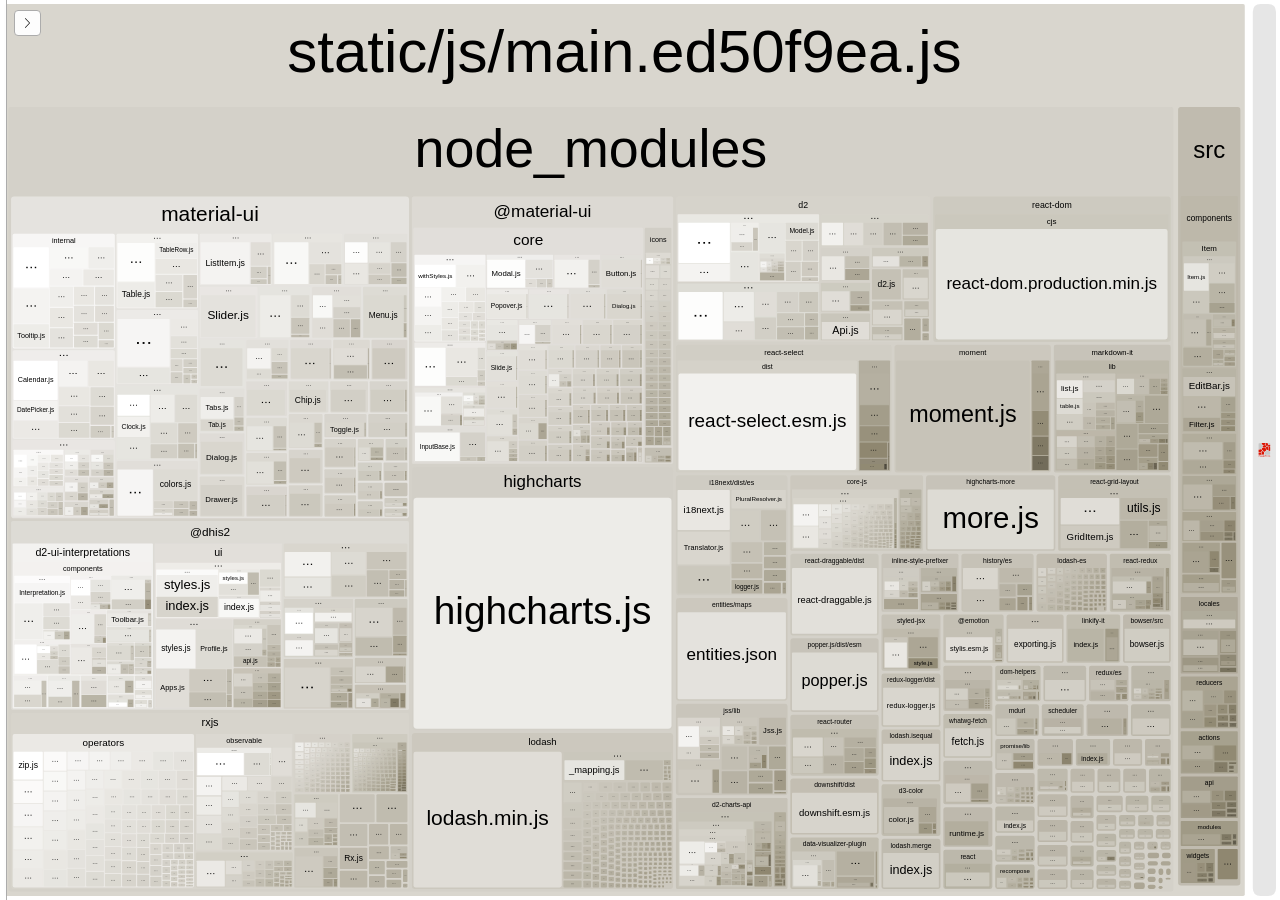
==== docs/bundleAnalyzerReport.html @ 2a391f6a "b59e4bb Add data statistics on filter (#256)" ====
<!DOCTYPE html>
<html>
  <head>
    <meta charset="UTF-8"/>
    <meta name="viewport" content="width=device-width, initial-scale=1"/>
    <title>Webpack Bundle Analyzer</title>

    
  <!-- viewer.js -->
  <script>
    !function(e){var t={};function n(r){if(t[r])return t[r].exports;var i=t[r]={i:r,l:!1,exports:{}};return e[r].call(i.exports,i,i.exports,n),i.l=!0,i.exports}n.m=e,n.c=t,n.d=function(e,t,r){n.o(e,t)||Object.defineProperty(e,t,{enumerable:!0,get:r})},n.r=function(e){"undefined"!=typeof Symbol&&Symbol.toStringTag&&Object.defineProperty(e,Symbol.toStringTag,{value:"Module"}),Object.defineProperty(e,"__esModule",{value:!0})},n.t=function(e,t){if(1&t&&(e=n(e)),8&t)return e;if(4&t&&"object"==typeof e&&e&&e.__esModule)return e;var r=Object.create(null);if(n.r(r),Object.defineProperty(r,"default",{enumerable:!0,value:e}),2&t&&"string"!=typeof e)for(var i in e)n.d(r,i,function(t){return e[t]}.bind(null,i));return r},n.n=function(e){var t=e&&e.__esModule?function(){return e.default}:function(){return e};return n.d(t,"a",t),t},n.o=function(e,t){return Object.prototype.hasOwnProperty.call(e,t)},n.p="/",n(n.s=65)}([function(e,t,n){var r=n(36);"string"==typeof r&&(r=[[e.i,r,""]]);var i={hmr:!0,transform:void 0,insertInto:void 0};n(3)(r,i);r.locals&&(e.exports=r.locals)},function(e,t,n){var r;
/*!
  Copyright (c) 2017 Jed Watson.
  Licensed under the MIT License (MIT), see
  http://jedwatson.github.io/classnames
*/
/*!
  Copyright (c) 2017 Jed Watson.
  Licensed under the MIT License (MIT), see
  http://jedwatson.github.io/classnames
*/
!function(){"use strict";var n={}.hasOwnProperty;function i(){for(var e=[],t=0;t<arguments.length;t++){var r=arguments[t];if(r){var o=typeof r;if("string"===o||"number"===o)e.push(r);else if(Array.isArray(r)&&r.length){var a=i.apply(null,r);a&&e.push(a)}else if("object"===o)for(var s in r)n.call(r,s)&&r[s]&&e.push(s)}}return e.join(" ")}void 0!==e&&e.exports?(i.default=i,e.exports=i):void 0===(r=function(){return i}.apply(t,[]))||(e.exports=r)}()},function(e,t){e.exports=function(e){var t=[];return t.toString=function(){return this.map(function(t){var n=function(e,t){var n=e[1]||"",r=e[3];if(!r)return n;if(t&&"function"==typeof btoa){var i=function(e){return"/*# sourceMappingURL=data:application/json;charset=utf-8;base64,"+btoa(unescape(encodeURIComponent(JSON.stringify(e))))+" */"}(r),o=r.sources.map(function(e){return"/*# sourceURL="+r.sourceRoot+e+" */"});return[n].concat(o).concat([i]).join("\n")}return[n].join("\n")}(t,e);return t[2]?"@media "+t[2]+"{"+n+"}":n}).join("")},t.i=function(e,n){"string"==typeof e&&(e=[[null,e,""]]);for(var r={},i=0;i<this.length;i++){var o=this[i][0];"number"==typeof o&&(r[o]=!0)}for(i=0;i<e.length;i++){var a=e[i];"number"==typeof a[0]&&r[a[0]]||(n&&!a[2]?a[2]=n:n&&(a[2]="("+a[2]+") and ("+n+")"),t.push(a))}},t}},function(e,t,n){var r={},i=function(e){var t;return function(){return void 0===t&&(t=e.apply(this,arguments)),t}}(function(){return window&&document&&document.all&&!window.atob}),o=function(e){var t={};return function(e,n){if("function"==typeof e)return e();if(void 0===t[e]){var r=function(e,t){return t?t.querySelector(e):document.querySelector(e)}.call(this,e,n);if(window.HTMLIFrameElement&&r instanceof window.HTMLIFrameElement)try{r=r.contentDocument.head}catch(e){r=null}t[e]=r}return t[e]}}(),a=null,s=0,u=[],l=n(27);function c(e,t){for(var n=0;n<e.length;n++){var i=e[n],o=r[i.id];if(o){o.refs++;for(var a=0;a<o.parts.length;a++)o.parts[a](i.parts[a]);for(;a<i.parts.length;a++)o.parts.push(b(i.parts[a],t))}else{var s=[];for(a=0;a<i.parts.length;a++)s.push(b(i.parts[a],t));r[i.id]={id:i.id,refs:1,parts:s}}}}function h(e,t){for(var n=[],r={},i=0;i<e.length;i++){var o=e[i],a=t.base?o[0]+t.base:o[0],s={css:o[1],media:o[2],sourceMap:o[3]};r[a]?r[a].parts.push(s):n.push(r[a]={id:a,parts:[s]})}return n}function f(e,t){var n=o(e.insertInto);if(!n)throw new Error("Couldn't find a style target. This probably means that the value for the 'insertInto' parameter is invalid.");var r=u[u.length-1];if("top"===e.insertAt)r?r.nextSibling?n.insertBefore(t,r.nextSibling):n.appendChild(t):n.insertBefore(t,n.firstChild),u.push(t);else if("bottom"===e.insertAt)n.appendChild(t);else{if("object"!=typeof e.insertAt||!e.insertAt.before)throw new Error("[Style Loader]\n\n Invalid value for parameter 'insertAt' ('options.insertAt') found.\n Must be 'top', 'bottom', or Object.\n (https://github.com/webpack-contrib/style-loader#insertat)\n");var i=o(e.insertAt.before,n);n.insertBefore(t,i)}}function d(e){if(null===e.parentNode)return!1;e.parentNode.removeChild(e);var t=u.indexOf(e);t>=0&&u.splice(t,1)}function p(e){var t=document.createElement("style");if(void 0===e.attrs.type&&(e.attrs.type="text/css"),void 0===e.attrs.nonce){var r=function(){0;return n.nc}();r&&(e.attrs.nonce=r)}return g(t,e.attrs),f(e,t),t}function g(e,t){Object.keys(t).forEach(function(n){e.setAttribute(n,t[n])})}function b(e,t){var n,r,i,o;if(t.transform&&e.css){if(!(o=t.transform(e.css)))return function(){};e.css=o}if(t.singleton){var u=s++;n=a||(a=p(t)),r=y.bind(null,n,u,!1),i=y.bind(null,n,u,!0)}else e.sourceMap&&"function"==typeof URL&&"function"==typeof URL.createObjectURL&&"function"==typeof URL.revokeObjectURL&&"function"==typeof Blob&&"function"==typeof btoa?(n=function(e){var t=document.createElement("link");return void 0===e.attrs.type&&(e.attrs.type="text/css"),e.attrs.rel="stylesheet",g(t,e.attrs),f(e,t),t}(t),r=function(e,t,n){var r=n.css,i=n.sourceMap,o=void 0===t.convertToAbsoluteUrls&&i;(t.convertToAbsoluteUrls||o)&&(r=l(r));i&&(r+="\n/*# sourceMappingURL=data:application/json;base64,"+btoa(unescape(encodeURIComponent(JSON.stringify(i))))+" */");var a=new Blob([r],{type:"text/css"}),s=e.href;e.href=URL.createObjectURL(a),s&&URL.revokeObjectURL(s)}.bind(null,n,t),i=function(){d(n),n.href&&URL.revokeObjectURL(n.href)}):(n=p(t),r=function(e,t){var n=t.css,r=t.media;r&&e.setAttribute("media",r);if(e.styleSheet)e.styleSheet.cssText=n;else{for(;e.firstChild;)e.removeChild(e.firstChild);e.appendChild(document.createTextNode(n))}}.bind(null,n),i=function(){d(n)});return r(e),function(t){if(t){if(t.css===e.css&&t.media===e.media&&t.sourceMap===e.sourceMap)return;r(e=t)}else i()}}e.exports=function(e,t){if("undefined"!=typeof DEBUG&&DEBUG&&"object"!=typeof document)throw new Error("The style-loader cannot be used in a non-browser environment");(t=t||{}).attrs="object"==typeof t.attrs?t.attrs:{},t.singleton||"boolean"==typeof t.singleton||(t.singleton=i()),t.insertInto||(t.insertInto="head"),t.insertAt||(t.insertAt="bottom");var n=h(e,t);return c(n,t),function(e){for(var i=[],o=0;o<n.length;o++){var a=n[o];(s=r[a.id]).refs--,i.push(s)}e&&c(h(e,t),t);for(o=0;o<i.length;o++){var s;if(0===(s=i[o]).refs){for(var u=0;u<s.parts.length;u++)s.parts[u]();delete r[s.id]}}}};var v=function(){var e=[];return function(t,n){return e[t]=n,e.filter(Boolean).join("\n")}}();function y(e,t,n,r){var i=n?"":r.css;if(e.styleSheet)e.styleSheet.cssText=v(t,i);else{var o=document.createTextNode(i),a=e.childNodes;a[t]&&e.removeChild(a[t]),a.length?e.insertBefore(o,a[t]):e.appendChild(o)}}},function(e,t,n){var r=n(30);"string"==typeof r&&(r=[[e.i,r,""]]);var i={hmr:!0,transform:void 0,insertInto:void 0};n(3)(r,i);r.locals&&(e.exports=r.locals)},function(e,t,n){"use strict";
/**
 * filesize
 *
 * @copyright 2018 Jason Mulligan <jason.mulligan@avoidwork.com>
 * @license BSD-3-Clause
 * @version 3.6.1
 */
/**
 * filesize
 *
 * @copyright 2018 Jason Mulligan <jason.mulligan@avoidwork.com>
 * @license BSD-3-Clause
 * @version 3.6.1
 */
!function(t){var n=/^(b|B)$/,r={iec:{bits:["b","Kib","Mib","Gib","Tib","Pib","Eib","Zib","Yib"],bytes:["B","KiB","MiB","GiB","TiB","PiB","EiB","ZiB","YiB"]},jedec:{bits:["b","Kb","Mb","Gb","Tb","Pb","Eb","Zb","Yb"],bytes:["B","KB","MB","GB","TB","PB","EB","ZB","YB"]}},i={iec:["","kibi","mebi","gibi","tebi","pebi","exbi","zebi","yobi"],jedec:["","kilo","mega","giga","tera","peta","exa","zetta","yotta"]};function o(e){var t,o,a,s,u,l,c,h,f,d,p,g,b,v=arguments.length>1&&void 0!==arguments[1]?arguments[1]:{},y=[],m=0,x=void 0,w=void 0;if(isNaN(e))throw new Error("Invalid arguments");return o=!0===v.bits,f=!0===v.unix,t=v.base||2,h=void 0!==v.round?v.round:f?1:2,d=void 0!==v.separator&&v.separator||"",p=void 0!==v.spacer?v.spacer:f?"":" ",b=v.symbols||v.suffixes||{},g=2===t&&v.standard||"jedec",c=v.output||"string",s=!0===v.fullform,u=v.fullforms instanceof Array?v.fullforms:[],x=void 0!==v.exponent?v.exponent:-1,l=(w=Number(e))<0,a=t>2?1e3:1024,l&&(w=-w),(-1===x||isNaN(x))&&(x=Math.floor(Math.log(w)/Math.log(a)))<0&&(x=0),x>8&&(x=8),0===w?(y[0]=0,y[1]=f?"":r[g][o?"bits":"bytes"][x]):(m=w/(2===t?Math.pow(2,10*x):Math.pow(1e3,x)),o&&(m*=8)>=a&&x<8&&(m/=a,x++),y[0]=Number(m.toFixed(x>0?h:0)),y[1]=10===t&&1===x?o?"kb":"kB":r[g][o?"bits":"bytes"][x],f&&(y[1]="jedec"===g?y[1].charAt(0):x>0?y[1].replace(/B$/,""):y[1],n.test(y[1])&&(y[0]=Math.floor(y[0]),y[1]=""))),l&&(y[0]=-y[0]),y[1]=b[y[1]]||y[1],"array"===c?y:"exponent"===c?x:"object"===c?{value:y[0],suffix:y[1],symbol:y[1]}:(s&&(y[1]=u[x]?u[x]:i[g][x]+(o?"bit":"byte")+(1===y[0]?"":"s")),d.length>0&&(y[0]=y[0].toString().replace(".",d)),y.join(p))}o.partial=function(e){return function(t){return o(t,e)}},e.exports=o}("undefined"!=typeof window&&window)},function(e,t,n){var r=n(44);"string"==typeof r&&(r=[[e.i,r,""]]);var i={hmr:!0,transform:void 0,insertInto:void 0};n(3)(r,i);r.locals&&(e.exports=r.locals)},function(e,t,n){var r=n(35);"string"==typeof r&&(r=[[e.i,r,""]]);var i={hmr:!0,transform:void 0,insertInto:void 0};n(3)(r,i);r.locals&&(e.exports=r.locals)},function(e,t,n){var r=n(55),i=n(14),o=/[&<>"']/g,a=RegExp(o.source);e.exports=function(e){return(e=i(e))&&a.test(e)?e.replace(o,r):e}},function(e,t,n){var r=n(28);"string"==typeof r&&(r=[[e.i,r,""]]);var i={hmr:!0,transform:void 0,insertInto:void 0};n(3)(r,i);r.locals&&(e.exports=r.locals)},function(e,t,n){var r=n(29);"string"==typeof r&&(r=[[e.i,r,""]]);var i={hmr:!0,transform:void 0,insertInto:void 0};n(3)(r,i);r.locals&&(e.exports=r.locals)},function(e,t,n){var r=n(34);"string"==typeof r&&(r=[[e.i,r,""]]);var i={hmr:!0,transform:void 0,insertInto:void 0};n(3)(r,i);r.locals&&(e.exports=r.locals)},function(e,t,n){var r=n(57);"string"==typeof r&&(r=[[e.i,r,""]]);var i={hmr:!0,transform:void 0,insertInto:void 0};n(3)(r,i);r.locals&&(e.exports=r.locals)},function(e,t,n){var r=n(17).Symbol;e.exports=r},function(e,t,n){var r=n(52);e.exports=function(e){return null==e?"":r(e)}},function(e,t,n){var r=n(26);"string"==typeof r&&(r=[[e.i,r,""]]);var i={hmr:!0,transform:void 0,insertInto:void 0};n(3)(r,i);r.locals&&(e.exports=r.locals)},function(e,t){e.exports=function(e){var t=typeof e;return null!=e&&("object"==t||"function"==t)}},function(e,t,n){var r=n(38),i="object"==typeof self&&self&&self.Object===Object&&self,o=r||i||Function("return this")();e.exports=o},function(e,t,n){var r=n(40),i=n(43),o="[object Symbol]";e.exports=function(e){return"symbol"==typeof e||i(e)&&r(e)==o}},function(e,t){var n=RegExp("[\\u200d\\ud800-\\udfff\\u0300-\\u036f\\ufe20-\\ufe2f\\u20d0-\\u20ff\\ufe0e\\ufe0f]");e.exports=function(e){return n.test(e)}},function(e,t){
/**
 * Carrot Search FoamTree HTML5 (demo variant)
 * v3.4.5, 4fa198d722d767b68d0409e88290ea6de98d1eaa/4fa198d7, build FOAMTREE-SOFTWARE4-DIST-39, Jul 26, 2017
 * 
 * Carrot Search confidential.
 * Copyright 2002-2017, Carrot Search s.c, All Rights Reserved.
 */
!function(){var e,t=function(){var e,n=window.navigator.userAgent;try{window.localStorage.setItem("ftap5caavc","ftap5caavc"),window.localStorage.removeItem("ftap5caavc"),e=!0}catch(t){e=!1}return{of:function(){return/webkit/i.test(n)},mf:function(){return/Mac/.test(n)},lf:function(){return/iPad|iPod|iPhone/.test(n)},hf:function(){return/Android/.test(n)},ii:function(){return"ontouchstart"in window||!!window.DocumentTouch&&document instanceof window.DocumentTouch},hi:function(){return e},gi:function(){var e=document.createElement("canvas");return!(!e.getContext||!e.getContext("2d"))},Dd:function(e,n){return[].forEach&&t.gi()?e&&e():n&&n()}}}(),n=function(){function e(){return window.performance&&(window.performance.now||window.performance.mozNow||window.performance.msNow||window.performance.oNow||window.performance.webkitNow)||Date.now}var t=e();return{create:function(){return{now:function(){var t=e();return function(){return t.call(window.performance)}}()}},now:function(){return t.call(window.performance)}}}();var r=t.Dd(function(){function e(){this.buffer=[],this.oa=0,this.Gc=p.extend({},s)}function t(e){return function(){var t,n=this.buffer,r=this.oa;for(n[r++]="call",n[r++]=e,n[r++]=arguments.length,t=0;t<arguments.length;t++)n[r++]=arguments[t];this.oa=r}}function n(e){return function(){return i[e].apply(i,arguments)}}(o=document.createElement("canvas")).width=1,o.height=1;var i=o.getContext("2d"),o=["font"],a="fillStyle globalAlpha globalCompositeOperation lineCap lineDashOffset lineJoin lineWidth miterLimit shadowBlur shadowColor shadowOffsetX shadowOffsetY strokeStyle textAlign textBaseline".split(" "),s={};return a.concat(o).forEach(function(e){s[e]=i[e]}),e.prototype.clear=function(){this.oa=0},e.prototype.Na=function(){return 0===this.oa},e.prototype.Ta=function(e){e instanceof r?function(e,t,n){for(var r=0,i=e.oa,o=e.buffer;r<n;)o[i++]=t[r++];e.oa=i}(e,this.buffer,this.oa):function(e,t,n,r){for(var i=0;i<n;)switch(t[i++]){case"set":e[t[i++]]=t[i++];break;case"setGlobalAlpha":e[t[i++]]=t[i++]*r;break;case"call":var o=t[i++];switch(t[i++]){case 0:e[o]();break;case 1:e[o](t[i++]);break;case 2:e[o](t[i++],t[i++]);break;case 3:e[o](t[i++],t[i++],t[i++]);break;case 4:e[o](t[i++],t[i++],t[i++],t[i++]);break;case 5:e[o](t[i++],t[i++],t[i++],t[i++],t[i++]);break;case 6:e[o](t[i++],t[i++],t[i++],t[i++],t[i++],t[i++]);break;case 7:e[o](t[i++],t[i++],t[i++],t[i++],t[i++],t[i++],t[i++]);break;case 8:e[o](t[i++],t[i++],t[i++],t[i++],t[i++],t[i++],t[i++],t[i++]);break;case 9:e[o](t[i++],t[i++],t[i++],t[i++],t[i++],t[i++],t[i++],t[i++],t[i++]);break;default:throw"CB0"}}}(e,this.buffer,this.oa,p.B(e.globalAlpha,1))},e.prototype.replay=e.prototype.Ta,e.prototype.d=function(){return new e},e.prototype.scratch=e.prototype.d,"arc arcTo beginPath bezierCurveTo clearRect clip closePath drawImage fill fillRect fillText lineTo moveTo putImageData quadraticCurveTo rect rotate scale setLineDash setTransform stroke strokeRect strokeText transform translate".split(" ").forEach(function(n){e.prototype[n]=t(n)}),["measureText","createLinearGradient","createRadialGradient","createPattern","getLineDash"].forEach(function(t){e.prototype[t]=n(t)}),["save","restore"].forEach(function(r){e.prototype[r]=function(e,t){return function(){e.apply(this,arguments),t.apply(this,arguments)}}(t(r),n(r))}),o.forEach(function(t){Object.defineProperty(e.prototype,t,{set:function(e){i[t]=e,this.Gc[t]=e;var n=this.buffer;n[this.oa++]="set",n[this.oa++]=t,n[this.oa++]=e},get:function(){return this.Gc[t]}})}),a.forEach(function(t){Object.defineProperty(e.prototype,t,{set:function(e){this.Gc[t]=e;var n=this.buffer;n[this.oa++]="globalAlpha"===t?"setGlobalAlpha":"set",n[this.oa++]=t,n[this.oa++]=e},get:function(){return this.Gc[t]}})}),e.prototype.roundRect=function(e,t,n,r,i){this.beginPath(),this.moveTo(e+i,t),this.lineTo(e+n-i,t),this.quadraticCurveTo(e+n,t,e+n,t+i),this.lineTo(e+n,t+r-i),this.quadraticCurveTo(e+n,t+r,e+n-i,t+r),this.lineTo(e+i,t+r),this.quadraticCurveTo(e,t+r,e,t+r-i),this.lineTo(e,t+i),this.quadraticCurveTo(e,t,e+i,t),this.closePath()},e.prototype.fillPolygonWithText=function(e,t,n,i,o){o||(o={});var a={sb:p.B(o.maxFontSize,M.Ea.sb),Zc:p.B(o.minFontSize,M.Ea.Zc),lineHeight:p.B(o.lineHeight,M.Ea.lineHeight),pb:p.B(o.horizontalPadding,M.Ea.pb),eb:p.B(o.verticalPadding,M.Ea.eb),tb:p.B(o.maxTotalTextHeight,M.Ea.tb),fontFamily:p.B(o.fontFamily,M.Ea.fontFamily),fontStyle:p.B(o.fontStyle,M.Ea.fontStyle),fontVariant:p.B(o.fontVariant,M.Ea.fontVariant),fontWeight:p.B(o.fontWeight,M.Ea.fontWeight),verticalAlign:p.B(o.verticalAlign,M.Ea.verticalAlign)},s=o.cache;if(s&&p.Q(o,"area")){s.jd||(s.jd=new r);var u=o.area,l=p.B(o.cacheInvalidationThreshold,.05);e=M.xe(a,this,i,e,x.q(e,{}),{x:t,y:n},o.allowForcedSplit||!1,o.allowEllipsis||!1,s,u,l,o.invalidateCache)}else e=M.Le(a,this,i,e,x.q(e,{}),{x:t,y:n},o.allowForcedSplit||!1,o.allowEllipsis||!1);return e.la?{fit:!0,lineCount:e.mc,fontSize:e.fontSize,box:{x:e.da.x,y:e.da.y,w:e.da.f,h:e.da.i},ellipsis:e.ec}:{fit:!1}},e}),i=t.Dd(function(){function e(e){this.O=e,this.d=[],this.Ib=[void 0],this.Nc=["#SIZE#px sans-serif"],this.Ld=[0],this.Md=[1],this.ie=[0],this.je=[0],this.ke=[0],this.Qd=[10],this.hc=[10],this.Sb=[this.Ib,this.Nc,this.hc,this.Ld,this.Md,this.ie,this.Qd,this.je,this.ke],this.ga=[1,0,0,1,0,0]}function t(e){var t=e.O,n=e.Sb[0].length-1;e.Ib[n]&&(t.setLineDash(e.Ib[n]),t.Tj=e.Ld[n]),t.miterLimit=e.Qd[n],t.lineWidth=e.Md[n],t.shadowBlur=e.ie[n],t.shadowOffsetX=e.je[n],t.shadowOffsetY=e.ke[n],t.font=e.Nc[n].replace("#SIZE#",e.hc[n].toString())}function n(e,t,n){return e*n[0]+t*n[2]+n[4]}function r(e,t,n){return e*n[1]+t*n[3]+n[5]}function i(e,t){for(var n=0;n<e.length;n++)e[n]*=t[0];return e}e.prototype.save=function(){this.d.push(this.ga.slice(0));for(var e=0;e<this.Sb.length;e++){var t=this.Sb[e];t.push(t[t.length-1])}this.O.save()},e.prototype.restore=function(){this.ga=this.d.pop();for(var e=0;e<this.Sb.length;e++)this.Sb[e].pop();this.O.restore(),t(this)},e.prototype.scale=function(e,n){(r=this.ga)[0]*=e,r[1]*=e,r[2]*=n,r[3]*=n;var r=this.ga,o=this.Sb,a=o[0].length-1,s=this.Ib[a];for(s&&i(s,r),s=2;s<o.length;s++){o[s][a]*=r[0]}t(this)},e.prototype.translate=function(e,t){var n=this.ga;n[4]+=n[0]*e+n[2]*t,n[5]+=n[1]*e+n[3]*t},["moveTo","lineTo"].forEach(function(t){e.prototype[t]=function(e){return function(t,i){var o=this.ga;return this.O[e].call(this.O,n(t,i,o),r(t,i,o))}}(t)}),["clearRect","fillRect","strokeRect","rect"].forEach(function(t){e.prototype[t]=function(e){return function(t,i,o,a){var s=this.ga;return this.O[e].call(this.O,n(t,i,s),r(t,i,s),o*s[0],a*s[3])}}(t)}),"fill stroke beginPath closePath clip createImageData createPattern getImageData putImageData getLineDash setLineDash".split(" ").forEach(function(t){e.prototype[t]=function(e){return function(){return this.O[e].apply(this.O,arguments)}}(t)}),[{vb:"lineDashOffset",zb:function(e){return e.Ld}},{vb:"lineWidth",zb:function(e){return e.Md}},{vb:"miterLimit",zb:function(e){return e.Qd}},{vb:"shadowBlur",zb:function(e){return e.ie}},{vb:"shadowOffsetX",zb:function(e){return e.je}},{vb:"shadowOffsetY",zb:function(e){return e.ke}}].forEach(function(t){Object.defineProperty(e.prototype,t.vb,{set:function(e){var n=t.zb(this);e*=this.ga[0],n[n.length-1]=e,this.O[t.vb]=e}})});var o=/(\d+(?:\.\d+)?)px/;return Object.defineProperty(e.prototype,"font",{set:function(e){var t=o.exec(e);if(1<t.length){var n=this.hc.length-1;this.hc[n]=parseFloat(t[1]),this.Nc[n]=e.replace(o,"#SIZE#px"),this.O.font=this.Nc[n].replace("#SIZE#",(this.hc[n]*this.ga[0]).toString())}}}),"fillStyle globalAlpha globalCompositeOperation lineCap lineJoin shadowColor strokeStyle textAlign textBaseline".split(" ").forEach(function(t){Object.defineProperty(e.prototype,t,{set:function(e){this.O[t]=e}})}),e.prototype.arc=function(e,t,i,o,a,s){var u=this.ga;this.O.arc(n(e,t,u),r(e,t,u),i*u[0],o,a,s)},e.prototype.arcTo=function(e,t,i,o,a){var s=this.ga;this.O.arc(n(e,t,s),r(e,t,s),n(i,o,s),r(i,o,s),a*s[0])},e.prototype.bezierCurveTo=function(e,t,i,o,a,s){var u=this.ga;this.O.bezierCurveTo(n(e,t,u),r(e,t,u),n(i,o,u),r(i,o,u),n(a,s,u),r(a,s,u))},e.prototype.drawImage=function(e,t,i,o,a,s,u,l,c){function h(t,i,o,a){d.push(n(t,i,f)),d.push(r(t,i,f)),o=p.V(o)?e.width:o,a=p.V(a)?e.height:a,d.push(o*f[0]),d.push(a*f[3])}var f=this.ga,d=[e];p.V(s)?h(t,i,o,a):h(s,u,l,c),this.O.drawImage.apply(this.O,d)},e.prototype.quadraticCurveTo=function(e,t,i,o){var a=this.ga;this.O.quadraticCurveTo(n(e,t,a),r(e,t,a),n(i,o,a),r(i,o,a))},e.prototype.fillText=function(e,t,i,o){var a=this.ga;this.O.fillText(e,n(t,i,a),r(t,i,a),p.Sc(o)?o*a[0]:1e20)},e.prototype.setLineDash=function(e){e=i(e.slice(0),this.ga),this.Ib[this.Ib.length-1]=e,this.O.setLineDash(e)},e}),o=function(){var e=!t.of()||t.lf()||t.hf()?1:7;return{eh:function(){function t(e){e.beginPath(),a.le(e,l)}(s=document.createElement("canvas")).width=800,s.height=600;var r,i=s.getContext("2d"),o=s.width,s=s.height,u=0,l=[{x:0,y:100}];for(r=1;6>=r;r++)u=2*r*Math.PI/6,l.push({x:0+100*Math.sin(u),y:0+100*Math.cos(u)});r={polygonPlainFill:[t,function(e){e.fillStyle="rgb(255, 0, 0)",e.fill()}],polygonPlainStroke:[t,function(e){e.strokeStyle="rgb(128, 0, 0)",e.lineWidth=2,e.closePath(),e.stroke()}],polygonGradientFill:[t,function(e){var t=e.createRadialGradient(0,0,10,0,0,60);t.addColorStop(0,"rgb(255, 0, 0)"),t.addColorStop(1,"rgb(255, 255, 0)"),e.fillStyle=t,e.fill()}],polygonGradientStroke:[t,function(e){var t=e.createLinearGradient(-100,-100,100,100);t.addColorStop(0,"rgb(224, 0, 0)"),t.addColorStop(1,"rgb(32, 0, 0)"),e.strokeStyle=t,e.lineWidth=2,e.closePath(),e.stroke()}],polygonExposureShadow:[t,function(e){e.shadowBlur=50,e.shadowColor="rgba(0, 0, 0, 1)",e.fillStyle="rgba(0, 0, 0, 1)",e.globalCompositeOperation="source-over",e.fill(),e.shadowBlur=0,e.shadowColor="transparent",e.globalCompositeOperation="destination-out",e.fill()}],labelPlainFill:[function(e){e.fillStyle="#000",e.font="24px sans-serif",e.textAlign="center"},function(e){e.fillText("Some text",0,-16),e.fillText("for testing purposes",0,16)}]};u=100/Object.keys(r).length;var c,h=n.now(),f={};for(c in r){var d,p=r[c],g=n.now(),b=0;do{for(i.save(),i.translate(Math.random()*o,Math.random()*s),d=3*Math.random()+.5,i.scale(d,d),d=0;d<p.length;d++)p[d](i);i.restore(),b++,d=n.now()}while(d-g<u);f[c]=e*(d-g)/b}return f.total=n.now()-h,f}}}(),a={le:function(e,t){var n=t[0];e.moveTo(n.x,n.y);for(var r=t.length-1;0<r;r--)n=t[r],e.lineTo(n.x,n.y)},rj:function(e,t,n,r){var i,o,a,s,u,l=[],c=0,h=t.length;for(a=0;a<h;a++)i=t[a],o=t[(a+1)%h],i=x.d(i,o),i=Math.sqrt(i),l.push(i),c+=i;n=r*(n+.5*r*c/h),r={};c={};var f={};for(a=0;a<h;a++)i=t[a],o=t[(a+1)%h],s=t[(a+2)%h],u=l[(a+1)%h],u=Math.min(.5,n/u),x.Aa(1-u,o,s,c),x.Aa(u,o,s,f),0,0==a&&(s=Math.min(.5,n/l[0]),x.Aa(s,i,o,r),0,e.moveTo(r.x,r.y)),e.quadraticCurveTo(o.x,o.y,c.x,c.y),e.lineTo(f.x,f.y);return!0}};var s=new function(){function e(e){if("hsl"==e.model||"hsla"==e.model)return e;var t,n=e.r/=255,r=e.g/=255,i=e.b/=255,o=Math.max(n,r,i),a=(o+(u=Math.min(n,r,i)))/2;if(o==u)t=u=0;else{var s=o-u,u=.5<a?s/(2-o-u):s/(o+u);switch(o){case n:t=(r-i)/s+(r<i?6:0);break;case r:t=(i-n)/s+2;break;case i:t=(n-r)/s+4}t/=6}return e.h=360*t,e.s=100*u,e.l=100*a,e.model="hsl",e}var t={h:0,s:0,l:0,a:1,model:"hsla"};this.Ba=function(n){return p.Tc(n)?e(s.Hg(n)):p.jc(n)?e(n):t},this.Hg=function(e){var n;return(n=/rgba\(\s*([^,\s]+)\s*,\s*([^,\s]+)\s*,\s*([^,\s]+)\s*,\s*([^,\s]+)\s*\)/.exec(e))&&5==n.length?{r:parseFloat(n[1]),g:parseFloat(n[2]),b:parseFloat(n[3]),a:parseFloat(n[4]),model:"rgba"}:(n=/hsla\(\s*([^,\s]+)\s*,\s*([^,%\s]+)%\s*,\s*([^,\s%]+)%\s*,\s*([^,\s]+)\s*\)/.exec(e))&&5==n.length?{h:parseFloat(n[1]),s:parseFloat(n[2]),l:parseFloat(n[3]),a:parseFloat(n[4]),model:"hsla"}:(n=/rgb\(\s*([^,\s]+)\s*,\s*([^,\s]+)\s*,\s*([^,\s]+)\s*\)/.exec(e))&&4==n.length?{r:parseFloat(n[1]),g:parseFloat(n[2]),b:parseFloat(n[3]),a:1,model:"rgb"}:(n=/hsl\(\s*([^,\s]+)\s*,\s*([^,\s%]+)%\s*,\s*([^,\s%]+)%\s*\)/.exec(e))&&4==n.length?{h:parseFloat(n[1]),s:parseFloat(n[2]),l:parseFloat(n[3]),a:1,model:"hsl"}:(n=/#([0-9a-fA-F]{2})([0-9a-fA-F]{2})([0-9a-fA-F]{2})/.exec(e))&&4==n.length?{r:parseInt(n[1],16),g:parseInt(n[2],16),b:parseInt(n[3],16),a:1,model:"rgb"}:(n=/#([0-9a-fA-F])([0-9a-fA-F])([0-9a-fA-F])/.exec(e))&&4==n.length?{r:17*parseInt(n[1],16),g:17*parseInt(n[2],16),b:17*parseInt(n[3],16),a:1,model:"rgb"}:t},this.Cg=function(e){function t(e,t,n){return 0>n&&(n+=1),1<n&&(n-=1),n<1/6?e+6*(t-e)*n:.5>n?t:n<2/3?e+(t-e)*(2/3-n)*6:e}if("rgb"==e.model||"rgba"==e.model)return Math.sqrt(e.r*e.r*.241+e.g*e.g*.691+e.b*e.b*.068)/255;var n,r;n=e.l/100;var i=e.s/100;if(r=e.h/360,0==e.Wj)n=e=r=n;else{var o=2*n-(i=.5>n?n*(1+i):n+i-n*i);n=t(o,i,r+1/3),e=t(o,i,r),r=t(o,i,r-1/3)}return Math.sqrt(65025*n*n*.241+65025*e*e*.691+65025*r*r*.068)/255},this.Ng=function(e){if(p.Tc(e))return e;if(!p.jc(e))return"#000";switch(e.model){case"hsla":return s.Ig(e);case"hsl":return s.Ac(e);case"rgba":return s.Lg(e);case"rgb":return s.Kg(e);default:return"#000"}},this.Lg=function(e){return"rgba("+(.5+e.r|0)+","+(.5+e.g|0)+","+(.5+e.b|0)+","+e.a+")"},this.Kg=function(e){return"rgba("+(.5+e.r|0)+","+(.5+e.g|0)+","+(.5+e.b|0)+")"},this.Ig=function(e){return"hsla("+(.5+e.h|0)+","+(.5+e.s|0)+"%,"+(.5+e.l|0)+"%,"+e.a+")"},this.Ac=function(e){return"hsl("+(.5+e.h|0)+","+(.5+e.s|0)+"%,"+(.5+e.l|0)+"%)"},this.Y=function(e,t,n){return"hsl("+(.5+e|0)+","+(.5+t|0)+"%,"+(.5+n|0)+"%)"}};function u(){var e,t=!1,n=[],r=this,i=new function(){this.N=function(i){return i&&(t?i.apply(r,e):n.push(i)),this},this.ih=function(e){return r=e,{then:this.N}}};this.J=function(){e=arguments;for(var i=0;i<n.length;i++)n[i].apply(r,e);return t=!0,this},this.L=function(){return i}}function l(e){var t=new u,n=e.length;if(0<e.length)for(var r=e.length-1;0<=r;r--)e[r].N(function(){0==--n&&t.J()});else t.J();return t.L()}function c(e){var t=0;this.d=function(){t++},this.k=function(){0===--t&&e()},this.clear=function(){t=0},this.A=function(){return 0===t}}var h={Ie:function(e,t,n,r){return r=r||{},e=e.getBoundingClientRect(),r.x=t-e.left,r.y=n-e.top,r}};function f(){var e=document,t={};this.addEventListener=function(n,r){var i=t[n];i||(i=[],t[n]=i),i.push(r),e.addEventListener(n,r)},this.d=function(){p.Ga(t,function(t,n){for(var r=t.length-1;0<=r;r--)e.removeEventListener(n,t[r])})}}var d=function(){function e(e){return function(t){return Math.pow(t,e)}}function t(e){return function(t){return 1-Math.pow(1-t,e)}}function n(e){return function(t){return 1>(t*=2)?.5*Math.pow(t,e):1-.5*Math.abs(Math.pow(2-t,e))}}function r(e){return function(t){for(var n=0;n<e.length;n++)t=(0,e[n])(t);return t}}return{pa:function(e){switch(e){case"linear":return d.Jb;case"bounce":return d.Vg;case"squareIn":return d.og;case"squareOut":return d.Rb;case"squareInOut":return d.pg;case"cubicIn":return d.Zg;case"cubicOut":return d.ze;case"cubicInOut":return d.$g;case"quadIn":return d.Ri;case"quadOut":return d.Ti;case"quadInOut":return d.Si;default:return d.Jb}},Jb:function(e){return e},Vg:r([n(2),function(e){return 0===e?0:1===e?1:e*(e*(e*(e*(25.9425*e-85.88)+105.78)-58.69)+13.8475)}]),og:e(2),Rb:t(2),pg:n(2),Zg:e(3),ze:t(3),$g:n(3),Ri:e(2),Ti:t(2),Si:n(2),d:r}}(),p={V:function(e){return void 0===e},nf:function(e){return null===e},Sc:function(e){return"[object Number]"===Object.prototype.toString.call(e)},Tc:function(e){return"[object String]"===Object.prototype.toString.call(e)},Gd:function(e){return"function"==typeof e},jc:function(e){return e===Object(e)},Fd:function(e,t){return 1e-6>e-t&&-1e-6<e-t},jf:function(e){return p.V(e)||p.nf(e)||p.Tc(e)&&!/\S/.test(e)},Q:function(e,t){return e&&e.hasOwnProperty(t)},ob:function(e,t){if(e)for(var n=t.length-1;0<=n;n--)if(e.hasOwnProperty(t[n]))return!0;return!1},extend:function(e){return p.dh(Array.prototype.slice.call(arguments,1),function(t){if(t)for(var n in t)t.hasOwnProperty(n)&&(e[n]=t[n])}),e},A:function(e,t){return e.map(function(e){return e[t]},[])},dh:function(e,t,n){null!=e&&(e.forEach?e.forEach(t,n):p.Ga(e,t,n))},Ga:function(e,t,n){for(var r in e)if(e.hasOwnProperty(r)&&!1===t.call(n,e[r],r,e))break},B:function(){for(var e=0;e<arguments.length;e++){var t=arguments[e];if(!(p.V(t)||p.Sc(t)&&isNaN(t)||p.Tc(t)&&p.jf(t)))return t}},cg:function(e,t){var n=e.indexOf(t);0<=n&&e.splice(n,1)},ah:function(e,t,n){var r;return function(){var i=this,o=arguments,a=n&&!r;clearTimeout(r),r=setTimeout(function(){r=null,n||e.apply(i,o)},t),a&&e.apply(i,o)}},defer:function(e){setTimeout(e,1)},k:function(e){return e},ta:function(){}},g={ji:function(e,n,r){return t.hi()?function(){var t=n+":"+JSON.stringify(arguments),i=window.localStorage.getItem(t);return i&&(i=JSON.parse(i)),i&&Date.now()-i.t<r?i.v:(i=e.apply(this,arguments),window.localStorage.setItem(t,JSON.stringify({v:i,t:Date.now()})),i)}:e}},b={m:function(e,t){function n(){var n=[];if(Array.isArray(e))for(var r=0;r<e.length;r++){var i=e[r];i&&n.push(i.apply(t,arguments))}else e&&n.push(e.apply(t,arguments));return n}return n.empty=function(){return 0===e.length&&!p.Gd(e)},n}};var v={kg:function(e){for(var t="",n=0;n<e.length;n++)t+=String.fromCharCode(1^e.charCodeAt(n));return t}};function y(e){function t(t,n,r){var u,c=this,h=0;this.id=a++,this.name=r||"{unnamed on "+t+"}",this.target=function(){return t},this.Gb=function(){return-1!=l.indexOf(c)},this.start=function(){if(!c.Gb()){if(-1==l.indexOf(c)){var t=s.now();!0===c.xf(t)&&(l=l.slice()).push(c)}0<l.length&&e.repeat(i)}return this},this.stop=function(){for(o(c);u<n.length;u++){var e=n[u];e.jb&&e.Ya.call()}return this},this.eg=function(){u=void 0},this.xf=function(e){var t;if(h++,0!==n.length)for(p.V(u)?(t=n[u=0]).W&&t.W.call(t,e,h,c):t=n[u];u<n.length;){if(t.Ya&&t.Ya.call(t,e,h,c))return!0;t.Da&&t.Da.call(t,e,h,c),p.V(u)&&(u=-1),++u<n.length&&((t=n[u]).W&&t.W.call(t,e,h,c))}return!1}}function r(e){return p.V(e)?l.slice():l.filter(function(t){return t.target()===e})}function i(){!function(){var e=s.now();l.forEach(function(t){!0!==t.xf(e)&&o(t)})}(),0==l.length&&e.cancel(i)}function o(e){l=l.filter(function(t){return t!==e})}var a=0,s=n.create(),l=[];this.d=function(){for(var e=l.length-1;0<=e;e--)l[e].stop();l=[]},this.D=function(){function e(){}function n(e){var t,n,r=e.target,i=e.duration,o=e.ca;this.W=function(){for(var i in t={},e.G)r.hasOwnProperty(i)&&(t[i]={start:p.V(e.G[i].start)?r[i]:p.Gd(e.G[i].start)?e.G[i].start.call(void 0):e.G[i].start,end:p.V(e.G[i].end)?r[i]:p.Gd(e.G[i].end)?e.G[i].end.call(void 0):e.G[i].end,P:p.V(e.G[i].P)?d.Jb:e.G[i].P});n=s.now()},this.Ya=function(){var e,a=s.now()-n;a=0===i?1:Math.min(i,a)/i;for(e in t){var u=t[e];r[e]=u.start+(u.end-u.start)*u.P(a)}return o&&o.call(r,a),1>a}}return e.m=function(e,r){return new function(){function i(t,n,r,i){return n?(p.V(r)&&(r=e),t.Bb(new function(e,t,n){this.jb=n,this.Ya=function(){return e.call(t),!1}}(n,r,i))):t}var o=[];this.Bb=function(e){return o.push(e),this},this.fb=function(e){return this.Bb(new function(e){var t;this.W=function(n){t=n+e},this.Ya=function(e){return e<t}}(e))},this.oe=function(e){return this.Bb(new function(e){var t;this.W=function(n,r){t=r+e},this.Ya=function(e,n){return n<t}}(e||1))},this.call=function(e,t){return i(this,e,t,!1)},this.jb=function(e,t){return i(this,e,t,!0)},this.ia=function(t){return p.V(t.target)&&(t.target=e),this.Bb(new n(t))},this.Za=function(e){return this.Bb(new function(e){this.W=function(){e.forEach(function(e){e.start()})},this.Ya=function(){for(var t=0;t<e.length;t++)if(e[t].Gb())return!0;return!1}}(e))},this.eg=function(){return this.Bb({Ya:function(e,t){return t.eg(),!0}})},this.xa=function(){return new t(e,o,r)},this.start=function(){return this.xa().start()},this.Fg=function(){var e=new u;return this.oe().call(e.J).xa(),e.L()},this.bb=function(){var e=this.Fg();return this.start(),e}}},e.tc=function(t){return r(t).forEach(function(e){e.stop()}),e.m(t,void 0)},e}()}var m=function(){var e={He:function(e,t){if(e.e)for(var n=e.e,r=0;r<n.length;r++)t(n[r],r)},Kc:function(t,n){if(t.e)for(var r=t.e,i=0;i<r.length;i++)if(!1===e.Kc(r[i],n)||!1===n(r[i],i))return!1}};return e.F=e.Kc,e.Lc=function(t,n){if(t.e)for(var r=t.e,i=0;i<r.length;i++)if(!1===n(r[i],i)||!1===e.Lc(r[i],n))return!1},e.Fa=function(t,n){if(t.e)for(var r=t.e,i=0;i<r.length;i++)if(!1===e.Fa(r[i],n))return!1;return n(t)},e.Nj=e.Fa,e.xd=function(t,n){!1!==n(t)&&e.Lc(t,n)},e.Mc=function(t,n){var r=[];return e.Lc(t,function(e){r.push(e)}),n?r.filter(n):r},e.Ge=function(e,t){for(var n=e.parent;n&&!1!==t(n);)n=n.parent},e.ki=function(e,t){for(var n=e.parent;n&&n!==t;)n=n.parent;return!!n},e}(),x=new function(){function e(e,t){var n=e.x-t.x,r=e.y-t.y;return n*n+r*r}function t(e,t,n){for(var r=0;r<e.length;r++){var i=x.za(e[r],e[r+1]||e[0],t,n,!0);if(i)return i}}return this.za=function(e,t,n,r,i){var o=e.x;e=e.y;var a=t.x-o;t=t.y-e;var s=n.x,u=n.y;n=r.x-s;var l=r.y-u;if(!(1e-12>=(r=a*l-n*t)&&-1e-12<=r)&&(n=((s-=o)*l-n*(u-=e))/r,0<=(r=(s*t-a*u)/r)&&(i||1>=r)&&0<=n&&1>=n))return{x:o+a*n,y:e+t*n}},this.Jg=function(e,t,n,r){var i=e.x;e=e.y;var o=t.x-i;t=t.y-e;var a=n.x;n=n.y;var s=r.x-a,u=o*(r=r.y-n)-s*t;if(!(1e-12>=u&&-1e-12<=u)&&(0<=(r=((a-i)*r-s*(n-e))/u)&&1>=r))return{x:i+o*r,y:e+t*r}},this.Bc=function(e,n,r){for(var i,o=x.k(n,{}),a=(l=x.k(r,{})).x-o.x,s=l.y-o.y,u=[],l=0;l<r.length;l++)i=r[l],u.push({x:i.x-a,y:i.y-s});for(r=[],i=[],l=0;l<e.length;l++){var c=e[l];(f=t(n,o,c))?(r.push(f),i.push(t(u,o,c))):(r.push(null),i.push(null))}for(l=0;l<e.length;l++)if(f=r[l],c=i[l],f&&c){n=e[l];u=o;var h=f.x-o.x,f=f.y-o.y;if(1e-12<(f=Math.sqrt(h*h+f*f))){h=n.x-o.x;var d=n.y-o.y;f=Math.sqrt(h*h+d*d)/f;n.x=u.x+f*(c.x-u.x),n.y=u.y+f*(c.y-u.y)}else n.x=u.x,n.y=u.y}for(l=0;l<e.length;l++)(i=e[l]).x+=a,i.y+=s},this.q=function(e,t){if(0!==e.length){var n,r,i,o;n=r=e[0].x,i=o=e[0].y;for(var a=e.length;0<--a;)n=Math.min(n,e[a].x),r=Math.max(r,e[a].x),i=Math.min(i,e[a].y),o=Math.max(o,e[a].y);return t.x=n,t.y=i,t.f=r-n,t.i=o-i,t}},this.A=function(e){return[{x:e.x,y:e.y},{x:e.x+e.f,y:e.y},{x:e.x+e.f,y:e.y+e.i},{x:e.x,y:e.y+e.i}]},this.k=function(e,t){for(var n=0,r=0,i=e.length,o=e[0],a=0,s=1;s<i-1;s++){var u=e[s],l=e[s+1],c=o.y+u.y+l.y,h=(u.x-o.x)*(l.y-o.y)-(l.x-o.x)*(u.y-o.y);n=n+h*(o.x+u.x+l.x),r=r+h*c,a=a+h}return t.x=n/(3*a),t.y=r/(3*a),t.ja=a/2,t},this.re=function(e,t){this.k(e,t),t.Ob=Math.sqrt(t.ja/Math.PI)},this.Va=function(e,t){for(var n=0;n<e.length;n++){var r=e[n],i=e[n+1]||e[0];if(0>(t.y-r.y)*(i.x-r.x)-(t.x-r.x)*(i.y-r.y))return!1}return!0},this.Mg=function(e,t,n){var r=e.x,i=t.x;if(e.x>t.x&&(r=t.x,i=e.x),i>n.x+n.f&&(i=n.x+n.f),r<n.x&&(r=n.x),r>i)return!1;var o=e.y,a=t.y,s=t.x-e.x;return 1e-7<Math.abs(s)&&(o=(a=(t.y-e.y)/s)*r+(e=e.y-a*e.x),a=a*i+e),o>a&&(r=a,a=o,o=r),a>n.y+n.i&&(a=n.y+n.i),o<n.y&&(o=n.y),o<=a},this.se=function(n,r,i,o,a){var s,u;function l(i,o,a){if(r.x===f.x&&r.y===f.y)return a;var l=t(n,r,f),h=Math.sqrt(e(l,r)/(i*i+o*o));return h<c?(c=h,s=l.x,u=l.y,0!==o?Math.abs(u-r.y)/Math.abs(o):Math.abs(s-r.x)/Math.abs(i)):a}o=p.B(o,.5),a=p.B(a,.5),i=p.B(i,1);var c=Number.MAX_VALUE;u=s=0;var h,f={x:0,y:0},d=o*i;return i*=1-o,o=1-a,f.x=r.x-d,f.y=r.y-a,h=l(d,a,h),f.x=r.x+i,f.y=r.y-a,h=l(i,a,h),f.x=r.x-d,f.y=r.y+o,h=l(d,o,h),f.x=r.x+i,f.y=r.y+o,l(i,o,h)},this.Eg=function(e,t){function n(e,t,n){var r=t.x,i=n.x;t=t.y;var o=i-r,a=(n=n.y)-t;return Math.abs(a*e.x-o*e.y-r*n+i*t)/Math.sqrt(o*o+a*a)}for(var r=e.length,i=n(t,e[r-1],e[0]),o=0;o<r-1;o++){var a=n(t,e[o],e[o+1]);a<i&&(i=a)}return i},this.Wb=function(e,t,n){var r;n={x:t.x+Math.cos(n),y:t.y-Math.sin(n)};var i=[],o=[],a=e.length;for(r=0;r<a;r++){if((s=x.Jg(e[r],e[(r+1)%a],t,n))&&(i.push(s),2==o.push(r)))break}if(2==i.length){var s=i[0],u=(i=i[1],o[0]),l=(o=o[1],[i,s]);for(r=u+1;r<=o;r++)l.push(e[r]);for(r=[s,i];o!=u;)o=(o+1)%a,r.push(e[o]);return e=[l,r],a=n.x-t.x,r=i.x-s.x,0===a&&(a=n.y-t.y,r=i.y-s.y),(0>a?-1:0<a?1:0)!=(0>r?-1:0<r?1:0)&&e.reverse(),e}},this.Aa=function(e,t,n,r){return r.x=e*(t.x-n.x)+n.x,r.y=e*(t.y-n.y)+n.y,r},this.d=e,this.qe=function(e,n,r){if(p.Sc(n))n=2*Math.PI*n/360;else{var i=x.q(e,{});switch(n){case"random":n=Math.random()*Math.PI*2;break;case"top":n=Math.atan2(-i.i,0);break;case"bottom":n=Math.atan2(i.i,0);break;case"topleft":n=Math.atan2(-i.i,-i.f);break;default:n=Math.atan2(i.i,i.f)}}return i=x.k(e,{}),x.Aa(r,t(e,i,{x:i.x+Math.cos(n),y:i.y+Math.sin(n)}),i,{})},this},w=new function(){function e(e,t){this.face=e,this.kd=t,this.pc=this.dd=null}function t(e,t,n){this.ma=[e,t,n],this.C=Array(3);var r=t.y-e.y,i=n.z-e.z,o=t.x-e.x;t=t.z-e.z;var a=n.x-e.x;e=n.y-e.y,this.Oa={x:r*i-t*e,y:t*a-o*i,z:o*e-r*a},this.kb=[],this.td=this.visible=!1}this.S=function(r){function o(t,n,r){var i,o,a=t.ma[0],u=(h=t.Oa).x,l=h.y,h=h.z,f=Array(c);for(i=(n=n.kb).length,s=0;s<i;s++)f[(o=n[s].kd).index]=!0,0>u*(o.x-a.x)+l*(o.y-a.y)+h*(o.z-a.z)&&e.d(t,o);for(i=(n=r.kb).length,s=0;s<i;s++)!0!==f[(o=n[s].kd).index]&&0>u*(o.x-a.x)+l*(o.y-a.y)+h*(o.z-a.z)&&e.d(t,o)}var a,s,u,l,c=r.length;for(a=0;a<c;a++)r[a].index=a,r[a].$b=null;var h,f=[];if(0<(h=function(){function n(e,n,r,i){var o=(n.y-e.y)*(r.z-e.z)-(n.z-e.z)*(r.y-e.y),a=(n.z-e.z)*(r.x-e.x)-(n.x-e.x)*(r.z-e.z),s=(n.x-e.x)*(r.y-e.y)-(n.y-e.y)*(r.x-e.x);return o*i.x+a*i.y+s*i.z>o*e.x+a*e.y+s*e.z?new t(e,n,r):new t(r,n,e)}function i(e,t,n,r){function i(e,t,n){return(e=e.ma)[((t=e[0]==t?0:e[1]==t?1:2)+1)%3]!=n?(t+2)%3:t}t.C[i(t,n,r)]=e,e.C[i(e,r,n)]=t}if(4>c)return 0;var o=r[0],a=r[1],s=r[2],u=r[3],l=n(o,a,s,u),h=n(o,s,u,a),d=n(o,a,u,s),p=n(a,s,u,o);for(i(l,h,s,o),i(l,d,o,a),i(l,p,a,s),i(h,d,u,o),i(h,p,s,u),i(d,p,u,a),f.push(l,h,d,p),o=4;o<c;o++)for(a=r[o],s=0;4>s;s++)l=(u=f[s]).ma[0],0>(h=u.Oa).x*(a.x-l.x)+h.y*(a.y-l.y)+h.z*(a.z-l.z)&&e.d(u,a);return 4}())){for(;h<c;){if((u=r[h]).$b){for(a=u.$b;null!==a;)a.face.visible=!0,a=a.pc;var d,p;a=0;e:for(;a<f.length;a++)if(l=f[a],!1===l.visible){var g=l.C;for(s=0;3>s;s++)if(!0===g[s].visible){d=l,p=s;break e}}l=[];g=[];var b=d,v=p;do{if(l.push(b),g.push(v),v=(v+1)%3,!1===b.C[v].visible)do{for(a=b.ma[v],b=b.C[v],s=0;3>s;s++)b.ma[s]==a&&(v=s)}while(!1===b.C[v].visible&&(b!==d||v!==p))}while(b!==d||v!==p);var y=null,m=null;for(a=0;a<l.length;a++){b=l[a],v=g[a];var x,w=b.C[v],C=b.ma[(v+1)%3],S=b.ma[v],T=C.y-u.y,M=S.z-u.z,z=C.x-u.x,k=C.z-u.z,j=S.x-u.x,L=S.y-u.y;0<i.length?((x=i.pop()).ma[0]=u,x.ma[1]=C,x.ma[2]=S,x.Oa.x=T*M-k*L,x.Oa.y=k*j-z*M,x.Oa.z=z*L-T*j,x.kb.length=0,x.visible=!1,x.td=!0):x={ma:[u,C,S],C:Array(3),Oa:{x:T*M-k*L,y:k*j-z*M,z:z*L-T*j},kb:[],visible:!1},f.push(x),b.C[v]=x,x.C[1]=b,null!==m&&(m.C[0]=x,x.C[2]=m),m=x,null===y&&(y=x),o(x,b,w)}for(m.C[0]=y,y.C[2]=m,a=[],s=0;s<f.length;s++)if(!0===(l=f[s]).visible){for(b=(g=l.kb).length,u=0;u<b;u++)y=(v=g[u]).dd,m=v.pc,null!==y&&(y.pc=m),null!==m&&(m.dd=y),null===y&&(v.kd.$b=m),n.push(v);l.td&&i.push(l)}else a.push(l);f=a}h++}for(a=0;a<f.length;a++)(l=f[a]).td&&i.push(l)}return{Je:f}},e.d=function(t,r){var i;0<n.length?((i=n.pop()).face=t,i.kd=r,i.pc=null,i.dd=null):i=new e(t,r),t.kb.push(i);var o=r.$b;null!==o&&(o.dd=i),i.pc=o,r.$b=i};for(var n=Array(2e3),r=0;r<n.length;r++)n[r]=new e(null,null);var i=Array(1e3);for(r=0;r<i.length;r++)i[r]={ma:Array(3),C:Array(3),Oa:{x:0,y:0,z:0},kb:[],visible:!1}},C=new function(){function e(e,n,r,i,o,a,s,u){var l=(e-r)*(a-u)-(n-i)*(o-s);return Math.abs(l)<t?void 0:{x:((e*i-n*r)*(o-s)-(e-r)*(o*u-a*s))/l,y:((e*i-n*r)*(a-u)-(n-i)*(o*u-a*s))/l}}var t=1e-12;return this.cb=function(n,r){for(var i=n[0],o=i.x,a=i.y,s=i.x,u=i.y,l=n.length-1;0<l;l--)i=n[l],o=Math.min(o,i.x),a=Math.min(a,i.y),s=Math.max(s,i.x),u=Math.max(u,i.y);if(s-o<3*r||u-a<3*r)i=void 0;else{e:{for(void 0==(i=!0)&&(i=!1),o=[],a=n.length,s=0;s<=a;s++){u=n[s%a],l=n[(s+1)%a];var c,h,f,d=n[(s+2)%a];c=l.x-u.x,h=l.y-u.y;var p=r*c/(f=Math.sqrt(c*c+h*h)),g=r*h/f;if(c=d.x-l.x,h=d.y-l.y,c=r*c/(f=Math.sqrt(c*c+h*h)),h=r*h/f,(u=e(u.x-g,u.y+p,l.x-g,l.y+p,l.x-h,l.y+c,d.x-h,d.y+c))&&(o.push(u),d=o.length,i&&3<=d&&(u=o[d-3],l=o[d-2],d=o[d-1],0>(l.x-u.x)*(d.y-u.y)-(d.x-u.x)*(l.y-u.y)))){i=void 0;break e}}o.shift(),i=3>o.length?void 0:o}if(!i)e:{for(o=n.slice(0),i=0;i<n.length;i++){if(s=n[i%n.length],d=(l=n[(i+1)%n.length]).x-s.x,a=l.y-s.y,d=r*d/(u=Math.sqrt(d*d+a*a)),u=r*a/u,a=s.x-u,s=s.y+d,u=l.x-u,l=l.y+d,0!=o.length){for(g=a-u,h=s-l,d=[],c=f=!0,p=void 0,p=0;p<o.length;p++){var b=g*(s-o[p].y)-(a-o[p].x)*h;b<=t&&b>=-t&&(b=0),d.push(b),0<b&&(f=!1),0>b&&(c=!1)}if(f)o=[];else if(!c){for(g=[],p=0;p<o.length;p++)h=(p+1)%o.length,f=d[p],c=d[h],0<=f&&g.push(o[p]),(0<f&&0>c||0>f&&0<c)&&g.push(e(o[p].x,o[p].y,o[h].x,o[h].y,a,s,u,l));o=g}}if(3>o.length){i=void 0;break e}}i=o}}return i},this},S=new function(){function e(e){for(var t=o=e[0].x,n=a=e[0].y,r=1;r<e.length;r++){var i=e[r],o=Math.min(o,i.x),a=Math.min(a,i.y);t=Math.max(t,i.x),n=Math.max(n,i.y)}return[{x:o+2*(e=t-o),y:a+2*(n-=a),f:0},{x:o+2*e,y:a-2*n,f:0},{x:o-2*e,y:a+2*n,f:0}]}var t=1e-12;this.S=function(n,r){function i(e){var t=[e[0]],n=e[0][0],r=e[0][1],i=e.length,o=1;e:for(;o<i;o++)for(var a=1;a<i;a++){var s=e[a];if(null!==s){if(s[1]===n){if(t.unshift(s),n=s[0],e[a]=null,t.length===i)break e;continue}if(s[0]===r&&(t.push(s),r=s[1],e[a]=null,t.length===i))break e}}return t[0][0]!=t[i-1][1]&&t.push([t[i-1][1],t[0][0]]),t}function o(e,n,r,i){var o,a=[],s=[],u=r.length,l=n.length,c=0,h=-1,f=-1,d=-1,p=null,g=i;for(i=0;i<u;i++){var b=(g+1)%u,v=r[g][0],y=r[b][0];if(x.d(v.ha,y.ha)>t)if(v.ub&&y.ub){var m=[],w=[];for(o=0;o<l&&(h=(c+1)%l,!(p=x.za(n[c],n[h],v.ha,y.ha,!1))||(w.push(c),2!==m.push(p)));o++)c=h;if(2===m.length){if(h=m[1],v=(p=x.d(v.ha,m[0]))<(h=x.d(v.ha,h))?0:1,p=p<h?1:0,h=w[v],-1===f&&(f=h),-1!==d)for(;h!=d;)d=(d+1)%l,a.push(n[d]),s.push(null);a.push(m[v],m[p]),s.push(r[g][2],null),d=w[p]}}else if(v.ub&&!y.ub)for(o=0;o<l;o++){if(h=(c+1)%l,p=x.za(n[c],n[h],v.ha,y.ha,!1)){if(-1!==d)for(m=d;c!=m;)m=(m+1)%l,a.push(n[m]),s.push(null);a.push(p),s.push(r[g][2]),-1===f&&(f=c);break}c=h}else if(!v.ub&&y.ub)for(o=0;o<l;o++){if(h=(c+1)%l,p=x.za(n[c],n[h],v.ha,y.ha,!1)){a.push(v.ha,p),s.push(r[g][2],null),d=c;break}c=h}else a.push(v.ha),s.push(r[g][2]);g=b}if(0==a.length)s=a=null;else if(-1!==d)for(;f!=d;)d=(d+1)%l,a.push(n[d]),s.push(null);e.o=a,e.C=s}if(1===n.length)n[0].o=r.slice(0),n[0].C=[];else{var a,s;s=e(r);var u,l=[];for(a=0;a<s.length;a++)u=s[a],l.push({x:u.x,y:u.y,z:u.x*u.x+u.y*u.y-u.f});for(a=0;a<n.length;a++)(u=n[a]).o=null,l.push({x:u.x,y:u.y,z:u.x*u.x+u.y*u.y-u.f});var c=w.S(l).Je;for(function(){for(a=0;a<c.length;a++){var e=c[a],t=(i=e.ma)[0],n=i[1],r=i[2],i=t.x,o=t.y,s=(t=t.z,n.x),u=n.y,l=(n=n.z,r.x),h=r.y,f=(r=r.z,i*(u-h)+s*(h-o)+l*(o-u));e.ha={x:-(o*(n-r)+u*(r-t)+h*(t-n))/f/2,y:-(t*(s-l)+n*(l-i)+r*(i-s))/f/2}}}(),function(e){for(a=0;a<c.length;a++){var t=c[a];t.ub=!x.Va(e,t.ha)}}(r),l=function(e,t){var n,r=Array(t.length);for(n=0;n<r.length;n++)r[n]=[];for(n=0;n<e.length;n++){var i=e[n];if(!(0>i.Oa.z))for(var o=i.C,a=0;a<o.length;a++){var s=o[a];if(!(0>s.Oa.z)){var u=(l=i.ma)[(a+1)%3].index,l=l[a].index;2<u&&r[u-3].push([i,s,2<l?t[l-3]:null])}}}return r}(c,n),a=0;a<n.length;a++)if(0!==(u=l[a]).length){var h=n[a],f=(u=i(u)).length,d=-1;for(s=0;s<f;s++)u[s][0].ub&&(d=s);if(0<=d)o(h,r,u,d);else{d=[];var p=[];for(s=0;s<f;s++)x.d(u[s][0].ha,u[(s+1)%f][0].ha)>t&&(d.push(u[s][0].ha),p.push(u[s][2]));h.o=d,h.C=p}h.o&&3>h.o.length&&(h.o=null,h.C=null)}}},this.zc=function(t,n){var r,i,o=!1,a=t.length;for(i=0;i<a;i++)null===(r=t[i]).o&&(o=!0),r.pe=r.f;if(o){o=e(n);var s,u,l=[];for(i=t.length,r=0;r<o.length;r++)s=o[r],l.push({x:s.x,y:s.y,z:s.x*s.x+s.y*s.y});for(r=0;r<i;r++)s=t[r],l.push({x:s.x,y:s.y,z:s.x*s.x+s.y*s.y});for(s=w.S(l).Je,o=Array(i),r=0;r<i;r++)o[r]={};for(l=s.length,r=0;r<l;r++)if(0<(u=s[r]).Oa.z){var c=u.ma,h=c.length;for(u=0;u<h-1;u++){var f=c[u].index-3,d=c[u+1].index-3;0<=f&&0<=d&&(o[f][d]=!0,o[d][f]=!0)}u=c[0].index-3,0<=d&&0<=u&&(o[d][u]=!0,o[u][d]=!0)}for(r=0;r<i;r++){u=o[r],s=t[r];var p;d=Number.MAX_VALUE,l=null;for(p in u)u=t[p],d>(c=x.d(s,u))&&(d=c,l=u);s.Uj=l,s.vf=Math.sqrt(d)}for(i=0;i<a;i++)r=t[i],p=Math.min(Math.sqrt(r.f),.95*r.vf),r.f=p*p;for(this.S(t,n),i=0;i<a;i++)(r=t[i]).pe!==r.f&&0<r.uc&&(p=Math.min(r.uc,r.pe-r.f),r.f+=p,r.uc-=p)}}},T=new function(){this.Dg=function(e){for(var t=0,n=(e=e.e).length,r=0;r<n;r++){var i=e[r];if(i.o){var o=i.x,a=i.y;x.k(i.o,i),o-=i.x,i=a-i.y,t<(i=(0<o?o:-o)+(0<i?i:-i))&&(t=i)}}return t},this.ya=function(e,t){var n,r,i,o,a=e.e;switch(t){case"random":return e.e[Math.floor(a.length*Math.random())];case"topleft":var s=(n=a[0]).x+n.y;for(o=1;o<a.length;o++)(i=(r=a[o]).x+r.y)<s&&(s=i,n=r);return n;case"bottomright":for(s=(n=a[0]).x+n.y,o=1;o<a.length;o++)(i=(r=a[o]).x+r.y)>s&&(s=i,n=r);return n;default:for(n=a[0],i=r=x.d(e,n),o=a.length-1;1<=o;o--)s=a[o],(r=x.d(e,s))<i&&(i=r,n=s);return n}},this.Ja=function(e,t,n){var r=e.e;if(r[0].C){var i,o,a=r.length;for(e=0;e<a;e++)r[e].ld=!1,r[e].ic=0;for(o=i=0,(a=[])[i++]=t||r[0],t=t.ic=0;o<i;)if(!(r=a[o++]).ld&&r.C){n(r,t++,r.ic),r.ld=!0;var s=r.C,u=s.length;for(e=0;e<u;e++){var l=s[e];l&&!0!==l.ld&&(0===l.ic&&(l.ic=r.ic+1),a[i++]=l)}}}else for(e=0;e<r.length;e++)n(r[e],e,1)}},M=function(){function e(e,r,u,c,d,g,b,v){var w=p.extend({},s,e);1>e.lineHeight&&(e.lineHeight=1),e=w.fontFamily;var C=w.fontStyle+" "+w.fontVariant+" "+w.fontWeight,S=w.sb,T=w.Zc,M=C+" "+e;w.Ne=M;var z={la:!1,mc:0,fontSize:0};if(r.save(),r.font=C+" "+x+"px "+e,r.textBaseline="middle",r.textAlign="center",t(r,w),u=u.trim(),y.text=u,function(e,t,n,r){for(var i,o,a=0;a<e.length;a++)e[a].y===t.y&&(void 0===i?i=a:o=a);void 0===o&&(o=i),i!==o&&e[o].x<e[i].x&&(a=i,i=o,o=a),r.o=e,r.q=t,r.vd=n,r.tf=i,r.uf=o}(c,d,g,m),/[\u3000-\u303f\u3040-\u309f\u30a0-\u30ff\uff00-\uff9f\u4e00-\u9faf\u3400-\u4dbf]/.test(u)?(i(y),n(r,y,M),o(w,y,m,T,S,!0,z)):(n(r,y,M),o(w,y,m,T,S,!1,z),!z.la&&(b&&(i(y),n(r,y,M)),v||b)&&(v&&(z.ec=!0),o(w,y,m,T,T,!0,z))),z.la){var k="",j=0,L=Number.MAX_VALUE,D=Number.MIN_VALUE;a(w,y,z.mc,z.fontSize,m,z.ec,function(e,t){0<k.length&&t===l&&(k+=l),k+=e},function(e,t,n,i,o){i===f&&(k+=h),r.save(),r.translate(g.x,t),e=z.fontSize/x,r.scale(e,e),r.fillText(k,0,0),r.restore(),k=n,j<o&&(j=o),L>t&&(L=t),D<t&&(D=t)}),z.da={x:g.x-j/2,y:L-z.fontSize/2,f:j,i:D-L+z.fontSize},r.restore()}else r.clear&&r.clear();return z}function t(e,t){var n=t.Ne,r=u[n];void 0===r&&(r={},u[n]=r),r[l]=e.measureText(l).width,r[c]=e.measureText(c).width}function n(e,t,n){var r,i=t.text.split(/(\n|[ \f\r\t\v\u2028\u2029]+|\u00ad+|\u200b+)/),o=[],a=[],s=i.length>>>1;for(r=0;r<s;r++)o.push(i[2*r]),a.push(i[2*r+1]);for(2*r<i.length&&(o.push(i[2*r]),a.push(void 0)),n=u[n],r=0;r<o.length;r++)void 0===(s=n[i=o[r]])&&(s=e.measureText(i).width,n[i]=s);t.md=o,t.lg=a}function i(e){for(var t=e.text.split(/\s+/),n=[],r={".":!0,",":!0,";":!0,"?":!0,"!":!0,":":!0,"。":!0},i=0;i<t.length;i++){var o=t[i];if(3<o.length){for(var a=(a=(a="")+o.charAt(0))+o.charAt(1),s=2;s<o.length-2;s++){var u=o.charAt(s);r[u]||(a+=d),a+=u}a+=d,a+=o.charAt(o.length-2),a+=o.charAt(o.length-1),n.push(a)}else n.push(o)}e.text=n.join(l)}function o(e,t,n,r,i,o,s){var u=e.lineHeight,l=Math.max(e.eb,.001),c=e.tb,h=t.md,f=n.vd,d=n.q,p=void 0,g=void 0;switch(e.verticalAlign){case"top":f=d.y+d.i-f.y;break;case"bottom":f=f.y-d.y;break;default:f=2*Math.min(f.y-d.y,d.y+d.i-f.y)}if(0>=(c=Math.min(f,c*n.q.i)))s.la=!1;else{f=r,i=Math.min(i,c),d=Math.min(1,c/Math.max(20,t.md.length));do{var b=(f+i)/2,v=Math.min(h.length,Math.floor((c+b*(u-1-2*l))/(b*u))),y=void 0;if(0<v)for(var m=1,x=v;;){var w=Math.floor((m+x)/2);if(a(e,t,w,b,n,o&&b===r&&w===v,null,null)){if(m===(x=p=y=w))break}else if((m=w+1)>x)break}void 0!==y?f=g=b:i=b}while(i-f>d);void 0===g?(s.la=!1,s.fontSize=0):(s.la=!0,s.fontSize=g,s.mc=p,s.ec=o&&b===f)}}function a(e,t,n,r,i,o,a,s){var h=e.pb,f=r*(e.lineHeight-1),d=e.verticalAlign,p=Math.max(e.eb,.001);e=u[e.Ne];var y=t.md;t=t.lg;var m,w=i.o,C=i.vd,S=i.tf,T=i.uf;switch(d){case"top":i=C.y+r/2+r*p,m=1;break;case"bottom":i=C.y-(r*n+f*(n-1))+r/2-r*p,m=-1;break;default:i=C.y-(r*(n-1)/2+f*(n-1)/2),m=1}for(d=i,p=0;p<n;p++)g[2*p]=i-r/2,g[2*p+1]=i+r/2,i+=m*r,i+=m*f;for(;b.length<g.length;)b.push(Array(2));p=g,i=2*n,m=b;for(var M=w.length,z=S,k=(S=(S-1+M)%M,T),j=(T=(T+1)%M,0);j<i;){for(var L=p[j],D=w[S];D.y<L;)z=S,D=w[S=(S-1+M)%M];for(var _=w[T];_.y<L;)k=T,_=w[T=(T+1)%M];var O=w[z],A=w[k];_=A.x+(_.x-A.x)*(L-A.y)/(_.y-A.y);m[j][0]=O.x+(D.x-O.x)*(L-O.y)/(D.y-O.y),m[j][1]=_,j++}for(p=0;p<n;p++)w=2*p,m=(m=(i=C.x)-b[w][0])<(M=b[w][1]-i)?m:M,w=(M=i-b[w+1][0])<(w=b[w+1][1]-i)?M:w,v[p]=2*(m<w?m:w)-h*r;for(z=e[l]*r/x,m=e[c]*r/x,S=v[h=0],C=0,w=void 0,p=0;p<y.length;p++){if(i=y[p],k=t[p],C+(M=e[i]*r/x)<S&&y.length-p>=n-h&&"\n"!=w)C+=M," "===k&&(C+=z),a&&a(i,w);else{if(M>S&&(h!==n-1||!o))return!1;if(h+1>=n)return!!o&&(((n=S-C-m)>m||M>m)&&(0<(n=Math.floor(i.length*n/M))&&a&&a(i.substring(0,n),w)),a&&a(c,void 0),s&&s(h,d,i,w,C),!0);if(h++,s&&s(h,d,i,w,C),d+=r,d+=f,S=v[h],C=M," "===k&&(C+=z),M>S&&(h!==n||!o))return!1}w=k}return s&&s(h,d,void 0,void 0,C),!0}var s={sb:72,Zc:0,lineHeight:1.05,pb:1,eb:.5,tb:.9,fontFamily:"sans-serif",fontStyle:"normal",fontWeight:"normal",fontVariant:"normal",verticalAlign:"center"},u={},l=" ",c="…",h="‐",f="­",d="​",g=[],b=[],v=[],y={text:"",md:void 0,lg:void 0},m={o:void 0,q:void 0,vd:void 0,tf:0,uf:0},x=100;return{Le:e,xe:function(t,n,r,i,o,a,s,u,l,c,h,f){var d,p=0,g=0;return r=r.toString().trim(),!f&&l.result&&r===l.sg&&Math.abs(c-l.ue)/c<=h&&((d=l.result).la&&(p=a.x-l.zg,g=a.y-l.Ag,h=l.jd,n.save(),n.translate(p,g),h.Ta(n),n.restore())),d||((h=l.jd).clear(),(d=e(t,h,r,i,o,a,s,u)).la&&h.Ta(n),l.ue=c,l.zg=a.x,l.Ag=a.y,l.result=d,l.sg=r),d.la?{la:!0,mc:d.mc,fontSize:d.fontSize,da:{x:d.da.x+p,y:d.da.y+g,f:d.da.f,i:d.da.i},ec:d.ec}:{la:!1}},yi:function(){return{ue:0,zg:0,Ag:0,result:void 0,jd:new r,sg:void 0}},Ea:s}}(),z=new function(){function e(e,t){return function(r,i,o,a){function s(e,t,n,r,i){e.o=[{x:t,y:n},{x:t+r,y:n},{x:t+r,y:n+i},{x:t,y:n+i}]}var u=i.x,l=i.y,c=i.f;if(i=i.i,0!=r.length)if(1==r.length)r[0].x=u+c/2,r[0].y=l+i/2,r[0].Ed=0,o&&s(r[0],u,l,c,i);else{r=r.slice(0);for(var h=0,f=0;f<r.length;f++)h+=r[f].T;for(h=c*i/h,f=0;f<r.length;f++)r[f].vc=r[f].T*h;(function e(r,i,a,u,l){if(0!=r.length){var c,h,f,d,p=r.shift(),g=n(p);if(t(u,l)){c=i,f=g/u;do{d=(h=(g=p.shift()).vc)/f;var b=a,v=f;(h=g).x=c+d/2,h.y=b+v/2,o&&s(g,c,a,d,f),c+=d}while(0<p.length);return e(r,i,a+f,u,l-f)}c=a,d=g/l;do{b=c,v=f=(h=(g=p.shift()).vc)/d,(h=g).x=i+d/2,h.y=b+v/2,o&&s(g,i,c,d,f),c+=f}while(0<p.length);return e(r,i+d,a,u-d,l)}})(a=e(r,c,i,[[r.shift()]],a),u,l,c,i)}}}function t(e,t,r,i){function o(e){return Math.max(Math.pow(u*e/s,r),Math.pow(s/(u*e),i))}var a=n(e),s=a*a,u=t*t;for(t=o(e[0].vc),a=1;a<e.length;a++)t=Math.max(t,o(e[a].vc));return t}function n(e){for(var t=0,n=0;n<e.length;n++)t+=e[n].vc;return t}this.te=e(function(e,r,i,o,a){for(var s=1/(a=Math.pow(2,a)),u=r<i;0<e.length;){var l=o[o.length-1],c=e.shift(),h=u?r:i,f=u?a:s,d=u?s:a,p=t(l,h,f,d);l.push(c),p<(h=t(l,h,f,d))&&(l.pop(),o.push([c]),u?i-=n(l)/r:r-=n(l)/i,u=r<i)}return o},function(e,t){return e<t}),this.Xb=e(function(e,n,r,i,o){function a(e){if(1<i.length){for(var r=i[i.length-1],o=i[i.length-2].slice(0),a=0;a<r.length;a++)o.push(r[a]);t(o,n,s,u)<e&&i.splice(-2,2,o)}}for(var s=Math.pow(2,o),u=1/s;0<e.length;){if(o=t(r=i[i.length-1],n,s,u),0==e.length)return;var l=e.shift();r.push(l),o<t(r,n,s,u)&&(r.pop(),a(o),i.push([l]))}return a(t(i[i.length-1],n,s,u)),i},function(){return!0})};var k=new function(){var e=window.console;this.Pa=function(e){throw"FoamTree: "+e},this.info=function(t){e.info("FoamTree: "+t)},this.warn=function(t){e.warn("FoamTree: "+t)}};function j(e,t,n){var r={};t.Ha&&m.F(e,function(e){n(e)&&(r[e.id]=e)}),e=t.e,t=t.Ia;for(var i=e.length-1;0<=i;i--){var o=e[i];r[o.id]=t?o:void 0}var a=[];return p.Ga(r,function(e){void 0!==e&&a.push(e)}),a}function L(e){function t(e,t){var n=e.ka;t.opacity=1,t.Ka=1,t.va=0>n?1-k.ei/100*n:1,t.wa=0>n?1-k.fi/100*n:1,t.fa=0>n?1+.5*n:1}function n(e){return e=e.ka,Math.max(.001,0===e?1:1+e*(k.Xa-1))}function r(t,n,r,f){var p=a();if(0===t.length&&!p)return(new u).J().L();var g=t.reduce(function(e,t){return e[t.id]=!0,e},{}),v=[];if(t=[],S.reduce(function(e,t){return e||g[t.id]&&(!t.U||1!==t.ka)||!g[t.id]&&!t.parent.U&&(t.U||-1!==t.ka)},!1)){var C=[],M={};S.forEach(function(e){g[e.id]&&(e.U||v.push(e),e.U=!0,m.Fa(e,function(e){C.push(c(e,1)),M[e.id]=!0}))}),0<C.length?(m.F(b,function(e){g[e.id]||(e.U&&v.push(e),e.U=!1),M[e.id]||C.push(c(e,-1))}),t.push(w.D.m({}).Za(C).call(h).bb()),i(g),t.push(o(p)),r&&(x.sc(T,k.Qc,k.Wa,d.pa(k.gc)),x.Qb())):(t.push(s(r)),n&&m.F(b,function(e){e.U&&v.push(e)}))}return l(t).N(function(){y.ud(n,v,"exposed",function(e){return e.U},{indirect:f},e.options.Ef,e.options.Df)})}function i(e){S.reduce(f(!0,void 0,function(t){return t.U||e[t.id]}),g(T)),T.x-=T.f*(k.Xa-1)/2,T.y-=T.i*(k.Xa-1)/2,T.f*=k.Xa,T.i*=k.Xa}function o(t){return t||!x.Rd()?w.D.m(v).ia({duration:.7*k.Wa,G:{x:{end:T.x+T.f/2,P:d.pa(k.gc)},y:{end:T.y+T.i/2,P:d.pa(k.gc)}},ca:function(){e.c.p("foamtree:dirty",!0)}}).bb():(v.x=T.x+T.f/2,v.y=T.y+T.i/2,(new u).J().L())}function a(){return!!S&&S.reduce(function(e,t){return e||0!==t.ka},!1)}function s(e){var t=[],n=[];return m.F(b,function(e){0!==e.ka&&n.push(c(e,0,function(){this.U=!1}))}),t.push(w.D.m({}).Za(n).bb()),x.content(0,0,M,z),e&&(t.push(x.reset(k.Wa,d.pa(k.gc))),x.Qb()),l(t)}function c(n,r,i){var o=w.D.m(n);return 0===n.ka&&0!==r&&o.call(function(){this.Cc(L),this.Ab(t)}),o.ia({duration:k.Wa,G:{ka:{end:r,P:d.pa(k.gc)}},ca:function(){b.I=!0,b.Ma=!0,e.c.p("foamtree:dirty",!0)}}),0===r&&o.call(function(){this.Nd(),this.nc(),this.fd(L),this.ed(t)}),o.call(i).xa()}function h(){var e=b.e.reduce(f(!1,L.Ub,void 0),g({})).da,t=k.Qc,n=Math.min(e.x,T.x-T.f*t),r=Math.max(e.x+e.f,T.x+T.f*(1+t)),i=Math.min(e.y,T.y-T.i*t);e=Math.max(e.y+e.i,T.y+T.i*(1+t));x.content(n,i,r-n,e-i)}function f(e,t,n){var r={};return function(i,o){if(!n||n(o)){for(var a,s=e&&o.aa||o.o,u=s.length-1;0<=u;u--)a=void 0!==t?t(o,s[u],r):s[u],i.$c=Math.min(i.$c,a.x),i.Od=Math.max(i.Od,a.x),i.ad=Math.min(i.ad,a.y),i.Pd=Math.max(i.Pd,a.y);i.da.x=i.$c,i.da.y=i.ad,i.da.f=i.Od-i.$c,i.da.i=i.Pd-i.ad}return i}}function g(e){return{$c:Number.MAX_VALUE,Od:Number.MIN_VALUE,ad:Number.MAX_VALUE,Pd:Number.MIN_VALUE,da:e}}var b,v,y,x,w,C,S,T,M,z,k=e.options,L={rf:function(e,t){return t.scale=n(e),!1},Tb:function(e,t){var r=n(e),i=v.x,o=v.y;t.translate(i,o),t.scale(r,r),t.translate(-i,-o)},Vb:function(e,t,r){e=n(e);var i=v.x,o=v.y;r.x=(t.x-i)/e+i,r.y=(t.y-o)/e+o},Ub:function(e,t,r){e=n(e);var i=v.x,o=v.y;return r.x=(t.x-i)*e+i,r.y=(t.y-o)*e+o,r}};e.c.j("stage:initialized",function(e,t,n,r){v={x:n/2,y:r/2},T={x:0,y:0,f:M=n,i:z=r}}),e.c.j("stage:resized",function(e,t,n,r){v.x*=n/e,v.y*=r/t,M=n,z=r}),e.c.j("api:initialized",function(e){y=e}),e.c.j("zoom:initialized",function(e){x=e}),e.c.j("model:loaded",function(e,t){b=e,S=t}),e.c.j("model:childrenAttached",function(e){S=e}),e.c.j("timeline:initialized",function(e){w=e}),e.c.j("openclose:initialized",function(e){C=e});var D=["groupExposureScale","groupUnexposureScale","groupExposureZoomMargin"];e.c.j("options:changed",function(e){p.ob(e,D)&&a()&&(i({}),x.Bj(T,k.Qc),x.Qb())}),this.H=function(){e.c.p("expose:initialized",this)},this.fc=function(e,t,n,i){var o=e.e.reduce(function(e,t){for(var n=t;n=n.parent;)e[n.id]=!0;return e},{}),a=j(b,e,function(e){return e.U&&!e.open&&!o[e.id]}),s=new u;return function(e,t){for(var n=e.reduce(function(e,t){return e[t.id]=t,e},{}),r=e.length-1;0<=r;r--)m.F(e[r],function(e){n[e.id]=void 0});var i=[];p.Ga(n,function(e){e&&m.Ge(e,function(e){e.open||i.push(e)})});var o=[];return p.Ga(n,function(e){e&&e.open&&o.push(e)}),r=[],0!==i.length&&r.push(C.Kb({e:i,Ia:!0,Ha:!0},t,!0)),l(r)}(a,t).N(function(){r(a.filter(function(e){return e.o&&e.aa}),t,n,i).N(s.J)}),s.L()}}function D(e){function n(e){return function(t){e.call(this,{x:t.x,y:t.y,scale:t.scale,wd:t.delta,ctrlKey:t.ctrlKey,metaKey:t.metaKey,altKey:t.altKey,shiftKey:t.shiftKey,xb:t.secondary,touches:t.touches})}}function r(){function n(e){return function(t){return t.x*=O/u.clientWidth,t.y*=A/u.clientHeight,e(t)}}"external"!==E.gf&&("hammerjs"===E.gf&&p.Q(window,"Hammer")&&(R.H(u),R.m("tap",n(P.d),!0),R.m("doubletap",n(P.k),!0),R.m("hold",n(P.ya),!0),R.m("touch",n(P.Aa),!1),R.m("release",n(P.Ba),!1),R.m("dragstart",n(P.Y),!0),R.m("drag",n(P.A),!0),R.m("dragend",n(P.S),!0),R.m("transformstart",n(P.Va),!0),R.m("transform",n(P.Ja),!0),R.m("transformend",n(P.cb),!0)),D=new function(e){function n(e){return function(t){r(t)&&e.apply(this,arguments)}}function r(t){for(t=t.target;t;){if(t===e)return!0;t=t.parentElement}return!1}function i(e,t,n){o(e,n=n||{});for(var r=0;r<t.length;r++)t[r].call(e.target,n);return(void 0===n.Mb&&n.zi||"prevent"===n.Mb)&&e.preventDefault(),n}function o(t,n){return h.Ie(e,t.clientX,t.clientY,n),n.altKey=t.altKey,n.metaKey=t.metaKey,n.ctrlKey=t.ctrlKey,n.shiftKey=t.shiftKey,n.xb=3===t.which,n}var a=new f,s=[],u=[],l=[],c=[],d=[],p=[],g=[],b=[],v=[],y=[],m=[];this.d=function(e){s.push(e)},this.k=function(e){d.push(e)},this.ya=function(e){u.push(e)},this.Ba=function(e){l.push(e)},this.Pa=function(e){c.push(e)},this.Aa=function(e){m.push(e)},this.za=function(e){p.push(e)},this.Ja=function(e){g.push(e)},this.Y=function(e){b.push(e)},this.A=function(e){v.push(e)},this.S=function(e){y.push(e)},this.lb=function(){a.d()};var w,C,S,T,M={x:0,y:0},z={x:0,y:0},k=!1,j=!1;a.addEventListener("mousedown",n(function(t){if(t.target!==e){var n=i(t,l);z.x=n.x,z.y=n.y,M.x=n.x,M.y=n.y,k=!0,i(t,b),C=!1,w=window.setTimeout(function(){100>x.d(M,n)&&(window.clearTimeout(T),i(t,u),C=!0)},400)}})),a.addEventListener("mouseup",function(e){if(i(e,c),k){if(j&&i(e,y),window.clearTimeout(w),!C&&!j&&r(e)){var t=function(e){var t={};return t.x=e.pageX,t.y=e.pageY,t}(e);S&&100>x.d(t,S)?i(e,d):i(e,s),S=t,T=window.setTimeout(function(){S=null},350)}j=k=!1}}),a.addEventListener("mousemove",function(e){var t=o(e,{});r(e)&&i(e,p,{type:"move"}),M.x=t.x,M.y=t.y,k&&!j&&100<x.d(z,M)&&(j=!0),j&&i(e,v,t)}),a.addEventListener("mouseout",n(function(e){i(e,g,{type:"out"})})),a.addEventListener(void 0!==document.onmousewheel?"mousewheel":"MozMousePixelScroll",n(function(e){var n=e.wheelDelta,r=e.detail;i(e,m,{wd:(r?n?0<n/r/40*r?1:-1:-r/(t.mf()?40:19):n/40)/3,zi:!0})})),a.addEventListener("contextmenu",n(function(e){e.preventDefault()}))}(u),_=new f,D.d(n(P.d)),D.k(n(P.k)),D.ya(n(P.ya)),D.Ba(n(P.Aa)),D.Pa(n(P.Ba)),D.Y(n(P.Y)),D.A(n(P.A)),D.S(n(P.S)),D.za(n(P.za)),D.Ja(n(P.za)),D.Aa(n(P.Pa)),_.addEventListener("keyup",function(t){var n=!1,r=void 0,i=E.Sf({keyCode:t.keyCode,preventDefault:function(){n=!0},preventOriginalEventDefault:function(){r="prevent"},allowOriginalEventDefault:function(){r="allow"}});"prevent"===r&&t.preventDefault(),(n=n||0<=i.indexOf(!1))||27===t.keyCode&&e.c.p("interaction:reset")}))}function i(){l.Hc(2)?e.c.p("interaction:reset"):l.normalize(E.wc,d.pa(E.xc))}function o(e){return function(){C.empty()||e.apply(this,arguments)}}function a(e,t,n){var r={},i={};return function(o){var a;switch(e){case"click":a=E.yf;break;case"doubleclick":a=E.zf;break;case"hold":a=E.Ff;break;case"hover":a=E.Gf;break;case"mousemove":a=E.If;break;case"mousewheel":a=E.Kf;break;case"mousedown":a=E.Hf;break;case"mouseup":a=E.Jf;break;case"dragstart":a=E.Cf;break;case"drag":a=E.Af;break;case"dragend":a=E.Bf;break;case"transformstart":a=E.Rf;break;case"transform":a=E.Pf;break;case"transformend":a=E.Qf}var u=!1,c=!a.empty(),h=l.absolute(o,r),f=(t||c)&&s(h),d=(t||c)&&function(e){var t=void 0,n=0;return m.Kc(C,function(r){!0===r.open&&r.ea&&r.scale>n&&U(r,e)&&(t=r,n=r.scale)}),t}(h);c&&(c=f?f.group:null,h=f?f.Vb(h,i):h,o.Mb=void 0,a=a({type:e,group:c,topmostClosedGroup:c,bottommostOpenGroup:d?d.group:null,x:o.x,y:o.y,xAbsolute:h.x,yAbsolute:h.y,scale:p.B(o.scale,1),secondary:o.xb,touches:p.B(o.touches,1),delta:p.B(o.wd,0),ctrlKey:o.ctrlKey,metaKey:o.metaKey,altKey:o.altKey,shiftKey:o.shiftKey,preventDefault:function(){u=!0},preventOriginalEventDefault:function(){o.Mb="prevent"},allowOriginalEventDefault:function(){o.Mb="allow"}}),u=u||0<=a.indexOf(!1),f&&f.na&&"click"===e&&(u=!1)),u||n&&n({Ec:f,Wg:d},o)}}function s(e,t){var n;if("flattened"==E.Ua)n=function(e){return function e(t,n){var r=n.e;if(r){for(var i,o=-Number.MAX_VALUE,a=0;a<r.length;a++){var s=r[a];!s.description&&s.ea&&U(s,t)&&s.scale>o&&(i=s,o=s.scale)}var u;return i&&(u=e(t,i)),u||i}}(e,C)}(e);else{n=t||0;for(var r=I.length,i=void 0,o=0;o<r;o++){var a=I[o];a.scale>n&&!1===a.open&&a.ea&&U(a,e)&&(i=a,n=a.scale)}n=i}return n}var u,l,c,g,b,y,w,C,S,T,M,z,k,j,L,D,_,O,A,I,N=t.mf(),P=this,E=e.options,G=!1;e.c.j("stage:initialized",function(e,t,n,i){u=t,O=n,A=i,r()}),e.c.j("stage:resized",function(e,t,n,r){O=n,A=r}),e.c.j("stage:disposed",function(){D.lb(),R.lb(),_.d()}),e.c.j("expose:initialized",function(e){g=e}),e.c.j("zoom:initialized",function(e){l=e}),e.c.j("openclose:initialized",function(e){b=e}),e.c.j("select:initialized",function(e){y=e}),e.c.j("titlebar:initialized",function(e){w=e}),e.c.j("timeline:initialized",function(e){c=e}),e.c.j("model:loaded",function(e,t){C=e,I=t}),e.c.j("model:childrenAttached",function(e){I=e}),this.H=function(){},this.Aa=o(a("mousedown",!1,function(){l.vi()})),this.Ba=o(a("mouseup",!1,void 0)),this.d=o(a("click",!0,function(e,t){if(!t.xb&&!t.shiftKey){var n=e.Ec;n&&(n.na?document.location.href=v.kg("iuuq;..b`ssnurd`sbi/bnl.gn`lusdd"):y.select({e:[n],Ia:!n.selected,Ha:t.metaKey||t.ctrlKey},!0))}})),this.k=o(a("doubleclick",!0,function(t,n){var r,i;n.xb||n.shiftKey?(r=t.Ec)&&(r.parent.U&&(r=r.parent),i={e:r.parent!==C?[r.parent]:[],Ia:!0,Ha:!1},y.select(i,!0),g.fc(i,!0,!0,!1)):(r=t.Ec)&&(i={e:[r],Ia:!0,Ha:!1},r.gb=!0,e.c.p("foamtree:attachChildren",[r]),g.fc(i,!0,!0,!1)),r&&c.D.m({}).fb(E.Wa/2).call(function(){b.Kb({e:m.Mc(C,function(e){return e.Td&&!m.ki(r,e)}),Ia:!1,Ha:!0},!0,!0),r.Td=!0,b.Kb({e:[r],Ia:!(n.xb||n.shiftKey),Ha:!0},!0,!0)}).start()})),this.ya=o(a("hold",!0,function(e,t){var n,r=!(t.metaKey||t.ctrlKey||t.shiftKey||t.xb);(n=r?e.Ec:e.Wg)&&n!==C&&b.Kb({e:[n],Ia:r,Ha:!0},!0,!1)})),this.Y=o(a("dragstart",!1,function(e,t){S=t.x,T=t.y,M=Date.now(),G=!0})),this.A=o(a("drag",!1,function(e,t){if(G){var n=Date.now();j=Math.min(1,n-M),M=n;n=t.x-S;var r=t.y-T;l.ti(n,r),z=n,k=r,S=t.x,T=t.y}})),this.S=o(a("dragend",!1,function(){if(G){G=!1;var e=Math.sqrt(z*z+k*k)/j;4<=e?l.ui(e,z,k):l.wf()}})),this.Va=o(a("transformstart",!1,function(e,t){L=1,S=t.x,T=t.y}));var B=1,F=!1;this.Ja=o(a("transform",!1,function(e,t){var n=t.scale-.01;l.Qg(t,n/L,t.x-S,t.y-T),L=n,S=t.x,T=t.y,B=L,F=F||2<t.touches})),this.cb=o(a("transformend",!1,function(){F&&.8>B?e.c.p("interaction:reset"):i(),F=!1})),this.Pa=o(a("mousewheel",!1,function(){var e=p.ah(function(){i()},300);return function(t,n){var r=E.Hj;1!==r&&(r=Math.pow(r,n.wd),N?(l.Rg(n,r),e()):l.Yb(n,r,E.wc,d.pa(E.xc)).N(i))}}())),this.za=o(function(){var t,n=void 0,r={},i=!1,o=a("hover",!1,function(){n&&(n.Eb=!1,n.I=!0),t&&(t.Eb=!0,t.I=!0),w.update(t),e.c.p("foamtree:dirty",!1)}),u=a("mousemove",!1,void 0);return function(e){if("out"===e.type)i=(t=void 0)!==n;else if(l.absolute(e,r),n&&!n.open&&U(n,r)){var a=s(r,n.scale);a&&a!=n?(i=!0,t=a):i=!1}else t=s(r),i=t!==n;i&&(o(e),n=t,i=!1),n&&u(e)}}()),this.hb={click:n(this.d),doubleclick:n(this.k),hold:n(this.ya),mouseup:n(this.Ba),mousedown:n(this.Aa),dragstart:n(this.Y),drag:n(this.A),dragend:n(this.S),transformstart:n(this.Va),transform:n(this.Ja),transformend:n(this.cb),hover:n(this.za),mousewheel:n(this.Pa)};var R=function(){var e,t={};return{H:function(t){e=window.Hammer(t,{doubletap_interval:350,hold_timeout:400,doubletap_distance:10})},m:function(n,r,i){t[n]=r,e.on(n,function(e,t){return function(n){var r=(n=n.gesture).center;(r=h.Ie(u,r.pageX,r.pageY,{})).scale=n.scale,r.xb=1<n.touches.length,r.touches=n.touches.length,e.call(u,r),(void 0===r.Mb&&t||"prevent"===r.Mb)&&n.preventDefault()}}(r,i))},lb:function(){e&&p.Ga(t,function(t,n){e.off(n,t)})}}}(),U=function(){var e={};return function(t,n){return t.Vb(n,e),t.aa&&x.Va(t.aa,e)}}()}function _(e){var t,n=e.options,r=new function(e,t){function n(e){if(e.e){e=e.e;for(var t=0;t<e.length;t++){var n=e[t];n.uc=n.rc*h.Rh}}}function r(e,r){t.kf(e)&&(e.u||(e.u=C.cb(e.o,h.Ad*Math.pow(h.Ra,e.R-1)),e.u&&"flattened"==h.Ua&&"stab"==h.dc&&s(e)),e.u&&(c.Nb(e),f.d(i(e),e.u,e.group),e.M=!0,r(e)),n(e))}function i(e){return"stab"==h.dc&&0<e.e.length&&e.e[0].description?e.e.slice(1):e.e}function o(e){var t=i(e);return S.S(t,e.u),S.zc(t,e.u),T.Dg(e)*Math.sqrt(l.K.ja/e.K.ja)}function a(e){return e<h.bg||1e-4>e}function s(e){var t=h.cc/(1+h.cc),n=x.q(e.u,{}),r={x:n.x,y:0},i=n.y,o=n.i,a=h.Ce*Math.pow(h.Ra,e.R-1),s=o*h.Be,u=h.Ic;"bottom"==u||0<=u&&180>u?(u=Math.PI,i+=o,o=-1):(u=0,o=1);for(var l,c=e.u,f=u,d=0,p=1,g=x.k(c,{}),b=g.ja,t=b*t,v=0;d<p&&20>v++;){var y=(d+p)/2;r.y=n.y+n.i*y,l=x.Wb(c,r,f),x.k(l[0],g);var m=g.ja-t;if(.01>=Math.abs(m)/b)break;0<(0==f?1:-1)*m?p=y:d=y}x.q(l[0],n),(n.i<a||n.i>s)&&(r.y=n.i<a?i+o*Math.min(a,s):i+o*s,l=x.Wb(e.u,r,u)),e.e[0].o=l[0],e.u=l[1]}function u(e){e!==l&&2*Math.sqrt(e.K.ja/(Math.PI*e.e.length))<Math.max(.85*h.Ve,t.Bg)&&(e.M=!1,e.Ca=!1,e.Qa=!0,e.u=null)}var l,c=this,h=e.options,f=new function(e){function t(e,t,n,r){var i,o=0,a=[];for(i=0;i<t.length;i++){var s=Math.sqrt(x.d(t[i],t[(i+1)%t.length]));a.push(s),o+=s}for(i=0;i<a.length;i++)a[i]/=o;e[0].x=n.x,e[0].y=n.y;var u=s=o=0;for(i=1;i<e.length;i++){var l=e[i],c=.95*Math.pow(i/e.length,r);for(o+=.3819;s<o;)s+=a[u],u=(u+1)%a.length;var h=1-(s-o)/a[d=(u-1+a.length)%a.length],f=t[d].x,d=t[d].y,p=t[u].x,g=t[u].y;f=(f-n.x)*c+n.x,d=(d-n.y)*c+n.y,p=(p-n.x)*c+n.x,g=(g-n.y)*c+n.y,l.x=f*(1-h)+p*h,l.y=d*(1-h)+g*h}}var n={random:{Fb:function(e,t){for(var n=0;n<e.length;n++){var r=e[n];r.x=t.x+Math.random()*t.f,r.y=t.y+Math.random()*t.i}},Zb:"box"},ordered:{Fb:function(e,t){var n=e.slice(0);r.lc&&n.sort(B),z.Xb(n,t,!1,r.ce)},Zb:"box"},squarified:{Fb:function(e,t){var n=e.slice(0);r.lc&&n.sort(B),z.te(n,t,!1,r.ce)},Zb:"box"},fisheye:{Fb:function(e,n,i){e=e.slice(0),r.lc&&e.sort(B),t(e,n,i,.25)},Zb:"polygon"},blackhole:{Fb:function(e,n,i){e=e.slice(0),r.lc&&e.sort(B).reverse(),t(e,n,i,1)},Zb:"polygon"}};n.order=n.ordered,n.treemap=n.squarified;var r=e.options;this.d=function(e,t,i){if(0<e.length){if("box"===(i=n[i.relaxationInitializer||i.initializer||r.gj||"random"]).Zb){var o=x.q(t,{});i.Fb(e,o),x.Bc(e,x.A(o),t)}else i.Fb(e,t,x.k(t,{}));for(o=e.length-1;0<=o;o--){if((i=e[o]).description){e=x.qe(t,r.Ic,r.bh),i.x=e.x,i.y=e.y;break}if(i.na){e=x.qe(t,r.ve,r.Sg),i.x=e.x,i.y=e.y;break}}}}}(e),d=0;e.c.j("model:loaded",function(e){l=e,d=0}),this.step=function(e,n,s,c){function f(n){return n.M&&n.Ca?u(n):n.Qa&&n.o&&r(n,function(){var t=i(n);S.S(t,n.u),S.zc(t,n.u),e(n)}),n.u&&n.M?(n.parent&&n.parent.Z||n.La?(l=o(n),c&&c(n),n.La=!a(l)&&!s,n.Z=!0):l=0,t.yd(n,g),l):0;var l}for(var p=0,g=[l];0<g.length;)p=Math.max(p,f(g.shift()));var b=a(p);return n&&function(e,t,n){d<e&&(d=e);var r=h.bg;h.Sd(t?1:1-(e-r)/(d-r||1),t,n),t&&(d=0)}(p,b,s),b},this.complete=function(e){for(var n=[l];0<n.length;){var i=n.shift();if(!i.M&&i.Qa&&i.o&&r(i,e),i.u){if(i.parent&&i.parent.Z||i.La){for(var s=1e-4>i.K.ja,u=0;!(a(o(i))||s&&32<u++););i.Z=!0,i.La=!1}t.yd(i,n)}}},this.qc=function(e){m.F(e,n)},this.we=function(e,t){if(e.M){var n=e.u;n&&(e.Xd=n),e.u=C.cb(e.o,t),e.u&&"flattened"==h.Ua&&"stab"==h.dc&&s(e),n&&!e.u&&(e.Z=!0),e.u&&e.Xd&&x.Bc(i(e),e.Xd,e.u)}},this.Nb=function(e){for(var t,n=i(e),r=e.ja,o=t=0;o<n.length;o++)t+=n[o].T;for(e.ak=t,e=0;e<n.length;e++)(o=n[e]).qg=o.f,o.rc=r/Math.PI*(0<t?o.T/t:1/n.length)}}(e,this),i=new function(e,t){function n(e,n){if(t.kf(e)){if(!e.u||e.parent&&e.parent.Z){var r=a.Ad*Math.pow(a.Ra,e.R-1);e.u=x.A(function(e,t){var n=2*t;return e.x+=t,e.y+=t,e.f-=n,e.i-=n,e}(x.q(e.o,{}),r))}e.u&&(e.M=!0,n(e))}else e.M=!1,m.Fa(e,function(e){e.u=null})}function r(e){var t;"stab"==a.dc&&0<e.e.length&&e.e[0].description?(t=e.e.slice(1),function(e){function t(){r.o=x.A(i),r.x=i.x+i.f/2,r.y=i.y+i.i/2}var n=a.cc/(1+a.cc),r=e.e[0],i=x.q(e.u,{}),o=i.i,n=Math.min(Math.max(o*n,a.Ce*Math.pow(a.Ra,e.R-1)),o*a.Be),s=a.Ic;"bottom"==s||0<=s&&180>s?(i.i=o-n,e.u=x.A(i),i.y+=o-n,i.i=n,t()):(i.i=n,t(),i.y+=n,i.i=o-n,e.u=x.A(i))}(e)):t=e.e,a.lc&&t.sort(B),"floating"==a.dc&&i(t,a.Ic,function(e){return e.description}),i(t,a.ve,function(e){return e.na});var n=x.q(e.u,{});(s[a.Wc]||z.Xb)(t,n,!0,a.ce),e.La=!1,e.Z=!0,e.I=!0,e.Ma=!0}function i(e,t,n){for(var r=0;r<e.length;r++){var i=e[r];if(n(i)){e.splice(r,1),"topleft"==t||135<=t&&315>t?e.unshift(i):e.push(i);break}}}var o,a=e.options,s={squarified:z.te,ordered:z.Xb};e.c.j("model:loaded",function(e){o=e}),this.step=function(e,t,n){return this.complete(e),t&&a.Sd(1,!0,n),!0},this.complete=function(e){for(var i=[o];0<i.length;){var a=i.shift();(!a.M||a.parent&&a.parent.Z)&&a.Qa&&a.o&&n(a,e),a.u&&((a.parent&&a.parent.Z||a.La)&&r(a),t.yd(a,i))}},this.Nb=this.qc=this.we=p.ta}(e,this),o={relaxed:r,ordered:i,squarified:i},a=o[e.options.Wc]||r;this.Bg=5e-5,e.c.j("model:loaded",function(e){t=e}),e.c.j("options:changed",function(e){e.layout&&p.Q(o,n.Wc)&&(a=o[n.Wc])}),this.step=function(e,t,n,r){return a.step(e,t,n,r)},this.complete=function(e){a.complete(e)},this.kf=function(e){return e===t||2*Math.sqrt(e.K.ja/(Math.PI*e.e.length))>=Math.max(n.Ve,5e-5)},this.yd=function(e,t){for(var r=Math.pow(n.Ra,e.R),i=n.mb*r,o=(r=n.Ad*r,e.e),s=o.length-1;0<=s;s--){var u=o[s];a.we(u,r);var l=u;l.aa=0<i?C.cb(l.o,i):l.o,l.aa&&(x.q(l.aa,l.q),x.re(l.aa,l.K)),u.e&&t.push(u)}},this.qc=function(e){a.qc(e)},this.Nb=function(e){a.Nb(e)}}var O,A,I,N,P=new function(){this.Gg=function(e){e.beginPath(),e.moveTo(3.2,497),e.bezierCurveTo(.1,495.1,0,494.1,0,449.6),e.bezierCurveTo(0,403.5,-.1,404.8,4.1,402.6),e.bezierCurveTo(5.2,402,7.4,401.4,9,401.2),e.bezierCurveTo(10.6,401,31.2,400.6,54.7,400.2),e.bezierCurveTo(99.5,399.4,101,399.5,104.6,402.3),e.bezierCurveTo(107.9,404.9,107.6,404,129.3,473.2),e.bezierCurveTo(131,478.6,132.9,484.4,133.4,486.1),e.bezierCurveTo(135.2,491.4,135.4,494.9,134,496.4),e.bezierCurveTo(132.8,497.7,131.7,497.7,68.6,497.7),e.bezierCurveTo(24.2,497.7,4,497.5,3.2,497),e.closePath(),e.fillStyle="rgba(220,20,3,1)",e.fill(),e.beginPath(),e.moveTo(162.1,497),e.bezierCurveTo(159.5,496.3,157.7,494.6,156.2,491.6),e.bezierCurveTo(155.5,490.3,148.7,469.4,141.1,445.2),e.bezierCurveTo(126.1,397.5,125.6,395.4,128.1,389.8),e.bezierCurveTo(129.5,386.7,164.1,339,168,334.9),e.bezierCurveTo(170.3,332.5,172.2,332.1,175.1,333.7),e.bezierCurveTo(176.1,334.2,189.3,347,204.3,362.1),e.bezierCurveTo(229.4,387.4,231.8,390,233.5,394),e.bezierCurveTo(235.2,397.8,235.4,399.2,235.4,404.3),e.bezierCurveTo(235.3,415,230.5,489.9,229.8,492.5),e.bezierCurveTo(228.4,497.5,229.2,497.4,194.7,497.5),e.bezierCurveTo(177.8,497.6,163.1,497.4,162.1,497),e.closePath(),e.fillStyle="rgba(220,20,3,1)",e.fill(),e.beginPath(),e.moveTo(258.7,497),e.bezierCurveTo(255.8,496.1,252.6,492.3,252,489.1),e.bezierCurveTo(251.4,484.8,256.8,405.2,258.1,401.1),e.bezierCurveTo(260.4,393.4,262.7,391.1,300.4,359.2),e.bezierCurveTo(319.9,342.6,337.7,327.9,339.9,326.5),e.bezierCurveTo(347.4,321.6,350.4,321,372,320.5),e.bezierCurveTo(393.4,320,400.5,320.4,407.5,322.5),e.bezierCurveTo(413.9,324.4,487.4,359.5,490.6,362.1),e.bezierCurveTo(492,363.3,493.9,365.8,495,367.7),e.lineTo(496.8,371.2),e.lineTo(497,419.3),e.bezierCurveTo(497.1,445.7,497,468,496.8,468.8),e.bezierCurveTo(496.2,471.6,489.6,480.8,485,485.3),e.bezierCurveTo(478.6,491.7,474.9,494.1,468.2,496),e.lineTo(462.3,497.7),e.lineTo(361.6,497.7),e.bezierCurveTo(303.1,497.6,259.9,497.3,258.7,497),e.closePath(),e.fillStyle="rgba(200,200,200,1)",e.fill(),e.beginPath(),e.moveTo(4.4,380.8),e.bezierCurveTo(2.9,380.2,1.7,379.8,1.6,379.8),e.bezierCurveTo(1.5,379.8,1.2,378.8,.7,377.6),e.bezierCurveTo(.2,376.1,0,361.6,0,331.2),e.bezierCurveTo(0,281.2,-.2,283.1,4.9,280.9),e.bezierCurveTo(7.1,279.9,19.3,278.2,54.8,274.1),e.bezierCurveTo(80.6,271.1,102.9,268.6,104.4,268.6),e.bezierCurveTo(105.8,268.6,109.1,269.4,111.7,270.4),e.bezierCurveTo(116,272.1,117.2,273.2,133.4,289.3),e.bezierCurveTo(150.9,306.8,153.4,310,153.4,314.5),e.bezierCurveTo(153.4,317.6,151.1,321.3,136.4,341.2),e.bezierCurveTo(109.4,377.8,111.6,375.3,105.4,378.1),e.lineTo(101.3,380),e.lineTo(75.7,380.5),e.bezierCurveTo(6.8,381.8,7.3,381.8,4.4,380.8),e.closePath(),e.fillStyle="rgba(220,20,3,1)",e.fill(),e.beginPath(),e.moveTo(243.5,372.4),e.bezierCurveTo(240.2,370.8,136.6,266.7,134.2,262.6),e.bezierCurveTo(132.1,259,131.7,254.9,133.2,251.3),e.bezierCurveTo(134.5,248.2,166.3,206,169.3,203.4),e.bezierCurveTo(172.6,200.5,178.5,198.4,183.2,198.4),e.bezierCurveTo(187.1,198.4,275.2,204.1,281.6,204.8),e.bezierCurveTo(289.7,205.7,294.6,208.7,297.6,214.6),e.bezierCurveTo(300.5,220.3,327.4,297.4,327.8,301.1),e.bezierCurveTo(328.3,305.7,326.7,310.4,323.4,314),e.bezierCurveTo(322,315.6,307.8,327.9,291.9,341.3),e.bezierCurveTo(256.2,371.4,256.6,371.2,253.9,372.5),e.bezierCurveTo(251.1,373.9,246.5,373.9,243.5,372.4),e.closePath(),e.fillStyle="rgba(220,20,3,1)",e.fill(),e.beginPath(),e.moveTo(489.3,339.1),e.bezierCurveTo(488.6,338.9,473.7,331.9,456.3,323.6),e.bezierCurveTo(435.9,313.9,423.8,307.8,422.4,306.4),e.bezierCurveTo(419.5,303.7,418,300.2,418,296.1),e.bezierCurveTo(418,292.5,438,185,439.3,181.6),e.bezierCurveTo(441.2,176.6,445.5,173.1,450.8,172.1),e.bezierCurveTo(456,171.2,487.1,169.2,489.6,169.7),e.bezierCurveTo(493.1,170.3,495.5,171.9,497,174.7),e.bezierCurveTo(498.1,176.7,498.2,181.7,498.4,253.2),e.bezierCurveTo(498.5,295.3,498.4,330.9,498.2,332.5),e.bezierCurveTo(497.5,337.4,493.7,340.2,489.3,339.1),e.closePath(),e.fillStyle="rgba(220,20,3,1)",e.fill(),e.beginPath(),e.moveTo(353.2,300.7),e.bezierCurveTo(350.4,299.8,347.9,297.9,346.5,295.6),e.bezierCurveTo(345.8,294.5,338.2,273.7,329.6,249.5),e.bezierCurveTo(314.6,207.1,314.1,205.3,314.1,200.4),e.bezierCurveTo(314.1,196.7,314.4,194.6,315.3,193),e.bezierCurveTo(316,191.7,322.5,181.6,329.8,170.6),e.bezierCurveTo(346.8,144.8,345.4,145.8,365.8,144.4),e.bezierCurveTo(380.9,143.4,385.7,143.7,390.6,146.3),e.bezierCurveTo(397.3,149.8,417.4,164.4,419.2,167),e.bezierCurveTo(422.4,171.8,422.4,171.8,410.6,234.4),e.bezierCurveTo(402.3,278.6,399.3,293.2,398.1,295.3),e.bezierCurveTo(395.4,300.1,393.7,300.5,373,300.9),e.bezierCurveTo(363.1,301.1,354.2,301,353.2,300.7),e.closePath(),e.fillStyle="rgba(220,20,3,1)",e.fill(),e.beginPath(),e.moveTo(6.2,259.9),e.bezierCurveTo(4.9,259.2,3.2,257.8,2.4,256.8),e.bezierCurveTo(1,254.9,1,254.8,.8,148.7),e.bezierCurveTo(.7,74,.9,40.8,1.4,36.7),e.bezierCurveTo(2.3,29.6,4.7,24.4,9.8,18.3),e.bezierCurveTo(14.1,13.1,20.9,7.3,25,5.3),e.bezierCurveTo(26.5,4.6,31,3.3,34.9,2.6),e.bezierCurveTo(41.3,1.3,44.2,1.2,68.5,1.4),e.lineTo(95.1,1.6),e.lineTo(99,3.5),e.bezierCurveTo(101.2,4.6,103.9,6.6,105.2,8.1),e.bezierCurveTo(107.7,11,153.1,88.2,155.8,94),e.bezierCurveTo(159.1,101.4,159.6,104.7,159.5,121.6),e.bezierCurveTo(159.5,147.8,158.4,177.2,157.3,181),e.bezierCurveTo(156.8,182.8,155.6,186.1,154.6,188.1),e.bezierCurveTo(152.6,192.2,119.5,237.2,115.1,241.8),e.bezierCurveTo(112.1,244.9,106.3,248.3,102,249.4),e.bezierCurveTo(99.2,250.1,13,261.1,10.1,261.1),e.bezierCurveTo(9.2,261.1,7.5,260.6,6.2,259.9),e.closePath(),e.fillStyle="rgba(200,200,200,1)",e.fill(),e.beginPath(),e.moveTo(234.1,183.4),e.bezierCurveTo(180.2,179.7,182.3,180,179.5,174.5),e.lineTo(178,171.4),e.lineTo(178.7,142.4),e.bezierCurveTo(179.4,114.8,179.5,113.3,180.9,110.4),e.bezierCurveTo(183.5,105,182.7,105.2,237.9,95.3),e.bezierCurveTo(285.1,86.7,287.9,86.3,291,87.1),e.bezierCurveTo(292.8,87.6,295.3,88.8,296.7,89.9),e.bezierCurveTo(299.1,91.8,321.9,124.4,325,130.3),e.bezierCurveTo(326.9,134,327.2,139.1,325.7,142.6),e.bezierCurveTo(324.5,145.5,302.5,179.1,300.2,181.5),e.bezierCurveTo(297,184.9,293.5,186.3,287.4,186.5),e.bezierCurveTo(284.4,186.6,260.4,185.2,234.1,183.4),e.closePath(),e.fillStyle="rgba(220,20,3,1)",e.fill(),e.beginPath(),e.moveTo(435.8,153.4),e.bezierCurveTo(434.8,153.1,433,152.3,431.7,151.6),e.bezierCurveTo(428.4,150,410.1,137.1,407,134.4),e.bezierCurveTo(404.1,131.8,402.7,128.3,403.2,125.1),e.bezierCurveTo(403.6,122.9,420.3,81.3,423,75.9),e.bezierCurveTo(424.7,72.6,426.6,70.4,429.3,68.9),e.bezierCurveTo(431.1,67.9,435,67.7,462.2,67.6),e.lineTo(493.1,67.3),e.lineTo(495.4,69.6),e.bezierCurveTo(497,71.3,497.8,72.8,498.1,75),e.bezierCurveTo(498.4,76.6,498.5,92.9,498.4,111.1),e.bezierCurveTo(498.2,141.2,498.1,144.3,497,146.3),e.bezierCurveTo(494.8,150.3,493.3,150.6,470.3,152.4),e.bezierCurveTo(448.6,154,438.8,154.3,435.8,153.4),e.closePath(),e.fillStyle="rgba(220,20,3,1)",e.fill(),e.beginPath(),e.moveTo(346.6,125.3),e.bezierCurveTo(345,124.5,342.6,122.6,341.4,121),e.bezierCurveTo(337.1,115.7,313,79.8,311.6,76.7),e.bezierCurveTo(309.4,71.7,309.3,68,311.2,58.2),e.bezierCurveTo(319.2,16.9,321.3,7.1,322.4,5.2),e.bezierCurveTo(323.1,4,324.7,2.4,326,1.6),e.bezierCurveTo(328.3,.3,329.4,.3,353.9,.3),e.bezierCurveTo(379.2,.3,379.5,.3,382.4,1.8),e.bezierCurveTo(384,2.7,386,4.5,386.9,5.9),e.bezierCurveTo(388.6,8.6,405.1,46.3,407.2,52.2),e.bezierCurveTo(408.7,56.3,408.8,60.7,407.7,64.1),e.bezierCurveTo(407.3,65.4,402.2,78.2,396.3,92.7),e.bezierCurveTo(382.6,126.3,384.1,124.6,366.6,126),e.bezierCurveTo(353.4,127.1,350,127,346.6,125.3),e.closePath(),e.fillStyle="rgba(220,20,3,1)",e.fill(),e.beginPath(),e.moveTo(179.2,85.6),e.bezierCurveTo(175.7,84.6,171.9,82,170,79.2),e.bezierCurveTo(167.2,75.2,130.6,12.4,129.3,9.3),e.bezierCurveTo(128.2,6.7,128.1,5.9,128.8,4.2),e.bezierCurveTo(130.5,0,125.2,.3,211.7,0),e.bezierCurveTo(255.3,-.1,292.2,0,293.9,.3),e.bezierCurveTo(297.7,.8,301.1,4,301.8,7.6),e.bezierCurveTo(302.3,10.5,293.9,55.2,291.9,59.6),e.bezierCurveTo(290.4,63,286.1,66.9,282.3,68.3),e.bezierCurveTo(279.6,69.3,193.5,85.1,185.5,86.1),e.bezierCurveTo(183.8,86.3,181,86.1,179.2,85.6),e.closePath(),e.fillStyle="rgba(220,20,3,1)",e.fill(),e.beginPath(),e.moveTo(431.9,47.7),e.bezierCurveTo(428.7,46.9,426.4,45.2,424.6,42.3),e.bezierCurveTo(421.8,37.8,409.2,7.7,409.2,5.5),e.bezierCurveTo(409.2,1.2,408,1.3,451.6,1.3),e.bezierCurveTo(495,1.3,494,1.2,496.1,5.4),e.bezierCurveTo(497,7.2,497.2,10.2,497,25.5),e.lineTo(496.8,43.5),e.lineTo(494.9,45.4),e.lineTo(493,47.3),e.lineTo(474.8,47.7),e.bezierCurveTo(450.1,48.3,434.5,48.3,431.9,47.7),e.closePath(),e.fillStyle="rgba(200,200,200,1)",e.fill(),e.beginPath(),e.moveTo(1.3,511.9),e.lineTo(1.3,514.3),e.lineTo(3.7,514.3),e.bezierCurveTo(7.2,514.4,9.5,515.5,10.6,517.6),e.bezierCurveTo(11.7,519.8,12.1,522.7,12,526.3),e.lineTo(12,591),e.lineTo(22.8,591),e.lineTo(22.8,553.2),e.lineTo(49.9,553.2),e.lineTo(49.9,548.5),e.lineTo(22.8,548.5),e.lineTo(22.8,516.7),e.lineTo(41.9,516.7),e.bezierCurveTo(46.7,516.7,50.4,517.8,52.9,520),e.bezierCurveTo(55.5,522.2,56.8,525.7,56.8,530.5),e.lineTo(59.2,530.5),e.lineTo(59.2,521.5),e.bezierCurveTo(59.3,519,58.7,516.8,57.3,514.9),e.bezierCurveTo(55.9,513,53.1,512,49,511.9),e.closePath(),e.fillStyle="rgba(220,20,3,1)",e.fill(),e.beginPath(),e.moveTo(107.6,562.8),e.bezierCurveTo(107.6,569.9,106.2,575.7,103.5,580.3),e.bezierCurveTo(100.8,584.8,97.2,587.2,92.7,587.4),e.bezierCurveTo(88.1,587.2,84.5,584.8,81.8,580.3),e.bezierCurveTo(79.1,575.7,77.8,569.9,77.7,562.8),e.bezierCurveTo(77.8,555.8,79.1,550,81.8,545.4),e.bezierCurveTo(84.5,540.8,88.1,538.4,92.7,538.3),e.bezierCurveTo(97.2,538.4,100.8,540.8,103.5,545.4),e.bezierCurveTo(106.2,550,107.6,555.8,107.6,562.8),e.moveTo(66.3,562.8),e.bezierCurveTo(66.4,571.1,68.7,578,73.2,583.5),e.bezierCurveTo(77.8,589.1,84.2,591.9,92.7,592.1),e.bezierCurveTo(101.1,591.9,107.6,589.1,112.1,583.5),e.bezierCurveTo(116.7,578,118.9,571.1,119,562.8),e.bezierCurveTo(118.9,554.5,116.7,547.6,112.1,542.1),e.bezierCurveTo(107.6,536.6,101.1,533.7,92.7,533.5),e.bezierCurveTo(84.2,533.7,77.8,536.6,73.2,542.1),e.bezierCurveTo(68.7,547.6,66.4,554.5,66.3,562.8),e.closePath(),e.fillStyle="rgba(220,20,3,1)",e.fill(),e.beginPath(),e.moveTo(161.5,579.6),e.bezierCurveTo(160.3,581.4,158.9,583.1,157.2,584.5),e.bezierCurveTo(155.4,585.9,153.1,586.7,150.1,586.8),e.bezierCurveTo(147,586.8,144.4,585.9,142.2,584),e.bezierCurveTo(140,582.1,138.9,579.3,138.8,575.4),e.bezierCurveTo(138.8,571.7,140.5,568.9,143.8,566.7),e.bezierCurveTo(147.2,564.6,151.9,563.5,157.9,563.4),e.lineTo(161.5,563.4),e.moveTo(172.3,591),e.lineTo(172.3,558.6),e.bezierCurveTo(172.1,548.2,169.9,541.3,165.8,538),e.bezierCurveTo(161.7,534.7,156.9,533.2,151.3,533.5),e.bezierCurveTo(147.6,533.5,144.1,533.8,140.8,534.5),e.bezierCurveTo(137.4,535.1,135,536.2,133.4,537.7),e.bezierCurveTo(131.9,539.2,131.1,540.8,130.7,542.6),e.bezierCurveTo(130.4,544.4,130.3,546.4,130.4,548.5),e.lineTo(135.8,548.5),e.bezierCurveTo(136.7,544.6,138.3,542,140.5,540.5),e.bezierCurveTo(142.8,538.9,145.6,538.2,148.9,538.3),e.bezierCurveTo(152.6,538.1,155.6,539.4,157.9,542.2),e.bezierCurveTo(160.2,545,161.4,550.5,161.5,558.6),e.lineTo(157.9,558.6),e.bezierCurveTo(149.6,558.5,142.5,559.7,136.6,562.1),e.bezierCurveTo(130.7,564.5,127.6,568.9,127.4,575.4),e.bezierCurveTo(127.7,581.8,129.8,586.3,133.6,588.7),e.bezierCurveTo(137.4,591.1,141.1,592.3,144.7,592.1),e.bezierCurveTo(149.2,592.1,152.8,591.3,155.6,590),e.bezierCurveTo(158.3,588.6,160.3,587.1,161.5,585.6),e.lineTo(162.1,585.6),e.lineTo(166.3,591),e.closePath(),e.fillStyle="rgba(220,20,3,1)",e.fill(),e.beginPath(),e.moveTo(200.3,539.5),e.bezierCurveTo(199.8,538,198.7,536.8,197,536),e.bezierCurveTo(195.4,535.1,193.1,534.7,190.2,534.7),e.lineTo(179.4,534.7),e.lineTo(179.4,537.1),e.lineTo(181.8,537.1),e.bezierCurveTo(185.3,537.1,187.6,538.2,188.7,540.4),e.bezierCurveTo(189.8,542.5,190.3,545.4,190.2,549.1),e.lineTo(190.2,591),e.lineTo(200.9,591),e.lineTo(200.9,545.2),e.bezierCurveTo(202.4,543.5,204.2,542,206.2,540.8),e.bezierCurveTo(208.3,539.6,210.5,538.9,212.9,538.9),e.bezierCurveTo(215.9,538.8,218.3,540,219.9,542.5),e.bezierCurveTo(221.6,544.9,222.4,549.1,222.5,555),e.lineTo(222.5,591),e.lineTo(233.2,591),e.lineTo(233.2,555),e.bezierCurveTo(233.3,553.8,233.2,552.3,233.2,550.6),e.bezierCurveTo(233.1,549,232.9,547.6,232.6,546.7),e.bezierCurveTo(233.9,544.8,235.7,543,238,541.4),e.bezierCurveTo(240.4,539.8,242.7,539,245.2,538.9),e.bezierCurveTo(248.2,538.8,250.6,540,252.3,542.5),e.bezierCurveTo(253.9,544.9,254.8,549.1,254.8,555),e.lineTo(254.8,591),e.lineTo(265.6,591),e.lineTo(265.6,555),e.bezierCurveTo(265.4,546.5,263.8,540.8,260.6,537.8),e.bezierCurveTo(257.4,534.7,253.4,533.3,248.8,533.5),e.bezierCurveTo(245.4,533.5,242.2,534.2,238.9,535.7),e.bezierCurveTo(235.7,537.1,233,539.2,230.9,541.9),e.bezierCurveTo(229.3,538.6,227.3,536.4,224.8,535.2),e.bezierCurveTo(222.3,534,219.5,533.4,216.5,533.5),e.bezierCurveTo(212.9,533.6,209.8,534.2,207.1,535.4),e.bezierCurveTo(204.5,536.5,202.4,537.9,200.9,539.5),e.closePath(),e.fillStyle="rgba(220,20,3,1)",e.fill(),e.beginPath(),e.moveTo(284,511.9),e.bezierCurveTo(279.9,512,277.2,513,275.8,514.9),e.bezierCurveTo(274.4,516.8,273.7,519,273.8,521.5),e.lineTo(273.8,530.5),e.lineTo(276.2,530.5),e.bezierCurveTo(276.3,525.7,277.6,522.2,280.1,520),e.bezierCurveTo(282.7,517.8,286.4,516.7,291.2,516.7),e.lineTo(302,516.7),e.lineTo(302,590.9),e.lineTo(312.7,590.9),e.lineTo(312.7,516.7),e.lineTo(339.7,516.7),e.lineTo(339.7,511.9),e.closePath(),e.fillStyle="rgba(220,20,3,1)",e.fill(),e.beginPath(),e.moveTo(349.4,590.9),e.lineTo(360.2,590.9),e.lineTo(360.2,546.7),e.bezierCurveTo(361.4,544.8,363,543.4,364.9,542.3),e.bezierCurveTo(366.9,541.2,369.1,540.7,371.5,540.7),e.bezierCurveTo(373.7,540.7,375.5,541,377.2,541.6),e.bezierCurveTo(378.9,542.2,380.2,543.1,381.1,544.3),e.lineTo(385.9,540.7),e.bezierCurveTo(385.3,539.5,384.7,538.4,384,537.5),e.bezierCurveTo(383.4,536.6,382.6,535.9,381.7,535.3),e.bezierCurveTo(380.8,534.7,379.7,534.2,378.3,533.9),e.bezierCurveTo(377,533.6,375.8,533.5,374.5,533.5),e.bezierCurveTo(370.9,533.6,367.9,534.3,365.5,535.7),e.bezierCurveTo(363.2,537,361.4,538.5,360.2,540.1),e.lineTo(359.6,540.1),e.bezierCurveTo(359,538.3,357.9,536.9,356.3,536),e.bezierCurveTo(354.6,535.1,352.4,534.7,349.4,534.7),e.lineTo(339.8,534.7),e.lineTo(339.8,537.1),e.lineTo(341,537.1),e.bezierCurveTo(344.5,537.1,346.8,538.2,347.9,540.4),e.bezierCurveTo(349,542.5,349.5,545.4,349.4,549.1),e.closePath(),e.fillStyle="rgba(220,20,3,1)",e.fill(),e.beginPath(),e.moveTo(440.3,559.8),e.bezierCurveTo(440.3,551.4,438.3,544.9,434.4,540.4),e.bezierCurveTo(430.4,535.8,424.4,533.5,416.3,533.5),e.bezierCurveTo(408.8,533.7,403,536.6,399,542.1),e.bezierCurveTo(395,547.6,393,554.5,393,562.8),e.bezierCurveTo(393,571.1,395.1,578,399.3,583.5),e.bezierCurveTo(403.5,589.1,409.7,591.9,418.1,592.1),e.bezierCurveTo(422.6,592.2,426.7,591.2,430.2,589.2),e.bezierCurveTo(433.8,587.2,437,584,439.7,579.6),e.lineTo(437.3,577.8),e.bezierCurveTo(435.2,580.8,432.9,583.1,430.2,584.8),e.bezierCurveTo(427.6,586.5,424.4,587.3,420.5,587.4),e.bezierCurveTo(415.4,587.2,411.4,585.1,408.6,580.9),e.bezierCurveTo(405.8,576.8,404.4,571.3,404.4,564.6),e.lineTo(440,564.6),e.moveTo(404.4,559.8),e.bezierCurveTo(404.4,553.7,405.6,548.7,407.9,544.9),e.bezierCurveTo(410.3,541,413.3,539,416.9,538.9),e.bezierCurveTo(421.1,538.9,424.3,540.8,426.4,544.4),e.bezierCurveTo(428.4,548.1,429.5,553.2,429.5,559.8),e.closePath(),e.fillStyle="rgba(220,20,3,1)",e.fill(),e.beginPath(),e.moveTo(497.1,559.8),e.bezierCurveTo(497.1,551.4,495.1,544.9,491.2,540.4),e.bezierCurveTo(487.2,535.8,481.2,533.5,473.1,533.5),e.bezierCurveTo(465.6,533.7,459.9,536.6,455.9,542.1),e.bezierCurveTo(451.9,547.6,449.8,554.5,449.8,562.8),e.bezierCurveTo(449.8,571.1,451.9,578,456.1,583.5),e.bezierCurveTo(460.3,589.1,466.6,591.9,474.9,592.1),e.bezierCurveTo(479.4,592.2,483.5,591.2,487.1,589.2),e.bezierCurveTo(490.6,587.2,493.8,584,496.5,579.6),e.lineTo(494.1,577.8),e.bezierCurveTo(492,580.8,489.7,583.1,487.1,584.8),e.bezierCurveTo(484.4,586.5,481.2,587.3,477.3,587.4),e.bezierCurveTo(472.2,587.2,468.2,585.1,465.4,580.9),e.bezierCurveTo(462.6,576.8,461.2,571.3,461.2,564.6),e.lineTo(496.8,564.6),e.moveTo(461.2,559.8),e.bezierCurveTo(461.2,553.7,462.4,548.7,464.8,544.9),e.bezierCurveTo(467.1,541,470.1,539,473.7,538.9),e.bezierCurveTo(477.9,538.9,481.1,540.8,483.2,544.4),e.bezierCurveTo(485.3,548.1,486.3,553.2,486.3,559.8),e.closePath(),e.fillStyle="rgba(220,20,3,1)",e.fill()}};function E(e,n){function r(e,t){var n=(i=e.K.Ob)/15,r=.5*i/15,i=i/5,o=e.K.x,a=e.K.y;t.fillRect(o-r,a-r,n,n),t.fillRect(o-r-i,a-r,n,n),t.fillRect(o-r+i,a-r,n,n)}function u(e,t,n,r){null===e&&n.clearRect(0,0,E,G);var i,o=Array(te.length);for(i=te.length-1;0<=i;i--)o[i]=te[i].qa(n,r);for(i=te.length-1;0<=i;i--)o[i]&&te[i].W(n,r);for(F.Jc([n,_],function(r){var i;if(null!==e){for(n.save(),n.globalCompositeOperation="destination-out",n.fillStyle=n.strokeStyle="rgba(255, 255, 255, 1)",i=e.length-1;0<=i;i--){var s=e[i];(l=s.o)&&(n.save(),n.beginPath(),s.Tb(n),a.le(n,l),n.fill(),0<(s=J.mb*Math.pow(J.Ra,s.R-1))&&(n.lineWidth=s/2,n.stroke()),n.restore())}n.restore()}if(r=r.scale,0!==t.length){for(i={},l=te.length-1;0<=l;l--)te[l].Og(i);for(s=ee.length-1;0<=s;s--)if(i[(l=ee[s]).id])for(var u=l.be,l=0;l<t.length;l++){var c=t[l];!c.parent||c.parent.Ca&&c.parent.M?u(c,r):c.ba.clear()}}for(i=te.length-1;0<=i;i--)s=te[i],o[i]&&s.ee(t,n,r)}),i=te.length-1;0<=i;i--)o[i]&&te[i].Da(n);J.rd&&(n.canvas.style.opacity=.99,setTimeout(function(){n.canvas.style.opacity=1},1))}function l(e){C===T?e<.9*K&&(C=S,k=j,f()):e>=K&&(C=T,k=L,f())}function c(){var e=null,t=null,n=null;return F.Jc([],function(r){l(r.scale);var i=!1;m.F(V,function(e){e.$&&(i=e.Nd()||i,e.nc(),e.Sa=Y.d(e)||e.Sa)}),i&&(V.I=!0);var o="onSurfaceDirty"===J.oh;m.xd(V,function(e){e.parent&&e.parent.Z&&(e.ba.clear(),e.Sa=!0,o||(e.Fc=!0,e.ac.clear())),o&&(e.Fc=!0,e.ac.clear())});var a=r.scale*r.scale;if(m.xd(V,function(e){if(e.M){for(var t=e.e,n=0;n<t.length;n++)if(5<t[n].K.ja*a)return void(e.X=!0);e.X=!1}}),function(e){V.ea=!0,m.xd(V,function(t){if(t.$&&t.X&&t.Ca&&t.M&&(V.I||t.Z||t.me)){t.me=!1;var n=t.e,r={x:0,y:0,f:0,i:0},i=!!t.u;if(1<E/e.f){var o;for(o=n.length-1;0<=o;o--)n[o].ea=!1;if(t.ea&&i)for(o=n.length-1;0<=o;o--)if(1!==(t=n[o]).scale&&(t.Vb(e,r),r.f=e.f/t.scale,r.i=e.i/t.scale),!1===t.ea&&t.o){var i=t.o,a=i.length;if(x.Va(t.o,1===t.scale?e:r))t.ea=!0;else for(var s=0;s<a;s++)if(x.Mg(i[s],i[(s+1)%a],1===t.scale?e:r)){t.ea=!0,t.C&&(t=t.C[s])&&(n[t.index].ea=!0);break}}}else for(o=0;o<n.length;o++)n[o].ea=i}})}(r),n=[],m.Lc(V,function(e){if(e.parent.X&&e.ea&&e.$){n.push(e);for(var t=e.parent;t!==V&&(t.open||0===t.opacity);)t=t.parent;t!==V&&.02>Math.abs(t.scale-e.scale)&&(e.scale=Math.min(e.scale,t.scale))}}),function e(t,n,r){t.Cb=Math.floor(1e3*t.scale)-r*n,0<t.opacity&&!t.open&&n++;var i=t.e;if(i)for(var o=i.length-1;0<=o;o--)t.$&&e(i[o],n,r)}(V,0,"flattened"==J.Ua?-1:1),n.sort(function(e,t){return e.Cb-t.Cb}),h())e=n,t=null;else{var s={},u={},c="none"!=J.Cd&&J.mb<J.nb/2,f=J.mb<J.Rc/2+J.Bd*J.Xe.a;m.F(V,function(e){if(e.$&&!e.description&&(e.Z||e.I||e.Yc&&e.parent.X&&e.Sa)){var t,n,r,i=[e],o=e.C||e.parent.e;if(c)for(t=0;t<o.length;t++)(n=o[t])&&i.push(n);else if(f)if(!e.selected&&e.ab){for(n=!0,t=0;t<o.length;t++)o[t]?i.push(o[t]):n=!1;!n&&1<e.R&&i.push(e.parent)}else for(t=0;t<o.length;t++)(n=o[t])&&n.selected&&i.push(n);for(t=e.parent;t!=V;)t.selected&&(r=t),t=t.parent;for(r&&i.push(r),t=0;t<i.length;t++){for(e=(r=i[t]).parent;e&&e!==V;)0<e.opacity&&(r=e),e=e.parent;u[r.id]=!0,m.Fa(r,function(e){s[e.id]=!0})}}}),e=n.filter(function(e){return s[e.id]}),t=e.filter(function(e){return u[e.id]})}}),function(){var e=!1;J.ag&&m.F(V,function(t){if(t.$&&0!==t.sa.a&&1!==t.sa.a)return e=!0,!1}),e?(m.Kc(V,function(e){if(e.$&&(e.opacity!==e.bd||e.Ma)){var t=e.e;if(t){for(var n=0,r=t.length-1;0<=r;r--)n=Math.max(n,t[r].Xc);e.Xc=n+e.opacity*e.sa.a}else e.Xc=e.opacity*e.sa.a}}),m.F(V,function(e){if(e.$&&(e.opacity!==e.bd||e.Ma)){for(var t=e.Xc,n=e;(n=n.parent)&&n!==V;)t+=n.opacity*n.sa.a*J.Zf;e.sd=0<t?1-Math.pow(1-e.sa.a,1/t):0,e.bd=e.opacity}})):m.F(V,function(e){e.$&&(e.sd=1,e.bd=-1)})}(),{wg:e,vg:t,ea:n}}function h(){var e=V.Z||V.I||"none"==J.ef;if(!e&&!V.empty()){var t=V.e[0].scale;m.F(V,function(n){if(n.$&&n.ea&&n.scale!==t)return e=!0,!1})}return!e&&0<J.Re&&1!=J.Xa&&m.F(V,function(t){if(t.$&&0<t.ka)return e=!0,!1}),"accurate"==J.ef&&(!(e=(e=e||0===J.mb)||"none"!=J.Cd&&J.mb<J.nb/2)&&J.mb<J.Rc/2+J.Bd*J.Xe.a&&m.F(V,function(t){if(t.$&&(t.selected&&!t.ab||!t.selected&&t.ab))return e=!0,!1})),e}function f(){function e(e,n,r,i,o){function a(e,t,n,r,i){return e[r]&&(t-=n*y[r],e[r]=!1,i&&(t+=n*y[i],e[i]=!0)),t}switch(e=p.extend({},e),r){case"never":e.labelPlainFill=!1;break;case"always":case"auto":e.labelPlainFill=!0}if(J.Pc)switch(i){case"never":e.contentDecoration=!1;break;case"always":case"auto":e.contentDecoration=!0}else e.contentDecoration=!1;var s=0;return p.Ga(e,function(e,t){e&&(s+=n*y["contentDecoration"===t?"labelPlainFill":t])}),e.polygonExposureShadow=t,(s+=2*y.polygonExposureShadow)<=o||(s=a(e,s,2,"polygonExposureShadow"))<=o||(s=a(e,s,n,"polygonGradientFill","polygonPlainFill"))<=o||(s=a(e,s,n,"polygonGradientStroke"))<=o||(s=a(e,s,n,"polygonPlainStroke"))<=o||"auto"===i&&(s=a(e,s,n,"contentDecoration"))<=o?e:("auto"===r&&(s=a(e,s,n,"labelPlainFill")),e)}var t=C===S,n=0,r=0;m.He(V,function(e){var t=1;m.F(e,function(){t++}),n+=t,r=Math.max(r,t)});var i={};switch(J.xh){case"plain":i.polygonPlainFill=!0;break;case"gradient":i.polygonPlainFill=!t,i.polygonGradientFill=t}switch(J.Cd){case"plain":i.polygonPlainStroke=!0;break;case"gradient":i.polygonPlainStroke=!t,i.polygonGradientStroke=t}W=e(i,n,J.Fj,J.Dj,J.Ej),$=e(i,2*r,"always","always",J.hh),q=e(i,n,"always","always",J.gh)}function b(e){return function(t,n){return t===C?!0===W[e]:!0===(n?$:q)[e]}}function v(e,t){return function(n,r){return e(n,r)&&t(n,r)}}var y,w,C,S,T,z,k,j,L,D,_,E,G,B,F,R,U,V,H,W,q,$,K=t.of()?50:1e4,Y=new function(e){function t(e){return i.Nh?(u.fontFamily=o.fontFamily,u.fontStyle=o.fontStyle,u.fontVariant=o.fontVariant,u.fontWeight=o.fontWeight,u.lineHeight=o.lineHeight,u.horizontalPadding=o.pb,u.verticalPadding=o.eb,u.maxTotalTextHeight=o.tb,u.maxFontSize=o.sb,r.Dc(i.Mh,e,u),a.fontFamily=u.fontFamily,a.fontStyle=u.fontStyle,a.fontVariant=u.fontVariant,a.fontWeight=u.fontWeight,a.lineHeight=u.lineHeight,a.pb=u.horizontalPadding,a.eb=u.verticalPadding,a.tb=u.maxTotalTextHeight,a.sb=u.maxFontSize,a):o}function n(e){void 0!==e.groupLabelFontFamily&&(o.fontFamily=e.groupLabelFontFamily),void 0!==e.groupLabelFontStyle&&(o.fontStyle=e.groupLabelFontStyle),void 0!==e.groupLabelFontVariant&&(o.fontVariant=e.groupLabelFontVariant),void 0!==e.groupLabelFontWeight&&(o.fontWeight=e.groupLabelFontWeight),void 0!==e.groupLabelLineHeight&&(o.lineHeight=e.groupLabelLineHeight),void 0!==e.groupLabelHorizontalPadding&&(o.pb=e.groupLabelHorizontalPadding),void 0!==e.groupLabelVerticalPadding&&(o.eb=e.groupLabelVerticalPadding),void 0!==e.groupLabelMaxTotalHeight&&(o.tb=e.groupLabelMaxTotalHeight),void 0!==e.groupLabelMaxFontSize&&(o.sb=e.groupLabelMaxFontSize)}var r,i=e.options,o={},a={},s={groupLabel:""},u={};e.c.j("api:initialized",function(e){r=e}),e.c.j("options:changed",n),n(e.Ud),this.d=function(e){if(!e.aa)return!1;var t=e.group.label;return i.Hh&&!e.na&&(s.labelText=t,r.Dc(i.Gh,e,s),t=s.labelText),e.qf=t,e.Id!=t},this.k=function(e){var n=e.qf;e.Id=n,e.Uc.clear(),e.ra=void 0,!e.aa||p.jf(n)||"flattened"==i.Ua&&!e.empty()&&e.M||(e.ra=M.xe(t(e),e.Uc,n,e.aa,e.q,e.K,!1,!1,e.li,e.K.ja,i.Qh,e.Sa)),e.Sa=!1},N=this.A=function(e,t){e.Uc.Ta(t)}}(e),Z=new function(e){function t(e,t){var n,r,i=e.e,a=i.length,s=o.K.Ob;for(n=0;n<a;n++)(r=i[n]).Db=(180*(Math.atan2(r.x-e.x,r.y-e.y)+t)/Math.PI+180)/360,r.Oc=Math.min(1,Math.sqrt(x.d(r,e))/s)}function n(e,t){var n=e.e,r=n.length;if(1===r||2===r&&n[0].description)n[0].Db=.5;else{var i,o,a=0,s=Number.MAX_VALUE,u=Math.sin(t),l=Math.cos(t);for(i=0;i<r;i++){var c=(o=n[i]).x*u+o.y*l;a<c&&(a=c),s>c&&(s=c),o.Db=c,o.Oc=1}for(i=0;i<r;i++)(o=n[i]).Db=(o.Db-s)/(a-s)}}function r(e,t,n,r){return(t=t[r])+(n[r]-t)*e}var i,o,a={radial:t,linear:n},u=e.options,l={groupColor:null,labelColor:null};return e.c.j("model:loaded",function(e){o=e}),e.c.j("api:initialized",function(e){i=e}),this.H=function(){},this.apply=function(){function e(e,t,n,r){var i=0>e+n*r?0:100<e+n*r?100:e+n*r;return i+t*((0>e-n*(1-r)?0:100<e-n*(1-r)?100:e-n*(1-r))-i)}var c=a[u.Ui]||t,h=n,f=u.dj,d=u.Xi,g=u.lh,b=u.mh,v=u.Yi,y=u.bj;!function t(n){if(n.M&&n.Ca){var o,a,m=n.e;if(n.Z||n.Ma||b){for(0===n.R?c(n,u.Vi*Math.PI/180):h(n,u.Zi*Math.PI/180),o=m.length-1;0<=o;o--){(a=m[o]).Ma=!0;var x,w,C,S,T=a.Db,M=a.Pe;0===n.R?(x=r(T,f,d,"h"),w=(y+(1-y)*a.Oc)*r(T,f,d,"s"),C=(1+(0>a.ka?v*(a.ka+1):v)*(1-a.Oc))*r(T,f,d,"l"),S=r(T,f,d,"a")):(x=(C=n.sa).h,w=C.s,C=e(C.l,T,u.$i,u.aj),S=n.Pe.a),M.h=x,M.s=w,M.l=C,M.a=S,x=a.sa,a.na?(x.h=0,x.s=0,x.l="light"==u.Tg?90:10,x.a=1):(x.h=M.h,x.s=M.s,x.l=M.l,x.a=M.a),b&&!a.na&&(l.groupColor=x,l.labelColor="auto",i.Dc(g,a,l,function(e){e.ratio=T}),a.sa=s.Ba(l.groupColor),a.sa.a=p.Q(l.groupColor,"a")?l.groupColor.a:1,"auto"!==l.labelColor&&(a.Hd=s.Ng(l.labelColor)))}n.Ma=!1}for(o=m.length-1;0<=o;o--)t(m[o])}}(o)},this}(e),J=e.options;e.c.j("stage:initialized",function(e,t,n,r){E=n,G=r,w=(B=e).oc("wireframe",J.yb,!1),S=w.getContext("2d"),T=new i(S),z=B.oc("hifi",J.n,!1),j=z.getContext("2d"),L=new i(j),C=S,k=j,S.n=J.yb,T.n=J.yb,j.n=J.n,L.n=J.n,D=B.oc("tmp",Math.max(J.n,J.yb),!0),(_=D.getContext("2d")).n=1,[S,j,_].forEach(function(e){e.scale(e.n,e.n)})}),e.c.j("stage:resized",function(e,t,n,r){E=n,G=r,[S,j,_].forEach(function(e){e.scale(e.n,e.n)})}),e.c.j("model:loaded",function(t){H=!0,function e(t){var n=0;if(!t.empty()){for(var r=t.e,i=r.length-1;0<=i;i--)n=Math.max(n,e(r[i]));n+=1}return t.ng=n}(V=t),f(),e.c.p("render:renderers:resolved",W,$,q)});var Q="groupFillType groupStrokeType wireframeDrawMaxDuration wireframeLabelDrawing wireframeContentDecorationDrawing finalCompleteDrawMaxDuration finalIncrementalDrawMaxDuration groupContentDecorator".split(" "),X=["groupLabelLightColor","groupLabelDarkColor","groupLabelColorThreshold","groupUnexposureLabelColorThreshold"];e.c.j("options:changed",function(e){function t(e,t,n,r){B.fj(e,n),t.n=n,r&&t.scale(n,n)}e.dataObject||(p.ob(e,Q)&&f(),p.ob(e,X)&&m.F(V,function(e){e.zd=-1}));var n=p.Q(e,"pixelRatio");e=p.Q(e,"wireframePixelRatio"),(n||e)&&(n&&t(z,k,J.n,!0),e&&t(w,C,J.yb,!0),t(D,_,Math.max(J.n,J.yb),!1))}),e.c.j("zoom:initialized",function(e){F=e}),e.c.j("timeline:initialized",function(e){R=e}),e.c.j("api:initialized",function(e){U=e});var ee=[{id:"offsetPolygon",be:function(e){if((e.selected||0<e.opacity&&!1===e.open||!e.X)&&e.ba.Na()){var t=e.ba;if(t.clear(),e.aa){var n=e.aa,r=J.jh;0<r?(r=Math.min(1,r*Math.pow(1-J.kh*r,e.ng)),a.rj(t,n,e.parent.K.Ob/32,r)):a.le(t,n)}e.Vd=!0}}},{id:"label",be:function(e){e.Sa&&e.Yc&&Y.k(e)}},{id:"custom",be:function(t,n){if(t.aa&&(0<t.opacity&&(!1===t.open||!0===t.selected)||!t.X)&&t.Fc&&e.options.Pc&&!t.na){var r={};U.pd(r,t),U.qd(r,t),U.od(r,t,!0),r.context=t.ac,r.polygonContext=t.ba,r.labelContext=t.Uc,r.shapeDirty=t.Vd,r.viewportScale=n;var i={groupLabelDrawn:!0,groupPolygonDrawn:!0};e.options.nh(e.Ud,r,i),i.groupLabelDrawn||(t.pf=!1),i.groupPolygonDrawn||(t.Wd=!1),t.Vd=!1,t.Fc=!1}}}].reverse(),te=[new function(e){var t=Array(e.length);this.ee=function(n,r,i){if(0!==n.length){var o,a,s=[],u=n[0].Cb;for(o=0;o<n.length;o++)(a=n[o]).Cb!==u&&(s.push(o),u=a.Cb);s.push(o);for(var l=u=0;l<s.length;l++){for(var c=s[l],h=e.length-1;0<=h;h--)if(t[h]){var f=e[h];for(r.save(),o=u;o<c;o++)a=n[o],r.save(),a.Tb(r),f.wb.call(f,a,r,i),r.restore();f.ib.call(f,r,i),r.restore()}u=c}}},this.qa=function(n,r){for(var i=!1,o=e.length-1;0<=o;o--)t[o]=e[o].qa(n,r),i|=t[o];return i},this.W=function(n,r){for(var i=e.length-1;0<=i;i--)if(t[i]){var o=e[i];o.W.call(o,n,r)}},this.Da=function(n){for(var r=e.length-1;0<=r;r--)if(t[r]){var i=e[r];i.Da.call(i,n)}},this.Og=function(n){for(var r=e.length-1;0<=r;r--){var i=e[r];if(t[r])for(var o=i.$a.length-1;0<=o;o--)n[i.$a[o]]=!0}}}([{$a:["offsetPolygon"],qa:b("polygonExposureShadow"),W:function(e){_.save(),_.scale(e.n,e.n)},Da:function(){_.restore()},d:function(){},ib:function(e){this.mg&&(this.mg=!1,e.save(),e.setTransform(1,0,0,1,0,0),e.drawImage(D,0,0,e.canvas.width,e.canvas.height,0,0,e.canvas.width,e.canvas.height),e.restore(),_.save(),_.setTransform(1,0,0,1,0,0),_.clearRect(0,0,D.width,D.height),_.restore())},wb:function(e,t,n){if(!(e.open&&e.X||e.ba.Na())){var r=J.Re*e.opacity*e.ka*("flattened"==J.Ua?1-e.parent.ka:(1-e.Lb)*e.parent.Lb)*(1.1<=J.Xa?1:(J.Xa-1)/.1);0<r&&(_.save(),_.beginPath(),e.Tb(_),e.ba.Ta(_),_.shadowBlur=n*t.n*r,_.shadowColor=J.ph,_.fillStyle="rgba(0, 0, 0, 1)",_.globalCompositeOperation="source-over",_.globalAlpha=e.opacity,_.fill(),_.shadowBlur=0,_.shadowColor="transparent",_.globalCompositeOperation="destination-out",_.fill(),_.restore(),this.mg=!0)}}},{$a:["offsetPolygon"],qa:function(){return!0},W:function(){function e(e){var n=e.sa,r=e.Eb,i=e.selected,o=t(n.l*e.va+(r?J.Ch:0)+(i?J.Th:0)),a=t(n.s*e.wa+(r?J.Dh:0)+(i?J.Uh:0));return(e=e.Qe).h=(n.h+(r?J.Bh:0)+(i?J.Sh:0))%360,e.s=a,e.l=o,e}function t(e){return 100<e?100:0>e?0:e}var n=[{type:"fill",qa:b("polygonPlainFill"),hd:function(t,n){n.fillStyle=s.Ac(e(t))}},{type:"fill",qa:b("polygonGradientFill"),hd:function(n,r){var i=n.K.Ob,o=e(n);(i=r.createRadialGradient(n.x,n.y,0,n.x,n.y,i*J.th)).addColorStop(0,s.Y((o.h+J.qh)%360,t(o.s+J.sh),t(o.l+J.rh))),i.addColorStop(1,s.Y((o.h+J.uh)%360,t(o.s+J.wh),t(o.l+J.vh))),n.ba.Ta(r),r.fillStyle=i}},{type:"stroke",qa:v(b("polygonPlainStroke"),function(){return 0<J.nb}),hd:function(e,n){var r=e.sa,i=e.Eb,o=e.selected;n.strokeStyle=s.Y((r.h+J.af+(i?J.Se:0)+(o?J.Ye:0))%360,t(r.s*e.wa+J.cf+(i?J.Ue:0)+(o?J.$e:0)),t(r.l*e.va+J.bf+(i?J.Te:0)+(o?J.Ze:0))),n.lineWidth=J.nb*Math.pow(J.Ra,e.R-1)}},{type:"stroke",qa:v(b("polygonGradientStroke"),function(){return 0<J.nb}),hd:function(e,n){var r=e.K.Ob*J.$h,i=e.sa,o=Math.PI*J.Wh/180,a=(r=n.createLinearGradient(e.x+r*Math.cos(o),e.y+r*Math.sin(o),e.x+r*Math.cos(o+Math.PI),e.y+r*Math.sin(o+Math.PI)),e.Eb),u=e.selected,l=(o=(i.h+J.af+(a?J.Se:0)+(u?J.Ye:0))%360,t(i.s*e.wa+J.cf+(a?J.Ue:0)+(u?J.$e:0)));i=t(i.l*e.va+J.bf+(a?J.Te:0)+(u?J.Ze:0));r.addColorStop(0,s.Y((o+J.Xh)%360,t(l+J.Zh),t(i+J.Yh))),r.addColorStop(1,s.Y((o+J.ai)%360,t(l+J.ci),t(i+J.bi))),n.strokeStyle=r,n.lineWidth=J.nb*Math.pow(J.Ra,e.R-1)}}],r=Array(n.length);return function(e,t){for(var i=n.length-1;0<=i;i--)r[i]=n[i].qa(e,t);this.vj=n,this.Xg=r}}(),Da:function(){},d:function(){},ib:function(){},wb:function(e,t){if(e.Wd&&!((0===e.opacity||e.open)&&e.X||e.ba.Na()||!J.De&&e.description)){var n=this.vj,r=this.Xg;t.beginPath(),e.ba.Ta(t);for(var i=!1,o=!1,a=n.length-1;0<=a;a--){var s=n[a];if(r[a])switch(s.hd(e,t),s.type){case"fill":i=!0;break;case"stroke":o=!0}}n=(e.X?e.opacity:1)*e.sa.a,r=!e.empty(),a=J.ag?e.sd:1,i&&(i=r&&e.X&&e.M&&e.e[0].$?1-e.e.reduce(function(e,t){return e+t.ua*t.Zd},0)/e.e.length*(1-J.Zf):1,t.globalAlpha=n*i*a,O(t)),o&&(t.globalAlpha=n*(r?J.wi:1)*a,t.closePath(),A(t),t.stroke())}}},{$a:["offsetPolygon"],qa:function(){return 0<J.Rc},W:function(){},Da:function(){},d:function(){},ib:function(){},wb:function(e,t,n){if(e.Wd&&e.selected&&!e.ba.Na()){t.globalAlpha=e.Ka,t.beginPath();var r=Math.pow(J.Ra,e.R-1);t.lineWidth=J.Rc*r,t.strokeStyle=J.Vh;var i=J.Bd;0<i&&(t.shadowBlur=i*r*n*t.n,t.shadowColor=J.We),e.ba.Ta(t),t.closePath(),t.stroke()}}},{$a:[],qa:function(){return!0},W:function(){},Da:function(){},d:function(){},ib:function(){},wb:function(e,t){e.na&&!e.ba.Na()&&function(n){var r=P.yc.width,i=P.yc.height,o=x.se(e.aa,e.K,r/i);o=Math.min(Math.min(.9*o,.5*e.q.i)/i,.5*e.q.f/r),t.save(),t.translate(e.x,e.y),t.globalAlpha=e.opacity*e.fa,t.scale(o,o),t.translate(-r/2,-i/2),n(t),t.restore()}(function(e){P.Gg(e)})}},{$a:[],qa:function(e,t){return function(n,r){return e(n,r)||t(n,r)}}(b("labelPlainFill"),v(b("contentDecoration"),function(){return J.Pc})),W:function(){},Da:function(){},d:function(){},ib:function(){},wb:function(e,t,n){(0<e.opacity&&0<e.fa&&!e.open||!e.X)&&!e.ba.Na()&&(e.Vc=e.ra&&e.ra.la&&J.n*e.ra.fontSize*e.scale*n>=J.Ph,!J.De&&e.description?e.rb=e.parent.rb:"auto"===e.Hd?(n=(t=e.Qe).h+(t.s<<9)+(t.l<<16),e.zd!==n&&(e.rb=s.Cg(t)>(0>e.ka?J.di:J.Eh)?J.Fh:J.Oh,e.zd=n)):e.rb=e.Hd)}},{$a:["custom"],qa:v(b("contentDecoration"),function(){return J.Pc}),W:function(){},Da:function(){},d:function(){},ib:function(){},wb:function(e,t){!(0<e.opacity&&0<e.fa&&!e.open||!e.X)||e.ac.Na()||e.ba.Na()||(e.Vc||void 0===e.ra?(t.globalAlpha=e.fa*(e.X?e.opacity:1)*(e.empty()?1:J.$f),t.fillStyle=e.rb,t.strokeStyle=e.rb,e.ac.Ta(t)):r(e,t))}},{$a:["label"],qa:b("labelPlainFill"),W:function(){},Da:function(){},d:function(){},ib:function(){},wb:function(e,t,n){e.pf&&e.Yc&&(0<e.opacity&&0<e.fa&&!e.open||!e.X)&&!e.ba.Na()&&e.ra&&(t.fillStyle=e.rb,t.globalAlpha=e.fa*(e.X?e.opacity:1)*(e.empty()?1:J.$f),e.Vc?N(e,t,n):r(e,t))}}].reverse())];this.H=function(){y=g.ji(function(){return o.eh()},"CarrotSearchFoamTree",12096e5)({version:"3.4.5",build:"4fa198d722d767b68d0409e88290ea6de98d1eaa/4fa198d7",brandingAllowed:!1}),Z.H()},this.clear=function(){C.clearRect(0,0,E,G),k.clearRect(0,0,E,G)};var ne=!1,re=void 0;this.k=function(e){ne?re=e:e()},this.ee=function(){function e(){window.clearTimeout(t),ne=!0,t=setTimeout(function(){if(ne=!1,function(){if(J.n!==J.yb)return!0;var e="polygonPlainFill polygonPlainStroke polygonGradientFill polygonGradientStroke labelPlainFill contentDecoration".split(" ");m.F(V,function(t){if(t.$&&t.U)return e.push("polygonExposureShadow"),!1});for(var t=e.length-1;0<=t;t--){var n=e[t];if(!!W[n]!=!!$[n])return!0}return!1}()){var e=!h();u(null,r.ea,k,e),p.defer(function(){ie.sj(),re&&(re(),re=void 0)})}},Math.max(J.Gj,3*n.rg.Kd,3*n.rg.Jd))}var t,r;return function(t){I(Z);var n=null!==(r=c()).vg,i=0<B.kc("hifi"),o=i&&(n||!t);t=n||H||!t,H=!1,i&&!o&&ie.tj(),u(r.vg,r.wg,o?k:C,t),m.Fa(V,function(e){e.Z=!1,e.I=!1,e.ab=!1}),o||e(),J.Vf(n)}}(),this.d=function(e){e=e||{},I(Z),V.I=!0;var t=c(),n=J.n;try{var r=p.B(e.pixelRatio,J.n);J.n=r;var o=B.oc("export",r,!0),a=o.getContext("2d");C===T&&(a=new i(a)),a.scale(r,r);var s=p.Q(e,"backgroundColor");s&&(a.save(),a.fillStyle=e.backgroundColor,a.fillRect(0,0,E,G),a.restore()),u(s?[]:null,t.wg,a,!0)}finally{J.n=n}return o.toDataURL(p.B(e.format,"image/png"),p.B(e.quality,.8))};var ie=function(){function e(e,t,r,i){function o(e,t,n,r){return R.D.m({opacity:B.kc(e)}).ia({duration:n,G:{opacity:{end:t,P:r}},ca:function(){B.kc(e,this.opacity)}}).xa()}var a=p.Fd(B.kc(e),1),s=p.Fd(B.kc(r),0);if(!a||!s){for(var u=n.length-1;0<=u;u--)n[u].stop();return n=[],a||n.push(o(e,1,t,d.Rb)),s||n.push(o(r,0,i,d.og)),R.D.m({}).Za(n).start()}}var t,n=[];return{tj:function(){J.rd?1!==w.style.opacity&&(w.style.visibility="visible",z.style.visibility="hidden",w.style.opacity=1,z.style.opacity=0):t&&t.Gb()||(t=e("wireframe",J.Me,"hifi",J.Me))},sj:function(){J.rd?(z.style.visibility="visible",w.style.visibility="hidden",w.style.opacity=0,z.style.opacity=1):e("hifi",J.yg,"wireframe",J.yg)}}}();return I=function(e){e.apply()},O=function(e){e.fill()},A=function(e){e.stroke()},this}function G(){this.uc=this.pe=this.rc=this.qg=this.f=this.xg=this.T=this.y=this.x=this.id=0,this.o=this.parent=this.e=null,this.q={x:0,y:0,f:0,i:0},this.C=null,this.Id=this.qf=void 0,this.ld=!1,this.Oc=this.Db=0,this.Pe={h:0,s:0,l:0,a:0,model:"hsla"},this.sa={h:0,s:0,l:0,a:0,model:"hsla"},this.Qe={h:0,s:0,l:0,model:"hsl"},this.zd=-1,this.Hd="auto",this.rb="#000",this.ng=this.R=this.Ed=this.index=0,this.na=!1,this.ja=this.vf=0,this.ea=!1,this.aa=null,this.K={x:0,y:0,ja:0,Ob:0},this.Xd=this.u=null,this.Yc=this.$=this.ab=this.Fc=this.me=this.Vd=this.Sa=this.Ma=this.I=this.Z=this.La=this.Ca=this.M=this.Qa=!1,this.wa=this.va=this.Ka=this.fa=this.opacity=this.scale=1,this.ua=0,this.Zd=1,this.Lb=this.ka=this.Hb=0,this.description=this.selected=this.Eb=this.Td=this.open=this.U=!1,this.Cb=0,this.pf=this.Wd=this.X=!0,this.ra=void 0,this.Vc=!1,this.Uc=new r,this.ba=new r,this.ac=new r,this.li=M.yi(),this.Xc=0,this.sd=1,this.bd=-1,this.empty=function(){return!this.e||0===this.e.length};var e=[];this.Cc=function(t){e.push(t)},this.fd=function(t){p.cg(e,t)};var t={scale:1};this.Nd=function(){var n=!1;this.scale=1;for(var r=0;r<e.length;r++)n=e[r].rf(this,t)||n,this.scale*=t.scale;return n},this.Tb=function(t){for(var n=0;n<e.length;n++)e[n].Tb(this,t)},this.Ub=function(t,n){n.x=t.x,n.y=t.y;for(var r=0;r<e.length;r++)e[r].Ub(this,n,n);return n},this.Vb=function(t,n){n.x=t.x,n.y=t.y;for(var r=0;r<e.length;r++)e[r].Vb(this,n,n);return n};var n=[];this.Ab=function(e){n.push(e)},this.ed=function(e){p.cg(n,e)};var i={opacity:1,wa:1,va:1,fa:1,Ka:1};this.nc=function(){if(0!==n.length){this.Ka=this.fa=this.va=this.wa=this.opacity=1;for(var e=n.length-1;0<=e;e--)(0,n[e])(this,i),this.opacity*=i.opacity,this.va*=i.va,this.wa*=i.wa,this.fa*=i.fa,this.Ka*=i.Ka}}}function B(e,t){return t.T>e.T?1:t.T<e.T?-1:e.index-t.index}function F(e){function t(e,t,n){return x=!0,l&&l.stop(),c&&c.stop(),a(g.reset(e),t,n).N(function(){x=!1})}function n(t){g.update(t),h.I=!0,e.c.p("foamtree:dirty",!0)}function r(e,t){return g.d((0!==g.k()?.35:1)*e,(0!==g.A()?.35:1)*t)}function i(){if(1===b.Pb){var e=Math.round(1e4*g.k())/1e4;0!==e&&(v.$d=e,l=f.D.tc(v).ia({duration:500,G:{x:{start:e,end:0,P:d.Rb}},ca:function(){g.d(v.x-v.$d,0),n(1),v.$d=v.x}}).start())}}function o(){if(1===b.Pb){var e=Math.round(1e4*g.A())/1e4;0!==e&&(y.ae=e,c=f.D.tc(y).ia({duration:500,G:{y:{start:e,end:0,P:d.Rb}},ca:function(){g.d(0,y.y-y.ae),n(1),y.ae=y.y}}).start())}}function a(e,t,r){return e?f.D.tc(b).ia({duration:void 0===t?700:t,G:{Pb:{start:0,end:1,P:r||d.pg}},ca:function(){n(b.Pb)}}).bb():(new u).J().L()}function s(e){return function(){return x?(new u).J().L():e.apply(this,arguments)}}var l,c,h,f,g=new function(e){function t(e,t,n){return m=!0,g.x=0,g.y=0,b.x=0,b.y=0,a=f,s.x=d.x,s.y=d.y,t(),u*=e,l=n?u/a:e,l=Math.max(.25/a,l),!0}function n(e,t){return t.x=e.x/f+d.x,t.y=e.y/f+d.y,t}function r(e,t,n,r,i,o,a,s,u){var l=(e-n)*(o-s)-(t-r)*(i-a);return!(1e-5>Math.abs(l)||(u.x=((e*r-t*n)*(i-a)-(e-n)*(i*s-o*a))/l,u.y=((e*r-t*n)*(o-s)-(t-r)*(i*s-o*a))/l,0))}var i,o,a=1,s={x:0,y:0},u=1,l=1,c=1,h={x:0,y:0},f=1,d={x:0,y:0},g={x:0,y:0},b={x:0,y:0},v={x:0,y:0,f:0,i:0},y={x:0,y:0,f:0,i:0,scale:1},m=!0;e.c.j("stage:initialized",function(e,t,n,r){i=n,o=r,v.x=0,v.y=0,v.f=n,v.i=r,y.x=0,y.y=0,y.f=n,y.i=r,y.scale=1}),e.c.j("stage:resized",function(e,t,n,r){function a(e){e.x*=l,e.y*=c}function u(e){a(e),e.f*=l,e.i*=c}i=n,o=r;var l=n/e,c=r/t;a(s),a(d),a(h),a(g),a(b),u(v),u(y)}),this.Yb=function(e,r){return t(r,function(){n(e,h)},!0)},this.Y=function(e,n){if(1==Math.round(1e4*n)/1e4){var i=v.x-d.x,o=v.y-d.y;return t(1,function(){},!0),this.d(-i,-o)}return t(n,function(){for(var t=!1;!t;){t=Math.random();var n=Math.random(),i=Math.random(),o=Math.random();t=r(e.x+t*e.f,e.y+n*e.i,v.x+t*v.f,v.y+n*v.i,e.x+i*e.f,e.y+o*e.i,v.x+i*v.f,v.y+o*v.i,h)}},!0)},this.sc=function(e,n){var a,s,u,l;return(a=e.f/e.i)<(s=i/o)?(u=e.i*s,l=e.i,a=e.x-.5*(u-e.f),s=e.y):a>s?(u=e.f,l=e.f*o/i,a=e.x,s=e.y-.5*(l-e.i)):(a=e.x,s=e.y,u=e.f,l=e.i),a-=u*n,u*=1+2*n,r(a,s-=l*n,d.x,d.y,a+u,s,d.x+i/f,d.y,h)?t(i/f/u,p.ta,!1):(m=!1,this.d(f*(d.x-a),f*(d.y-s)))},this.d=function(e,t){var n=Math.round(1e4*e)/1e4,r=Math.round(1e4*t)/1e4;return b.x+=n/f,b.y+=r/f,0!==n||0!==r},this.reset=function(e){return e&&this.content(0,0,i,o),this.Y({x:v.x+d.x,y:v.y+d.y,f:v.f/f,i:v.i/f},c/u)},this.Qb=function(e){c=Math.min(1,Math.round(1e4*(e||u))/1e4)},this.k=function(){return d.x<v.x?(v.x-d.x)*f:d.x+i/f>v.x+v.f?-(d.x+i/f-v.x-v.f)*f:0},this.A=function(){return d.y<v.y?(v.y-d.y)*f:d.y+o/f>v.y+v.i?-(d.y+o/f-v.y-v.i)*f:0},this.update=function(e){var t=Math.abs(Math.log(l));6>t?t=2:(t/=4,t+=3*t*(1<l?e:1-e)),t=1<l?Math.pow(e,t):1-Math.pow(1-e,t),f=a*(t=(m?t:1)*(l-1)+1),d.x=h.x-(h.x-s.x)/t,d.y=h.y-(h.y-s.y)/t,d.x-=g.x*(1-e)+b.x*e,d.y-=g.y*(1-e)+b.y*e,1===e&&(g.x=b.x,g.y=b.y),y.x=d.x,y.y=d.y,y.f=i/f,y.i=o/f,y.scale=f},this.S=function(e){return e.x=y.x,e.y=y.y,e.scale=y.scale,e},this.absolute=function(e,t){return n(e,t||{})},this.nd=function(e,t){var n=t||{};return n.x=(e.x-d.x)*f,n.y=(e.y-d.y)*f,n},this.Hc=function(e){return this.scale()<c/e},this.Rd=function(){return p.Fd(f,1)},this.scale=function(){return Math.round(1e4*f)/1e4},this.content=function(e,t,n,r){v.x=e,v.y=t,v.f=n,v.i=r},this.Jc=function(e,t){var n;for(n=e.length-1;0<=n;n--){var r=e[n];r.save(),r.scale(f,f),r.translate(-d.x,-d.y)}for(t(y),n=e.length-1;0<=n;n--)(r=e[n]).restore()}}(e),b={Pb:1},v={Ee:0,x:0,$d:0},y={Fe:0,y:0,ae:0},m=this,x=!1;e.c.j("model:loaded",function(e){h=e,g.reset(!1),g.update(1)}),e.c.j("timeline:initialized",function(e){f=e}),this.H=function(){e.c.p("zoom:initialized",this)},this.reset=function(e,n){return g.Qb(1),t(!0,e,n)},this.normalize=s(function(e,n){g.Hc(1)?t(!1,e,n):m.wf()}),this.wf=function(){i(),o()},this.k=s(function(e,t,n,r){return m.sc(e.q,t,n,r)}),this.Yb=s(function(e,t,n,r){return a(g.Yb(e,t),n,r)}),this.sc=s(function(e,t,n,r){return a(g.sc(e,t),n,r)}),this.Bj=s(function(e,t){g.sc(e,t)&&n(1)}),this.ti=s(function(e,t){1===b.Pb&&r(e,t)&&n(1)}),this.Rg=s(function(e,t){g.Yb(e,t)&&n(1)}),this.Qg=s(function(e,t,i,o){e=0|g.Yb(e,t),(e|=r(i,o))&&n(1)}),this.ui=s(function(e,t,a){1===b.Pb&&(l=f.D.tc(v).ia({duration:e/.03,G:{Ee:{start:t,end:0,P:d.Rb}},ca:function(){g.d(v.Ee,0)&&n(1),i()}}).start(),c=f.D.tc(y).ia({duration:e/.03,G:{Fe:{start:a,end:0,P:d.Rb}},ca:function(){r(0,y.Fe)&&n(1),o()}}).start())}),this.vi=function(){l&&0===g.k()&&l.stop(),c&&0===g.A()&&c.stop()},this.Jc=function(e,t){g.Jc(e,t)},this.Qb=function(e){return g.Qb(e)},this.Hc=function(e){return g.Hc(e)},this.Rd=function(){return g.Rd()},this.absolute=function(e,t){return g.absolute(e,t)},this.nd=function(e,t){return g.nd(e,t)},this.scale=function(){return g.scale()},this.d=function(e){return g.S(e)},this.content=function(e,t,n,r){g.content(e,t,n,r)}}function R(r,i,o){function a(e){var t=[];return m.F(C,function(n){e(n)&&t.push(n.group)}),{groups:t}}function s(e,t){var n=(i=z.options).kj,r=i.jj,i=i.fe,o=0<n+r?i:0,a=[];return T.Ja(e,T.ya(e,z.options.he),function(e,i,s){i="groups"===z.options.ge?s:i,e.e&&(e=A.D.m(e).fb(o*(r+n*i)).call(t).xa(),a.push(e))}),A.D.m({}).Za(a).bb()}function h(e){se||(se=!0,O.d(function(){se=!1,z.c.p("repaint:before"),V.ee(this.Pg)},{Pg:e}))}function f(e){function t(e,i){var o=e.$;if(e.$=i<=n,e.Yc=i<=r,e.$!==o&&m.Ge(e,function(e){e.me=!0}),e.open||e.gb||i++,o=e.e)for(var a=0;a<o.length;a++)t(o[a],i)}var n=z.options.sf,r=Math.min(z.options.sf,z.options.oi);if(e)for(var i=0;i<e.length;i++){var o=e[i];t(o,w(o))}else t(C,0)}function g(e,t){var n=[],r=b(e,t);r.si&&z.c.p("model:childrenAttached",m.Mc(C)),r.ej&&U.complete(function(e){oe.qb(e),n.push(e)});for(var i=r=0;i<n.length;i++){var o=n[i];o.e&&(r+=o.e.length),o.Ca=!0,q.d(o)}return r}function b(e,t){function n(e,t){var n=!e.na&&t-(e.gb?1:0)<o;s=s||n,e.Qa=e.Qa||n,e.open||e.gb||t++;var i=e.e;if(!i&&n&&(a=R.S(e)||a,i=e.e,u&&(e.Sa=!0)),i)for(n=0;n<i.length;n++)r.push(i[n],t)}var r,o=t||z.options.pi,a=!1,s=!1,u="flattened"===i.Ua;for(r=e?e.reduce(function(e,t){return e.push(t,1),e},[]):[C,1];0<r.length;)n(r.shift(),r.shift());return{si:a,ej:s}}function w(e){for(var t=0;e.parent;)e.open||e.gb||t++,e=e.parent;return t}var C,S=this,z={c:new function(){var e={};this.j=function(t,n){var r=e[t];r||(r=[],e[t]=r),r.push(n)},this.p=function(t,n){var r=e[t];if(r)for(var i=Array.prototype.slice.call(arguments,1),o=0;o<r.length;o++)r[o].apply(this,i)}},options:i,Ud:o},O=new function(){function r(){if(!u)throw"AF0";var e=n.now();0!==l&&(o.Kd=e-l),l=e,s=s.filter(function(e){return null!==e}),o.frames++;for(var t=0;t<s.length;t++){var r=s[t];null!==r&&(!0===r.ye.call(r.Yg)?s[t]=null:p.Sc(r.repeat)&&(r.repeat=r.repeat-1,0>=r.repeat&&(s[t]=null)))}s=s.filter(function(e){return null!==e}),u=!1,i(),0!=(e=n.now()-e)&&(o.Jd=e),o.totalTime+=e,o.Oe=1e3*o.frames/o.totalTime,l=0===s.length?0:n.now()}function i(){0<s.length&&!u&&(u=!0,a(r))}var o=this.rg={frames:0,totalTime:0,Jd:0,Kd:0,Oe:0};e=o;var a=t.lf()?function(e){window.setTimeout(e,0)}:window.requestAnimationFrame||window.webkitRequestAnimationFrame||window.mozRequestAnimationFrame||window.oRequestAnimationFrame||window.msRequestAnimationFrame||function(){var e=n.create();return function(t){var n=0;window.setTimeout(function(){var r=e.now();t(),n=e.now()-r},16>n?16-n:0)}}(),s=[],u=!1,l=0;this.repeat=function(e,t,n){this.cancel(e),s.push({ye:e,Yg:n,repeat:t}),i()},this.d=function(e,t){this.repeat(e,1,t)},this.cancel=function(e){for(var t=0;t<s.length;t++){var n=s[t];null!==n&&n.ye===e&&(s[t]=null)}},this.k=function(){s=[]}},A=new y(O),I=n.create(),N=new function(e){function t(e){c[e].style.opacity=f*h[e]}function n(e){e.width=Math.round(o*e.n),e.height=Math.round(a*e.n)}function r(){return/relative|absolute|fixed/.test(window.getComputedStyle(i,null).getPropertyValue("position"))}var i,o,a,s,u,l=[],c={},h={},f=0;this.H=function(t){i=t,r()||(i.style.position="relative"),0!=i.clientWidth&&0!=i.clientHeight||k.Pa("element has zero dimensions: "+i.clientWidth+" x "+i.clientHeight+"."),i.innerHTML="",o=i.clientWidth,a=i.clientHeight,s=0!==o?o:void 0,u=0!==a?a:void 0,"embedded"===i.getAttribute("data-foamtree")&&k.Pa("visualization already embedded in the element."),i.setAttribute("data-foamtree","embedded"),e.c.p("stage:initialized",this,i,o,a)},this.lb=function(){i.removeAttribute("data-foamtree"),l=[],c={},e.c.p("stage:disposed",this,i)},this.k=function(){if(r()||(i.style.position="relative"),o=i.clientWidth,a=i.clientHeight,0!==o&&0!==a&&(o!==s||a!==u)){for(var t=l.length-1;0<=t;t--)n(l[t]);e.c.p("stage:resized",s,u,o,a),s=o,u=a}},this.fj=function(e,t){e.n=t,n(e)},this.oc=function(r,o,a){var s=document.createElement("canvas");return s.setAttribute("style","position: absolute; top: 0; bottom: 0; left: 0; right: 0; width: 100%; height: 100%; -webkit-touch-callout: none; -webkit-user-select: none; -moz-user-select: none; -ms-user-select: none; user-select: none;"),s.n=o,n(s),l.push(s),c[r]=s,h[r]=1,t(r),a||i.appendChild(s),e.c.p("stage:newLayer",r,s),s},this.kc=function(e,n){return p.V(n)||(h[e]=n,t(e)),h[e]},this.d=function(e){return p.V(e)||(f=e,p.Ga(c,function(e,n){t(n)})),f}}(z),P=new F(z),B=new function(e){var t,n={},r=e.Ud;e.c.j("model:loaded",function(e){t=e}),this.H=function(){e.c.p("api:initialized",this)},this.Dc=function(e,t,i,o){this.pd(n,t),this.qd(n,t),this.od(n,t,!1),o&&o(n),e(r,n,i)},this.ud=function(e,n,r,i,o,a,s){if(e){for(e=n.length-1;0<=e;e--){var u=n[e],l=p.extend({group:u.group},o);l[r]=i(u),a(l)}0<n.length&&s(p.extend({groups:m.Mc(t,i).map(function(e){return e.group})},o))}},this.qd=function(e,t){return e.selected=t.selected,e.hovered=t.Eb,e.open=t.open,e.openness=t.Lb,e.exposed=t.U,e.exposure=t.ka,e.transitionProgress=t.ua,e.revealed=!t.ba.Na(),e.browseable=t.Qa?t.M:void 0,e.visible=t.ea,e.labelDrawn=t.ra&&t.ra.la,e},this.pd=function(e,t){var n=t.parent;return e.group=t.group,e.parent=n&&n.group,e.weightNormalized=t.xg,e.level=t.R-1,e.siblingCount=n&&n.e.length,e.hasChildren=!t.empty(),e.index=t.index,e.indexByWeight=t.Ed,e.description=t.description,e.attribution=t.na,e},this.od=function(e,t,n){if(e.polygonCenterX=t.K.x,e.polygonCenterY=t.K.y,e.polygonArea=t.K.ja,e.boxLeft=t.q.x,e.boxTop=t.q.y,e.boxWidth=t.q.f,e.boxHeight=t.q.i,t.ra&&t.ra.la){var r=t.ra.da;e.labelBoxLeft=r.x,e.labelBoxTop=r.y,e.labelBoxWidth=r.f,e.labelBoxHeight=r.i,e.labelFontSize=t.ra.fontSize}return n&&t.aa&&(e.polygon=t.aa.map(function(e){return{x:e.x,y:e.y}}),e.neighbors=t.C&&t.C.map(function(e){return e&&e.group})),e}}(z),R=new function(e){function t(t,r){t.e=[],t.La=!0;var o=i(r),a=0;if("flattened"==e.Ua&&0<r.length&&0<t.R){var s=r.reduce(function(e,t){return e+p.B(t.weight,1)},0);(u=n(t.group,!1)).description=!0,u.T=s*e.cc,u.index=a++,u.parent=t,u.R=t.R+1,u.id=u.id+"_d",t.e.push(u)}for(s=0;s<r.length;s++){var u,l=r[s];if(0>=(u=p.B(l.weight,1))){if(!e.uj)continue;u=.9*o}(l=n(l,!0)).T=u,l.index=a,l.parent=t,l.R=t.R+1,t.e.push(l),a++}}function n(e,t){var n=new G;return r(e),n.id=e.__id,n.group=e,t&&(l[e.__id]=n),n}function r(e){p.Q(e,"__id")||(Object.defineProperty(e,"__id",{enumerable:!1,configurable:!1,writable:!1,value:u}),u++)}function i(e){for(var t=Number.MAX_VALUE,n=0;n<e.length;n++){var r=e[n].weight;0<r&&t>r&&(t=r)}return t===Number.MAX_VALUE&&(t=1),t}function o(e){if(!e.empty()){var t,n=0;for(t=(e=e.e).length-1;0<=t;t--){var r=e[t].T;n<r&&(n=r)}for(t=e.length-1;0<=t;t--)(r=e[t]).xg=r.T/n}}function a(e){if(!e.empty()){e=e.e.slice(0).sort(function(e,t){return e.T<t.T?1:e.T>t.T?-1:e.index-t.index});for(var t=0;t<e.length;t++)e[t].Ed=t}}function s(){for(var t=g.e.reduce(function(e,t){return e+t.T},0),n=0;n<g.e.length;n++){var r=g.e[n];r.na&&(r.T=Math.max(.025,e.Ug)*t)}}var u,l,c,h,f,d=this,g=new G;this.H=function(){return g},this.S=function(n){var r=n.group.groups,i=e.qi;return!!(!n.e&&!n.description&&r&&0<r.length&&f+r.length<=i)&&(f+=r.length,t(n,r),o(n),a(n),!0)},this.Y=function(e){g.group=e,g.Ca=!1,g.M=!1,g.Qa=!1,g.open=!0,g.Lb=1,u=function e(t,n){if(!t)return n;var r=Math.max(n,t.__id||0),i=t.groups;if(i&&0<i.length)for(var o=i.length-1;0<=o;o--)r=e(i[o],r);return r}(e,0)+1,l={},c={},h={},f=0,e&&(r(e),l[e.__id]=g,p.V(e.id)||(c[e.id]=e),function e(t){var n=t.groups;if(n)for(var i=0;i<n.length;i++){var o=n[i];r(o);var a=o.__id;l[a]=null,h[a]=t,a=o.id,p.V(a)||(c[a]=o),e(o)}}(e)),t(g,e&&e.groups||[]),function(e){if(!e.empty()){var t=n({attribution:!0});t.index=e.e.length,t.parent=e,t.R=e.R+1,t.na=!0,e.e.push(t)}}(g),o(g),s(),a(g)},this.update=function(){m.Fa(g,function(e){if(!e.empty())for(var t=i((e=e.e).map(function(e){return e.group})),n=0;n<e.length;n++){var r=e[n];r.T=0<r.group.weight?r.group.weight:.9*t}}),o(g),s(),a(g)},this.k=function(e){return function(){if(p.V(e)||p.nf(e))return[];if(Array.isArray(e))return e.map(d.d,d);if(p.jc(e)){if(p.Q(e,"__id"))return[d.d(e)];if(p.Q(e,"all")){var t=[];return m.F(g,function(e){t.push(e)}),t}if(p.Q(e,"groups"))return d.k(e.groups)}return[d.d(e)]}().filter(function(e){return void 0!==e})},this.d=function(e){if(p.jc(e)&&p.Q(e,"__id")){if(e=e.__id,p.Q(l,e)){if(null===l[e]){for(var t=h[e],n=[];t&&(t=t.__id,n.push(t),!l[t]);)t=h[t];for(t=n.length-1;0<=t;t--)this.S(l[n[t]])}return l[e]}}else if(p.Q(c,e))return this.d(c[e])},this.A=function(e,t,n){return{e:d.k(e),Ia:p.B(e&&e[t],!0),Ha:p.B(e&&e.keepPrevious,n)}}}(z.options),U=new _(z),V=new E(z,O),H=new D(z);new function(e){var t,n,r,i,o,a,s=this,u=e.options;e.c.j("stage:initialized",function(o,a,l,c){r=l,i=c,t=o.oc("titlebar",u.n,!1),(n=t.getContext("2d")).n=u.n,n.scale(n.n,n.n),e.c.p("titlebar:initialized",s)}),e.c.j("stage:resized",function(e,t,o,a){r=o,i=a,n.scale(n.n,n.n)}),e.c.j("zoom:initialized",function(e){a=e}),e.c.j("api:initialized",function(e){o=e}),e.c.j("model:loaded",function(){n.clearRect(0,0,r,i)}),this.update=function(e){if(n.clearRect(0,0,r,i),e){!e.empty()&&e.e[0].description&&(e=e.e[0]);var t=u.Aj,s=u.zj,l=Math.min(i/2,u.ne+2*t),c=l-2*t,h=r-2*s;if(!(0>=c||0>=h)){var f,d=e.Vc?e.ra.fontSize*e.scale*a.scale():0,p={titleBarText:e.Id,titleBarTextColor:u.ug,titleBarBackgroundColor:u.tg,titleBarMaxFontSize:u.ne,titleBarShown:d<u.ri};e.na?f=v.kg("B`ssnu!Rd`sbi!Gn`lUsdd!whrt`mh{`uhno/!Bmhbj!uid!mnfn!un!fn!un!iuuq;..b`ssnurd`sbi/bnl.gn`lusdd!gns!lnsd!edu`hmr/"):(o.Dc(u.wj,e,p,function(e){e.titleBarWidth=h,e.titleBarHeight=c,e.labelFontSize=d,e.viewportScale=a.scale()}),f=p.titleBarText),f&&0!==f.length&&p.titleBarShown&&(t={x:s,y:(e=a.nd(e.Ub(e,{}),{}).y>i/2)?t:i-l+t,f:h,i:c},s=x.A(t),n.fillStyle=u.tg,n.fillRect(0,e?0:i-l,r,l),n.fillStyle=u.ug,M.Le({fontFamily:u.xj||u.Ih,fontStyle:u.Yj||u.Jh,fontWeight:u.$j||u.Lh,fontVariant:u.Zj||u.Kh,sb:u.ne,Zc:u.yj,pb:0,eb:0,tb:1},n,f,s,t,{x:t.x+t.f/2,y:t.y+t.i/2},!0,!0).la||n.clearRect(0,0,r,i))}}}}(z);var W=new L(z),q=new function(e){function t(t){function n(e,t){var n=Math.min(1,Math.max(0,e.ua));t.opacity=n,t.va=1,t.wa=n,t.Ka=n,t.fa=e.Hb}var i=e.options,l=i.pj,c=i.qj,h=i.mj,f=i.nj,p=i.oj,g=i.fe,b=l+c+h+f+p,v=0<b?g/b:0,y=[];if(s.hb(i.hg,i.gg,i.ig,i.jg,i.fg),0===v&&t.e&&t.M){for(g=t.e,b=0;b<g.length;b++){var m=g[b];m.ua=1,m.Hb=1,m.Ab(n),m.nc(),m.ed(n)}return t.I=!0,e.c.p("foamtree:dirty",0<v),(new u).J().L()}if(t.e&&t.M){T.Ja(t,T.ya(t,e.options.he),function(t,o,u){t.Cc(s),t.Ab(n),u="groups"===e.options.ge?u:o,o=r.D.m(t).fb(u*v*l).ia({duration:v*c,G:{ua:{end:1,P:d.pa(i.lj)}},ca:function(){this.I=!0,e.c.p("foamtree:dirty",0<v)}}).xa(),u=r.D.m(t).fb(a?v*(h+u*f):0).ia({duration:a?v*p:0,G:{Hb:{end:1,P:d.Jb}},ca:function(){this.I=!0,e.c.p("foamtree:dirty",0<v)}}).xa(),t=r.D.m(t).Za([o,u]).oe().jb(function(){this.Nd(),this.nc(),this.fd(s),this.ed(n)}).xa(),y.push(t)}),o.d();var x=new u;return r.D.m({}).Za(y).call(function(){o.k(),x.J()}).start(),x.L()}return(new u).J().L()}var n,r,i=[],o=new c(p.ta);e.c.j("stage:initialized",function(){}),e.c.j("stage:resized",function(){}),e.c.j("stage:newLayer",function(e,t){i.push(t)}),e.c.j("model:loaded",function(e){n=e,o.clear()}),e.c.j("zoom:initialized",function(){}),e.c.j("timeline:initialized",function(e){r=e});var a=!1;e.c.j("render:renderers:resolved",function(e){a=e.labelPlainFill||!1});var s=new function(){var e=0,t=0,n=0,r=0,i=0,o=0;this.hb=function(a,s,u,l,c){t=1-(e=1+s),n=u,r=l,i=c,o=a},this.rf=function(o,a){return a.scale=e+t*o.ua,0!==i||0!==n||0!==r},this.Tb=function(a,s){var u=e+t*a.ua,l=a.parent,c=o*a.x+(1-o)*l.x,h=o*a.y+(1-o)*l.y;s.translate(c,h),s.scale(u,u),u=1-a.ua,s.rotate(i*Math.PI*u),s.translate(-c,-h),s.translate(l.q.f*n*u,l.q.i*r*u)},this.Vb=function(i,a,s){var u=e+t*i.ua,l=o*i.x+(1-o)*i.parent.x,c=o*i.y+(1-o)*i.parent.y,h=1-i.ua;i=i.parent,s.x=(a.x-l)/u+l-i.q.f*n*h,s.y=(a.y-c)/u+c-i.q.i*r*h},this.Ub=function(i,a,s){var u=e+t*i.ua,l=o*i.x+(1-o)*i.parent.x,c=o*i.y+(1-o)*i.parent.y,h=1-i.ua;i=i.parent,s.x=(a.x-l)*u+l-i.q.f*n*h,s.y=(a.y-c)*u+c-i.q.i*r*h}};this.H=function(){},this.k=function(){function t(e,t){var n=Math.min(1,Math.max(0,e.ua));t.opacity=n,t.va=1,t.wa=n,t.Ka=n,t.fa=e.Hb}function i(e,t){var n=Math.min(1,Math.max(0,e.Zd));t.opacity=n,t.Ka=n,t.va=1,t.wa=1,t.fa=e.Hb}var u=e.options,l=u.Yd,c=u.Ii,h=u.Ji,f=u.Ki,p=u.Ei,g=u.Fi,b=u.Gi,v=u.Ai,y=u.Bi,x=u.Ci,w=p+g+b+v+y+x+c+h+f,C=0<w?l/w:0,S=[];return o.A()?s.hb(u.Oi,u.Mi,u.Pi,u.Qi,u.Li):s.hb(u.hg,u.gg,u.ig,u.jg,u.fg),T.Ja(n,T.ya(n,e.options.Ni),function(n,o,l){var w="groups"===e.options.Hi?l:o;S.push(r.D.m(n).call(function(){this.Ab(t)}).fb(a?C*(p+w*g):0).ia({duration:a?C*b:0,G:{Hb:{end:0,P:d.Jb}},ca:function(){this.I=!0,e.c.p("foamtree:dirty",!0)}}).xa()),m.F(n,function(t){S.push(r.D.m(t).call(function(){this.Cc(s),this.Ab(i)}).fb(C*(v+y*w)).ia({duration:C*x,G:{Zd:{end:0,P:d.Jb}},ca:function(){this.I=!0,e.c.p("foamtree:dirty",!0)}}).jb(function(){this.selected=!1,this.fd(s)}).xa())}),S.push(r.D.m(n).call(function(){this.Cc(s)}).fb(C*(c+h*w)).ia({duration:C*f,G:{ua:{end:0,P:d.pa(u.Di)}},ca:function(){this.I=!0,e.c.p("foamtree:dirty",!0)}}).jb(function(){this.selected=!1,this.fd(s)}).xa())}),r.D.m({}).Za(S).bb()},this.d=function(e){return t(e)}}(z),$=new function(e){function t(e,t){var n,r=[];if(m.F(a,function(t){if(t.e){var n=p.Q(e,t.id);t.open!==n&&(n||t.U||m.F(t,function(e){if(e.U)return r.push(t),!1}))}}),0===r.length)return(new u).J().L();for(n=r.length-1;0<=n;n--)r[n].open=!1;var i=o.fc({e:r,Ia:!0,Ha:!0},t,!0,!0);for(n=r.length-1;0<=n;n--)r[n].open=!0;return i}function n(t,n,o){function l(t,n){t.Ab(c);var o=i.D.m(t).ia({duration:e.options.cd,G:{Lb:{end:n?1:0,P:d.ze}},ca:function(){this.I=!0,e.c.p("foamtree:dirty",!0)}}).call(function(){this.open=n,t.gb=!1}).jb(function(){this.nc(),this.ed(c),delete r[this.id]}).xa();return r[t.id]=o}function c(e,t){t.opacity=1-e.Lb,t.va=1,t.wa=1,t.fa=1,t.Ka=1}var h=[],f=[];return m.F(a,function(e){if(e.M&&e.X){var n=p.Q(t,e.id),i=r[e.id];if(i&&i.Gb())i.stop();else if(e.open===n)return;e.gb=n,n||(e.open=n,e.Td=!1),f.push(e),h.push(l(e,n))}}),0<h.length?(e.c.p("openclose:changing"),i.D.m({}).Za(h).bb().N(function(){s.ud(n,f,"open",function(e){return e.open},{indirect:o},e.options.Mf,e.options.Lf)})):(new u).J().L()}var r,i,o,a,s;e.c.j("api:initialized",function(e){s=e}),e.c.j("model:loaded",function(e){a=e,r={}}),e.c.j("timeline:initialized",function(e){i=e}),e.c.j("expose:initialized",function(e){o=e}),this.H=function(){e.c.p("openclose:initialized",this)},this.Kb=function(r,i,o){if("flattened"==e.options.Ua)return(new u).J().L();r=j(a,r,function(e){return e.open||e.gb});for(var s=new u,l=0;l<r.length;l++)r[l].gb=!0;0<r.length&&e.c.p("foamtree:attachChildren",r);var c=r.reduce(function(e,t){return e[t.id]=!0,e},{});return t(c,i).N(function(){n(c,i,o).N(s.J)}),s.L()}}(z),K=new function(e){function t(t,i){var o,a=j(n,t,function(e){return e.selected});for(m.F(n,function(e){!0===e.selected&&(e.selected=!e.selected,e.I=!e.I,e.ab=!e.ab)}),o=a.length-1;0<=o;o--){var s=a[o];s.selected=!s.selected,s.I=!s.I,s.ab=!s.ab}var u=[];m.F(n,function(e){e.I&&u.push(e)}),0<u.length&&e.c.p("foamtree:dirty",!1),r.ud(i,u,"selected",function(e){return e.selected},{},e.options.Of,e.options.Nf)}var n,r;e.c.j("api:initialized",function(e){r=e}),e.c.j("model:loaded",function(e){n=e}),this.H=function(){e.c.p("select:initialized",this)},this.select=function(e,n){return t(e,n)}}(z);z.c.j("stage:initialized",function(e,t,n,r){te.ff(n,r)}),z.c.j("stage:resized",function(e,t,n,r){te.ij(e,t,n,r)}),z.c.j("foamtree:attachChildren",g),z.c.j("openclose:changing",f),z.c.j("interaction:reset",function(){ae(!0)}),z.c.j("foamtree:dirty",h),this.H=function(){z.c.p("timeline:initialized",A),C=R.H(),N.H(r),B.H(),V.H(),H.H(),W.H(),q.H(),P.H(),$.H(),K.H()},this.lb=function(){A.d(),ie.stop(),O.k(),N.lb()};var Y="groupLabelFontFamily groupLabelFontStyle groupLabelFontVariant groupLabelFontWeight groupLabelLineHeight groupLabelHorizontalPadding groupLabelVerticalPadding groupLabelDottingThreshold groupLabelMaxTotalHeight groupLabelMinFontSize groupLabelMaxFontSize groupLabelDecorator".split(" "),Z="rainbowColorDistribution rainbowLightnessDistribution rainbowColorDistributionAngle rainbowLightnessDistributionAngle rainbowColorModelStartPoint rainbowLightnessCorrection rainbowSaturationCorrection rainbowStartColor rainbowEndColor rainbowHueShift rainbowHueShiftCenter rainbowSaturationShift rainbowSaturationShiftCenter rainbowLightnessShift rainbowLightnessShiftCenter attributionTheme".split(" "),J=!1,Q=["groupBorderRadius","groupBorderRadiusCorrection","groupBorderWidth","groupInsetWidth","groupBorderWidthScaling"],X=["maxGroupLevelsDrawn","maxGroupLabelLevelsDrawn"];this.Xb=function(e){z.c.p("options:changed",e),p.ob(e,Y)&&m.F(C,function(e){e.Sa=!0}),p.ob(e,Z)&&(C.Ma=!0),p.ob(e,Q)&&(J=!0),p.ob(e,X)&&(f(),g())},this.reload=function(){ne.reload()},this.yc=function(e,t){p.defer(function(){if(J)te.mi(e),J=!1;else{if(t)for(var n=R.k(t),r=n.length-1;0<=r;r--)n[r].I=!0;else C.I=!0;h(e)}})},this.Y=function(){N.k()},this.update=function(){R.update(),te.Cj()},this.reset=function(){return ae(!1)},this.S=V.d,this.Ja=function(){var e={};return function(t,n){var r=R.d(t);return r?B.od(e,r,n):null}}(),this.Ba=function(){var e={x:0,y:0},t={x:0,y:0};return function(n,r){var i=R.d(n);return i?(e.x=r.x,e.y=r.y,i.Ub(e,e),P.nd(e,e),t.x=e.x,t.y=e.y,t):null}}(),this.ya=function(){var e={};return function(t){return(t=R.d(t))?B.qd(e,t):null}}(),this.Wb=function(){var e={};return function(t){return(t=R.d(t))?B.pd(e,t):null}}(),this.za=function(){var e={};return function(){return P.d(e)}}(),this.zc=function(){this.A({groups:a(function(e){return e.group.selected}),newState:!0,keepPrevious:!1}),this.k({groups:a(function(e){return e.group.open}),newState:!0,keepPrevious:!1}),this.d({groups:a(function(e){return e.group.exposed}),newState:!0,keepPrevious:!1})},this.Pa=function(){return a(function(e){return e.U})},this.d=function(e){return ne.submit(function(){return W.fc(R.A(e,"exposed",!1),!1,!0,!1)})},this.cb=function(){return a(function(e){return e.open})},this.k=function(e){return ne.submit(function(){return $.Kb(R.A(e,"open",!0),!1,!1)})},this.Va=function(){return a(function(e){return e.selected})},this.A=function(e){return ne.submit(function(){return K.select(R.A(e,"selected",!0),!1),(new u).J().L()})},this.Bc=function(e){return(e=R.d(e))?e===C?P.reset(i.wc,d.pa(i.xc)):P.k(e,i.Qc,i.wc,d.pa(i.xc)):(new u).J().L()},this.Aa=function(e,t){var n=R.k(e);if(n){var r=g(n,t);return f(n),r}return 0},this.hb=function(e){return H.hb[e]},this.Ac=function(){var t=e;return{frames:t.frames,totalTime:t.totalTime,lastFrameTime:t.Jd,lastInterFrameTime:t.Kd,fps:t.Oe}};var ee,te=function(){function e(e,o){var a=e||n,s=o||r;n=a,r=s;var u=i.bc&&i.bc.boundary;u&&2<u.length?C.o=u.map(function(e){return{x:a*e.x,y:s*e.y}}):C.o=[{x:0,y:0},{x:a,y:0},{x:a,y:s},{x:0,y:s}],t()}function t(){C.Z=!0,C.u=C.o,C.q=x.q(C.o,C.q),C.K=C,x.re(C.o,C.K)}var n,r;return{ff:e,ij:function(t,n,r,i){oe.stop();var o=r/t,a=i/n;m.He(C,function(e){e.x=e.x*o+(Math.random()-.5)*r/1e3,e.y=e.y*a+(Math.random()-.5)*i/1e3}),e(r,i),C.La=!0,U.step(oe.qb,!0,!1,function(e){var t=e.e;if(t){U.Nb(e);for(var n=t.length-1;0<=n;n--){var r=t[n];r.f=r.rc}e.La=!0}})?h(!1):(U.qc(C),z.options.de?(h(!1),ie.dg(),ie.gd()):(U.complete(oe.qb),C.Ma=!0,h(!1)))},mi:function(e){var n=!1;return C.empty()||(t(),ie.Gb()||(n=U.step(oe.qb,!1,!1),h(e))),n},Cj:function(){m.Fa(C,function(e){e.empty()||U.Nb(e)}),U.qc(C),z.options.de?(ie.dg(),m.Fa(C,function(e){e.empty()||oe.df(e)})):(m.Fa(C,function(e){e.empty()||oe.qb(C)}),U.complete(oe.qb),C.Ma=!0,h(!1))}}}(),ne=function(){function e(){var e;0===i.Yd&&P.reset(0),z.options.Uf(i.bc),te.ff(),R.Y(i.bc),b(),f(),z.c.p("model:loaded",C,m.Mc(C)),C.empty()||(C.open=!0,C.Qa=!0,i.de?e=ie.gd():(ie.xi(),e=n()),function(){var e=i.Wa,t=i.cd;i.Wa=0,i.cd=0,S.zc(),i.Wa=e,i.cd=t}(),0<i.fe?(V.clear(),N.d(1)):e=l([e,t(1)])),z.options.Tf(i.bc),e&&(z.options.Xf(),e.N(function(){V.k(function(){O.d(z.options.Wf)})}))}function t(e,t){return 0===i.Ke||t?(N.d(e),(new u).J().L()):A.D.m({opacity:N.d()}).oe(2).ia({duration:i.Ke,G:{opacity:{end:e,P:d.pa(i.fh)}},ca:function(){N.d(this.opacity)}}).bb()}function n(){m.Fa(C,function(e){e.Ca=!1});var e=new u,t=new c(e.J);return t.d(),C.Ca=!0,q.d(C).N(t.k),s(C,function e(){this.M&&this.o&&(this.Z=this.Ca=!0,t.d(),q.d(this).N(t.k),t.d(),s(this,e).N(t.k))}),e.L()}function r(){for(var e=0;e<a.length;e++){var t=a[e],n=t.action();p.Q(n,"then")?n.N(t.Ae.J):t.Ae.J()}a=[]}var o=!1,a=[];return{reload:function(){o||(C.empty()?e():(oe.stop(),A.d(),ie.stop(),o=!0,l(0<i.Yd?[q.k(),ae(!1)]:[t(0)]).N(function(){t(0,!0),o=!1,e(),p.defer(r)})))},submit:function(e){if(o){var t=new u;return a.push({action:e,Ae:t}),t.L()}return e()}}}(),re=new c(function(){ee.J()}),ie=function(){function e(){return o||(re.A()&&(ee=new u),re.d(),t(),o=!0,O.repeat(n)),ee.L()}function t(){r=I.now()}function n(){var t=I.now()-r>i.hj;t=U.step(function(t){t.Ca=!0,oe.df(t),re.d(),q.d(t).N(re.k),re.d(),s(t,function(){this.Qa=!0,e()}).N(re.k)},!0,t)||t;return h(!0),t&&(o=!1,re.k()),t}var r,o=!1;return{xi:function(){U.complete(oe.qb)},gd:e,dg:t,Gb:function(){return!re.A()},stop:function(){O.cancel(n),o=!1,re.clear()}}}(),oe=function(){function e(e){var t=!e.empty();if(e.Ca=!0,t){for(var n=e.e,r=n.length-1;0<=r;r--){var i=n[r];i.f=i.rc}e.La=!0}return t}var t=[];return{df:function(n){var r=z.options,i=r.zh;0<i?T.Ja(n,T.ya(n,z.options.he),function(e,n,o){n="groups"===z.options.ge?o:n,re.d(),t.push(A.D.m(e).fb(n*r.yh*i).ia({duration:i,G:{f:{start:e.qg,end:e.rc,P:d.pa(r.Ah)}},ca:function(){this.f=Math.max(0,this.f),this.parent.La=!0,ie.gd()}}).jb(re.k).start())}):e(n)&&ie.gd()},qb:e,stop:function(){for(var e=t.length-1;0<=e;e--)t[e].stop();t=[]}}}(),ae=function(){var e=!1;return function(t){if(e)return(new u).J().L();e=!0;var n=[];n.push(P.reset(i.wc,d.pa(i.xc)));var r=new u;return W.fc({e:[],Ia:!1,Ha:!1},t,!1,!0).N(function(){$.Kb({e:[],Ia:!1,Ha:!1},t,!1).N(r.J)}),n.push(r.L()),l(n).N(function(){e=!1,t&&i.Yf()})}}(),se=!1}function U(){return{version:"3.4.5",build:"4fa198d722d767b68d0409e88290ea6de98d1eaa/4fa198d7",brandingAllowed:!1}}P.yc={width:498,height:592},t.Dd(function(){window.CarrotSearchFoamTree=function(e){function t(e){function t(e,t){return p.Q(n,e)?(t(n[e]),delete n[e],1):0}var n;if(0===arguments.length)return 0;1===arguments.length?n=p.extend({},arguments[0]):2===arguments.length&&((n={})[arguments[0]]=arguments[1]),a&&a.validate(n,l.ni);var i=0;c&&(i+=t("selection",c.A),i+=t("open",c.k),i+=t("exposure",c.d));var o={};return p.Ga(n,function(e,t){(u[t]!==e||p.jc(e))&&(o[t]=e,i++),u[t]=e}),0<i&&r(o),i}function n(e,t){var n="on"+e.charAt(0).toUpperCase()+e.slice(1),i=u[n];u[n]=t(Array.isArray(i)?i:[i]),(i={})[n]=u[n],r(i)}function r(e){!function(){function t(t,n){return p.Q(e,t)||void 0===n?b.m(u[t],o):n}l.ni=u.logging,l.bc=u.dataObject,l.n=u.pixelRatio,l.yb=u.wireframePixelRatio,l.Ua=u.stacking,l.dc=u.descriptionGroupType,l.Ic=u.descriptionGroupPosition,l.bh=u.descriptionGroupDistanceFromCenter,l.cc=u.descriptionGroupSize,l.Ce=u.descriptionGroupMinHeight,l.Be=u.descriptionGroupMaxHeight,l.De=u.descriptionGroupPolygonDrawn,l.Wc=u.layout,l.lc=u.layoutByWeightOrder,l.uj=u.showZeroWeightGroups,l.Ve=u.groupMinDiameter,l.ce=u.rectangleAspectRatioPreference,l.gj=u.initializer||u.relaxationInitializer,l.hj=u.relaxationMaxDuration,l.de=u.relaxationVisible,l.bg=u.relaxationQualityThreshold,l.Rh=u.groupResizingBudget,l.zh=u.groupGrowingDuration,l.yh=u.groupGrowingDrag,l.Ah=u.groupGrowingEasing,l.jh=u.groupBorderRadius,l.mb=u.groupBorderWidth,l.Ra=u.groupBorderWidthScaling,l.Ad=u.groupInsetWidth,l.kh=u.groupBorderRadiusCorrection,l.nb=u.groupStrokeWidth,l.Rc=u.groupSelectionOutlineWidth,l.Vh=u.groupSelectionOutlineColor,l.Bd=u.groupSelectionOutlineShadowSize,l.We=u.groupSelectionOutlineShadowColor,l.Sh=u.groupSelectionFillHueShift,l.Uh=u.groupSelectionFillSaturationShift,l.Th=u.groupSelectionFillLightnessShift,l.Ye=u.groupSelectionStrokeHueShift,l.$e=u.groupSelectionStrokeSaturationShift,l.Ze=u.groupSelectionStrokeLightnessShift,l.xh=u.groupFillType,l.th=u.groupFillGradientRadius,l.qh=u.groupFillGradientCenterHueShift,l.sh=u.groupFillGradientCenterSaturationShift,l.rh=u.groupFillGradientCenterLightnessShift,l.uh=u.groupFillGradientRimHueShift,l.wh=u.groupFillGradientRimSaturationShift,l.vh=u.groupFillGradientRimLightnessShift,l.Cd=u.groupStrokeType,l.nb=u.groupStrokeWidth,l.af=u.groupStrokePlainHueShift,l.cf=u.groupStrokePlainSaturationShift,l.bf=u.groupStrokePlainLightnessShift,l.$h=u.groupStrokeGradientRadius,l.Wh=u.groupStrokeGradientAngle,l.ai=u.groupStrokeGradientUpperHueShift,l.ci=u.groupStrokeGradientUpperSaturationShift,l.bi=u.groupStrokeGradientUpperLightnessShift,l.Xh=u.groupStrokeGradientLowerHueShift,l.Zh=u.groupStrokeGradientLowerSaturationShift,l.Yh=u.groupStrokeGradientLowerLightnessShift,l.Bh=u.groupHoverFillHueShift,l.Dh=u.groupHoverFillSaturationShift,l.Ch=u.groupHoverFillLightnessShift,l.Se=u.groupHoverStrokeHueShift,l.Ue=u.groupHoverStrokeSaturationShift,l.Te=u.groupHoverStrokeLightnessShift,l.Xa=u.groupExposureScale,l.ph=u.groupExposureShadowColor,l.Re=u.groupExposureShadowSize,l.Qc=u.groupExposureZoomMargin,l.ei=u.groupUnexposureLightnessShift,l.fi=u.groupUnexposureSaturationShift,l.di=u.groupUnexposureLabelColorThreshold,l.Wa=u.exposeDuration,l.gc=u.exposeEasing,l.cd=u.openCloseDuration,l.lh=b.m(u.groupColorDecorator,o),l.mh=u.groupColorDecorator!==p.ta,l.Gh=b.m(u.groupLabelDecorator,o),l.Hh=u.groupLabelDecorator!==p.ta,l.Mh=b.m(u.groupLabelLayoutDecorator,o),l.Nh=u.groupLabelLayoutDecorator!==p.ta,l.nh=b.m(u.groupContentDecorator,o),l.Pc=u.groupContentDecorator!==p.ta,l.oh=u.groupContentDecoratorTriggering,l.cj=u.rainbowStartColor,l.Wi=u.rainbowEndColor,l.Ui=u.rainbowColorDistribution,l.Vi=u.rainbowColorDistributionAngle,l.Zi=u.rainbowLightnessDistributionAngle,l.$i=u.rainbowLightnessShift,l.aj=u.rainbowLightnessShiftCenter,l.bj=u.rainbowSaturationCorrection,l.Yi=u.rainbowLightnessCorrection,l.Zf=u.parentFillOpacity,l.wi=u.parentStrokeOpacity,l.$f=u.parentLabelOpacity,l.ag=u.parentOpacityBalancing,l.Qh=u.groupLabelUpdateThreshold,l.Ih=u.groupLabelFontFamily,l.Jh=u.groupLabelFontStyle,l.Kh=u.groupLabelFontVariant,l.Lh=u.groupLabelFontWeight,l.Ph=u.groupLabelMinFontSize,l.Qj=u.groupLabelMaxFontSize,l.Pj=u.groupLabelLineHeight,l.Oj=u.groupLabelHorizontalPadding,l.Sj=u.groupLabelVerticalPadding,l.Rj=u.groupLabelMaxTotalHeight,l.Fh=u.groupLabelDarkColor,l.Oh=u.groupLabelLightColor,l.Eh=u.groupLabelColorThreshold,l.Ej=u.wireframeDrawMaxDuration,l.Fj=u.wireframeLabelDrawing,l.Dj=u.wireframeContentDecorationDrawing,l.yg=u.wireframeToFinalFadeDuration,l.Gj=u.wireframeToFinalFadeDelay,l.gh=u.finalCompleteDrawMaxDuration,l.hh=u.finalIncrementalDrawMaxDuration,l.Me=u.finalToWireframeFadeDuration,l.rd=u.androidStockBrowserWorkaround,l.ef=u.incrementalDraw,l.qi=u.maxGroups,l.pi=u.maxGroupLevelsAttached,l.sf=u.maxGroupLevelsDrawn,l.oi=u.maxGroupLabelLevelsDrawn,l.he=u.rolloutStartPoint,l.ge=u.rolloutMethod,l.lj=u.rolloutEasing,l.fe=u.rolloutDuration,l.gg=u.rolloutScalingStrength,l.ig=u.rolloutTranslationXStrength,l.jg=u.rolloutTranslationYStrength,l.fg=u.rolloutRotationStrength,l.hg=u.rolloutTransformationCenter,l.pj=u.rolloutPolygonDrag,l.qj=u.rolloutPolygonDuration,l.mj=u.rolloutLabelDelay,l.nj=u.rolloutLabelDrag,l.oj=u.rolloutLabelDuration,l.kj=u.rolloutChildGroupsDrag,l.jj=u.rolloutChildGroupsDelay,l.Ni=u.pullbackStartPoint,l.Hi=u.pullbackMethod,l.Di=u.pullbackEasing,l.Vj=u.pullbackType,l.Yd=u.pullbackDuration,l.Mi=u.pullbackScalingStrength,l.Pi=u.pullbackTranslationXStrength,l.Qi=u.pullbackTranslationYStrength,l.Li=u.pullbackRotationStrength,l.Oi=u.pullbackTransformationCenter,l.Ii=u.pullbackPolygonDelay,l.Ji=u.pullbackPolygonDrag,l.Ki=u.pullbackPolygonDuration,l.Ei=u.pullbackLabelDelay,l.Fi=u.pullbackLabelDrag,l.Gi=u.pullbackLabelDuration,l.Ai=u.pullbackChildGroupsDelay,l.Bi=u.pullbackChildGroupsDrag,l.Ci=u.pullbackChildGroupsDuration,l.Ke=u.fadeDuration,l.fh=u.fadeEasing,l.Hj=u.zoomMouseWheelFactor,l.wc=u.zoomMouseWheelDuration,l.xc=u.zoomMouseWheelEasing,l.ri=u.maxLabelSizeForTitleBar,l.xj=u.titleBarFontFamily,l.tg=u.titleBarBackgroundColor,l.ug=u.titleBarTextColor,l.yj=u.titleBarMinFontSize,l.ne=u.titleBarMaxFontSize,l.zj=u.titleBarTextPaddingLeftRight,l.Aj=u.titleBarTextPaddingTopBottom,l.wj=u.titleBarDecorator,l.Lj=u.attributionText,l.Ij=u.attributionLogo,l.Kj=u.attributionLogoScale,l.Mj=u.attributionUrl,l.ve=u.attributionPosition,l.Sg=u.attributionDistanceFromCenter,l.Ug=u.attributionWeight,l.Tg=u.attributionTheme,l.gf=u.interactionHandler,l.Uf=t("onModelChanging",l.Uf),l.Tf=t("onModelChanged",l.Tf),l.Vf=t("onRedraw",l.Vf),l.Xf=t("onRolloutStart",l.Xf),l.Wf=t("onRolloutComplete",l.Wf),l.Sd=t("onRelaxationStep",l.Sd),l.Yf=t("onViewReset",l.Yf),l.Mf=t("onGroupOpenOrCloseChanging",l.Mf),l.Lf=t("onGroupOpenOrCloseChanged",l.Lf),l.Ef=t("onGroupExposureChanging",l.Ef),l.Df=t("onGroupExposureChanged",l.Df),l.Of=t("onGroupSelectionChanging",l.Of),l.Nf=t("onGroupSelectionChanged",l.Nf),l.Gf=t("onGroupHover",l.Gf),l.If=t("onGroupMouseMove",l.If),l.yf=t("onGroupClick",l.yf),l.zf=t("onGroupDoubleClick",l.zf),l.Ff=t("onGroupHold",l.Ff),l.Kf=t("onGroupMouseWheel",l.Kf),l.Jf=t("onGroupMouseUp",l.Jf),l.Hf=t("onGroupMouseDown",l.Hf),l.Cf=t("onGroupDragStart",l.Cf),l.Af=t("onGroupDrag",l.Af),l.Bf=t("onGroupDragEnd",l.Bf),l.Rf=t("onGroupTransformStart",l.Rf),l.Pf=t("onGroupTransform",l.Pf),l.Qf=t("onGroupTransformEnd",l.Qf),l.Sf=t("onKeyUp",l.Sf)}(),l.dj=s.Ba(l.cj),l.Xi=s.Ba(l.Wi),l.Xe=s.Ba(l.We),l.Jj=null,c&&(c.Xb(e),p.Q(e,"dataObject")&&c.reload())}function i(e){return function(){return e.apply(this,arguments).ih(o)}}var o=this,a=window.CarrotSearchFoamTree.asserts,u=p.extend({},window.CarrotSearchFoamTree.defaults),l={};t(e),(e=u.element||document.getElementById(u.id))||k.Pa("Element to embed FoamTree in not found."),u.element=e;var c=new R(e,l,u);c.H();var h={get:function(e){return 0===arguments.length?p.extend({},u):function(e,t){if(!a||a.exists(e))switch(e){case"selection":return c.Va();case"open":return c.cb();case"exposure":return c.Pa();case"state":return c.ya.apply(this,t);case"geometry":return c.Ja.apply(this,t);case"hierarchy":return c.Wb.apply(this,t);case"containerCoordinates":return c.Ba.apply(this,t);case"imageData":return c.S.apply(this,t);case"viewport":return c.za();case"times":return c.Ac();case"onModelChanged":case"onRedraw":case"onRolloutStart":case"onRolloutComplete":case"onRelaxationStep":case"onGroupHover":case"onGroupOpenOrCloseChanging":case"onGroupExposureChanging":case"onGroupSelectionChanging":case"onGroupSelectionChanged":case"onGroupClick":case"onGroupDoubleClick":case"onGroupHold":var n=u[e];return Array.isArray(n)?n:[n];default:return u[e]}}(arguments[0],Array.prototype.slice.call(arguments,1))},set:t,on:function(e,t){n(e,function(e){return e.push(t),e})},off:function(e,t){n(e,function(e){return e.filter(function(e){return e!==t})})},resize:c.Y,redraw:c.yc,update:c.update,attach:c.Aa,select:i(c.A),expose:i(c.d),open:i(c.k),reset:i(c.reset),zoom:i(c.Bc),trigger:function(e,t){var n=c.hb(e);n&&n(t)},dispose:function(){function e(){throw"FoamTree instance disposed"}c.lb(),p.Ga(h,function(t,n){"dispose"!==n&&(o[n]=e)})}};p.Ga(h,function(e,t){o[t]=e}),c.reload()},window["CarrotSearchFoamTree.asserts"]&&(window.CarrotSearchFoamTree.asserts=window["CarrotSearchFoamTree.asserts"],delete window["CarrotSearchFoamTree.asserts"]),window.CarrotSearchFoamTree.supported=!0,window.CarrotSearchFoamTree.version=U,window.CarrotSearchFoamTree.defaults=Object.freeze({id:void 0,element:void 0,logging:!1,dataObject:void 0,pixelRatio:1,wireframePixelRatio:1,layout:"relaxed",layoutByWeightOrder:!0,showZeroWeightGroups:!0,groupMinDiameter:10,rectangleAspectRatioPreference:-1,relaxationInitializer:"fisheye",relaxationMaxDuration:3e3,relaxationVisible:!1,relaxationQualityThreshold:1,stacking:"hierarchical",descriptionGroupType:"stab",descriptionGroupPosition:225,descriptionGroupDistanceFromCenter:1,descriptionGroupSize:.125,descriptionGroupMinHeight:35,descriptionGroupMaxHeight:.5,descriptionGroupPolygonDrawn:!1,maxGroups:5e4,maxGroupLevelsAttached:4,maxGroupLevelsDrawn:4,maxGroupLabelLevelsDrawn:3,groupGrowingDuration:0,groupGrowingEasing:"bounce",groupGrowingDrag:0,groupResizingBudget:2,groupBorderRadius:.15,groupBorderWidth:4,groupBorderWidthScaling:.6,groupInsetWidth:6,groupBorderRadiusCorrection:1,groupSelectionOutlineWidth:5,groupSelectionOutlineColor:"#222",groupSelectionOutlineShadowSize:0,groupSelectionOutlineShadowColor:"#fff",groupSelectionFillHueShift:0,groupSelectionFillSaturationShift:0,groupSelectionFillLightnessShift:0,groupSelectionStrokeHueShift:0,groupSelectionStrokeSaturationShift:0,groupSelectionStrokeLightnessShift:-10,groupFillType:"gradient",groupFillGradientRadius:1,groupFillGradientCenterHueShift:0,groupFillGradientCenterSaturationShift:0,groupFillGradientCenterLightnessShift:20,groupFillGradientRimHueShift:0,groupFillGradientRimSaturationShift:0,groupFillGradientRimLightnessShift:-5,groupStrokeType:"plain",groupStrokeWidth:1.5,groupStrokePlainHueShift:0,groupStrokePlainSaturationShift:0,groupStrokePlainLightnessShift:-10,groupStrokeGradientRadius:1,groupStrokeGradientAngle:45,groupStrokeGradientUpperHueShift:0,groupStrokeGradientUpperSaturationShift:0,groupStrokeGradientUpperLightnessShift:20,groupStrokeGradientLowerHueShift:0,groupStrokeGradientLowerSaturationShift:0,groupStrokeGradientLowerLightnessShift:-20,groupHoverFillHueShift:0,groupHoverFillSaturationShift:0,groupHoverFillLightnessShift:20,groupHoverStrokeHueShift:0,groupHoverStrokeSaturationShift:0,groupHoverStrokeLightnessShift:-10,groupExposureScale:1.15,groupExposureShadowColor:"rgba(0, 0, 0, 0.5)",groupExposureShadowSize:50,groupExposureZoomMargin:.1,groupUnexposureLightnessShift:65,groupUnexposureSaturationShift:-65,groupUnexposureLabelColorThreshold:.35,exposeDuration:700,exposeEasing:"squareInOut",groupColorDecorator:p.ta,groupLabelDecorator:p.ta,groupLabelLayoutDecorator:p.ta,groupContentDecorator:p.ta,groupContentDecoratorTriggering:"onLayoutDirty",openCloseDuration:500,rainbowColorDistribution:"radial",rainbowColorDistributionAngle:-45,rainbowLightnessDistributionAngle:45,rainbowSaturationCorrection:.1,rainbowLightnessCorrection:.4,rainbowStartColor:"hsla(0, 100%, 55%, 1)",rainbowEndColor:"hsla(359, 100%, 55%, 1)",rainbowLightnessShift:30,rainbowLightnessShiftCenter:.4,parentFillOpacity:.7,parentStrokeOpacity:1,parentLabelOpacity:1,parentOpacityBalancing:!0,wireframeDrawMaxDuration:15,wireframeLabelDrawing:"auto",wireframeContentDecorationDrawing:"auto",wireframeToFinalFadeDuration:500,wireframeToFinalFadeDelay:300,finalCompleteDrawMaxDuration:80,finalIncrementalDrawMaxDuration:100,finalToWireframeFadeDuration:200,androidStockBrowserWorkaround:t.hf(),incrementalDraw:"fast",groupLabelFontFamily:"sans-serif",groupLabelFontStyle:"normal",groupLabelFontWeight:"normal",groupLabelFontVariant:"normal",groupLabelLineHeight:1.05,groupLabelHorizontalPadding:1,groupLabelVerticalPadding:1,groupLabelMinFontSize:6,groupLabelMaxFontSize:160,groupLabelMaxTotalHeight:.9,groupLabelUpdateThreshold:.05,groupLabelDarkColor:"#000",groupLabelLightColor:"#fff",groupLabelColorThreshold:.35,rolloutStartPoint:"center",rolloutEasing:"squareOut",rolloutMethod:"groups",rolloutDuration:2e3,rolloutScalingStrength:-.7,rolloutTranslationXStrength:0,rolloutTranslationYStrength:0,rolloutRotationStrength:-.7,rolloutTransformationCenter:.7,rolloutPolygonDrag:.1,rolloutPolygonDuration:.5,rolloutLabelDelay:.8,rolloutLabelDrag:.1,rolloutLabelDuration:.5,rolloutChildGroupsDrag:.1,rolloutChildGroupsDelay:.2,pullbackStartPoint:"center",pullbackEasing:"squareIn",pullbackMethod:"groups",pullbackDuration:1500,pullbackScalingStrength:-.7,pullbackTranslationXStrength:0,pullbackTranslationYStrength:0,pullbackRotationStrength:-.7,pullbackTransformationCenter:.7,pullbackPolygonDelay:.3,pullbackPolygonDrag:.1,pullbackPolygonDuration:.8,pullbackLabelDelay:0,pullbackLabelDrag:.1,pullbackLabelDuration:.3,pullbackChildGroupsDelay:.1,pullbackChildGroupsDrag:.1,pullbackChildGroupsDuration:.3,fadeDuration:700,fadeEasing:"cubicInOut",zoomMouseWheelFactor:1.5,zoomMouseWheelDuration:500,zoomMouseWheelEasing:"squareOut",maxLabelSizeForTitleBar:8,titleBarFontFamily:null,titleBarFontStyle:"normal",titleBarFontWeight:"normal",titleBarFontVariant:"normal",titleBarBackgroundColor:"rgba(0, 0, 0, 0.5)",titleBarTextColor:"rgba(255, 255, 255, 1)",titleBarMinFontSize:10,titleBarMaxFontSize:40,titleBarTextPaddingLeftRight:20,titleBarTextPaddingTopBottom:15,titleBarDecorator:p.ta,attributionText:null,attributionLogo:null,attributionLogoScale:.5,attributionUrl:"http://carrotsearch.com/foamtree",attributionPosition:"bottom-right",attributionDistanceFromCenter:1,attributionWeight:.025,attributionTheme:"light",interactionHandler:t.ii()?"hammerjs":"builtin",onModelChanging:[],onModelChanged:[],onRedraw:[],onRolloutStart:[],onRolloutComplete:[],onRelaxationStep:[],onViewReset:[],onGroupOpenOrCloseChanging:[],onGroupOpenOrCloseChanged:[],onGroupExposureChanging:[],onGroupExposureChanged:[],onGroupSelectionChanging:[],onGroupSelectionChanged:[],onGroupHover:[],onGroupMouseMove:[],onGroupClick:[],onGroupDoubleClick:[],onGroupHold:[],onGroupMouseWheel:[],onGroupMouseUp:[],onGroupMouseDown:[],onGroupDragStart:[],onGroupDrag:[],onGroupDragEnd:[],onGroupTransformStart:[],onGroupTransform:[],onGroupTransformEnd:[],onKeyUp:[],selection:null,open:null,exposure:null,imageData:null,hierarchy:null,geometry:null,containerCoordinates:null,state:null,viewport:null,times:null}),window.CarrotSearchFoamTree.geometry=Object.freeze({rectangleInPolygon:function(e,t,n,r,i,o,a){return i=p.B(i,1),o=p.B(o,.5),a=p.B(a,.5),{x:t-(e=x.se(e,{x:t,y:n},r,o,a)*i)*r*o,y:n-e*a,w:e*r,h:e}},circleInPolygon:function(e,t,n){return x.Eg(e,{x:t,y:n})},stabPolygon:function(e,t,n,r){return x.Wb(e,{x:t,y:n},r)},polygonCentroid:function(e){return{x:(e=x.k(e,{})).x,y:e.y,area:e.ja}},boundingBox:function(e){for(var t=e[0].x,n=e[0].y,r=e[0].x,i=e[0].y,o=1;o<e.length;o++){var a=e[o];a.x<t&&(t=a.x),a.y<n&&(n=a.y),a.x>r&&(r=a.x),a.y>i&&(i=a.y)}return{x:t,y:n,w:r-t,h:i-n}}})},function(){window.CarrotSearchFoamTree=function(){window.console.error("FoamTree is not supported on this browser.")},window.CarrotSearchFoamTree.Xj=!1})}(),e.exports=CarrotSearchFoamTree},function(e,t,n){var r=n(31);"string"==typeof r&&(r=[[e.i,r,""]]);var i={hmr:!0,transform:void 0,insertInto:void 0};n(3)(r,i);r.locals&&(e.exports=r.locals)},function(e,t,n){var r=n(16),i=n(37),o=n(39),a="Expected a function",s=Math.max,u=Math.min;e.exports=function(e,t,n){var l,c,h,f,d,p,g=0,b=!1,v=!1,y=!0;if("function"!=typeof e)throw new TypeError(a);function m(t){var n=l,r=c;return l=c=void 0,g=t,f=e.apply(r,n)}function x(e){var n=e-p;return void 0===p||n>=t||n<0||v&&e-g>=h}function w(){var e=i();if(x(e))return C(e);d=setTimeout(w,function(e){var n=t-(e-p);return v?u(n,h-(e-g)):n}(e))}function C(e){return d=void 0,y&&l?m(e):(l=c=void 0,f)}function S(){var e=i(),n=x(e);if(l=arguments,c=this,p=e,n){if(void 0===d)return function(e){return g=e,d=setTimeout(w,t),b?m(e):f}(p);if(v)return d=setTimeout(w,t),m(p)}return void 0===d&&(d=setTimeout(w,t)),f}return t=o(t)||0,r(n)&&(b=!!n.leading,h=(v="maxWait"in n)?s(o(n.maxWait)||0,t):h,y="trailing"in n?!!n.trailing:y),S.cancel=function(){void 0!==d&&clearTimeout(d),g=0,l=p=c=d=void 0},S.flush=function(){return void 0===d?f:C(i())},S}},function(e,t,n){var r=n(45);"string"==typeof r&&(r=[[e.i,r,""]]);var i={hmr:!0,transform:void 0,insertInto:void 0};n(3)(r,i);r.locals&&(e.exports=r.locals)},function(e,t,n){var r=n(46)("toUpperCase");e.exports=r},function(e,t,n){var r=n(14),i=/[\\^$.*+?()[\]{}|]/g,o=RegExp(i.source);e.exports=function(e){return(e=r(e))&&o.test(e)?e.replace(i,"\\$&"):e}},function(e,t,n){(t=e.exports=n(2)(!1)).push([e.i,".Tooltip__container{font:var(--main-font);position:absolute;padding:5px 10px;border-radius:4px;background:#fff;border:1px solid #aaa;opacity:.7;white-space:nowrap;visibility:visible;transition:opacity .2s ease,visibility .2s ease}.Tooltip__hidden{opacity:0;visibility:hidden}",""]),t.locals={container:"Tooltip__container",hidden:"Tooltip__hidden"}},function(e,t){e.exports=function(e){var t="undefined"!=typeof window&&window.location;if(!t)throw new Error("fixUrls requires window.location");if(!e||"string"!=typeof e)return e;var n=t.protocol+"//"+t.host,r=n+t.pathname.replace(/\/[^\/]*$/,"/");return e.replace(/url\s*\(((?:[^)(]|\((?:[^)(]+|\([^)(]*\))*\))*)\)/gi,function(e,t){var i,o=t.trim().replace(/^"(.*)"$/,function(e,t){return t}).replace(/^'(.*)'$/,function(e,t){return t});return/^(#|data:|http:\/\/|https:\/\/|file:\/\/\/|\s*$)/i.test(o)?e:(i=0===o.indexOf("//")?o:0===o.indexOf("/")?n+o:r+o.replace(/^\.\//,""),"url("+JSON.stringify(i)+")")})}},function(e,t,n){(t=e.exports=n(2)(!1)).push([e.i,".Button__button{background:#fff;border:1px solid #aaa;border-radius:4px;cursor:pointer;display:inline-block;font:var(--main-font);outline:none;padding:5px 7px;transition:background .3s ease;white-space:nowrap}.Button__button:focus,.Button__button:hover{background:#ffefd7}.Button__button.Button__active{background:orange;color:#000}.Button__button[disabled]{cursor:default}",""]),t.locals={button:"Button__button",active:"Button__active"}},function(e,t,n){(t=e.exports=n(2)(!1)).push([e.i,".Switcher__container{font:var(--main-font);white-space:nowrap}.Switcher__label{font-weight:700;font-size:11px;margin-bottom:7px}.Switcher__item+.Switcher__item{margin-left:5px}",""]),t.locals={container:"Switcher__container",label:"Switcher__label",item:"Switcher__item"}},function(e,t,n){(t=e.exports=n(2)(!1)).push([e.i,".Sidebar__container{background:#fff;border:none;border-right:1px solid #aaa;box-sizing:border-box;max-width:calc(50% - 10px);opacity:.95;z-index:1}.Sidebar__container:not(.Sidebar__hidden){min-width:200px}.Sidebar__container:not(.Sidebar__pinned){bottom:0;position:absolute;top:0;transition:transform .2s ease}.Sidebar__container.Sidebar__pinned{position:relative}.Sidebar__container.Sidebar__left{left:0}.Sidebar__container.Sidebar__left.Sidebar__hidden{transform:translateX(calc(-100% + 7px))}.Sidebar__content{box-sizing:border-box;height:100%;overflow-y:auto;padding:25px 20px 20px;width:100%}.Sidebar__empty.Sidebar__pinned .Sidebar__content{padding:0}.Sidebar__pinButton,.Sidebar__toggleButton{cursor:pointer;height:26px;line-height:0;position:absolute;top:10px;width:27px}.Sidebar__pinButton{right:47px}.Sidebar__toggleButton{padding-left:6px;right:15px}.Sidebar__hidden .Sidebar__toggleButton{right:-35px;transition:transform .2s ease}.Sidebar__hidden .Sidebar__toggleButton:hover{transform:translateX(4px)}.Sidebar__resizer{bottom:0;cursor:col-resize;position:absolute;right:0;top:0;width:7px}",""]),t.locals={toggleTime:".2s",container:"Sidebar__container",hidden:"Sidebar__hidden",pinned:"Sidebar__pinned",left:"Sidebar__left",content:"Sidebar__content",empty:"Sidebar__empty",pinButton:"Sidebar__pinButton",toggleButton:"Sidebar__toggleButton",resizer:"Sidebar__resizer"}},function(e,t,n){(t=e.exports=n(2)(!1)).push([e.i,".Icon__icon{background:no-repeat 50%/contain;display:inline-block}",""]),t.locals={icon:"Icon__icon"}},function(e,t){e.exports="[data-uri]"},function(e,t){e.exports="[data-uri]"},function(e,t,n){(t=e.exports=n(2)(!1)).push([e.i,".Checkbox__label{display:inline-block}.Checkbox__checkbox,.Checkbox__label{cursor:pointer}.Checkbox__itemText{margin-left:3px;position:relative;top:-2px;vertical-align:middle}",""]),t.locals={label:"Checkbox__label",checkbox:"Checkbox__checkbox",itemText:"Checkbox__itemText"}},function(e,t,n){(t=e.exports=n(2)(!1)).push([e.i,".CheckboxList__container{font:var(--main-font);white-space:nowrap}.CheckboxList__label{font-size:11px;font-weight:700;margin-bottom:7px}.CheckboxList__item+.CheckboxList__item{margin-top:1px}",""]),t.locals={container:"CheckboxList__container",label:"CheckboxList__label",item:"CheckboxList__item"}},function(e,t,n){(t=e.exports=n(2)(!1)).push([e.i,".ModulesTreemap__container{align-items:stretch;display:flex;height:100%;position:relative;width:100%}.ModulesTreemap__map{flex:1}.ModulesTreemap__sidebarGroup{font:var(--main-font);margin-bottom:20px}.ModulesTreemap__showOption{margin-top:5px}.ModulesTreemap__activeSize{font-weight:700}.ModulesTreemap__foundModulesInfo{display:flex;font:var(--main-font);margin:8px 0 0}.ModulesTreemap__foundModulesInfoItem+.ModulesTreemap__foundModulesInfoItem{margin-left:15px}.ModulesTreemap__foundModulesContainer{margin-top:15px;max-height:600px;overflow:auto}.ModulesTreemap__foundModulesChunk+.ModulesTreemap__foundModulesChunk{margin-top:15px}.ModulesTreemap__foundModulesChunkName{cursor:pointer;font:var(--main-font);font-weight:700;margin-bottom:7px}.ModulesTreemap__foundModulesList{margin-left:7px}",""]),t.locals={container:"ModulesTreemap__container",map:"ModulesTreemap__map",sidebarGroup:"ModulesTreemap__sidebarGroup",showOption:"ModulesTreemap__showOption",activeSize:"ModulesTreemap__activeSize",foundModulesInfo:"ModulesTreemap__foundModulesInfo",foundModulesInfoItem:"ModulesTreemap__foundModulesInfoItem",foundModulesContainer:"ModulesTreemap__foundModulesContainer",foundModulesChunk:"ModulesTreemap__foundModulesChunk",foundModulesChunkName:"ModulesTreemap__foundModulesChunkName",foundModulesList:"ModulesTreemap__foundModulesList"}},function(e,t,n){var r=n(17);e.exports=function(){return r.Date.now()}},function(e,t){e.exports=!1},function(e,t,n){var r=n(16),i=n(18),o=NaN,a=/^\s+|\s+$/g,s=/^[-+]0x[0-9a-f]+$/i,u=/^0b[01]+$/i,l=/^0o[0-7]+$/i,c=parseInt;e.exports=function(e){if("number"==typeof e)return e;if(i(e))return o;if(r(e)){var t="function"==typeof e.valueOf?e.valueOf():e;e=r(t)?t+"":t}if("string"!=typeof e)return 0===e?e:+e;e=e.replace(a,"");var n=u.test(e);return n||l.test(e)?c(e.slice(2),n?2:8):s.test(e)?o:+e}},function(e,t,n){var r=n(13),i=n(41),o=n(42),a="[object Null]",s="[object Undefined]",u=r?r.toStringTag:void 0;e.exports=function(e){return null==e?void 0===e?s:a:u&&u in Object(e)?i(e):o(e)}},function(e,t,n){var r=n(13),i=Object.prototype,o=i.hasOwnProperty,a=i.toString,s=r?r.toStringTag:void 0;e.exports=function(e){var t=o.call(e,s),n=e[s];try{e[s]=void 0;var r=!0}catch(e){}var i=a.call(e);return r&&(t?e[s]=n:delete e[s]),i}},function(e,t){var n=Object.prototype.toString;e.exports=function(e){return n.call(e)}},function(e,t){e.exports=function(e){return null!=e&&"object"==typeof e}},function(e,t,n){(t=e.exports=n(2)(!1)).push([e.i,".Search__container{font:var(--main-font);white-space:nowrap}.Search__label{font-weight:700;margin-bottom:7px}.Search__row{display:flex}.Search__input{border:1px solid #aaa;border-radius:4px;display:block;flex:1;padding:5px}.Search__clear{flex:0 0 auto;line-height:1;margin-left:3px;padding:5px 8px 7px}",""]),t.locals={container:"Search__container",label:"Search__label",row:"Search__row",input:"Search__input",clear:"Search__clear"}},function(e,t,n){(t=e.exports=n(2)(!1)).push([e.i,".ModulesList__container{font:var(--main-font)}",""]),t.locals={container:"ModulesList__container"}},function(e,t,n){var r=n(47),i=n(19),o=n(49),a=n(14);e.exports=function(e){return function(t){t=a(t);var n=i(t)?o(t):void 0,s=n?n[0]:t.charAt(0),u=n?r(n,1).join(""):t.slice(1);return s[e]()+u}}},function(e,t,n){var r=n(48);e.exports=function(e,t,n){var i=e.length;return n=void 0===n?i:n,!t&&n>=i?e:r(e,t,n)}},function(e,t){e.exports=function(e,t,n){var r=-1,i=e.length;t<0&&(t=-t>i?0:i+t),(n=n>i?i:n)<0&&(n+=i),i=t>n?0:n-t>>>0,t>>>=0;for(var o=Array(i);++r<i;)o[r]=e[r+t];return o}},function(e,t,n){var r=n(50),i=n(19),o=n(51);e.exports=function(e){return i(e)?o(e):r(e)}},function(e,t){e.exports=function(e){return e.split("")}},function(e,t){var n="[\\ud800-\\udfff]",r="[\\u0300-\\u036f\\ufe20-\\ufe2f\\u20d0-\\u20ff]",i="\\ud83c[\\udffb-\\udfff]",o="[^\\ud800-\\udfff]",a="(?:\\ud83c[\\udde6-\\uddff]){2}",s="[\\ud800-\\udbff][\\udc00-\\udfff]",u="(?:"+r+"|"+i+")"+"?",l="[\\ufe0e\\ufe0f]?"+u+("(?:\\u200d(?:"+[o,a,s].join("|")+")[\\ufe0e\\ufe0f]?"+u+")*"),c="(?:"+[o+r+"?",r,a,s,n].join("|")+")",h=RegExp(i+"(?="+i+")|"+c+l,"g");e.exports=function(e){return e.match(h)||[]}},function(e,t,n){var r=n(13),i=n(53),o=n(54),a=n(18),s=1/0,u=r?r.prototype:void 0,l=u?u.toString:void 0;e.exports=function e(t){if("string"==typeof t)return t;if(o(t))return i(t,e)+"";if(a(t))return l?l.call(t):"";var n=t+"";return"0"==n&&1/t==-s?"-0":n}},function(e,t){e.exports=function(e,t){for(var n=-1,r=null==e?0:e.length,i=Array(r);++n<r;)i[n]=t(e[n],n,e);return i}},function(e,t){var n=Array.isArray;e.exports=n},function(e,t,n){var r=n(56)({"&":"&amp;","<":"&lt;",">":"&gt;",'"':"&quot;","'":"&#39;"});e.exports=r},function(e,t){e.exports=function(e){return function(t){return null==e?void 0:e[t]}}},function(e,t,n){var r=n(58);(t=e.exports=n(2)(!1)).push([e.i,".ModuleItem__container{background:no-repeat 0;cursor:pointer;margin-bottom:4px;padding-left:18px;position:relative;white-space:nowrap}.ModuleItem__container.ModuleItem__module{background-image:url("+r(n(59))+");background-position-x:1px}.ModuleItem__container.ModuleItem__folder{background-image:url("+r(n(60))+")}.ModuleItem__container.ModuleItem__chunk{background-image:url("+r(n(61))+")}.ModuleItem__container.ModuleItem__invisible:hover:before{background:url("+r(n(62))+') no-repeat 0;content:"";height:100%;left:0;top:1px;position:absolute;width:13px}',""]),t.locals={container:"ModuleItem__container",module:"ModuleItem__module",folder:"ModuleItem__folder",chunk:"ModuleItem__chunk",invisible:"ModuleItem__invisible"}},function(e,t){e.exports=function(e){return"string"!=typeof e?e:(/^['"].*['"]$/.test(e)&&(e=e.slice(1,-1)),/["'() \t\n]/.test(e)?'"'+e.replace(/"/g,'\\"').replace(/\n/g,"\\n")+'"':e)}},function(e,t){e.exports="[data-uri]"},function(e,t){e.exports="[data-uri]"},function(e,t){e.exports="[data-uri]"},function(e,t){e.exports="[data-uri]"},function(e,t,n){var r=n(64);"string"==typeof r&&(r=[[e.i,r,""]]);var i={hmr:!0,transform:void 0,insertInto:void 0};n(3)(r,i);r.locals&&(e.exports=r.locals)},function(e,t,n){(e.exports=n(2)(!1)).push([e.i,":root{--main-font:normal 11px Verdana}#app,body,html{height:100%;margin:0;overflow:hidden;padding:0;width:100%}body.resizing{user-select:none!important}body.resizing *{pointer-events:none}body.resizing.col{cursor:col-resize!important}",""])},function(e,t,n){"use strict";n.r(t);var r=function(){},i={},o=[],a=[];function s(e,t){var n,s,u,l,c=a;for(l=arguments.length;l-- >2;)o.push(arguments[l]);for(t&&null!=t.children&&(o.length||o.push(t.children),delete t.children);o.length;)if((s=o.pop())&&void 0!==s.pop)for(l=s.length;l--;)o.push(s[l]);else"boolean"==typeof s&&(s=null),(u="function"!=typeof e)&&(null==s?s="":"number"==typeof s?s=String(s):"string"!=typeof s&&(u=!1)),u&&n?c[c.length-1]+=s:c===a?c=[s]:c.push(s),n=u;var h=new r;return h.nodeName=e,h.children=c,h.attributes=null==t?void 0:t,h.key=null==t?void 0:t.key,void 0!==i.vnode&&i.vnode(h),h}function u(e,t){for(var n in t)e[n]=t[n];return e}var l="function"==typeof Promise?Promise.resolve().then.bind(Promise.resolve()):setTimeout;var c=/acit|ex(?:s|g|n|p|$)|rph|ows|mnc|ntw|ine[ch]|zoo|^ord/i,h=[];function f(e){!e._dirty&&(e._dirty=!0)&&1==h.push(e)&&(i.debounceRendering||l)(d)}function d(){var e,t=h;for(h=[];e=t.pop();)e._dirty&&A(e)}function p(e,t,n){return"string"==typeof t||"number"==typeof t?void 0!==e.splitText:"string"==typeof t.nodeName?!e._componentConstructor&&g(e,t.nodeName):n||e._componentConstructor===t.nodeName}function g(e,t){return e.normalizedNodeName===t||e.nodeName.toLowerCase()===t.toLowerCase()}function b(e){var t=u({},e.attributes);t.children=e.children;var n=e.nodeName.defaultProps;if(void 0!==n)for(var r in n)void 0===t[r]&&(t[r]=n[r]);return t}function v(e){var t=e.parentNode;t&&t.removeChild(e)}function y(e,t,n,r,i){if("className"===t&&(t="class"),"key"===t);else if("ref"===t)n&&n(null),r&&r(e);else if("class"!==t||i)if("style"===t){if(r&&"string"!=typeof r&&"string"!=typeof n||(e.style.cssText=r||""),r&&"object"==typeof r){if("string"!=typeof n)for(var o in n)o in r||(e.style[o]="");for(var o in r)e.style[o]="number"==typeof r[o]&&!1===c.test(o)?r[o]+"px":r[o]}}else if("dangerouslySetInnerHTML"===t)r&&(e.innerHTML=r.__html||"");else if("o"==t[0]&&"n"==t[1]){var a=t!==(t=t.replace(/Capture$/,""));t=t.toLowerCase().substring(2),r?n||e.addEventListener(t,m,a):e.removeEventListener(t,m,a),(e._listeners||(e._listeners={}))[t]=r}else if("list"!==t&&"type"!==t&&!i&&t in e){try{e[t]=null==r?"":r}catch(e){}null!=r&&!1!==r||"spellcheck"==t||e.removeAttribute(t)}else{var s=i&&t!==(t=t.replace(/^xlink:?/,""));null==r||!1===r?s?e.removeAttributeNS("http://www.w3.org/1999/xlink",t.toLowerCase()):e.removeAttribute(t):"function"!=typeof r&&(s?e.setAttributeNS("http://www.w3.org/1999/xlink",t.toLowerCase(),r):e.setAttribute(t,r))}else e.className=r||""}function m(e){return this._listeners[e.type](i.event&&i.event(e)||e)}var x=[],w=0,C=!1,S=!1;function T(){for(var e;e=x.pop();)i.afterMount&&i.afterMount(e),e.componentDidMount&&e.componentDidMount()}function M(e,t,n,r,i,o){w++||(C=null!=i&&void 0!==i.ownerSVGElement,S=null!=e&&!("__preactattr_"in e));var a=z(e,t,n,r,o);return i&&a.parentNode!==i&&i.appendChild(a),--w||(S=!1,o||T()),a}function z(e,t,n,r,i){var o=e,a=C;if(null!=t&&"boolean"!=typeof t||(t=""),"string"==typeof t||"number"==typeof t)return e&&void 0!==e.splitText&&e.parentNode&&(!e._component||i)?e.nodeValue!=t&&(e.nodeValue=t):(o=document.createTextNode(t),e&&(e.parentNode&&e.parentNode.replaceChild(o,e),k(e,!0))),o.__preactattr_=!0,o;var s=t.nodeName;if("function"==typeof s)return function(e,t,n,r){var i=e&&e._component,o=i,a=e,s=i&&e._componentConstructor===t.nodeName,u=s,l=b(t);for(;i&&!u&&(i=i._parentComponent);)u=i.constructor===t.nodeName;i&&u&&(!r||i._component)?(O(i,l,3,n,r),e=i.base):(o&&!s&&(I(o),e=a=null),i=D(t.nodeName,l,n),e&&!i.nextBase&&(i.nextBase=e,a=null),O(i,l,1,n,r),e=i.base,a&&e!==a&&(a._component=null,k(a,!1)));return e}(e,t,n,r);if(C="svg"===s||"foreignObject"!==s&&C,s=String(s),(!e||!g(e,s))&&(o=function(e,t){var n=t?document.createElementNS("http://www.w3.org/2000/svg",e):document.createElement(e);return n.normalizedNodeName=e,n}(s,C),e)){for(;e.firstChild;)o.appendChild(e.firstChild);e.parentNode&&e.parentNode.replaceChild(o,e),k(e,!0)}var u=o.firstChild,l=o.__preactattr_,c=t.children;if(null==l){l=o.__preactattr_={};for(var h=o.attributes,f=h.length;f--;)l[h[f].name]=h[f].value}return!S&&c&&1===c.length&&"string"==typeof c[0]&&null!=u&&void 0!==u.splitText&&null==u.nextSibling?u.nodeValue!=c[0]&&(u.nodeValue=c[0]):(c&&c.length||null!=u)&&function(e,t,n,r,i){var o,a,s,u,l,c=e.childNodes,h=[],f={},d=0,g=0,b=c.length,y=0,m=t?t.length:0;if(0!==b)for(var x=0;x<b;x++){var w=c[x],C=w.__preactattr_,S=m&&C?w._component?w._component.__key:C.key:null;null!=S?(d++,f[S]=w):(C||(void 0!==w.splitText?!i||w.nodeValue.trim():i))&&(h[y++]=w)}if(0!==m)for(var x=0;x<m;x++){u=t[x],l=null;var S=u.key;if(null!=S)d&&void 0!==f[S]&&(l=f[S],f[S]=void 0,d--);else if(g<y)for(o=g;o<y;o++)if(void 0!==h[o]&&p(a=h[o],u,i)){l=a,h[o]=void 0,o===y-1&&y--,o===g&&g++;break}l=z(l,u,n,r),s=c[x],l&&l!==e&&l!==s&&(null==s?e.appendChild(l):l===s.nextSibling?v(s):e.insertBefore(l,s))}if(d)for(var x in f)void 0!==f[x]&&k(f[x],!1);for(;g<=y;)void 0!==(l=h[y--])&&k(l,!1)}(o,c,n,r,S||null!=l.dangerouslySetInnerHTML),function(e,t,n){var r;for(r in n)t&&null!=t[r]||null==n[r]||y(e,r,n[r],n[r]=void 0,C);for(r in t)"children"===r||"innerHTML"===r||r in n&&t[r]===("value"===r||"checked"===r?e[r]:n[r])||y(e,r,n[r],n[r]=t[r],C)}(o,t.attributes,l),C=a,o}function k(e,t){var n=e._component;n?I(n):(null!=e.__preactattr_&&e.__preactattr_.ref&&e.__preactattr_.ref(null),!1!==t&&null!=e.__preactattr_||v(e),j(e))}function j(e){for(e=e.lastChild;e;){var t=e.previousSibling;k(e,!0),e=t}}var L=[];function D(e,t,n){var r,i=L.length;for(e.prototype&&e.prototype.render?(r=new e(t,n),N.call(r,t,n)):((r=new N(t,n)).constructor=e,r.render=_);i--;)if(L[i].constructor===e)return r.nextBase=L[i].nextBase,L.splice(i,1),r;return r}function _(e,t,n){return this.constructor(e,n)}function O(e,t,n,r,o){e._disable||(e._disable=!0,e.__ref=t.ref,e.__key=t.key,delete t.ref,delete t.key,void 0===e.constructor.getDerivedStateFromProps&&(!e.base||o?e.componentWillMount&&e.componentWillMount():e.componentWillReceiveProps&&e.componentWillReceiveProps(t,r)),r&&r!==e.context&&(e.prevContext||(e.prevContext=e.context),e.context=r),e.prevProps||(e.prevProps=e.props),e.props=t,e._disable=!1,0!==n&&(1!==n&&!1===i.syncComponentUpdates&&e.base?f(e):A(e,1,o)),e.__ref&&e.__ref(e))}function A(e,t,n,r){if(!e._disable){var o,a,s,l=e.props,c=e.state,h=e.context,f=e.prevProps||l,d=e.prevState||c,p=e.prevContext||h,g=e.base,v=e.nextBase,y=g||v,m=e._component,C=!1,S=p;if(e.constructor.getDerivedStateFromProps&&(c=u(u({},c),e.constructor.getDerivedStateFromProps(l,c)),e.state=c),g&&(e.props=f,e.state=d,e.context=p,2!==t&&e.shouldComponentUpdate&&!1===e.shouldComponentUpdate(l,c,h)?C=!0:e.componentWillUpdate&&e.componentWillUpdate(l,c,h),e.props=l,e.state=c,e.context=h),e.prevProps=e.prevState=e.prevContext=e.nextBase=null,e._dirty=!1,!C){o=e.render(l,c,h),e.getChildContext&&(h=u(u({},h),e.getChildContext())),g&&e.getSnapshotBeforeUpdate&&(S=e.getSnapshotBeforeUpdate(f,d));var z,j,L=o&&o.nodeName;if("function"==typeof L){var _=b(o);(a=m)&&a.constructor===L&&_.key==a.__key?O(a,_,1,h,!1):(z=a,e._component=a=D(L,_,h),a.nextBase=a.nextBase||v,a._parentComponent=e,O(a,_,0,h,!1),A(a,1,n,!0)),j=a.base}else s=y,(z=m)&&(s=e._component=null),(y||1===t)&&(s&&(s._component=null),j=M(s,o,h,n||!g,y&&y.parentNode,!0));if(y&&j!==y&&a!==m){var N=y.parentNode;N&&j!==N&&(N.replaceChild(j,y),z||(y._component=null,k(y,!1)))}if(z&&I(z),e.base=j,j&&!r){for(var P=e,E=e;E=E._parentComponent;)(P=E).base=j;j._component=P,j._componentConstructor=P.constructor}}for(!g||n?x.unshift(e):C||(e.componentDidUpdate&&e.componentDidUpdate(f,d,S),i.afterUpdate&&i.afterUpdate(e));e._renderCallbacks.length;)e._renderCallbacks.pop().call(e);w||r||T()}}function I(e){i.beforeUnmount&&i.beforeUnmount(e);var t=e.base;e._disable=!0,e.componentWillUnmount&&e.componentWillUnmount(),e.base=null;var n=e._component;n?I(n):t&&(t.__preactattr_&&t.__preactattr_.ref&&t.__preactattr_.ref(null),e.nextBase=t,v(t),L.push(e),j(t)),e.__ref&&e.__ref(null)}function N(e,t){this._dirty=!0,this.context=t,this.props=e,this.state=this.state||{},this._renderCallbacks=[]}function P(e,t,n){return M(n,e,{},!1,t,!1)}u(N.prototype,{setState:function(e,t){this.prevState||(this.prevState=this.state),this.state=u(u({},this.state),"function"==typeof e?e(this.state,this.props):e),t&&this._renderCallbacks.push(t),f(this)},forceUpdate:function(e){e&&this._renderCallbacks.push(e),A(this,2)},render:function(){}});function E(e,t,n,r){n&&Object.defineProperty(e,t,{enumerable:n.enumerable,configurable:n.configurable,writable:n.writable,value:n.initializer?n.initializer.call(r):void 0})}function G(e,t,n,r,i){var o={};return Object.keys(r).forEach(function(e){o[e]=r[e]}),o.enumerable=!!o.enumerable,o.configurable=!!o.configurable,("value"in o||o.initializer)&&(o.writable=!0),o=n.slice().reverse().reduce(function(n,r){return r(e,t,n)||n},o),i&&void 0!==o.initializer&&(o.value=o.initializer?o.initializer.call(i):void 0,o.initializer=void 0),void 0===o.initializer&&(Object.defineProperty(e,t,o),o=null),o}const B="An invariant failed, however the error is obfuscated because this is an production build.",F=[];Object.freeze(F);const R={};function U(){return++Ke.mobxGuid}function V(e){throw H(!1,e),"X"}function H(e,t){if(!e)throw new Error("[mobx] "+(t||B))}Object.freeze(R);function W(e){let t=!1;return function(){if(!t)return t=!0,e.apply(this,arguments)}}const q=()=>{};function $(e){return null!==e&&"object"==typeof e}function K(e){if(null===e||"object"!=typeof e)return!1;const t=Object.getPrototypeOf(e);return t===Object.prototype||null===t}function Y(e,t,n){Object.defineProperty(e,t,{enumerable:!1,writable:!0,configurable:!0,value:n})}function Z(e,t){const n="isMobX"+e;return t.prototype[n]=!0,function(e){return $(e)&&!0===e[n]}}function J(e){return e instanceof Map}function Q(e){return null===e?null:"object"==typeof e?""+e:e}const X=Symbol("mobx administration");class ee{constructor(e="Atom@"+U()){this.name=e,this.isPendingUnobservation=!1,this.isBeingObserved=!1,this.observers=new Set,this.diffValue=0,this.lastAccessedBy=0,this.lowestObserverState=Ie.NOT_TRACKING}onBecomeUnobserved(){}onBecomeObserved(){}reportObserved(){return nt(this)}reportChanged(){et(),function(e){if(e.lowestObserverState===Ie.STALE)return;e.lowestObserverState=Ie.STALE,e.observers.forEach(t=>{t.dependenciesState===Ie.UP_TO_DATE&&(t.isTracing!==Ne.NONE&&rt(t,e),t.onBecomeStale()),t.dependenciesState=Ie.STALE})}(this),tt()}toString(){return this.name}}const te=Z("Atom",ee);function ne(e,t=q,n=q){const r=new ee(e);return function(e,t,n){mt("onBecomeObserved",e,t,n)}(r,t),function(e,t,n){mt("onBecomeUnobserved",e,t,n)}(r,n),r}const re={identity:function(e,t){return e===t},structural:function(e,t){return nn(e,t)},default:function(e,t){return Object.is(e,t)}},ie=Symbol("mobx did run lazy initializers"),oe=Symbol("mobx pending decorators"),ae={},se={};function ue(e){if(!0===e[ie])return;const t=e[oe];if(t){Y(e,ie,!0);for(let n in t){const r=t[n];r.propertyCreator(e,r.prop,r.descriptor,r.decoratorTarget,r.decoratorArguments)}}}function le(e,t){return function(){let n;const r=function(r,i,o,a){if(!0===a)return t(r,i,o,r,n),null;if(!Object.prototype.hasOwnProperty.call(r,oe)){const e=r[oe];Y(r,oe,Object.assign({},e))}return r[oe][i]={prop:i,propertyCreator:t,descriptor:o,decoratorTarget:r,decoratorArguments:n},function(e,t){const n=t?ae:se;return n[e]||(n[e]={configurable:!0,enumerable:t,get(){return ue(this),this[e]},set(t){ue(this),this[e]=t}})}(i,e)};return function(e){return(2===e.length||3===e.length)&&"string"==typeof e[1]||4===e.length&&!0===e[3]}(arguments)?(n=F,r.apply(null,arguments)):(n=Array.prototype.slice.call(arguments),r)}}function ce(e,t,n){return Mt(e)?e:Array.isArray(e)?we.array(e,{name:n}):K(e)?we.object(e,void 0,{name:n}):J(e)?we.map(e,{name:n}):e}function he(e){return e}function fe(e){H(e);const t=le(!0,(t,n,r,i,o)=>{const a=r?r.initializer?r.initializer.call(t):r.value:void 0;qt(t).addObservableProp(n,a,e)}),n=t;return n.enhancer=e,n}const de={deep:!0,name:void 0,defaultDecorator:void 0,proxy:!0};function pe(e){return null===e||void 0===e?de:"string"==typeof e?{name:e,deep:!0,proxy:!0}:e}Object.freeze(de);const ge=fe(ce),be=fe(function(e,t,n){return void 0===e||null===e?e:Jt(e)||Ft(e)||Ht(e)?e:Array.isArray(e)?we.array(e,{name:n,deep:!1}):K(e)?we.object(e,void 0,{name:n,deep:!1}):J(e)?we.map(e,{name:n,deep:!1}):V(!1)}),ve=fe(he),ye=fe(function(e,t,n){return nn(e,t)?t:e});function me(e){return e.defaultDecorator?e.defaultDecorator.enhancer:!1===e.deep?he:ce}const xe={box(e,t){arguments.length>2&&Ce("box");const n=pe(t);return new _e(e,me(n),n.name)},array(e,t){arguments.length>2&&Ce("array");const n=pe(t);return function(e,t,n="ObservableArray@"+U(),r=!1){const i=new Et(n,t,r);!function(e,t,n){Object.defineProperty(e,t,{enumerable:!1,writable:!1,configurable:!0,value:n})}(i.values,X,i);const o=new Proxy(i.values,Pt);if(i.proxy=o,e&&e.length){const t=je(!0);i.spliceWithArray(0,0,e),Le(t)}return o}(e,me(n),n.name)},map(e,t){arguments.length>2&&Ce("map");const n=pe(t);return new Vt(e,me(n),n.name)},object(e,t,n){"string"==typeof arguments[1]&&Ce("object");const r=pe(n);if(!1===r.proxy)return xt({},e,t,r);{const n=wt(r),i=function(e){const t=new Proxy(e,jt);return e[X].proxy=t,t}(xt({},void 0,void 0,r));return Ct(i,e,t,n),i}},ref:ve,shallow:be,deep:ge,struct:ye},we=function(e,t,n){if("string"==typeof arguments[1])return ge.apply(null,arguments);if(Mt(e))return e;const r=K(e)?we.object(e,t,n):Array.isArray(e)?we.array(e,t):J(e)?we.map(e,t):e;if(r!==e)return r;V(!1)};function Ce(e){V(`Expected one or two arguments to observable.${e}. Did you accidentally try to use observable.${e} as decorator?`)}Object.keys(xe).forEach(e=>we[e]=xe[e]);const Se=le(!1,(e,t,n,r,i)=>{const{get:o,set:a}=n,s=i[0]||{};qt(e).addComputedProp(r,t,Object.assign({get:o,set:a,context:e},s))}),Te=Se({equals:re.structural});var Me=function(e,t,n){if("string"==typeof t)return Se.apply(null,arguments);if(null!==e&&"object"==typeof e&&1===arguments.length)return Se.apply(null,arguments);const r="object"==typeof t?t:{};return r.get=e,r.set="function"==typeof t?t:r.set,r.name=r.name||e.name||"",new Oe(r)};function ze(e,t){const n=function(){return ke(e,t,this,arguments)};return n.isMobxAction=!0,n}function ke(e,t,n,r){const i=function(e,t,n,r){const i=ct()&&!!e;let o=0;0;const a=Ue();et();const s=je(!0);return{prevDerivation:a,prevAllowStateChanges:s,notifySpy:i,startTime:o}}(e);try{return t.apply(n,r)}finally{!function(e){Le(e.prevAllowStateChanges),tt(),Ve(e.prevDerivation),e.notifySpy,0}(i)}}function je(e){const t=Ke.allowStateChanges;return Ke.allowStateChanges=e,t}function Le(e){Ke.allowStateChanges=e}Me.struct=Te;const De={};class _e extends ee{constructor(e,t,n="ObservableValue@"+U(),r=!0){super(n),this.enhancer=t,this.hasUnreportedChange=!1,this.value=t(e,void 0,n),r&&ct()}dehanceValue(e){return void 0!==this.dehancer?this.dehancer(e):e}set(e){this.value;if((e=this.prepareNewValue(e))!==De){ct();0,this.setNewValue(e)}}prepareNewValue(e){if(Be(this),Lt(this)){const t=_t(this,{object:this,type:"update",newValue:e});if(!t)return De;e=t.newValue}return e=this.enhancer(e,this.value,this.name),this.value!==e?e:De}setNewValue(e){const t=this.value;this.value=e,this.reportChanged(),Ot(this)&&It(this,{type:"update",object:this,newValue:e,oldValue:t})}get(){return this.reportObserved(),this.dehanceValue(this.value)}intercept(e){return Dt(this,e)}observe(e,t){return t&&e({object:this,type:"update",newValue:this.value,oldValue:void 0}),At(this,e)}toJSON(){return this.get()}toString(){return`${this.name}[${this.value}]`}valueOf(){return Q(this.get())}[Symbol.toPrimitive](){return this.valueOf()}}Z("ObservableValue",_e);class Oe{constructor(e){this.dependenciesState=Ie.NOT_TRACKING,this.observing=[],this.newObserving=null,this.isBeingObserved=!1,this.isPendingUnobservation=!1,this.observers=new Set,this.diffValue=0,this.runId=0,this.lastAccessedBy=0,this.lowestObserverState=Ie.UP_TO_DATE,this.unboundDepsCount=0,this.__mapid="#"+U(),this.value=new Pe(null),this.isComputing=!1,this.isRunningSetter=!1,this.isTracing=Ne.NONE,this.firstGet=!0,this.derivation=e.get,this.name=e.name||"ComputedValue@"+U(),e.set&&(this.setter=ze(this.name+"-setter",e.set)),this.equals=e.equals||(e.compareStructural||e.struct?re.structural:re.default),this.scope=e.context,this.requiresReaction=!!e.requiresReaction,this.keepAlive=!!e.keepAlive}onBecomeStale(){!function(e){if(e.lowestObserverState!==Ie.UP_TO_DATE)return;e.lowestObserverState=Ie.POSSIBLY_STALE,e.observers.forEach(t=>{t.dependenciesState===Ie.UP_TO_DATE&&(t.dependenciesState=Ie.POSSIBLY_STALE,t.isTracing!==Ne.NONE&&rt(t,e),t.onBecomeStale())})}(this)}onBecomeUnobserved(){}onBecomeObserved(){}get(){this.keepAlive&&this.firstGet&&(this.firstGet=!1,bt(()=>this.get())),this.isComputing&&V(`Cycle detected in computation ${this.name}: ${this.derivation}`),0===Ke.inBatch&&0===this.observers.size?Ge(this)&&(this.warnAboutUntrackedRead(),et(),this.value=this.computeValue(!1),tt()):(nt(this),Ge(this)&&this.trackAndCompute()&&function(e){if(e.lowestObserverState===Ie.STALE)return;e.lowestObserverState=Ie.STALE,e.observers.forEach(t=>{t.dependenciesState===Ie.POSSIBLY_STALE?t.dependenciesState=Ie.STALE:t.dependenciesState===Ie.UP_TO_DATE&&(e.lowestObserverState=Ie.UP_TO_DATE)})}(this));const e=this.value;if(Ee(e))throw e.cause;return e}peek(){const e=this.computeValue(!1);if(Ee(e))throw e.cause;return e}set(e){if(this.setter){H(!this.isRunningSetter,`The setter of computed value '${this.name}' is trying to update itself. Did you intend to update an _observable_ value, instead of the computed property?`),this.isRunningSetter=!0;try{this.setter.call(this.scope,e)}finally{this.isRunningSetter=!1}}else H(!1,!1)}trackAndCompute(){ct();const e=this.value,t=this.dependenciesState===Ie.NOT_TRACKING,n=this.computeValue(!0),r=t||Ee(e)||Ee(n)||!this.equals(e,n);return r&&(this.value=n),r}computeValue(e){let t;if(this.isComputing=!0,Ke.computationDepth++,e)t=Fe(this,this.derivation,this.scope);else if(!0===Ke.disableErrorBoundaries)t=this.derivation.call(this.scope);else try{t=this.derivation.call(this.scope)}catch(e){t=new Pe(e)}return Ke.computationDepth--,this.isComputing=!1,t}suspend(){Re(this),this.value=void 0}observe(e,t){let n=!0,r=void 0;return bt(()=>{let i=this.get();if(!n||t){const t=Ue();e({type:"update",object:this,newValue:i,oldValue:r}),Ve(t)}n=!1,r=i})}warnAboutUntrackedRead(){}toJSON(){return this.get()}toString(){return`${this.name}[${this.derivation.toString()}]`}valueOf(){return Q(this.get())}[Symbol.toPrimitive](){return this.valueOf()}}const Ae=Z("ComputedValue",Oe);var Ie,Ne;!function(e){e[e.NOT_TRACKING=-1]="NOT_TRACKING",e[e.UP_TO_DATE=0]="UP_TO_DATE",e[e.POSSIBLY_STALE=1]="POSSIBLY_STALE",e[e.STALE=2]="STALE"}(Ie||(Ie={})),function(e){e[e.NONE=0]="NONE",e[e.LOG=1]="LOG",e[e.BREAK=2]="BREAK"}(Ne||(Ne={}));class Pe{constructor(e){this.cause=e}}function Ee(e){return e instanceof Pe}function Ge(e){switch(e.dependenciesState){case Ie.UP_TO_DATE:return!1;case Ie.NOT_TRACKING:case Ie.STALE:return!0;case Ie.POSSIBLY_STALE:{const t=Ue(),n=e.observing,r=n.length;for(let i=0;i<r;i++){const r=n[i];if(Ae(r)){if(Ke.disableErrorBoundaries)r.get();else try{r.get()}catch(e){return Ve(t),!0}if(e.dependenciesState===Ie.STALE)return Ve(t),!0}}return He(e),Ve(t),!1}}}function Be(e){const t=e.observers.size>0;Ke.computationDepth>0&&t&&V(!1),Ke.allowStateChanges||!t&&"strict"!==Ke.enforceActions||V(!1)}function Fe(e,t,n){He(e),e.newObserving=new Array(e.observing.length+100),e.unboundDepsCount=0,e.runId=++Ke.runId;const r=Ke.trackingDerivation;let i;if(Ke.trackingDerivation=e,!0===Ke.disableErrorBoundaries)i=t.call(n);else try{i=t.call(n)}catch(e){i=new Pe(e)}return Ke.trackingDerivation=r,function(e){const t=e.observing,n=e.observing=e.newObserving;let r=Ie.UP_TO_DATE,i=0,o=e.unboundDepsCount;for(let a=0;a<o;a++){const e=n[a];0===e.diffValue&&(e.diffValue=1,i!==a&&(n[i]=e),i++),e.dependenciesState>r&&(r=e.dependenciesState)}n.length=i,e.newObserving=null,o=t.length;for(;o--;){const n=t[o];0===n.diffValue&&Qe(n,e),n.diffValue=0}for(;i--;){const t=n[i];1===t.diffValue&&(t.diffValue=0,Je(t,e))}r!==Ie.UP_TO_DATE&&(e.dependenciesState=r,e.onBecomeStale())}(e),i}function Re(e){const t=e.observing;e.observing=[];let n=t.length;for(;n--;)Qe(t[n],e);e.dependenciesState=Ie.NOT_TRACKING}function Ue(){const e=Ke.trackingDerivation;return Ke.trackingDerivation=null,e}function Ve(e){Ke.trackingDerivation=e}function He(e){if(e.dependenciesState===Ie.UP_TO_DATE)return;e.dependenciesState=Ie.UP_TO_DATE;const t=e.observing;let n=t.length;for(;n--;)t[n].lowestObserverState=Ie.UP_TO_DATE}class We{constructor(){this.version=5,this.trackingDerivation=null,this.computationDepth=0,this.runId=0,this.mobxGuid=0,this.inBatch=0,this.pendingUnobservations=[],this.pendingReactions=[],this.isRunningReactions=!1,this.allowStateChanges=!0,this.enforceActions=!1,this.spyListeners=[],this.globalReactionErrorHandlers=[],this.computedRequiresReaction=!1,this.disableErrorBoundaries=!1}}let qe=!0,$e=!1,Ke=function(){const e=Ze();return e.__mobxInstanceCount>0&&!e.__mobxGlobals&&(qe=!1),e.__mobxGlobals&&e.__mobxGlobals.version!==(new We).version&&(qe=!1),qe?e.__mobxGlobals?(e.__mobxInstanceCount+=1,e.__mobxGlobals):(e.__mobxInstanceCount=1,e.__mobxGlobals=new We):(setTimeout(()=>{$e||V("There are multiple, different versions of MobX active. Make sure MobX is loaded only once or use `configure({ isolateGlobalState: true })`")},1),new We)}();function Ye(){return Ke}function Ze(){return"undefined"!=typeof window?window:void 0}function Je(e,t){e.observers.add(t),e.lowestObserverState>t.dependenciesState&&(e.lowestObserverState=t.dependenciesState)}function Qe(e,t){e.observers.delete(t),0===e.observers.size&&Xe(e)}function Xe(e){!1===e.isPendingUnobservation&&(e.isPendingUnobservation=!0,Ke.pendingUnobservations.push(e))}function et(){Ke.inBatch++}function tt(){if(0==--Ke.inBatch){st();const e=Ke.pendingUnobservations;for(let t=0;t<e.length;t++){const n=e[t];n.isPendingUnobservation=!1,0===n.observers.size&&(n.isBeingObserved&&(n.isBeingObserved=!1,n.onBecomeUnobserved()),n instanceof Oe&&n.suspend())}Ke.pendingUnobservations=[]}}function nt(e){const t=Ke.trackingDerivation;return null!==t?(t.runId!==e.lastAccessedBy&&(e.lastAccessedBy=t.runId,t.newObserving[t.unboundDepsCount++]=e,e.isBeingObserved||(e.isBeingObserved=!0,e.onBecomeObserved())),!0):(0===e.observers.size&&Ke.inBatch>0&&Xe(e),!1)}function rt(e,t){if(console.log(`[mobx.trace] '${e.name}' is invalidated due to a change in: '${t.name}'`),e.isTracing===Ne.BREAK){const n=[];!function e(t,n,r){if(n.length>=1e3)return void n.push("(and many more)");n.push(`${new Array(r).join("\t")}${t.name}`);t.dependencies&&t.dependencies.forEach(t=>e(t,n,r+1))}(function(e,t){return St(Qt(e,t))}(e),n,1),new Function(`debugger;\n/*\nTracing '${e.name}'\n\nYou are entering this break point because derivation '${e.name}' is being traced and '${t.name}' is now forcing it to update.\nJust follow the stacktrace you should now see in the devtools to see precisely what piece of your code is causing this update\nThe stackframe you are looking for is at least ~6-8 stack-frames up.\n\n${e instanceof Oe?e.derivation.toString():""}\n\nThe dependencies for this derivation are:\n\n${n.join("\n")}\n*/\n    `)()}}class it{constructor(e="Reaction@"+U(),t,n){this.name=e,this.onInvalidate=t,this.errorHandler=n,this.observing=[],this.newObserving=[],this.dependenciesState=Ie.NOT_TRACKING,this.diffValue=0,this.runId=0,this.unboundDepsCount=0,this.__mapid="#"+U(),this.isDisposed=!1,this._isScheduled=!1,this._isTrackPending=!1,this._isRunning=!1,this.isTracing=Ne.NONE}onBecomeStale(){this.schedule()}schedule(){this._isScheduled||(this._isScheduled=!0,Ke.pendingReactions.push(this),st())}isScheduled(){return this._isScheduled}runReaction(){if(!this.isDisposed){if(et(),this._isScheduled=!1,Ge(this)){this._isTrackPending=!0;try{this.onInvalidate(),this._isTrackPending&&ct()}catch(e){this.reportExceptionInDerivation(e)}}tt()}}track(e){et();ct();this._isRunning=!0;const t=Fe(this,e,void 0);this._isRunning=!1,this._isTrackPending=!1,this.isDisposed&&Re(this),Ee(t)&&this.reportExceptionInDerivation(t.cause),tt()}reportExceptionInDerivation(e){if(this.errorHandler)return void this.errorHandler(e,this);if(Ke.disableErrorBoundaries)throw e;const t=`[mobx] Encountered an uncaught exception that was thrown by a reaction or observer component, in: '${this}`;console.error(t,e),ct()&&ht({type:"error",name:this.name,message:t,error:""+e}),Ke.globalReactionErrorHandlers.forEach(t=>t(e,this))}dispose(){this.isDisposed||(this.isDisposed=!0,this._isRunning||(et(),Re(this),tt()))}getDisposer(){const e=this.dispose.bind(this);return e[X]=this,e}toString(){return`Reaction[${this.name}]`}trace(e=!1){!function(...e){let t=!1;"boolean"==typeof e[e.length-1]&&(t=e.pop());const n=function(e){switch(e.length){case 0:return Ke.trackingDerivation;case 1:return Qt(e[0]);case 2:return Qt(e[0],e[1])}}(e);if(!n)return V(!1);n.isTracing===Ne.NONE&&console.log(`[mobx.trace] '${n.name}' tracing enabled`);n.isTracing=t?Ne.BREAK:Ne.LOG}(this,e)}}const ot=100;let at=e=>e();function st(){Ke.inBatch>0||Ke.isRunningReactions||at(ut)}function ut(){Ke.isRunningReactions=!0;const e=Ke.pendingReactions;let t=0;for(;e.length>0;){++t===ot&&(console.error(`Reaction doesn't converge to a stable state after ${ot} iterations.`+` Probably there is a cycle in the reactive function: ${e[0]}`),e.splice(0));let n=e.splice(0);for(let e=0,t=n.length;e<t;e++)n[e].runReaction()}Ke.isRunningReactions=!1}const lt=Z("Reaction",it);function ct(){return!1}function ht(e){}function ft(){V(!1)}function dt(e){return function(t,n,r){if(r){if(r.value)return{value:ze(e,r.value),enumerable:!1,configurable:!0,writable:!0};const{initializer:t}=r;return{enumerable:!1,configurable:!0,writable:!0,initializer(){return ze(e,t.call(this))}}}return function(e){return function(t,n,r){Object.defineProperty(t,n,{configurable:!0,enumerable:!1,get(){},set(t){Y(this,n,pt(e,t))}})}}(e).apply(this,arguments)}}var pt=function(e,t,n,r){return 1===arguments.length&&"function"==typeof e?ze(e.name||"<unnamed action>",e):2===arguments.length&&"function"==typeof t?ze(e,t):1===arguments.length&&"string"==typeof e?dt(e):!0!==r?dt(t).apply(null,arguments):void Y(e,t,ze(e.name||t,n.value))};function gt(e,t,n){Y(e,t,ze(t,n.bind(e)))}function bt(e,t=R){const n=t&&t.name||e.name||"Autorun@"+U();let r;if(!t.scheduler&&!t.delay)r=new it(n,function(){this.track(i)},t.onError);else{const e=yt(t);let o=!1;r=new it(n,()=>{o||(o=!0,e(()=>{o=!1,r.isDisposed||r.track(i)}))},t.onError)}function i(){e(r)}return r.schedule(),r.getDisposer()}pt.bound=function(e,t,n,r){return!0===r?(gt(e,t,n.value),null):n?{configurable:!0,enumerable:!1,get(){return gt(this,t,n.value||n.initializer.call(this)),this[t]},set:ft}:{enumerable:!1,configurable:!0,set(e){gt(this,t,e)},get(){}}};const vt=e=>e();function yt(e){return e.scheduler?e.scheduler:e.delay?t=>setTimeout(t,e.delay):vt}function mt(e,t,n,r){const i="string"==typeof n?Qt(t,n):Qt(t),o="string"==typeof n?r:n,a=i[e];return"function"!=typeof a?V(!1):(i[e]=function(){a.call(this),o.call(this)},function(){i[e]=a})}function xt(e,t,n,r){const i=wt(r=pe(r));return qt(e,r.name,i.enhancer),t&&Ct(e,t,n,i),e}function wt(e){return e.defaultDecorator||(!1===e.deep?ve:ge)}function Ct(e,t,n,r){et();try{for(let i in t){const o=Object.getOwnPropertyDescriptor(t,i);0;const a=(n&&i in n?n[i]:o.get?Se:r)(e,i,o,!0);a&&Object.defineProperty(e,i,a)}}finally{tt()}}function St(e){const t={name:e.name};return e.observing&&e.observing.length>0&&(t.dependencies=function(e){const t=[];return e.forEach(e=>{-1===t.indexOf(e)&&t.push(e)}),t}(e.observing).map(St)),t}function Tt(e,t){return null!==e&&void 0!==e&&(void 0!==t?!!Jt(e)&&e[X].values.has(t):Jt(e)||!!e[X]||te(e)||lt(e)||Ae(e))}function Mt(e){return 1!==arguments.length&&V(!1),Tt(e)}function zt(e,t){et();try{return e.apply(t)}finally{tt()}}function kt(e){return e[X]}const jt={has(e,t){if(t===X||"constructor"===t||t===ie)return!0;const n=kt(e);return!!n.values.get(t)||("string"==typeof t?n.has(t):t in e)},get(e,t){if(t===X||"constructor"===t||t===ie)return e[t];const n=kt(e),r=n.values.get(t);return r instanceof ee?r.get():("string"==typeof t&&n.has(t),e[t])},set:(e,t,n)=>"string"==typeof t&&(function e(t,n,r){if(2!==arguments.length)if(Jt(t)){const e=t[X];e.values.get(n)?e.write(n,r):e.addObservableProp(n,r,e.defaultEnhancer)}else if(Ht(t))t.set(n,r);else{if(!Ft(t))return V(!1);"number"!=typeof n&&(n=parseInt(n,10)),H(n>=0,`Not a valid index: '${n}'`),et(),n>=t.length&&(t.length=n+1),t[n]=r,tt()}else{et();const r=n;try{for(let n in r)e(t,n,r[n])}finally{tt()}}}(e,t,n),!0),deleteProperty(e,t){if("string"!=typeof t)return!1;return kt(e).remove(t),!0},ownKeys:e=>(kt(e).keysAtom.reportObserved(),Reflect.ownKeys(e)),preventExtensions:e=>(V("Dynamic observable objects cannot be frozen"),!1)};function Lt(e){return void 0!==e.interceptors&&e.interceptors.length>0}function Dt(e,t){const n=e.interceptors||(e.interceptors=[]);return n.push(t),W(()=>{const e=n.indexOf(t);-1!==e&&n.splice(e,1)})}function _t(e,t){const n=Ue();try{const r=e.interceptors;if(r)for(let e=0,n=r.length;e<n&&(H(!(t=r[e](t))||t.type,"Intercept handlers should return nothing or a change object"),t);e++);return t}finally{Ve(n)}}function Ot(e){return void 0!==e.changeListeners&&e.changeListeners.length>0}function At(e,t){const n=e.changeListeners||(e.changeListeners=[]);return n.push(t),W(()=>{const e=n.indexOf(t);-1!==e&&n.splice(e,1)})}function It(e,t){const n=Ue();let r=e.changeListeners;if(r){for(let e=0,n=(r=r.slice()).length;e<n;e++)r[e](t);Ve(n)}}const Nt=1e4,Pt={get:(e,t)=>t===X?e[X]:"length"===t?e[X].getArrayLength():"number"==typeof t?Gt.get.call(e,t):"string"!=typeof t||isNaN(t)?Gt.hasOwnProperty(t)?Gt[t]:e[t]:Gt.get.call(e,parseInt(t)),set:(e,t,n)=>"length"===t?(e[X].setArrayLength(n),!0):"number"==typeof t?(Gt.set.call(e,t,n),!0):!isNaN(t)&&(Gt.set.call(e,parseInt(t),n),!0),preventExtensions:e=>(V("Observable arrays cannot be frozen"),!1)};class Et{constructor(e,t,n){this.owned=n,this.values=[],this.proxy=void 0,this.lastKnownLength=0,this.atom=new ee(e||"ObservableArray@"+U()),this.enhancer=((n,r)=>t(n,r,e+"[..]"))}dehanceValue(e){return void 0!==this.dehancer?this.dehancer(e):e}dehanceValues(e){return void 0!==this.dehancer&&this.values.length>0?e.map(this.dehancer):e}intercept(e){return Dt(this,e)}observe(e,t=!1){return t&&e({object:this.proxy,type:"splice",index:0,added:this.values.slice(),addedCount:this.values.length,removed:[],removedCount:0}),At(this,e)}getArrayLength(){return this.atom.reportObserved(),this.values.length}setArrayLength(e){if("number"!=typeof e||e<0)throw new Error("[mobx.array] Out of range: "+e);let t=this.values.length;if(e!==t)if(e>t){const n=new Array(e-t);for(let r=0;r<e-t;r++)n[r]=void 0;this.spliceWithArray(t,0,n)}else this.spliceWithArray(e,t-e)}updateArrayLength(e,t){if(e!==this.lastKnownLength)throw new Error("[mobx] Modification exception: the internal structure of an observable array was changed.");this.lastKnownLength+=t}spliceWithArray(e,t,n){Be(this.atom);const r=this.values.length;if(void 0===e?e=0:e>r?e=r:e<0&&(e=Math.max(0,r+e)),t=1===arguments.length?r-e:void 0===t||null===t?0:Math.max(0,Math.min(t,r-e)),void 0===n&&(n=F),Lt(this)){const r=_t(this,{object:this.proxy,type:"splice",index:e,removedCount:t,added:n});if(!r)return F;t=r.removedCount,n=r.added}n=0===n.length?n:n.map(e=>this.enhancer(e,void 0));const i=this.spliceItemsIntoValues(e,t,n);return 0===t&&0===n.length||this.notifyArraySplice(e,n,i),this.dehanceValues(i)}spliceItemsIntoValues(e,t,n){if(n.length<Nt)return this.values.splice(e,t,...n);{const r=this.values.slice(e,e+t);return this.values=this.values.slice(0,e).concat(n,this.values.slice(e+t)),r}}notifyArrayChildUpdate(e,t,n){const r=!this.owned&&!1,i=Ot(this),o=i||r?{object:this.proxy,type:"update",index:e,newValue:t,oldValue:n}:null;this.atom.reportChanged(),i&&It(this,o)}notifyArraySplice(e,t,n){const r=!this.owned&&!1,i=Ot(this),o=i||r?{object:this.proxy,type:"splice",index:e,removed:n,added:t,removedCount:n.length,addedCount:t.length}:null;this.atom.reportChanged(),i&&It(this,o)}}const Gt={intercept(e){return this[X].intercept(e)},observe(e,t=!1){return this[X].observe(e,t)},clear(){return this.splice(0)},replace(e){const t=this[X];return t.spliceWithArray(0,t.values.length,e)},toJS(){return this.slice()},toJSON(){return this.toJS()},splice(e,t,...n){const r=this[X];switch(arguments.length){case 0:return[];case 1:return r.spliceWithArray(e);case 2:return r.spliceWithArray(e,t)}return r.spliceWithArray(e,t,n)},spliceWithArray(e,t,n){return this[X].spliceWithArray(e,t,n)},push(...e){const t=this[X];return t.spliceWithArray(t.values.length,0,e),t.values.length},pop(){return this.splice(Math.max(this[X].values.length-1,0),1)[0]},shift(){return this.splice(0,1)[0]},unshift(...e){const t=this[X];return t.spliceWithArray(0,0,e),t.values.length},reverse(){const e=this.slice();return e.reverse.apply(e,arguments)},sort(e){const t=this.slice();return t.sort.apply(t,arguments)},remove(e){const t=this[X],n=t.dehanceValues(t.values).indexOf(e);return n>-1&&(this.splice(n,1),!0)},get(e){const t=this[X];if(t){if(e<t.values.length)return t.atom.reportObserved(),t.dehanceValue(t.values[e]);console.warn(`[mobx.array] Attempt to read an array index (${e}) that is out of bounds (${t.values.length}). Please check length first. Out of bound indices will not be tracked by MobX`)}},set(e,t){const n=this[X],r=n.values;if(e<r.length){Be(n.atom);const i=r[e];if(Lt(n)){const r=_t(n,{type:"update",object:this,index:e,newValue:t});if(!r)return;t=r.newValue}(t=n.enhancer(t,i))!==i&&(r[e]=t,n.notifyArrayChildUpdate(e,t,i))}else{if(e!==r.length)throw new Error(`[mobx.array] Index out of bounds, ${e} is larger than ${r.length}`);n.spliceWithArray(e,0,[t])}}};["concat","every","filter","forEach","indexOf","join","lastIndexOf","map","reduce","reduceRight","slice","some","toString","toLocaleString"].forEach(e=>{Gt[e]=function(){const t=this[X];t.atom.reportObserved();const n=t.dehanceValues(t.values);return n[e].apply(n,arguments)}});const Bt=Z("ObservableArrayAdministration",Et);function Ft(e){return $(e)&&Bt(e[X])}var Rt;const Ut={};class Vt{constructor(e,t=ce,n="ObservableMap@"+U()){if(this.enhancer=t,this.name=n,this[Rt]=Ut,this._keysAtom=ne(`${this.name}.keys()`),this[Symbol.toStringTag]="Map","function"!=typeof Map)throw new Error("mobx.map requires Map polyfill for the current browser. Check babel-polyfill or core-js/es6/map.js");this._data=new Map,this._hasMap=new Map,this.merge(e)}_has(e){return this._data.has(e)}has(e){return this._hasMap.has(e)?this._hasMap.get(e).get():this._updateHasMapEntry(e,!1).get()}set(e,t){const n=this._has(e);if(Lt(this)){const r=_t(this,{type:n?"update":"add",object:this,newValue:t,name:e});if(!r)return this;t=r.newValue}return n?this._updateValue(e,t):this._addValue(e,t),this}delete(e){if(Lt(this)){if(!_t(this,{type:"delete",object:this,name:e}))return!1}if(this._has(e)){const t=!1,n=Ot(this),r=n||t?{type:"delete",object:this,oldValue:this._data.get(e).value,name:e}:null;return zt(()=>{this._keysAtom.reportChanged(),this._updateHasMapEntry(e,!1),this._data.get(e).setNewValue(void 0),this._data.delete(e)}),n&&It(this,r),!0}return!1}_updateHasMapEntry(e,t){let n=this._hasMap.get(e);return n?n.setNewValue(t):(n=new _e(t,he,`${this.name}.${e}?`,!1),this._hasMap.set(e,n)),n}_updateValue(e,t){const n=this._data.get(e);if((t=n.prepareNewValue(t))!==De){const r=!1,i=Ot(this),o=i||r?{type:"update",object:this,oldValue:n.value,name:e,newValue:t}:null;0,n.setNewValue(t),i&&It(this,o)}}_addValue(e,t){Be(this._keysAtom),zt(()=>{const n=new _e(t,this.enhancer,`${this.name}.${e}`,!1);this._data.set(e,n),t=n.value,this._updateHasMapEntry(e,!0),this._keysAtom.reportChanged()});const n=Ot(this),r=n?{type:"add",object:this,name:e,newValue:t}:null;n&&It(this,r)}get(e){return this.has(e)?this.dehanceValue(this._data.get(e).get()):this.dehanceValue(void 0)}dehanceValue(e){return void 0!==this.dehancer?this.dehancer(e):e}keys(){return this._keysAtom.reportObserved(),this._data.keys()}values(){const e=this;let t=0;const n=Array.from(this.keys());return sn({next:()=>t<n.length?{value:e.get(n[t++]),done:!1}:{done:!0}})}entries(){const e=this;let t=0;const n=Array.from(this.keys());return sn({next:function(){if(t<n.length){const r=n[t++];return{value:[r,e.get(r)],done:!1}}return{done:!0}}})}[(Rt=X,Symbol.iterator)](){return this.entries()}forEach(e,t){for(const[n,r]of this)e.call(t,r,n,this)}merge(e){return Ht(e)&&(e=e.toJS()),zt(()=>{K(e)?Object.keys(e).forEach(t=>this.set(t,e[t])):Array.isArray(e)?e.forEach(([e,t])=>this.set(e,t)):J(e)?e.forEach((e,t)=>this.set(t,e)):null!==e&&void 0!==e&&V("Cannot initialize map from "+e)}),this}clear(){zt(()=>{!function(e){const t=Ue();try{e()}finally{Ve(t)}}(()=>{for(const e of this.keys())this.delete(e)})})}replace(e){return zt(()=>{const t=function(e){return K(e)?Object.keys(e):Array.isArray(e)?e.map(([e])=>e):J(e)||Ht(e)?Array.from(e.keys()):V(`Cannot get keys from '${e}'`)}(e);Array.from(this.keys()).filter(e=>-1===t.indexOf(e)).forEach(e=>this.delete(e)),this.merge(e)}),this}get size(){return this._keysAtom.reportObserved(),this._data.size}toPOJO(){const e={};for(const[t,n]of this)e[""+t]=n;return e}toJS(){return new Map(this)}toJSON(){return this.toPOJO()}toString(){return this.name+"[{ "+Array.from(this.keys()).map(e=>`${e}: ${""+this.get(e)}`).join(", ")+" }]"}observe(e,t){return At(this,e)}intercept(e){return Dt(this,e)}}var Ht=Z("ObservableMap",Vt);class Wt{constructor(e,t=new Map,n,r){this.target=e,this.values=t,this.name=n,this.defaultEnhancer=r,this.keysAtom=new ee(n+".keys")}read(e){return this.values.get(e).get()}write(e,t){const n=this.target,r=this.values.get(e);if(r instanceof Oe)r.set(t);else{if(Lt(this)){const r=_t(this,{type:"update",object:this.proxy||n,name:e,newValue:t});if(!r)return;t=r.newValue}if((t=r.prepareNewValue(t))!==De){const i=Ot(this),o=!1,a=i||o?{type:"update",object:this.proxy||n,oldValue:r.value,name:e,newValue:t}:null;0,r.setNewValue(t),i&&It(this,a)}}}has(e){return this.values.get(e)instanceof _e||(this.waitForKey(e),!1)}waitForKey(e){const t=this.pendingKeys||(this.pendingKeys=new Map);let n=t.get(e);n||(n=new _e(!1,he,`${this.name}.${e.toString()}?`,!1),t.set(e,n)),n.get()}addObservableProp(e,t,n=this.defaultEnhancer){const{target:r}=this;if(Lt(this)){const n=_t(this,{object:this.proxy||r,name:e,type:"add",newValue:t});if(!n)return;t=n.newValue}const i=new _e(t,n,`${this.name}.${e}`,!1);this.values.set(e,i),t=i.value,Object.defineProperty(r,e,function(e){return $t[e]||($t[e]={configurable:!0,enumerable:!0,get(){return this[X].read(e)},set(t){this[X].write(e,t)}})}(e)),this.notifyPropertyAddition(e,t)}addComputedProp(e,t,n){const{target:r}=this;n.name=n.name||`${this.name}.${t}`,this.values.set(t,new Oe(n)),(e===r||function(e,t){const n=Object.getOwnPropertyDescriptor(e,t);return!n||!1!==n.configurable&&!1!==n.writable}(e,t))&&Object.defineProperty(e,t,function(e){return Kt[e]||(Kt[e]={configurable:!0,enumerable:!1,get(){return Yt(this).read(e)},set(t){Yt(this).write(e,t)}})}(t))}remove(e){if(!this.values.has(e))return;const{target:t}=this;if(Lt(this)){if(!_t(this,{object:this.proxy||t,name:e,type:"remove"}))return}try{et();const n=Ot(this),r=!1,i=this.values.get(e),o=i&&i.get();i&&i.set(void 0),this.keysAtom.reportChanged(),this.values.delete(e),delete this.target[e];const a=n||r?{type:"remove",object:this.proxy||t,oldValue:o,name:e}:null;0,n&&It(this,a)}finally{tt()}}illegalAccess(e,t){console.warn(`Property '${t}' of '${e}' was accessed through the prototype chain. Use 'decorate' instead to declare the prop or access it statically through it's owner`)}observe(e,t){return At(this,e)}intercept(e){return Dt(this,e)}notifyPropertyAddition(e,t){const n=Ot(this),r=n?{type:"add",object:this.proxy||this.target,name:e,newValue:t}:null;if(n&&It(this,r),this.pendingKeys){const t=this.pendingKeys.get(e);t&&t.set(!0)}this.keysAtom.reportChanged()}getKeys(){this.keysAtom.reportObserved();const e=[];for(const[t,n]of this.values)n instanceof _e&&e.push(t);return e}}function qt(e,t="",n=ce){if(Object.prototype.hasOwnProperty.call(e,X))return e[X];K(e)||(t=(e.constructor.name||"ObservableObject")+"@"+U()),t||(t="ObservableObject@"+U());const r=new Wt(e,new Map,t,n);return Y(e,X,r),r}const $t={},Kt={};function Yt(e){const t=e[X];return t||(ue(e),e[X])}const Zt=Z("ObservableObjectAdministration",Wt);function Jt(e){return!!$(e)&&(ue(e),Zt(e[X]))}function Qt(e,t){if("object"==typeof e&&null!==e){if(Ft(e))return void 0!==t&&V(!1),e[X].atom;if(Ht(e)){const n=e;if(void 0===t)return n._keysAtom;const r=n._data.get(t)||n._hasMap.get(t);return r||V(!1),r}if(ue(e),t&&!e[X]&&e[t],Jt(e)){if(!t)return V(!1);const n=e[X].values.get(t);return n||V(!1),n}if(te(e)||Ae(e)||lt(e))return e}else if("function"==typeof e&&lt(e[X]))return e[X];return V(!1)}function Xt(e,t){return e||V("Expecting some object"),void 0!==t?Xt(Qt(e,t)):te(e)||Ae(e)||lt(e)?e:Ht(e)?e:(ue(e),e[X]?e[X]:void V(!1))}function en(e,t){let n;return(n=void 0!==t?Qt(e,t):Jt(e)||Ht(e)?Xt(e):Qt(e)).name}const tn=Object.prototype.toString;function nn(e,t){return rn(e,t)}function rn(e,t,n,r){if(e===t)return 0!==e||1/e==1/t;if(null==e||null==t)return!1;if(e!=e)return t!=t;var i=typeof e;return("function"===i||"object"===i||"object"==typeof t)&&function(e,t,n,r){e=on(e),t=on(t);var i=tn.call(e);if(i!==tn.call(t))return!1;switch(i){case"[object RegExp]":case"[object String]":return""+e==""+t;case"[object Number]":return+e!=+e?+t!=+t:0==+e?1/+e==1/t:+e==+t;case"[object Date]":case"[object Boolean]":return+e==+t;case"[object Symbol]":return"undefined"!=typeof Symbol&&Symbol.valueOf.call(e)===Symbol.valueOf.call(t)}var o="[object Array]"===i;if(!o){if("object"!=typeof e||"object"!=typeof t)return!1;var a=e.constructor,s=t.constructor;if(a!==s&&!("function"==typeof a&&a instanceof a&&"function"==typeof s&&s instanceof s)&&"constructor"in e&&"constructor"in t)return!1}n=n||[],r=r||[];var u=n.length;for(;u--;)if(n[u]===e)return r[u]===t;if(n.push(e),r.push(t),o){if((u=e.length)!==t.length)return!1;for(;u--;)if(!rn(e[u],t[u],n,r))return!1}else{var l,c=Object.keys(e);if(u=c.length,Object.keys(t).length!==u)return!1;for(;u--;)if(l=c[u],!an(t,l)||!rn(e[l],t[l],n,r))return!1}return n.pop(),r.pop(),!0}(e,t,n,r)}function on(e){return Ft(e)?e.slice():J(e)||Ht(e)?Array.from(e.entries()):e}function an(e,t){return Object.prototype.hasOwnProperty.call(e,t)}function sn(e){return e[Symbol.iterator]=un,e}function un(){return this}if("undefined"==typeof Proxy||"undefined"==typeof Symbol)throw new Error("[mobx] MobX 5+ requires Proxy and Symbol objects. If your environment doesn't support Proxy objects, please downgrade to MobX 4. For React Native Android, consider upgrading JSCore.");var ln,cn,hn,fn,dn,pn,gn,bn,vn;function yn(e){return"number"==typeof e.parsedSize}function mn(e,t){for(const n of e){if(!1===t(n))return!1;if(n.groups&&!1===mn(n.groups,t))return!1}}"object"==typeof __MOBX_DEVTOOLS_GLOBAL_HOOK__&&__MOBX_DEVTOOLS_GLOBAL_HOOK__.injectMobx({spy:function(e){return console.warn("[mobx.spy] Is a no-op in production builds"),function(){}},extras:{getDebugName:en},$mobx:X});const xn=new(ln=we.ref,cn=we.shallow,fn=G((hn=class{constructor(){this.cid=0,this.sizes=new Set(["statSize","parsedSize","gzipSize"]),E(this,"allChunks",fn,this),E(this,"selectedChunks",dn,this),E(this,"searchQuery",pn,this),E(this,"defaultSize",gn,this),E(this,"selectedSize",bn,this),E(this,"showConcatenatedModulesContent",vn,this)}setModules(e){mn(e,e=>{e.cid=this.cid++}),this.allChunks=e,this.selectedChunks=this.allChunks}get hasParsedSizes(){return this.allChunks.some(yn)}get activeSize(){const e=this.selectedSize||this.defaultSize;return this.hasParsedSizes&&this.sizes.has(e)?e:"statSize"}get visibleChunks(){const e=this.allChunks.filter(e=>this.selectedChunks.includes(e));return this.filterModulesForSize(e,this.activeSize)}get allChunksSelected(){return this.visibleChunks.length===this.allChunks.length}get totalChunksSize(){return this.allChunks.reduce((e,t)=>e+(t[this.activeSize]||0),0)}get searchQueryRegexp(){const e=this.searchQuery.trim();if(!e)return null;try{return new RegExp(e,"i")}catch(e){return null}}get isSearching(){return!!this.searchQueryRegexp}get foundModulesByChunk(){if(!this.isSearching)return[];const e=this.searchQueryRegexp;return this.visibleChunks.map(t=>{let n=[];mn(t.groups,t=>{let r=0;if(e.test(t.label)?r+=3:t.path&&e.test(t.path)&&r++,!r)return;t.groups||(r+=1),(n[r-1]=n[r-1]||[]).push(t)});const{activeSize:r}=this;return(n=n.filter(Boolean).reverse()).forEach(e=>e.sort((e,t)=>t[r]-e[r])),{chunk:t,modules:[].concat(...n)}}).filter(e=>e.modules.length>0).sort((e,t)=>e.modules.length-t.modules.length)}get foundModules(){return this.foundModulesByChunk.reduce((e,t)=>e.concat(t.modules),[])}get hasFoundModules(){return this.foundModules.length>0}get hasConcatenatedModules(){let e=!1;return mn(this.visibleChunks,t=>{if(t.concatenated)return e=!0,!1}),e}get foundModulesSize(){return this.foundModules.reduce((e,t)=>e+t[this.activeSize],0)}filterModulesForSize(e,t){return e.reduce((e,n)=>{if(n[t]){if(n.groups){const e=!n.concatenated||this.showConcatenatedModulesContent;n={...n,groups:e?this.filterModulesForSize(n.groups,t):null}}n.weight=n[t],e.push(n)}return e},[])}}).prototype,"allChunks",[ln],{configurable:!0,enumerable:!0,writable:!0,initializer:null}),dn=G(hn.prototype,"selectedChunks",[cn],{configurable:!0,enumerable:!0,writable:!0,initializer:null}),pn=G(hn.prototype,"searchQuery",[we],{configurable:!0,enumerable:!0,writable:!0,initializer:function(){return""}}),gn=G(hn.prototype,"defaultSize",[we],{configurable:!0,enumerable:!0,writable:!0,initializer:null}),bn=G(hn.prototype,"selectedSize",[we],{configurable:!0,enumerable:!0,writable:!0,initializer:null}),vn=G(hn.prototype,"showConcatenatedModulesContent",[we],{configurable:!0,enumerable:!0,writable:!0,initializer:function(){return!1}}),G(hn.prototype,"hasParsedSizes",[Me],Object.getOwnPropertyDescriptor(hn.prototype,"hasParsedSizes"),hn.prototype),G(hn.prototype,"activeSize",[Me],Object.getOwnPropertyDescriptor(hn.prototype,"activeSize"),hn.prototype),G(hn.prototype,"visibleChunks",[Me],Object.getOwnPropertyDescriptor(hn.prototype,"visibleChunks"),hn.prototype),G(hn.prototype,"allChunksSelected",[Me],Object.getOwnPropertyDescriptor(hn.prototype,"allChunksSelected"),hn.prototype),G(hn.prototype,"totalChunksSize",[Me],Object.getOwnPropertyDescriptor(hn.prototype,"totalChunksSize"),hn.prototype),G(hn.prototype,"searchQueryRegexp",[Me],Object.getOwnPropertyDescriptor(hn.prototype,"searchQueryRegexp"),hn.prototype),G(hn.prototype,"isSearching",[Me],Object.getOwnPropertyDescriptor(hn.prototype,"isSearching"),hn.prototype),G(hn.prototype,"foundModulesByChunk",[Me],Object.getOwnPropertyDescriptor(hn.prototype,"foundModulesByChunk"),hn.prototype),G(hn.prototype,"foundModules",[Me],Object.getOwnPropertyDescriptor(hn.prototype,"foundModules"),hn.prototype),G(hn.prototype,"hasFoundModules",[Me],Object.getOwnPropertyDescriptor(hn.prototype,"hasFoundModules"),hn.prototype),G(hn.prototype,"hasConcatenatedModules",[Me],Object.getOwnPropertyDescriptor(hn.prototype,"hasConcatenatedModules"),hn.prototype),G(hn.prototype,"foundModulesSize",[Me],Object.getOwnPropertyDescriptor(hn.prototype,"foundModulesSize"),hn.prototype),hn);var wn=n(5),Cn=n.n(wn);function Sn(e){var t=arguments.length>1&&void 0!==arguments[1]?arguments[1]:{},n=t.prefix,r=void 0===n?"":n,i=t.suffix,o=void 0===i?"":i;return r+(e.displayName||e.name||e.constructor&&e.constructor.name||"<component>")+o}var Tn="function"==typeof Symbol&&"symbol"==typeof Symbol.iterator?function(e){return typeof e}:function(e){return e&&"function"==typeof Symbol&&e.constructor===Symbol&&e!==Symbol.prototype?"symbol":typeof e},Mn=function(e,t){if(!(e instanceof t))throw new TypeError("Cannot call a class as a function")},zn=function(){function e(e,t){for(var n=0;n<t.length;n++){var r=t[n];r.enumerable=r.enumerable||!1,r.configurable=!0,"value"in r&&(r.writable=!0),Object.defineProperty(e,r.key,r)}}return function(t,n,r){return n&&e(t.prototype,n),r&&e(t,r),t}}(),kn=function(e,t){if("function"!=typeof t&&null!==t)throw new TypeError("Super expression must either be null or a function, not "+typeof t);e.prototype=Object.create(t&&t.prototype,{constructor:{value:e,enumerable:!1,writable:!0,configurable:!0}}),t&&(Object.setPrototypeOf?Object.setPrototypeOf(e,t):e.__proto__=t)},jn=function(e,t){if(!e)throw new ReferenceError("this hasn't been initialised - super() hasn't been called");return!t||"object"!=typeof t&&"function"!=typeof t?e:t},Ln=!1,Dn=console;function _n(e,t,n,r,i){var o=function(e){var t=Ye().allowStateChanges;return Ye().allowStateChanges=e,t}(e),a=void 0;try{a=t(n,r,i)}finally{!function(e){Ye().allowStateChanges=e}(o)}return a}function On(e,t){var n=arguments.length>2&&void 0!==arguments[2]&&arguments[2],r=e[t],i=In[t],o=r?!0===n?function(){i.apply(this,arguments),r.apply(this,arguments)}:function(){r.apply(this,arguments),i.apply(this,arguments)}:i;e[t]=o}function An(e,t){if(null==e||null==t||"object"!==(void 0===e?"undefined":Tn(e))||"object"!==(void 0===t?"undefined":Tn(t)))return e!==t;var n=Object.keys(e);if(n.length!==Object.keys(t).length)return!0;for(var r=void 0,i=n.length-1;r=n[i];i--)if(t[r]!==e[r])return!0;return!1}var In={componentWillMount:function(){var e=this;if(!0!==Ln){var t=Sn(this),n=!1,r=!1;u.call(this,"props"),u.call(this,"state");var i=this.render.bind(this),o=null,a=!1,s=function(e,t,n){a=!1;var r=void 0,s=void 0;if(o.track(function(){try{s=_n(!1,i,e,t,n)}catch(e){r=e}}),r)throw r;return s};this.render=function(){return(o=new it(t+".render()",function(){if(!a&&(a=!0,"function"==typeof e.componentWillReact&&e.componentWillReact(),!0!==e.__$mobxIsUnmounted)){var t=!0;try{r=!0,n||N.prototype.forceUpdate.call(e),t=!1}finally{r=!1,t&&o.dispose()}}})).reactComponent=e,s.$mobx=o,e.render=s,s(e.props,e.state,e.context)}}function u(e){var t=this[e],i=ne("reactive "+e);Object.defineProperty(this,e,{configurable:!0,enumerable:!0,get:function(){return i.reportObserved(),t},set:function(e){!r&&An(t,e)?(t=e,n=!0,i.reportChanged(),n=!1):t=e}})}},componentWillUnmount:function(){!0!==Ln&&(this.render.$mobx&&this.render.$mobx.dispose(),this.__$mobxIsUnmounted=!0)},componentDidMount:function(){},componentDidUpdate:function(){},shouldComponentUpdate:function(e,t){return Ln&&Dn.warn("[mobx-preact] It seems that a re-rendering of a React component is triggered while in static (server-side) mode. Please make sure components are rendered only once server-side."),this.state!==t||An(this.props,e)}};function Nn(e){var t,n;if(arguments.length>1&&Dn.warn('Mobx observer: Using observer to inject stores is not supported. Use `@connect(["store1", "store2"]) ComponentClass instead or preferably, use `@inject("store1", "store2") @observer ComponentClass` or `inject("store1", "store2")(observer(componentClass))``'),!0===e.isMobxInjector&&Dn.warn("Mobx observer: You are trying to use 'observer' on a component that already has 'inject'. Please apply 'observer' before applying 'inject'"),function(e){return!(e.prototype&&e.prototype.render||N.isPrototypeOf(e))}(e))return Nn((n=t=function(t){function n(){return Mn(this,n),jn(this,(n.__proto__||Object.getPrototypeOf(n)).apply(this,arguments))}return kn(n,N),zn(n,[{key:"render",value:function(){return e.call(this,this.props,this.context)}}]),n}(),t.displayName=Sn(e),n));if(!e)throw new Error("Please pass a valid component to 'observer'");return function(e){On(e,"componentWillMount",!0),On(e,"componentDidMount"),e.shouldComponentUpdate||(e.shouldComponentUpdate=In.shouldComponentUpdate)}(e.prototype||e),e.isMobXReactObserver=!0,e}Nn(function(e){return e.children[0]()}).displayName="Observer";"undefined"!=typeof window?window:"undefined"!=typeof self&&self;!function(e,t){e(t={exports:{}},t.exports)}(function(e,t){
/**
 * Copyright 2015, Yahoo! Inc.
 * Copyrights licensed under the New BSD License. See the accompanying LICENSE file for terms.
 */
e.exports=function(){var e={childContextTypes:!0,contextTypes:!0,defaultProps:!0,displayName:!0,getDefaultProps:!0,getDerivedStateFromProps:!0,mixins:!0,propTypes:!0,type:!0},t={name:!0,length:!0,prototype:!0,caller:!0,callee:!0,arguments:!0,arity:!0},n=Object.defineProperty,r=Object.getOwnPropertyNames,i=Object.getOwnPropertySymbols,o=Object.getOwnPropertyDescriptor,a=Object.getPrototypeOf,s=a&&a(Object);return function u(l,c,h){if("string"!=typeof c){if(s){var f=a(c);f&&f!==s&&u(l,f,h)}var d=r(c);i&&(d=d.concat(i(c)));for(var p=0;p<d.length;++p){var g=d[p];if(!(e[g]||t[g]||h&&h[g])){var b=o(c,g);try{n(l,g,b)}catch(e){}}}return l}return l}}()});var Pn={children:!0,key:!0,ref:!0},En=console;!function(e){function t(){return Mn(this,t),jn(this,(t.__proto__||Object.getPrototypeOf(t)).apply(this,arguments))}kn(t,N),zn(t,[{key:"render",value:function(e){var t=e.children;return t.length>1?s("div",null," ",t," "):t[0]}},{key:"getChildContext",value:function(){var e={},t=this.context.mobxStores;if(t)for(var n in t)e[n]=t[n];for(var r in this.props)Pn[r]||"suppressChangedStoreWarning"===r||(e[r]=this.props[r]);return{mobxStores:e}}},{key:"componentWillReceiveProps",value:function(e){if(Object.keys(e).length!==Object.keys(this.props).length&&En.warn("MobX Provider: The set of provided stores has changed. Please avoid changing stores as the change might not propagate to all children"),!e.suppressChangedStoreWarning)for(var t in e)Pn[t]||this.props[t]===e[t]||En.warn("MobX Provider: Provided store '"+t+"' has changed. Please avoid replacing stores as the change might not propagate to all children")}}])}();if(!N)throw new Error("mobx-preact requires Preact to be available");function Gn(){return(Gn=Object.assign||function(e){for(var t=1;t<arguments.length;t++){var n=arguments[t];for(var r in n)Object.prototype.hasOwnProperty.call(n,r)&&(e[r]=n[r])}return e}).apply(this,arguments)}var Bn=n(20),Fn=n.n(Bn);class Rn extends N{constructor(e){super(e),this.saveNodeRef=(e=>this.node=e),this.resize=(()=>{this.treemap.resize()}),this.treemap=null,this.zoomOutDisabled=!1}componentDidMount(){this.treemap=this.createTreemap(),window.addEventListener("resize",this.resize)}componentWillReceiveProps(e){if(e.data!==this.props.data)this.treemap.set({dataObject:this.getTreemapDataObject(e.data)});else if(e.highlightGroups!==this.props.highlightGroups){const t=[...e.highlightGroups,...this.props.highlightGroups];setTimeout(()=>this.treemap.redraw(!1,t))}}shouldComponentUpdate(){return!1}componentWillUnmount(){window.removeEventListener("resize",this.resize),this.treemap.dispose()}render(){return s("div",Gn({},this.props,{ref:this.saveNodeRef}))}getTreemapDataObject(e=this.props.data){return{groups:e}}createTreemap(){const e=this,{props:t}=this;return new Fn.a({element:this.node,layout:"squarified",stacking:"flattened",pixelRatio:window.devicePixelRatio||1,maxGroups:1/0,maxGroupLevelsDrawn:1/0,maxGroupLabelLevelsDrawn:1/0,maxGroupLevelsAttached:1/0,groupMinDiameter:0,groupLabelVerticalPadding:.2,rolloutDuration:0,pullbackDuration:0,fadeDuration:0,groupExposureZoomMargin:.2,zoomMouseWheelDuration:300,openCloseDuration:200,dataObject:this.getTreemapDataObject(),titleBarDecorator(e,t,n){n.titleBarShown=!1},groupColorDecorator(t,n,r){const{highlightGroups:i}=e.props,o=n.group;i&&i.has(o)&&(r.groupColor={model:"rgba",r:255,g:0,b:0,a:.8})},onGroupClick(t){Un(t),e.zoomOutDisabled=!1,this.zoom(t.group)},onGroupDoubleClick:Un,onGroupHover(n){n.group&&n.group.attribution?n.preventDefault():t.onGroupHover&&t.onGroupHover.call(e,n)},onGroupMouseWheel(t){const{scale:n}=this.get("viewport");if(t.delta<0){if(e.zoomOutDisabled)return Un(t);n<1&&(e.zoomOutDisabled=!0,Un(t))}else e.zoomOutDisabled=!1}})}zoomToGroup(e){for(this.zoomOutDisabled=!1;e&&!this.treemap.get("state",e).revealed;)e=this.treemap.get("hierarchy",e).parent;e&&this.treemap.zoom(e)}isGroupRendered(e){const t=this.treemap.get("state",e);return!!t&&t.revealed}update(){this.treemap.update()}}function Un(e){e.preventDefault()}var Vn=n(1),Hn=n.n(Vn),Wn=n(15),qn=n.n(Wn);class $n extends N{constructor(e){super(e),this.saveNode=(e=>this.node=e),this.onMouseMove=(e=>{Object.assign(this.mouseCoords,{x:e.pageX,y:e.pageY}),this.props.visible&&this.updatePosition()}),this.mouseCoords={x:0,y:0},this.state={left:0,top:0}}componentDidMount(){document.addEventListener("mousemove",this.onMouseMove,!1)}shouldComponentUpdate(e){return this.props.visible||e.visible}componentWillUnmount(){document.removeEventListener("mousemove",this.onMouseMove)}render(){const{children:e,visible:t}=this.props,n=Hn()({[qn.a.container]:!0,[qn.a.hidden]:!t});return s("div",{ref:this.saveNode,className:n,style:this.getStyle()},e)}getStyle(){return{left:this.state.left,top:this.state.top}}updatePosition(){if(!this.props.visible)return;const e={left:this.mouseCoords.x+$n.marginX,top:this.mouseCoords.y+$n.marginY},t=this.node.getBoundingClientRect();e.left+t.width>window.innerWidth&&(e.left=window.innerWidth-t.width),e.top+t.height>window.innerHeight&&(e.top=this.mouseCoords.y-$n.marginY-t.height),this.setState(e)}}$n.marginX=10,$n.marginY=30;var Kn=n(9),Yn=n.n(Kn);class Zn extends N{shouldComponentUpdate(e,t){return!Jn(e,this.props)||!Jn(this.state,t)}}function Jn(e,t){if(e===t)return!0;const n=Object.keys(e);if(n.length!==Object.keys(t).length)return!1;for(let r=0;r<n.length;r++){const i=n[r];if(e[i]!==t[i])return!1}return!0}class Qn extends Zn{constructor(...e){super(...e),this.handleClick=(e=>{this.elem.blur(),this.props.onClick(e)}),this.saveRef=(e=>this.elem=e)}render({active:e,toggle:t,className:n,children:r,...i}){const o=Hn()(n,{[Yn.a.button]:!0,[Yn.a.active]:e,[Yn.a.toggle]:t});return s("button",Gn({},i,{ref:this.saveRef,type:"button",className:o,disabled:this.disabled,onClick:this.handleClick}),r)}get disabled(){const{props:e}=this;return e.disabled||e.active&&!e.toggle}}class Xn extends Zn{constructor(...e){super(...e),this.handleClick=(()=>{this.props.onClick(this.props.item)})}render({item:e,...t}){return s(Qn,Gn({},t,{onClick:this.handleClick}),e.label)}}var er=n(10),tr=n.n(er);class nr extends Zn{render(){const{label:e,items:t,activeItem:n,onSwitch:r}=this.props;return s("div",{className:tr.a.container},s("div",{className:tr.a.label},e,":"),s("div",null,t.map(e=>s(Xn,{key:e.label,className:tr.a.item,item:e,active:e===n,onClick:r}))))}}var rr=n(4),ir=n.n(rr),or=n(21),ar=n.n(or);const sr={"arrow-right":{src:n(32),size:[7,13]},pin:{src:n(33),size:[12,18]}};class ur extends Zn{render({className:e}){return s("i",{className:Hn()(ar.a.icon,e),style:this.style})}get style(){const{name:e,size:t,rotate:n}=this.props,r=sr[e];if(!r)throw new TypeError(`Can't find "${e}" icon.`);let[i,o]=r.size;if(t){const e=t/Math.max(i,o);i=Math.min(Math.ceil(i*e),t),o=Math.min(Math.ceil(o*e),t)}return{backgroundImage:`url(${r.src})`,width:`${i}px`,height:`${o}px`,transform:n?`rotate(${n}deg)`:""}}}const lr=parseInt(ir.a.toggleTime);class cr extends N{constructor(...e){super(...e),this.allowHide=!0,this.toggling=!1,this.hideContentTimeout=null,this.width=null,this.state={visible:!0,renderContent:!0},this.handleClick=(()=>{this.allowHide=!1}),this.handleMouseEnter=(()=>{this.toggling||this.props.pinned||(clearTimeout(this.hideTimeoutId),this.toggleVisibility(!0))}),this.handleMouseMove=(()=>{this.allowHide=!0}),this.handleMouseLeave=(()=>{!this.allowHide||this.toggling||this.props.pinned||this.toggleVisibility(!1)}),this.handleToggleButtonClick=(()=>{this.toggleVisibility()}),this.handlePinButtonClick=(()=>{const e=!this.props.pinned;this.width=e?this.node.getBoundingClientRect().width:null,this.updateNodeWidth(),this.props.onPinStateChange(e)}),this.handleResizeStart=(e=>{this.resizeInfo={startPageX:e.pageX,initialWidth:this.width},document.body.classList.add("resizing","col"),document.addEventListener("mousemove",this.handleResize,!0),document.addEventListener("mouseup",this.handleResizeEnd,!0)}),this.handleResize=(e=>{this.width=this.resizeInfo.initialWidth+(e.pageX-this.resizeInfo.startPageX),this.updateNodeWidth()}),this.handleResizeEnd=(()=>{document.body.classList.remove("resizing","col"),document.removeEventListener("mousemove",this.handleResize,!0),document.removeEventListener("mouseup",this.handleResizeEnd,!0),this.props.onResize()}),this.saveNode=(e=>this.node=e)}componentDidMount(){this.hideTimeoutId=setTimeout(()=>this.toggleVisibility(!1),3e3)}componentWillUnmount(){clearTimeout(this.hideTimeoutId),clearTimeout(this.hideContentTimeout)}render(){const{position:e,pinned:t,children:n}=this.props,{visible:r,renderContent:i}=this.state,o=Hn()({[ir.a.container]:!0,[ir.a.pinned]:t,[ir.a.left]:"left"===e,[ir.a.hidden]:!r,[ir.a.empty]:!i});return s("div",{ref:this.saveNode,className:o,onClick:this.handleClick,onMouseLeave:this.handleMouseLeave},r&&s(Qn,{type:"button",title:"Pin",className:ir.a.pinButton,toggle:!0,active:t,onClick:this.handlePinButtonClick},s(ur,{name:"pin",size:13})),s(Qn,{type:"button",title:r?"Hide":"Show sidebar",className:ir.a.toggleButton,onClick:this.handleToggleButtonClick},s(ur,{name:"arrow-right",size:10,rotate:r?180:0})),t&&r&&s("div",{className:ir.a.resizer,onMouseDown:this.handleResizeStart}),s("div",{className:ir.a.content,onMouseEnter:this.handleMouseEnter,onMouseMove:this.handleMouseMove},i?n:null))}toggleVisibility(e){clearTimeout(this.hideContentTimeout);const{visible:t}=this.state,{onToggle:n,pinned:r}=this.props;if(void 0===e)e=!t;else if(e===t)return;this.setState({visible:e}),this.toggling=!0,setTimeout(()=>{this.toggling=!1},lr),r&&this.updateNodeWidth(e?this.width:null),e||r?(this.setState({renderContent:e}),n(e)):e||(this.hideContentTimeout=setTimeout(()=>{this.hideContentTimeout=null,this.setState({renderContent:!1}),n(!1)},lr))}updateNodeWidth(e=this.width){this.node.style.width=e?`${e}px`:""}}cr.defaultProps={pinned:!1,position:"left"};var hr=n(11),fr=n.n(hr);class dr extends N{constructor(...e){super(...e),this.handleChange=(()=>{this.props.onChange(!this.props.checked)})}render(){const{checked:e,className:t,children:n}=this.props;return s("label",{className:Hn()(fr.a.label,t)},s("input",{className:fr.a.checkbox,type:"checkbox",checked:e,onChange:this.handleChange}),s("span",{className:fr.a.itemText},n))}}var pr=n(7),gr=n.n(pr);class br extends N{constructor(...e){super(...e),this.handleChange=(()=>{this.props.onChange(this.props.item)})}render(){return s("div",{className:gr.a.item},s(dr,Gn({},this.props,{onChange:this.handleChange}),this.renderLabel()))}renderLabel(){const{children:e,item:t}=this.props;return e&&e.length?e[0](t):t===yr.ALL_ITEM?"All":t.label}}const vr=Symbol("ALL_ITEM");class yr extends Zn{constructor(e){super(e),this.handleToggleAllCheck=(()=>{const e=this.isAllChecked()?[]:this.props.items;this.setState({checkedItems:e}),this.informAboutChange(e)}),this.handleItemCheck=(e=>{let t;t=this.isItemChecked(e)?this.state.checkedItems.filter(t=>t!==e):[...this.state.checkedItems,e],this.setState({checkedItems:t}),this.informAboutChange(t)}),this.state={checkedItems:e.checkedItems||e.items}}componentWillReceiveProps(e){if(e.items!==this.props.items)if(this.isAllChecked())this.setState({checkedItems:e.items}),this.informAboutChange(e.items);else if(this.state.checkedItems.length){const t=e.items.filter(e=>this.state.checkedItems.find(t=>t.label===e.label));this.setState({checkedItems:t}),this.informAboutChange(t)}}render(){const{label:e,items:t,renderLabel:n}=this.props;return s("div",{className:gr.a.container},s("div",{className:gr.a.label},e,":"),s("div",null,s(br,{item:vr,checked:this.isAllChecked(),onChange:this.handleToggleAllCheck},n),t.map(e=>s(br,{key:e.label,item:e,checked:this.isItemChecked(e),onChange:this.handleItemCheck},n))))}isItemChecked(e){return this.state.checkedItems.includes(e)}isAllChecked(){return this.props.items.length===this.state.checkedItems.length}informAboutChange(e){setTimeout(()=>this.props.onChange(e))}}yr.ALL_ITEM=vr;var mr=n(0),xr=n.n(mr),wr=n(22),Cr=n.n(wr),Sr=n(6),Tr=n.n(Sr);class Mr extends Zn{constructor(...e){super(...e),this.handleValueChange=Cr()(e=>{this.informChange(e.target.value)},400),this.handleInputBlur=(()=>{this.handleValueChange.flush()}),this.handleClearClick=(()=>{this.clear(),this.focus()}),this.handleKeyDown=(e=>{let t=!0;switch(e.key){case"Escape":this.clear();break;case"Enter":this.handleValueChange.flush();break;default:t=!1}t&&e.stopPropagation()}),this.saveInputNode=(e=>this.input=e)}componentDidMount(){this.props.autofocus&&this.focus()}componentWillUnmount(){this.handleValueChange.cancel()}render(){const{label:e,query:t}=this.props;return s("div",{className:Tr.a.container},s("div",{className:Tr.a.label},e,":"),s("div",{className:Tr.a.row},s("input",{ref:this.saveInputNode,className:Tr.a.input,type:"text",value:t,placeholder:"Enter regexp",onInput:this.handleValueChange,onBlur:this.handleInputBlur,onKeyDown:this.handleKeyDown}),s(Qn,{className:Tr.a.clear,onClick:this.handleClearClick},"x")))}focus(){this.input&&this.input.focus()}clear(){this.handleValueChange.cancel(),this.informChange(""),this.input.value=""}informChange(e){this.props.onQueryChange(e)}}var zr,kr,jr=n(23),Lr=n.n(jr),Dr=n(24),_r=n.n(Dr),Or=n(8),Ar=n.n(Or),Ir=n(25),Nr=n.n(Ir),Pr=n(12),Er=n.n(Pr);class Gr extends Zn{constructor(...e){super(...e),this.state={visible:!0},this.handleClick=(()=>this.props.onClick(this.props.module)),this.handleMouseEnter=(()=>{this.props.isVisible&&this.setState({visible:this.isVisible})})}render({module:e,showSize:t}){const n=!this.state.visible;return s("div",{className:Hn()(Er.a.container,Er.a[this.itemType],{[Er.a.invisible]:n}),title:n?this.invisibleHint:null,onClick:this.handleClick,onMouseEnter:this.handleMouseEnter,onMouseLeave:this.handleMouseLeave},s("span",{dangerouslySetInnerHTML:{__html:this.titleHtml}}),t&&[" (",s("strong",null,Cn()(e[t])),")"])}get itemType(){const{module:e}=this.props;return e.path?e.groups?"folder":"module":"chunk"}get titleHtml(){let e;const{module:t}=this.props,n=t.path||t.label,r=this.props.highlightedText;if(r){const t=r instanceof RegExp?new RegExp(r.source,"ig"):new RegExp(`(?:${Nr()(r)})+`,"i");let i,o;do{o=i,i=t.exec(n)}while(i);o&&(e=Ar()(n.slice(0,o.index))+`<strong>${Ar()(o[0])}</strong>`+Ar()(n.slice(o.index+o[0].length)))}return e||(e=Ar()(n)),e}get invisibleHint(){return`${_r()(this.itemType)} is not rendered in the treemap because it's too small.`}get isVisible(){const{isVisible:e}=this.props;return!e||e(this.props.module)}}class Br extends Zn{constructor(...e){super(...e),this.handleModuleClick=(e=>this.props.onModuleClick(e))}render({modules:e,showSize:t,highlightedText:n,isModuleVisible:r,className:i}){return s("div",{className:Hn()(Lr.a.container,i)},e.map(e=>s(Gr,{key:e.cid,module:e,showSize:t,highlightedText:n,isVisible:r,onClick:this.handleModuleClick})))}}const Fr=[{label:"Stat",prop:"statSize"},{label:"Parsed",prop:"parsedSize"},{label:"Gzipped",prop:"gzipSize"}];let Rr=Nn((G((kr=class extends N{constructor(...e){super(...e),this.state={sidebarPinned:!1,showTooltip:!1,tooltipContent:null},this.renderChunkItemLabel=(e=>{const t=e===yr.ALL_ITEM,n=t?"All":e.label,r=t?xn.totalChunksSize:e[xn.activeSize];return[`${n} (`,s("strong",null,Cn()(r)),")"]}),this.handleConcatenatedModulesContentToggle=(e=>{xn.showConcatenatedModulesContent=e}),this.handleSidebarToggle=(()=>{this.state.sidebarPinned&&setTimeout(()=>this.treemap.resize())}),this.handleSidebarPinStateChange=(e=>{this.setState({sidebarPinned:e}),setTimeout(()=>this.treemap.resize())}),this.handleSidebarResize=(()=>{this.treemap.resize()}),this.handleSizeSwitch=(e=>{xn.selectedSize=e.prop}),this.handleQueryChange=(e=>{xn.searchQuery=e}),this.handleSelectedChunksChange=(e=>{xn.selectedChunks=e}),this.handleMouseLeaveTreemap=(()=>{this.setState({showTooltip:!1})}),this.handleTreemapGroupHover=(e=>{const{group:t}=e;t?this.setState({showTooltip:!0,tooltipContent:this.getTooltipContent(t)}):this.setState({showTooltip:!1})}),this.handleFoundModuleClick=(e=>this.treemap.zoomToGroup(e)),this.isModuleVisible=(e=>this.treemap.isGroupRendered(e)),this.saveTreemapRef=(e=>this.treemap=e)}render(){const{sidebarPinned:e,showTooltip:t,tooltipContent:n}=this.state;return s("div",{className:xr.a.container},s(cr,{pinned:e,onToggle:this.handleSidebarToggle,onPinStateChange:this.handleSidebarPinStateChange,onResize:this.handleSidebarResize},s("div",{className:xr.a.sidebarGroup},s(nr,{label:"Treemap sizes",items:this.sizeSwitchItems,activeItem:this.activeSizeItem,onSwitch:this.handleSizeSwitch}),xn.hasConcatenatedModules&&s("div",{className:xr.a.showOption},s(dr,{checked:xn.showConcatenatedModulesContent,onChange:this.handleConcatenatedModulesContentToggle},`Show content of concatenated modules${"statSize"===xn.activeSize?"":" (inaccurate)"}`))),s("div",{className:xr.a.sidebarGroup},s(Mr,{label:"Search modules",query:xn.searchQuery,autofocus:!0,onQueryChange:this.handleQueryChange}),s("div",{className:xr.a.foundModulesInfo},this.foundModulesInfo),xn.isSearching&&xn.hasFoundModules&&s("div",{className:xr.a.foundModulesContainer},xn.foundModulesByChunk.map(({chunk:e,modules:t})=>s("div",{key:e.cid,className:xr.a.foundModulesChunk},s("div",{className:xr.a.foundModulesChunkName,onClick:()=>this.treemap.zoomToGroup(e)},e.label),s(Br,{className:xr.a.foundModulesList,modules:t,showSize:xn.activeSize,highlightedText:xn.searchQueryRegexp,isModuleVisible:this.isModuleVisible,onModuleClick:this.handleFoundModuleClick}))))),this.chunkItems.length>1&&s("div",{className:xr.a.sidebarGroup},s(yr,{label:"Show chunks",items:this.chunkItems,checkedItems:xn.selectedChunks,renderLabel:this.renderChunkItemLabel,onChange:this.handleSelectedChunksChange}))),s(Rn,{ref:this.saveTreemapRef,className:xr.a.map,data:xn.visibleChunks,highlightGroups:this.highlightedModules,weightProp:xn.activeSize,onMouseLeave:this.handleMouseLeaveTreemap,onGroupHover:this.handleTreemapGroupHover}),s($n,{visible:t},n))}renderModuleSize(e,t){const n=`${t}Size`,r=e[n],i=Fr.find(e=>e.prop===n).label,o=xn.activeSize===n;return"number"==typeof r?s("div",{className:o?xr.a.activeSize:""},i," size: ",s("strong",null,Cn()(r))):null}get sizeSwitchItems(){return xn.hasParsedSizes?Fr:Fr.slice(0,1)}get activeSizeItem(){return this.sizeSwitchItems.find(e=>e.prop===xn.activeSize)}get chunkItems(){const{allChunks:e,activeSize:t}=xn;let n=[...e];return"statSize"!==t&&(n=n.filter(yn)),n.sort((e,n)=>n[t]-e[t]),n}get highlightedModules(){return new Set(xn.foundModules)}get foundModulesInfo(){return xn.isSearching?xn.hasFoundModules?[s("div",{className:xr.a.foundModulesInfoItem},"Count: ",s("strong",null,xn.foundModules.length)),s("div",{className:xr.a.foundModulesInfoItem},"Total size: ",s("strong",null,Cn()(xn.foundModulesSize)))]:"Nothing found"+(xn.allChunksSelected?"":" in selected chunks"):" "}getTooltipContent(e){return e?s("div",null,s("div",null,s("strong",null,e.label)),s("br",null),this.renderModuleSize(e,"stat"),!e.inaccurateSizes&&this.renderModuleSize(e,"parsed"),!e.inaccurateSizes&&this.renderModuleSize(e,"gzip"),e.path&&s("div",null,"Path: ",s("strong",null,e.path))):null}}).prototype,"sizeSwitchItems",[Me],Object.getOwnPropertyDescriptor(kr.prototype,"sizeSwitchItems"),kr.prototype),G(kr.prototype,"activeSizeItem",[Me],Object.getOwnPropertyDescriptor(kr.prototype,"activeSizeItem"),kr.prototype),G(kr.prototype,"chunkItems",[Me],Object.getOwnPropertyDescriptor(kr.prototype,"chunkItems"),kr.prototype),G(kr.prototype,"highlightedModules",[Me],Object.getOwnPropertyDescriptor(kr.prototype,"highlightedModules"),kr.prototype),G(kr.prototype,"foundModulesInfo",[Me],Object.getOwnPropertyDescriptor(kr.prototype,"foundModulesInfo"),kr.prototype),zr=kr))||zr;n(63);let Ur;try{window.enableWebSocket&&(Ur=new WebSocket(`ws://${location.host}`))}catch(e){console.warn("Couldn't connect to analyzer websocket server so you'll have to reload page manually to see updates in the treemap")}window.addEventListener("load",()=>{xn.defaultSize=`${window.defaultSizes}Size`,xn.setModules(window.chartData),P(s(Rr,null),document.getElementById("app")),Ur&&Ur.addEventListener("message",e=>{const t=JSON.parse(e.data);"chartDataUpdated"===t.event&&xn.setModules(t.data)})},!1)}]);
//# sourceMappingURL=viewer.js.map
  </script>


  </head>

  <body>
    <div id="app"></div>
    <script>
      window.chartData = [{"label":"static/js/main.ed50f9ea.js","statSize":6365292,"parsedSize":2560088,"gzipSize":678707,"groups":[{"label":"node_modules","path":"./node_modules","statSize":6152132,"groups":[{"label":"react","path":"./node_modules/react","statSize":7021,"groups":[{"id":0,"label":"index.js","path":"./node_modules/react/index.js","statSize":190,"parsedSize":46,"gzipSize":66},{"label":"cjs","path":"./node_modules/react/cjs","statSize":6831,"groups":[{"id":789,"label":"react.production.min.js","path":"./node_modules/react/cjs/react.production.min.js","statSize":6831,"parsedSize":6503,"gzipSize":2637}],"parsedSize":6503,"gzipSize":2637}],"parsedSize":6549,"gzipSize":2647},{"label":"prop-types","path":"./node_modules/prop-types","statSize":2645,"groups":[{"id":1,"label":"index.js","path":"./node_modules/prop-types/index.js","statSize":710,"parsedSize":35,"gzipSize":55},{"id":794,"label":"factoryWithThrowingShims.js","path":"./node_modules/prop-types/factoryWithThrowingShims.js","statSize":1621,"parsedSize":651,"gzipSize":399},{"label":"lib","path":"./node_modules/prop-types/lib","statSize":314,"groups":[{"id":795,"label":"ReactPropTypesSecret.js","path":"./node_modules/prop-types/lib/ReactPropTypesSecret.js","statSize":314,"parsedSize":86,"gzipSize":106}],"parsedSize":86,"gzipSize":106}],"parsedSize":772,"gzipSize":466},{"label":"@babel/runtime/helpers","path":"./node_modules/@babel/runtime/helpers","statSize":7989,"groups":[{"id":2,"label":"interopRequireDefault.js","path":"./node_modules/@babel/runtime/helpers/interopRequireDefault.js","statSize":145,"parsedSize":77,"gzipSize":90},{"id":12,"label":"extends.js","path":"./node_modules/@babel/runtime/helpers/extends.js","statSize":427,"parsedSize":244,"gzipSize":183},{"id":13,"label":"objectWithoutProperties.js","path":"./node_modules/@babel/runtime/helpers/objectWithoutProperties.js","statSize":665,"parsedSize":282,"gzipSize":217},{"id":21,"label":"defineProperty.js","path":"./node_modules/@babel/runtime/helpers/defineProperty.js","statSize":289,"parsedSize":146,"gzipSize":134},{"id":29,"label":"classCallCheck.js","path":"./node_modules/@babel/runtime/helpers/classCallCheck.js","statSize":196,"parsedSize":120,"gzipSize":118},{"id":30,"label":"createClass.js","path":"./node_modules/@babel/runtime/helpers/createClass.js","statSize":596,"parsedSize":249,"gzipSize":190},{"id":31,"label":"possibleConstructorReturn.js","path":"./node_modules/@babel/runtime/helpers/possibleConstructorReturn.js","statSize":343,"parsedSize":122,"gzipSize":121},{"id":32,"label":"getPrototypeOf.js","path":"./node_modules/@babel/runtime/helpers/getPrototypeOf.js","statSize":267,"parsedSize":166,"gzipSize":115},{"id":33,"label":"inherits.js","path":"./node_modules/@babel/runtime/helpers/inherits.js","statSize":505,"parsedSize":270,"gzipSize":209},{"id":112,"label":"typeof.js","path":"./node_modules/@babel/runtime/helpers/typeof.js","statSize":817,"parsedSize":500,"gzipSize":184},{"id":134,"label":"assertThisInitialized.js","path":"./node_modules/@babel/runtime/helpers/assertThisInitialized.js","statSize":219,"parsedSize":149,"gzipSize":135},{"label":"esm","path":"./node_modules/@babel/runtime/helpers/esm","statSize":1143,"groups":[{"id":257,"label":"extends.js","path":"./node_modules/@babel/runtime/helpers/esm/extends.js","statSize":397,"parsedSize":243,"gzipSize":187},{"id":258,"label":"objectWithoutPropertiesLoose.js","path":"./node_modules/@babel/runtime/helpers/esm/objectWithoutPropertiesLoose.js","statSize":350,"parsedSize":169,"gzipSize":156},{"id":411,"label":"inheritsLoose.js","path":"./node_modules/@babel/runtime/helpers/esm/inheritsLoose.js","statSize":204,"parsedSize":130,"gzipSize":115},{"id":796,"label":"assertThisInitialized.js","path":"./node_modules/@babel/runtime/helpers/esm/assertThisInitialized.js","statSize":192,"parsedSize":158,"gzipSize":139}],"parsedSize":700,"gzipSize":364},{"id":546,"label":"inheritsLoose.js","path":"./node_modules/@babel/runtime/helpers/inheritsLoose.js","statSize":223,"parsedSize":121,"gzipSize":105},{"id":579,"label":"toConsumableArray.js","path":"./node_modules/@babel/runtime/helpers/toConsumableArray.js","statSize":321,"parsedSize":99,"gzipSize":100},{"id":818,"label":"objectWithoutPropertiesLoose.js","path":"./node_modules/@babel/runtime/helpers/objectWithoutPropertiesLoose.js","statSize":384,"parsedSize":160,"gzipSize":147},{"id":868,"label":"interopRequireWildcard.js","path":"./node_modules/@babel/runtime/helpers/interopRequireWildcard.js","statSize":640,"parsedSize":323,"gzipSize":216},{"id":869,"label":"setPrototypeOf.js","path":"./node_modules/@babel/runtime/helpers/setPrototypeOf.js","statSize":237,"parsedSize":129,"gzipSize":110},{"id":1366,"label":"arrayWithoutHoles.js","path":"./node_modules/@babel/runtime/helpers/arrayWithoutHoles.js","statSize":227,"parsedSize":130,"gzipSize":120},{"id":1367,"label":"iterableToArray.js","path":"./node_modules/@babel/runtime/helpers/iterableToArray.js","statSize":200,"parsedSize":151,"gzipSize":141},{"id":1368,"label":"nonIterableSpread.js","path":"./node_modules/@babel/runtime/helpers/nonIterableSpread.js","statSize":145,"parsedSize":110,"gzipSize":116}],"parsedSize":4248,"gzipSize":1202},{"label":"rxjs","path":"./node_modules/rxjs","statSize":902428,"groups":[{"id":3,"label":"Observable.js","path":"./node_modules/rxjs/Observable.js","statSize":13196,"parsedSize":1628,"gzipSize":630},{"id":17,"label":"Subscriber.js","path":"./node_modules/rxjs/Subscriber.js","statSize":10264,"parsedSize":3387,"gzipSize":995},{"id":25,"label":"OuterSubscriber.js","path":"./node_modules/rxjs/OuterSubscriber.js","statSize":1107,"parsedSize":534,"gzipSize":301},{"label":"util","path":"./node_modules/rxjs/util","statSize":28129,"groups":[{"id":26,"label":"subscribeToResult.js","path":"./node_modules/rxjs/util/subscribeToResult.js","statSize":3031,"parsedSize":1209,"gzipSize":631},{"id":46,"label":"errorObject.js","path":"./node_modules/rxjs/util/errorObject.js","statSize":177,"parsedSize":50,"gzipSize":70},{"id":50,"label":"tryCatch.js","path":"./node_modules/rxjs/util/tryCatch.js","statSize":422,"parsedSize":180,"gzipSize":147},{"id":53,"label":"root.js","path":"./node_modules/rxjs/util/root.js","statSize":885,"parsedSize":357,"gzipSize":223},{"id":71,"label":"isScheduler.js","path":"./node_modules/rxjs/util/isScheduler.js","statSize":178,"parsedSize":100,"gzipSize":100},{"id":75,"label":"isArray.js","path":"./node_modules/rxjs/util/isArray.js","statSize":146,"parsedSize":104,"gzipSize":107},{"id":161,"label":"isNumeric.js","path":"./node_modules/rxjs/util/isNumeric.js","statSize":501,"parsedSize":111,"gzipSize":121},{"id":168,"label":"ArgumentOutOfRangeError.js","path":"./node_modules/rxjs/util/ArgumentOutOfRangeError.js","statSize":1025,"parsedSize":429,"gzipSize":274},{"id":221,"label":"isFunction.js","path":"./node_modules/rxjs/util/isFunction.js","statSize":148,"parsedSize":86,"gzipSize":89},{"id":224,"label":"ObjectUnsubscribedError.js","path":"./node_modules/rxjs/util/ObjectUnsubscribedError.js","statSize":955,"parsedSize":427,"gzipSize":268},{"id":225,"label":"isDate.js","path":"./node_modules/rxjs/util/isDate.js","statSize":152,"parsedSize":91,"gzipSize":100},{"id":229,"label":"EmptyError.js","path":"./node_modules/rxjs/util/EmptyError.js","statSize":850,"parsedSize":405,"gzipSize":266},{"id":351,"label":"pipe.js","path":"./node_modules/rxjs/util/pipe.js","statSize":611,"parsedSize":261,"gzipSize":189},{"id":352,"label":"noop.js","path":"./node_modules/rxjs/util/noop.js","statSize":117,"parsedSize":52,"gzipSize":67},{"id":581,"label":"isObject.js","path":"./node_modules/rxjs/util/isObject.js","statSize":151,"parsedSize":92,"gzipSize":102},{"id":582,"label":"UnsubscriptionError.js","path":"./node_modules/rxjs/util/UnsubscriptionError.js","statSize":1068,"parsedSize":553,"gzipSize":335},{"id":586,"label":"isArrayLike.js","path":"./node_modules/rxjs/util/isArrayLike.js","statSize":137,"parsedSize":93,"gzipSize":104},{"id":587,"label":"isPromise.js","path":"./node_modules/rxjs/util/isPromise.js","statSize":207,"parsedSize":127,"gzipSize":110},{"id":601,"label":"identity.js","path":"./node_modules/rxjs/util/identity.js","statSize":118,"parsedSize":65,"gzipSize":80},{"id":665,"label":"TimeoutError.js","path":"./node_modules/rxjs/util/TimeoutError.js","statSize":776,"parsedSize":406,"gzipSize":265},{"id":778,"label":"applyMixins.js","path":"./node_modules/rxjs/util/applyMixins.js","statSize":508,"parsedSize":215,"gzipSize":173},{"id":1385,"label":"toSubscriber.js","path":"./node_modules/rxjs/util/toSubscriber.js","statSize":760,"parsedSize":251,"gzipSize":167},{"id":1392,"label":"Set.js","path":"./node_modules/rxjs/util/Set.js","statSize":1055,"parsedSize":450,"gzipSize":264},{"id":1393,"label":"Map.js","path":"./node_modules/rxjs/util/Map.js","statSize":211,"parsedSize":104,"gzipSize":111},{"id":1394,"label":"MapPolyfill.js","path":"./node_modules/rxjs/util/MapPolyfill.js","statSize":1329,"parsedSize":697,"gzipSize":303},{"id":1395,"label":"FastMap.js","path":"./node_modules/rxjs/util/FastMap.js","statSize":851,"parsedSize":435,"gzipSize":226},{"id":1396,"label":"not.js","path":"./node_modules/rxjs/util/not.js","statSize":269,"parsedSize":137,"gzipSize":121},{"id":1923,"label":"assign.js","path":"./node_modules/rxjs/util/assign.js","statSize":677,"parsedSize":303,"gzipSize":222},{"id":2085,"label":"Immediate.js","path":"./node_modules/rxjs/util/Immediate.js","statSize":9114,"parsedSize":3834,"gzipSize":1153},{"id":2137,"label":"AnimationFrame.js","path":"./node_modules/rxjs/util/AnimationFrame.js","statSize":1700,"parsedSize":1014,"gzipSize":259}],"parsedSize":12638,"gzipSize":3339},{"label":"scheduler","path":"./node_modules/rxjs/scheduler","statSize":30283,"groups":[{"id":35,"label":"async.js","path":"./node_modules/rxjs/scheduler/async.js","statSize":1482,"parsedSize":95,"gzipSize":102},{"id":162,"label":"AsyncAction.js","path":"./node_modules/rxjs/scheduler/AsyncAction.js","statSize":5746,"parsedSize":1544,"gzipSize":650},{"id":163,"label":"AsyncScheduler.js","path":"./node_modules/rxjs/scheduler/AsyncScheduler.js","statSize":1713,"parsedSize":617,"gzipSize":369},{"id":639,"label":"queue.js","path":"./node_modules/rxjs/scheduler/queue.js","statSize":2033,"parsedSize":97,"gzipSize":103},{"id":772,"label":"asap.js","path":"./node_modules/rxjs/scheduler/asap.js","statSize":1669,"parsedSize":94,"gzipSize":102},{"id":779,"label":"VirtualTimeScheduler.js","path":"./node_modules/rxjs/scheduler/VirtualTimeScheduler.js","statSize":4160,"parsedSize":1531,"gzipSize":683},{"id":1387,"label":"Action.js","path":"./node_modules/rxjs/scheduler/Action.js","statSize":1638,"parsedSize":383,"gzipSize":257},{"id":1397,"label":"QueueAction.js","path":"./node_modules/rxjs/scheduler/QueueAction.js","statSize":1945,"parsedSize":794,"gzipSize":387},{"id":1398,"label":"QueueScheduler.js","path":"./node_modules/rxjs/scheduler/QueueScheduler.js","statSize":629,"parsedSize":336,"gzipSize":242},{"id":2084,"label":"AsapAction.js","path":"./node_modules/rxjs/scheduler/AsapAction.js","statSize":2563,"parsedSize":815,"gzipSize":414},{"id":2087,"label":"AsapScheduler.js","path":"./node_modules/rxjs/scheduler/AsapScheduler.js","statSize":1298,"parsedSize":597,"gzipSize":376},{"id":2135,"label":"animationFrame.js","path":"./node_modules/rxjs/scheduler/animationFrame.js","statSize":1304,"parsedSize":124,"gzipSize":111},{"id":2136,"label":"AnimationFrameAction.js","path":"./node_modules/rxjs/scheduler/AnimationFrameAction.js","statSize":2725,"parsedSize":850,"gzipSize":416},{"id":2138,"label":"AnimationFrameScheduler.js","path":"./node_modules/rxjs/scheduler/AnimationFrameScheduler.js","statSize":1378,"parsedSize":607,"gzipSize":383}],"parsedSize":8484,"gzipSize":1666},{"id":44,"label":"Subject.js","path":"./node_modules/rxjs/Subject.js","statSize":5687,"parsedSize":2411,"gzipSize":765},{"id":45,"label":"Subscription.js","path":"./node_modules/rxjs/Subscription.js","statSize":8183,"parsedSize":1880,"gzipSize":787},{"label":"observable","path":"./node_modules/rxjs/observable","statSize":167156,"groups":[{"id":87,"label":"ArrayObservable.js","path":"./node_modules/rxjs/observable/ArrayObservable.js","statSize":4613,"parsedSize":1075,"gzipSize":581},{"id":88,"label":"EmptyObservable.js","path":"./node_modules/rxjs/observable/EmptyObservable.js","statSize":3009,"parsedSize":546,"gzipSize":309},{"id":165,"label":"concat.js","path":"./node_modules/rxjs/observable/concat.js","statSize":4954,"parsedSize":256,"gzipSize":212},{"id":230,"label":"merge.js","path":"./node_modules/rxjs/observable/merge.js","statSize":3894,"parsedSize":427,"gzipSize":300},{"id":353,"label":"timer.js","path":"./node_modules/rxjs/observable/timer.js","statSize":159,"parsedSize":76,"gzipSize":93},{"id":355,"label":"ScalarObservable.js","path":"./node_modules/rxjs/observable/ScalarObservable.js","statSize":1916,"parsedSize":749,"gzipSize":402},{"id":366,"label":"race.js","path":"./node_modules/rxjs/observable/race.js","statSize":3193,"parsedSize":1290,"gzipSize":618},{"id":597,"label":"of.js","path":"./node_modules/rxjs/observable/of.js","statSize":149,"parsedSize":67,"gzipSize":86},{"id":598,"label":"from.js","path":"./node_modules/rxjs/observable/from.js","statSize":153,"parsedSize":73,"gzipSize":91},{"id":599,"label":"FromObservable.js","path":"./node_modules/rxjs/observable/FromObservable.js","statSize":5073,"parsedSize":1069,"gzipSize":531},{"id":600,"label":"PromiseObservable.js","path":"./node_modules/rxjs/observable/PromiseObservable.js","statSize":4713,"parsedSize":1203,"gzipSize":511},{"id":630,"label":"ConnectableObservable.js","path":"./node_modules/rxjs/observable/ConnectableObservable.js","statSize":6958,"parsedSize":2411,"gzipSize":799},{"label":"dom","path":"./node_modules/rxjs/observable/dom","statSize":26067,"groups":[{"id":771,"label":"AjaxObservable.js","path":"./node_modules/rxjs/observable/dom/AjaxObservable.js","statSize":16316,"parsedSize":5709,"gzipSize":2034},{"id":1919,"label":"ajax.js","path":"./node_modules/rxjs/observable/dom/ajax.js","statSize":153,"parsedSize":73,"gzipSize":91},{"id":1921,"label":"webSocket.js","path":"./node_modules/rxjs/observable/dom/webSocket.js","statSize":171,"parsedSize":81,"gzipSize":94},{"id":1922,"label":"WebSocketSubject.js","path":"./node_modules/rxjs/observable/dom/WebSocketSubject.js","statSize":9427,"parsedSize":3139,"gzipSize":1163}],"parsedSize":9002,"gzipSize":2916},{"id":1386,"label":"TimerObservable.js","path":"./node_modules/rxjs/observable/TimerObservable.js","statSize":4499,"parsedSize":944,"gzipSize":513},{"id":1390,"label":"IteratorObservable.js","path":"./node_modules/rxjs/observable/IteratorObservable.js","statSize":5066,"parsedSize":2029,"gzipSize":841},{"id":1391,"label":"ArrayLikeObservable.js","path":"./node_modules/rxjs/observable/ArrayLikeObservable.js","statSize":2599,"parsedSize":945,"gzipSize":513},{"id":1861,"label":"bindCallback.js","path":"./node_modules/rxjs/observable/bindCallback.js","statSize":205,"parsedSize":91,"gzipSize":102},{"id":1862,"label":"BoundCallbackObservable.js","path":"./node_modules/rxjs/observable/BoundCallbackObservable.js","statSize":13127,"parsedSize":1955,"gzipSize":815},{"id":1864,"label":"bindNodeCallback.js","path":"./node_modules/rxjs/observable/bindNodeCallback.js","statSize":229,"parsedSize":99,"gzipSize":107},{"id":1865,"label":"BoundNodeCallbackObservable.js","path":"./node_modules/rxjs/observable/BoundNodeCallbackObservable.js","statSize":12432,"parsedSize":2070,"gzipSize":869},{"id":1867,"label":"combineLatest.js","path":"./node_modules/rxjs/observable/combineLatest.js","statSize":6590,"parsedSize":375,"gzipSize":268},{"id":1870,"label":"defer.js","path":"./node_modules/rxjs/observable/defer.js","statSize":159,"parsedSize":76,"gzipSize":93},{"id":1871,"label":"DeferObservable.js","path":"./node_modules/rxjs/observable/DeferObservable.js","statSize":4026,"parsedSize":772,"gzipSize":384},{"id":1873,"label":"empty.js","path":"./node_modules/rxjs/observable/empty.js","statSize":159,"parsedSize":74,"gzipSize":91},{"id":1875,"label":"forkJoin.js","path":"./node_modules/rxjs/observable/forkJoin.js","statSize":177,"parsedSize":82,"gzipSize":96},{"id":1876,"label":"ForkJoinObservable.js","path":"./node_modules/rxjs/observable/ForkJoinObservable.js","statSize":8893,"parsedSize":1449,"gzipSize":709},{"id":1879,"label":"fromEvent.js","path":"./node_modules/rxjs/observable/fromEvent.js","statSize":183,"parsedSize":84,"gzipSize":97},{"id":1880,"label":"FromEventObservable.js","path":"./node_modules/rxjs/observable/FromEventObservable.js","statSize":10503,"parsedSize":1716,"gzipSize":748},{"id":1882,"label":"fromEventPattern.js","path":"./node_modules/rxjs/observable/fromEventPattern.js","statSize":225,"parsedSize":98,"gzipSize":104},{"id":1883,"label":"FromEventPatternObservable.js","path":"./node_modules/rxjs/observable/FromEventPatternObservable.js","statSize":4603,"parsedSize":955,"gzipSize":488},{"id":1885,"label":"fromPromise.js","path":"./node_modules/rxjs/observable/fromPromise.js","statSize":179,"parsedSize":83,"gzipSize":96},{"id":1887,"label":"generate.js","path":"./node_modules/rxjs/observable/generate.js","statSize":177,"parsedSize":82,"gzipSize":95},{"id":1888,"label":"GenerateObservable.js","path":"./node_modules/rxjs/observable/GenerateObservable.js","statSize":4750,"parsedSize":1581,"gzipSize":655},{"id":1890,"label":"if.js","path":"./node_modules/rxjs/observable/if.js","statSize":142,"parsedSize":71,"gzipSize":91},{"id":1891,"label":"IfObservable.js","path":"./node_modules/rxjs/observable/IfObservable.js","statSize":2331,"parsedSize":896,"gzipSize":434},{"id":1893,"label":"interval.js","path":"./node_modules/rxjs/observable/interval.js","statSize":177,"parsedSize":82,"gzipSize":94},{"id":1894,"label":"IntervalObservable.js","path":"./node_modules/rxjs/observable/IntervalObservable.js","statSize":3587,"parsedSize":851,"gzipSize":448},{"id":1898,"label":"never.js","path":"./node_modules/rxjs/observable/never.js","statSize":159,"parsedSize":76,"gzipSize":93},{"id":1899,"label":"NeverObservable.js","path":"./node_modules/rxjs/observable/NeverObservable.js","statSize":2180,"parsedSize":408,"gzipSize":261},{"id":1902,"label":"onErrorResumeNext.js","path":"./node_modules/rxjs/observable/onErrorResumeNext.js","statSize":201,"parsedSize":88,"gzipSize":92},{"id":1904,"label":"pairs.js","path":"./node_modules/rxjs/observable/pairs.js","statSize":159,"parsedSize":76,"gzipSize":93},{"id":1905,"label":"PairsObservable.js","path":"./node_modules/rxjs/observable/PairsObservable.js","statSize":2897,"parsedSize":810,"gzipSize":452},{"id":1907,"label":"range.js","path":"./node_modules/rxjs/observable/range.js","statSize":159,"parsedSize":76,"gzipSize":93},{"id":1908,"label":"RangeObservable.js","path":"./node_modules/rxjs/observable/RangeObservable.js","statSize":3508,"parsedSize":853,"gzipSize":456},{"id":1910,"label":"using.js","path":"./node_modules/rxjs/observable/using.js","statSize":159,"parsedSize":76,"gzipSize":93},{"id":1911,"label":"UsingObservable.js","path":"./node_modules/rxjs/observable/UsingObservable.js","statSize":2316,"parsedSize":877,"gzipSize":426},{"id":1913,"label":"throw.js","path":"./node_modules/rxjs/observable/throw.js","statSize":160,"parsedSize":77,"gzipSize":97},{"id":1914,"label":"ErrorObservable.js","path":"./node_modules/rxjs/observable/ErrorObservable.js","statSize":3160,"parsedSize":620,"gzipSize":344},{"id":1917,"label":"zip.js","path":"./node_modules/rxjs/observable/zip.js","statSize":117,"parsedSize":60,"gzipSize":77},{"id":2083,"label":"SubscribeOnObservable.js","path":"./node_modules/rxjs/observable/SubscribeOnObservable.js","statSize":2112,"parsedSize":853,"gzipSize":434}],"parsedSize":40654,"gzipSize":8787},{"label":"operators","path":"./node_modules/rxjs/operators","statSize":375369,"groups":[{"id":102,"label":"multicast.js","path":"./node_modules/rxjs/operators/multicast.js","statSize":2608,"parsedSize":524,"gzipSize":290},{"id":167,"label":"mergeMap.js","path":"./node_modules/rxjs/operators/mergeMap.js","statSize":6653,"parsedSize":1874,"gzipSize":721},{"id":169,"label":"map.js","path":"./node_modules/rxjs/operators/map.js","statSize":3357,"parsedSize":878,"gzipSize":464},{"id":170,"label":"reduce.js","path":"./node_modules/rxjs/operators/reduce.js","statSize":3237,"parsedSize":288,"gzipSize":194},{"id":226,"label":"combineLatest.js","path":"./node_modules/rxjs/operators/combineLatest.js","statSize":6071,"parsedSize":1615,"gzipSize":736},{"id":227,"label":"observeOn.js","path":"./node_modules/rxjs/operators/observeOn.js","statSize":5696,"parsedSize":1265,"gzipSize":513},{"id":228,"label":"mergeAll.js","path":"./node_modules/rxjs/operators/mergeAll.js","statSize":2324,"parsedSize":156,"gzipSize":160},{"id":233,"label":"throttle.js","path":"./node_modules/rxjs/operators/throttle.js","statSize":5917,"parsedSize":1857,"gzipSize":668},{"id":234,"label":"zip.js","path":"./node_modules/rxjs/operators/zip.js","statSize":9493,"parsedSize":3522,"gzipSize":1186},{"id":354,"label":"audit.js","path":"./node_modules/rxjs/operators/audit.js","statSize":4735,"parsedSize":1205,"gzipSize":546},{"id":356,"label":"concatAll.js","path":"./node_modules/rxjs/operators/concatAll.js","statSize":2036,"parsedSize":90,"gzipSize":102},{"id":357,"label":"concatMap.js","path":"./node_modules/rxjs/operators/concatMap.js","statSize":3032,"parsedSize":97,"gzipSize":105},{"id":358,"label":"defaultIfEmpty.js","path":"./node_modules/rxjs/operators/defaultIfEmpty.js","statSize":3009,"parsedSize":771,"gzipSize":375},{"id":359,"label":"distinctUntilChanged.js","path":"./node_modules/rxjs/operators/distinctUntilChanged.js","statSize":4124,"parsedSize":1073,"gzipSize":493},{"id":360,"label":"filter.js","path":"./node_modules/rxjs/operators/filter.js","statSize":3612,"parsedSize":759,"gzipSize":386},{"id":361,"label":"find.js","path":"./node_modules/rxjs/operators/find.js","statSize":3847,"parsedSize":1185,"gzipSize":547},{"id":362,"label":"scan.js","path":"./node_modules/rxjs/operators/scan.js","statSize":4364,"parsedSize":1120,"gzipSize":517},{"id":363,"label":"takeLast.js","path":"./node_modules/rxjs/operators/takeLast.js","statSize":4024,"parsedSize":957,"gzipSize":508},{"id":364,"label":"refCount.js","path":"./node_modules/rxjs/operators/refCount.js","statSize":3412,"parsedSize":934,"gzipSize":431},{"id":365,"label":"onErrorResumeNext.js","path":"./node_modules/rxjs/operators/onErrorResumeNext.js","statSize":6007,"parsedSize":1314,"gzipSize":537},{"id":367,"label":"switchMap.js","path":"./node_modules/rxjs/operators/switchMap.js","statSize":5983,"parsedSize":1504,"gzipSize":586},{"id":368,"label":"timestamp.js","path":"./node_modules/rxjs/operators/timestamp.js","statSize":779,"parsedSize":242,"gzipSize":177},{"id":588,"label":"auditTime.js","path":"./node_modules/rxjs/operators/auditTime.js","statSize":2406,"parsedSize":161,"gzipSize":137},{"id":589,"label":"buffer.js","path":"./node_modules/rxjs/operators/buffer.js","statSize":2924,"parsedSize":742,"gzipSize":384},{"id":590,"label":"bufferCount.js","path":"./node_modules/rxjs/operators/bufferCount.js","statSize":5454,"parsedSize":1472,"gzipSize":575},{"id":591,"label":"bufferTime.js","path":"./node_modules/rxjs/operators/bufferTime.js","statSize":8675,"parsedSize":2827,"gzipSize":1035},{"id":592,"label":"bufferToggle.js","path":"./node_modules/rxjs/operators/bufferToggle.js","statSize":6327,"parsedSize":1905,"gzipSize":728},{"id":593,"label":"bufferWhen.js","path":"./node_modules/rxjs/operators/bufferWhen.js","statSize":4782,"parsedSize":1412,"gzipSize":575},{"id":594,"label":"catchError.js","path":"./node_modules/rxjs/operators/catchError.js","statSize":4041,"parsedSize":811,"gzipSize":422},{"id":595,"label":"combineAll.js","path":"./node_modules/rxjs/operators/combineAll.js","statSize":285,"parsedSize":137,"gzipSize":127},{"id":596,"label":"concat.js","path":"./node_modules/rxjs/operators/concat.js","statSize":2553,"parsedSize":236,"gzipSize":179},{"id":602,"label":"concatMapTo.js","path":"./node_modules/rxjs/operators/concatMapTo.js","statSize":2923,"parsedSize":117,"gzipSize":107},{"id":603,"label":"count.js","path":"./node_modules/rxjs/operators/count.js","statSize":4031,"parsedSize":933,"gzipSize":431},{"id":604,"label":"debounce.js","path":"./node_modules/rxjs/operators/debounce.js","statSize":5213,"parsedSize":1383,"gzipSize":535},{"id":605,"label":"debounceTime.js","path":"./node_modules/rxjs/operators/debounceTime.js","statSize":4818,"parsedSize":1266,"gzipSize":514},{"id":606,"label":"delay.js","path":"./node_modules/rxjs/operators/delay.js","statSize":5275,"parsedSize":1634,"gzipSize":711},{"id":607,"label":"delayWhen.js","path":"./node_modules/rxjs/operators/delayWhen.js","statSize":7989,"parsedSize":2369,"gzipSize":769},{"id":608,"label":"dematerialize.js","path":"./node_modules/rxjs/operators/dematerialize.js","statSize":2886,"parsedSize":539,"gzipSize":311},{"id":609,"label":"distinct.js","path":"./node_modules/rxjs/operators/distinct.js","statSize":4798,"parsedSize":1148,"gzipSize":526},{"id":610,"label":"distinctUntilKeyChanged.js","path":"./node_modules/rxjs/operators/distinctUntilKeyChanged.js","statSize":2401,"parsedSize":166,"gzipSize":141},{"id":611,"label":"elementAt.js","path":"./node_modules/rxjs/operators/elementAt.js","statSize":3849,"parsedSize":932,"gzipSize":458},{"id":612,"label":"every.js","path":"./node_modules/rxjs/operators/every.js","statSize":2767,"parsedSize":990,"gzipSize":449},{"id":613,"label":"exhaust.js","path":"./node_modules/rxjs/operators/exhaust.js","statSize":3519,"parsedSize":880,"gzipSize":408},{"id":614,"label":"exhaustMap.js","path":"./node_modules/rxjs/operators/exhaustMap.js","statSize":5956,"parsedSize":1495,"gzipSize":587},{"id":615,"label":"expand.js","path":"./node_modules/rxjs/operators/expand.js","statSize":6300,"parsedSize":1909,"gzipSize":801},{"id":616,"label":"finalize.js","path":"./node_modules/rxjs/operators/finalize.js","statSize":1648,"parsedSize":551,"gzipSize":318},{"id":617,"label":"findIndex.js","path":"./node_modules/rxjs/operators/findIndex.js","statSize":1686,"parsedSize":141,"gzipSize":133},{"id":618,"label":"first.js","path":"./node_modules/rxjs/operators/first.js","statSize":5804,"parsedSize":1630,"gzipSize":613},{"id":619,"label":"groupBy.js","path":"./node_modules/rxjs/operators/groupBy.js","statSize":10212,"parsedSize":2839,"gzipSize":958},{"id":620,"label":"ignoreElements.js","path":"./node_modules/rxjs/operators/ignoreElements.js","statSize":1683,"parsedSize":538,"gzipSize":317},{"id":621,"label":"isEmpty.js","path":"./node_modules/rxjs/operators/isEmpty.js","statSize":1449,"parsedSize":673,"gzipSize":351},{"id":622,"label":"last.js","path":"./node_modules/rxjs/operators/last.js","statSize":4376,"parsedSize":1541,"gzipSize":579},{"id":623,"label":"mapTo.js","path":"./node_modules/rxjs/operators/mapTo.js","statSize":2212,"parsedSize":580,"gzipSize":321},{"id":624,"label":"materialize.js","path":"./node_modules/rxjs/operators/materialize.js","statSize":3772,"parsedSize":786,"gzipSize":382},{"id":625,"label":"max.js","path":"./node_modules/rxjs/operators/max.js","statSize":1494,"parsedSize":176,"gzipSize":138},{"id":626,"label":"merge.js","path":"./node_modules/rxjs/operators/merge.js","statSize":2545,"parsedSize":232,"gzipSize":180},{"id":627,"label":"mergeMapTo.js","path":"./node_modules/rxjs/operators/mergeMapTo.js","statSize":6587,"parsedSize":1872,"gzipSize":741},{"id":628,"label":"mergeScan.js","path":"./node_modules/rxjs/operators/mergeScan.js","statSize":4927,"parsedSize":1690,"gzipSize":702},{"id":629,"label":"min.js","path":"./node_modules/rxjs/operators/min.js","statSize":1499,"parsedSize":176,"gzipSize":138},{"id":631,"label":"pairwise.js","path":"./node_modules/rxjs/operators/pairwise.js","statSize":2703,"parsedSize":600,"gzipSize":334},{"id":632,"label":"partition.js","path":"./node_modules/rxjs/operators/partition.js","statSize":2469,"parsedSize":151,"gzipSize":128},{"id":633,"label":"pluck.js","path":"./node_modules/rxjs/operators/pluck.js","statSize":1889,"parsedSize":369,"gzipSize":250},{"id":634,"label":"publish.js","path":"./node_modules/rxjs/operators/publish.js","statSize":1123,"parsedSize":160,"gzipSize":135},{"id":635,"label":"publishBehavior.js","path":"./node_modules/rxjs/operators/publishBehavior.js","statSize":461,"parsedSize":153,"gzipSize":139},{"id":637,"label":"publishLast.js","path":"./node_modules/rxjs/operators/publishLast.js","statSize":313,"parsedSize":142,"gzipSize":135},{"id":638,"label":"publishReplay.js","path":"./node_modules/rxjs/operators/publishReplay.js","statSize":728,"parsedSize":253,"gzipSize":184},{"id":640,"label":"race.js","path":"./node_modules/rxjs/operators/race.js","statSize":1126,"parsedSize":247,"gzipSize":199},{"id":641,"label":"repeat.js","path":"./node_modules/rxjs/operators/repeat.js","statSize":2490,"parsedSize":843,"gzipSize":445},{"id":642,"label":"repeatWhen.js","path":"./node_modules/rxjs/operators/repeatWhen.js","statSize":4706,"parsedSize":1892,"gzipSize":653},{"id":643,"label":"retry.js","path":"./node_modules/rxjs/operators/retry.js","statSize":2614,"parsedSize":777,"gzipSize":406},{"id":644,"label":"retryWhen.js","path":"./node_modules/rxjs/operators/retryWhen.js","statSize":4289,"parsedSize":1497,"gzipSize":594},{"id":645,"label":"sample.js","path":"./node_modules/rxjs/operators/sample.js","statSize":3322,"parsedSize":867,"gzipSize":427},{"id":646,"label":"sampleTime.js","path":"./node_modules/rxjs/operators/sampleTime.js","statSize":3623,"parsedSize":932,"gzipSize":458},{"id":647,"label":"sequenceEqual.js","path":"./node_modules/rxjs/operators/sequenceEqual.js","statSize":6227,"parsedSize":1683,"gzipSize":645},{"id":648,"label":"share.js","path":"./node_modules/rxjs/operators/share.js","statSize":1023,"parsedSize":175,"gzipSize":146},{"id":649,"label":"shareReplay.js","path":"./node_modules/rxjs/operators/shareReplay.js","statSize":1463,"parsedSize":438,"gzipSize":253},{"id":650,"label":"single.js","path":"./node_modules/rxjs/operators/single.js","statSize":3366,"parsedSize":1175,"gzipSize":532},{"id":651,"label":"skip.js","path":"./node_modules/rxjs/operators/skip.js","statSize":1666,"parsedSize":608,"gzipSize":333},{"id":652,"label":"skipLast.js","path":"./node_modules/rxjs/operators/skipLast.js","statSize":3321,"parsedSize":850,"gzipSize":444},{"id":653,"label":"skipUntil.js","path":"./node_modules/rxjs/operators/skipUntil.js","statSize":2690,"parsedSize":958,"gzipSize":433},{"id":654,"label":"skipWhile.js","path":"./node_modules/rxjs/operators/skipWhile.js","statSize":2376,"parsedSize":824,"gzipSize":411},{"id":655,"label":"startWith.js","path":"./node_modules/rxjs/operators/startWith.js","statSize":1815,"parsedSize":385,"gzipSize":266},{"id":656,"label":"switchAll.js","path":"./node_modules/rxjs/operators/switchAll.js","statSize":250,"parsedSize":109,"gzipSize":117},{"id":657,"label":"switchMapTo.js","path":"./node_modules/rxjs/operators/switchMapTo.js","statSize":5453,"parsedSize":1390,"gzipSize":561},{"id":658,"label":"take.js","path":"./node_modules/rxjs/operators/take.js","statSize":3153,"parsedSize":776,"gzipSize":425},{"id":659,"label":"takeUntil.js","path":"./node_modules/rxjs/operators/takeUntil.js","statSize":2920,"parsedSize":679,"gzipSize":361},{"id":660,"label":"takeWhile.js","path":"./node_modules/rxjs/operators/takeWhile.js","statSize":3524,"parsedSize":793,"gzipSize":409},{"id":661,"label":"tap.js","path":"./node_modules/rxjs/operators/tap.js","statSize":4464,"parsedSize":1141,"gzipSize":453},{"id":662,"label":"throttleTime.js","path":"./node_modules/rxjs/operators/throttleTime.js","statSize":4764,"parsedSize":1369,"gzipSize":569},{"id":663,"label":"timeInterval.js","path":"./node_modules/rxjs/operators/timeInterval.js","statSize":1888,"parsedSize":821,"gzipSize":415},{"id":664,"label":"timeout.js","path":"./node_modules/rxjs/operators/timeout.js","statSize":6621,"parsedSize":1318,"gzipSize":549},{"id":666,"label":"timeoutWith.js","path":"./node_modules/rxjs/operators/timeoutWith.js","statSize":6306,"parsedSize":1372,"gzipSize":571},{"id":667,"label":"toArray.js","path":"./node_modules/rxjs/operators/toArray.js","statSize":317,"parsedSize":138,"gzipSize":127},{"id":668,"label":"window.js","path":"./node_modules/rxjs/operators/window.js","statSize":4312,"parsedSize":1214,"gzipSize":507},{"id":669,"label":"windowCount.js","path":"./node_modules/rxjs/operators/windowCount.js","statSize":5464,"parsedSize":1417,"gzipSize":599},{"id":670,"label":"windowTime.js","path":"./node_modules/rxjs/operators/windowTime.js","statSize":6708,"parsedSize":2875,"gzipSize":1055},{"id":671,"label":"windowToggle.js","path":"./node_modules/rxjs/operators/windowToggle.js","statSize":7241,"parsedSize":2172,"gzipSize":826},{"id":672,"label":"windowWhen.js","path":"./node_modules/rxjs/operators/windowWhen.js","statSize":5120,"parsedSize":1595,"gzipSize":607},{"id":673,"label":"withLatestFrom.js","path":"./node_modules/rxjs/operators/withLatestFrom.js","statSize":5262,"parsedSize":1377,"gzipSize":658},{"id":674,"label":"zipAll.js","path":"./node_modules/rxjs/operators/zipAll.js","statSize":218,"parsedSize":123,"gzipSize":121},{"id":2082,"label":"subscribeOn.js","path":"./node_modules/rxjs/operators/subscribeOn.js","statSize":1195,"parsedSize":323,"gzipSize":208}],"parsedSize":99100,"gzipSize":14687},{"label":"symbol","path":"./node_modules/rxjs/symbol","statSize":2420,"groups":[{"id":164,"label":"iterator.js","path":"./node_modules/rxjs/symbol/iterator.js","statSize":1339,"parsedSize":504,"gzipSize":296},{"id":222,"label":"rxSubscriber.js","path":"./node_modules/rxjs/symbol/rxSubscriber.js","statSize":363,"parsedSize":192,"gzipSize":138},{"id":223,"label":"observable.js","path":"./node_modules/rxjs/symbol/observable.js","statSize":718,"parsedSize":257,"gzipSize":168}],"parsedSize":953,"gzipSize":415},{"id":166,"label":"Notification.js","path":"./node_modules/rxjs/Notification.js","statSize":4763,"parsedSize":1104,"gzipSize":410},{"id":231,"label":"AsyncSubject.js","path":"./node_modules/rxjs/AsyncSubject.js","statSize":1834,"parsedSize":916,"gzipSize":408},{"id":232,"label":"ReplaySubject.js","path":"./node_modules/rxjs/ReplaySubject.js","statSize":3897,"parsedSize":1497,"gzipSize":738},{"id":254,"label":"Rx.js","path":"./node_modules/rxjs/Rx.js","statSize":9790,"parsedSize":2349,"gzipSize":861},{"id":583,"label":"Observer.js","path":"./node_modules/rxjs/Observer.js","statSize":193,"parsedSize":117,"gzipSize":105},{"id":584,"label":"SubjectSubscription.js","path":"./node_modules/rxjs/SubjectSubscription.js","statSize":1401,"parsedSize":599,"gzipSize":348},{"id":585,"label":"operators.js","path":"./node_modules/rxjs/operators.js","statSize":9751,"parsedSize":3781,"gzipSize":1370},{"id":636,"label":"BehaviorSubject.js","path":"./node_modules/rxjs/BehaviorSubject.js","statSize":1703,"parsedSize":792,"gzipSize":408},{"label":"operator","path":"./node_modules/rxjs/operator","statSize":180463,"groups":[{"id":775,"label":"timeInterval.js","path":"./node_modules/rxjs/operator/timeInterval.js","statSize":552,"parsedSize":166,"gzipSize":141},{"id":1925,"label":"buffer.js","path":"./node_modules/rxjs/operator/buffer.js","statSize":1409,"parsedSize":92,"gzipSize":97},{"id":1927,"label":"bufferCount.js","path":"./node_modules/rxjs/operator/bufferCount.js","statSize":2069,"parsedSize":127,"gzipSize":121},{"id":1929,"label":"bufferTime.js","path":"./node_modules/rxjs/operator/bufferTime.js","statSize":2824,"parsedSize":327,"gzipSize":232},{"id":1931,"label":"bufferToggle.js","path":"./node_modules/rxjs/operator/bufferToggle.js","statSize":1963,"parsedSize":108,"gzipSize":106},{"id":1933,"label":"bufferWhen.js","path":"./node_modules/rxjs/operator/bufferWhen.js","statSize":1608,"parsedSize":100,"gzipSize":105},{"id":1935,"label":"catch.js","path":"./node_modules/rxjs/operator/catch.js","statSize":2049,"parsedSize":96,"gzipSize":104},{"id":1937,"label":"combineAll.js","path":"./node_modules/rxjs/operator/combineAll.js","statSize":2152,"parsedSize":100,"gzipSize":105},{"id":1939,"label":"combineLatest.js","path":"./node_modules/rxjs/operator/combineLatest.js","statSize":2435,"parsedSize":178,"gzipSize":156},{"id":1941,"label":"concat.js","path":"./node_modules/rxjs/operator/concat.js","statSize":2493,"parsedSize":197,"gzipSize":166},{"id":1943,"label":"concatAll.js","path":"./node_modules/rxjs/operator/concatAll.js","statSize":2092,"parsedSize":96,"gzipSize":101},{"id":1945,"label":"concatMap.js","path":"./node_modules/rxjs/operator/concatMap.js","statSize":3050,"parsedSize":102,"gzipSize":103},{"id":1947,"label":"concatMapTo.js","path":"./node_modules/rxjs/operator/concatMapTo.js","statSize":2924,"parsedSize":106,"gzipSize":105},{"id":1949,"label":"count.js","path":"./node_modules/rxjs/operator/count.js","statSize":2238,"parsedSize":90,"gzipSize":97},{"id":1951,"label":"dematerialize.js","path":"./node_modules/rxjs/operator/dematerialize.js","statSize":1819,"parsedSize":104,"gzipSize":104},{"id":1953,"label":"debounce.js","path":"./node_modules/rxjs/operator/debounce.js","statSize":2326,"parsedSize":96,"gzipSize":101},{"id":1955,"label":"debounceTime.js","path":"./node_modules/rxjs/operator/debounceTime.js","statSize":2524,"parsedSize":140,"gzipSize":131},{"id":1957,"label":"defaultIfEmpty.js","path":"./node_modules/rxjs/operator/defaultIfEmpty.js","statSize":1590,"parsedSize":129,"gzipSize":126},{"id":1959,"label":"delay.js","path":"./node_modules/rxjs/operator/delay.js","statSize":2009,"parsedSize":126,"gzipSize":123},{"id":1961,"label":"delayWhen.js","path":"./node_modules/rxjs/operator/delayWhen.js","statSize":2505,"parsedSize":102,"gzipSize":103},{"id":1963,"label":"distinct.js","path":"./node_modules/rxjs/operator/distinct.js","statSize":2368,"parsedSize":100,"gzipSize":101},{"id":1965,"label":"distinctUntilChanged.js","path":"./node_modules/rxjs/operator/distinctUntilChanged.js","statSize":1809,"parsedSize":124,"gzipSize":113},{"id":1967,"label":"distinctUntilKeyChanged.js","path":"./node_modules/rxjs/operator/distinctUntilKeyChanged.js","statSize":2361,"parsedSize":130,"gzipSize":117},{"id":1969,"label":"do.js","path":"./node_modules/rxjs/operator/do.js","statSize":2177,"parsedSize":94,"gzipSize":97},{"id":1971,"label":"exhaust.js","path":"./node_modules/rxjs/operator/exhaust.js","statSize":1787,"parsedSize":92,"gzipSize":98},{"id":1973,"label":"exhaustMap.js","path":"./node_modules/rxjs/operator/exhaustMap.js","statSize":2635,"parsedSize":104,"gzipSize":104},{"id":1975,"label":"expand.js","path":"./node_modules/rxjs/operator/expand.js","statSize":2586,"parsedSize":202,"gzipSize":164},{"id":1977,"label":"elementAt.js","path":"./node_modules/rxjs/operator/elementAt.js","statSize":1944,"parsedSize":102,"gzipSize":103},{"id":1979,"label":"filter.js","path":"./node_modules/rxjs/operator/filter.js","statSize":1994,"parsedSize":96,"gzipSize":99},{"id":1981,"label":"finally.js","path":"./node_modules/rxjs/operator/finally.js","statSize":597,"parsedSize":96,"gzipSize":105},{"id":1983,"label":"find.js","path":"./node_modules/rxjs/operator/find.js","statSize":1541,"parsedSize":92,"gzipSize":97},{"id":1985,"label":"findIndex.js","path":"./node_modules/rxjs/operator/findIndex.js","statSize":1638,"parsedSize":102,"gzipSize":103},{"id":1987,"label":"first.js","path":"./node_modules/rxjs/operator/first.js","statSize":2509,"parsedSize":98,"gzipSize":97},{"id":1989,"label":"groupBy.js","path":"./node_modules/rxjs/operator/groupBy.js","statSize":3069,"parsedSize":146,"gzipSize":125},{"id":1991,"label":"ignoreElements.js","path":"./node_modules/rxjs/operator/ignoreElements.js","statSize":601,"parsedSize":106,"gzipSize":105},{"id":1993,"label":"isEmpty.js","path":"./node_modules/rxjs/operator/isEmpty.js","statSize":451,"parsedSize":92,"gzipSize":100},{"id":1995,"label":"audit.js","path":"./node_modules/rxjs/operator/audit.js","statSize":2061,"parsedSize":90,"gzipSize":98},{"id":1997,"label":"auditTime.js","path":"./node_modules/rxjs/operator/auditTime.js","statSize":2354,"parsedSize":134,"gzipSize":129},{"id":1999,"label":"last.js","path":"./node_modules/rxjs/operator/last.js","statSize":1223,"parsedSize":96,"gzipSize":96},{"id":2001,"label":"let.js","path":"./node_modules/rxjs/operator/let.js","statSize":211,"parsedSize":71,"gzipSize":86},{"id":2003,"label":"every.js","path":"./node_modules/rxjs/operator/every.js","statSize":903,"parsedSize":94,"gzipSize":98},{"id":2005,"label":"map.js","path":"./node_modules/rxjs/operator/map.js","statSize":1650,"parsedSize":90,"gzipSize":97},{"id":2007,"label":"mapTo.js","path":"./node_modules/rxjs/operator/mapTo.js","statSize":1164,"parsedSize":90,"gzipSize":99},{"id":2009,"label":"materialize.js","path":"./node_modules/rxjs/operator/materialize.js","statSize":2201,"parsedSize":100,"gzipSize":102},{"id":2011,"label":"max.js","path":"./node_modules/rxjs/operator/max.js","statSize":1339,"parsedSize":86,"gzipSize":97},{"id":2013,"label":"merge.js","path":"./node_modules/rxjs/operator/merge.js","statSize":2485,"parsedSize":193,"gzipSize":165},{"id":2015,"label":"mergeAll.js","path":"./node_modules/rxjs/operator/mergeAll.js","statSize":2268,"parsedSize":137,"gzipSize":144},{"id":2017,"label":"mergeMap.js","path":"./node_modules/rxjs/operator/mergeMap.js","statSize":2770,"parsedSize":145,"gzipSize":142},{"id":2019,"label":"mergeMapTo.js","path":"./node_modules/rxjs/operator/mergeMapTo.js","statSize":2431,"parsedSize":149,"gzipSize":144},{"id":2021,"label":"mergeScan.js","path":"./node_modules/rxjs/operator/mergeScan.js","statSize":1492,"parsedSize":147,"gzipSize":142},{"id":2023,"label":"min.js","path":"./node_modules/rxjs/operator/min.js","statSize":1344,"parsedSize":86,"gzipSize":97},{"id":2025,"label":"multicast.js","path":"./node_modules/rxjs/operator/multicast.js","statSize":6354,"parsedSize":102,"gzipSize":102},{"id":2027,"label":"observeOn.js","path":"./node_modules/rxjs/operator/observeOn.js","statSize":3217,"parsedSize":120,"gzipSize":119},{"id":2029,"label":"onErrorResumeNext.js","path":"./node_modules/rxjs/operator/onErrorResumeNext.js","statSize":3374,"parsedSize":186,"gzipSize":161},{"id":2031,"label":"pairwise.js","path":"./node_modules/rxjs/operator/pairwise.js","statSize":1545,"parsedSize":94,"gzipSize":99},{"id":2033,"label":"partition.js","path":"./node_modules/rxjs/operator/partition.js","statSize":2344,"parsedSize":102,"gzipSize":100},{"id":2035,"label":"pluck.js","path":"./node_modules/rxjs/operator/pluck.js","statSize":1338,"parsedSize":162,"gzipSize":149},{"id":2037,"label":"publish.js","path":"./node_modules/rxjs/operator/publish.js","statSize":968,"parsedSize":94,"gzipSize":100},{"id":2039,"label":"publishBehavior.js","path":"./node_modules/rxjs/operator/publishBehavior.js","statSize":370,"parsedSize":110,"gzipSize":107},{"id":2041,"label":"publishReplay.js","path":"./node_modules/rxjs/operator/publishReplay.js","statSize":578,"parsedSize":118,"gzipSize":109},{"id":2043,"label":"publishLast.js","path":"./node_modules/rxjs/operator/publishLast.js","statSize":361,"parsedSize":100,"gzipSize":104},{"id":2045,"label":"race.js","path":"./node_modules/rxjs/operator/race.js","statSize":891,"parsedSize":189,"gzipSize":165},{"id":2047,"label":"reduce.js","path":"./node_modules/rxjs/operator/reduce.js","statSize":2785,"parsedSize":134,"gzipSize":121},{"id":2049,"label":"repeat.js","path":"./node_modules/rxjs/operator/repeat.js","statSize":705,"parsedSize":111,"gzipSize":111},{"id":2051,"label":"repeatWhen.js","path":"./node_modules/rxjs/operator/repeatWhen.js","statSize":993,"parsedSize":100,"gzipSize":104},{"id":2053,"label":"retry.js","path":"./node_modules/rxjs/operator/retry.js","statSize":1146,"parsedSize":109,"gzipSize":113},{"id":2055,"label":"retryWhen.js","path":"./node_modules/rxjs/operator/retryWhen.js","statSize":1000,"parsedSize":98,"gzipSize":102},{"id":2057,"label":"sample.js","path":"./node_modules/rxjs/operator/sample.js","statSize":1568,"parsedSize":92,"gzipSize":99},{"id":2059,"label":"sampleTime.js","path":"./node_modules/rxjs/operator/sampleTime.js","statSize":1903,"parsedSize":136,"gzipSize":131},{"id":2061,"label":"scan.js","path":"./node_modules/rxjs/operator/scan.js","statSize":1841,"parsedSize":128,"gzipSize":121},{"id":2063,"label":"sequenceEqual.js","path":"./node_modules/rxjs/operator/sequenceEqual.js","statSize":2390,"parsedSize":110,"gzipSize":106},{"id":2065,"label":"share.js","path":"./node_modules/rxjs/operator/share.js","statSize":1146,"parsedSize":88,"gzipSize":96},{"id":2067,"label":"shareReplay.js","path":"./node_modules/rxjs/operator/shareReplay.js","statSize":338,"parsedSize":110,"gzipSize":103},{"id":2069,"label":"single.js","path":"./node_modules/rxjs/operator/single.js","statSize":1007,"parsedSize":92,"gzipSize":98},{"id":2071,"label":"skip.js","path":"./node_modules/rxjs/operator/skip.js","statSize":555,"parsedSize":88,"gzipSize":98},{"id":2073,"label":"skipLast.js","path":"./node_modules/rxjs/operator/skipLast.js","statSize":1312,"parsedSize":96,"gzipSize":102},{"id":2075,"label":"skipUntil.js","path":"./node_modules/rxjs/operator/skipUntil.js","statSize":775,"parsedSize":98,"gzipSize":103},{"id":2077,"label":"skipWhile.js","path":"./node_modules/rxjs/operator/skipWhile.js","statSize":772,"parsedSize":98,"gzipSize":103},{"id":2079,"label":"startWith.js","path":"./node_modules/rxjs/operator/startWith.js","statSize":969,"parsedSize":170,"gzipSize":152},{"id":2081,"label":"subscribeOn.js","path":"./node_modules/rxjs/operator/subscribeOn.js","statSize":694,"parsedSize":125,"gzipSize":120},{"id":2089,"label":"switch.js","path":"./node_modules/rxjs/operator/switch.js","statSize":2083,"parsedSize":94,"gzipSize":103},{"id":2091,"label":"switchMap.js","path":"./node_modules/rxjs/operator/switchMap.js","statSize":2692,"parsedSize":102,"gzipSize":103},{"id":2093,"label":"switchMapTo.js","path":"./node_modules/rxjs/operator/switchMapTo.js","statSize":2356,"parsedSize":106,"gzipSize":105},{"id":2095,"label":"take.js","path":"./node_modules/rxjs/operator/take.js","statSize":1456,"parsedSize":88,"gzipSize":97},{"id":2097,"label":"takeLast.js","path":"./node_modules/rxjs/operator/takeLast.js","statSize":1783,"parsedSize":96,"gzipSize":102},{"id":2099,"label":"takeUntil.js","path":"./node_modules/rxjs/operator/takeUntil.js","statSize":1509,"parsedSize":98,"gzipSize":103},{"id":2101,"label":"takeWhile.js","path":"./node_modules/rxjs/operator/takeWhile.js","statSize":1871,"parsedSize":98,"gzipSize":103},{"id":2103,"label":"throttle.js","path":"./node_modules/rxjs/operator/throttle.js","statSize":2196,"parsedSize":140,"gzipSize":128},{"id":2105,"label":"throttleTime.js","path":"./node_modules/rxjs/operator/throttleTime.js","statSize":2293,"parsedSize":193,"gzipSize":156},{"id":2108,"label":"timeout.js","path":"./node_modules/rxjs/operator/timeout.js","statSize":3634,"parsedSize":130,"gzipSize":125},{"id":2110,"label":"timeoutWith.js","path":"./node_modules/rxjs/operator/timeoutWith.js","statSize":3112,"parsedSize":142,"gzipSize":128},{"id":2112,"label":"timestamp.js","path":"./node_modules/rxjs/operator/timestamp.js","statSize":470,"parsedSize":130,"gzipSize":126},{"id":2114,"label":"toArray.js","path":"./node_modules/rxjs/operator/toArray.js","statSize":928,"parsedSize":92,"gzipSize":98},{"id":2117,"label":"window.js","path":"./node_modules/rxjs/operator/window.js","statSize":1690,"parsedSize":92,"gzipSize":97},{"id":2119,"label":"windowCount.js","path":"./node_modules/rxjs/operator/windowCount.js","statSize":2512,"parsedSize":124,"gzipSize":118},{"id":2121,"label":"windowTime.js","path":"./node_modules/rxjs/operator/windowTime.js","statSize":1031,"parsedSize":399,"gzipSize":238},{"id":2123,"label":"windowToggle.js","path":"./node_modules/rxjs/operator/windowToggle.js","statSize":1984,"parsedSize":108,"gzipSize":106},{"id":2125,"label":"windowWhen.js","path":"./node_modules/rxjs/operator/windowWhen.js","statSize":1917,"parsedSize":100,"gzipSize":105},{"id":2127,"label":"withLatestFrom.js","path":"./node_modules/rxjs/operator/withLatestFrom.js","statSize":2343,"parsedSize":180,"gzipSize":159},{"id":2129,"label":"zip.js","path":"./node_modules/rxjs/operator/zip.js","statSize":452,"parsedSize":163,"gzipSize":151},{"id":2131,"label":"zipAll.js","path":"./node_modules/rxjs/operator/zipAll.js","statSize":318,"parsedSize":92,"gzipSize":100}],"parsedSize":12193,"gzipSize":1980},{"label":"testing","path":"./node_modules/rxjs/testing","statSize":15302,"groups":[{"id":776,"label":"SubscriptionLoggable.js","path":"./node_modules/rxjs/testing/SubscriptionLoggable.js","statSize":868,"parsedSize":419,"gzipSize":216},{"id":777,"label":"SubscriptionLog.js","path":"./node_modules/rxjs/testing/SubscriptionLog.js","statSize":436,"parsedSize":183,"gzipSize":158},{"id":2132,"label":"TestScheduler.js","path":"./node_modules/rxjs/testing/TestScheduler.js","statSize":10135,"parsedSize":4324,"gzipSize":1439},{"id":2133,"label":"ColdObservable.js","path":"./node_modules/rxjs/testing/ColdObservable.js","statSize":1936,"parsedSize":835,"gzipSize":451},{"id":2134,"label":"HotObservable.js","path":"./node_modules/rxjs/testing/HotObservable.js","statSize":1927,"parsedSize":802,"gzipSize":442}],"parsedSize":6563,"gzipSize":1848},{"id":1388,"label":"Scheduler.js","path":"./node_modules/rxjs/Scheduler.js","statSize":1885,"parsedSize":306,"gzipSize":189},{"id":1389,"label":"InnerSubscriber.js","path":"./node_modules/rxjs/InnerSubscriber.js","statSize":1289,"parsedSize":665,"gzipSize":335},{"label":"add","path":"./node_modules/rxjs/add","statSize":28363,"groups":[{"label":"observable","path":"./node_modules/rxjs/add/observable","statSize":5551,"groups":[{"id":1860,"label":"bindCallback.js","path":"./node_modules/rxjs/add/observable/bindCallback.js","statSize":233,"parsedSize":91,"gzipSize":98},{"id":1863,"label":"bindNodeCallback.js","path":"./node_modules/rxjs/add/observable/bindNodeCallback.js","statSize":257,"parsedSize":99,"gzipSize":102},{"id":1866,"label":"combineLatest.js","path":"./node_modules/rxjs/add/observable/combineLatest.js","statSize":239,"parsedSize":93,"gzipSize":99},{"id":1868,"label":"concat.js","path":"./node_modules/rxjs/add/observable/concat.js","statSize":197,"parsedSize":78,"gzipSize":91},{"id":1869,"label":"defer.js","path":"./node_modules/rxjs/add/observable/defer.js","statSize":191,"parsedSize":77,"gzipSize":91},{"id":1872,"label":"empty.js","path":"./node_modules/rxjs/add/observable/empty.js","statSize":191,"parsedSize":77,"gzipSize":91},{"id":1874,"label":"forkJoin.js","path":"./node_modules/rxjs/add/observable/forkJoin.js","statSize":209,"parsedSize":83,"gzipSize":94},{"id":1877,"label":"from.js","path":"./node_modules/rxjs/add/observable/from.js","statSize":185,"parsedSize":74,"gzipSize":89},{"id":1878,"label":"fromEvent.js","path":"./node_modules/rxjs/add/observable/fromEvent.js","statSize":215,"parsedSize":85,"gzipSize":95},{"id":1881,"label":"fromEventPattern.js","path":"./node_modules/rxjs/add/observable/fromEventPattern.js","statSize":257,"parsedSize":99,"gzipSize":102},{"id":1884,"label":"fromPromise.js","path":"./node_modules/rxjs/add/observable/fromPromise.js","statSize":227,"parsedSize":89,"gzipSize":96},{"id":1886,"label":"generate.js","path":"./node_modules/rxjs/add/observable/generate.js","statSize":209,"parsedSize":83,"gzipSize":94},{"id":1889,"label":"if.js","path":"./node_modules/rxjs/add/observable/if.js","statSize":174,"parsedSize":72,"gzipSize":90},{"id":1892,"label":"interval.js","path":"./node_modules/rxjs/add/observable/interval.js","statSize":209,"parsedSize":83,"gzipSize":92},{"id":1895,"label":"merge.js","path":"./node_modules/rxjs/add/observable/merge.js","statSize":191,"parsedSize":76,"gzipSize":90},{"id":1896,"label":"race.js","path":"./node_modules/rxjs/add/observable/race.js","statSize":185,"parsedSize":74,"gzipSize":88},{"id":1897,"label":"never.js","path":"./node_modules/rxjs/add/observable/never.js","statSize":191,"parsedSize":77,"gzipSize":91},{"id":1900,"label":"of.js","path":"./node_modules/rxjs/add/observable/of.js","statSize":173,"parsedSize":70,"gzipSize":87},{"id":1901,"label":"onErrorResumeNext.js","path":"./node_modules/rxjs/add/observable/onErrorResumeNext.js","statSize":263,"parsedSize":101,"gzipSize":103},{"id":1903,"label":"pairs.js","path":"./node_modules/rxjs/add/observable/pairs.js","statSize":191,"parsedSize":77,"gzipSize":91},{"id":1906,"label":"range.js","path":"./node_modules/rxjs/add/observable/range.js","statSize":191,"parsedSize":77,"gzipSize":91},{"id":1909,"label":"using.js","path":"./node_modules/rxjs/add/observable/using.js","statSize":191,"parsedSize":77,"gzipSize":91},{"id":1912,"label":"throw.js","path":"./node_modules/rxjs/add/observable/throw.js","statSize":192,"parsedSize":78,"gzipSize":93},{"id":1915,"label":"timer.js","path":"./node_modules/rxjs/add/observable/timer.js","statSize":191,"parsedSize":76,"gzipSize":89},{"id":1916,"label":"zip.js","path":"./node_modules/rxjs/add/observable/zip.js","statSize":179,"parsedSize":73,"gzipSize":89},{"label":"dom","path":"./node_modules/rxjs/add/observable/dom","statSize":420,"groups":[{"id":1918,"label":"ajax.js","path":"./node_modules/rxjs/add/observable/dom/ajax.js","statSize":195,"parsedSize":75,"gzipSize":90},{"id":1920,"label":"webSocket.js","path":"./node_modules/rxjs/add/observable/dom/webSocket.js","statSize":225,"parsedSize":85,"gzipSize":95}],"parsedSize":160,"gzipSize":112}],"parsedSize":2199,"gzipSize":430},{"label":"operator","path":"./node_modules/rxjs/add/operator","statSize":22812,"groups":[{"id":1924,"label":"buffer.js","path":"./node_modules/rxjs/add/operator/buffer.js","statSize":205,"parsedSize":89,"gzipSize":102},{"id":1926,"label":"bufferCount.js","path":"./node_modules/rxjs/add/operator/bufferCount.js","statSize":235,"parsedSize":99,"gzipSize":107},{"id":1928,"label":"bufferTime.js","path":"./node_modules/rxjs/add/operator/bufferTime.js","statSize":229,"parsedSize":97,"gzipSize":106},{"id":1930,"label":"bufferToggle.js","path":"./node_modules/rxjs/add/operator/bufferToggle.js","statSize":241,"parsedSize":101,"gzipSize":108},{"id":1932,"label":"bufferWhen.js","path":"./node_modules/rxjs/add/operator/bufferWhen.js","statSize":229,"parsedSize":97,"gzipSize":106},{"id":1934,"label":"catch.js","path":"./node_modules/rxjs/add/operator/catch.js","statSize":259,"parsedSize":127,"gzipSize":109},{"id":1936,"label":"combineAll.js","path":"./node_modules/rxjs/add/operator/combineAll.js","statSize":229,"parsedSize":97,"gzipSize":106},{"id":1938,"label":"combineLatest.js","path":"./node_modules/rxjs/add/operator/combineLatest.js","statSize":247,"parsedSize":103,"gzipSize":108},{"id":1940,"label":"concat.js","path":"./node_modules/rxjs/add/operator/concat.js","statSize":205,"parsedSize":89,"gzipSize":102},{"id":1942,"label":"concatAll.js","path":"./node_modules/rxjs/add/operator/concatAll.js","statSize":223,"parsedSize":95,"gzipSize":105},{"id":1944,"label":"concatMap.js","path":"./node_modules/rxjs/add/operator/concatMap.js","statSize":223,"parsedSize":95,"gzipSize":105},{"id":1946,"label":"concatMapTo.js","path":"./node_modules/rxjs/add/operator/concatMapTo.js","statSize":235,"parsedSize":99,"gzipSize":107},{"id":1948,"label":"count.js","path":"./node_modules/rxjs/add/operator/count.js","statSize":199,"parsedSize":87,"gzipSize":101},{"id":1950,"label":"dematerialize.js","path":"./node_modules/rxjs/add/operator/dematerialize.js","statSize":247,"parsedSize":103,"gzipSize":108},{"id":1952,"label":"debounce.js","path":"./node_modules/rxjs/add/operator/debounce.js","statSize":217,"parsedSize":93,"gzipSize":103},{"id":1954,"label":"debounceTime.js","path":"./node_modules/rxjs/add/operator/debounceTime.js","statSize":241,"parsedSize":101,"gzipSize":107},{"id":1956,"label":"defaultIfEmpty.js","path":"./node_modules/rxjs/add/operator/defaultIfEmpty.js","statSize":253,"parsedSize":105,"gzipSize":110},{"id":1958,"label":"delay.js","path":"./node_modules/rxjs/add/operator/delay.js","statSize":199,"parsedSize":87,"gzipSize":101},{"id":1960,"label":"delayWhen.js","path":"./node_modules/rxjs/add/operator/delayWhen.js","statSize":223,"parsedSize":95,"gzipSize":105},{"id":1962,"label":"distinct.js","path":"./node_modules/rxjs/add/operator/distinct.js","statSize":217,"parsedSize":93,"gzipSize":103},{"id":1964,"label":"distinctUntilChanged.js","path":"./node_modules/rxjs/add/operator/distinctUntilChanged.js","statSize":289,"parsedSize":117,"gzipSize":116},{"id":1966,"label":"distinctUntilKeyChanged.js","path":"./node_modules/rxjs/add/operator/distinctUntilKeyChanged.js","statSize":307,"parsedSize":123,"gzipSize":119},{"id":1968,"label":"do.js","path":"./node_modules/rxjs/add/operator/do.js","statSize":232,"parsedSize":115,"gzipSize":106},{"id":1970,"label":"exhaust.js","path":"./node_modules/rxjs/add/operator/exhaust.js","statSize":211,"parsedSize":91,"gzipSize":103},{"id":1972,"label":"exhaustMap.js","path":"./node_modules/rxjs/add/operator/exhaustMap.js","statSize":229,"parsedSize":97,"gzipSize":106},{"id":1974,"label":"expand.js","path":"./node_modules/rxjs/add/operator/expand.js","statSize":205,"parsedSize":89,"gzipSize":102},{"id":1976,"label":"elementAt.js","path":"./node_modules/rxjs/add/operator/elementAt.js","statSize":223,"parsedSize":95,"gzipSize":105},{"id":1978,"label":"filter.js","path":"./node_modules/rxjs/add/operator/filter.js","statSize":205,"parsedSize":89,"gzipSize":102},{"id":1980,"label":"finally.js","path":"./node_modules/rxjs/add/operator/finally.js","statSize":277,"parsedSize":135,"gzipSize":111},{"id":1982,"label":"find.js","path":"./node_modules/rxjs/add/operator/find.js","statSize":193,"parsedSize":85,"gzipSize":100},{"id":1984,"label":"findIndex.js","path":"./node_modules/rxjs/add/operator/findIndex.js","statSize":223,"parsedSize":95,"gzipSize":105},{"id":1986,"label":"first.js","path":"./node_modules/rxjs/add/operator/first.js","statSize":199,"parsedSize":87,"gzipSize":101},{"id":1988,"label":"groupBy.js","path":"./node_modules/rxjs/add/operator/groupBy.js","statSize":211,"parsedSize":91,"gzipSize":103},{"id":1990,"label":"ignoreElements.js","path":"./node_modules/rxjs/add/operator/ignoreElements.js","statSize":253,"parsedSize":105,"gzipSize":109},{"id":1992,"label":"isEmpty.js","path":"./node_modules/rxjs/add/operator/isEmpty.js","statSize":211,"parsedSize":91,"gzipSize":103},{"id":1994,"label":"audit.js","path":"./node_modules/rxjs/add/operator/audit.js","statSize":199,"parsedSize":87,"gzipSize":101},{"id":1996,"label":"auditTime.js","path":"./node_modules/rxjs/add/operator/auditTime.js","statSize":223,"parsedSize":95,"gzipSize":105},{"id":1998,"label":"last.js","path":"./node_modules/rxjs/add/operator/last.js","statSize":193,"parsedSize":85,"gzipSize":100},{"id":2000,"label":"let.js","path":"./node_modules/rxjs/add/operator/let.js","statSize":252,"parsedSize":130,"gzipSize":111},{"id":2002,"label":"every.js","path":"./node_modules/rxjs/add/operator/every.js","statSize":199,"parsedSize":87,"gzipSize":100},{"id":2004,"label":"map.js","path":"./node_modules/rxjs/add/operator/map.js","statSize":187,"parsedSize":83,"gzipSize":99},{"id":2006,"label":"mapTo.js","path":"./node_modules/rxjs/add/operator/mapTo.js","statSize":199,"parsedSize":87,"gzipSize":101},{"id":2008,"label":"materialize.js","path":"./node_modules/rxjs/add/operator/materialize.js","statSize":235,"parsedSize":99,"gzipSize":106},{"id":2010,"label":"max.js","path":"./node_modules/rxjs/add/operator/max.js","statSize":187,"parsedSize":83,"gzipSize":99},{"id":2012,"label":"merge.js","path":"./node_modules/rxjs/add/operator/merge.js","statSize":199,"parsedSize":87,"gzipSize":101},{"id":2014,"label":"mergeAll.js","path":"./node_modules/rxjs/add/operator/mergeAll.js","statSize":217,"parsedSize":93,"gzipSize":104},{"id":2016,"label":"mergeMap.js","path":"./node_modules/rxjs/add/operator/mergeMap.js","statSize":282,"parsedSize":135,"gzipSize":113},{"id":2018,"label":"mergeMapTo.js","path":"./node_modules/rxjs/add/operator/mergeMapTo.js","statSize":300,"parsedSize":143,"gzipSize":118},{"id":2020,"label":"mergeScan.js","path":"./node_modules/rxjs/add/operator/mergeScan.js","statSize":223,"parsedSize":95,"gzipSize":105},{"id":2022,"label":"min.js","path":"./node_modules/rxjs/add/operator/min.js","statSize":187,"parsedSize":83,"gzipSize":99},{"id":2024,"label":"multicast.js","path":"./node_modules/rxjs/add/operator/multicast.js","statSize":223,"parsedSize":95,"gzipSize":104},{"id":2026,"label":"observeOn.js","path":"./node_modules/rxjs/add/operator/observeOn.js","statSize":223,"parsedSize":95,"gzipSize":102},{"id":2028,"label":"onErrorResumeNext.js","path":"./node_modules/rxjs/add/operator/onErrorResumeNext.js","statSize":271,"parsedSize":111,"gzipSize":111},{"id":2030,"label":"pairwise.js","path":"./node_modules/rxjs/add/operator/pairwise.js","statSize":217,"parsedSize":93,"gzipSize":103},{"id":2032,"label":"partition.js","path":"./node_modules/rxjs/add/operator/partition.js","statSize":223,"parsedSize":95,"gzipSize":102},{"id":2034,"label":"pluck.js","path":"./node_modules/rxjs/add/operator/pluck.js","statSize":199,"parsedSize":87,"gzipSize":100},{"id":2036,"label":"publish.js","path":"./node_modules/rxjs/add/operator/publish.js","statSize":211,"parsedSize":91,"gzipSize":102},{"id":2038,"label":"publishBehavior.js","path":"./node_modules/rxjs/add/operator/publishBehavior.js","statSize":259,"parsedSize":107,"gzipSize":110},{"id":2040,"label":"publishReplay.js","path":"./node_modules/rxjs/add/operator/publishReplay.js","statSize":247,"parsedSize":103,"gzipSize":108},{"id":2042,"label":"publishLast.js","path":"./node_modules/rxjs/add/operator/publishLast.js","statSize":235,"parsedSize":99,"gzipSize":106},{"id":2044,"label":"race.js","path":"./node_modules/rxjs/add/operator/race.js","statSize":193,"parsedSize":85,"gzipSize":100},{"id":2046,"label":"reduce.js","path":"./node_modules/rxjs/add/operator/reduce.js","statSize":205,"parsedSize":89,"gzipSize":102},{"id":2048,"label":"repeat.js","path":"./node_modules/rxjs/add/operator/repeat.js","statSize":205,"parsedSize":89,"gzipSize":102},{"id":2050,"label":"repeatWhen.js","path":"./node_modules/rxjs/add/operator/repeatWhen.js","statSize":229,"parsedSize":97,"gzipSize":106},{"id":2052,"label":"retry.js","path":"./node_modules/rxjs/add/operator/retry.js","statSize":199,"parsedSize":87,"gzipSize":101},{"id":2054,"label":"retryWhen.js","path":"./node_modules/rxjs/add/operator/retryWhen.js","statSize":223,"parsedSize":95,"gzipSize":105},{"id":2056,"label":"sample.js","path":"./node_modules/rxjs/add/operator/sample.js","statSize":205,"parsedSize":89,"gzipSize":102},{"id":2058,"label":"sampleTime.js","path":"./node_modules/rxjs/add/operator/sampleTime.js","statSize":229,"parsedSize":97,"gzipSize":106},{"id":2060,"label":"scan.js","path":"./node_modules/rxjs/add/operator/scan.js","statSize":193,"parsedSize":85,"gzipSize":100},{"id":2062,"label":"sequenceEqual.js","path":"./node_modules/rxjs/add/operator/sequenceEqual.js","statSize":247,"parsedSize":103,"gzipSize":108},{"id":2064,"label":"share.js","path":"./node_modules/rxjs/add/operator/share.js","statSize":199,"parsedSize":87,"gzipSize":101},{"id":2066,"label":"shareReplay.js","path":"./node_modules/rxjs/add/operator/shareReplay.js","statSize":235,"parsedSize":99,"gzipSize":107},{"id":2068,"label":"single.js","path":"./node_modules/rxjs/add/operator/single.js","statSize":205,"parsedSize":89,"gzipSize":102},{"id":2070,"label":"skip.js","path":"./node_modules/rxjs/add/operator/skip.js","statSize":193,"parsedSize":85,"gzipSize":100},{"id":2072,"label":"skipLast.js","path":"./node_modules/rxjs/add/operator/skipLast.js","statSize":217,"parsedSize":93,"gzipSize":104},{"id":2074,"label":"skipUntil.js","path":"./node_modules/rxjs/add/operator/skipUntil.js","statSize":223,"parsedSize":95,"gzipSize":105},{"id":2076,"label":"skipWhile.js","path":"./node_modules/rxjs/add/operator/skipWhile.js","statSize":223,"parsedSize":95,"gzipSize":105},{"id":2078,"label":"startWith.js","path":"./node_modules/rxjs/add/operator/startWith.js","statSize":223,"parsedSize":95,"gzipSize":105},{"id":2080,"label":"subscribeOn.js","path":"./node_modules/rxjs/add/operator/subscribeOn.js","statSize":235,"parsedSize":99,"gzipSize":107},{"id":2088,"label":"switch.js","path":"./node_modules/rxjs/add/operator/switch.js","statSize":268,"parsedSize":131,"gzipSize":110},{"id":2090,"label":"switchMap.js","path":"./node_modules/rxjs/add/operator/switchMap.js","statSize":223,"parsedSize":95,"gzipSize":105},{"id":2092,"label":"switchMapTo.js","path":"./node_modules/rxjs/add/operator/switchMapTo.js","statSize":235,"parsedSize":99,"gzipSize":107},{"id":2094,"label":"take.js","path":"./node_modules/rxjs/add/operator/take.js","statSize":193,"parsedSize":85,"gzipSize":100},{"id":2096,"label":"takeLast.js","path":"./node_modules/rxjs/add/operator/takeLast.js","statSize":217,"parsedSize":93,"gzipSize":104},{"id":2098,"label":"takeUntil.js","path":"./node_modules/rxjs/add/operator/takeUntil.js","statSize":223,"parsedSize":95,"gzipSize":105},{"id":2100,"label":"takeWhile.js","path":"./node_modules/rxjs/add/operator/takeWhile.js","statSize":223,"parsedSize":95,"gzipSize":105},{"id":2102,"label":"throttle.js","path":"./node_modules/rxjs/add/operator/throttle.js","statSize":217,"parsedSize":93,"gzipSize":103},{"id":2104,"label":"throttleTime.js","path":"./node_modules/rxjs/add/operator/throttleTime.js","statSize":241,"parsedSize":101,"gzipSize":107},{"id":2106,"label":"timeInterval.js","path":"./node_modules/rxjs/add/operator/timeInterval.js","statSize":241,"parsedSize":100,"gzipSize":105},{"id":2107,"label":"timeout.js","path":"./node_modules/rxjs/add/operator/timeout.js","statSize":211,"parsedSize":91,"gzipSize":103},{"id":2109,"label":"timeoutWith.js","path":"./node_modules/rxjs/add/operator/timeoutWith.js","statSize":235,"parsedSize":99,"gzipSize":107},{"id":2111,"label":"timestamp.js","path":"./node_modules/rxjs/add/operator/timestamp.js","statSize":223,"parsedSize":95,"gzipSize":104},{"id":2113,"label":"toArray.js","path":"./node_modules/rxjs/add/operator/toArray.js","statSize":211,"parsedSize":91,"gzipSize":103},{"id":2115,"label":"toPromise.js","path":"./node_modules/rxjs/add/operator/toPromise.js","statSize":167,"parsedSize":15,"gzipSize":35},{"id":2116,"label":"window.js","path":"./node_modules/rxjs/add/operator/window.js","statSize":205,"parsedSize":89,"gzipSize":102},{"id":2118,"label":"windowCount.js","path":"./node_modules/rxjs/add/operator/windowCount.js","statSize":235,"parsedSize":99,"gzipSize":107},{"id":2120,"label":"windowTime.js","path":"./node_modules/rxjs/add/operator/windowTime.js","statSize":229,"parsedSize":97,"gzipSize":106},{"id":2122,"label":"windowToggle.js","path":"./node_modules/rxjs/add/operator/windowToggle.js","statSize":241,"parsedSize":101,"gzipSize":108},{"id":2124,"label":"windowWhen.js","path":"./node_modules/rxjs/add/operator/windowWhen.js","statSize":229,"parsedSize":97,"gzipSize":106},{"id":2126,"label":"withLatestFrom.js","path":"./node_modules/rxjs/add/operator/withLatestFrom.js","statSize":253,"parsedSize":105,"gzipSize":110},{"id":2128,"label":"zip.js","path":"./node_modules/rxjs/add/operator/zip.js","statSize":192,"parsedSize":88,"gzipSize":102},{"id":2130,"label":"zipAll.js","path":"./node_modules/rxjs/add/operator/zipAll.js","statSize":205,"parsedSize":89,"gzipSize":102}],"parsedSize":9801,"gzipSize":1272}],"parsedSize":12000,"gzipSize":1579}],"parsedSize":214551,"gzipSize":36637},{"label":"babel-runtime","path":"./node_modules/babel-runtime","statSize":9484,"groups":[{"label":"helpers","path":"./node_modules/babel-runtime/helpers","statSize":8104,"groups":[{"id":4,"label":"classCallCheck.js","path":"./node_modules/babel-runtime/helpers/classCallCheck.js","statSize":208,"parsedSize":148,"gzipSize":138},{"id":5,"label":"createClass.js","path":"./node_modules/babel-runtime/helpers/createClass.js","statSize":904,"parsedSize":358,"gzipSize":247},{"id":7,"label":"possibleConstructorReturn.js","path":"./node_modules/babel-runtime/helpers/possibleConstructorReturn.js","statSize":542,"parsedSize":332,"gzipSize":233},{"id":8,"label":"inherits.js","path":"./node_modules/babel-runtime/helpers/inherits.js","statSize":1110,"parsedSize":498,"gzipSize":319},{"id":9,"label":"extends.js","path":"./node_modules/babel-runtime/helpers/extends.js","statSize":544,"parsedSize":280,"gzipSize":214},{"id":11,"label":"objectWithoutProperties.js","path":"./node_modules/babel-runtime/helpers/objectWithoutProperties.js","statSize":280,"parsedSize":175,"gzipSize":162},{"id":93,"label":"toConsumableArray.js","path":"./node_modules/babel-runtime/helpers/toConsumableArray.js","statSize":466,"parsedSize":244,"gzipSize":181},{"id":94,"label":"slicedToArray.js","path":"./node_modules/babel-runtime/helpers/slicedToArray.js","statSize":1204,"parsedSize":556,"gzipSize":367},{"id":105,"label":"asyncToGenerator.js","path":"./node_modules/babel-runtime/helpers/asyncToGenerator.js","statSize":906,"parsedSize":410,"gzipSize":249},{"id":140,"label":"typeof.js","path":"./node_modules/babel-runtime/helpers/typeof.js","statSize":1069,"parsedSize":623,"gzipSize":237},{"id":147,"label":"defineProperty.js","path":"./node_modules/babel-runtime/helpers/defineProperty.js","statSize":540,"parsedSize":234,"gzipSize":176},{"id":447,"label":"toArray.js","path":"./node_modules/babel-runtime/helpers/toArray.js","statSize":331,"parsedSize":179,"gzipSize":144}],"parsedSize":4037,"gzipSize":1168},{"label":"core-js","path":"./node_modules/babel-runtime/core-js","statSize":1331,"groups":[{"label":"object","path":"./node_modules/babel-runtime/core-js/object","statSize":591,"groups":[{"id":6,"label":"get-prototype-of.js","path":"./node_modules/babel-runtime/core-js/object/get-prototype-of.js","statSize":104,"parsedSize":57,"gzipSize":77},{"id":59,"label":"assign.js","path":"./node_modules/babel-runtime/core-js/object/assign.js","statSize":94,"parsedSize":57,"gzipSize":77},{"id":275,"label":"keys.js","path":"./node_modules/babel-runtime/core-js/object/keys.js","statSize":92,"parsedSize":57,"gzipSize":77},{"id":436,"label":"define-property.js","path":"./node_modules/babel-runtime/core-js/object/define-property.js","statSize":103,"parsedSize":57,"gzipSize":77},{"id":906,"label":"set-prototype-of.js","path":"./node_modules/babel-runtime/core-js/object/set-prototype-of.js","statSize":104,"parsedSize":57,"gzipSize":77},{"id":910,"label":"create.js","path":"./node_modules/babel-runtime/core-js/object/create.js","statSize":94,"parsedSize":57,"gzipSize":77}],"parsedSize":342,"gzipSize":102},{"id":171,"label":"promise.js","path":"./node_modules/babel-runtime/core-js/promise.js","statSize":88,"parsedSize":58,"gzipSize":78},{"id":278,"label":"symbol.js","path":"./node_modules/babel-runtime/core-js/symbol.js","statSize":87,"parsedSize":57,"gzipSize":77},{"label":"array","path":"./node_modules/babel-runtime/core-js/array","statSize":91,"groups":[{"id":282,"label":"from.js","path":"./node_modules/babel-runtime/core-js/array/from.js","statSize":91,"parsedSize":57,"gzipSize":77}],"parsedSize":57,"gzipSize":77},{"label":"symbol","path":"./node_modules/babel-runtime/core-js/symbol","statSize":96,"groups":[{"id":890,"label":"iterator.js","path":"./node_modules/babel-runtime/core-js/symbol/iterator.js","statSize":96,"parsedSize":57,"gzipSize":77}],"parsedSize":57,"gzipSize":77},{"id":1027,"label":"is-iterable.js","path":"./node_modules/babel-runtime/core-js/is-iterable.js","statSize":92,"parsedSize":58,"gzipSize":78},{"id":1030,"label":"get-iterator.js","path":"./node_modules/babel-runtime/core-js/get-iterator.js","statSize":93,"parsedSize":58,"gzipSize":78},{"label":"number","path":"./node_modules/babel-runtime/core-js/number","statSize":98,"groups":[{"id":1271,"label":"is-integer.js","path":"./node_modules/babel-runtime/core-js/number/is-integer.js","statSize":98,"parsedSize":58,"gzipSize":78}],"parsedSize":58,"gzipSize":78},{"label":"json","path":"./node_modules/babel-runtime/core-js/json","statSize":95,"groups":[{"id":1563,"label":"stringify.js","path":"./node_modules/babel-runtime/core-js/json/stringify.js","statSize":95,"parsedSize":58,"gzipSize":78}],"parsedSize":58,"gzipSize":78}],"parsedSize":803,"gzipSize":137},{"label":"regenerator","path":"./node_modules/babel-runtime/regenerator","statSize":49,"groups":[{"id":104,"label":"index.js","path":"./node_modules/babel-runtime/regenerator/index.js","statSize":49,"parsedSize":34,"gzipSize":54}],"parsedSize":34,"gzipSize":54}],"parsedSize":4874,"gzipSize":1248},{"label":"simple-assign","path":"./node_modules/simple-assign","statSize":281,"groups":[{"id":10,"label":"index.js","path":"./node_modules/simple-assign/index.js","statSize":281,"parsedSize":171,"gzipSize":151}],"parsedSize":171,"gzipSize":151},{"label":"material-ui","path":"./node_modules/material-ui","statSize":1050053,"groups":[{"label":"SvgIcon","path":"./node_modules/material-ui/SvgIcon","statSize":5667,"groups":[{"id":14,"label":"index.js","path":"./node_modules/material-ui/SvgIcon/index.js","statSize":332,"parsedSize":183,"gzipSize":156},{"id":927,"label":"SvgIcon.js","path":"./node_modules/material-ui/SvgIcon/SvgIcon.js","statSize":5335,"parsedSize":1602,"gzipSize":827}],"parsedSize":1785,"gzipSize":858},{"label":"styles","path":"./node_modules/material-ui/styles","statSize":32113,"groups":[{"id":23,"label":"transitions.js","path":"./node_modules/material-ui/styles/transitions.js","statSize":1052,"parsedSize":520,"gzipSize":330},{"id":195,"label":"colors.js","path":"./node_modules/material-ui/styles/colors.js","statSize":12733,"parsedSize":6056,"gzipSize":1932},{"id":471,"label":"getMuiTheme.js","path":"./node_modules/material-ui/styles/getMuiTheme.js","statSize":13085,"parsedSize":7445,"gzipSize":2111},{"id":989,"label":"MuiThemeProvider.js","path":"./node_modules/material-ui/styles/MuiThemeProvider.js","statSize":2142,"parsedSize":671,"gzipSize":388},{"label":"baseThemes","path":"./node_modules/material-ui/styles/baseThemes","statSize":1470,"groups":[{"id":991,"label":"lightBaseTheme.js","path":"./node_modules/material-ui/styles/baseThemes/lightBaseTheme.js","statSize":1470,"parsedSize":668,"gzipSize":373}],"parsedSize":668,"gzipSize":373},{"id":992,"label":"spacing.js","path":"./node_modules/material-ui/styles/spacing.js","statSize":409,"parsedSize":353,"gzipSize":224},{"id":993,"label":"zIndex.js","path":"./node_modules/material-ui/styles/zIndex.js","statSize":276,"parsedSize":222,"gzipSize":185},{"id":1020,"label":"typography.js","path":"./node_modules/material-ui/styles/typography.js","statSize":946,"parsedSize":535,"gzipSize":292}],"parsedSize":16470,"gzipSize":4939},{"label":"utils","path":"./node_modules/material-ui/utils","statSize":40987,"groups":[{"id":57,"label":"propTypes.js","path":"./node_modules/material-ui/utils/propTypes.js","statSize":987,"parsedSize":626,"gzipSize":318},{"id":85,"label":"colorManipulator.js","path":"./node_modules/material-ui/utils/colorManipulator.js","statSize":7617,"parsedSize":1932,"gzipSize":879},{"id":92,"label":"autoPrefix.js","path":"./node_modules/material-ui/utils/autoPrefix.js","statSize":171,"parsedSize":118,"gzipSize":120},{"id":191,"label":"events.js","path":"./node_modules/material-ui/utils/events.js","statSize":1062,"parsedSize":531,"gzipSize":310},{"id":448,"label":"dom.js","path":"./node_modules/material-ui/utils/dom.js","statSize":514,"parsedSize":325,"gzipSize":236},{"id":450,"label":"childUtils.js","path":"./node_modules/material-ui/utils/childUtils.js","statSize":835,"parsedSize":389,"gzipSize":245},{"id":994,"label":"autoprefixer.js","path":"./node_modules/material-ui/utils/autoprefixer.js","statSize":2424,"parsedSize":686,"gzipSize":411},{"id":1002,"label":"autoprefixerDynamic.js","path":"./node_modules/material-ui/utils/autoprefixerDynamic.js","statSize":14174,"parsedSize":10772,"gzipSize":2616},{"id":1010,"label":"autoprefixerStatic.js","path":"./node_modules/material-ui/utils/autoprefixerStatic.js","statSize":5036,"parsedSize":3592,"gzipSize":1021},{"id":1018,"label":"callOnce.js","path":"./node_modules/material-ui/utils/callOnce.js","statSize":708,"parsedSize":149,"gzipSize":139},{"id":1019,"label":"rtl.js","path":"./node_modules/material-ui/utils/rtl.js","statSize":2751,"parsedSize":1155,"gzipSize":586},{"id":1047,"label":"withWidth.js","path":"./node_modules/material-ui/utils/withWidth.js","statSize":4708,"parsedSize":1474,"gzipSize":744}],"parsedSize":21749,"gzipSize":5854},{"label":"Paper","path":"./node_modules/material-ui/Paper","statSize":5004,"groups":[{"id":58,"label":"index.js","path":"./node_modules/material-ui/Paper/index.js","statSize":322,"parsedSize":183,"gzipSize":156},{"id":928,"label":"Paper.js","path":"./node_modules/material-ui/Paper/Paper.js","statSize":4682,"parsedSize":1394,"gzipSize":755}],"parsedSize":1577,"gzipSize":792},{"label":"internal","path":"./node_modules/material-ui/internal","statSize":113025,"groups":[{"id":65,"label":"EnhancedButton.js","path":"./node_modules/material-ui/internal/EnhancedButton.js","statSize":13456,"parsedSize":5281,"gzipSize":1914},{"id":280,"label":"FocusRipple.js","path":"./node_modules/material-ui/internal/FocusRipple.js","statSize":6146,"parsedSize":2340,"gzipSize":1084},{"id":286,"label":"ClickAwayListener.js","path":"./node_modules/material-ui/internal/ClickAwayListener.js","statSize":3900,"parsedSize":1469,"gzipSize":674},{"id":293,"label":"EnhancedSwitch.js","path":"./node_modules/material-ui/internal/EnhancedSwitch.js","statSize":15565,"parsedSize":6112,"gzipSize":2189},{"id":294,"label":"SlideIn.js","path":"./node_modules/material-ui/internal/SlideIn.js","statSize":4277,"parsedSize":1382,"gzipSize":724},{"id":443,"label":"TouchRipple.js","path":"./node_modules/material-ui/internal/TouchRipple.js","statSize":10271,"parsedSize":3480,"gzipSize":1425},{"id":449,"label":"Tooltip.js","path":"./node_modules/material-ui/internal/Tooltip.js","statSize":8105,"parsedSize":3573,"gzipSize":1415},{"id":453,"label":"RenderToLayer.js","path":"./node_modules/material-ui/internal/RenderToLayer.js","statSize":5293,"parsedSize":2204,"gzipSize":905},{"id":466,"label":"Overlay.js","path":"./node_modules/material-ui/internal/Overlay.js","statSize":4470,"parsedSize":1632,"gzipSize":806},{"id":914,"label":"ScaleIn.js","path":"./node_modules/material-ui/internal/ScaleIn.js","statSize":3908,"parsedSize":1153,"gzipSize":613},{"id":917,"label":"ScaleInChild.js","path":"./node_modules/material-ui/internal/ScaleInChild.js","statSize":5134,"parsedSize":1995,"gzipSize":834},{"id":921,"label":"CircleRipple.js","path":"./node_modules/material-ui/internal/CircleRipple.js","statSize":5506,"parsedSize":2081,"gzipSize":900},{"id":972,"label":"SlideInChild.js","path":"./node_modules/material-ui/internal/SlideInChild.js","statSize":5142,"parsedSize":1981,"gzipSize":843},{"id":975,"label":"AutoLockScrolling.js","path":"./node_modules/material-ui/internal/AutoLockScrolling.js","statSize":3615,"parsedSize":1277,"gzipSize":614},{"id":980,"label":"ClearFix.js","path":"./node_modules/material-ui/internal/ClearFix.js","statSize":1605,"parsedSize":544,"gzipSize":350},{"id":981,"label":"BeforeAfterWrapper.js","path":"./node_modules/material-ui/internal/BeforeAfterWrapper.js","statSize":5548,"parsedSize":1304,"gzipSize":605},{"id":1041,"label":"ExpandTransition.js","path":"./node_modules/material-ui/internal/ExpandTransition.js","statSize":4868,"parsedSize":1537,"gzipSize":725},{"id":1042,"label":"ExpandTransitionChild.js","path":"./node_modules/material-ui/internal/ExpandTransitionChild.js","statSize":6216,"parsedSize":2363,"gzipSize":928}],"parsedSize":41708,"gzipSize":8649},{"label":"IconButton","path":"./node_modules/material-ui/IconButton","statSize":12410,"groups":[{"id":79,"label":"index.js","path":"./node_modules/material-ui/IconButton/index.js","statSize":347,"parsedSize":183,"gzipSize":156},{"id":913,"label":"IconButton.js","path":"./node_modules/material-ui/IconButton/IconButton.js","statSize":12063,"parsedSize":3893,"gzipSize":1533}],"parsedSize":4076,"gzipSize":1565},{"label":"TextField","path":"./node_modules/material-ui/TextField","statSize":36797,"groups":[{"id":84,"label":"index.js","path":"./node_modules/material-ui/TextField/index.js","statSize":342,"parsedSize":183,"gzipSize":156},{"id":931,"label":"TextField.js","path":"./node_modules/material-ui/TextField/TextField.js","statSize":19369,"parsedSize":6661,"gzipSize":2468},{"id":932,"label":"EnhancedTextarea.js","path":"./node_modules/material-ui/TextField/EnhancedTextarea.js","statSize":8327,"parsedSize":3190,"gzipSize":1333},{"id":934,"label":"TextFieldHint.js","path":"./node_modules/material-ui/TextField/TextFieldHint.js","statSize":1765,"parsedSize":544,"gzipSize":356},{"id":935,"label":"TextFieldLabel.js","path":"./node_modules/material-ui/TextField/TextFieldLabel.js","statSize":2934,"parsedSize":819,"gzipSize":496},{"id":936,"label":"TextFieldUnderline.js","path":"./node_modules/material-ui/TextField/TextFieldUnderline.js","statSize":4060,"parsedSize":1497,"gzipSize":652}],"parsedSize":12894,"gzipSize":3883},{"label":"Popover","path":"./node_modules/material-ui/Popover","statSize":26183,"groups":[{"id":119,"label":"Popover.js","path":"./node_modules/material-ui/Popover/Popover.js","statSize":15832,"parsedSize":5992,"gzipSize":2154},{"id":295,"label":"PopoverAnimationVertical.js","path":"./node_modules/material-ui/Popover/PopoverAnimationVertical.js","statSize":4389,"parsedSize":1445,"gzipSize":800},{"id":477,"label":"index.js","path":"./node_modules/material-ui/Popover/index.js","statSize":654,"parsedSize":296,"gzipSize":203},{"id":940,"label":"PopoverAnimationDefault.js","path":"./node_modules/material-ui/Popover/PopoverAnimationDefault.js","statSize":5308,"parsedSize":1945,"gzipSize":900}],"parsedSize":9678,"gzipSize":2843},{"label":"FlatButton","path":"./node_modules/material-ui/FlatButton","statSize":15554,"groups":[{"id":120,"label":"index.js","path":"./node_modules/material-ui/FlatButton/index.js","statSize":347,"parsedSize":183,"gzipSize":156},{"id":965,"label":"FlatButton.js","path":"./node_modules/material-ui/FlatButton/FlatButton.js","statSize":12574,"parsedSize":3273,"gzipSize":1501},{"id":966,"label":"FlatButtonLabel.js","path":"./node_modules/material-ui/FlatButton/FlatButtonLabel.js","statSize":2633,"parsedSize":911,"gzipSize":521}],"parsedSize":4367,"gzipSize":1782},{"label":"DatePicker","path":"./node_modules/material-ui/DatePicker","statSize":84741,"groups":[{"id":145,"label":"dateUtils.js","path":"./node_modules/material-ui/DatePicker/dateUtils.js","statSize":6070,"parsedSize":2864,"gzipSize":1121},{"id":960,"label":"index.js","path":"./node_modules/material-ui/DatePicker/index.js","statSize":347,"parsedSize":183,"gzipSize":156},{"id":961,"label":"DatePicker.js","path":"./node_modules/material-ui/DatePicker/DatePicker.js","statSize":14060,"parsedSize":3699,"gzipSize":1500},{"id":962,"label":"DatePickerDialog.js","path":"./node_modules/material-ui/DatePicker/DatePickerDialog.js","statSize":8977,"parsedSize":3208,"gzipSize":1402},{"id":963,"label":"Calendar.js","path":"./node_modules/material-ui/DatePicker/Calendar.js","statSize":16418,"parsedSize":7436,"gzipSize":2234},{"id":964,"label":"CalendarActionButtons.js","path":"./node_modules/material-ui/DatePicker/CalendarActionButtons.js","statSize":3173,"parsedSize":1100,"gzipSize":599},{"id":967,"label":"CalendarMonth.js","path":"./node_modules/material-ui/DatePicker/CalendarMonth.js","statSize":5086,"parsedSize":1967,"gzipSize":933},{"id":968,"label":"DayButton.js","path":"./node_modules/material-ui/DatePicker/DayButton.js","statSize":6394,"parsedSize":2482,"gzipSize":1177},{"id":969,"label":"CalendarYear.js","path":"./node_modules/material-ui/DatePicker/CalendarYear.js","statSize":5820,"parsedSize":2038,"gzipSize":1023},{"id":970,"label":"YearButton.js","path":"./node_modules/material-ui/DatePicker/YearButton.js","statSize":5114,"parsedSize":1900,"gzipSize":995},{"id":971,"label":"CalendarToolbar.js","path":"./node_modules/material-ui/DatePicker/CalendarToolbar.js","statSize":5595,"parsedSize":2191,"gzipSize":976},{"id":973,"label":"DateDisplay.js","path":"./node_modules/material-ui/DatePicker/DateDisplay.js","statSize":7687,"parsedSize":3274,"gzipSize":1348}],"parsedSize":32342,"gzipSize":7580},{"label":"Dialog","path":"./node_modules/material-ui/Dialog","statSize":20930,"groups":[{"id":146,"label":"index.js","path":"./node_modules/material-ui/Dialog/index.js","statSize":327,"parsedSize":183,"gzipSize":156},{"id":974,"label":"Dialog.js","path":"./node_modules/material-ui/Dialog/Dialog.js","statSize":20603,"parsedSize":6729,"gzipSize":2280}],"parsedSize":6912,"gzipSize":2311},{"label":"TimePicker","path":"./node_modules/material-ui/TimePicker","statSize":54671,"groups":[{"id":148,"label":"timeUtils.js","path":"./node_modules/material-ui/TimePicker/timeUtils.js","statSize":2386,"parsedSize":1104,"gzipSize":557},{"id":487,"label":"ClockNumber.js","path":"./node_modules/material-ui/TimePicker/ClockNumber.js","statSize":4085,"parsedSize":1681,"gzipSize":945},{"id":488,"label":"ClockPointer.js","path":"./node_modules/material-ui/TimePicker/ClockPointer.js","statSize":4191,"parsedSize":1724,"gzipSize":911},{"id":1054,"label":"index.js","path":"./node_modules/material-ui/TimePicker/index.js","statSize":347,"parsedSize":184,"gzipSize":157},{"id":1055,"label":"TimePicker.js","path":"./node_modules/material-ui/TimePicker/TimePicker.js","statSize":9406,"parsedSize":2923,"gzipSize":1253},{"id":1056,"label":"TimePickerDialog.js","path":"./node_modules/material-ui/TimePicker/TimePickerDialog.js","statSize":6533,"parsedSize":2404,"gzipSize":1114},{"id":1057,"label":"Clock.js","path":"./node_modules/material-ui/TimePicker/Clock.js","statSize":6878,"parsedSize":2942,"gzipSize":1204},{"id":1058,"label":"TimeDisplay.js","path":"./node_modules/material-ui/TimePicker/TimeDisplay.js","statSize":7723,"parsedSize":2894,"gzipSize":1233},{"id":1059,"label":"ClockHours.js","path":"./node_modules/material-ui/TimePicker/ClockHours.js","statSize":6836,"parsedSize":3008,"gzipSize":1310},{"id":1060,"label":"ClockMinutes.js","path":"./node_modules/material-ui/TimePicker/ClockMinutes.js","statSize":6286,"parsedSize":2700,"gzipSize":1202}],"parsedSize":21564,"gzipSize":5551},{"label":"Menu","path":"./node_modules/material-ui/Menu","statSize":24355,"groups":[{"id":192,"label":"Menu.js","path":"./node_modules/material-ui/Menu/Menu.js","statSize":22814,"parsedSize":7746,"gzipSize":2760},{"id":451,"label":"index.js","path":"./node_modules/material-ui/Menu/index.js","statSize":519,"parsedSize":258,"gzipSize":190},{"id":938,"label":"menuUtils.js","path":"./node_modules/material-ui/Menu/menuUtils.js","statSize":1022,"parsedSize":483,"gzipSize":296}],"parsedSize":8487,"gzipSize":2934},{"label":"Divider","path":"./node_modules/material-ui/Divider","statSize":2220,"groups":[{"id":193,"label":"index.js","path":"./node_modules/material-ui/Divider/index.js","statSize":332,"parsedSize":183,"gzipSize":157},{"id":945,"label":"Divider.js","path":"./node_modules/material-ui/Divider/Divider.js","statSize":1888,"parsedSize":659,"gzipSize":425}],"parsedSize":842,"gzipSize":461},{"label":"List","path":"./node_modules/material-ui/List","statSize":38055,"groups":[{"id":194,"label":"index.js","path":"./node_modules/material-ui/List/index.js","statSize":713,"parsedSize":318,"gzipSize":220},{"id":287,"label":"List.js","path":"./node_modules/material-ui/List/List.js","statSize":3184,"parsedSize":939,"gzipSize":562},{"id":290,"label":"ListItem.js","path":"./node_modules/material-ui/List/ListItem.js","statSize":27041,"parsedSize":9474,"gzipSize":3002},{"id":470,"label":"makeSelectable.js","path":"./node_modules/material-ui/List/makeSelectable.js","statSize":5848,"parsedSize":2267,"gzipSize":1000},{"id":944,"label":"NestedList.js","path":"./node_modules/material-ui/List/NestedList.js","statSize":1269,"parsedSize":433,"gzipSize":294}],"parsedSize":13431,"gzipSize":3941},{"label":"Table","path":"./node_modules/material-ui/Table","statSize":64528,"groups":[{"id":196,"label":"TableRowColumn.js","path":"./node_modules/material-ui/Table/TableRowColumn.js","statSize":5520,"parsedSize":1890,"gzipSize":897},{"id":299,"label":"TableHeaderColumn.js","path":"./node_modules/material-ui/Table/TableHeaderColumn.js","statSize":6217,"parsedSize":1954,"gzipSize":975},{"id":483,"label":"TableBody.js","path":"./node_modules/material-ui/Table/TableBody.js","statSize":17481,"parsedSize":6268,"gzipSize":2130},{"id":484,"label":"TableFooter.js","path":"./node_modules/material-ui/Table/TableFooter.js","statSize":4935,"parsedSize":1497,"gzipSize":793},{"id":485,"label":"TableHeader.js","path":"./node_modules/material-ui/Table/TableHeader.js","statSize":7716,"parsedSize":2787,"gzipSize":1123},{"id":486,"label":"TableRow.js","path":"./node_modules/material-ui/Table/TableRow.js","statSize":9095,"parsedSize":2842,"gzipSize":1111},{"id":1052,"label":"index.js","path":"./node_modules/material-ui/Table/index.js","statSize":1445,"parsedSize":545,"gzipSize":291},{"id":1053,"label":"Table.js","path":"./node_modules/material-ui/Table/Table.js","statSize":12119,"parsedSize":4095,"gzipSize":1414}],"parsedSize":21878,"gzipSize":5058},{"label":"FontIcon","path":"./node_modules/material-ui/FontIcon","statSize":5381,"groups":[{"id":285,"label":"index.js","path":"./node_modules/material-ui/FontIcon/index.js","statSize":337,"parsedSize":183,"gzipSize":155},{"id":922,"label":"FontIcon.js","path":"./node_modules/material-ui/FontIcon/FontIcon.js","statSize":5044,"parsedSize":1730,"gzipSize":847}],"parsedSize":1913,"gzipSize":879},{"label":"MenuItem","path":"./node_modules/material-ui/MenuItem","statSize":13108,"groups":[{"id":288,"label":"index.js","path":"./node_modules/material-ui/MenuItem/index.js","statSize":337,"parsedSize":183,"gzipSize":156},{"id":289,"label":"MenuItem.js","path":"./node_modules/material-ui/MenuItem/MenuItem.js","statSize":12771,"parsedSize":4303,"gzipSize":1747}],"parsedSize":4486,"gzipSize":1774},{"label":"Avatar","path":"./node_modules/material-ui/Avatar","statSize":5280,"groups":[{"id":291,"label":"index.js","path":"./node_modules/material-ui/Avatar/index.js","statSize":327,"parsedSize":183,"gzipSize":156},{"id":946,"label":"Avatar.js","path":"./node_modules/material-ui/Avatar/Avatar.js","statSize":4953,"parsedSize":1515,"gzipSize":776}],"parsedSize":1698,"gzipSize":810},{"label":"Checkbox","path":"./node_modules/material-ui/Checkbox","statSize":9852,"groups":[{"id":292,"label":"index.js","path":"./node_modules/material-ui/Checkbox/index.js","statSize":337,"parsedSize":183,"gzipSize":156},{"id":955,"label":"Checkbox.js","path":"./node_modules/material-ui/Checkbox/Checkbox.js","statSize":9515,"parsedSize":3282,"gzipSize":1286}],"parsedSize":3465,"gzipSize":1315},{"label":"RaisedButton","path":"./node_modules/material-ui/RaisedButton","statSize":16529,"groups":[{"id":298,"label":"index.js","path":"./node_modules/material-ui/RaisedButton/index.js","statSize":357,"parsedSize":184,"gzipSize":157},{"id":1024,"label":"RaisedButton.js","path":"./node_modules/material-ui/RaisedButton/RaisedButton.js","statSize":16172,"parsedSize":5182,"gzipSize":1961}],"parsedSize":5366,"gzipSize":1991},{"label":"Subheader","path":"./node_modules/material-ui/Subheader","statSize":2463,"groups":[{"id":452,"label":"index.js","path":"./node_modules/material-ui/Subheader/index.js","statSize":342,"parsedSize":183,"gzipSize":156},{"id":937,"label":"Subheader.js","path":"./node_modules/material-ui/Subheader/Subheader.js","statSize":2121,"parsedSize":711,"gzipSize":457}],"parsedSize":894,"gzipSize":494},{"label":"BottomNavigation","path":"./node_modules/material-ui/BottomNavigation","statSize":6304,"groups":[{"id":454,"label":"BottomNavigationItem.js","path":"./node_modules/material-ui/BottomNavigation/BottomNavigationItem.js","statSize":3049,"parsedSize":1077,"gzipSize":585},{"id":949,"label":"index.js","path":"./node_modules/material-ui/BottomNavigation/index.js","statSize":698,"parsedSize":306,"gzipSize":202},{"id":950,"label":"BottomNavigation.js","path":"./node_modules/material-ui/BottomNavigation/BottomNavigation.js","statSize":2557,"parsedSize":874,"gzipSize":507}],"parsedSize":2257,"gzipSize":835},{"label":"Card","path":"./node_modules/material-ui/Card","statSize":39030,"groups":[{"id":455,"label":"CardExpandable.js","path":"./node_modules/material-ui/Card/CardExpandable.js","statSize":3257,"parsedSize":1042,"gzipSize":554},{"id":456,"label":"CardHeader.js","path":"./node_modules/material-ui/Card/CardHeader.js","statSize":7118,"parsedSize":2076,"gzipSize":944},{"id":457,"label":"CardTitle.js","path":"./node_modules/material-ui/Card/CardTitle.js","statSize":5476,"parsedSize":1553,"gzipSize":744},{"id":458,"label":"CardMedia.js","path":"./node_modules/material-ui/Card/CardMedia.js","statSize":6868,"parsedSize":2253,"gzipSize":922},{"id":459,"label":"CardText.js","path":"./node_modules/material-ui/Card/CardText.js","statSize":3553,"parsedSize":1030,"gzipSize":585},{"id":460,"label":"CardActions.js","path":"./node_modules/material-ui/Card/CardActions.js","statSize":3884,"parsedSize":1163,"gzipSize":616},{"id":951,"label":"index.js","path":"./node_modules/material-ui/Card/index.js","statSize":1374,"parsedSize":524,"gzipSize":289},{"id":952,"label":"Card.js","path":"./node_modules/material-ui/Card/Card.js","statSize":7500,"parsedSize":2248,"gzipSize":1018}],"parsedSize":11889,"gzipSize":2648},{"label":"Chip","path":"./node_modules/material-ui/Chip","statSize":11988,"groups":[{"id":461,"label":"index.js","path":"./node_modules/material-ui/Chip/index.js","statSize":317,"parsedSize":183,"gzipSize":156},{"id":958,"label":"Chip.js","path":"./node_modules/material-ui/Chip/Chip.js","statSize":11671,"parsedSize":4497,"gzipSize":1649}],"parsedSize":4680,"gzipSize":1679},{"label":"svg-icons","path":"./node_modules/material-ui/svg-icons","statSize":53979,"groups":[{"label":"navigation","path":"./node_modules/material-ui/svg-icons/navigation","statSize":12761,"groups":[{"id":462,"label":"cancel.js","path":"./node_modules/material-ui/svg-icons/navigation/cancel.js","statSize":986,"parsedSize":534,"gzipSize":340},{"id":464,"label":"chevron-left.js","path":"./node_modules/material-ui/svg-icons/navigation/chevron-left.js","statSize":896,"parsedSize":409,"gzipSize":290},{"id":465,"label":"chevron-right.js","path":"./node_modules/material-ui/svg-icons/navigation/chevron-right.js","statSize":905,"parsedSize":411,"gzipSize":298},{"id":923,"label":"menu.js","path":"./node_modules/material-ui/svg-icons/navigation/menu.js","statSize":840,"parsedSize":402,"gzipSize":282},{"id":941,"label":"check.js","path":"./node_modules/material-ui/svg-icons/navigation/check.js","statSize":852,"parsedSize":407,"gzipSize":290},{"id":942,"label":"expand-less.js","path":"./node_modules/material-ui/svg-icons/navigation/expand-less.js","statSize":889,"parsedSize":409,"gzipSize":292},{"id":943,"label":"expand-more.js","path":"./node_modules/material-ui/svg-icons/navigation/expand-more.js","statSize":887,"parsedSize":407,"gzipSize":293},{"id":979,"label":"arrow-drop-down.js","path":"./node_modules/material-ui/svg-icons/navigation/arrow-drop-down.js","statSize":881,"parsedSize":380,"gzipSize":272},{"id":1278,"label":"apps.js","path":"./node_modules/material-ui/svg-icons/navigation/apps.js","statSize":928,"parsedSize":490,"gzipSize":312},{"id":1279,"label":"arrow-downward.js","path":"./node_modules/material-ui/svg-icons/navigation/arrow-downward.js","statSize":929,"parsedSize":428,"gzipSize":309},{"id":1281,"label":"arrow-upward.js","path":"./node_modules/material-ui/svg-icons/navigation/arrow-upward.js","statSize":910,"parsedSize":423,"gzipSize":304},{"id":1284,"label":"close.js","path":"./node_modules/material-ui/svg-icons/navigation/close.js","statSize":904,"parsedSize":459,"gzipSize":304},{"id":1302,"label":"more-vert.js","path":"./node_modules/material-ui/svg-icons/navigation/more-vert.js","statSize":972,"parsedSize":506,"gzipSize":307},{"id":1303,"label":"more-horiz.js","path":"./node_modules/material-ui/svg-icons/navigation/more-horiz.js","statSize":982,"parsedSize":509,"gzipSize":300}],"parsedSize":6174,"gzipSize":859},{"label":"hardware","path":"./node_modules/material-ui/svg-icons/hardware","statSize":1843,"groups":[{"id":953,"label":"keyboard-arrow-up.js","path":"./node_modules/material-ui/svg-icons/hardware/keyboard-arrow-up.js","statSize":913,"parsedSize":412,"gzipSize":298},{"id":954,"label":"keyboard-arrow-down.js","path":"./node_modules/material-ui/svg-icons/hardware/keyboard-arrow-down.js","statSize":930,"parsedSize":415,"gzipSize":301}],"parsedSize":827,"gzipSize":339},{"label":"toggle","path":"./node_modules/material-ui/svg-icons/toggle","statSize":5832,"groups":[{"id":956,"label":"check-box-outline-blank.js","path":"./node_modules/material-ui/svg-icons/toggle/check-box-outline-blank.js","statSize":981,"parsedSize":459,"gzipSize":325},{"id":957,"label":"check-box.js","path":"./node_modules/material-ui/svg-icons/toggle/check-box.js","statSize":926,"parsedSize":488,"gzipSize":342},{"id":1022,"label":"radio-button-unchecked.js","path":"./node_modules/material-ui/svg-icons/toggle/radio-button-unchecked.js","statSize":1015,"parsedSize":493,"gzipSize":330},{"id":1023,"label":"radio-button-checked.js","path":"./node_modules/material-ui/svg-icons/toggle/radio-button-checked.js","statSize":1056,"parsedSize":548,"gzipSize":359},{"id":1311,"label":"star.js","path":"./node_modules/material-ui/svg-icons/toggle/star.js","statSize":851,"parsedSize":441,"gzipSize":313},{"id":1312,"label":"star-border.js","path":"./node_modules/material-ui/svg-icons/toggle/star-border.js","statSize":1003,"parsedSize":551,"gzipSize":376}],"parsedSize":2980,"gzipSize":651},{"label":"action","path":"./node_modules/material-ui/svg-icons/action","statSize":14412,"groups":[{"id":1039,"label":"check-circle.js","path":"./node_modules/material-ui/svg-icons/action/check-circle.js","statSize":936,"parsedSize":477,"gzipSize":328},{"id":1287,"label":"delete.js","path":"./node_modules/material-ui/svg-icons/action/delete.js","statSize":856,"parsedSize":432,"gzipSize":312},{"id":1288,"label":"description.js","path":"./node_modules/material-ui/svg-icons/action/description.js","statSize":945,"parsedSize":486,"gzipSize":337},{"id":1289,"label":"done.js","path":"./node_modules/material-ui/svg-icons/action/done.js","statSize":813,"parsedSize":403,"gzipSize":284},{"id":1292,"label":"extension.js","path":"./node_modules/material-ui/svg-icons/action/extension.js","statSize":1095,"parsedSize":650,"gzipSize":411},{"id":1296,"label":"info.js","path":"./node_modules/material-ui/svg-icons/action/info.js","statSize":859,"parsedSize":449,"gzipSize":311},{"id":1297,"label":"info-outline.js","path":"./node_modules/material-ui/svg-icons/action/info-outline.js","statSize":975,"parsedSize":516,"gzipSize":347},{"id":1299,"label":"list.js","path":"./node_modules/material-ui/svg-icons/action/list.js","statSize":849,"parsedSize":439,"gzipSize":296},{"id":1300,"label":"launch.js","path":"./node_modules/material-ui/svg-icons/action/launch.js","statSize":909,"parsedSize":485,"gzipSize":345},{"id":1308,"label":"room.js","path":"./node_modules/material-ui/svg-icons/action/room.js","statSize":917,"parsedSize":507,"gzipSize":335},{"id":1309,"label":"search.js","path":"./node_modules/material-ui/svg-icons/action/search.js","statSize":1013,"parsedSize":589,"gzipSize":385},{"id":1313,"label":"thumb-up.js","path":"./node_modules/material-ui/svg-icons/action/thumb-up.js","statSize":1004,"parsedSize":573,"gzipSize":402},{"id":1314,"label":"view-list.js","path":"./node_modules/material-ui/svg-icons/action/view-list.js","statSize":881,"parsedSize":443,"gzipSize":298},{"id":1315,"label":"visibility.js","path":"./node_modules/material-ui/svg-icons/action/visibility.js","statSize":1020,"parsedSize":568,"gzipSize":370},{"id":1316,"label":"visibility-off.js","path":"./node_modules/material-ui/svg-icons/action/visibility-off.js","statSize":1340,"parsedSize":867,"gzipSize":546}],"parsedSize":7884,"gzipSize":1601},{"label":"content","path":"./node_modules/material-ui/svg-icons/content","statSize":5360,"groups":[{"id":1277,"label":"add.js","path":"./node_modules/material-ui/svg-icons/content/add.js","statSize":798,"parsedSize":388,"gzipSize":280},{"id":1283,"label":"clear.js","path":"./node_modules/material-ui/svg-icons/content/clear.js","statSize":880,"parsedSize":456,"gzipSize":301},{"id":1285,"label":"create.js","path":"./node_modules/material-ui/svg-icons/content/create.js","statSize":936,"parsedSize":505,"gzipSize":338},{"id":1293,"label":"font-download.js","path":"./node_modules/material-ui/svg-icons/content/font-download.js","statSize":1000,"parsedSize":527,"gzipSize":371},{"id":1307,"label":"reply.js","path":"./node_modules/material-ui/svg-icons/content/reply.js","statSize":835,"parsedSize":411,"gzipSize":294},{"id":1321,"label":"add-circle.js","path":"./node_modules/material-ui/svg-icons/content/add-circle.js","statSize":911,"parsedSize":459,"gzipSize":320}],"parsedSize":2746,"gzipSize":651},{"id":1280,"label":"navigation-arrow-drop-right.js","path":"./node_modules/material-ui/svg-icons/navigation-arrow-drop-right.js","statSize":891,"parsedSize":385,"gzipSize":277},{"label":"communication","path":"./node_modules/material-ui/svg-icons/communication","statSize":2949,"groups":[{"id":1282,"label":"business.js","path":"./node_modules/material-ui/svg-icons/communication/business.js","statSize":1052,"parsedSize":565,"gzipSize":348},{"id":1291,"label":"email.js","path":"./node_modules/material-ui/svg-icons/communication/email.js","statSize":936,"parsedSize":470,"gzipSize":328},{"id":1301,"label":"message.js","path":"./node_modules/material-ui/svg-icons/communication/message.js","statSize":961,"parsedSize":481,"gzipSize":332}],"parsedSize":1516,"gzipSize":479},{"label":"image","path":"./node_modules/material-ui/svg-icons/image","statSize":1903,"groups":[{"id":1286,"label":"crop-free.js","path":"./node_modules/material-ui/svg-icons/image/crop-free.js","statSize":924,"parsedSize":493,"gzipSize":344},{"id":1295,"label":"grid-on.js","path":"./node_modules/material-ui/svg-icons/image/grid-on.js","statSize":979,"parsedSize":562,"gzipSize":334}],"parsedSize":1055,"gzipSize":415},{"label":"editor","path":"./node_modules/material-ui/svg-icons/editor","statSize":2648,"groups":[{"id":1290,"label":"drag-handle.js","path":"./node_modules/material-ui/svg-icons/editor/drag-handle.js","statSize":842,"parsedSize":390,"gzipSize":282},{"id":1298,"label":"insert-chart.js","path":"./node_modules/material-ui/svg-icons/editor/insert-chart.js","statSize":940,"parsedSize":481,"gzipSize":334},{"id":1310,"label":"show-chart.js","path":"./node_modules/material-ui/svg-icons/editor/show-chart.js","statSize":866,"parsedSize":421,"gzipSize":303}],"parsedSize":1292,"gzipSize":431},{"label":"social","path":"./node_modules/material-ui/svg-icons/social","statSize":4339,"groups":[{"id":1294,"label":"group.js","path":"./node_modules/material-ui/svg-icons/social/group.js","statSize":1060,"parsedSize":643,"gzipSize":394},{"id":1305,"label":"person.js","path":"./node_modules/material-ui/svg-icons/social/person.js","statSize":888,"parsedSize":464,"gzipSize":320},{"id":1306,"label":"public.js","path":"./node_modules/material-ui/svg-icons/social/public.js","statSize":1079,"parsedSize":655,"gzipSize":433},{"id":1317,"label":"sentiment-dissatisfied.js","path":"./node_modules/material-ui/svg-icons/social/sentiment-dissatisfied.js","statSize":1312,"parsedSize":745,"gzipSize":434}],"parsedSize":2507,"gzipSize":802},{"label":"av","path":"./node_modules/material-ui/svg-icons/av","statSize":1041,"groups":[{"id":1304,"label":"not-interested.js","path":"./node_modules/material-ui/svg-icons/av/not-interested.js","statSize":1041,"parsedSize":596,"gzipSize":395}],"parsedSize":596,"gzipSize":395}],"parsedSize":27962,"gzipSize":3729},{"label":"CircularProgress","path":"./node_modules/material-ui/CircularProgress","statSize":8723,"groups":[{"id":463,"label":"CircularProgress.js","path":"./node_modules/material-ui/CircularProgress/CircularProgress.js","statSize":8346,"parsedSize":3336,"gzipSize":1317},{"id":959,"label":"index.js","path":"./node_modules/material-ui/CircularProgress/index.js","statSize":377,"parsedSize":183,"gzipSize":156}],"parsedSize":3519,"gzipSize":1353},{"label":"DropDownMenu","path":"./node_modules/material-ui/DropDownMenu","statSize":19520,"groups":[{"id":467,"label":"index.js","path":"./node_modules/material-ui/DropDownMenu/index.js","statSize":592,"parsedSize":274,"gzipSize":202},{"id":978,"label":"DropDownMenu.js","path":"./node_modules/material-ui/DropDownMenu/DropDownMenu.js","statSize":18928,"parsedSize":5874,"gzipSize":2363}],"parsedSize":6148,"gzipSize":2421},{"label":"FloatingActionButton","path":"./node_modules/material-ui/FloatingActionButton","statSize":13501,"groups":[{"id":468,"label":"index.js","path":"./node_modules/material-ui/FloatingActionButton/index.js","statSize":397,"parsedSize":183,"gzipSize":156},{"id":982,"label":"FloatingActionButton.js","path":"./node_modules/material-ui/FloatingActionButton/FloatingActionButton.js","statSize":13104,"parsedSize":4500,"gzipSize":1657}],"parsedSize":4683,"gzipSize":1687},{"label":"GridList","path":"./node_modules/material-ui/GridList","statSize":15081,"groups":[{"id":469,"label":"GridTile.js","path":"./node_modules/material-ui/GridList/GridTile.js","statSize":10096,"parsedSize":3315,"gzipSize":1380},{"id":983,"label":"index.js","path":"./node_modules/material-ui/GridList/index.js","statSize":550,"parsedSize":266,"gzipSize":195},{"id":984,"label":"GridList.js","path":"./node_modules/material-ui/GridList/GridList.js","statSize":4435,"parsedSize":1348,"gzipSize":723}],"parsedSize":4929,"gzipSize":1751},{"label":"RadioButton","path":"./node_modules/material-ui/RadioButton","statSize":16952,"groups":[{"id":478,"label":"RadioButton.js","path":"./node_modules/material-ui/RadioButton/RadioButton.js","statSize":8792,"parsedSize":2814,"gzipSize":1151},{"id":479,"label":"RadioButtonGroup.js","path":"./node_modules/material-ui/RadioButton/RadioButtonGroup.js","statSize":7530,"parsedSize":2380,"gzipSize":1002},{"id":1021,"label":"index.js","path":"./node_modules/material-ui/RadioButton/index.js","statSize":630,"parsedSize":288,"gzipSize":197}],"parsedSize":5482,"gzipSize":1834},{"label":"Stepper","path":"./node_modules/material-ui/Stepper","statSize":28771,"groups":[{"id":480,"label":"StepLabel.js","path":"./node_modules/material-ui/Stepper/StepLabel.js","statSize":5222,"parsedSize":1775,"gzipSize":856},{"id":1037,"label":"Step.js","path":"./node_modules/material-ui/Stepper/Step.js","statSize":4859,"parsedSize":1485,"gzipSize":784},{"id":1038,"label":"StepButton.js","path":"./node_modules/material-ui/Stepper/StepButton.js","statSize":6889,"parsedSize":2175,"gzipSize":992},{"id":1040,"label":"StepContent.js","path":"./node_modules/material-ui/Stepper/StepContent.js","statSize":5017,"parsedSize":1509,"gzipSize":767},{"id":1043,"label":"Stepper.js","path":"./node_modules/material-ui/Stepper/Stepper.js","statSize":4866,"parsedSize":1512,"gzipSize":777},{"id":1044,"label":"StepConnector.js","path":"./node_modules/material-ui/Stepper/StepConnector.js","statSize":1918,"parsedSize":878,"gzipSize":479}],"parsedSize":9334,"gzipSize":2757},{"label":"Snackbar","path":"./node_modules/material-ui/Snackbar","statSize":15582,"groups":[{"id":481,"label":"index.js","path":"./node_modules/material-ui/Snackbar/index.js","statSize":337,"parsedSize":184,"gzipSize":157},{"id":1045,"label":"Snackbar.js","path":"./node_modules/material-ui/Snackbar/Snackbar.js","statSize":10090,"parsedSize":3407,"gzipSize":1336},{"id":1046,"label":"SnackbarBody.js","path":"./node_modules/material-ui/Snackbar/SnackbarBody.js","statSize":5155,"parsedSize":1579,"gzipSize":832}],"parsedSize":5170,"gzipSize":1867},{"label":"Tabs","path":"./node_modules/material-ui/Tabs","statSize":21773,"groups":[{"id":482,"label":"Tab.js","path":"./node_modules/material-ui/Tabs/Tab.js","statSize":6392,"parsedSize":1887,"gzipSize":962},{"id":1048,"label":"index.js","path":"./node_modules/material-ui/Tabs/index.js","statSize":483,"parsedSize":249,"gzipSize":189},{"id":1049,"label":"Tabs.js","path":"./node_modules/material-ui/Tabs/Tabs.js","statSize":10817,"parsedSize":3631,"gzipSize":1383},{"id":1050,"label":"TabTemplate.js","path":"./node_modules/material-ui/Tabs/TabTemplate.js","statSize":1165,"parsedSize":425,"gzipSize":306},{"id":1051,"label":"InkBar.js","path":"./node_modules/material-ui/Tabs/InkBar.js","statSize":2916,"parsedSize":984,"gzipSize":573}],"parsedSize":7176,"gzipSize":2230},{"label":"Toolbar","path":"./node_modules/material-ui/Toolbar","statSize":18307,"groups":[{"id":489,"label":"ToolbarGroup.js","path":"./node_modules/material-ui/Toolbar/ToolbarGroup.js","statSize":6770,"parsedSize":2519,"gzipSize":1113},{"id":490,"label":"ToolbarSeparator.js","path":"./node_modules/material-ui/Toolbar/ToolbarSeparator.js","statSize":3330,"parsedSize":1062,"gzipSize":601},{"id":491,"label":"ToolbarTitle.js","path":"./node_modules/material-ui/Toolbar/ToolbarTitle.js","statSize":3472,"parsedSize":1109,"gzipSize":640},{"id":1063,"label":"index.js","path":"./node_modules/material-ui/Toolbar/index.js","statSize":960,"parsedSize":393,"gzipSize":238},{"id":1064,"label":"Toolbar.js","path":"./node_modules/material-ui/Toolbar/Toolbar.js","statSize":3775,"parsedSize":1208,"gzipSize":684}],"parsedSize":6291,"gzipSize":1623},{"id":876,"label":"index.es.js","path":"./node_modules/material-ui/index.es.js","statSize":5205,"parsedSize":1298,"gzipSize":533},{"label":"AppBar","path":"./node_modules/material-ui/AppBar","statSize":13781,"groups":[{"id":877,"label":"index.js","path":"./node_modules/material-ui/AppBar/index.js","statSize":327,"parsedSize":183,"gzipSize":155},{"id":878,"label":"AppBar.js","path":"./node_modules/material-ui/AppBar/AppBar.js","statSize":13454,"parsedSize":4171,"gzipSize":1631}],"parsedSize":4354,"gzipSize":1660},{"label":"AutoComplete","path":"./node_modules/material-ui/AutoComplete","statSize":22209,"groups":[{"id":929,"label":"index.js","path":"./node_modules/material-ui/AutoComplete/index.js","statSize":357,"parsedSize":183,"gzipSize":155},{"id":930,"label":"AutoComplete.js","path":"./node_modules/material-ui/AutoComplete/AutoComplete.js","statSize":21852,"parsedSize":7626,"gzipSize":2802}],"parsedSize":7809,"gzipSize":2824},{"label":"Badge","path":"./node_modules/material-ui/Badge","statSize":5347,"groups":[{"id":947,"label":"index.js","path":"./node_modules/material-ui/Badge/index.js","statSize":322,"parsedSize":183,"gzipSize":157},{"id":948,"label":"Badge.js","path":"./node_modules/material-ui/Badge/Badge.js","statSize":5025,"parsedSize":1609,"gzipSize":822}],"parsedSize":1792,"gzipSize":851},{"label":"Drawer","path":"./node_modules/material-ui/Drawer","statSize":16981,"groups":[{"id":976,"label":"index.js","path":"./node_modules/material-ui/Drawer/index.js","statSize":327,"parsedSize":183,"gzipSize":155},{"id":977,"label":"Drawer.js","path":"./node_modules/material-ui/Drawer/Drawer.js","statSize":16654,"parsedSize":6533,"gzipSize":2222}],"parsedSize":6716,"gzipSize":2251},{"label":"IconMenu","path":"./node_modules/material-ui/IconMenu","statSize":14119,"groups":[{"id":985,"label":"index.js","path":"./node_modules/material-ui/IconMenu/index.js","statSize":560,"parsedSize":266,"gzipSize":195},{"id":986,"label":"IconMenu.js","path":"./node_modules/material-ui/IconMenu/IconMenu.js","statSize":13559,"parsedSize":4199,"gzipSize":1658}],"parsedSize":4465,"gzipSize":1709},{"label":"LinearProgress","path":"./node_modules/material-ui/LinearProgress","statSize":7532,"groups":[{"id":987,"label":"index.js","path":"./node_modules/material-ui/LinearProgress/index.js","statSize":367,"parsedSize":183,"gzipSize":155},{"id":988,"label":"LinearProgress.js","path":"./node_modules/material-ui/LinearProgress/LinearProgress.js","statSize":7165,"parsedSize":2830,"gzipSize":1225}],"parsedSize":3013,"gzipSize":1255},{"label":"RefreshIndicator","path":"./node_modules/material-ui/RefreshIndicator","statSize":13559,"groups":[{"id":1025,"label":"index.js","path":"./node_modules/material-ui/RefreshIndicator/index.js","statSize":377,"parsedSize":184,"gzipSize":157},{"id":1026,"label":"RefreshIndicator.js","path":"./node_modules/material-ui/RefreshIndicator/RefreshIndicator.js","statSize":13182,"parsedSize":5207,"gzipSize":1833}],"parsedSize":5391,"gzipSize":1865},{"label":"SelectField","path":"./node_modules/material-ui/SelectField","statSize":11223,"groups":[{"id":1033,"label":"index.js","path":"./node_modules/material-ui/SelectField/index.js","statSize":352,"parsedSize":184,"gzipSize":157},{"id":1034,"label":"SelectField.js","path":"./node_modules/material-ui/SelectField/SelectField.js","statSize":10871,"parsedSize":2479,"gzipSize":1059}],"parsedSize":2663,"gzipSize":1091},{"label":"Slider","path":"./node_modules/material-ui/Slider","statSize":30060,"groups":[{"id":1035,"label":"index.js","path":"./node_modules/material-ui/Slider/index.js","statSize":327,"parsedSize":184,"gzipSize":157},{"id":1036,"label":"Slider.js","path":"./node_modules/material-ui/Slider/Slider.js","statSize":29733,"parsedSize":10725,"gzipSize":3500}],"parsedSize":10909,"gzipSize":3529},{"label":"Toggle","path":"./node_modules/material-ui/Toggle","statSize":10673,"groups":[{"id":1061,"label":"index.js","path":"./node_modules/material-ui/Toggle/index.js","statSize":327,"parsedSize":184,"gzipSize":157},{"id":1062,"label":"Toggle.js","path":"./node_modules/material-ui/Toggle/Toggle.js","statSize":10346,"parsedSize":3593,"gzipSize":1443}],"parsedSize":3777,"gzipSize":1475}],"parsedSize":389289,"gzipSize":82155},{"label":"recompose","path":"./node_modules/recompose","statSize":8790,"groups":[{"id":15,"label":"pure.js","path":"./node_modules/recompose/pure.js","statSize":999,"parsedSize":264,"gzipSize":185},{"id":91,"label":"shallowEqual.js","path":"./node_modules/recompose/shallowEqual.js","statSize":297,"parsedSize":133,"gzipSize":125},{"id":143,"label":"setDisplayName.js","path":"./node_modules/recompose/setDisplayName.js","statSize":397,"parsedSize":177,"gzipSize":148},{"id":144,"label":"wrapDisplayName.js","path":"./node_modules/recompose/wrapDisplayName.js","statSize":445,"parsedSize":176,"gzipSize":145},{"id":476,"label":"compose.js","path":"./node_modules/recompose/compose.js","statSize":486,"parsedSize":278,"gzipSize":191},{"id":687,"label":"mapProps.js","path":"./node_modules/recompose/mapProps.js","statSize":874,"parsedSize":254,"gzipSize":181},{"id":924,"label":"shouldUpdate.js","path":"./node_modules/recompose/shouldUpdate.js","statSize":2260,"parsedSize":1027,"gzipSize":529},{"id":925,"label":"setStatic.js","path":"./node_modules/recompose/setStatic.js","statSize":307,"parsedSize":114,"gzipSize":109},{"id":926,"label":"getDisplayName.js","path":"./node_modules/recompose/getDisplayName.js","statSize":315,"parsedSize":155,"gzipSize":143},{"id":1446,"label":"getContext.js","path":"./node_modules/recompose/getContext.js","statSize":1225,"parsedSize":442,"gzipSize":292},{"id":1447,"label":"withProps.js","path":"./node_modules/recompose/withProps.js","statSize":1185,"parsedSize":426,"gzipSize":285}],"parsedSize":3446,"gzipSize":1025},{"label":"classnames","path":"./node_modules/classnames","statSize":2377,"groups":[{"id":16,"label":"index.js","path":"./node_modules/classnames/index.js","statSize":1198,"parsedSize":493,"gzipSize":315},{"id":1228,"label":"bind.js","path":"./node_modules/classnames/bind.js","statSize":1179,"parsedSize":501,"gzipSize":317}],"parsedSize":994,"gzipSize":362},{"label":"@material-ui","path":"./node_modules/@material-ui","statSize":662971,"groups":[{"label":"core","path":"./node_modules/@material-ui/core","statSize":620763,"groups":[{"label":"styles","path":"./node_modules/@material-ui/core/styles","statSize":80569,"groups":[{"id":18,"label":"withStyles.js","path":"./node_modules/@material-ui/core/styles/withStyles.js","statSize":14870,"parsedSize":4376,"gzipSize":1577},{"id":24,"label":"index.js","path":"./node_modules/@material-ui/core/styles/index.js","statSize":1651,"parsedSize":808,"gzipSize":266},{"id":111,"label":"colorManipulator.js","path":"./node_modules/@material-ui/core/styles/colorManipulator.js","statSize":9007,"parsedSize":2202,"gzipSize":940},{"id":113,"label":"transitions.js","path":"./node_modules/@material-ui/core/styles/transitions.js","statSize":4613,"parsedSize":1276,"gzipSize":639},{"id":185,"label":"withTheme.js","path":"./node_modules/@material-ui/core/styles/withTheme.js","statSize":4429,"parsedSize":1327,"gzipSize":606},{"id":260,"label":"createMuiTheme.js","path":"./node_modules/@material-ui/core/styles/createMuiTheme.js","statSize":4570,"parsedSize":987,"gzipSize":522},{"id":264,"label":"themeListener.js","path":"./node_modules/@material-ui/core/styles/themeListener.js","statSize":998,"parsedSize":396,"gzipSize":261},{"id":421,"label":"createGenerateClassName.js","path":"./node_modules/@material-ui/core/styles/createGenerateClassName.js","statSize":2458,"parsedSize":532,"gzipSize":355},{"id":422,"label":"jssPreset.js","path":"./node_modules/@material-ui/core/styles/jssPreset.js","statSize":1241,"parsedSize":358,"gzipSize":230},{"id":430,"label":"mergeClasses.js","path":"./node_modules/@material-ui/core/styles/mergeClasses.js","statSize":2161,"parsedSize":407,"gzipSize":287},{"id":821,"label":"createBreakpoints.js","path":"./node_modules/@material-ui/core/styles/createBreakpoints.js","statSize":2342,"parsedSize":902,"gzipSize":488},{"id":822,"label":"createMixins.js","path":"./node_modules/@material-ui/core/styles/createMixins.js","statSize":1260,"parsedSize":589,"gzipSize":332},{"id":823,"label":"createPalette.js","path":"./node_modules/@material-ui/core/styles/createPalette.js","statSize":7884,"parsedSize":2431,"gzipSize":952},{"id":829,"label":"createTypography.js","path":"./node_modules/@material-ui/core/styles/createTypography.js","statSize":7720,"parsedSize":3125,"gzipSize":1112},{"id":835,"label":"shadows.js","path":"./node_modules/@material-ui/core/styles/shadows.js","statSize":2564,"parsedSize":1651,"gzipSize":544},{"id":836,"label":"shape.js","path":"./node_modules/@material-ui/core/styles/shape.js","statSize":190,"parsedSize":134,"gzipSize":134},{"id":837,"label":"spacing.js","path":"./node_modules/@material-ui/core/styles/spacing.js","statSize":355,"parsedSize":126,"gzipSize":128},{"id":838,"label":"zIndex.js","path":"./node_modules/@material-ui/core/styles/zIndex.js","statSize":377,"parsedSize":199,"gzipSize":180},{"id":867,"label":"MuiThemeProvider.js","path":"./node_modules/@material-ui/core/styles/MuiThemeProvider.js","statSize":7769,"parsedSize":2096,"gzipSize":784},{"id":871,"label":"createStyles.js","path":"./node_modules/@material-ui/core/styles/createStyles.js","statSize":163,"parsedSize":113,"gzipSize":118},{"id":872,"label":"reactJssContext.js","path":"./node_modules/@material-ui/core/styles/reactJssContext.js","statSize":422,"parsedSize":256,"gzipSize":221},{"id":873,"label":"multiKeyStore.js","path":"./node_modules/@material-ui/core/styles/multiKeyStore.js","statSize":717,"parsedSize":298,"gzipSize":199},{"id":874,"label":"getStylesCreator.js","path":"./node_modules/@material-ui/core/styles/getStylesCreator.js","statSize":2016,"parsedSize":493,"gzipSize":314},{"id":875,"label":"getThemeProps.js","path":"./node_modules/@material-ui/core/styles/getThemeProps.js","statSize":792,"parsedSize":266,"gzipSize":197}],"parsedSize":25348,"gzipSize":7312},{"label":"node_modules","path":"./node_modules/@material-ui/core/node_modules","statSize":43625,"groups":[{"label":"warning","path":"./node_modules/@material-ui/core/node_modules/warning","statSize":1772,"groups":[{"id":39,"label":"warning.js","path":"./node_modules/@material-ui/core/node_modules/warning/warning.js","statSize":1772,"parsedSize":60,"gzipSize":74}],"parsedSize":60,"gzipSize":74},{"label":"react-transition-group","path":"./node_modules/@material-ui/core/node_modules/react-transition-group","statSize":31691,"groups":[{"id":160,"label":"Transition.js","path":"./node_modules/@material-ui/core/node_modules/react-transition-group/Transition.js","statSize":18512,"parsedSize":4294,"gzipSize":1552},{"label":"utils","path":"./node_modules/@material-ui/core/node_modules/react-transition-group/utils","statSize":6141,"groups":[{"id":1354,"label":"PropTypes.js","path":"./node_modules/@material-ui/core/node_modules/react-transition-group/utils/PropTypes.js","statSize":1148,"parsedSize":166,"gzipSize":133},{"id":1370,"label":"ChildMapping.js","path":"./node_modules/@material-ui/core/node_modules/react-transition-group/utils/ChildMapping.js","statSize":4993,"parsedSize":1362,"gzipSize":599}],"parsedSize":1528,"gzipSize":655},{"id":1369,"label":"TransitionGroup.js","path":"./node_modules/@material-ui/core/node_modules/react-transition-group/TransitionGroup.js","statSize":7038,"parsedSize":2058,"gzipSize":963}],"parsedSize":7880,"gzipSize":2568},{"label":"deepmerge/dist","path":"./node_modules/@material-ui/core/node_modules/deepmerge/dist","statSize":3120,"groups":[{"id":181,"label":"umd.js","path":"./node_modules/@material-ui/core/node_modules/deepmerge/dist/umd.js","statSize":3120,"parsedSize":1228,"gzipSize":558}],"parsedSize":1228,"gzipSize":558},{"label":"recompose","path":"./node_modules/@material-ui/core/node_modules/recompose","statSize":4155,"groups":[{"id":236,"label":"pure.js","path":"./node_modules/@material-ui/core/node_modules/recompose/pure.js","statSize":878,"parsedSize":230,"gzipSize":170},{"id":684,"label":"setDisplayName.js","path":"./node_modules/@material-ui/core/node_modules/recompose/setDisplayName.js","statSize":406,"parsedSize":158,"gzipSize":143},{"id":685,"label":"wrapDisplayName.js","path":"./node_modules/@material-ui/core/node_modules/recompose/wrapDisplayName.js","statSize":444,"parsedSize":157,"gzipSize":139},{"id":1437,"label":"shouldUpdate.js","path":"./node_modules/@material-ui/core/node_modules/recompose/shouldUpdate.js","statSize":1400,"parsedSize":433,"gzipSize":267},{"id":1438,"label":"setStatic.js","path":"./node_modules/@material-ui/core/node_modules/recompose/setStatic.js","statSize":360,"parsedSize":135,"gzipSize":118},{"id":1439,"label":"getDisplayName.js","path":"./node_modules/@material-ui/core/node_modules/recompose/getDisplayName.js","statSize":367,"parsedSize":176,"gzipSize":152},{"id":1440,"label":"shallowEqual.js","path":"./node_modules/@material-ui/core/node_modules/recompose/shallowEqual.js","statSize":300,"parsedSize":113,"gzipSize":112}],"parsedSize":1402,"gzipSize":443},{"label":"hoist-non-react-statics/dist","path":"./node_modules/@material-ui/core/node_modules/hoist-non-react-statics/dist","statSize":2887,"groups":[{"id":265,"label":"hoist-non-react-statics.cjs.js","path":"./node_modules/@material-ui/core/node_modules/hoist-non-react-statics/dist/hoist-non-react-statics.cjs.js","statSize":2887,"parsedSize":982,"gzipSize":495}],"parsedSize":982,"gzipSize":495}],"parsedSize":11552,"gzipSize":3572},{"label":"utils","path":"./node_modules/@material-ui/core/utils","statSize":4567,"groups":[{"id":63,"label":"helpers.js","path":"./node_modules/@material-ui/core/utils/helpers.js","statSize":2600,"parsedSize":888,"gzipSize":501},{"id":81,"label":"ownerDocument.js","path":"./node_modules/@material-ui/core/utils/ownerDocument.js","statSize":247,"parsedSize":165,"gzipSize":149},{"id":99,"label":"reactHelpers.js","path":"./node_modules/@material-ui/core/utils/reactHelpers.js","statSize":1169,"parsedSize":547,"gzipSize":306},{"id":217,"label":"ownerWindow.js","path":"./node_modules/@material-ui/core/utils/ownerWindow.js","statSize":551,"parsedSize":276,"gzipSize":211}],"parsedSize":1876,"gzipSize":776},{"label":"Paper","path":"./node_modules/@material-ui/core/Paper","statSize":3549,"groups":[{"id":82,"label":"index.js","path":"./node_modules/@material-ui/core/Paper/index.js","statSize":347,"parsedSize":190,"gzipSize":157},{"id":1355,"label":"Paper.js","path":"./node_modules/@material-ui/core/Paper/Paper.js","statSize":3202,"parsedSize":856,"gzipSize":471}],"parsedSize":1046,"gzipSize":520},{"label":"Typography","path":"./node_modules/@material-ui/core/Typography","statSize":11721,"groups":[{"id":100,"label":"index.js","path":"./node_modules/@material-ui/core/Typography/index.js","statSize":362,"parsedSize":190,"gzipSize":157},{"id":1357,"label":"Typography.js","path":"./node_modules/@material-ui/core/Typography/Typography.js","statSize":11359,"parsedSize":2869,"gzipSize":1164}],"parsedSize":3059,"gzipSize":1212},{"label":"Button","path":"./node_modules/@material-ui/core/Button","statSize":16273,"groups":[{"id":101,"label":"index.js","path":"./node_modules/@material-ui/core/Button/index.js","statSize":350,"parsedSize":190,"gzipSize":157},{"id":1360,"label":"Button.js","path":"./node_modules/@material-ui/core/Button/Button.js","statSize":15923,"parsedSize":5596,"gzipSize":1570}],"parsedSize":5786,"gzipSize":1616},{"label":"FormControl","path":"./node_modules/@material-ui/core/FormControl","statSize":10666,"groups":[{"id":103,"label":"withFormControlContext.js","path":"./node_modules/@material-ui/core/FormControl/withFormControlContext.js","statSize":1185,"parsedSize":355,"gzipSize":234},{"id":131,"label":"formControlState.js","path":"./node_modules/@material-ui/core/FormControl/formControlState.js","statSize":489,"parsedSize":244,"gzipSize":198},{"id":374,"label":"FormControlContext.js","path":"./node_modules/@material-ui/core/FormControl/FormControlContext.js","statSize":413,"parsedSize":164,"gzipSize":149},{"id":1427,"label":"index.js","path":"./node_modules/@material-ui/core/FormControl/index.js","statSize":365,"parsedSize":190,"gzipSize":157},{"id":1428,"label":"FormControl.js","path":"./node_modules/@material-ui/core/FormControl/FormControl.js","statSize":8214,"parsedSize":2426,"gzipSize":1102}],"parsedSize":3379,"gzipSize":1316},{"label":"IconButton","path":"./node_modules/@material-ui/core/IconButton","statSize":6392,"groups":[{"id":130,"label":"index.js","path":"./node_modules/@material-ui/core/IconButton/index.js","statSize":362,"parsedSize":190,"gzipSize":157},{"id":1399,"label":"IconButton.js","path":"./node_modules/@material-ui/core/IconButton/IconButton.js","statSize":6030,"parsedSize":1832,"gzipSize":784}],"parsedSize":2022,"gzipSize":828},{"label":"SvgIcon","path":"./node_modules/@material-ui/core/SvgIcon","statSize":6282,"groups":[{"id":157,"label":"index.js","path":"./node_modules/@material-ui/core/SvgIcon/index.js","statSize":353,"parsedSize":190,"gzipSize":156},{"id":1257,"label":"SvgIcon.js","path":"./node_modules/@material-ui/core/SvgIcon/SvgIcon.js","statSize":5929,"parsedSize":1573,"gzipSize":773}],"parsedSize":1763,"gzipSize":821},{"label":"transitions","path":"./node_modules/@material-ui/core/transitions","statSize":572,"groups":[{"id":219,"label":"utils.js","path":"./node_modules/@material-ui/core/transitions/utils.js","statSize":572,"parsedSize":321,"gzipSize":235}],"parsedSize":321,"gzipSize":235},{"label":"CircularProgress","path":"./node_modules/@material-ui/core/CircularProgress","statSize":8962,"groups":[{"id":220,"label":"index.js","path":"./node_modules/@material-ui/core/CircularProgress/index.js","statSize":380,"parsedSize":190,"gzipSize":156},{"id":1380,"label":"CircularProgress.js","path":"./node_modules/@material-ui/core/CircularProgress/CircularProgress.js","statSize":8582,"parsedSize":2853,"gzipSize":1164}],"parsedSize":3043,"gzipSize":1213},{"label":"MenuItem","path":"./node_modules/@material-ui/core/MenuItem","statSize":3727,"groups":[{"id":235,"label":"index.js","path":"./node_modules/@material-ui/core/MenuItem/index.js","statSize":356,"parsedSize":190,"gzipSize":156},{"id":1405,"label":"MenuItem.js","path":"./node_modules/@material-ui/core/MenuItem/MenuItem.js","statSize":3371,"parsedSize":1000,"gzipSize":555}],"parsedSize":1190,"gzipSize":604},{"label":"Popper","path":"./node_modules/@material-ui/core/Popper","statSize":10238,"groups":[{"id":237,"label":"index.js","path":"./node_modules/@material-ui/core/Popper/index.js","statSize":350,"parsedSize":190,"gzipSize":156},{"id":1442,"label":"Popper.js","path":"./node_modules/@material-ui/core/Popper/Popper.js","statSize":9888,"parsedSize":2846,"gzipSize":1164}],"parsedSize":3036,"gzipSize":1210},{"label":"Dialog","path":"./node_modules/@material-ui/core/Dialog","statSize":14415,"groups":[{"id":344,"label":"index.js","path":"./node_modules/@material-ui/core/Dialog/index.js","statSize":350,"parsedSize":190,"gzipSize":157},{"id":1336,"label":"Dialog.js","path":"./node_modules/@material-ui/core/Dialog/Dialog.js","statSize":14065,"parsedSize":4298,"gzipSize":1553}],"parsedSize":4488,"gzipSize":1591},{"label":"DialogTitle","path":"./node_modules/@material-ui/core/DialogTitle","statSize":2703,"groups":[{"id":345,"label":"index.js","path":"./node_modules/@material-ui/core/DialogTitle/index.js","statSize":365,"parsedSize":190,"gzipSize":158},{"id":1356,"label":"DialogTitle.js","path":"./node_modules/@material-ui/core/DialogTitle/DialogTitle.js","statSize":2338,"parsedSize":699,"gzipSize":413}],"parsedSize":889,"gzipSize":461},{"label":"DialogContent","path":"./node_modules/@material-ui/core/DialogContent","statSize":2272,"groups":[{"id":346,"label":"index.js","path":"./node_modules/@material-ui/core/DialogContent/index.js","statSize":371,"parsedSize":190,"gzipSize":157},{"id":1358,"label":"DialogContent.js","path":"./node_modules/@material-ui/core/DialogContent/DialogContent.js","statSize":1901,"parsedSize":592,"gzipSize":383}],"parsedSize":782,"gzipSize":432},{"label":"DialogActions","path":"./node_modules/@material-ui/core/DialogActions","statSize":2776,"groups":[{"id":347,"label":"index.js","path":"./node_modules/@material-ui/core/DialogActions/index.js","statSize":371,"parsedSize":190,"gzipSize":158},{"id":1359,"label":"DialogActions.js","path":"./node_modules/@material-ui/core/DialogActions/DialogActions.js","statSize":2405,"parsedSize":746,"gzipSize":449}],"parsedSize":936,"gzipSize":497},{"label":"ButtonBase","path":"./node_modules/@material-ui/core/ButtonBase","statSize":37773,"groups":[{"id":348,"label":"index.js","path":"./node_modules/@material-ui/core/ButtonBase/index.js","statSize":362,"parsedSize":190,"gzipSize":157},{"id":1361,"label":"ButtonBase.js","path":"./node_modules/@material-ui/core/ButtonBase/ButtonBase.js","statSize":17582,"parsedSize":5710,"gzipSize":1966},{"id":1364,"label":"focusVisible.js","path":"./node_modules/@material-ui/core/ButtonBase/focusVisible.js","statSize":2595,"parsedSize":862,"gzipSize":475},{"id":1365,"label":"TouchRipple.js","path":"./node_modules/@material-ui/core/ButtonBase/TouchRipple.js","statSize":11408,"parsedSize":4375,"gzipSize":1730},{"id":1371,"label":"Ripple.js","path":"./node_modules/@material-ui/core/ButtonBase/Ripple.js","statSize":4793,"parsedSize":1418,"gzipSize":676},{"id":1372,"label":"createRippleHandler.js","path":"./node_modules/@material-ui/core/ButtonBase/createRippleHandler.js","statSize":1033,"parsedSize":434,"gzipSize":271}],"parsedSize":12989,"gzipSize":3922},{"label":"ClickAwayListener","path":"./node_modules/@material-ui/core/ClickAwayListener","statSize":5703,"groups":[{"id":349,"label":"index.js","path":"./node_modules/@material-ui/core/ClickAwayListener/index.js","statSize":383,"parsedSize":190,"gzipSize":157},{"id":1375,"label":"ClickAwayListener.js","path":"./node_modules/@material-ui/core/ClickAwayListener/ClickAwayListener.js","statSize":5320,"parsedSize":1504,"gzipSize":703}],"parsedSize":1694,"gzipSize":743},{"label":"Popover","path":"./node_modules/@material-ui/core/Popover","statSize":21074,"groups":[{"id":369,"label":"index.js","path":"./node_modules/@material-ui/core/Popover/index.js","statSize":353,"parsedSize":190,"gzipSize":156},{"id":1400,"label":"Popover.js","path":"./node_modules/@material-ui/core/Popover/Popover.js","statSize":20721,"parsedSize":5039,"gzipSize":1996}],"parsedSize":5229,"gzipSize":2044},{"label":"List","path":"./node_modules/@material-ui/core/List","statSize":4434,"groups":[{"id":370,"label":"ListContext.js","path":"./node_modules/@material-ui/core/List/ListContext.js","statSize":401,"parsedSize":166,"gzipSize":150},{"id":682,"label":"index.js","path":"./node_modules/@material-ui/core/List/index.js","statSize":344,"parsedSize":190,"gzipSize":157},{"id":1436,"label":"List.js","path":"./node_modules/@material-ui/core/List/List.js","statSize":3689,"parsedSize":980,"gzipSize":504}],"parsedSize":1336,"gzipSize":580},{"label":"TextField","path":"./node_modules/@material-ui/core/TextField","statSize":12401,"groups":[{"id":371,"label":"index.js","path":"./node_modules/@material-ui/core/TextField/index.js","statSize":359,"parsedSize":190,"gzipSize":156},{"id":1414,"label":"TextField.js","path":"./node_modules/@material-ui/core/TextField/TextField.js","statSize":12042,"parsedSize":2413,"gzipSize":1092}],"parsedSize":2603,"gzipSize":1133},{"label":"Input","path":"./node_modules/@material-ui/core/Input","statSize":9536,"groups":[{"id":372,"label":"index.js","path":"./node_modules/@material-ui/core/Input/index.js","statSize":347,"parsedSize":190,"gzipSize":156},{"id":1415,"label":"Input.js","path":"./node_modules/@material-ui/core/Input/Input.js","statSize":9189,"parsedSize":1859,"gzipSize":831}],"parsedSize":2049,"gzipSize":876},{"label":"InputBase","path":"./node_modules/@material-ui/core/InputBase","statSize":33464,"groups":[{"id":373,"label":"index.js","path":"./node_modules/@material-ui/core/InputBase/index.js","statSize":359,"parsedSize":190,"gzipSize":157},{"id":375,"label":"utils.js","path":"./node_modules/@material-ui/core/InputBase/utils.js","statSize":1349,"parsedSize":381,"gzipSize":252},{"id":1416,"label":"InputBase.js","path":"./node_modules/@material-ui/core/InputBase/InputBase.js","statSize":22637,"parsedSize":6519,"gzipSize":2381},{"id":1417,"label":"Textarea.js","path":"./node_modules/@material-ui/core/InputBase/Textarea.js","statSize":9119,"parsedSize":3079,"gzipSize":1217}],"parsedSize":10169,"gzipSize":3302},{"label":"Modal","path":"./node_modules/@material-ui/core/Modal","statSize":27412,"groups":[{"id":571,"label":"index.js","path":"./node_modules/@material-ui/core/Modal/index.js","statSize":554,"parsedSize":291,"gzipSize":181},{"id":573,"label":"ModalManager.js","path":"./node_modules/@material-ui/core/Modal/ModalManager.js","statSize":6845,"parsedSize":2621,"gzipSize":964},{"id":577,"label":"manageAriaHidden.js","path":"./node_modules/@material-ui/core/Modal/manageAriaHidden.js","statSize":915,"parsedSize":476,"gzipSize":310},{"id":1337,"label":"Modal.js","path":"./node_modules/@material-ui/core/Modal/Modal.js","statSize":17898,"parsedSize":5426,"gzipSize":1856},{"id":1349,"label":"isOverflowing.js","path":"./node_modules/@material-ui/core/Modal/isOverflowing.js","statSize":1200,"parsedSize":505,"gzipSize":329}],"parsedSize":9319,"gzipSize":2992},{"label":"Portal","path":"./node_modules/@material-ui/core/Portal","statSize":5484,"groups":[{"id":572,"label":"index.js","path":"./node_modules/@material-ui/core/Portal/index.js","statSize":350,"parsedSize":190,"gzipSize":157},{"id":1340,"label":"Portal.js","path":"./node_modules/@material-ui/core/Portal/Portal.js","statSize":5134,"parsedSize":1640,"gzipSize":674}],"parsedSize":1830,"gzipSize":719},{"label":"Fade","path":"./node_modules/@material-ui/core/Fade","statSize":5636,"groups":[{"id":578,"label":"index.js","path":"./node_modules/@material-ui/core/Fade/index.js","statSize":344,"parsedSize":190,"gzipSize":156},{"id":1353,"label":"Fade.js","path":"./node_modules/@material-ui/core/Fade/Fade.js","statSize":5292,"parsedSize":1672,"gzipSize":720}],"parsedSize":1862,"gzipSize":760},{"label":"Divider","path":"./node_modules/@material-ui/core/Divider","statSize":4583,"groups":[{"id":580,"label":"index.js","path":"./node_modules/@material-ui/core/Divider/index.js","statSize":353,"parsedSize":190,"gzipSize":156},{"id":1382,"label":"Divider.js","path":"./node_modules/@material-ui/core/Divider/Divider.js","statSize":4230,"parsedSize":1097,"gzipSize":583}],"parsedSize":1287,"gzipSize":628},{"label":"ListItem","path":"./node_modules/@material-ui/core/ListItem","statSize":12180,"groups":[{"id":679,"label":"index.js","path":"./node_modules/@material-ui/core/ListItem/index.js","statSize":356,"parsedSize":190,"gzipSize":157},{"id":1406,"label":"ListItem.js","path":"./node_modules/@material-ui/core/ListItem/ListItem.js","statSize":10529,"parsedSize":2876,"gzipSize":1199},{"id":1407,"label":"MergeListContext.js","path":"./node_modules/@material-ui/core/ListItem/MergeListContext.js","statSize":1295,"parsedSize":391,"gzipSize":251}],"parsedSize":3457,"gzipSize":1329},{"label":"ListItemText","path":"./node_modules/@material-ui/core/ListItemText","statSize":6104,"groups":[{"id":680,"label":"index.js","path":"./node_modules/@material-ui/core/ListItemText/index.js","statSize":368,"parsedSize":190,"gzipSize":156},{"id":1410,"label":"ListItemText.js","path":"./node_modules/@material-ui/core/ListItemText/ListItemText.js","statSize":5736,"parsedSize":1673,"gzipSize":748}],"parsedSize":1863,"gzipSize":793},{"label":"Menu","path":"./node_modules/@material-ui/core/Menu","statSize":9071,"groups":[{"id":681,"label":"Menu.js","path":"./node_modules/@material-ui/core/Menu/Menu.js","statSize":8727,"parsedSize":2649,"gzipSize":1128},{"id":1656,"label":"index.js","path":"./node_modules/@material-ui/core/Menu/index.js","statSize":344,"parsedSize":189,"gzipSize":156}],"parsedSize":2838,"gzipSize":1165},{"label":"internal","path":"./node_modules/@material-ui/core/internal","statSize":12621,"groups":[{"label":"svg-icons","path":"./node_modules/@material-ui/core/internal/svg-icons","statSize":3408,"groups":[{"id":683,"label":"ArrowDropDown.js","path":"./node_modules/@material-ui/core/internal/svg-icons/ArrowDropDown.js","statSize":769,"parsedSize":319,"gzipSize":235},{"id":1478,"label":"CheckBoxOutlineBlank.js","path":"./node_modules/@material-ui/core/internal/svg-icons/CheckBoxOutlineBlank.js","statSize":887,"parsedSize":395,"gzipSize":282},{"id":1479,"label":"CheckBox.js","path":"./node_modules/@material-ui/core/internal/svg-icons/CheckBox.js","statSize":856,"parsedSize":436,"gzipSize":311},{"id":1480,"label":"IndeterminateCheckBox.js","path":"./node_modules/@material-ui/core/internal/svg-icons/IndeterminateCheckBox.js","statSize":896,"parsedSize":398,"gzipSize":285}],"parsedSize":1548,"gzipSize":374},{"id":1477,"label":"SwitchBase.js","path":"./node_modules/@material-ui/core/internal/SwitchBase.js","statSize":9213,"parsedSize":2460,"gzipSize":1111}],"parsedSize":4008,"gzipSize":1350},{"label":"NativeSelect","path":"./node_modules/@material-ui/core/NativeSelect","statSize":10369,"groups":[{"id":686,"label":"NativeSelectInput.js","path":"./node_modules/@material-ui/core/NativeSelect/NativeSelectInput.js","statSize":3743,"parsedSize":831,"gzipSize":426},{"id":1441,"label":"NativeSelect.js","path":"./node_modules/@material-ui/core/NativeSelect/NativeSelect.js","statSize":6626,"parsedSize":1830,"gzipSize":907}],"parsedSize":2661,"gzipSize":1122},{"label":"colors","path":"./node_modules/@material-ui/core/colors","statSize":1905,"groups":[{"id":824,"label":"indigo.js","path":"./node_modules/@material-ui/core/colors/indigo.js","statSize":428,"parsedSize":318,"gzipSize":233},{"id":825,"label":"pink.js","path":"./node_modules/@material-ui/core/colors/pink.js","statSize":424,"parsedSize":318,"gzipSize":234},{"id":826,"label":"grey.js","path":"./node_modules/@material-ui/core/colors/grey.js","statSize":424,"parsedSize":318,"gzipSize":207},{"id":827,"label":"red.js","path":"./node_modules/@material-ui/core/colors/red.js","statSize":422,"parsedSize":318,"gzipSize":231},{"id":828,"label":"common.js","path":"./node_modules/@material-ui/core/colors/common.js","statSize":207,"parsedSize":145,"gzipSize":142}],"parsedSize":1417,"gzipSize":475},{"label":"RootRef","path":"./node_modules/@material-ui/core/RootRef","statSize":4016,"groups":[{"id":1338,"label":"index.js","path":"./node_modules/@material-ui/core/RootRef/index.js","statSize":353,"parsedSize":190,"gzipSize":156},{"id":1339,"label":"RootRef.js","path":"./node_modules/@material-ui/core/RootRef/RootRef.js","statSize":3663,"parsedSize":932,"gzipSize":407}],"parsedSize":1122,"gzipSize":449},{"label":"Backdrop","path":"./node_modules/@material-ui/core/Backdrop","statSize":3458,"groups":[{"id":1351,"label":"index.js","path":"./node_modules/@material-ui/core/Backdrop/index.js","statSize":356,"parsedSize":190,"gzipSize":156},{"id":1352,"label":"Backdrop.js","path":"./node_modules/@material-ui/core/Backdrop/Backdrop.js","statSize":3102,"parsedSize":879,"gzipSize":497}],"parsedSize":1069,"gzipSize":547},{"label":"NoSsr","path":"./node_modules/@material-ui/core/NoSsr","statSize":4463,"groups":[{"id":1362,"label":"index.js","path":"./node_modules/@material-ui/core/NoSsr/index.js","statSize":347,"parsedSize":190,"gzipSize":157},{"id":1363,"label":"NoSsr.js","path":"./node_modules/@material-ui/core/NoSsr/NoSsr.js","statSize":4116,"parsedSize":956,"gzipSize":494}],"parsedSize":1146,"gzipSize":536},{"label":"Snackbar","path":"./node_modules/@material-ui/core/Snackbar","statSize":16125,"groups":[{"id":1373,"label":"index.js","path":"./node_modules/@material-ui/core/Snackbar/index.js","statSize":356,"parsedSize":190,"gzipSize":157},{"id":1374,"label":"Snackbar.js","path":"./node_modules/@material-ui/core/Snackbar/Snackbar.js","statSize":15769,"parsedSize":4869,"gzipSize":1723}],"parsedSize":5059,"gzipSize":1762},{"label":"Slide","path":"./node_modules/@material-ui/core/Slide","statSize":10689,"groups":[{"id":1376,"label":"index.js","path":"./node_modules/@material-ui/core/Slide/index.js","statSize":347,"parsedSize":190,"gzipSize":157},{"id":1377,"label":"Slide.js","path":"./node_modules/@material-ui/core/Slide/Slide.js","statSize":10342,"parsedSize":3709,"gzipSize":1325}],"parsedSize":3899,"gzipSize":1370},{"label":"SnackbarContent","path":"./node_modules/@material-ui/core/SnackbarContent","statSize":3890,"groups":[{"id":1378,"label":"index.js","path":"./node_modules/@material-ui/core/SnackbarContent/index.js","statSize":377,"parsedSize":190,"gzipSize":158},{"id":1379,"label":"SnackbarContent.js","path":"./node_modules/@material-ui/core/SnackbarContent/SnackbarContent.js","statSize":3513,"parsedSize":1270,"gzipSize":681}],"parsedSize":1460,"gzipSize":730},{"label":"Grow","path":"./node_modules/@material-ui/core/Grow","statSize":7533,"groups":[{"id":1401,"label":"index.js","path":"./node_modules/@material-ui/core/Grow/index.js","statSize":344,"parsedSize":190,"gzipSize":156},{"id":1402,"label":"Grow.js","path":"./node_modules/@material-ui/core/Grow/Grow.js","statSize":7189,"parsedSize":2402,"gzipSize":1033}],"parsedSize":2592,"gzipSize":1078},{"label":"ListItemIcon","path":"./node_modules/@material-ui/core/ListItemIcon","statSize":2411,"groups":[{"id":1408,"label":"index.js","path":"./node_modules/@material-ui/core/ListItemIcon/index.js","statSize":368,"parsedSize":190,"gzipSize":156},{"id":1409,"label":"ListItemIcon.js","path":"./node_modules/@material-ui/core/ListItemIcon/ListItemIcon.js","statSize":2043,"parsedSize":571,"gzipSize":363}],"parsedSize":761,"gzipSize":411},{"label":"FilledInput","path":"./node_modules/@material-ui/core/FilledInput","statSize":10633,"groups":[{"id":1418,"label":"index.js","path":"./node_modules/@material-ui/core/FilledInput/index.js","statSize":365,"parsedSize":190,"gzipSize":156},{"id":1419,"label":"FilledInput.js","path":"./node_modules/@material-ui/core/FilledInput/FilledInput.js","statSize":10268,"parsedSize":2536,"gzipSize":967}],"parsedSize":2726,"gzipSize":1011},{"label":"OutlinedInput","path":"./node_modules/@material-ui/core/OutlinedInput","statSize":13171,"groups":[{"id":1420,"label":"index.js","path":"./node_modules/@material-ui/core/OutlinedInput/index.js","statSize":371,"parsedSize":190,"gzipSize":156},{"id":1421,"label":"OutlinedInput.js","path":"./node_modules/@material-ui/core/OutlinedInput/OutlinedInput.js","statSize":8789,"parsedSize":1705,"gzipSize":783},{"id":1422,"label":"NotchedOutline.js","path":"./node_modules/@material-ui/core/OutlinedInput/NotchedOutline.js","statSize":4011,"parsedSize":1473,"gzipSize":747}],"parsedSize":3368,"gzipSize":1324},{"label":"InputLabel","path":"./node_modules/@material-ui/core/InputLabel","statSize":7682,"groups":[{"id":1423,"label":"index.js","path":"./node_modules/@material-ui/core/InputLabel/index.js","statSize":362,"parsedSize":190,"gzipSize":156},{"id":1424,"label":"InputLabel.js","path":"./node_modules/@material-ui/core/InputLabel/InputLabel.js","statSize":7320,"parsedSize":2193,"gzipSize":885}],"parsedSize":2383,"gzipSize":927},{"label":"FormLabel","path":"./node_modules/@material-ui/core/FormLabel","statSize":5405,"groups":[{"id":1425,"label":"index.js","path":"./node_modules/@material-ui/core/FormLabel/index.js","statSize":359,"parsedSize":190,"gzipSize":157},{"id":1426,"label":"FormLabel.js","path":"./node_modules/@material-ui/core/FormLabel/FormLabel.js","statSize":5046,"parsedSize":1553,"gzipSize":692}],"parsedSize":1743,"gzipSize":738},{"label":"FormHelperText","path":"./node_modules/@material-ui/core/FormHelperText","statSize":5899,"groups":[{"id":1429,"label":"index.js","path":"./node_modules/@material-ui/core/FormHelperText/index.js","statSize":374,"parsedSize":190,"gzipSize":157},{"id":1430,"label":"FormHelperText.js","path":"./node_modules/@material-ui/core/FormHelperText/FormHelperText.js","statSize":5525,"parsedSize":1560,"gzipSize":708}],"parsedSize":1750,"gzipSize":752},{"label":"Select","path":"./node_modules/@material-ui/core/Select","statSize":24313,"groups":[{"id":1431,"label":"index.js","path":"./node_modules/@material-ui/core/Select/index.js","statSize":350,"parsedSize":190,"gzipSize":156},{"id":1432,"label":"Select.js","path":"./node_modules/@material-ui/core/Select/Select.js","statSize":7497,"parsedSize":1470,"gzipSize":703},{"id":1433,"label":"SelectInput.js","path":"./node_modules/@material-ui/core/Select/SelectInput.js","statSize":16466,"parsedSize":4831,"gzipSize":2018}],"parsedSize":6491,"gzipSize":2519},{"label":"MenuList","path":"./node_modules/@material-ui/core/MenuList","statSize":7924,"groups":[{"id":1434,"label":"index.js","path":"./node_modules/@material-ui/core/MenuList/index.js","statSize":356,"parsedSize":190,"gzipSize":157},{"id":1435,"label":"MenuList.js","path":"./node_modules/@material-ui/core/MenuList/MenuList.js","statSize":7568,"parsedSize":2916,"gzipSize":1124}],"parsedSize":3106,"gzipSize":1166},{"label":"LinearProgress","path":"./node_modules/@material-ui/core/LinearProgress","statSize":12280,"groups":[{"id":1466,"label":"index.js","path":"./node_modules/@material-ui/core/LinearProgress/index.js","statSize":374,"parsedSize":190,"gzipSize":157},{"id":1467,"label":"LinearProgress.js","path":"./node_modules/@material-ui/core/LinearProgress/LinearProgress.js","statSize":11906,"parsedSize":4354,"gzipSize":1312}],"parsedSize":4544,"gzipSize":1360},{"label":"Checkbox","path":"./node_modules/@material-ui/core/Checkbox","statSize":6433,"groups":[{"id":1475,"label":"index.js","path":"./node_modules/@material-ui/core/Checkbox/index.js","statSize":356,"parsedSize":190,"gzipSize":157},{"id":1476,"label":"Checkbox.js","path":"./node_modules/@material-ui/core/Checkbox/Checkbox.js","statSize":6077,"parsedSize":1437,"gzipSize":616}],"parsedSize":1627,"gzipSize":659},{"label":"Card","path":"./node_modules/@material-ui/core/Card","statSize":2202,"groups":[{"id":1570,"label":"index.js","path":"./node_modules/@material-ui/core/Card/index.js","statSize":344,"parsedSize":190,"gzipSize":156},{"id":1571,"label":"Card.js","path":"./node_modules/@material-ui/core/Card/Card.js","statSize":1858,"parsedSize":534,"gzipSize":333}],"parsedSize":724,"gzipSize":384},{"label":"CardHeader","path":"./node_modules/@material-ui/core/CardHeader","statSize":5363,"groups":[{"id":1572,"label":"index.js","path":"./node_modules/@material-ui/core/CardHeader/index.js","statSize":362,"parsedSize":190,"gzipSize":157},{"id":1573,"label":"CardHeader.js","path":"./node_modules/@material-ui/core/CardHeader/CardHeader.js","statSize":5001,"parsedSize":1527,"gzipSize":687}],"parsedSize":1717,"gzipSize":734},{"label":"CardContent","path":"./node_modules/@material-ui/core/CardContent","statSize":2293,"groups":[{"id":1574,"label":"index.js","path":"./node_modules/@material-ui/core/CardContent/index.js","statSize":365,"parsedSize":190,"gzipSize":156},{"id":1575,"label":"CardContent.js","path":"./node_modules/@material-ui/core/CardContent/CardContent.js","statSize":1928,"parsedSize":553,"gzipSize":343}],"parsedSize":743,"gzipSize":394},{"label":"Collapse","path":"./node_modules/@material-ui/core/Collapse","statSize":10298,"groups":[{"id":1576,"label":"index.js","path":"./node_modules/@material-ui/core/Collapse/index.js","statSize":356,"parsedSize":190,"gzipSize":156},{"id":1577,"label":"Collapse.js","path":"./node_modules/@material-ui/core/Collapse/Collapse.js","statSize":9942,"parsedSize":3357,"gzipSize":1209}],"parsedSize":3547,"gzipSize":1248},{"label":"Avatar","path":"./node_modules/@material-ui/core/Avatar","statSize":5223,"groups":[{"id":1650,"label":"index.js","path":"./node_modules/@material-ui/core/Avatar/index.js","statSize":350,"parsedSize":190,"gzipSize":157},{"id":1651,"label":"Avatar.js","path":"./node_modules/@material-ui/core/Avatar/Avatar.js","statSize":4873,"parsedSize":1391,"gzipSize":731}],"parsedSize":1581,"gzipSize":782}],"parsedSize":190285,"gzipSize":44187},{"label":"icons","path":"./node_modules/@material-ui/icons","statSize":36530,"groups":[{"label":"utils","path":"./node_modules/@material-ui/icons/utils","statSize":743,"groups":[{"id":19,"label":"createSvgIcon.js","path":"./node_modules/@material-ui/icons/utils/createSvgIcon.js","statSize":743,"parsedSize":324,"gzipSize":232}],"parsedSize":324,"gzipSize":232},{"id":213,"label":"NotInterested.js","path":"./node_modules/@material-ui/icons/NotInterested.js","statSize":849,"parsedSize":566,"gzipSize":364},{"id":330,"label":"Public.js","path":"./node_modules/@material-ui/icons/Public.js","statSize":904,"parsedSize":621,"gzipSize":395},{"id":342,"label":"Launch.js","path":"./node_modules/@material-ui/icons/Launch.js","statSize":734,"parsedSize":451,"gzipSize":308},{"id":396,"label":"Delete.js","path":"./node_modules/@material-ui/icons/Delete.js","statSize":681,"parsedSize":398,"gzipSize":276},{"id":545,"label":"ViewList.js","path":"./node_modules/@material-ui/icons/ViewList.js","statSize":692,"parsedSize":409,"gzipSize":266},{"label":"node_modules/recompose","path":"./node_modules/@material-ui/icons/node_modules/recompose","statSize":4155,"groups":[{"id":547,"label":"setDisplayName.js","path":"./node_modules/@material-ui/icons/node_modules/recompose/setDisplayName.js","statSize":406,"parsedSize":158,"gzipSize":142},{"id":548,"label":"wrapDisplayName.js","path":"./node_modules/@material-ui/icons/node_modules/recompose/wrapDisplayName.js","statSize":444,"parsedSize":157,"gzipSize":138},{"id":1252,"label":"pure.js","path":"./node_modules/@material-ui/icons/node_modules/recompose/pure.js","statSize":878,"parsedSize":230,"gzipSize":169},{"id":1253,"label":"shouldUpdate.js","path":"./node_modules/@material-ui/icons/node_modules/recompose/shouldUpdate.js","statSize":1400,"parsedSize":433,"gzipSize":266},{"id":1254,"label":"setStatic.js","path":"./node_modules/@material-ui/icons/node_modules/recompose/setStatic.js","statSize":360,"parsedSize":135,"gzipSize":118},{"id":1255,"label":"getDisplayName.js","path":"./node_modules/@material-ui/icons/node_modules/recompose/getDisplayName.js","statSize":367,"parsedSize":176,"gzipSize":152},{"id":1256,"label":"shallowEqual.js","path":"./node_modules/@material-ui/icons/node_modules/recompose/shallowEqual.js","statSize":300,"parsedSize":113,"gzipSize":112}],"parsedSize":1402,"gzipSize":439},{"id":549,"label":"InsertChart.js","path":"./node_modules/@material-ui/icons/InsertChart.js","statSize":730,"parsedSize":447,"gzipSize":297},{"id":550,"label":"Person.js","path":"./node_modules/@material-ui/icons/Person.js","statSize":713,"parsedSize":430,"gzipSize":286},{"id":564,"label":"Star.js","path":"./node_modules/@material-ui/icons/Star.js","statSize":770,"parsedSize":471,"gzipSize":285},{"id":565,"label":"Clear.js","path":"./node_modules/@material-ui/icons/Clear.js","statSize":704,"parsedSize":421,"gzipSize":266},{"id":677,"label":"Create.js","path":"./node_modules/@material-ui/icons/Create.js","statSize":752,"parsedSize":469,"gzipSize":302},{"id":678,"label":"Visibility.js","path":"./node_modules/@material-ui/icons/Visibility.js","statSize":817,"parsedSize":534,"gzipSize":335},{"id":741,"label":"Share.js","path":"./node_modules/@material-ui/icons/Share.js","statSize":962,"parsedSize":679,"gzipSize":408},{"id":1258,"label":"Extension.js","path":"./node_modules/@material-ui/icons/Extension.js","statSize":899,"parsedSize":616,"gzipSize":374},{"id":1259,"label":"Description.js","path":"./node_modules/@material-ui/icons/Description.js","statSize":735,"parsedSize":452,"gzipSize":304},{"id":1260,"label":"FontDownload.js","path":"./node_modules/@material-ui/icons/FontDownload.js","statSize":777,"parsedSize":494,"gzipSize":333},{"id":1261,"label":"Email.js","path":"./node_modules/@material-ui/icons/Email.js","statSize":712,"parsedSize":429,"gzipSize":288},{"id":1262,"label":"CropFree.js","path":"./node_modules/@material-ui/icons/CropFree.js","statSize":743,"parsedSize":460,"gzipSize":306},{"id":1328,"label":"Search.js","path":"./node_modules/@material-ui/icons/Search.js","statSize":838,"parsedSize":555,"gzipSize":349},{"id":1404,"label":"Done.js","path":"./node_modules/@material-ui/icons/Done.js","statSize":652,"parsedSize":369,"gzipSize":250},{"id":1448,"label":"Group.js","path":"./node_modules/@material-ui/icons/Group.js","statSize":892,"parsedSize":609,"gzipSize":358},{"id":1449,"label":"Business.js","path":"./node_modules/@material-ui/icons/Business.js","statSize":807,"parsedSize":524,"gzipSize":307},{"id":1450,"label":"StarBorder.js","path":"./node_modules/@material-ui/icons/StarBorder.js","statSize":800,"parsedSize":517,"gzipSize":338},{"id":1468,"label":"Stop.js","path":"./node_modules/@material-ui/icons/Stop.js","statSize":615,"parsedSize":332,"gzipSize":229},{"id":1472,"label":"Folder.js","path":"./node_modules/@material-ui/icons/Folder.js","statSize":695,"parsedSize":412,"gzipSize":274},{"id":1473,"label":"FolderOpen.js","path":"./node_modules/@material-ui/icons/FolderOpen.js","statSize":715,"parsedSize":432,"gzipSize":288},{"id":1481,"label":"CheckBox.js","path":"./node_modules/@material-ui/icons/CheckBox.js","statSize":737,"parsedSize":454,"gzipSize":307},{"id":1482,"label":"CheckBoxOutlineBlank.js","path":"./node_modules/@material-ui/icons/CheckBoxOutlineBlank.js","statSize":708,"parsedSize":425,"gzipSize":287},{"id":1485,"label":"Info.js","path":"./node_modules/@material-ui/icons/Info.js","statSize":698,"parsedSize":415,"gzipSize":278},{"id":1490,"label":"InfoOutlined.js","path":"./node_modules/@material-ui/icons/InfoOutlined.js","statSize":814,"parsedSize":519,"gzipSize":310},{"id":1568,"label":"Notifications.js","path":"./node_modules/@material-ui/icons/Notifications.js","statSize":691,"parsedSize":424,"gzipSize":302},{"id":1569,"label":"AddAlert.js","path":"./node_modules/@material-ui/icons/AddAlert.js","statSize":868,"parsedSize":585,"gzipSize":382},{"id":1578,"label":"ExpandMore.js","path":"./node_modules/@material-ui/icons/ExpandMore.js","statSize":652,"parsedSize":369,"gzipSize":255},{"id":1643,"label":"ChevronLeft.js","path":"./node_modules/@material-ui/icons/ChevronLeft.js","statSize":654,"parsedSize":371,"gzipSize":254},{"id":1652,"label":"FormatBold.js","path":"./node_modules/@material-ui/icons/FormatBold.js","statSize":837,"parsedSize":554,"gzipSize":341},{"id":1653,"label":"FormatItalic.js","path":"./node_modules/@material-ui/icons/FormatItalic.js","statSize":658,"parsedSize":375,"gzipSize":257},{"id":1654,"label":"InsertEmoticon.js","path":"./node_modules/@material-ui/icons/InsertEmoticon.js","statSize":965,"parsedSize":682,"gzipSize":399},{"id":1655,"label":"InsertLink.js","path":"./node_modules/@material-ui/icons/InsertLink.js","statSize":819,"parsedSize":536,"gzipSize":340},{"id":1670,"label":"VisibilityOff.js","path":"./node_modules/@material-ui/icons/VisibilityOff.js","statSize":1155,"parsedSize":872,"gzipSize":510},{"id":1671,"label":"ThumbUp.js","path":"./node_modules/@material-ui/icons/ThumbUp.js","statSize":806,"parsedSize":523,"gzipSize":354},{"id":1672,"label":"Reply.js","path":"./node_modules/@material-ui/icons/Reply.js","statSize":659,"parsedSize":376,"gzipSize":261},{"id":1691,"label":"Message.js","path":"./node_modules/@material-ui/icons/Message.js","statSize":723,"parsedSize":440,"gzipSize":290}],"parsedSize":21743,"gzipSize":3966},{"label":"utils","path":"./node_modules/@material-ui/utils","statSize":5678,"groups":[{"id":22,"label":"index.es.js","path":"./node_modules/@material-ui/utils/index.es.js","statSize":479,"parsedSize":421,"gzipSize":237},{"id":830,"label":"componentPropType.js","path":"./node_modules/@material-ui/utils/componentPropType.js","statSize":2020,"parsedSize":221,"gzipSize":182},{"id":831,"label":"chainPropTypes.js","path":"./node_modules/@material-ui/utils/chainPropTypes.js","statSize":467,"parsedSize":162,"gzipSize":138},{"id":832,"label":"exactProp.js","path":"./node_modules/@material-ui/utils/exactProp.js","statSize":1433,"parsedSize":234,"gzipSize":184},{"id":833,"label":"getDisplayName.js","path":"./node_modules/@material-ui/utils/getDisplayName.js","statSize":889,"parsedSize":350,"gzipSize":261},{"id":834,"label":"ponyfillGlobal.js","path":"./node_modules/@material-ui/utils/ponyfillGlobal.js","statSize":390,"parsedSize":239,"gzipSize":181}],"parsedSize":1627,"gzipSize":572}],"parsedSize":213655,"gzipSize":48527},{"label":"react-dom","path":"./node_modules/react-dom","statSize":109404,"groups":[{"id":20,"label":"index.js","path":"./node_modules/react-dom/index.js","statSize":1363,"parsedSize":253,"gzipSize":178},{"label":"cjs","path":"./node_modules/react-dom/cjs","statSize":108041,"groups":[{"id":790,"label":"react-dom.production.min.js","path":"./node_modules/react-dom/cjs/react-dom.production.min.js","statSize":108041,"parsedSize":106339,"gzipSize":33670}],"parsedSize":106339,"gzipSize":33670}],"parsedSize":106592,"gzipSize":33724},{"label":"markdown-it","path":"./node_modules/markdown-it","statSize":155094,"groups":[{"label":"lib","path":"./node_modules/markdown-it/lib","statSize":155042,"groups":[{"label":"common","path":"./node_modules/markdown-it/lib/common","statSize":9176,"groups":[{"id":27,"label":"utils.js","path":"./node_modules/markdown-it/lib/common/utils.js","statSize":7151,"parsedSize":2428,"gzipSize":1181},{"id":723,"label":"entities.js","path":"./node_modules/markdown-it/lib/common/entities.js","statSize":142,"parsedSize":47,"gzipSize":67},{"id":728,"label":"html_re.js","path":"./node_modules/markdown-it/lib/common/html_re.js","statSize":1047,"parsedSize":439,"gzipSize":293},{"id":1616,"label":"html_blocks.js","path":"./node_modules/markdown-it/lib/common/html_blocks.js","statSize":836,"parsedSize":528,"gzipSize":283}],"parsedSize":3442,"gzipSize":1646},{"id":392,"label":"ruler.js","path":"./node_modules/markdown-it/lib/ruler.js","statSize":8651,"parsedSize":2025,"gzipSize":604},{"id":393,"label":"token.js","path":"./node_modules/markdown-it/lib/token.js","statSize":3650,"parsedSize":797,"gzipSize":355},{"label":"rules_inline","path":"./node_modules/markdown-it/lib/rules_inline","statSize":29142,"groups":[{"id":729,"label":"strikethrough.js","path":"./node_modules/markdown-it/lib/rules_inline/strikethrough.js","statSize":2635,"parsedSize":1028,"gzipSize":505},{"id":730,"label":"emphasis.js","path":"./node_modules/markdown-it/lib/rules_inline/emphasis.js","statSize":3543,"parsedSize":1038,"gzipSize":495},{"id":1620,"label":"text.js","path":"./node_modules/markdown-it/lib/rules_inline/text.js","statSize":2125,"parsedSize":417,"gzipSize":247},{"id":1621,"label":"newline.js","path":"./node_modules/markdown-it/lib/rules_inline/newline.js","statSize":1088,"parsedSize":450,"gzipSize":261},{"id":1622,"label":"escape.js","path":"./node_modules/markdown-it/lib/rules_inline/escape.js","statSize":1078,"parsedSize":500,"gzipSize":332},{"id":1623,"label":"backticks.js","path":"./node_modules/markdown-it/lib/rules_inline/backticks.js","statSize":1120,"parsedSize":465,"gzipSize":301},{"id":1624,"label":"link.js","path":"./node_modules/markdown-it/lib/rules_inline/link.js","statSize":3880,"parsedSize":1201,"gzipSize":578},{"id":1625,"label":"image.js","path":"./node_modules/markdown-it/lib/rules_inline/image.js","statSize":3862,"parsedSize":1260,"gzipSize":586},{"id":1626,"label":"autolink.js","path":"./node_modules/markdown-it/lib/rules_inline/autolink.js","statSize":2004,"parsedSize":1020,"gzipSize":443},{"id":1627,"label":"html_inline.js","path":"./node_modules/markdown-it/lib/rules_inline/html_inline.js","statSize":1013,"parsedSize":412,"gzipSize":294},{"id":1628,"label":"entity.js","path":"./node_modules/markdown-it/lib/rules_inline/entity.js","statSize":1432,"parsedSize":605,"gzipSize":366},{"id":1629,"label":"balance_pairs.js","path":"./node_modules/markdown-it/lib/rules_inline/balance_pairs.js","statSize":1162,"parsedSize":404,"gzipSize":264},{"id":1630,"label":"text_collapse.js","path":"./node_modules/markdown-it/lib/rules_inline/text_collapse.js","statSize":768,"parsedSize":276,"gzipSize":188},{"id":1631,"label":"state_inline.js","path":"./node_modules/markdown-it/lib/rules_inline/state_inline.js","statSize":3432,"parsedSize":1118,"gzipSize":547}],"parsedSize":10194,"gzipSize":3266},{"id":1584,"label":"index.js","path":"./node_modules/markdown-it/lib/index.js","statSize":17879,"parsedSize":2908,"gzipSize":1098},{"label":"helpers","path":"./node_modules/markdown-it/lib/helpers","statSize":3929,"groups":[{"id":1592,"label":"index.js","path":"./node_modules/markdown-it/lib/helpers/index.js","statSize":243,"parsedSize":110,"gzipSize":100},{"id":1593,"label":"parse_link_label.js","path":"./node_modules/markdown-it/lib/helpers/parse_link_label.js","statSize":1013,"parsedSize":297,"gzipSize":222},{"id":1594,"label":"parse_link_destination.js","path":"./node_modules/markdown-it/lib/helpers/parse_link_destination.js","statSize":1598,"parsedSize":519,"gzipSize":321},{"id":1595,"label":"parse_link_title.js","path":"./node_modules/markdown-it/lib/helpers/parse_link_title.js","statSize":1075,"parsedSize":385,"gzipSize":259}],"parsedSize":1311,"gzipSize":565},{"id":1596,"label":"renderer.js","path":"./node_modules/markdown-it/lib/renderer.js","statSize":8930,"parsedSize":2415,"gzipSize":972},{"id":1597,"label":"parser_core.js","path":"./node_modules/markdown-it/lib/parser_core.js","statSize":1184,"parsedSize":406,"gzipSize":276},{"label":"rules_core","path":"./node_modules/markdown-it/lib/rules_core","statSize":13709,"groups":[{"id":1598,"label":"normalize.js","path":"./node_modules/markdown-it/lib/rules_core/normalize.js","statSize":350,"parsedSize":170,"gzipSize":150},{"id":1599,"label":"block.js","path":"./node_modules/markdown-it/lib/rules_core/block.js","statSize":360,"parsedSize":205,"gzipSize":171},{"id":1600,"label":"inline.js","path":"./node_modules/markdown-it/lib/rules_core/inline.js","statSize":308,"parsedSize":177,"gzipSize":154},{"id":1601,"label":"linkify.js","path":"./node_modules/markdown-it/lib/rules_core/linkify.js","statSize":3993,"parsedSize":1415,"gzipSize":673},{"id":1602,"label":"replacements.js","path":"./node_modules/markdown-it/lib/rules_core/replacements.js","statSize":2744,"parsedSize":1100,"gzipSize":476},{"id":1603,"label":"smartquotes.js","path":"./node_modules/markdown-it/lib/rules_core/smartquotes.js","statSize":5605,"parsedSize":1727,"gzipSize":830},{"id":1604,"label":"state_core.js","path":"./node_modules/markdown-it/lib/rules_core/state_core.js","statSize":349,"parsedSize":158,"gzipSize":141}],"parsedSize":4952,"gzipSize":1869},{"id":1605,"label":"parser_block.js","path":"./node_modules/markdown-it/lib/parser_block.js","statSize":3466,"parsedSize":1153,"gzipSize":542},{"label":"rules_block","path":"./node_modules/markdown-it/lib/rules_block","statSize":45934,"groups":[{"id":1606,"label":"table.js","path":"./node_modules/markdown-it/lib/rules_block/table.js","statSize":5730,"parsedSize":2157,"gzipSize":873},{"id":1607,"label":"code.js","path":"./node_modules/markdown-it/lib/rules_block/code.js","statSize":721,"parsedSize":304,"gzipSize":228},{"id":1608,"label":"fence.js","path":"./node_modules/markdown-it/lib/rules_block/fence.js","statSize":2447,"parsedSize":733,"gzipSize":419},{"id":1609,"label":"blockquote.js","path":"./node_modules/markdown-it/lib/rules_block/blockquote.js","statSize":8013,"parsedSize":2022,"gzipSize":749},{"id":1610,"label":"hr.js","path":"./node_modules/markdown-it/lib/rules_block/hr.js","statSize":1123,"parsedSize":427,"gzipSize":302},{"id":1611,"label":"list.js","path":"./node_modules/markdown-it/lib/rules_block/list.js","statSize":8701,"parsedSize":2433,"gzipSize":1105},{"id":1612,"label":"reference.js","path":"./node_modules/markdown-it/lib/rules_block/reference.js","statSize":5321,"parsedSize":1615,"gzipSize":746},{"id":1613,"label":"heading.js","path":"./node_modules/markdown-it/lib/rules_block/heading.js","statSize":1545,"parsedSize":683,"gzipSize":393},{"id":1614,"label":"lheading.js","path":"./node_modules/markdown-it/lib/rules_block/lheading.js","statSize":2539,"parsedSize":857,"gzipSize":486},{"id":1615,"label":"html_block.js","path":"./node_modules/markdown-it/lib/rules_block/html_block.js","statSize":2278,"parsedSize":899,"gzipSize":537},{"id":1617,"label":"paragraph.js","path":"./node_modules/markdown-it/lib/rules_block/paragraph.js","statSize":1574,"parsedSize":546,"gzipSize":340},{"id":1618,"label":"state_block.js","path":"./node_modules/markdown-it/lib/rules_block/state_block.js","statSize":5942,"parsedSize":2036,"gzipSize":811}],"parsedSize":14712,"gzipSize":4641},{"id":1619,"label":"parser_inline.js","path":"./node_modules/markdown-it/lib/parser_inline.js","statSize":4498,"parsedSize":1315,"gzipSize":634},{"label":"presets","path":"./node_modules/markdown-it/lib/presets","statSize":4894,"groups":[{"id":1635,"label":"default.js","path":"./node_modules/markdown-it/lib/presets/default.js","statSize":1313,"parsedSize":234,"gzipSize":193},{"id":1636,"label":"zero.js","path":"./node_modules/markdown-it/lib/presets/zero.js","statSize":1661,"parsedSize":343,"gzipSize":248},{"id":1637,"label":"commonmark.js","path":"./node_modules/markdown-it/lib/presets/commonmark.js","statSize":1920,"parsedSize":531,"gzipSize":329}],"parsedSize":1108,"gzipSize":368}],"parsedSize":46738,"gzipSize":13990},{"id":1583,"label":"index.js","path":"./node_modules/markdown-it/index.js","statSize":52,"parsedSize":47,"gzipSize":67}],"parsedSize":46785,"gzipSize":13997},{"label":"warning","path":"./node_modules/warning","statSize":1807,"groups":[{"id":34,"label":"browser.js","path":"./node_modules/warning/browser.js","statSize":1807,"parsedSize":60,"gzipSize":74}],"parsedSize":60,"gzipSize":74},{"label":"core-js","path":"./node_modules/core-js","statSize":76580,"groups":[{"label":"library","path":"./node_modules/core-js/library","statSize":64501,"groups":[{"label":"modules","path":"./node_modules/core-js/library/modules","statSize":62173,"groups":[{"id":36,"label":"_core.js","path":"./node_modules/core-js/library/modules/_core.js","statSize":122,"parsedSize":78,"gzipSize":95},{"id":54,"label":"_global.js","path":"./node_modules/core-js/library/modules/_global.js","statSize":369,"parsedSize":186,"gzipSize":147},{"id":55,"label":"_wks.js","path":"./node_modules/core-js/library/modules/_wks.js","statSize":358,"parsedSize":166,"gzipSize":154},{"id":60,"label":"_export.js","path":"./node_modules/core-js/library/modules/_export.js","statSize":2349,"parsedSize":750,"gzipSize":452},{"id":72,"label":"_an-object.js","path":"./node_modules/core-js/library/modules/_an-object.js","statSize":154,"parsedSize":109,"gzipSize":117},{"id":77,"label":"_object-dp.js","path":"./node_modules/core-js/library/modules/_object-dp.js","statSize":600,"parsedSize":278,"gzipSize":216},{"id":78,"label":"_is-object.js","path":"./node_modules/core-js/library/modules/_is-object.js","statSize":110,"parsedSize":94,"gzipSize":91},{"id":83,"label":"_descriptors.js","path":"./node_modules/core-js/library/modules/_descriptors.js","statSize":184,"parsedSize":116,"gzipSize":112},{"id":89,"label":"_hide.js","path":"./node_modules/core-js/library/modules/_hide.js","statSize":286,"parsedSize":126,"gzipSize":105},{"id":90,"label":"_has.js","path":"./node_modules/core-js/library/modules/_has.js","statSize":120,"parsedSize":82,"gzipSize":88},{"id":115,"label":"_ctx.js","path":"./node_modules/core-js/library/modules/_ctx.js","statSize":520,"parsedSize":291,"gzipSize":158},{"id":116,"label":"_fails.js","path":"./node_modules/core-js/library/modules/_fails.js","statSize":104,"parsedSize":72,"gzipSize":77},{"id":117,"label":"_to-iobject.js","path":"./node_modules/core-js/library/modules/_to-iobject.js","statSize":217,"parsedSize":76,"gzipSize":86},{"id":118,"label":"_iterators.js","path":"./node_modules/core-js/library/modules/_iterators.js","statSize":21,"parsedSize":27,"gzipSize":47},{"id":135,"label":"_property-desc.js","path":"./node_modules/core-js/library/modules/_property-desc.js","statSize":173,"parsedSize":109,"gzipSize":102},{"id":136,"label":"_object-keys.js","path":"./node_modules/core-js/library/modules/_object-keys.js","statSize":222,"parsedSize":88,"gzipSize":99},{"id":137,"label":"_cof.js","path":"./node_modules/core-js/library/modules/_cof.js","statSize":106,"parsedSize":84,"gzipSize":96},{"id":138,"label":"_library.js","path":"./node_modules/core-js/library/modules/_library.js","statSize":23,"parsedSize":27,"gzipSize":47},{"id":139,"label":"_to-object.js","path":"./node_modules/core-js/library/modules/_to-object.js","statSize":132,"parsedSize":72,"gzipSize":84},{"id":141,"label":"es6.string.iterator.js","path":"./node_modules/core-js/library/modules/es6.string.iterator.js","statSize":531,"parsedSize":238,"gzipSize":174},{"id":186,"label":"_a-function.js","path":"./node_modules/core-js/library/modules/_a-function.js","statSize":125,"parsedSize":111,"gzipSize":108},{"id":187,"label":"_uid.js","path":"./node_modules/core-js/library/modules/_uid.js","statSize":162,"parsedSize":127,"gzipSize":133},{"id":188,"label":"_object-pie.js","path":"./node_modules/core-js/library/modules/_object-pie.js","statSize":37,"parsedSize":42,"gzipSize":62},{"id":189,"label":"_set-to-string-tag.js","path":"./node_modules/core-js/library/modules/_set-to-string-tag.js","statSize":262,"parsedSize":149,"gzipSize":142},{"id":190,"label":"web.dom.iterable.js","path":"./node_modules/core-js/library/modules/web.dom.iterable.js","statSize":969,"parsedSize":620,"gzipSize":389},{"id":266,"label":"_dom-create.js","path":"./node_modules/core-js/library/modules/_dom-create.js","statSize":289,"parsedSize":126,"gzipSize":120},{"id":267,"label":"_to-primitive.js","path":"./node_modules/core-js/library/modules/_to-primitive.js","statSize":655,"parsedSize":330,"gzipSize":186},{"id":268,"label":"_defined.js","path":"./node_modules/core-js/library/modules/_defined.js","statSize":162,"parsedSize":103,"gzipSize":113},{"id":269,"label":"_to-length.js","path":"./node_modules/core-js/library/modules/_to-length.js","statSize":215,"parsedSize":101,"gzipSize":111},{"id":270,"label":"_to-integer.js","path":"./node_modules/core-js/library/modules/_to-integer.js","statSize":161,"parsedSize":100,"gzipSize":107},{"id":271,"label":"_shared-key.js","path":"./node_modules/core-js/library/modules/_shared-key.js","statSize":159,"parsedSize":94,"gzipSize":102},{"id":272,"label":"_shared.js","path":"./node_modules/core-js/library/modules/_shared.js","statSize":427,"parsedSize":276,"gzipSize":223},{"id":273,"label":"_enum-bug-keys.js","path":"./node_modules/core-js/library/modules/_enum-bug-keys.js","statSize":160,"parsedSize":131,"gzipSize":129},{"id":274,"label":"_object-gops.js","path":"./node_modules/core-js/library/modules/_object-gops.js","statSize":42,"parsedSize":47,"gzipSize":67},{"id":276,"label":"_object-create.js","path":"./node_modules/core-js/library/modules/_object-create.js","statSize":1505,"parsedSize":480,"gzipSize":340},{"id":277,"label":"_wks-ext.js","path":"./node_modules/core-js/library/modules/_wks-ext.js","statSize":31,"parsedSize":26,"gzipSize":46},{"id":279,"label":"_wks-define.js","path":"./node_modules/core-js/library/modules/_wks-define.js","statSize":417,"parsedSize":180,"gzipSize":156},{"id":283,"label":"core.get-iterator-method.js","path":"./node_modules/core-js/library/modules/core.get-iterator-method.js","statSize":297,"parsedSize":156,"gzipSize":148},{"id":284,"label":"_classof.js","path":"./node_modules/core-js/library/modules/_classof.js","statSize":718,"parsedSize":332,"gzipSize":238},{"id":376,"label":"_new-promise-capability.js","path":"./node_modules/core-js/library/modules/_new-promise-capability.js","statSize":504,"parsedSize":252,"gzipSize":194},{"id":431,"label":"_ie8-dom-define.js","path":"./node_modules/core-js/library/modules/_ie8-dom-define.js","statSize":199,"parsedSize":135,"gzipSize":130},{"id":432,"label":"_object-keys-internal.js","path":"./node_modules/core-js/library/modules/_object-keys-internal.js","statSize":537,"parsedSize":215,"gzipSize":189},{"id":433,"label":"_iobject.js","path":"./node_modules/core-js/library/modules/_iobject.js","statSize":289,"parsedSize":138,"gzipSize":138},{"id":434,"label":"_object-sap.js","path":"./node_modules/core-js/library/modules/_object-sap.js","statSize":370,"parsedSize":162,"gzipSize":144},{"id":435,"label":"_object-gpo.js","path":"./node_modules/core-js/library/modules/_object-gpo.js","statSize":493,"parsedSize":261,"gzipSize":189},{"id":437,"label":"_iter-define.js","path":"./node_modules/core-js/library/modules/_iter-define.js","statSize":2779,"parsedSize":882,"gzipSize":546},{"id":438,"label":"_redefine.js","path":"./node_modules/core-js/library/modules/_redefine.js","statSize":37,"parsedSize":32,"gzipSize":52},{"id":439,"label":"_html.js","path":"./node_modules/core-js/library/modules/_html.js","statSize":101,"parsedSize":68,"gzipSize":78},{"id":440,"label":"_object-gopn.js","path":"./node_modules/core-js/library/modules/_object-gopn.js","statSize":288,"parsedSize":126,"gzipSize":130},{"id":441,"label":"_object-gopd.js","path":"./node_modules/core-js/library/modules/_object-gopd.js","statSize":577,"parsedSize":224,"gzipSize":186},{"id":442,"label":"es6.object.to-string.js","path":"./node_modules/core-js/library/modules/es6.object.to-string.js","statSize":0,"parsedSize":15,"gzipSize":35},{"id":444,"label":"_iter-call.js","path":"./node_modules/core-js/library/modules/_iter-call.js","statSize":410,"parsedSize":149,"gzipSize":140},{"id":445,"label":"_is-array-iter.js","path":"./node_modules/core-js/library/modules/_is-array-iter.js","statSize":279,"parsedSize":133,"gzipSize":133},{"id":446,"label":"_iter-detect.js","path":"./node_modules/core-js/library/modules/_iter-detect.js","statSize":645,"parsedSize":297,"gzipSize":193},{"id":689,"label":"_species-constructor.js","path":"./node_modules/core-js/library/modules/_species-constructor.js","statSize":348,"parsedSize":152,"gzipSize":141},{"id":690,"label":"_task.js","path":"./node_modules/core-js/library/modules/_task.js","statSize":2484,"parsedSize":958,"gzipSize":540},{"id":691,"label":"_perform.js","path":"./node_modules/core-js/library/modules/_perform.js","statSize":132,"parsedSize":87,"gzipSize":86},{"id":692,"label":"_promise-resolve.js","path":"./node_modules/core-js/library/modules/_promise-resolve.js","statSize":397,"parsedSize":157,"gzipSize":139},{"id":880,"label":"es6.object.assign.js","path":"./node_modules/core-js/library/modules/es6.object.assign.js","statSize":162,"parsedSize":64,"gzipSize":84},{"id":881,"label":"_object-assign.js","path":"./node_modules/core-js/library/modules/_object-assign.js","statSize":1195,"parsedSize":471,"gzipSize":340},{"id":882,"label":"_array-includes.js","path":"./node_modules/core-js/library/modules/_array-includes.js","statSize":924,"parsedSize":249,"gzipSize":192},{"id":883,"label":"_to-absolute-index.js","path":"./node_modules/core-js/library/modules/_to-absolute-index.js","statSize":223,"parsedSize":110,"gzipSize":112},{"id":885,"label":"es6.object.keys.js","path":"./node_modules/core-js/library/modules/es6.object.keys.js","statSize":225,"parsedSize":100,"gzipSize":95},{"id":887,"label":"es6.object.get-prototype-of.js","path":"./node_modules/core-js/library/modules/es6.object.get-prototype-of.js","statSize":273,"parsedSize":110,"gzipSize":105},{"id":889,"label":"es6.object.define-property.js","path":"./node_modules/core-js/library/modules/es6.object.define-property.js","statSize":217,"parsedSize":80,"gzipSize":100},{"id":892,"label":"_string-at.js","path":"./node_modules/core-js/library/modules/_string-at.js","statSize":620,"parsedSize":298,"gzipSize":228},{"id":893,"label":"_iter-create.js","path":"./node_modules/core-js/library/modules/_iter-create.js","statSize":526,"parsedSize":193,"gzipSize":160},{"id":894,"label":"_object-dps.js","path":"./node_modules/core-js/library/modules/_object-dps.js","statSize":404,"parsedSize":172,"gzipSize":158},{"id":895,"label":"es6.array.iterator.js","path":"./node_modules/core-js/library/modules/es6.array.iterator.js","statSize":1116,"parsedSize":358,"gzipSize":241},{"id":896,"label":"_add-to-unscopables.js","path":"./node_modules/core-js/library/modules/_add-to-unscopables.js","statSize":46,"parsedSize":37,"gzipSize":51},{"id":897,"label":"_iter-step.js","path":"./node_modules/core-js/library/modules/_iter-step.js","statSize":86,"parsedSize":64,"gzipSize":73},{"id":899,"label":"es6.symbol.js","path":"./node_modules/core-js/library/modules/es6.symbol.js","statSize":8851,"parsedSize":3223,"gzipSize":1580},{"id":900,"label":"_meta.js","path":"./node_modules/core-js/library/modules/_meta.js","statSize":1558,"parsedSize":566,"gzipSize":344},{"id":901,"label":"_enum-keys.js","path":"./node_modules/core-js/library/modules/_enum-keys.js","statSize":469,"parsedSize":170,"gzipSize":155},{"id":902,"label":"_is-array.js","path":"./node_modules/core-js/library/modules/_is-array.js","statSize":147,"parsedSize":87,"gzipSize":92},{"id":903,"label":"_object-gopn-ext.js","path":"./node_modules/core-js/library/modules/_object-gopn-ext.js","statSize":604,"parsedSize":289,"gzipSize":213},{"id":904,"label":"es7.symbol.async-iterator.js","path":"./node_modules/core-js/library/modules/es7.symbol.async-iterator.js","statSize":43,"parsedSize":40,"gzipSize":60},{"id":905,"label":"es7.symbol.observable.js","path":"./node_modules/core-js/library/modules/es7.symbol.observable.js","statSize":40,"parsedSize":37,"gzipSize":57},{"id":908,"label":"es6.object.set-prototype-of.js","path":"./node_modules/core-js/library/modules/es6.object.set-prototype-of.js","statSize":160,"parsedSize":72,"gzipSize":91},{"id":909,"label":"_set-proto.js","path":"./node_modules/core-js/library/modules/_set-proto.js","statSize":906,"parsedSize":400,"gzipSize":281},{"id":912,"label":"es6.object.create.js","path":"./node_modules/core-js/library/modules/es6.object.create.js","statSize":162,"parsedSize":60,"gzipSize":80},{"id":919,"label":"es6.array.from.js","path":"./node_modules/core-js/library/modules/es6.array.from.js","statSize":1635,"parsedSize":543,"gzipSize":362},{"id":920,"label":"_create-property.js","path":"./node_modules/core-js/library/modules/_create-property.js","statSize":271,"parsedSize":107,"gzipSize":108},{"id":1029,"label":"core.is-iterable.js","path":"./node_modules/core-js/library/modules/core.is-iterable.js","statSize":373,"parsedSize":177,"gzipSize":163},{"id":1032,"label":"core.get-iterator.js","path":"./node_modules/core-js/library/modules/core.get-iterator.js","statSize":296,"parsedSize":172,"gzipSize":154},{"id":1273,"label":"es6.number.is-integer.js","path":"./node_modules/core-js/library/modules/es6.number.is-integer.js","statSize":145,"parsedSize":64,"gzipSize":84},{"id":1274,"label":"_is-integer.js","path":"./node_modules/core-js/library/modules/_is-integer.js","statSize":206,"parsedSize":99,"gzipSize":106},{"id":1456,"label":"es6.promise.js","path":"./node_modules/core-js/library/modules/es6.promise.js","statSize":9812,"parsedSize":3208,"gzipSize":1490},{"id":1457,"label":"_an-instance.js","path":"./node_modules/core-js/library/modules/_an-instance.js","statSize":237,"parsedSize":138,"gzipSize":134},{"id":1458,"label":"_for-of.js","path":"./node_modules/core-js/library/modules/_for-of.js","statSize":1176,"parsedSize":439,"gzipSize":321},{"id":1459,"label":"_invoke.js","path":"./node_modules/core-js/library/modules/_invoke.js","statSize":701,"parsedSize":341,"gzipSize":169},{"id":1460,"label":"_microtask.js","path":"./node_modules/core-js/library/modules/_microtask.js","statSize":1982,"parsedSize":664,"gzipSize":406},{"id":1461,"label":"_user-agent.js","path":"./node_modules/core-js/library/modules/_user-agent.js","statSize":127,"parsedSize":71,"gzipSize":91},{"id":1462,"label":"_redefine-all.js","path":"./node_modules/core-js/library/modules/_redefine-all.js","statSize":217,"parsedSize":109,"gzipSize":106},{"id":1463,"label":"_set-species.js","path":"./node_modules/core-js/library/modules/_set-species.js","statSize":435,"parsedSize":215,"gzipSize":179},{"id":1464,"label":"es7.promise.finally.js","path":"./node_modules/core-js/library/modules/es7.promise.finally.js","statSize":763,"parsedSize":314,"gzipSize":195},{"id":1465,"label":"es7.promise.try.js","path":"./node_modules/core-js/library/modules/es7.promise.try.js","statSize":477,"parsedSize":164,"gzipSize":150}],"parsedSize":25118,"gzipSize":9039},{"label":"fn","path":"./node_modules/core-js/library/fn","statSize":2328,"groups":[{"label":"object","path":"./node_modules/core-js/library/fn/object","statSize":847,"groups":[{"id":879,"label":"assign.js","path":"./node_modules/core-js/library/fn/object/assign.js","statSize":107,"parsedSize":53,"gzipSize":73},{"id":884,"label":"keys.js","path":"./node_modules/core-js/library/fn/object/keys.js","statSize":103,"parsedSize":51,"gzipSize":71},{"id":886,"label":"get-prototype-of.js","path":"./node_modules/core-js/library/fn/object/get-prototype-of.js","statSize":125,"parsedSize":61,"gzipSize":81},{"id":888,"label":"define-property.js","path":"./node_modules/core-js/library/fn/object/define-property.js","statSize":215,"parsedSize":100,"gzipSize":102},{"id":907,"label":"set-prototype-of.js","path":"./node_modules/core-js/library/fn/object/set-prototype-of.js","statSize":125,"parsedSize":61,"gzipSize":81},{"id":911,"label":"create.js","path":"./node_modules/core-js/library/fn/object/create.js","statSize":172,"parsedSize":88,"gzipSize":96}],"parsedSize":414,"gzipSize":166},{"label":"symbol","path":"./node_modules/core-js/library/fn/symbol","statSize":395,"groups":[{"id":891,"label":"iterator.js","path":"./node_modules/core-js/library/fn/symbol/iterator.js","statSize":155,"parsedSize":61,"gzipSize":79},{"id":898,"label":"index.js","path":"./node_modules/core-js/library/fn/symbol/index.js","statSize":240,"parsedSize":67,"gzipSize":80}],"parsedSize":128,"gzipSize":111},{"label":"array","path":"./node_modules/core-js/library/fn/array","statSize":147,"groups":[{"id":918,"label":"from.js","path":"./node_modules/core-js/library/fn/array/from.js","statSize":147,"parsedSize":57,"gzipSize":77}],"parsedSize":57,"gzipSize":77},{"id":1028,"label":"is-iterable.js","path":"./node_modules/core-js/library/fn/is-iterable.js","statSize":140,"parsedSize":48,"gzipSize":65},{"id":1031,"label":"get-iterator.js","path":"./node_modules/core-js/library/fn/get-iterator.js","statSize":141,"parsedSize":48,"gzipSize":65},{"label":"number","path":"./node_modules/core-js/library/fn/number","statSize":114,"groups":[{"id":1272,"label":"is-integer.js","path":"./node_modules/core-js/library/fn/number/is-integer.js","statSize":114,"parsedSize":57,"gzipSize":77}],"parsedSize":57,"gzipSize":77},{"id":1455,"label":"promise.js","path":"./node_modules/core-js/library/fn/promise.js","statSize":298,"parsedSize":85,"gzipSize":87},{"label":"json","path":"./node_modules/core-js/library/fn/json","statSize":246,"groups":[{"id":1564,"label":"stringify.js","path":"./node_modules/core-js/library/fn/json/stringify.js","statSize":246,"parsedSize":135,"gzipSize":126}],"parsedSize":135,"gzipSize":126}],"parsedSize":972,"gzipSize":336}],"parsedSize":26090,"gzipSize":9239},{"label":"modules","path":"./node_modules/core-js/modules","statSize":11967,"groups":[{"id":175,"label":"_global.js","path":"./node_modules/core-js/modules/_global.js","statSize":369,"parsedSize":186,"gzipSize":147},{"id":246,"label":"_core.js","path":"./node_modules/core-js/modules/_core.js","statSize":122,"parsedSize":78,"gzipSize":95},{"id":247,"label":"_is-object.js","path":"./node_modules/core-js/modules/_is-object.js","statSize":110,"parsedSize":94,"gzipSize":91},{"id":397,"label":"_hide.js","path":"./node_modules/core-js/modules/_hide.js","statSize":286,"parsedSize":130,"gzipSize":106},{"id":398,"label":"_descriptors.js","path":"./node_modules/core-js/modules/_descriptors.js","statSize":184,"parsedSize":116,"gzipSize":113},{"id":751,"label":"_fails.js","path":"./node_modules/core-js/modules/_fails.js","statSize":104,"parsedSize":72,"gzipSize":77},{"id":752,"label":"_uid.js","path":"./node_modules/core-js/modules/_uid.js","statSize":162,"parsedSize":127,"gzipSize":133},{"id":753,"label":"_shared.js","path":"./node_modules/core-js/modules/_shared.js","statSize":427,"parsedSize":279,"gzipSize":224},{"id":754,"label":"_ctx.js","path":"./node_modules/core-js/modules/_ctx.js","statSize":520,"parsedSize":292,"gzipSize":159},{"id":755,"label":"_cof.js","path":"./node_modules/core-js/modules/_cof.js","statSize":106,"parsedSize":84,"gzipSize":96},{"id":756,"label":"_wks.js","path":"./node_modules/core-js/modules/_wks.js","statSize":358,"parsedSize":167,"gzipSize":153},{"id":1699,"label":"es6.array.find-index.js","path":"./node_modules/core-js/modules/es6.array.find-index.js","statSize":547,"parsedSize":226,"gzipSize":191},{"id":1700,"label":"_export.js","path":"./node_modules/core-js/modules/_export.js","statSize":1601,"parsedSize":482,"gzipSize":326},{"id":1701,"label":"_object-dp.js","path":"./node_modules/core-js/modules/_object-dp.js","statSize":600,"parsedSize":283,"gzipSize":215},{"id":1702,"label":"_an-object.js","path":"./node_modules/core-js/modules/_an-object.js","statSize":154,"parsedSize":110,"gzipSize":120},{"id":1703,"label":"_ie8-dom-define.js","path":"./node_modules/core-js/modules/_ie8-dom-define.js","statSize":199,"parsedSize":137,"gzipSize":133},{"id":1704,"label":"_dom-create.js","path":"./node_modules/core-js/modules/_dom-create.js","statSize":289,"parsedSize":128,"gzipSize":122},{"id":1705,"label":"_to-primitive.js","path":"./node_modules/core-js/modules/_to-primitive.js","statSize":655,"parsedSize":331,"gzipSize":189},{"id":1706,"label":"_property-desc.js","path":"./node_modules/core-js/modules/_property-desc.js","statSize":173,"parsedSize":109,"gzipSize":102},{"id":1707,"label":"_redefine.js","path":"./node_modules/core-js/modules/_redefine.js","statSize":1050,"parsedSize":460,"gzipSize":288},{"id":1708,"label":"_has.js","path":"./node_modules/core-js/modules/_has.js","statSize":120,"parsedSize":82,"gzipSize":88},{"id":1709,"label":"_function-to-string.js","path":"./node_modules/core-js/modules/_function-to-string.js","statSize":87,"parsedSize":80,"gzipSize":86},{"id":1710,"label":"_library.js","path":"./node_modules/core-js/modules/_library.js","statSize":24,"parsedSize":27,"gzipSize":47},{"id":1711,"label":"_a-function.js","path":"./node_modules/core-js/modules/_a-function.js","statSize":125,"parsedSize":111,"gzipSize":108},{"id":1712,"label":"_array-methods.js","path":"./node_modules/core-js/modules/_array-methods.js","statSize":1494,"parsedSize":439,"gzipSize":299},{"id":1713,"label":"_iobject.js","path":"./node_modules/core-js/modules/_iobject.js","statSize":289,"parsedSize":138,"gzipSize":138},{"id":1714,"label":"_to-object.js","path":"./node_modules/core-js/modules/_to-object.js","statSize":132,"parsedSize":73,"gzipSize":85},{"id":1715,"label":"_defined.js","path":"./node_modules/core-js/modules/_defined.js","statSize":162,"parsedSize":103,"gzipSize":113},{"id":1716,"label":"_to-length.js","path":"./node_modules/core-js/modules/_to-length.js","statSize":215,"parsedSize":102,"gzipSize":112},{"id":1717,"label":"_to-integer.js","path":"./node_modules/core-js/modules/_to-integer.js","statSize":161,"parsedSize":100,"gzipSize":107},{"id":1718,"label":"_array-species-create.js","path":"./node_modules/core-js/modules/_array-species-create.js","statSize":223,"parsedSize":75,"gzipSize":86},{"id":1719,"label":"_array-species-constructor.js","path":"./node_modules/core-js/modules/_array-species-constructor.js","statSize":475,"parsedSize":233,"gzipSize":186},{"id":1720,"label":"_is-array.js","path":"./node_modules/core-js/modules/_is-array.js","statSize":147,"parsedSize":87,"gzipSize":92},{"id":1721,"label":"_add-to-unscopables.js","path":"./node_modules/core-js/modules/_add-to-unscopables.js","statSize":297,"parsedSize":125,"gzipSize":131}],"parsedSize":5666,"gzipSize":2114},{"label":"fn/array","path":"./node_modules/core-js/fn/array","statSize":112,"groups":[{"id":1698,"label":"find-index.js","path":"./node_modules/core-js/fn/array/find-index.js","statSize":112,"parsedSize":57,"gzipSize":77}],"parsedSize":57,"gzipSize":77}],"parsedSize":31813,"gzipSize":10220},{"label":"@dhis2","path":"./node_modules/@dhis2","statSize":501298,"groups":[{"label":"d2-i18n","path":"./node_modules/@dhis2/d2-i18n","statSize":357,"groups":[{"id":37,"label":"index.js","path":"./node_modules/@dhis2/d2-i18n/index.js","statSize":357,"parsedSize":245,"gzipSize":189}],"parsedSize":245,"gzipSize":189},{"label":"ui","path":"./node_modules/@dhis2/ui","statSize":117067,"groups":[{"label":"core","path":"./node_modules/@dhis2/ui/core","statSize":40616,"groups":[{"id":69,"label":"colors.js","path":"./node_modules/@dhis2/ui/core/colors.js","statSize":2482,"parsedSize":1826,"gzipSize":759},{"label":"Card","path":"./node_modules/@dhis2/ui/core/Card","statSize":1469,"groups":[{"id":327,"label":"index.js","path":"./node_modules/@dhis2/ui/core/Card/index.js","statSize":1469,"parsedSize":903,"gzipSize":505}],"parsedSize":903,"gzipSize":505},{"label":"Divider","path":"./node_modules/@dhis2/ui/core/Divider","statSize":1315,"groups":[{"id":538,"label":"index.js","path":"./node_modules/@dhis2/ui/core/Divider/index.js","statSize":1315,"parsedSize":740,"gzipSize":444}],"parsedSize":740,"gzipSize":444},{"label":"Menu","path":"./node_modules/@dhis2/ui/core/Menu","statSize":7964,"groups":[{"id":539,"label":"index.js","path":"./node_modules/@dhis2/ui/core/Menu/index.js","statSize":2845,"parsedSize":1471,"gzipSize":654},{"id":540,"label":"MenuItem.js","path":"./node_modules/@dhis2/ui/core/Menu/MenuItem.js","statSize":3149,"parsedSize":1763,"gzipSize":718},{"id":541,"label":"styles.js","path":"./node_modules/@dhis2/ui/core/Menu/styles.js","statSize":1970,"parsedSize":1887,"gzipSize":621}],"parsedSize":5121,"gzipSize":1531},{"label":"Logo","path":"./node_modules/@dhis2/ui/core/Logo","statSize":5516,"groups":[{"id":1219,"label":"index.js","path":"./node_modules/@dhis2/ui/core/Logo/index.js","statSize":5516,"parsedSize":4417,"gzipSize":1743}],"parsedSize":4417,"gzipSize":1743},{"label":"InputField","path":"./node_modules/@dhis2/ui/core/InputField","statSize":19620,"groups":[{"id":1222,"label":"index.js","path":"./node_modules/@dhis2/ui/core/InputField/index.js","statSize":11987,"parsedSize":7204,"gzipSize":2206},{"id":1225,"label":"styles.js","path":"./node_modules/@dhis2/ui/core/InputField/styles.js","statSize":7633,"parsedSize":7343,"gzipSize":1300}],"parsedSize":14547,"gzipSize":3332},{"label":"Help","path":"./node_modules/@dhis2/ui/core/Help","statSize":2250,"groups":[{"id":1223,"label":"index.js","path":"./node_modules/@dhis2/ui/core/Help/index.js","statSize":2250,"parsedSize":1470,"gzipSize":634}],"parsedSize":1470,"gzipSize":634}],"parsedSize":29024,"gzipSize":7182},{"label":"widgets/HeaderBar","path":"./node_modules/@dhis2/ui/widgets/HeaderBar","statSize":44931,"groups":[{"id":210,"label":"styles.js","path":"./node_modules/@dhis2/ui/widgets/HeaderBar/styles.js","statSize":7669,"parsedSize":7525,"gzipSize":1499},{"id":533,"label":"HeaderBar.js","path":"./node_modules/@dhis2/ui/widgets/HeaderBar/HeaderBar.js","statSize":4673,"parsedSize":2715,"gzipSize":860},{"id":1214,"label":"index.js","path":"./node_modules/@dhis2/ui/widgets/HeaderBar/index.js","statSize":587,"parsedSize":347,"gzipSize":193},{"id":1220,"label":"NotificationIcon.js","path":"./node_modules/@dhis2/ui/widgets/HeaderBar/NotificationIcon.js","statSize":1373,"parsedSize":690,"gzipSize":377},{"id":1221,"label":"Apps.js","path":"./node_modules/@dhis2/ui/widgets/HeaderBar/Apps.js","statSize":10762,"parsedSize":6041,"gzipSize":1950},{"id":1237,"label":"Profile.js","path":"./node_modules/@dhis2/ui/widgets/HeaderBar/Profile.js","statSize":12053,"parsedSize":6817,"gzipSize":2087},{"id":1245,"label":"HeaderBar.Container.js","path":"./node_modules/@dhis2/ui/widgets/HeaderBar/HeaderBar.Container.js","statSize":7814,"parsedSize":4094,"gzipSize":1675}],"parsedSize":28229,"gzipSize":5853},{"label":"utils","path":"./node_modules/@dhis2/ui/utils","statSize":19931,"groups":[{"id":328,"label":"html.js","path":"./node_modules/@dhis2/ui/utils/html.js","statSize":261,"parsedSize":149,"gzipSize":138},{"id":534,"label":"index.js","path":"./node_modules/@dhis2/ui/utils/index.js","statSize":2194,"parsedSize":1316,"gzipSize":263},{"id":535,"label":"api.js","path":"./node_modules/@dhis2/ui/utils/api.js","statSize":1885,"parsedSize":1776,"gzipSize":619},{"label":"animations","path":"./node_modules/@dhis2/ui/utils/animations","statSize":12517,"groups":[{"id":536,"label":"easing.js","path":"./node_modules/@dhis2/ui/utils/animations/easing.js","statSize":585,"parsedSize":164,"gzipSize":157},{"id":1232,"label":"index.js","path":"./node_modules/@dhis2/ui/utils/animations/index.js","statSize":972,"parsedSize":542,"gzipSize":207},{"id":1233,"label":"animatedScrollTo.js","path":"./node_modules/@dhis2/ui/utils/animations/animatedScrollTo.js","statSize":5456,"parsedSize":1972,"gzipSize":863},{"id":1234,"label":"AnimatedCloseHOC.js","path":"./node_modules/@dhis2/ui/utils/animations/AnimatedCloseHOC.js","statSize":5504,"parsedSize":2426,"gzipSize":1003}],"parsedSize":5104,"gzipSize":1873},{"id":1226,"label":"url.js","path":"./node_modules/@dhis2/ui/utils/url.js","statSize":223,"parsedSize":122,"gzipSize":128},{"id":1227,"label":"css.js","path":"./node_modules/@dhis2/ui/utils/css.js","statSize":341,"parsedSize":194,"gzipSize":161},{"id":1229,"label":"rtl.js","path":"./node_modules/@dhis2/ui/utils/rtl.js","statSize":992,"parsedSize":406,"gzipSize":287},{"id":1230,"label":"math.js","path":"./node_modules/@dhis2/ui/utils/math.js","statSize":502,"parsedSize":196,"gzipSize":177},{"id":1231,"label":"timings.js","path":"./node_modules/@dhis2/ui/utils/timings.js","statSize":1016,"parsedSize":427,"gzipSize":267}],"parsedSize":9690,"gzipSize":2836},{"label":"icons","path":"./node_modules/@dhis2/ui/icons","statSize":11589,"groups":[{"id":537,"label":"Settings.js","path":"./node_modules/@dhis2/ui/icons/Settings.js","statSize":1389,"parsedSize":1112,"gzipSize":636},{"id":1224,"label":"Status.js","path":"./node_modules/@dhis2/ui/icons/Status.js","statSize":1927,"parsedSize":1290,"gzipSize":492},{"id":1235,"label":"Apps.js","path":"./node_modules/@dhis2/ui/icons/Apps.js","statSize":832,"parsedSize":563,"gzipSize":349},{"id":1236,"label":"Cancel.js","path":"./node_modules/@dhis2/ui/icons/Cancel.js","statSize":883,"parsedSize":610,"gzipSize":379},{"id":1238,"label":"Chevron.js","path":"./node_modules/@dhis2/ui/icons/Chevron.js","statSize":1362,"parsedSize":832,"gzipSize":390},{"id":1239,"label":"Info.js","path":"./node_modules/@dhis2/ui/icons/Info.js","statSize":792,"parsedSize":523,"gzipSize":350},{"id":1240,"label":"Help.js","path":"./node_modules/@dhis2/ui/icons/Help.js","statSize":974,"parsedSize":705,"gzipSize":453},{"id":1241,"label":"Exit.js","path":"./node_modules/@dhis2/ui/icons/Exit.js","statSize":873,"parsedSize":604,"gzipSize":400},{"id":1242,"label":"Account.js","path":"./node_modules/@dhis2/ui/icons/Account.js","statSize":900,"parsedSize":625,"gzipSize":411},{"id":1243,"label":"Email.js","path":"./node_modules/@dhis2/ui/icons/Email.js","statSize":825,"parsedSize":554,"gzipSize":370},{"id":1244,"label":"Message.js","path":"./node_modules/@dhis2/ui/icons/Message.js","statSize":832,"parsedSize":557,"gzipSize":364}],"parsedSize":7975,"gzipSize":1568}],"parsedSize":74918,"gzipSize":15261},{"label":"d2-ui-rich-text","path":"./node_modules/@dhis2/d2-ui-rich-text","statSize":11905,"groups":[{"id":174,"label":"index.js","path":"./node_modules/@dhis2/d2-ui-rich-text/index.js","statSize":985,"parsedSize":542,"gzipSize":233},{"label":"editor","path":"./node_modules/@dhis2/d2-ui-rich-text/editor","statSize":5253,"groups":[{"id":721,"label":"convertCtrlKey.js","path":"./node_modules/@dhis2/d2-ui-rich-text/editor/convertCtrlKey.js","statSize":2686,"parsedSize":977,"gzipSize":540},{"id":1581,"label":"Editor.js","path":"./node_modules/@dhis2/d2-ui-rich-text/editor/Editor.js","statSize":2567,"parsedSize":896,"gzipSize":503}],"parsedSize":1873,"gzipSize":929},{"label":"parser","path":"./node_modules/@dhis2/d2-ui-rich-text/parser","statSize":5667,"groups":[{"id":722,"label":"MdParser.js","path":"./node_modules/@dhis2/d2-ui-rich-text/parser/MdParser.js","statSize":3348,"parsedSize":1483,"gzipSize":702},{"id":1582,"label":"Parser.js","path":"./node_modules/@dhis2/d2-ui-rich-text/parser/Parser.js","statSize":2319,"parsedSize":796,"gzipSize":461}],"parsedSize":2279,"gzipSize":990}],"parsedSize":4694,"gzipSize":1656},{"label":"d2-ui-interpretations","path":"./node_modules/@dhis2/d2-ui-interpretations","statSize":194718,"groups":[{"label":"components","path":"./node_modules/@dhis2/d2-ui-interpretations/components","statSize":151060,"groups":[{"label":"Link","path":"./node_modules/@dhis2/d2-ui-interpretations/components/Link","statSize":1762,"groups":[{"id":243,"label":"Link.js","path":"./node_modules/@dhis2/d2-ui-interpretations/components/Link/Link.js","statSize":1513,"parsedSize":597,"gzipSize":361},{"label":"styles","path":"./node_modules/@dhis2/d2-ui-interpretations/components/Link/styles","statSize":249,"groups":[{"id":1638,"label":"Link.style.js","path":"./node_modules/@dhis2/d2-ui-interpretations/components/Link/styles/Link.style.js","statSize":249,"parsedSize":185,"gzipSize":167}],"parsedSize":185,"gzipSize":167}],"parsedSize":782,"gzipSize":426},{"label":"Avatar","path":"./node_modules/@dhis2/d2-ui-interpretations/components/Avatar","statSize":3620,"groups":[{"id":244,"label":"WithAvatar.js","path":"./node_modules/@dhis2/d2-ui-interpretations/components/Avatar/WithAvatar.js","statSize":1898,"parsedSize":888,"gzipSize":430},{"label":"styles","path":"./node_modules/@dhis2/d2-ui-interpretations/components/Avatar/styles","statSize":492,"groups":[{"id":737,"label":"Avatar.style.js","path":"./node_modules/@dhis2/d2-ui-interpretations/components/Avatar/styles/Avatar.style.js","statSize":492,"parsedSize":322,"gzipSize":246}],"parsedSize":322,"gzipSize":246},{"id":1649,"label":"UserAvatar.js","path":"./node_modules/@dhis2/d2-ui-interpretations/components/Avatar/UserAvatar.js","statSize":1230,"parsedSize":537,"gzipSize":336}],"parsedSize":1747,"gzipSize":642},{"label":"Buttons","path":"./node_modules/@dhis2/d2-ui-interpretations/components/Buttons","statSize":14704,"groups":[{"id":395,"label":"ActionButton.js","path":"./node_modules/@dhis2/d2-ui-interpretations/components/Buttons/ActionButton.js","statSize":3902,"parsedSize":1726,"gzipSize":814},{"label":"styles","path":"./node_modules/@dhis2/d2-ui-interpretations/components/Buttons/styles","statSize":1148,"groups":[{"id":748,"label":"ActionButton.style.js","path":"./node_modules/@dhis2/d2-ui-interpretations/components/Buttons/styles/ActionButton.style.js","statSize":552,"parsedSize":363,"gzipSize":280},{"id":1673,"label":"Icons.style.js","path":"./node_modules/@dhis2/d2-ui-interpretations/components/Buttons/styles/Icons.style.js","statSize":447,"parsedSize":296,"gzipSize":219},{"id":1675,"label":"ActionButtonContainer.style.js","path":"./node_modules/@dhis2/d2-ui-interpretations/components/Buttons/styles/ActionButtonContainer.style.js","statSize":149,"parsedSize":115,"gzipSize":122}],"parsedSize":774,"gzipSize":356},{"id":1668,"label":"ActionButtonContainer.js","path":"./node_modules/@dhis2/d2-ui-interpretations/components/Buttons/ActionButtonContainer.js","statSize":3433,"parsedSize":1371,"gzipSize":555},{"id":1669,"label":"Icons.js","path":"./node_modules/@dhis2/d2-ui-interpretations/components/Buttons/Icons.js","statSize":3020,"parsedSize":1507,"gzipSize":473},{"id":1674,"label":"RedirectButton.js","path":"./node_modules/@dhis2/d2-ui-interpretations/components/Buttons/RedirectButton.js","statSize":3201,"parsedSize":1204,"gzipSize":606}],"parsedSize":6582,"gzipSize":1868},{"label":"Cards","path":"./node_modules/@dhis2/d2-ui-interpretations/components/Cards","statSize":21275,"groups":[{"id":720,"label":"CollapsibleCard.js","path":"./node_modules/@dhis2/d2-ui-interpretations/components/Cards/CollapsibleCard.js","statSize":5176,"parsedSize":1678,"gzipSize":834},{"id":743,"label":"CardHeader.js","path":"./node_modules/@dhis2/d2-ui-interpretations/components/Cards/CardHeader.js","statSize":1148,"parsedSize":519,"gzipSize":326},{"id":744,"label":"CardText.js","path":"./node_modules/@dhis2/d2-ui-interpretations/components/Cards/CardText.js","statSize":1385,"parsedSize":627,"gzipSize":367},{"id":745,"label":"CardInfo.js","path":"./node_modules/@dhis2/d2-ui-interpretations/components/Cards/CardInfo.js","statSize":1736,"parsedSize":770,"gzipSize":403},{"label":"styles","path":"./node_modules/@dhis2/d2-ui-interpretations/components/Cards/styles","statSize":2854,"groups":[{"id":1579,"label":"CollapsibleCard.style.js","path":"./node_modules/@dhis2/d2-ui-interpretations/components/Cards/styles/CollapsibleCard.style.js","statSize":1090,"parsedSize":585,"gzipSize":364},{"id":1662,"label":"CardHeader.style.js","path":"./node_modules/@dhis2/d2-ui-interpretations/components/Cards/styles/CardHeader.style.js","statSize":362,"parsedSize":256,"gzipSize":216},{"id":1663,"label":"CardText.style.js","path":"./node_modules/@dhis2/d2-ui-interpretations/components/Cards/styles/CardText.style.js","statSize":815,"parsedSize":545,"gzipSize":296},{"id":1667,"label":"CardInfo.style.js","path":"./node_modules/@dhis2/d2-ui-interpretations/components/Cards/styles/CardInfo.style.js","statSize":284,"parsedSize":198,"gzipSize":181},{"id":1686,"label":"InterpretationsCard.style.js","path":"./node_modules/@dhis2/d2-ui-interpretations/components/Cards/styles/InterpretationsCard.style.js","statSize":303,"parsedSize":217,"gzipSize":192}],"parsedSize":1801,"gzipSize":698},{"id":1642,"label":"InterpretationsCard.js","path":"./node_modules/@dhis2/d2-ui-interpretations/components/Cards/InterpretationsCard.js","statSize":8976,"parsedSize":3680,"gzipSize":1202}],"parsedSize":9075,"gzipSize":2601},{"label":"DetailsPanel","path":"./node_modules/@dhis2/d2-ui-interpretations/components/DetailsPanel","statSize":12540,"groups":[{"label":"styles","path":"./node_modules/@dhis2/d2-ui-interpretations/components/DetailsPanel/styles","statSize":1145,"groups":[{"id":731,"label":"Details.style.js","path":"./node_modules/@dhis2/d2-ui-interpretations/components/DetailsPanel/styles/Details.style.js","statSize":1145,"parsedSize":725,"gzipSize":404}],"parsedSize":725,"gzipSize":404},{"id":1567,"label":"Details.js","path":"./node_modules/@dhis2/d2-ui-interpretations/components/DetailsPanel/Details.js","statSize":8142,"parsedSize":3134,"gzipSize":1305},{"id":1580,"label":"Description.js","path":"./node_modules/@dhis2/d2-ui-interpretations/components/DetailsPanel/Description.js","statSize":2022,"parsedSize":822,"gzipSize":443},{"id":1639,"label":"Item.js","path":"./node_modules/@dhis2/d2-ui-interpretations/components/DetailsPanel/Item.js","statSize":1231,"parsedSize":561,"gzipSize":345}],"parsedSize":5242,"gzipSize":1931},{"label":"Interpretation","path":"./node_modules/@dhis2/d2-ui-interpretations/components/Interpretation","statSize":41043,"groups":[{"id":733,"label":"Interpretation.js","path":"./node_modules/@dhis2/d2-ui-interpretations/components/Interpretation/Interpretation.js","statSize":13996,"parsedSize":6049,"gzipSize":1820},{"id":735,"label":"NewInterpretationField.js","path":"./node_modules/@dhis2/d2-ui-interpretations/components/Interpretation/NewInterpretationField.js","statSize":13825,"parsedSize":5722,"gzipSize":1834},{"label":"styles","path":"./node_modules/@dhis2/d2-ui-interpretations/components/Interpretation/styles","statSize":2249,"groups":[{"id":747,"label":"LikesAndReplies.style.js","path":"./node_modules/@dhis2/d2-ui-interpretations/components/Interpretation/styles/LikesAndReplies.style.js","statSize":524,"parsedSize":346,"gzipSize":268},{"id":1661,"label":"NewInterpretationField.style.js","path":"./node_modules/@dhis2/d2-ui-interpretations/components/Interpretation/styles/NewInterpretationField.style.js","statSize":979,"parsedSize":646,"gzipSize":371},{"id":1683,"label":"Interpretation.style.js","path":"./node_modules/@dhis2/d2-ui-interpretations/components/Interpretation/styles/Interpretation.style.js","statSize":746,"parsedSize":494,"gzipSize":300}],"parsedSize":1486,"gzipSize":617},{"id":1664,"label":"Likes.js","path":"./node_modules/@dhis2/d2-ui-interpretations/components/Interpretation/Likes.js","statSize":5213,"parsedSize":1839,"gzipSize":847},{"id":1666,"label":"Replies.js","path":"./node_modules/@dhis2/d2-ui-interpretations/components/Interpretation/Replies.js","statSize":5760,"parsedSize":2030,"gzipSize":934}],"parsedSize":17126,"gzipSize":4308},{"label":"Toolbar","path":"./node_modules/@dhis2/d2-ui-interpretations/components/Toolbar","statSize":8948,"groups":[{"id":738,"label":"Toolbar.js","path":"./node_modules/@dhis2/d2-ui-interpretations/components/Toolbar/Toolbar.js","statSize":8549,"parsedSize":3206,"gzipSize":1117},{"label":"styles","path":"./node_modules/@dhis2/d2-ui-interpretations/components/Toolbar/styles","statSize":399,"groups":[{"id":1658,"label":"Toolbar.style.js","path":"./node_modules/@dhis2/d2-ui-interpretations/components/Toolbar/styles/Toolbar.style.js","statSize":399,"parsedSize":263,"gzipSize":213}],"parsedSize":263,"gzipSize":213}],"parsedSize":3469,"gzipSize":1219},{"label":"TextSeparator","path":"./node_modules/@dhis2/d2-ui-interpretations/components/TextSeparator","statSize":1265,"groups":[{"id":746,"label":"TextSeparator.js","path":"./node_modules/@dhis2/d2-ui-interpretations/components/TextSeparator/TextSeparator.js","statSize":1083,"parsedSize":448,"gzipSize":312},{"label":"styles","path":"./node_modules/@dhis2/d2-ui-interpretations/components/TextSeparator/styles","statSize":182,"groups":[{"id":1665,"label":"TextSeparator.style.js","path":"./node_modules/@dhis2/d2-ui-interpretations/components/TextSeparator/styles/TextSeparator.style.js","statSize":182,"parsedSize":138,"gzipSize":137}],"parsedSize":138,"gzipSize":137}],"parsedSize":586,"gzipSize":348},{"label":"DeleteDialog","path":"./node_modules/@dhis2/d2-ui-interpretations/components/DeleteDialog","statSize":3332,"groups":[{"id":749,"label":"DeleteDialog.js","path":"./node_modules/@dhis2/d2-ui-interpretations/components/DeleteDialog/DeleteDialog.js","statSize":3074,"parsedSize":1078,"gzipSize":507},{"label":"styles","path":"./node_modules/@dhis2/d2-ui-interpretations/components/DeleteDialog/styles","statSize":258,"groups":[{"id":1680,"label":"DeleteDialog.style.js","path":"./node_modules/@dhis2/d2-ui-interpretations/components/DeleteDialog/styles/DeleteDialog.style.js","statSize":258,"parsedSize":182,"gzipSize":168}],"parsedSize":182,"gzipSize":168}],"parsedSize":1260,"gzipSize":575},{"label":"InterpretationsComponent","path":"./node_modules/@dhis2/d2-ui-interpretations/components/InterpretationsComponent","statSize":9242,"groups":[{"id":1504,"label":"InterpretationsComponent.js","path":"./node_modules/@dhis2/d2-ui-interpretations/components/InterpretationsComponent/InterpretationsComponent.js","statSize":9015,"parsedSize":3174,"gzipSize":1186},{"label":"styles","path":"./node_modules/@dhis2/d2-ui-interpretations/components/InterpretationsComponent/styles","statSize":227,"groups":[{"id":1689,"label":"InterpretationsComponent.style.js","path":"./node_modules/@dhis2/d2-ui-interpretations/components/InterpretationsComponent/styles/InterpretationsComponent.style.js","statSize":227,"parsedSize":173,"gzipSize":162}],"parsedSize":173,"gzipSize":162}],"parsedSize":3347,"gzipSize":1240},{"label":"SharingInfo","path":"./node_modules/@dhis2/d2-ui-interpretations/components/SharingInfo","statSize":5445,"groups":[{"id":1659,"label":"SharingInfo.js","path":"./node_modules/@dhis2/d2-ui-interpretations/components/SharingInfo/SharingInfo.js","statSize":5010,"parsedSize":2111,"gzipSize":875},{"label":"styles","path":"./node_modules/@dhis2/d2-ui-interpretations/components/SharingInfo/styles","statSize":435,"groups":[{"id":1660,"label":"SharingInfo.style.js","path":"./node_modules/@dhis2/d2-ui-interpretations/components/SharingInfo/styles/SharingInfo.style.js","statSize":435,"parsedSize":287,"gzipSize":227}],"parsedSize":287,"gzipSize":227}],"parsedSize":2398,"gzipSize":989},{"label":"Lists","path":"./node_modules/@dhis2/d2-ui-interpretations/components/Lists","statSize":12464,"groups":[{"id":1676,"label":"CommentsList.js","path":"./node_modules/@dhis2/d2-ui-interpretations/components/Lists/CommentsList.js","statSize":8417,"parsedSize":3770,"gzipSize":1243},{"label":"styles","path":"./node_modules/@dhis2/d2-ui-interpretations/components/Lists/styles","statSize":706,"groups":[{"id":1682,"label":"CommentsList.style.js","path":"./node_modules/@dhis2/d2-ui-interpretations/components/Lists/styles/CommentsList.style.js","statSize":527,"parsedSize":357,"gzipSize":270},{"id":1685,"label":"InterpretationsList.style.js","path":"./node_modules/@dhis2/d2-ui-interpretations/components/Lists/styles/InterpretationsList.style.js","statSize":179,"parsedSize":135,"gzipSize":138}],"parsedSize":492,"gzipSize":298},{"id":1684,"label":"InterpretationsList.js","path":"./node_modules/@dhis2/d2-ui-interpretations/components/Lists/InterpretationsList.js","statSize":3341,"parsedSize":1427,"gzipSize":647}],"parsedSize":5689,"gzipSize":1813},{"label":"Comment","path":"./node_modules/@dhis2/d2-ui-interpretations/components/Comment","statSize":15420,"groups":[{"id":1677,"label":"NewCommentField.js","path":"./node_modules/@dhis2/d2-ui-interpretations/components/Comment/NewCommentField.js","statSize":9325,"parsedSize":3653,"gzipSize":1330},{"label":"styles","path":"./node_modules/@dhis2/d2-ui-interpretations/components/Comment/styles","statSize":1604,"groups":[{"id":1678,"label":"NewCommentField.style.js","path":"./node_modules/@dhis2/d2-ui-interpretations/components/Comment/styles/NewCommentField.style.js","statSize":1003,"parsedSize":661,"gzipSize":364},{"id":1681,"label":"Comment.style.js","path":"./node_modules/@dhis2/d2-ui-interpretations/components/Comment/styles/Comment.style.js","statSize":601,"parsedSize":401,"gzipSize":291}],"parsedSize":1062,"gzipSize":494},{"id":1679,"label":"Comment.js","path":"./node_modules/@dhis2/d2-ui-interpretations/components/Comment/Comment.js","statSize":4491,"parsedSize":1857,"gzipSize":723}],"parsedSize":6572,"gzipSize":2159}],"parsedSize":63875,"gzipSize":12678},{"label":"authorization","path":"./node_modules/@dhis2/d2-ui-interpretations/authorization","statSize":2771,"groups":[{"id":245,"label":"auth.js","path":"./node_modules/@dhis2/d2-ui-interpretations/authorization/auth.js","statSize":2771,"parsedSize":1043,"gzipSize":415}],"parsedSize":1043,"gzipSize":415},{"label":"models","path":"./node_modules/@dhis2/d2-ui-interpretations/models","statSize":10148,"groups":[{"id":387,"label":"interpretation.js","path":"./node_modules/@dhis2/d2-ui-interpretations/models/interpretation.js","statSize":5362,"parsedSize":1883,"gzipSize":863},{"id":389,"label":"comment.js","path":"./node_modules/@dhis2/d2-ui-interpretations/models/comment.js","statSize":4786,"parsedSize":1698,"gzipSize":644}],"parsedSize":3581,"gzipSize":1222},{"label":"api","path":"./node_modules/@dhis2/d2-ui-interpretations/api","statSize":9693,"groups":[{"id":388,"label":"api.js","path":"./node_modules/@dhis2/d2-ui-interpretations/api/api.js","statSize":1558,"parsedSize":751,"gzipSize":410},{"id":390,"label":"redirect.js","path":"./node_modules/@dhis2/d2-ui-interpretations/api/redirect.js","statSize":4010,"parsedSize":1986,"gzipSize":719},{"id":718,"label":"helpers.js","path":"./node_modules/@dhis2/d2-ui-interpretations/api/helpers.js","statSize":4125,"parsedSize":1844,"gzipSize":867}],"parsedSize":4581,"gzipSize":1639},{"label":"dateformats","path":"./node_modules/@dhis2/d2-ui-interpretations/dateformats","statSize":1406,"groups":[{"id":394,"label":"dateformatter.js","path":"./node_modules/@dhis2/d2-ui-interpretations/dateformats/dateformatter.js","statSize":1406,"parsedSize":736,"gzipSize":441}],"parsedSize":736,"gzipSize":441},{"label":"markdown","path":"./node_modules/@dhis2/d2-ui-interpretations/markdown","statSize":11980,"groups":[{"id":739,"label":"helper.js","path":"./node_modules/@dhis2/d2-ui-interpretations/markdown/helper.js","statSize":3210,"parsedSize":1338,"gzipSize":503},{"id":740,"label":"formats.js","path":"./node_modules/@dhis2/d2-ui-interpretations/markdown/formats.js","statSize":6154,"parsedSize":1963,"gzipSize":444},{"id":1657,"label":"markdownHandler.js","path":"./node_modules/@dhis2/d2-ui-interpretations/markdown/markdownHandler.js","statSize":2616,"parsedSize":1090,"gzipSize":453}],"parsedSize":4391,"gzipSize":1065},{"label":"sharing","path":"./node_modules/@dhis2/d2-ui-interpretations/sharing","statSize":4056,"groups":[{"id":742,"label":"sharing.js","path":"./node_modules/@dhis2/d2-ui-interpretations/sharing/sharing.js","statSize":2685,"parsedSize":1346,"gzipSize":462},{"id":1640,"label":"sharingText.js","path":"./node_modules/@dhis2/d2-ui-interpretations/sharing/sharingText.js","statSize":1371,"parsedSize":704,"gzipSize":359}],"parsedSize":2050,"gzipSize":655},{"id":1503,"label":"index.js","path":"./node_modules/@dhis2/d2-ui-interpretations/index.js","statSize":424,"parsedSize":167,"gzipSize":152},{"label":"translations","path":"./node_modules/@dhis2/d2-ui-interpretations/translations","statSize":842,"groups":[{"id":1641,"label":"modelNametranslator.js","path":"./node_modules/@dhis2/d2-ui-interpretations/translations/modelNametranslator.js","statSize":842,"parsedSize":462,"gzipSize":250}],"parsedSize":462,"gzipSize":250},{"label":"locales","path":"./node_modules/@dhis2/d2-ui-interpretations/locales","statSize":2338,"groups":[{"id":1687,"label":"index.js","path":"./node_modules/@dhis2/d2-ui-interpretations/locales/index.js","statSize":1095,"parsedSize":373,"gzipSize":250},{"label":"en","path":"./node_modules/@dhis2/d2-ui-interpretations/locales/en","statSize":1243,"groups":[{"id":1688,"label":"translations.json","path":"./node_modules/@dhis2/d2-ui-interpretations/locales/en/translations.json","statSize":1243,"parsedSize":1189,"gzipSize":517}],"parsedSize":1189,"gzipSize":517}],"parsedSize":1562,"gzipSize":709}],"parsedSize":82448,"gzipSize":16982},{"label":"d2-ui-core","path":"./node_modules/@dhis2/d2-ui-core","statSize":41822,"groups":[{"label":"control-bar","path":"./node_modules/@dhis2/d2-ui-core/control-bar","statSize":9546,"groups":[{"id":337,"label":"ControlBar.js","path":"./node_modules/@dhis2/d2-ui-core/control-bar/ControlBar.js","statSize":9546,"parsedSize":3581,"gzipSize":1465}],"parsedSize":3581,"gzipSize":1465},{"label":"theme","path":"./node_modules/@dhis2/d2-ui-core/theme","statSize":5852,"groups":[{"id":1177,"label":"mui3.theme.js","path":"./node_modules/@dhis2/d2-ui-core/theme/mui3.theme.js","statSize":5852,"parsedSize":2623,"gzipSize":1139}],"parsedSize":2623,"gzipSize":1139},{"label":"component-helpers","path":"./node_modules/@dhis2/d2-ui-core/component-helpers","statSize":594,"groups":[{"id":1275,"label":"utils.js","path":"./node_modules/@dhis2/d2-ui-core/component-helpers/utils.js","statSize":594,"parsedSize":257,"gzipSize":187}],"parsedSize":257,"gzipSize":187},{"label":"svg-icon","path":"./node_modules/@dhis2/d2-ui-core/svg-icon","statSize":8837,"groups":[{"id":1276,"label":"SvgIcon.js","path":"./node_modules/@dhis2/d2-ui-core/svg-icon/SvgIcon.js","statSize":8837,"parsedSize":2314,"gzipSize":1097}],"parsedSize":2314,"gzipSize":1097},{"label":"headings","path":"./node_modules/@dhis2/d2-ui-core/headings","statSize":1503,"groups":[{"id":1383,"label":"Heading.component.js","path":"./node_modules/@dhis2/d2-ui-core/headings/Heading.component.js","statSize":1503,"parsedSize":624,"gzipSize":410}],"parsedSize":624,"gzipSize":410},{"label":"tree-view","path":"./node_modules/@dhis2/d2-ui-core/tree-view","statSize":6959,"groups":[{"id":1469,"label":"TreeView.component.js","path":"./node_modules/@dhis2/d2-ui-core/tree-view/TreeView.component.js","statSize":6959,"parsedSize":2856,"gzipSize":1079}],"parsedSize":2856,"gzipSize":1079},{"label":"store","path":"./node_modules/@dhis2/d2-ui-core/store","statSize":4674,"groups":[{"id":2139,"label":"Store.js","path":"./node_modules/@dhis2/d2-ui-core/store/Store.js","statSize":4674,"parsedSize":1369,"gzipSize":628}],"parsedSize":1369,"gzipSize":628},{"label":"action","path":"./node_modules/@dhis2/d2-ui-core/action","statSize":3857,"groups":[{"id":2161,"label":"Action.js","path":"./node_modules/@dhis2/d2-ui-core/action/Action.js","statSize":3857,"parsedSize":1171,"gzipSize":571}],"parsedSize":1171,"gzipSize":571}],"parsedSize":14795,"gzipSize":5021},{"label":"d2-ui-sharing-dialog","path":"./node_modules/@dhis2/d2-ui-sharing-dialog","statSize":62373,"groups":[{"id":343,"label":"index.js","path":"./node_modules/@dhis2/d2-ui-sharing-dialog/index.js","statSize":343,"parsedSize":167,"gzipSize":152},{"id":675,"label":"utils.js","path":"./node_modules/@dhis2/d2-ui-sharing-dialog/utils.js","statSize":1792,"parsedSize":774,"gzipSize":361},{"id":676,"label":"PermissionPicker.component.js","path":"./node_modules/@dhis2/d2-ui-sharing-dialog/PermissionPicker.component.js","statSize":8843,"parsedSize":3331,"gzipSize":1094},{"id":1335,"label":"SharingDialog.component.js","path":"./node_modules/@dhis2/d2-ui-sharing-dialog/SharingDialog.component.js","statSize":13827,"parsedSize":5238,"gzipSize":1778},{"id":1381,"label":"Sharing.component.js","path":"./node_modules/@dhis2/d2-ui-sharing-dialog/Sharing.component.js","statSize":10925,"parsedSize":4068,"gzipSize":1259},{"id":1384,"label":"UserSearch.component.js","path":"./node_modules/@dhis2/d2-ui-sharing-dialog/UserSearch.component.js","statSize":8141,"parsedSize":3223,"gzipSize":1277},{"id":1403,"label":"PermissionOption.component.js","path":"./node_modules/@dhis2/d2-ui-sharing-dialog/PermissionOption.component.js","statSize":1758,"parsedSize":716,"gzipSize":364},{"id":1411,"label":"AutoComplete.component.js","path":"./node_modules/@dhis2/d2-ui-sharing-dialog/AutoComplete.component.js","statSize":8194,"parsedSize":2675,"gzipSize":1150},{"id":1444,"label":"CreatedBy.component.js","path":"./node_modules/@dhis2/d2-ui-sharing-dialog/CreatedBy.component.js","statSize":934,"parsedSize":493,"gzipSize":303},{"id":1445,"label":"Access.component.js","path":"./node_modules/@dhis2/d2-ui-sharing-dialog/Access.component.js","statSize":7616,"parsedSize":3599,"gzipSize":1209}],"parsedSize":24284,"gzipSize":5892},{"label":"d2-ui-org-unit-tree","path":"./node_modules/@dhis2/d2-ui-org-unit-tree","statSize":31785,"groups":[{"id":688,"label":"OrgUnitTree.component.js","path":"./node_modules/@dhis2/d2-ui-org-unit-tree/OrgUnitTree.component.js","statSize":22115,"parsedSize":8572,"gzipSize":2526},{"id":693,"label":"utils.js","path":"./node_modules/@dhis2/d2-ui-org-unit-tree/utils.js","statSize":2763,"parsedSize":858,"gzipSize":417},{"id":1452,"label":"index.js","path":"./node_modules/@dhis2/d2-ui-org-unit-tree/index.js","statSize":1124,"parsedSize":680,"gzipSize":258},{"label":"styles","path":"./node_modules/@dhis2/d2-ui-org-unit-tree/styles","statSize":1253,"groups":[{"id":1470,"label":"OrgUnitTree.component.styles.js","path":"./node_modules/@dhis2/d2-ui-org-unit-tree/styles/OrgUnitTree.component.styles.js","statSize":980,"parsedSize":650,"gzipSize":369},{"id":1483,"label":"OUCheckbox.component.styles.js","path":"./node_modules/@dhis2/d2-ui-org-unit-tree/styles/OUCheckbox.component.styles.js","statSize":273,"parsedSize":188,"gzipSize":174}],"parsedSize":838,"gzipSize":419},{"id":1471,"label":"OUFolderIcon.component.js","path":"./node_modules/@dhis2/d2-ui-org-unit-tree/OUFolderIcon.component.js","statSize":824,"parsedSize":337,"gzipSize":229},{"id":1474,"label":"OUCheckbox.component.js","path":"./node_modules/@dhis2/d2-ui-org-unit-tree/OUCheckbox.component.js","statSize":1485,"parsedSize":546,"gzipSize":314},{"id":1484,"label":"OrgUnitTreeMultipleRoots.component.js","path":"./node_modules/@dhis2/d2-ui-org-unit-tree/OrgUnitTreeMultipleRoots.component.js","statSize":2221,"parsedSize":889,"gzipSize":445}],"parsedSize":12720,"gzipSize":3568},{"label":"d2-ui-mentions-wrapper","path":"./node_modules/@dhis2/d2-ui-mentions-wrapper","statSize":13314,"groups":[{"id":736,"label":"index.js","path":"./node_modules/@dhis2/d2-ui-mentions-wrapper/index.js","statSize":343,"parsedSize":167,"gzipSize":152},{"id":1647,"label":"MentionsWrapper.js","path":"./node_modules/@dhis2/d2-ui-mentions-wrapper/MentionsWrapper.js","statSize":8270,"parsedSize":2992,"gzipSize":1250},{"id":1648,"label":"UserList.js","path":"./node_modules/@dhis2/d2-ui-mentions-wrapper/UserList.js","statSize":4701,"parsedSize":1819,"gzipSize":886}],"parsedSize":4978,"gzipSize":1890},{"label":"d2-ui-translation-dialog","path":"./node_modules/@dhis2/d2-ui-translation-dialog","statSize":27957,"groups":[{"id":1856,"label":"index.js","path":"./node_modules/@dhis2/d2-ui-translation-dialog/index.js","statSize":363,"parsedSize":167,"gzipSize":153},{"id":1857,"label":"TranslationDialog.component.js","path":"./node_modules/@dhis2/d2-ui-translation-dialog/TranslationDialog.component.js","statSize":4712,"parsedSize":1796,"gzipSize":739},{"id":1858,"label":"TranslationForm.component.js","path":"./node_modules/@dhis2/d2-ui-translation-dialog/TranslationForm.component.js","statSize":12678,"parsedSize":4956,"gzipSize":1705},{"id":2140,"label":"LocaleSelector.component.js","path":"./node_modules/@dhis2/d2-ui-translation-dialog/LocaleSelector.component.js","statSize":7740,"parsedSize":3074,"gzipSize":1225},{"id":2160,"label":"translationForm.actions.js","path":"./node_modules/@dhis2/d2-ui-translation-dialog/translationForm.actions.js","statSize":2464,"parsedSize":1128,"gzipSize":547}],"parsedSize":11121,"gzipSize":3308}],"parsedSize":230203,"gzipSize":49342},{"label":"react-redux","path":"./node_modules/react-redux","statSize":38776,"groups":[{"label":"es","path":"./node_modules/react-redux/es","statSize":35889,"groups":[{"id":38,"label":"index.js","path":"./node_modules/react-redux/es/index.js","statSize":229,"parsedSize":128,"gzipSize":114},{"label":"utils","path":"./node_modules/react-redux/es/utils","statSize":4941,"groups":[{"id":256,"label":"warning.js","path":"./node_modules/react-redux/es/utils/warning.js","statSize":640,"parsedSize":165,"gzipSize":131},{"id":412,"label":"PropTypes.js","path":"./node_modules/react-redux/es/utils/PropTypes.js","statSize":428,"parsedSize":369,"gzipSize":184},{"id":420,"label":"verifyPlainObject.js","path":"./node_modules/react-redux/es/utils/verifyPlainObject.js","statSize":305,"parsedSize":43,"gzipSize":63},{"id":799,"label":"Subscription.js","path":"./node_modules/react-redux/es/utils/Subscription.js","statSize":2416,"parsedSize":1052,"gzipSize":434},{"id":801,"label":"shallowEqual.js","path":"./node_modules/react-redux/es/utils/shallowEqual.js","statSize":676,"parsedSize":402,"gzipSize":250},{"id":813,"label":"isPlainObject.js","path":"./node_modules/react-redux/es/utils/isPlainObject.js","statSize":476,"parsedSize":228,"gzipSize":154}],"parsedSize":2259,"gzipSize":802},{"label":"components","path":"./node_modules/react-redux/es/components","statSize":15451,"groups":[{"id":413,"label":"connectAdvanced.js","path":"./node_modules/react-redux/es/components/connectAdvanced.js","statSize":13286,"parsedSize":3915,"gzipSize":1536},{"id":793,"label":"Provider.js","path":"./node_modules/react-redux/es/components/Provider.js","statSize":2165,"parsedSize":575,"gzipSize":347}],"parsedSize":4490,"gzipSize":1728},{"label":"connect","path":"./node_modules/react-redux/es/connect","statSize":15268,"groups":[{"id":419,"label":"wrapMapToProps.js","path":"./node_modules/react-redux/es/connect/wrapMapToProps.js","statSize":2793,"parsedSize":602,"gzipSize":267},{"id":800,"label":"connect.js","path":"./node_modules/react-redux/es/connect/connect.js","statSize":4951,"parsedSize":1326,"gzipSize":663},{"id":802,"label":"mapDispatchToProps.js","path":"./node_modules/react-redux/es/connect/mapDispatchToProps.js","statSize":915,"parsedSize":324,"gzipSize":199},{"id":814,"label":"mapStateToProps.js","path":"./node_modules/react-redux/es/connect/mapStateToProps.js","statSize":504,"parsedSize":198,"gzipSize":157},{"id":815,"label":"mergeProps.js","path":"./node_modules/react-redux/es/connect/mergeProps.js","statSize":1403,"parsedSize":385,"gzipSize":246},{"id":816,"label":"selectorFactory.js","path":"./node_modules/react-redux/es/connect/selectorFactory.js","statSize":3938,"parsedSize":879,"gzipSize":401},{"id":817,"label":"verifySubselectors.js","path":"./node_modules/react-redux/es/connect/verifySubselectors.js","statSize":764,"parsedSize":36,"gzipSize":56}],"parsedSize":3750,"gzipSize":1301}],"parsedSize":10627,"gzipSize":3451},{"label":"node_modules/hoist-non-react-statics/dist","path":"./node_modules/react-redux/node_modules/hoist-non-react-statics/dist","statSize":2887,"groups":[{"id":797,"label":"hoist-non-react-statics.cjs.js","path":"./node_modules/react-redux/node_modules/hoist-non-react-statics/dist/hoist-non-react-statics.cjs.js","statSize":2887,"parsedSize":982,"gzipSize":495}],"parsedSize":982,"gzipSize":495}],"parsedSize":11609,"gzipSize":3810},{"label":"d2","path":"./node_modules/d2","statSize":361891,"groups":[{"label":"lib","path":"./node_modules/d2/lib","statSize":10229,"groups":[{"id":41,"label":"check.js","path":"./node_modules/d2/lib/check.js","statSize":4653,"parsedSize":2145,"gzipSize":895},{"id":67,"label":"utils.js","path":"./node_modules/d2/lib/utils.js","statSize":4607,"parsedSize":1764,"gzipSize":863},{"id":1072,"label":"SchemaTypes.js","path":"./node_modules/d2/lib/SchemaTypes.js","statSize":969,"parsedSize":519,"gzipSize":388}],"parsedSize":4428,"gzipSize":1829},{"label":"api","path":"./node_modules/d2/api","statSize":17440,"groups":[{"id":47,"label":"Api.js","path":"./node_modules/d2/api/Api.js","statSize":17440,"parsedSize":5151,"gzipSize":2034}],"parsedSize":5151,"gzipSize":2034},{"id":66,"label":"d2.js","path":"./node_modules/d2/d2.js","statSize":14518,"parsedSize":3462,"gzipSize":1513},{"label":"analytics","path":"./node_modules/d2/analytics","statSize":97446,"groups":[{"id":149,"label":"AnalyticsRequest.js","path":"./node_modules/d2/analytics/AnalyticsRequest.js","statSize":5778,"parsedSize":2032,"gzipSize":865},{"id":501,"label":"AnalyticsBase.js","path":"./node_modules/d2/analytics/AnalyticsBase.js","statSize":5223,"parsedSize":1594,"gzipSize":763},{"id":1095,"label":"Analytics.js","path":"./node_modules/d2/analytics/Analytics.js","statSize":3542,"parsedSize":842,"gzipSize":469},{"id":1096,"label":"AnalyticsAggregate.js","path":"./node_modules/d2/analytics/AnalyticsAggregate.js","statSize":5444,"parsedSize":1733,"gzipSize":743},{"id":1097,"label":"AnalyticsRequestDimensionsMixin.js","path":"./node_modules/d2/analytics/AnalyticsRequestDimensionsMixin.js","statSize":8107,"parsedSize":2463,"gzipSize":1009},{"id":1098,"label":"AnalyticsRequestFiltersMixin.js","path":"./node_modules/d2/analytics/AnalyticsRequestFiltersMixin.js","statSize":7996,"parsedSize":2433,"gzipSize":1012},{"id":1099,"label":"AnalyticsRequestPropertiesMixin.js","path":"./node_modules/d2/analytics/AnalyticsRequestPropertiesMixin.js","statSize":37828,"parsedSize":9509,"gzipSize":1936},{"id":1100,"label":"AnalyticsRequestBase.js","path":"./node_modules/d2/analytics/AnalyticsRequestBase.js","statSize":5843,"parsedSize":2215,"gzipSize":906},{"id":1173,"label":"AnalyticsEvents.js","path":"./node_modules/d2/analytics/AnalyticsEvents.js","statSize":6388,"parsedSize":1823,"gzipSize":749},{"id":1174,"label":"AnalyticsResponse.js","path":"./node_modules/d2/analytics/AnalyticsResponse.js","statSize":9543,"parsedSize":4094,"gzipSize":1577},{"id":1175,"label":"AnalyticsResponseHeader.js","path":"./node_modules/d2/analytics/AnalyticsResponseHeader.js","statSize":1754,"parsedSize":836,"gzipSize":466}],"parsedSize":29574,"gzipSize":4772},{"label":"model","path":"./node_modules/d2/model","statSize":110499,"groups":[{"id":197,"label":"Model.js","path":"./node_modules/d2/model/Model.js","statSize":8297,"parsedSize":2552,"gzipSize":1036},{"id":300,"label":"ModelBase.js","path":"./node_modules/d2/model/ModelBase.js","statSize":12728,"parsedSize":3545,"gzipSize":1183},{"label":"helpers","path":"./node_modules/d2/model/helpers","statSize":9919,"groups":[{"id":301,"label":"json.js","path":"./node_modules/d2/model/helpers/json.js","statSize":4590,"parsedSize":1747,"gzipSize":754},{"id":1068,"label":"models.js","path":"./node_modules/d2/model/helpers/models.js","statSize":2648,"parsedSize":1108,"gzipSize":466},{"id":1069,"label":"attibutes.js","path":"./node_modules/d2/model/helpers/attibutes.js","statSize":2681,"parsedSize":724,"gzipSize":386}],"parsedSize":3579,"gzipSize":1290},{"id":303,"label":"ModelCollection.js","path":"./node_modules/d2/model/ModelCollection.js","statSize":9945,"parsedSize":3395,"gzipSize":1051},{"id":494,"label":"ModelValidation.js","path":"./node_modules/d2/model/ModelValidation.js","statSize":3928,"parsedSize":1462,"gzipSize":725},{"id":496,"label":"ModelDefinition.js","path":"./node_modules/d2/model/ModelDefinition.js","statSize":25997,"parsedSize":9113,"gzipSize":2910},{"id":497,"label":"ModelDefinitions.js","path":"./node_modules/d2/model/ModelDefinitions.js","statSize":4132,"parsedSize":1135,"gzipSize":594},{"label":"config","path":"./node_modules/d2/model/config","statSize":5800,"groups":[{"id":498,"label":"index.js","path":"./node_modules/d2/model/config/index.js","statSize":2780,"parsedSize":1200,"gzipSize":600},{"label":"model-defaults","path":"./node_modules/d2/model/config/model-defaults","statSize":3020,"groups":[{"id":1075,"label":"organisationUnitGroupSet.js","path":"./node_modules/d2/model/config/model-defaults/organisationUnitGroupSet.js","statSize":228,"parsedSize":132,"gzipSize":132},{"id":1076,"label":"category.js","path":"./node_modules/d2/model/config/model-defaults/category.js","statSize":212,"parsedSize":132,"gzipSize":132},{"id":1077,"label":"categoryOptionGroupSet.js","path":"./node_modules/d2/model/config/model-defaults/categoryOptionGroupSet.js","statSize":226,"parsedSize":132,"gzipSize":132},{"id":1078,"label":"dataElement.js","path":"./node_modules/d2/model/config/model-defaults/dataElement.js","statSize":241,"parsedSize":156,"gzipSize":151},{"id":1079,"label":"dataElementGroupSet.js","path":"./node_modules/d2/model/config/model-defaults/dataElementGroupSet.js","statSize":223,"parsedSize":132,"gzipSize":132},{"id":1080,"label":"dataSet.js","path":"./node_modules/d2/model/config/model-defaults/dataSet.js","statSize":272,"parsedSize":183,"gzipSize":166},{"id":1081,"label":"externalMapLayer.js","path":"./node_modules/d2/model/config/model-defaults/externalMapLayer.js","statSize":271,"parsedSize":177,"gzipSize":169},{"id":1082,"label":"validationNotificationTemplate.js","path":"./node_modules/d2/model/config/model-defaults/validationNotificationTemplate.js","statSize":326,"parsedSize":215,"gzipSize":198},{"id":1083,"label":"validationRule.js","path":"./node_modules/d2/model/config/model-defaults/validationRule.js","statSize":471,"parsedSize":329,"gzipSize":227},{"id":1084,"label":"program.js","path":"./node_modules/d2/model/config/model-defaults/program.js","statSize":250,"parsedSize":165,"gzipSize":151},{"id":1085,"label":"programNotificationTemplate.js","path":"./node_modules/d2/model/config/model-defaults/programNotificationTemplate.js","statSize":300,"parsedSize":199,"gzipSize":177}],"parsedSize":1952,"gzipSize":482}],"parsedSize":3152,"gzipSize":979},{"id":1065,"label":"index.js","path":"./node_modules/d2/model/index.js","statSize":6543,"parsedSize":341,"gzipSize":221},{"id":1071,"label":"ModelCollectionProperty.js","path":"./node_modules/d2/model/ModelCollectionProperty.js","statSize":11768,"parsedSize":3948,"gzipSize":1521},{"id":1073,"label":"Filters.js","path":"./node_modules/d2/model/Filters.js","statSize":6182,"parsedSize":1498,"gzipSize":651},{"id":1074,"label":"Filter.js","path":"./node_modules/d2/model/Filter.js","statSize":5260,"parsedSize":1350,"gzipSize":607}],"parsedSize":35070,"gzipSize":7825},{"id":302,"label":"uid.js","path":"./node_modules/d2/uid.js","statSize":2162,"parsedSize":420,"gzipSize":316},{"label":"datastore","path":"./node_modules/d2/datastore","statSize":35927,"groups":[{"id":304,"label":"BaseStoreNamespace.js","path":"./node_modules/d2/datastore/BaseStoreNamespace.js","statSize":6941,"parsedSize":2711,"gzipSize":1074},{"id":500,"label":"BaseStore.js","path":"./node_modules/d2/datastore/BaseStore.js","statSize":6586,"parsedSize":2425,"gzipSize":930},{"id":1091,"label":"UserDataStore.js","path":"./node_modules/d2/datastore/UserDataStore.js","statSize":8036,"parsedSize":2382,"gzipSize":951},{"id":1092,"label":"UserDataStoreNamespace.js","path":"./node_modules/d2/datastore/UserDataStoreNamespace.js","statSize":3083,"parsedSize":1420,"gzipSize":640},{"id":1093,"label":"DataStore.js","path":"./node_modules/d2/datastore/DataStore.js","statSize":7373,"parsedSize":2326,"gzipSize":940},{"id":1094,"label":"DataStoreNamespace.js","path":"./node_modules/d2/datastore/DataStoreNamespace.js","statSize":3908,"parsedSize":1760,"gzipSize":795}],"parsedSize":13024,"gzipSize":2184},{"label":"logger","path":"./node_modules/d2/logger","statSize":3442,"groups":[{"id":493,"label":"Logger.js","path":"./node_modules/d2/logger/Logger.js","statSize":3442,"parsedSize":1712,"gzipSize":664}],"parsedSize":1712,"gzipSize":664},{"label":"system","path":"./node_modules/d2/system","statSize":19852,"groups":[{"id":495,"label":"System.js","path":"./node_modules/d2/system/System.js","statSize":10615,"parsedSize":3031,"gzipSize":1191},{"id":1066,"label":"SystemSettings.js","path":"./node_modules/d2/system/SystemSettings.js","statSize":4558,"parsedSize":1562,"gzipSize":762},{"id":1067,"label":"SystemConfiguration.js","path":"./node_modules/d2/system/SystemConfiguration.js","statSize":4679,"parsedSize":1672,"gzipSize":769}],"parsedSize":6265,"gzipSize":1885},{"id":499,"label":"defaultConfig.js","path":"./node_modules/d2/defaultConfig.js","statSize":859,"parsedSize":252,"gzipSize":202},{"label":"pager","path":"./node_modules/d2/pager","statSize":6977,"groups":[{"id":1070,"label":"Pager.js","path":"./node_modules/d2/pager/Pager.js","statSize":6977,"parsedSize":1608,"gzipSize":691}],"parsedSize":1608,"gzipSize":691},{"label":"i18n","path":"./node_modules/d2/i18n","statSize":7678,"groups":[{"id":1086,"label":"I18n.js","path":"./node_modules/d2/i18n/I18n.js","statSize":7678,"parsedSize":3146,"gzipSize":1237}],"parsedSize":3146,"gzipSize":1237},{"id":1087,"label":"config.js","path":"./node_modules/d2/config.js","statSize":3133,"parsedSize":1510,"gzipSize":721},{"label":"current-user","path":"./node_modules/d2/current-user","statSize":24015,"groups":[{"id":1088,"label":"CurrentUser.js","path":"./node_modules/d2/current-user/CurrentUser.js","statSize":17118,"parsedSize":3291,"gzipSize":1167},{"id":1089,"label":"UserAuthorities.js","path":"./node_modules/d2/current-user/UserAuthorities.js","statSize":2251,"parsedSize":720,"gzipSize":427},{"id":1090,"label":"UserSettings.js","path":"./node_modules/d2/current-user/UserSettings.js","statSize":4646,"parsedSize":1542,"gzipSize":760}],"parsedSize":5553,"gzipSize":1660},{"label":"geofeatures","path":"./node_modules/d2/geofeatures","statSize":7714,"groups":[{"id":1176,"label":"GeoFeatures.js","path":"./node_modules/d2/geofeatures/GeoFeatures.js","statSize":7714,"parsedSize":2955,"gzipSize":1152}],"parsedSize":2955,"gzipSize":1152}],"parsedSize":114130,"gzipSize":21137},{"label":"d2-i18n","path":"./node_modules/d2-i18n","statSize":335,"groups":[{"id":43,"label":"index.js","path":"./node_modules/d2-i18n/index.js","statSize":335,"parsedSize":230,"gzipSize":186}],"parsedSize":230,"gzipSize":186},{"label":"lodash","path":"./node_modules/lodash","statSize":298980,"groups":[{"id":48,"label":"isArray.js","path":"./node_modules/lodash/isArray.js","statSize":488,"parsedSize":46,"gzipSize":62},{"id":51,"label":"_root.js","path":"./node_modules/lodash/_root.js","statSize":300,"parsedSize":133,"gzipSize":127},{"id":52,"label":"isObject.js","path":"./node_modules/lodash/isObject.js","statSize":733,"parsedSize":100,"gzipSize":103},{"id":68,"label":"isObjectLike.js","path":"./node_modules/lodash/isObjectLike.js","statSize":614,"parsedSize":75,"gzipSize":87},{"id":95,"label":"_baseGetTag.js","path":"./node_modules/lodash/_baseGetTag.js","statSize":792,"parsedSize":199,"gzipSize":175},{"id":96,"label":"_getNative.js","path":"./node_modules/lodash/_getNative.js","statSize":483,"parsedSize":102,"gzipSize":103},{"id":122,"label":"_Symbol.js","path":"./node_modules/lodash/_Symbol.js","statSize":118,"parsedSize":51,"gzipSize":71},{"id":123,"label":"isArrayLike.js","path":"./node_modules/lodash/isArrayLike.js","statSize":830,"parsedSize":99,"gzipSize":107},{"id":124,"label":"_getTag.js","path":"./node_modules/lodash/_getTag.js","statSize":1838,"parsedSize":583,"gzipSize":325},{"id":125,"label":"isSymbol.js","path":"./node_modules/lodash/isSymbol.js","statSize":682,"parsedSize":122,"gzipSize":129},{"id":126,"label":"_toKey.js","path":"./node_modules/lodash/_toKey.js","statSize":523,"parsedSize":138,"gzipSize":132},{"label":"fp","path":"./node_modules/lodash/fp","statSize":28581,"groups":[{"id":132,"label":"placeholder.js","path":"./node_modules/lodash/fp/placeholder.js","statSize":105,"parsedSize":27,"gzipSize":47},{"id":173,"label":"convert.js","path":"./node_modules/lodash/fp/convert.js","statSize":657,"parsedSize":87,"gzipSize":90},{"id":698,"label":"_baseConvert.js","path":"./node_modules/lodash/fp/_baseConvert.js","statSize":16414,"parsedSize":4285,"gzipSize":1678},{"id":732,"label":"orderBy.js","path":"./node_modules/lodash/fp/orderBy.js","statSize":159,"parsedSize":85,"gzipSize":100},{"id":734,"label":"some.js","path":"./node_modules/lodash/fp/some.js","statSize":153,"parsedSize":82,"gzipSize":98},{"id":1505,"label":"isEqual.js","path":"./node_modules/lodash/fp/isEqual.js","statSize":159,"parsedSize":84,"gzipSize":101},{"id":1506,"label":"_mapping.js","path":"./node_modules/lodash/fp/_mapping.js","statSize":9955,"parsedSize":6729,"gzipSize":2268},{"id":1507,"label":"_util.js","path":"./node_modules/lodash/fp/_util.js","statSize":524,"parsedSize":238,"gzipSize":182},{"id":1557,"label":"pick.js","path":"./node_modules/lodash/fp/pick.js","statSize":153,"parsedSize":82,"gzipSize":98},{"id":1565,"label":"isObject.js","path":"./node_modules/lodash/fp/isObject.js","statSize":189,"parsedSize":92,"gzipSize":106},{"id":1566,"label":"_falseOptions.js","path":"./node_modules/lodash/fp/_falseOptions.js","statSize":113,"parsedSize":73,"gzipSize":85}],"parsedSize":11864,"gzipSize":4075},{"id":150,"label":"keys.js","path":"./node_modules/lodash/keys.js","statSize":884,"parsedSize":95,"gzipSize":102},{"id":151,"label":"_isIndex.js","path":"./node_modules/lodash/_isIndex.js","statSize":759,"parsedSize":183,"gzipSize":171},{"id":152,"label":"identity.js","path":"./node_modules/lodash/identity.js","statSize":370,"parsedSize":49,"gzipSize":62},{"id":198,"label":"isArguments.js","path":"./node_modules/lodash/isArguments.js","statSize":1026,"parsedSize":217,"gzipSize":175},{"id":199,"label":"_ListCache.js","path":"./node_modules/lodash/_ListCache.js","statSize":869,"parsedSize":278,"gzipSize":190},{"id":200,"label":"_assocIndexOf.js","path":"./node_modules/lodash/_assocIndexOf.js","statSize":487,"parsedSize":115,"gzipSize":115},{"id":201,"label":"eq.js","path":"./node_modules/lodash/eq.js","statSize":799,"parsedSize":69,"gzipSize":77},{"id":202,"label":"_nativeCreate.js","path":"./node_modules/lodash/_nativeCreate.js","statSize":187,"parsedSize":61,"gzipSize":81},{"id":203,"label":"_getMapData.js","path":"./node_modules/lodash/_getMapData.js","statSize":400,"parsedSize":131,"gzipSize":130},{"id":204,"label":"isBuffer.js","path":"./node_modules/lodash/isBuffer.js","statSize":1114,"parsedSize":233,"gzipSize":179},{"id":205,"label":"_baseUnary.js","path":"./node_modules/lodash/_baseUnary.js","statSize":332,"parsedSize":72,"gzipSize":71},{"id":206,"label":"_isPrototype.js","path":"./node_modules/lodash/_isPrototype.js","statSize":480,"parsedSize":136,"gzipSize":123},{"id":207,"label":"_castPath.js","path":"./node_modules/lodash/_castPath.js","statSize":569,"parsedSize":116,"gzipSize":117},{"id":239,"label":"_createCtor.js","path":"./node_modules/lodash/_createCtor.js","statSize":1482,"parsedSize":474,"gzipSize":219},{"id":240,"label":"_baseCreate.js","path":"./node_modules/lodash/_baseCreate.js","statSize":686,"parsedSize":195,"gzipSize":149},{"id":241,"label":"_copyArray.js","path":"./node_modules/lodash/_copyArray.js","statSize":454,"parsedSize":108,"gzipSize":113},{"id":242,"label":"_copyObject.js","path":"./node_modules/lodash/_copyObject.js","statSize":1044,"parsedSize":212,"gzipSize":176},{"id":305,"label":"_arrayPush.js","path":"./node_modules/lodash/_arrayPush.js","statSize":437,"parsedSize":105,"gzipSize":104},{"id":306,"label":"_arrayMap.js","path":"./node_modules/lodash/_arrayMap.js","statSize":556,"parsedSize":120,"gzipSize":120},{"id":307,"label":"_baseIteratee.js","path":"./node_modules/lodash/_baseIteratee.js","statSize":895,"parsedSize":179,"gzipSize":153},{"id":308,"label":"_Stack.js","path":"./node_modules/lodash/_Stack.js","statSize":734,"parsedSize":246,"gzipSize":165},{"id":309,"label":"_Map.js","path":"./node_modules/lodash/_Map.js","statSize":195,"parsedSize":61,"gzipSize":79},{"id":310,"label":"isFunction.js","path":"./node_modules/lodash/isFunction.js","statSize":993,"parsedSize":220,"gzipSize":163},{"id":311,"label":"_MapCache.js","path":"./node_modules/lodash/_MapCache.js","statSize":869,"parsedSize":278,"gzipSize":189},{"id":312,"label":"_baseIsEqual.js","path":"./node_modules/lodash/_baseIsEqual.js","statSize":1019,"parsedSize":147,"gzipSize":132},{"id":313,"label":"_getSymbols.js","path":"./node_modules/lodash/_getSymbols.js","statSize":886,"parsedSize":217,"gzipSize":178},{"id":314,"label":"isTypedArray.js","path":"./node_modules/lodash/isTypedArray.js","statSize":695,"parsedSize":91,"gzipSize":107},{"id":315,"label":"isLength.js","path":"./node_modules/lodash/isLength.js","statSize":802,"parsedSize":108,"gzipSize":117},{"id":316,"label":"_nodeUtil.js","path":"./node_modules/lodash/_nodeUtil.js","statSize":995,"parsedSize":307,"gzipSize":211},{"id":317,"label":"_baseKeys.js","path":"./node_modules/lodash/_baseKeys.js","statSize":776,"parsedSize":206,"gzipSize":177},{"id":318,"label":"_baseGet.js","path":"./node_modules/lodash/_baseGet.js","statSize":616,"parsedSize":151,"gzipSize":146},{"id":319,"label":"_isKey.js","path":"./node_modules/lodash/_isKey.js","statSize":880,"parsedSize":274,"gzipSize":223},{"id":320,"label":"toString.js","path":"./node_modules/lodash/toString.js","statSize":580,"parsedSize":79,"gzipSize":92},{"id":321,"label":"_apply.js","path":"./node_modules/lodash/_apply.js","statSize":714,"parsedSize":207,"gzipSize":135},{"id":322,"label":"_setToString.js","path":"./node_modules/lodash/_setToString.js","statSize":392,"parsedSize":58,"gzipSize":76},{"id":338,"label":"debounce.js","path":"./node_modules/lodash/debounce.js","statSize":6069,"parsedSize":961,"gzipSize":512},{"id":379,"label":"_createWrap.js","path":"./node_modules/lodash/_createWrap.js","statSize":3714,"parsedSize":708,"gzipSize":463},{"id":380,"label":"_LazyWrapper.js","path":"./node_modules/lodash/_LazyWrapper.js","statSize":773,"parsedSize":266,"gzipSize":186},{"id":381,"label":"_baseLodash.js","path":"./node_modules/lodash/_baseLodash.js","statSize":178,"parsedSize":40,"gzipSize":54},{"id":382,"label":"_arrayEach.js","path":"./node_modules/lodash/_arrayEach.js","statSize":537,"parsedSize":111,"gzipSize":116},{"id":383,"label":"_replaceHolders.js","path":"./node_modules/lodash/_replaceHolders.js","statSize":785,"parsedSize":166,"gzipSize":150},{"id":384,"label":"_assignValue.js","path":"./node_modules/lodash/_assignValue.js","statSize":899,"parsedSize":169,"gzipSize":154},{"id":385,"label":"_getPrototype.js","path":"./node_modules/lodash/_getPrototype.js","statSize":163,"parsedSize":75,"gzipSize":91},{"id":386,"label":"_cloneArrayBuffer.js","path":"./node_modules/lodash/_cloneArrayBuffer.js","statSize":449,"parsedSize":125,"gzipSize":121},{"id":502,"label":"_baseFlatten.js","path":"./node_modules/lodash/_baseFlatten.js","statSize":1201,"parsedSize":199,"gzipSize":170},{"id":503,"label":"_freeGlobal.js","path":"./node_modules/lodash/_freeGlobal.js","statSize":173,"parsedSize":107,"gzipSize":109},{"id":504,"label":"_baseOrderBy.js","path":"./node_modules/lodash/_baseOrderBy.js","statSize":1196,"parsedSize":286,"gzipSize":196},{"id":505,"label":"_toSource.js","path":"./node_modules/lodash/_toSource.js","statSize":556,"parsedSize":157,"gzipSize":133},{"id":506,"label":"_equalArrays.js","path":"./node_modules/lodash/_equalArrays.js","statSize":2595,"parsedSize":532,"gzipSize":341},{"id":507,"label":"_arraySome.js","path":"./node_modules/lodash/_arraySome.js","statSize":594,"parsedSize":116,"gzipSize":115},{"id":508,"label":"_Uint8Array.js","path":"./node_modules/lodash/_Uint8Array.js","statSize":130,"parsedSize":55,"gzipSize":75},{"id":509,"label":"_getAllKeys.js","path":"./node_modules/lodash/_getAllKeys.js","statSize":455,"parsedSize":89,"gzipSize":99},{"id":510,"label":"_baseGetAllKeys.js","path":"./node_modules/lodash/_baseGetAllKeys.js","statSize":739,"parsedSize":102,"gzipSize":105},{"id":511,"label":"stubArray.js","path":"./node_modules/lodash/stubArray.js","statSize":390,"parsedSize":48,"gzipSize":62},{"id":512,"label":"_arrayLikeKeys.js","path":"./node_modules/lodash/_arrayLikeKeys.js","statSize":1778,"parsedSize":407,"gzipSize":289},{"id":513,"label":"_overArg.js","path":"./node_modules/lodash/_overArg.js","statSize":382,"parsedSize":77,"gzipSize":72},{"id":514,"label":"_WeakMap.js","path":"./node_modules/lodash/_WeakMap.js","statSize":207,"parsedSize":65,"gzipSize":83},{"id":515,"label":"_isStrictComparable.js","path":"./node_modules/lodash/_isStrictComparable.js","statSize":414,"parsedSize":74,"gzipSize":87},{"id":516,"label":"_matchesStrictComparable.js","path":"./node_modules/lodash/_matchesStrictComparable.js","statSize":574,"parsedSize":119,"gzipSize":111},{"id":517,"label":"_stringToPath.js","path":"./node_modules/lodash/_stringToPath.js","statSize":840,"parsedSize":290,"gzipSize":228},{"id":518,"label":"hasIn.js","path":"./node_modules/lodash/hasIn.js","statSize":753,"parsedSize":93,"gzipSize":98},{"id":519,"label":"_baseEach.js","path":"./node_modules/lodash/_baseEach.js","statSize":455,"parsedSize":59,"gzipSize":74},{"id":520,"label":"_overRest.js","path":"./node_modules/lodash/_overRest.js","statSize":1096,"parsedSize":265,"gzipSize":197},{"id":521,"label":"_defineProperty.js","path":"./node_modules/lodash/_defineProperty.js","statSize":233,"parsedSize":125,"gzipSize":124},{"id":522,"label":"_shortOut.js","path":"./node_modules/lodash/_shortOut.js","statSize":941,"parsedSize":201,"gzipSize":165},{"id":523,"label":"_isIterateeCall.js","path":"./node_modules/lodash/_isIterateeCall.js","statSize":877,"parsedSize":191,"gzipSize":164},{"id":560,"label":"isEmpty.js","path":"./node_modules/lodash/isEmpty.js","statSize":2000,"parsedSize":422,"gzipSize":280},{"id":563,"label":"toNumber.js","path":"./node_modules/lodash/toNumber.js","statSize":1572,"parsedSize":398,"gzipSize":278},{"id":699,"label":"_baseSetData.js","path":"./node_modules/lodash/_baseSetData.js","statSize":456,"parsedSize":91,"gzipSize":97},{"id":700,"label":"_metaMap.js","path":"./node_modules/lodash/_metaMap.js","statSize":143,"parsedSize":52,"gzipSize":72},{"id":701,"label":"_createHybrid.js","path":"./node_modules/lodash/_createHybrid.js","statSize":3252,"parsedSize":606,"gzipSize":419},{"id":702,"label":"_composeArgs.js","path":"./node_modules/lodash/_composeArgs.js","statSize":1323,"parsedSize":228,"gzipSize":186},{"id":703,"label":"_composeArgsRight.js","path":"./node_modules/lodash/_composeArgsRight.js","statSize":1388,"parsedSize":244,"gzipSize":191},{"id":704,"label":"_createRecurry.js","path":"./node_modules/lodash/_createRecurry.js","statSize":2117,"parsedSize":311,"gzipSize":238},{"id":705,"label":"_getData.js","path":"./node_modules/lodash/_getData.js","statSize":325,"parsedSize":86,"gzipSize":96},{"id":706,"label":"_LodashWrapper.js","path":"./node_modules/lodash/_LodashWrapper.js","statSize":611,"parsedSize":217,"gzipSize":164},{"id":707,"label":"_setData.js","path":"./node_modules/lodash/_setData.js","statSize":645,"parsedSize":57,"gzipSize":75},{"id":708,"label":"_setWrapToString.js","path":"./node_modules/lodash/_setWrapToString.js","statSize":847,"parsedSize":127,"gzipSize":120},{"id":709,"label":"_getHolder.js","path":"./node_modules/lodash/_getHolder.js","statSize":280,"parsedSize":61,"gzipSize":74},{"id":710,"label":"toInteger.js","path":"./node_modules/lodash/toInteger.js","statSize":760,"parsedSize":96,"gzipSize":105},{"id":711,"label":"_baseAssign.js","path":"./node_modules/lodash/_baseAssign.js","statSize":470,"parsedSize":88,"gzipSize":99},{"id":712,"label":"_baseAssignValue.js","path":"./node_modules/lodash/_baseAssignValue.js","statSize":625,"parsedSize":143,"gzipSize":132},{"id":713,"label":"_baseClone.js","path":"./node_modules/lodash/_baseClone.js","statSize":5613,"parsedSize":1491,"gzipSize":682},{"id":714,"label":"keysIn.js","path":"./node_modules/lodash/keysIn.js","statSize":778,"parsedSize":99,"gzipSize":105},{"id":715,"label":"_getSymbolsIn.js","path":"./node_modules/lodash/_getSymbolsIn.js","statSize":754,"parsedSize":160,"gzipSize":152},{"id":716,"label":"_flatRest.js","path":"./node_modules/lodash/_flatRest.js","statSize":457,"parsedSize":103,"gzipSize":109},{"id":717,"label":"isEqual.js","path":"./node_modules/lodash/isEqual.js","statSize":986,"parsedSize":71,"gzipSize":80},{"id":719,"label":"fp.js","path":"./node_modules/lodash/fp.js","statSize":101,"parsedSize":67,"gzipSize":86},{"id":1101,"label":"sortBy.js","path":"./node_modules/lodash/sortBy.js","statSize":1668,"parsedSize":206,"gzipSize":169},{"id":1102,"label":"_isFlattenable.js","path":"./node_modules/lodash/_isFlattenable.js","statSize":608,"parsedSize":138,"gzipSize":140},{"id":1103,"label":"_baseIsArguments.js","path":"./node_modules/lodash/_baseIsArguments.js","statSize":488,"parsedSize":106,"gzipSize":116},{"id":1104,"label":"_getRawTag.js","path":"./node_modules/lodash/_getRawTag.js","statSize":1139,"parsedSize":242,"gzipSize":193},{"id":1105,"label":"_objectToString.js","path":"./node_modules/lodash/_objectToString.js","statSize":565,"parsedSize":93,"gzipSize":102},{"id":1106,"label":"_baseMatches.js","path":"./node_modules/lodash/_baseMatches.js","statSize":710,"parsedSize":169,"gzipSize":148},{"id":1107,"label":"_baseIsMatch.js","path":"./node_modules/lodash/_baseIsMatch.js","statSize":1765,"parsedSize":389,"gzipSize":266},{"id":1108,"label":"_listCacheClear.js","path":"./node_modules/lodash/_listCacheClear.js","statSize":218,"parsedSize":68,"gzipSize":79},{"id":1109,"label":"_listCacheDelete.js","path":"./node_modules/lodash/_listCacheDelete.js","statSize":775,"parsedSize":180,"gzipSize":164},{"id":1110,"label":"_listCacheGet.js","path":"./node_modules/lodash/_listCacheGet.js","statSize":420,"parsedSize":110,"gzipSize":119},{"id":1111,"label":"_listCacheHas.js","path":"./node_modules/lodash/_listCacheHas.js","statSize":403,"parsedSize":84,"gzipSize":97},{"id":1112,"label":"_listCacheSet.js","path":"./node_modules/lodash/_listCacheSet.js","statSize":553,"parsedSize":140,"gzipSize":136},{"id":1113,"label":"_stackClear.js","path":"./node_modules/lodash/_stackClear.js","statSize":254,"parsedSize":86,"gzipSize":97},{"id":1114,"label":"_stackDelete.js","path":"./node_modules/lodash/_stackDelete.js","statSize":405,"parsedSize":100,"gzipSize":102},{"id":1115,"label":"_stackGet.js","path":"./node_modules/lodash/_stackGet.js","statSize":271,"parsedSize":68,"gzipSize":80},{"id":1116,"label":"_stackHas.js","path":"./node_modules/lodash/_stackHas.js","statSize":323,"parsedSize":68,"gzipSize":80},{"id":1117,"label":"_stackSet.js","path":"./node_modules/lodash/_stackSet.js","statSize":853,"parsedSize":267,"gzipSize":187},{"id":1118,"label":"_baseIsNative.js","path":"./node_modules/lodash/_baseIsNative.js","statSize":1417,"parsedSize":374,"gzipSize":287},{"id":1119,"label":"_isMasked.js","path":"./node_modules/lodash/_isMasked.js","statSize":564,"parsedSize":173,"gzipSize":164},{"id":1120,"label":"_coreJsData.js","path":"./node_modules/lodash/_coreJsData.js","statSize":157,"parsedSize":66,"gzipSize":86},{"id":1121,"label":"_getValue.js","path":"./node_modules/lodash/_getValue.js","statSize":325,"parsedSize":69,"gzipSize":77},{"id":1122,"label":"_mapCacheClear.js","path":"./node_modules/lodash/_mapCacheClear.js","statSize":393,"parsedSize":139,"gzipSize":132},{"id":1123,"label":"_Hash.js","path":"./node_modules/lodash/_Hash.js","statSize":747,"parsedSize":278,"gzipSize":190},{"id":1124,"label":"_hashClear.js","path":"./node_modules/lodash/_hashClear.js","statSize":281,"parsedSize":93,"gzipSize":103},{"id":1125,"label":"_hashDelete.js","path":"./node_modules/lodash/_hashDelete.js","statSize":445,"parsedSize":109,"gzipSize":109},{"id":1126,"label":"_hashGet.js","path":"./node_modules/lodash/_hashGet.js","statSize":772,"parsedSize":213,"gzipSize":180},{"id":1127,"label":"_hashHas.js","path":"./node_modules/lodash/_hashHas.js","statSize":626,"parsedSize":148,"gzipSize":145},{"id":1128,"label":"_hashSet.js","path":"./node_modules/lodash/_hashSet.js","statSize":598,"parsedSize":169,"gzipSize":153},{"id":1129,"label":"_mapCacheDelete.js","path":"./node_modules/lodash/_mapCacheDelete.js","statSize":450,"parsedSize":107,"gzipSize":113},{"id":1130,"label":"_isKeyable.js","path":"./node_modules/lodash/_isKeyable.js","statSize":430,"parsedSize":138,"gzipSize":124},{"id":1131,"label":"_mapCacheGet.js","path":"./node_modules/lodash/_mapCacheGet.js","statSize":330,"parsedSize":79,"gzipSize":92},{"id":1132,"label":"_mapCacheHas.js","path":"./node_modules/lodash/_mapCacheHas.js","statSize":382,"parsedSize":79,"gzipSize":92},{"id":1133,"label":"_mapCacheSet.js","path":"./node_modules/lodash/_mapCacheSet.js","statSize":489,"parsedSize":130,"gzipSize":117},{"id":1134,"label":"_baseIsEqualDeep.js","path":"./node_modules/lodash/_baseIsEqualDeep.js","statSize":3010,"parsedSize":622,"gzipSize":386},{"id":1135,"label":"_SetCache.js","path":"./node_modules/lodash/_SetCache.js","statSize":632,"parsedSize":204,"gzipSize":168},{"id":1136,"label":"_setCacheAdd.js","path":"./node_modules/lodash/_setCacheAdd.js","statSize":424,"parsedSize":109,"gzipSize":109},{"id":1137,"label":"_setCacheHas.js","path":"./node_modules/lodash/_setCacheHas.js","statSize":316,"parsedSize":68,"gzipSize":80},{"id":1138,"label":"_cacheHas.js","path":"./node_modules/lodash/_cacheHas.js","statSize":337,"parsedSize":58,"gzipSize":67},{"id":1139,"label":"_equalByTag.js","path":"./node_modules/lodash/_equalByTag.js","statSize":3746,"parsedSize":891,"gzipSize":491},{"id":1140,"label":"_mapToArray.js","path":"./node_modules/lodash/_mapToArray.js","statSize":363,"parsedSize":113,"gzipSize":116},{"id":1141,"label":"_setToArray.js","path":"./node_modules/lodash/_setToArray.js","statSize":345,"parsedSize":107,"gzipSize":111},{"id":1142,"label":"_equalObjects.js","path":"./node_modules/lodash/_equalObjects.js","statSize":2903,"parsedSize":676,"gzipSize":409},{"id":1143,"label":"_arrayFilter.js","path":"./node_modules/lodash/_arrayFilter.js","statSize":632,"parsedSize":134,"gzipSize":130},{"id":1144,"label":"_baseTimes.js","path":"./node_modules/lodash/_baseTimes.js","statSize":504,"parsedSize":92,"gzipSize":99},{"id":1145,"label":"stubFalse.js","path":"./node_modules/lodash/stubFalse.js","statSize":280,"parsedSize":48,"gzipSize":62},{"id":1146,"label":"_baseIsTypedArray.js","path":"./node_modules/lodash/_baseIsTypedArray.js","statSize":2222,"parsedSize":674,"gzipSize":274},{"id":1147,"label":"_nativeKeys.js","path":"./node_modules/lodash/_nativeKeys.js","statSize":204,"parsedSize":65,"gzipSize":80},{"id":1148,"label":"_DataView.js","path":"./node_modules/lodash/_DataView.js","statSize":210,"parsedSize":66,"gzipSize":84},{"id":1149,"label":"_Promise.js","path":"./node_modules/lodash/_Promise.js","statSize":207,"parsedSize":65,"gzipSize":83},{"id":1150,"label":"_Set.js","path":"./node_modules/lodash/_Set.js","statSize":195,"parsedSize":61,"gzipSize":79},{"id":1151,"label":"_getMatchData.js","path":"./node_modules/lodash/_getMatchData.js","statSize":573,"parsedSize":139,"gzipSize":131},{"id":1152,"label":"_baseMatchesProperty.js","path":"./node_modules/lodash/_baseMatchesProperty.js","statSize":1129,"parsedSize":217,"gzipSize":169},{"id":1153,"label":"get.js","path":"./node_modules/lodash/get.js","statSize":884,"parsedSize":109,"gzipSize":107},{"id":1154,"label":"_memoizeCapped.js","path":"./node_modules/lodash/_memoizeCapped.js","statSize":633,"parsedSize":136,"gzipSize":125},{"id":1155,"label":"memoize.js","path":"./node_modules/lodash/memoize.js","statSize":2224,"parsedSize":352,"gzipSize":235},{"id":1156,"label":"_baseToString.js","path":"./node_modules/lodash/_baseToString.js","statSize":1154,"parsedSize":258,"gzipSize":202},{"id":1157,"label":"_baseHasIn.js","path":"./node_modules/lodash/_baseHasIn.js","statSize":374,"parsedSize":73,"gzipSize":81},{"id":1158,"label":"_hasPath.js","path":"./node_modules/lodash/_hasPath.js","statSize":1085,"parsedSize":272,"gzipSize":219},{"id":1159,"label":"property.js","path":"./node_modules/lodash/property.js","statSize":793,"parsedSize":109,"gzipSize":110},{"id":1160,"label":"_baseProperty.js","path":"./node_modules/lodash/_baseProperty.js","statSize":360,"parsedSize":87,"gzipSize":87},{"id":1161,"label":"_basePropertyDeep.js","path":"./node_modules/lodash/_basePropertyDeep.js","statSize":391,"parsedSize":89,"gzipSize":90},{"id":1162,"label":"_baseMap.js","path":"./node_modules/lodash/_baseMap.js","statSize":668,"parsedSize":148,"gzipSize":138},{"id":1163,"label":"_baseForOwn.js","path":"./node_modules/lodash/_baseForOwn.js","statSize":456,"parsedSize":86,"gzipSize":93},{"id":1164,"label":"_baseFor.js","path":"./node_modules/lodash/_baseFor.js","statSize":593,"parsedSize":48,"gzipSize":68},{"id":1165,"label":"_createBaseFor.js","path":"./node_modules/lodash/_createBaseFor.js","statSize":648,"parsedSize":165,"gzipSize":150},{"id":1166,"label":"_createBaseEach.js","path":"./node_modules/lodash/_createBaseEach.js","statSize":886,"parsedSize":205,"gzipSize":169},{"id":1167,"label":"_baseSortBy.js","path":"./node_modules/lodash/_baseSortBy.js","statSize":543,"parsedSize":101,"gzipSize":104},{"id":1168,"label":"_compareMultiple.js","path":"./node_modules/lodash/_compareMultiple.js","statSize":1599,"parsedSize":224,"gzipSize":172},{"id":1169,"label":"_compareAscending.js","path":"./node_modules/lodash/_compareAscending.js","statSize":1343,"parsedSize":288,"gzipSize":193},{"id":1170,"label":"_baseRest.js","path":"./node_modules/lodash/_baseRest.js","statSize":559,"parsedSize":99,"gzipSize":104},{"id":1171,"label":"_baseSetToString.js","path":"./node_modules/lodash/_baseSetToString.js","statSize":641,"parsedSize":159,"gzipSize":144},{"id":1172,"label":"constant.js","path":"./node_modules/lodash/constant.js","statSize":528,"parsedSize":68,"gzipSize":68},{"id":1318,"label":"now.js","path":"./node_modules/lodash/now.js","statSize":520,"parsedSize":74,"gzipSize":88},{"id":1508,"label":"ary.js","path":"./node_modules/lodash/ary.js","statSize":857,"parsedSize":146,"gzipSize":127},{"id":1509,"label":"_createBind.js","path":"./node_modules/lodash/_createBind.js","statSize":853,"parsedSize":182,"gzipSize":150},{"id":1510,"label":"_createCurry.js","path":"./node_modules/lodash/_createCurry.js","statSize":1447,"parsedSize":381,"gzipSize":264},{"id":1511,"label":"_countHolders.js","path":"./node_modules/lodash/_countHolders.js","statSize":469,"parsedSize":93,"gzipSize":100},{"id":1512,"label":"_isLaziable.js","path":"./node_modules/lodash/_isLaziable.js","statSize":712,"parsedSize":205,"gzipSize":165},{"id":1513,"label":"noop.js","path":"./node_modules/lodash/noop.js","statSize":250,"parsedSize":40,"gzipSize":54},{"id":1514,"label":"_getFuncName.js","path":"./node_modules/lodash/_getFuncName.js","statSize":756,"parsedSize":212,"gzipSize":182},{"id":1515,"label":"_realNames.js","path":"./node_modules/lodash/_realNames.js","statSize":98,"parsedSize":35,"gzipSize":55},{"id":1516,"label":"wrapperLodash.js","path":"./node_modules/lodash/wrapperLodash.js","statSize":6942,"parsedSize":304,"gzipSize":216},{"id":1517,"label":"_wrapperClone.js","path":"./node_modules/lodash/_wrapperClone.js","statSize":658,"parsedSize":237,"gzipSize":175},{"id":1518,"label":"_getWrapDetails.js","path":"./node_modules/lodash/_getWrapDetails.js","statSize":479,"parsedSize":135,"gzipSize":136},{"id":1519,"label":"_insertWrapDetails.js","path":"./node_modules/lodash/_insertWrapDetails.js","statSize":748,"parsedSize":233,"gzipSize":188},{"id":1520,"label":"_updateWrapDetails.js","path":"./node_modules/lodash/_updateWrapDetails.js","statSize":1310,"parsedSize":277,"gzipSize":209},{"id":1521,"label":"_arrayIncludes.js","path":"./node_modules/lodash/_arrayIncludes.js","statSize":526,"parsedSize":100,"gzipSize":109},{"id":1522,"label":"_baseIndexOf.js","path":"./node_modules/lodash/_baseIndexOf.js","statSize":659,"parsedSize":111,"gzipSize":103},{"id":1523,"label":"_baseFindIndex.js","path":"./node_modules/lodash/_baseFindIndex.js","statSize":766,"parsedSize":124,"gzipSize":122},{"id":1524,"label":"_baseIsNaN.js","path":"./node_modules/lodash/_baseIsNaN.js","statSize":296,"parsedSize":53,"gzipSize":66},{"id":1525,"label":"_strictIndexOf.js","path":"./node_modules/lodash/_strictIndexOf.js","statSize":600,"parsedSize":106,"gzipSize":110},{"id":1526,"label":"_reorder.js","path":"./node_modules/lodash/_reorder.js","statSize":900,"parsedSize":169,"gzipSize":152},{"id":1527,"label":"_createPartial.js","path":"./node_modules/lodash/_createPartial.js","statSize":1382,"parsedSize":294,"gzipSize":221},{"id":1528,"label":"_mergeData.js","path":"./node_modules/lodash/_mergeData.js","statSize":3135,"parsedSize":546,"gzipSize":356},{"id":1529,"label":"toFinite.js","path":"./node_modules/lodash/toFinite.js","statSize":868,"parsedSize":170,"gzipSize":151},{"id":1530,"label":"clone.js","path":"./node_modules/lodash/clone.js","statSize":1065,"parsedSize":73,"gzipSize":86},{"id":1531,"label":"_baseAssignIn.js","path":"./node_modules/lodash/_baseAssignIn.js","statSize":482,"parsedSize":88,"gzipSize":99},{"id":1532,"label":"_baseKeysIn.js","path":"./node_modules/lodash/_baseKeysIn.js","statSize":870,"parsedSize":219,"gzipSize":191},{"id":1533,"label":"_nativeKeysIn.js","path":"./node_modules/lodash/_nativeKeysIn.js","statSize":490,"parsedSize":102,"gzipSize":110},{"id":1534,"label":"_cloneBuffer.js","path":"./node_modules/lodash/_cloneBuffer.js","statSize":1056,"parsedSize":321,"gzipSize":231},{"id":1535,"label":"_copySymbols.js","path":"./node_modules/lodash/_copySymbols.js","statSize":446,"parsedSize":85,"gzipSize":94},{"id":1536,"label":"_copySymbolsIn.js","path":"./node_modules/lodash/_copySymbolsIn.js","statSize":470,"parsedSize":85,"gzipSize":94},{"id":1537,"label":"_getAllKeysIn.js","path":"./node_modules/lodash/_getAllKeysIn.js","statSize":488,"parsedSize":89,"gzipSize":98},{"id":1538,"label":"_initCloneArray.js","path":"./node_modules/lodash/_initCloneArray.js","statSize":692,"parsedSize":208,"gzipSize":174},{"id":1539,"label":"_initCloneByTag.js","path":"./node_modules/lodash/_initCloneByTag.js","statSize":2261,"parsedSize":814,"gzipSize":359},{"id":1540,"label":"_cloneDataView.js","path":"./node_modules/lodash/_cloneDataView.js","statSize":507,"parsedSize":140,"gzipSize":131},{"id":1541,"label":"_cloneRegExp.js","path":"./node_modules/lodash/_cloneRegExp.js","statSize":439,"parsedSize":130,"gzipSize":126},{"id":1542,"label":"_cloneSymbol.js","path":"./node_modules/lodash/_cloneSymbol.js","statSize":524,"parsedSize":129,"gzipSize":127},{"id":1543,"label":"_cloneTypedArray.js","path":"./node_modules/lodash/_cloneTypedArray.js","statSize":527,"parsedSize":136,"gzipSize":130},{"id":1544,"label":"_initCloneObject.js","path":"./node_modules/lodash/_initCloneObject.js","statSize":486,"parsedSize":129,"gzipSize":126},{"id":1545,"label":"isMap.js","path":"./node_modules/lodash/isMap.js","statSize":613,"parsedSize":84,"gzipSize":100},{"id":1546,"label":"_baseIsMap.js","path":"./node_modules/lodash/_baseIsMap.js","statSize":478,"parsedSize":101,"gzipSize":112},{"id":1547,"label":"isSet.js","path":"./node_modules/lodash/isSet.js","statSize":613,"parsedSize":84,"gzipSize":101},{"id":1548,"label":"_baseIsSet.js","path":"./node_modules/lodash/_baseIsSet.js","statSize":478,"parsedSize":101,"gzipSize":112},{"id":1549,"label":"curry.js","path":"./node_modules/lodash/curry.js","statSize":1644,"parsedSize":180,"gzipSize":131},{"id":1550,"label":"isError.js","path":"./node_modules/lodash/isError.js","statSize":961,"parsedSize":224,"gzipSize":184},{"id":1551,"label":"isPlainObject.js","path":"./node_modules/lodash/isPlainObject.js","statSize":1650,"parsedSize":341,"gzipSize":240},{"id":1552,"label":"isWeakMap.js","path":"./node_modules/lodash/isWeakMap.js","statSize":631,"parsedSize":105,"gzipSize":116},{"id":1553,"label":"iteratee.js","path":"./node_modules/lodash/iteratee.js","statSize":1700,"parsedSize":108,"gzipSize":110},{"id":1554,"label":"rearg.js","path":"./node_modules/lodash/rearg.js","statSize":1023,"parsedSize":109,"gzipSize":104},{"id":1555,"label":"flatten.js","path":"./node_modules/lodash/flatten.js","statSize":489,"parsedSize":92,"gzipSize":105},{"id":1556,"label":"toPath.js","path":"./node_modules/lodash/toPath.js","statSize":804,"parsedSize":147,"gzipSize":138},{"id":1558,"label":"pick.js","path":"./node_modules/lodash/pick.js","statSize":629,"parsedSize":96,"gzipSize":102},{"id":1559,"label":"_basePick.js","path":"./node_modules/lodash/_basePick.js","statSize":501,"parsedSize":110,"gzipSize":103},{"id":1560,"label":"_basePickBy.js","path":"./node_modules/lodash/_basePickBy.js","statSize":791,"parsedSize":166,"gzipSize":152},{"id":1561,"label":"_baseSet.js","path":"./node_modules/lodash/_baseSet.js","statSize":1278,"parsedSize":296,"gzipSize":234},{"id":1562,"label":"lodash.min.js","path":"./node_modules/lodash/lodash.min.js","statSize":73229,"parsedSize":72428,"gzipSize":23754},{"id":1644,"label":"orderBy.js","path":"./node_modules/lodash/orderBy.js","statSize":1620,"parsedSize":161,"gzipSize":138},{"id":1645,"label":"some.js","path":"./node_modules/lodash/some.js","statSize":1608,"parsedSize":153,"gzipSize":136},{"id":1646,"label":"_baseSome.js","path":"./node_modules/lodash/_baseSome.js","statSize":619,"parsedSize":116,"gzipSize":107},{"id":1838,"label":"uniqueId.js","path":"./node_modules/lodash/uniqueId.js","statSize":562,"parsedSize":83,"gzipSize":94}],"parsedSize":125429,"gzipSize":38723},{"label":"react-event-listener","path":"./node_modules/react-event-listener","statSize":7090,"groups":[{"label":"dist","path":"./node_modules/react-event-listener/dist","statSize":5318,"groups":[{"id":56,"label":"react-event-listener.cjs.js","path":"./node_modules/react-event-listener/dist/react-event-listener.cjs.js","statSize":5318,"parsedSize":1798,"gzipSize":814}],"parsedSize":1798,"gzipSize":814},{"label":"node_modules/warning","path":"./node_modules/react-event-listener/node_modules/warning","statSize":1772,"groups":[{"id":933,"label":"warning.js","path":"./node_modules/react-event-listener/node_modules/warning/warning.js","statSize":1772,"parsedSize":60,"gzipSize":74}],"parsedSize":60,"gzipSize":74}],"parsedSize":1858,"gzipSize":833},{"label":"keycode","path":"./node_modules/keycode","statSize":3712,"groups":[{"id":61,"label":"index.js","path":"./node_modules/keycode/index.js","statSize":3712,"parsedSize":1484,"gzipSize":774}],"parsedSize":1484,"gzipSize":774},{"label":"invariant","path":"./node_modules/invariant","statSize":1397,"groups":[{"id":64,"label":"browser.js","path":"./node_modules/invariant/browser.js","statSize":1397,"parsedSize":381,"gzipSize":275}],"parsedSize":381,"gzipSize":275},{"label":"styled-jsx","path":"./node_modules/styled-jsx","statSize":21847,"groups":[{"id":74,"label":"style.js","path":"./node_modules/styled-jsx/style.js","statSize":41,"parsedSize":34,"gzipSize":54},{"label":"dist","path":"./node_modules/styled-jsx/dist","statSize":21806,"groups":[{"id":1215,"label":"style.js","path":"./node_modules/styled-jsx/dist/style.js","statSize":4381,"parsedSize":2071,"gzipSize":894},{"id":1216,"label":"stylesheet-registry.js","path":"./node_modules/styled-jsx/dist/stylesheet-registry.js","statSize":8377,"parsedSize":3953,"gzipSize":1399},{"label":"lib","path":"./node_modules/styled-jsx/dist/lib","statSize":9048,"groups":[{"id":1218,"label":"stylesheet.js","path":"./node_modules/styled-jsx/dist/lib/stylesheet.js","statSize":9048,"parsedSize":4849,"gzipSize":1761}],"parsedSize":4849,"gzipSize":1761}],"parsedSize":10873,"gzipSize":3193}],"parsedSize":10907,"gzipSize":3203},{"label":"d2-charts-api","path":"./node_modules/d2-charts-api","statSize":87164,"groups":[{"label":"lib","path":"./node_modules/d2-charts-api/lib","statSize":73519,"groups":[{"label":"config","path":"./node_modules/d2-charts-api/lib/config","statSize":60587,"groups":[{"label":"adapters","path":"./node_modules/d2-charts-api/lib/config/adapters","statSize":55699,"groups":[{"label":"dhis_highcharts","path":"./node_modules/d2-charts-api/lib/config/adapters/dhis_highcharts","statSize":55295,"groups":[{"id":76,"label":"type.js","path":"./node_modules/d2-charts-api/lib/config/adapters/dhis_highcharts/type.js","statSize":3081,"parsedSize":1392,"gzipSize":509},{"id":401,"label":"getFilterTitle.js","path":"./node_modules/d2-charts-api/lib/config/adapters/dhis_highcharts/getFilterTitle.js","statSize":1659,"parsedSize":521,"gzipSize":318},{"id":758,"label":"getAxisTitle.js","path":"./node_modules/d2-charts-api/lib/config/adapters/dhis_highcharts/getAxisTitle.js","statSize":928,"parsedSize":474,"gzipSize":328},{"label":"title","path":"./node_modules/d2-charts-api/lib/config/adapters/dhis_highcharts/title","statSize":2815,"groups":[{"id":762,"label":"yearOverYear.js","path":"./node_modules/d2-charts-api/lib/config/adapters/dhis_highcharts/title/yearOverYear.js","statSize":766,"parsedSize":317,"gzipSize":215},{"id":1749,"label":"index.js","path":"./node_modules/d2-charts-api/lib/config/adapters/dhis_highcharts/title/index.js","statSize":2049,"parsedSize":841,"gzipSize":510}],"parsedSize":1158,"gzipSize":576},{"id":763,"label":"getStackedData.js","path":"./node_modules/d2-charts-api/lib/config/adapters/dhis_highcharts/getStackedData.js","statSize":445,"parsedSize":234,"gzipSize":168},{"id":1734,"label":"index.js","path":"./node_modules/d2-charts-api/lib/config/adapters/dhis_highcharts/index.js","statSize":4561,"parsedSize":1713,"gzipSize":853},{"id":1735,"label":"chart.js","path":"./node_modules/d2-charts-api/lib/config/adapters/dhis_highcharts/chart.js","statSize":987,"parsedSize":560,"gzipSize":370},{"label":"xAxis","path":"./node_modules/d2-charts-api/lib/config/adapters/dhis_highcharts/xAxis","statSize":2821,"groups":[{"id":1736,"label":"index.js","path":"./node_modules/d2-charts-api/lib/config/adapters/dhis_highcharts/xAxis/index.js","statSize":1623,"parsedSize":631,"gzipSize":402},{"id":1738,"label":"yearOnYear.js","path":"./node_modules/d2-charts-api/lib/config/adapters/dhis_highcharts/xAxis/yearOnYear.js","statSize":1198,"parsedSize":392,"gzipSize":247}],"parsedSize":1023,"gzipSize":515},{"id":1737,"label":"getCategories.js","path":"./node_modules/d2-charts-api/lib/config/adapters/dhis_highcharts/getCategories.js","statSize":643,"parsedSize":296,"gzipSize":209},{"label":"yAxis","path":"./node_modules/d2-charts-api/lib/config/adapters/dhis_highcharts/yAxis","statSize":5178,"groups":[{"id":1739,"label":"index.js","path":"./node_modules/d2-charts-api/lib/config/adapters/dhis_highcharts/yAxis/index.js","statSize":3849,"parsedSize":1631,"gzipSize":744},{"id":1742,"label":"gauge.js","path":"./node_modules/d2-charts-api/lib/config/adapters/dhis_highcharts/yAxis/gauge.js","statSize":1329,"parsedSize":525,"gzipSize":361}],"parsedSize":2156,"gzipSize":926},{"label":"series","path":"./node_modules/d2-charts-api/lib/config/adapters/dhis_highcharts/series","statSize":4313,"groups":[{"id":1744,"label":"index.js","path":"./node_modules/d2-charts-api/lib/config/adapters/dhis_highcharts/series/index.js","statSize":3045,"parsedSize":984,"gzipSize":563},{"id":1747,"label":"pie.js","path":"./node_modules/d2-charts-api/lib/config/adapters/dhis_highcharts/series/pie.js","statSize":657,"parsedSize":398,"gzipSize":276},{"id":1748,"label":"gauge.js","path":"./node_modules/d2-charts-api/lib/config/adapters/dhis_highcharts/series/gauge.js","statSize":611,"parsedSize":273,"gzipSize":229}],"parsedSize":1655,"gzipSize":804},{"id":1745,"label":"getCumulativeData.js","path":"./node_modules/d2-charts-api/lib/config/adapters/dhis_highcharts/getCumulativeData.js","statSize":1387,"parsedSize":406,"gzipSize":282},{"label":"subtitle","path":"./node_modules/d2-charts-api/lib/config/adapters/dhis_highcharts/subtitle","statSize":3173,"groups":[{"id":1750,"label":"index.js","path":"./node_modules/d2-charts-api/lib/config/adapters/dhis_highcharts/subtitle/index.js","statSize":2574,"parsedSize":1008,"gzipSize":572},{"id":1751,"label":"gauge.js","path":"./node_modules/d2-charts-api/lib/config/adapters/dhis_highcharts/subtitle/gauge.js","statSize":599,"parsedSize":246,"gzipSize":195}],"parsedSize":1254,"gzipSize":634},{"id":1752,"label":"legend.js","path":"./node_modules/d2-charts-api/lib/config/adapters/dhis_highcharts/legend.js","statSize":1136,"parsedSize":576,"gzipSize":376},{"label":"pane","path":"./node_modules/d2-charts-api/lib/config/adapters/dhis_highcharts/pane","statSize":952,"groups":[{"id":1753,"label":"index.js","path":"./node_modules/d2-charts-api/lib/config/adapters/dhis_highcharts/pane/index.js","statSize":519,"parsedSize":250,"gzipSize":200},{"id":1754,"label":"gauge.js","path":"./node_modules/d2-charts-api/lib/config/adapters/dhis_highcharts/pane/gauge.js","statSize":433,"parsedSize":255,"gzipSize":208}],"parsedSize":505,"gzipSize":300},{"id":1755,"label":"noData.js","path":"./node_modules/d2-charts-api/lib/config/adapters/dhis_highcharts/noData.js","statSize":262,"parsedSize":152,"gzipSize":148},{"id":1756,"label":"getSortedConfig.js","path":"./node_modules/d2-charts-api/lib/config/adapters/dhis_highcharts/getSortedConfig.js","statSize":2161,"parsedSize":869,"gzipSize":481},{"id":1758,"label":"getTrimmedConfig.js","path":"./node_modules/d2-charts-api/lib/config/adapters/dhis_highcharts/getTrimmedConfig.js","statSize":4452,"parsedSize":1543,"gzipSize":700},{"id":1760,"label":"addTrendLines.js","path":"./node_modules/d2-charts-api/lib/config/adapters/dhis_highcharts/addTrendLines.js","statSize":14341,"parsedSize":4026,"gzipSize":1874}],"parsedSize":20513,"gzipSize":5892},{"id":1733,"label":"index.js","path":"./node_modules/d2-charts-api/lib/config/adapters/index.js","statSize":404,"parsedSize":185,"gzipSize":164}],"parsedSize":20698,"gzipSize":5920},{"id":1730,"label":"index.js","path":"./node_modules/d2-charts-api/lib/config/index.js","statSize":2500,"parsedSize":1075,"gzipSize":588},{"label":"validators","path":"./node_modules/d2-charts-api/lib/config/validators","statSize":713,"groups":[{"id":1731,"label":"index.js","path":"./node_modules/d2-charts-api/lib/config/validators/index.js","statSize":440,"parsedSize":213,"gzipSize":173},{"label":"dhis","path":"./node_modules/d2-charts-api/lib/config/validators/dhis","statSize":273,"groups":[{"id":1732,"label":"index.js","path":"./node_modules/d2-charts-api/lib/config/validators/dhis/index.js","statSize":273,"parsedSize":147,"gzipSize":142}],"parsedSize":147,"gzipSize":142}],"parsedSize":360,"gzipSize":214},{"label":"generators","path":"./node_modules/d2-charts-api/lib/config/generators","statSize":1675,"groups":[{"id":1764,"label":"index.js","path":"./node_modules/d2-charts-api/lib/config/generators/index.js","statSize":374,"parsedSize":180,"gzipSize":160},{"label":"highcharts","path":"./node_modules/d2-charts-api/lib/config/generators/highcharts","statSize":1301,"groups":[{"id":1765,"label":"index.js","path":"./node_modules/d2-charts-api/lib/config/generators/highcharts/index.js","statSize":1301,"parsedSize":415,"gzipSize":246}],"parsedSize":415,"gzipSize":246}],"parsedSize":595,"gzipSize":281}],"parsedSize":22728,"gzipSize":6385},{"id":1697,"label":"index.js","path":"./node_modules/d2-charts-api/lib/index.js","statSize":1620,"parsedSize":741,"gzipSize":408},{"label":"store","path":"./node_modules/d2-charts-api/lib/store","statSize":11048,"groups":[{"id":1722,"label":"index.js","path":"./node_modules/d2-charts-api/lib/store/index.js","statSize":1964,"parsedSize":773,"gzipSize":443},{"label":"validators","path":"./node_modules/d2-charts-api/lib/store/validators","statSize":3180,"groups":[{"id":1723,"label":"index.js","path":"./node_modules/d2-charts-api/lib/store/validators/index.js","statSize":440,"parsedSize":213,"gzipSize":172},{"label":"dhis","path":"./node_modules/d2-charts-api/lib/store/validators/dhis","statSize":2740,"groups":[{"id":1724,"label":"index.js","path":"./node_modules/d2-charts-api/lib/store/validators/dhis/index.js","statSize":2740,"parsedSize":1260,"gzipSize":499}],"parsedSize":1260,"gzipSize":499}],"parsedSize":1473,"gzipSize":546},{"label":"adapters","path":"./node_modules/d2-charts-api/lib/store/adapters","statSize":5904,"groups":[{"id":1725,"label":"index.js","path":"./node_modules/d2-charts-api/lib/store/adapters/index.js","statSize":404,"parsedSize":185,"gzipSize":165},{"label":"dhis_highcharts","path":"./node_modules/d2-charts-api/lib/store/adapters/dhis_highcharts","statSize":5500,"groups":[{"id":1726,"label":"index.js","path":"./node_modules/d2-charts-api/lib/store/adapters/dhis_highcharts/index.js","statSize":3665,"parsedSize":1304,"gzipSize":688},{"id":1727,"label":"yearOnYear.js","path":"./node_modules/d2-charts-api/lib/store/adapters/dhis_highcharts/yearOnYear.js","statSize":867,"parsedSize":284,"gzipSize":215},{"id":1728,"label":"pie.js","path":"./node_modules/d2-charts-api/lib/store/adapters/dhis_highcharts/pie.js","statSize":613,"parsedSize":320,"gzipSize":237},{"id":1729,"label":"gauge.js","path":"./node_modules/d2-charts-api/lib/store/adapters/dhis_highcharts/gauge.js","statSize":355,"parsedSize":179,"gzipSize":163}],"parsedSize":2087,"gzipSize":811}],"parsedSize":2272,"gzipSize":848}],"parsedSize":4518,"gzipSize":1432},{"label":"util/colors","path":"./node_modules/d2-charts-api/lib/util/colors","statSize":264,"groups":[{"id":1771,"label":"index.js","path":"./node_modules/d2-charts-api/lib/util/colors/index.js","statSize":264,"parsedSize":204,"gzipSize":189}],"parsedSize":204,"gzipSize":189}],"parsedSize":28191,"gzipSize":7648},{"label":"node_modules/d2-utilizr/lib","path":"./node_modules/d2-charts-api/node_modules/d2-utilizr/lib","statSize":13578,"groups":[{"id":108,"label":"isArray.js","path":"./node_modules/d2-charts-api/node_modules/d2-utilizr/lib/isArray.js","statSize":414,"parsedSize":102,"gzipSize":115},{"id":109,"label":"isString.js","path":"./node_modules/d2-charts-api/node_modules/d2-utilizr/lib/isString.js","statSize":505,"parsedSize":166,"gzipSize":151},{"id":248,"label":"objectClean.js","path":"./node_modules/d2-charts-api/node_modules/d2-utilizr/lib/objectClean.js","statSize":989,"parsedSize":321,"gzipSize":231},{"id":399,"label":"isObject.js","path":"./node_modules/d2-charts-api/node_modules/d2-utilizr/lib/isObject.js","statSize":672,"parsedSize":233,"gzipSize":178},{"id":400,"label":"arrayContains.js","path":"./node_modules/d2-charts-api/node_modules/d2-utilizr/lib/arrayContains.js","statSize":495,"parsedSize":151,"gzipSize":143},{"id":757,"label":"isEmpty.js","path":"./node_modules/d2-charts-api/node_modules/d2-utilizr/lib/isEmpty.js","statSize":1344,"parsedSize":318,"gzipSize":223},{"id":759,"label":"arraySort.js","path":"./node_modules/d2-charts-api/node_modules/d2-utilizr/lib/arraySort.js","statSize":2140,"parsedSize":650,"gzipSize":353},{"id":760,"label":"numberIsFinite.js","path":"./node_modules/d2-charts-api/node_modules/d2-utilizr/lib/numberIsFinite.js","statSize":394,"parsedSize":188,"gzipSize":163},{"id":761,"label":"isInteger.js","path":"./node_modules/d2-charts-api/node_modules/d2-utilizr/lib/isInteger.js","statSize":664,"parsedSize":172,"gzipSize":159},{"id":1740,"label":"arrayClean.js","path":"./node_modules/d2-charts-api/node_modules/d2-utilizr/lib/arrayClean.js","statSize":1203,"parsedSize":254,"gzipSize":204},{"id":1741,"label":"isNumeric.js","path":"./node_modules/d2-charts-api/node_modules/d2-utilizr/lib/isNumeric.js","statSize":778,"parsedSize":443,"gzipSize":260},{"id":1743,"label":"isNumber.js","path":"./node_modules/d2-charts-api/node_modules/d2-utilizr/lib/isNumber.js","statSize":660,"parsedSize":216,"gzipSize":174},{"id":1746,"label":"numberDecimals.js","path":"./node_modules/d2-charts-api/node_modules/d2-utilizr/lib/numberDecimals.js","statSize":916,"parsedSize":290,"gzipSize":218},{"id":1757,"label":"arrayPluck.js","path":"./node_modules/d2-charts-api/node_modules/d2-utilizr/lib/arrayPluck.js","statSize":1104,"parsedSize":177,"gzipSize":163},{"id":1759,"label":"arrayUnique.js","path":"./node_modules/d2-charts-api/node_modules/d2-utilizr/lib/arrayUnique.js","statSize":1300,"parsedSize":187,"gzipSize":172}],"parsedSize":3868,"gzipSize":961},{"id":1696,"label":"index.js","path":"./node_modules/d2-charts-api/index.js","statSize":67,"parsedSize":42,"gzipSize":62}],"parsedSize":32101,"gzipSize":8335},{"label":"i18next/dist/es","path":"./node_modules/i18next/dist/es","statSize":78869,"groups":[{"id":97,"label":"logger.js","path":"./node_modules/i18next/dist/es/logger.js","statSize":3147,"parsedSize":1792,"gzipSize":686},{"id":155,"label":"EventEmitter.js","path":"./node_modules/i18next/dist/es/EventEmitter.js","statSize":1684,"parsedSize":850,"gzipSize":405},{"id":209,"label":"utils.js","path":"./node_modules/i18next/dist/es/utils.js","statSize":2667,"parsedSize":1124,"gzipSize":579},{"id":531,"label":"index.js","path":"./node_modules/i18next/dist/es/index.js","statSize":893,"parsedSize":1092,"gzipSize":362},{"id":532,"label":"postProcessor.js","path":"./node_modules/i18next/dist/es/postProcessor.js","statSize":433,"parsedSize":231,"gzipSize":158},{"id":1205,"label":"i18next.js","path":"./node_modules/i18next/dist/es/i18next.js","statSize":14733,"parsedSize":8161,"gzipSize":2657},{"id":1206,"label":"ResourceStore.js","path":"./node_modules/i18next/dist/es/ResourceStore.js","statSize":5656,"parsedSize":3074,"gzipSize":1131},{"id":1207,"label":"Translator.js","path":"./node_modules/i18next/dist/es/Translator.js","statSize":13641,"parsedSize":6729,"gzipSize":2462},{"id":1208,"label":"LanguageUtils.js","path":"./node_modules/i18next/dist/es/LanguageUtils.js","statSize":4349,"parsedSize":2534,"gzipSize":904},{"id":1209,"label":"PluralResolver.js","path":"./node_modules/i18next/dist/es/PluralResolver.js","statSize":6928,"parsedSize":4114,"gzipSize":1486},{"id":1210,"label":"Interpolator.js","path":"./node_modules/i18next/dist/es/Interpolator.js","statSize":6729,"parsedSize":3408,"gzipSize":1263},{"id":1211,"label":"BackendConnector.js","path":"./node_modules/i18next/dist/es/BackendConnector.js","statSize":11253,"parsedSize":5703,"gzipSize":2041},{"id":1212,"label":"CacheConnector.js","path":"./node_modules/i18next/dist/es/CacheConnector.js","statSize":3615,"parsedSize":1935,"gzipSize":912},{"id":1213,"label":"defaults.js","path":"./node_modules/i18next/dist/es/defaults.js","statSize":3141,"parsedSize":1260,"gzipSize":609}],"parsedSize":42007,"gzipSize":10576},{"label":"moment","path":"./node_modules/moment","statSize":160782,"groups":[{"id":107,"label":"moment.js","path":"./node_modules/moment/moment.js","statSize":150941,"parsedSize":54328,"gzipSize":17546},{"label":"locale","path":"./node_modules/moment/locale","statSize":9841,"groups":[{"id":2168,"label":"lo.js","path":"./node_modules/moment/locale/lo.js","statSize":2292,"parsedSize":3022,"gzipSize":761},{"id":2169,"label":"sv.js","path":"./node_modules/moment/locale/sv.js","statSize":2368,"parsedSize":1197,"gzipSize":634},{"id":2170,"label":"ur.js","path":"./node_modules/moment/locale/ur.js","statSize":2509,"parsedSize":2061,"gzipSize":698},{"id":2171,"label":"vi.js","path":"./node_modules/moment/locale/vi.js","statSize":2672,"parsedSize":1570,"gzipSize":696}],"parsedSize":7850,"gzipSize":1947}],"parsedSize":62178,"gzipSize":19299},{"label":"redux/es","path":"./node_modules/redux/es","statSize":21103,"groups":[{"id":110,"label":"index.js","path":"./node_modules/redux/es/index.js","statSize":1077,"parsedSize":255,"gzipSize":141},{"id":414,"label":"createStore.js","path":"./node_modules/redux/es/createStore.js","statSize":8877,"parsedSize":1540,"gzipSize":693},{"label":"utils","path":"./node_modules/redux/es/utils","statSize":637,"groups":[{"id":417,"label":"warning.js","path":"./node_modules/redux/es/utils/warning.js","statSize":637,"parsedSize":29,"gzipSize":49}],"parsedSize":29,"gzipSize":49},{"id":418,"label":"compose.js","path":"./node_modules/redux/es/compose.js","statSize":870,"parsedSize":256,"gzipSize":174},{"id":810,"label":"combineReducers.js","path":"./node_modules/redux/es/combineReducers.js","statSize":5862,"parsedSize":1753,"gzipSize":848},{"id":811,"label":"bindActionCreators.js","path":"./node_modules/redux/es/bindActionCreators.js","statSize":1975,"parsedSize":518,"gzipSize":315},{"id":812,"label":"applyMiddleware.js","path":"./node_modules/redux/es/applyMiddleware.js","statSize":1805,"parsedSize":524,"gzipSize":310}],"parsedSize":4875,"gzipSize":1831},{"label":"jss/lib","path":"./node_modules/jss/lib","statSize":77570,"groups":[{"label":"rules","path":"./node_modules/jss/lib/rules","statSize":15403,"groups":[{"id":114,"label":"StyleRule.js","path":"./node_modules/jss/lib/rules/StyleRule.js","statSize":5450,"parsedSize":2419,"gzipSize":1048},{"id":848,"label":"SimpleRule.js","path":"./node_modules/jss/lib/rules/SimpleRule.js","statSize":1627,"parsedSize":783,"gzipSize":439},{"id":849,"label":"KeyframesRule.js","path":"./node_modules/jss/lib/rules/KeyframesRule.js","statSize":2239,"parsedSize":1114,"gzipSize":596},{"id":850,"label":"ConditionalRule.js","path":"./node_modules/jss/lib/rules/ConditionalRule.js","statSize":2741,"parsedSize":1308,"gzipSize":644},{"id":851,"label":"FontFaceRule.js","path":"./node_modules/jss/lib/rules/FontFaceRule.js","statSize":1817,"parsedSize":865,"gzipSize":474},{"id":852,"label":"ViewportRule.js","path":"./node_modules/jss/lib/rules/ViewportRule.js","statSize":1529,"parsedSize":716,"gzipSize":424}],"parsedSize":7205,"gzipSize":1508},{"id":133,"label":"RuleList.js","path":"./node_modules/jss/lib/RuleList.js","statSize":6556,"parsedSize":2562,"gzipSize":1086},{"label":"utils","path":"./node_modules/jss/lib/utils","statSize":10409,"groups":[{"id":182,"label":"toCssValue.js","path":"./node_modules/jss/lib/utils/toCssValue.js","statSize":1360,"parsedSize":483,"gzipSize":285},{"id":183,"label":"createRule.js","path":"./node_modules/jss/lib/utils/createRule.js","statSize":1101,"parsedSize":457,"gzipSize":315},{"id":261,"label":"toCss.js","path":"./node_modules/jss/lib/utils/toCss.js","statSize":2165,"parsedSize":753,"gzipSize":434},{"id":425,"label":"isObservable.js","path":"./node_modules/jss/lib/utils/isObservable.js","statSize":454,"parsedSize":212,"gzipSize":164},{"id":426,"label":"linkRule.js","path":"./node_modules/jss/lib/utils/linkRule.js","statSize":356,"parsedSize":167,"gzipSize":146},{"id":427,"label":"createGenerateClassName.js","path":"./node_modules/jss/lib/utils/createGenerateClassName.js","statSize":1495,"parsedSize":451,"gzipSize":320},{"id":840,"label":"getDynamicStyles.js","path":"./node_modules/jss/lib/utils/getDynamicStyles.js","statSize":976,"parsedSize":524,"gzipSize":299},{"id":842,"label":"cloneStyle.js","path":"./node_modules/jss/lib/utils/cloneStyle.js","statSize":1524,"parsedSize":688,"gzipSize":351},{"id":843,"label":"escape.js","path":"./node_modules/jss/lib/utils/escape.js","statSize":512,"parsedSize":145,"gzipSize":138},{"id":844,"label":"moduleId.js","path":"./node_modules/jss/lib/utils/moduleId.js","statSize":466,"parsedSize":186,"gzipSize":174}],"parsedSize":4066,"gzipSize":1296},{"id":262,"label":"sheets.js","path":"./node_modules/jss/lib/sheets.js","statSize":649,"parsedSize":170,"gzipSize":153},{"id":423,"label":"index.js","path":"./node_modules/jss/lib/index.js","statSize":2174,"parsedSize":1079,"gzipSize":375},{"id":424,"label":"SheetsRegistry.js","path":"./node_modules/jss/lib/SheetsRegistry.js","statSize":2522,"parsedSize":1131,"gzipSize":544},{"id":428,"label":"StyleSheet.js","path":"./node_modules/jss/lib/StyleSheet.js","statSize":6221,"parsedSize":2489,"gzipSize":958},{"id":841,"label":"SheetsManager.js","path":"./node_modules/jss/lib/SheetsManager.js","statSize":2683,"parsedSize":1250,"gzipSize":597},{"id":845,"label":"Jss.js","path":"./node_modules/jss/lib/Jss.js","statSize":7223,"parsedSize":3079,"gzipSize":1240},{"id":846,"label":"PluginsRegistry.js","path":"./node_modules/jss/lib/PluginsRegistry.js","statSize":3837,"parsedSize":1709,"gzipSize":671},{"label":"plugins","path":"./node_modules/jss/lib/plugins","statSize":5330,"groups":[{"id":847,"label":"rules.js","path":"./node_modules/jss/lib/plugins/rules.js","statSize":1640,"parsedSize":567,"gzipSize":342},{"id":853,"label":"observables.js","path":"./node_modules/jss/lib/plugins/observables.js","statSize":1707,"parsedSize":567,"gzipSize":338},{"id":854,"label":"functions.js","path":"./node_modules/jss/lib/plugins/functions.js","statSize":1983,"parsedSize":707,"gzipSize":412}],"parsedSize":1841,"gzipSize":730},{"label":"renderers","path":"./node_modules/jss/lib/renderers","statSize":14563,"groups":[{"id":855,"label":"DomRenderer.js","path":"./node_modules/jss/lib/renderers/DomRenderer.js","statSize":12411,"parsedSize":4715,"gzipSize":1831},{"id":856,"label":"VirtualRenderer.js","path":"./node_modules/jss/lib/renderers/VirtualRenderer.js","statSize":2152,"parsedSize":1038,"gzipSize":432}],"parsedSize":5753,"gzipSize":1940}],"parsedSize":32334,"gzipSize":6817},{"label":"inline-style-prefixer","path":"./node_modules/inline-style-prefixer","statSize":32406,"groups":[{"label":"utils","path":"./node_modules/inline-style-prefixer/utils","statSize":6813,"groups":[{"id":121,"label":"getPrefixedValue.js","path":"./node_modules/inline-style-prefixer/utils/getPrefixedValue.js","statSize":307,"parsedSize":145,"gzipSize":135},{"id":296,"label":"capitalizeString.js","path":"./node_modules/inline-style-prefixer/utils/capitalizeString.js","statSize":240,"parsedSize":168,"gzipSize":154},{"id":472,"label":"prefixValue.js","path":"./node_modules/inline-style-prefixer/utils/prefixValue.js","statSize":502,"parsedSize":199,"gzipSize":168},{"id":473,"label":"addNewValuesOnly.js","path":"./node_modules/inline-style-prefixer/utils/addNewValuesOnly.js","statSize":464,"parsedSize":244,"gzipSize":198},{"id":474,"label":"isObject.js","path":"./node_modules/inline-style-prefixer/utils/isObject.js","statSize":232,"parsedSize":170,"gzipSize":151},{"id":996,"label":"prefixProperty.js","path":"./node_modules/inline-style-prefixer/utils/prefixProperty.js","statSize":715,"parsedSize":287,"gzipSize":218},{"id":998,"label":"getBrowserInformation.js","path":"./node_modules/inline-style-prefixer/utils/getBrowserInformation.js","statSize":3739,"parsedSize":1487,"gzipSize":638},{"id":1001,"label":"getPrefixedKeyframes.js","path":"./node_modules/inline-style-prefixer/utils/getPrefixedKeyframes.js","statSize":614,"parsedSize":271,"gzipSize":200}],"parsedSize":2971,"gzipSize":936},{"label":"static","path":"./node_modules/inline-style-prefixer/static","statSize":9185,"groups":[{"id":995,"label":"createPrefixer.js","path":"./node_modules/inline-style-prefixer/static/createPrefixer.js","statSize":2043,"parsedSize":575,"gzipSize":351},{"label":"plugins","path":"./node_modules/inline-style-prefixer/static/plugins","statSize":7142,"groups":[{"id":1011,"label":"calc.js","path":"./node_modules/inline-style-prefixer/static/plugins/calc.js","statSize":675,"parsedSize":350,"gzipSize":253},{"id":1012,"label":"flex.js","path":"./node_modules/inline-style-prefixer/static/plugins/flex.js","statSize":483,"parsedSize":364,"gzipSize":225},{"id":1013,"label":"flexboxIE.js","path":"./node_modules/inline-style-prefixer/static/plugins/flexboxIE.js","statSize":735,"parsedSize":488,"gzipSize":306},{"id":1014,"label":"flexboxOld.js","path":"./node_modules/inline-style-prefixer/static/plugins/flexboxOld.js","statSize":996,"parsedSize":607,"gzipSize":358},{"id":1015,"label":"gradient.js","path":"./node_modules/inline-style-prefixer/static/plugins/gradient.js","statSize":748,"parsedSize":399,"gzipSize":263},{"id":1016,"label":"sizing.js","path":"./node_modules/inline-style-prefixer/static/plugins/sizing.js","statSize":670,"parsedSize":421,"gzipSize":264},{"id":1017,"label":"transition.js","path":"./node_modules/inline-style-prefixer/static/plugins/transition.js","statSize":2835,"parsedSize":1120,"gzipSize":561}],"parsedSize":3749,"gzipSize":1151}],"parsedSize":4324,"gzipSize":1352},{"label":"dynamic","path":"./node_modules/inline-style-prefixer/dynamic","statSize":16408,"groups":[{"id":997,"label":"createPrefixer.js","path":"./node_modules/inline-style-prefixer/dynamic/createPrefixer.js","statSize":6379,"parsedSize":2432,"gzipSize":972},{"label":"plugins","path":"./node_modules/inline-style-prefixer/dynamic/plugins","statSize":10029,"groups":[{"id":1003,"label":"calc.js","path":"./node_modules/inline-style-prefixer/dynamic/plugins/calc.js","statSize":974,"parsedSize":456,"gzipSize":312},{"id":1004,"label":"flex.js","path":"./node_modules/inline-style-prefixer/dynamic/plugins/flex.js","statSize":1033,"parsedSize":451,"gzipSize":315},{"id":1005,"label":"flexboxIE.js","path":"./node_modules/inline-style-prefixer/dynamic/plugins/flexboxIE.js","statSize":1787,"parsedSize":928,"gzipSize":532},{"id":1006,"label":"flexboxOld.js","path":"./node_modules/inline-style-prefixer/dynamic/plugins/flexboxOld.js","statSize":2428,"parsedSize":1237,"gzipSize":663},{"id":1007,"label":"gradient.js","path":"./node_modules/inline-style-prefixer/dynamic/plugins/gradient.js","statSize":1187,"parsedSize":574,"gzipSize":354},{"id":1008,"label":"sizing.js","path":"./node_modules/inline-style-prefixer/dynamic/plugins/sizing.js","statSize":1054,"parsedSize":491,"gzipSize":298},{"id":1009,"label":"transition.js","path":"./node_modules/inline-style-prefixer/dynamic/plugins/transition.js","statSize":1566,"parsedSize":685,"gzipSize":412}],"parsedSize":4822,"gzipSize":1310}],"parsedSize":7254,"gzipSize":2090}],"parsedSize":14549,"gzipSize":3392},{"label":"history/es","path":"./node_modules/history/es","statSize":32686,"groups":[{"id":127,"label":"index.js","path":"./node_modules/history/es/index.js","statSize":460,"parsedSize":301,"gzipSize":144},{"id":154,"label":"PathUtils.js","path":"./node_modules/history/es/PathUtils.js","statSize":1605,"parsedSize":912,"gzipSize":401},{"id":208,"label":"LocationUtils.js","path":"./node_modules/history/es/LocationUtils.js","statSize":2224,"parsedSize":1083,"gzipSize":559},{"id":323,"label":"createTransitionManager.js","path":"./node_modules/history/es/createTransitionManager.js","statSize":2133,"parsedSize":777,"gzipSize":432},{"id":525,"label":"DOMUtils.js","path":"./node_modules/history/es/DOMUtils.js","statSize":2258,"parsedSize":1094,"gzipSize":416},{"id":1182,"label":"createBrowserHistory.js","path":"./node_modules/history/es/createBrowserHistory.js","statSize":9230,"parsedSize":3711,"gzipSize":1503},{"id":1185,"label":"createHashHistory.js","path":"./node_modules/history/es/createHashHistory.js","statSize":9382,"parsedSize":3341,"gzipSize":1443},{"id":1186,"label":"createMemoryHistory.js","path":"./node_modules/history/es/createMemoryHistory.js","statSize":5394,"parsedSize":2460,"gzipSize":1010}],"parsedSize":13679,"gzipSize":3958},{"label":"react-router","path":"./node_modules/react-router","statSize":33962,"groups":[{"label":"node_modules/warning","path":"./node_modules/react-router/node_modules/warning","statSize":1772,"groups":[{"id":128,"label":"warning.js","path":"./node_modules/react-router/node_modules/warning/warning.js","statSize":1772,"parsedSize":60,"gzipSize":74}],"parsedSize":60,"gzipSize":74},{"label":"es","path":"./node_modules/react-router/es","statSize":32190,"groups":[{"id":325,"label":"Router.js","path":"./node_modules/react-router/es/Router.js","statSize":3804,"parsedSize":2082,"gzipSize":967},{"id":326,"label":"matchPath.js","path":"./node_modules/react-router/es/matchPath.js","statSize":2044,"parsedSize":714,"gzipSize":434},{"id":528,"label":"Route.js","path":"./node_modules/react-router/es/Route.js","statSize":5891,"parsedSize":3492,"gzipSize":1367},{"id":530,"label":"generatePath.js","path":"./node_modules/react-router/es/generatePath.js","statSize":979,"parsedSize":352,"gzipSize":233},{"id":1189,"label":"MemoryRouter.js","path":"./node_modules/react-router/es/MemoryRouter.js","statSize":2421,"parsedSize":1375,"gzipSize":732},{"id":1193,"label":"Prompt.js","path":"./node_modules/react-router/es/Prompt.js","statSize":2685,"parsedSize":1592,"gzipSize":715},{"id":1195,"label":"Redirect.js","path":"./node_modules/react-router/es/Redirect.js","statSize":3891,"parsedSize":2190,"gzipSize":994},{"id":1197,"label":"StaticRouter.js","path":"./node_modules/react-router/es/StaticRouter.js","statSize":5765,"parsedSize":2885,"gzipSize":1279},{"id":1199,"label":"Switch.js","path":"./node_modules/react-router/es/Switch.js","statSize":3278,"parsedSize":1937,"gzipSize":920},{"id":1203,"label":"withRouter.js","path":"./node_modules/react-router/es/withRouter.js","statSize":1432,"parsedSize":713,"gzipSize":404}],"parsedSize":17332,"gzipSize":3765}],"parsedSize":17392,"gzipSize":3779},{"label":"react-transition-group","path":"./node_modules/react-transition-group","statSize":12455,"groups":[{"id":142,"label":"TransitionGroup.js","path":"./node_modules/react-transition-group/TransitionGroup.js","statSize":9757,"parsedSize":4062,"gzipSize":1368},{"label":"utils","path":"./node_modules/react-transition-group/utils","statSize":2698,"groups":[{"id":916,"label":"ChildMapping.js","path":"./node_modules/react-transition-group/utils/ChildMapping.js","statSize":2698,"parsedSize":557,"gzipSize":333}],"parsedSize":557,"gzipSize":333}],"parsedSize":4619,"gzipSize":1561},{"label":"react-router-dom","path":"./node_modules/react-router-dom","statSize":16167,"groups":[{"label":"es","path":"./node_modules/react-router-dom/es","statSize":14395,"groups":[{"id":153,"label":"index.js","path":"./node_modules/react-router-dom/es/index.js","statSize":1011,"parsedSize":386,"gzipSize":175},{"id":324,"label":"Router.js","path":"./node_modules/react-router-dom/es/Router.js","statSize":131,"parsedSize":50,"gzipSize":70},{"id":526,"label":"Link.js","path":"./node_modules/react-router-dom/es/Link.js","statSize":4290,"parsedSize":2252,"gzipSize":1081},{"id":527,"label":"Route.js","path":"./node_modules/react-router-dom/es/Route.js","statSize":128,"parsedSize":50,"gzipSize":70},{"id":1181,"label":"BrowserRouter.js","path":"./node_modules/react-router-dom/es/BrowserRouter.js","statSize":2419,"parsedSize":1364,"gzipSize":732},{"id":1187,"label":"HashRouter.js","path":"./node_modules/react-router-dom/es/HashRouter.js","statSize":2390,"parsedSize":1372,"gzipSize":737},{"id":1188,"label":"MemoryRouter.js","path":"./node_modules/react-router-dom/es/MemoryRouter.js","statSize":149,"parsedSize":47,"gzipSize":67},{"id":1190,"label":"NavLink.js","path":"./node_modules/react-router-dom/es/NavLink.js","statSize":2897,"parsedSize":1578,"gzipSize":749},{"id":1192,"label":"Prompt.js","path":"./node_modules/react-router-dom/es/Prompt.js","statSize":131,"parsedSize":47,"gzipSize":67},{"id":1194,"label":"Redirect.js","path":"./node_modules/react-router-dom/es/Redirect.js","statSize":137,"parsedSize":51,"gzipSize":71},{"id":1196,"label":"StaticRouter.js","path":"./node_modules/react-router-dom/es/StaticRouter.js","statSize":149,"parsedSize":47,"gzipSize":67},{"id":1198,"label":"Switch.js","path":"./node_modules/react-router-dom/es/Switch.js","statSize":131,"parsedSize":51,"gzipSize":71},{"id":1200,"label":"generatePath.js","path":"./node_modules/react-router-dom/es/generatePath.js","statSize":149,"parsedSize":46,"gzipSize":66},{"id":1201,"label":"matchPath.js","path":"./node_modules/react-router-dom/es/matchPath.js","statSize":140,"parsedSize":46,"gzipSize":66},{"id":1202,"label":"withRouter.js","path":"./node_modules/react-router-dom/es/withRouter.js","statSize":143,"parsedSize":51,"gzipSize":71}],"parsedSize":7438,"gzipSize":2113},{"label":"node_modules/warning","path":"./node_modules/react-router-dom/node_modules/warning","statSize":1772,"groups":[{"id":524,"label":"warning.js","path":"./node_modules/react-router-dom/node_modules/warning/warning.js","statSize":1772,"parsedSize":60,"gzipSize":74}],"parsedSize":60,"gzipSize":74}],"parsedSize":7498,"gzipSize":2125},{"label":"react-grid-layout","path":"./node_modules/react-grid-layout","statSize":73749,"groups":[{"label":"build","path":"./node_modules/react-grid-layout/build","statSize":73362,"groups":[{"id":172,"label":"utils.js","path":"./node_modules/react-grid-layout/build/utils.js","statSize":18373,"parsedSize":5289,"gzipSize":2278},{"id":694,"label":"ReactGridLayout.js","path":"./node_modules/react-grid-layout/build/ReactGridLayout.js","statSize":20088,"parsedSize":7935,"gzipSize":2595},{"id":697,"label":"responsiveUtils.js","path":"./node_modules/react-grid-layout/build/responsiveUtils.js","statSize":3196,"parsedSize":716,"gzipSize":447},{"id":1494,"label":"GridItem.js","path":"./node_modules/react-grid-layout/build/GridItem.js","statSize":17565,"parsedSize":6938,"gzipSize":2430},{"id":1498,"label":"ResponsiveReactGridLayout.js","path":"./node_modules/react-grid-layout/build/ResponsiveReactGridLayout.js","statSize":9720,"parsedSize":3974,"gzipSize":1575},{"label":"components","path":"./node_modules/react-grid-layout/build/components","statSize":4420,"groups":[{"id":1499,"label":"WidthProvider.js","path":"./node_modules/react-grid-layout/build/components/WidthProvider.js","statSize":4420,"parsedSize":2034,"gzipSize":949}],"parsedSize":2034,"gzipSize":949}],"parsedSize":26886,"gzipSize":7599},{"id":1493,"label":"index.js","path":"./node_modules/react-grid-layout/index.js","statSize":346,"parsedSize":175,"gzipSize":121},{"label":"css","path":"./node_modules/react-grid-layout/css","statSize":41,"groups":[{"id":1852,"label":"styles.css","path":"./node_modules/react-grid-layout/css/styles.css","statSize":41,"parsedSize":15,"gzipSize":35}],"parsedSize":15,"gzipSize":35}],"parsedSize":27076,"gzipSize":7656},{"label":"lodash-es","path":"./node_modules/lodash-es","statSize":50944,"groups":[{"id":176,"label":"isArray.js","path":"./node_modules/lodash-es/isArray.js","statSize":486,"parsedSize":55,"gzipSize":71},{"id":178,"label":"_baseGetTag.js","path":"./node_modules/lodash-es/_baseGetTag.js","statSize":790,"parsedSize":228,"gzipSize":187},{"id":179,"label":"_Symbol.js","path":"./node_modules/lodash-es/_Symbol.js","statSize":116,"parsedSize":61,"gzipSize":81},{"id":180,"label":"isObjectLike.js","path":"./node_modules/lodash-es/isObjectLike.js","statSize":612,"parsedSize":84,"gzipSize":96},{"id":249,"label":"_castPath.js","path":"./node_modules/lodash-es/_castPath.js","statSize":567,"parsedSize":167,"gzipSize":139},{"id":250,"label":"_nativeCreate.js","path":"./node_modules/lodash-es/_nativeCreate.js","statSize":185,"parsedSize":79,"gzipSize":94},{"id":251,"label":"_assocIndexOf.js","path":"./node_modules/lodash-es/_assocIndexOf.js","statSize":485,"parsedSize":132,"gzipSize":132},{"id":252,"label":"_getMapData.js","path":"./node_modules/lodash-es/_getMapData.js","statSize":398,"parsedSize":148,"gzipSize":142},{"id":259,"label":"_root.js","path":"./node_modules/lodash-es/_root.js","statSize":298,"parsedSize":142,"gzipSize":132},{"id":404,"label":"isSymbol.js","path":"./node_modules/lodash-es/isSymbol.js","statSize":680,"parsedSize":151,"gzipSize":142},{"id":405,"label":"_getNative.js","path":"./node_modules/lodash-es/_getNative.js","statSize":481,"parsedSize":129,"gzipSize":124},{"id":406,"label":"isObject.js","path":"./node_modules/lodash-es/isObject.js","statSize":731,"parsedSize":109,"gzipSize":109},{"id":407,"label":"_toKey.js","path":"./node_modules/lodash-es/_toKey.js","statSize":521,"parsedSize":155,"gzipSize":144},{"id":415,"label":"isPlainObject.js","path":"./node_modules/lodash-es/isPlainObject.js","statSize":1648,"parsedSize":380,"gzipSize":253},{"id":766,"label":"eq.js","path":"./node_modules/lodash-es/eq.js","statSize":797,"parsedSize":78,"gzipSize":89},{"id":767,"label":"_defineProperty.js","path":"./node_modules/lodash-es/_defineProperty.js","statSize":231,"parsedSize":143,"gzipSize":135},{"id":768,"label":"_isIndex.js","path":"./node_modules/lodash-es/_isIndex.js","statSize":757,"parsedSize":192,"gzipSize":181},{"id":769,"label":"isArguments.js","path":"./node_modules/lodash-es/isArguments.js","statSize":1024,"parsedSize":247,"gzipSize":187},{"id":803,"label":"_freeGlobal.js","path":"./node_modules/lodash-es/_freeGlobal.js","statSize":171,"parsedSize":114,"gzipSize":114},{"id":804,"label":"_getRawTag.js","path":"./node_modules/lodash-es/_getRawTag.js","statSize":1137,"parsedSize":253,"gzipSize":205},{"id":805,"label":"_objectToString.js","path":"./node_modules/lodash-es/_objectToString.js","statSize":563,"parsedSize":102,"gzipSize":111},{"id":806,"label":"_getPrototype.js","path":"./node_modules/lodash-es/_getPrototype.js","statSize":161,"parsedSize":92,"gzipSize":103},{"id":807,"label":"_overArg.js","path":"./node_modules/lodash-es/_overArg.js","statSize":380,"parsedSize":86,"gzipSize":84},{"id":1778,"label":"pick.js","path":"./node_modules/lodash-es/pick.js","statSize":627,"parsedSize":124,"gzipSize":124},{"id":1779,"label":"_basePick.js","path":"./node_modules/lodash-es/_basePick.js","statSize":499,"parsedSize":138,"gzipSize":119},{"id":1780,"label":"_basePickBy.js","path":"./node_modules/lodash-es/_basePickBy.js","statSize":789,"parsedSize":204,"gzipSize":170},{"id":1781,"label":"_baseGet.js","path":"./node_modules/lodash-es/_baseGet.js","statSize":614,"parsedSize":178,"gzipSize":162},{"id":1782,"label":"_isKey.js","path":"./node_modules/lodash-es/_isKey.js","statSize":878,"parsedSize":302,"gzipSize":233},{"id":1783,"label":"_stringToPath.js","path":"./node_modules/lodash-es/_stringToPath.js","statSize":838,"parsedSize":307,"gzipSize":243},{"id":1784,"label":"_memoizeCapped.js","path":"./node_modules/lodash-es/_memoizeCapped.js","statSize":631,"parsedSize":153,"gzipSize":138},{"id":1785,"label":"memoize.js","path":"./node_modules/lodash-es/memoize.js","statSize":2222,"parsedSize":364,"gzipSize":244},{"id":1786,"label":"_MapCache.js","path":"./node_modules/lodash-es/_MapCache.js","statSize":867,"parsedSize":295,"gzipSize":199},{"id":1787,"label":"_mapCacheClear.js","path":"./node_modules/lodash-es/_mapCacheClear.js","statSize":391,"parsedSize":156,"gzipSize":141},{"id":1788,"label":"_Hash.js","path":"./node_modules/lodash-es/_Hash.js","statSize":745,"parsedSize":295,"gzipSize":200},{"id":1789,"label":"_hashClear.js","path":"./node_modules/lodash-es/_hashClear.js","statSize":279,"parsedSize":112,"gzipSize":122},{"id":1790,"label":"_baseIsNative.js","path":"./node_modules/lodash-es/_baseIsNative.js","statSize":1415,"parsedSize":424,"gzipSize":300},{"id":1791,"label":"isFunction.js","path":"./node_modules/lodash-es/isFunction.js","statSize":991,"parsedSize":249,"gzipSize":176},{"id":1792,"label":"_isMasked.js","path":"./node_modules/lodash-es/_isMasked.js","statSize":562,"parsedSize":186,"gzipSize":173},{"id":1793,"label":"_coreJsData.js","path":"./node_modules/lodash-es/_coreJsData.js","statSize":155,"parsedSize":76,"gzipSize":96},{"id":1794,"label":"_toSource.js","path":"./node_modules/lodash-es/_toSource.js","statSize":554,"parsedSize":166,"gzipSize":139},{"id":1795,"label":"_getValue.js","path":"./node_modules/lodash-es/_getValue.js","statSize":323,"parsedSize":78,"gzipSize":90},{"id":1796,"label":"_hashDelete.js","path":"./node_modules/lodash-es/_hashDelete.js","statSize":443,"parsedSize":118,"gzipSize":120},{"id":1797,"label":"_hashGet.js","path":"./node_modules/lodash-es/_hashGet.js","statSize":770,"parsedSize":222,"gzipSize":186},{"id":1798,"label":"_hashHas.js","path":"./node_modules/lodash-es/_hashHas.js","statSize":624,"parsedSize":157,"gzipSize":152},{"id":1799,"label":"_hashSet.js","path":"./node_modules/lodash-es/_hashSet.js","statSize":596,"parsedSize":178,"gzipSize":160},{"id":1800,"label":"_ListCache.js","path":"./node_modules/lodash-es/_ListCache.js","statSize":867,"parsedSize":295,"gzipSize":200},{"id":1801,"label":"_listCacheClear.js","path":"./node_modules/lodash-es/_listCacheClear.js","statSize":216,"parsedSize":77,"gzipSize":88},{"id":1802,"label":"_listCacheDelete.js","path":"./node_modules/lodash-es/_listCacheDelete.js","statSize":773,"parsedSize":197,"gzipSize":178},{"id":1803,"label":"_listCacheGet.js","path":"./node_modules/lodash-es/_listCacheGet.js","statSize":418,"parsedSize":127,"gzipSize":133},{"id":1804,"label":"_listCacheHas.js","path":"./node_modules/lodash-es/_listCacheHas.js","statSize":401,"parsedSize":101,"gzipSize":114},{"id":1805,"label":"_listCacheSet.js","path":"./node_modules/lodash-es/_listCacheSet.js","statSize":551,"parsedSize":157,"gzipSize":149},{"id":1806,"label":"_Map.js","path":"./node_modules/lodash-es/_Map.js","statSize":193,"parsedSize":82,"gzipSize":100},{"id":1807,"label":"_mapCacheDelete.js","path":"./node_modules/lodash-es/_mapCacheDelete.js","statSize":448,"parsedSize":124,"gzipSize":127},{"id":1808,"label":"_isKeyable.js","path":"./node_modules/lodash-es/_isKeyable.js","statSize":428,"parsedSize":147,"gzipSize":132},{"id":1809,"label":"_mapCacheGet.js","path":"./node_modules/lodash-es/_mapCacheGet.js","statSize":328,"parsedSize":96,"gzipSize":106},{"id":1810,"label":"_mapCacheHas.js","path":"./node_modules/lodash-es/_mapCacheHas.js","statSize":380,"parsedSize":96,"gzipSize":106},{"id":1811,"label":"_mapCacheSet.js","path":"./node_modules/lodash-es/_mapCacheSet.js","statSize":487,"parsedSize":147,"gzipSize":134},{"id":1812,"label":"toString.js","path":"./node_modules/lodash-es/toString.js","statSize":578,"parsedSize":96,"gzipSize":107},{"id":1813,"label":"_baseToString.js","path":"./node_modules/lodash-es/_baseToString.js","statSize":1152,"parsedSize":301,"gzipSize":220},{"id":1814,"label":"_arrayMap.js","path":"./node_modules/lodash-es/_arrayMap.js","statSize":554,"parsedSize":129,"gzipSize":130},{"id":1815,"label":"_baseSet.js","path":"./node_modules/lodash-es/_baseSet.js","statSize":1276,"parsedSize":365,"gzipSize":261},{"id":1816,"label":"_assignValue.js","path":"./node_modules/lodash-es/_assignValue.js","statSize":897,"parsedSize":197,"gzipSize":169},{"id":1817,"label":"_baseAssignValue.js","path":"./node_modules/lodash-es/_baseAssignValue.js","statSize":623,"parsedSize":162,"gzipSize":146},{"id":1818,"label":"hasIn.js","path":"./node_modules/lodash-es/hasIn.js","statSize":751,"parsedSize":112,"gzipSize":115},{"id":1819,"label":"_baseHasIn.js","path":"./node_modules/lodash-es/_baseHasIn.js","statSize":372,"parsedSize":82,"gzipSize":94},{"id":1820,"label":"_hasPath.js","path":"./node_modules/lodash-es/_hasPath.js","statSize":1083,"parsedSize":341,"gzipSize":245},{"id":1821,"label":"_baseIsArguments.js","path":"./node_modules/lodash-es/_baseIsArguments.js","statSize":486,"parsedSize":135,"gzipSize":132},{"id":1822,"label":"isLength.js","path":"./node_modules/lodash-es/isLength.js","statSize":800,"parsedSize":117,"gzipSize":125},{"id":1823,"label":"_flatRest.js","path":"./node_modules/lodash-es/_flatRest.js","statSize":455,"parsedSize":134,"gzipSize":126},{"id":1824,"label":"flatten.js","path":"./node_modules/lodash-es/flatten.js","statSize":487,"parsedSize":110,"gzipSize":123},{"id":1825,"label":"_baseFlatten.js","path":"./node_modules/lodash-es/_baseFlatten.js","statSize":1199,"parsedSize":219,"gzipSize":184},{"id":1826,"label":"_arrayPush.js","path":"./node_modules/lodash-es/_arrayPush.js","statSize":435,"parsedSize":114,"gzipSize":114},{"id":1827,"label":"_isFlattenable.js","path":"./node_modules/lodash-es/_isFlattenable.js","statSize":606,"parsedSize":170,"gzipSize":156},{"id":1828,"label":"_overRest.js","path":"./node_modules/lodash-es/_overRest.js","statSize":1094,"parsedSize":283,"gzipSize":214},{"id":1829,"label":"_apply.js","path":"./node_modules/lodash-es/_apply.js","statSize":712,"parsedSize":216,"gzipSize":140},{"id":1830,"label":"_setToString.js","path":"./node_modules/lodash-es/_setToString.js","statSize":390,"parsedSize":78,"gzipSize":92},{"id":1831,"label":"_baseSetToString.js","path":"./node_modules/lodash-es/_baseSetToString.js","statSize":639,"parsedSize":191,"gzipSize":162},{"id":1832,"label":"constant.js","path":"./node_modules/lodash-es/constant.js","statSize":526,"parsedSize":77,"gzipSize":78},{"id":1833,"label":"identity.js","path":"./node_modules/lodash-es/identity.js","statSize":368,"parsedSize":58,"gzipSize":73},{"id":1834,"label":"_shortOut.js","path":"./node_modules/lodash-es/_shortOut.js","statSize":939,"parsedSize":210,"gzipSize":171}],"parsedSize":13352,"gzipSize":3568},{"label":"react-is","path":"./node_modules/react-is","statSize":2535,"groups":[{"id":177,"label":"index.js","path":"./node_modules/react-is/index.js","statSize":196,"parsedSize":46,"gzipSize":66},{"label":"cjs","path":"./node_modules/react-is/cjs","statSize":2339,"groups":[{"id":798,"label":"react-is.production.min.js","path":"./node_modules/react-is/cjs/react-is.production.min.js","statSize":2339,"parsedSize":1925,"gzipSize":663}],"parsedSize":1925,"gzipSize":663}],"parsedSize":1971,"gzipSize":677},{"label":"is-in-browser/dist","path":"./node_modules/is-in-browser/dist","statSize":510,"groups":[{"id":184,"label":"module.js","path":"./node_modules/is-in-browser/dist/module.js","statSize":510,"parsedSize":497,"gzipSize":264}],"parsedSize":497,"gzipSize":264},{"label":"d2-utilizr/lib","path":"./node_modules/d2-utilizr/lib","statSize":11856,"groups":[{"id":212,"label":"isArray.js","path":"./node_modules/d2-utilizr/lib/isArray.js","statSize":414,"parsedSize":102,"gzipSize":115},{"id":215,"label":"isEmpty.js","path":"./node_modules/d2-utilizr/lib/isEmpty.js","statSize":1344,"parsedSize":318,"gzipSize":221},{"id":329,"label":"arraySort.js","path":"./node_modules/d2-utilizr/lib/arraySort.js","statSize":2140,"parsedSize":652,"gzipSize":353},{"id":333,"label":"arrayClean.js","path":"./node_modules/d2-utilizr/lib/arrayClean.js","statSize":1203,"parsedSize":254,"gzipSize":204},{"id":551,"label":"objectClean.js","path":"./node_modules/d2-utilizr/lib/objectClean.js","statSize":989,"parsedSize":321,"gzipSize":231},{"id":1247,"label":"arrayFrom.js","path":"./node_modules/d2-utilizr/lib/arrayFrom.js","statSize":2256,"parsedSize":830,"gzipSize":436},{"id":1248,"label":"isString.js","path":"./node_modules/d2-utilizr/lib/isString.js","statSize":505,"parsedSize":166,"gzipSize":151},{"id":1249,"label":"isNumber.js","path":"./node_modules/d2-utilizr/lib/isNumber.js","statSize":660,"parsedSize":217,"gzipSize":176},{"id":1250,"label":"numberIsFinite.js","path":"./node_modules/d2-utilizr/lib/numberIsFinite.js","statSize":394,"parsedSize":188,"gzipSize":163},{"id":1251,"label":"isObject.js","path":"./node_modules/d2-utilizr/lib/isObject.js","statSize":672,"parsedSize":233,"gzipSize":179},{"id":1263,"label":"isFunction.js","path":"./node_modules/d2-utilizr/lib/isFunction.js","statSize":519,"parsedSize":167,"gzipSize":153},{"id":1859,"label":"camelCaseToUnderscores.js","path":"./node_modules/d2-utilizr/lib/camelCaseToUnderscores.js","statSize":760,"parsedSize":205,"gzipSize":176}],"parsedSize":3653,"gzipSize":1001},{"label":"react-lifecycles-compat","path":"./node_modules/react-lifecycles-compat","statSize":6048,"groups":[{"id":218,"label":"react-lifecycles-compat.es.js","path":"./node_modules/react-lifecycles-compat/react-lifecycles-compat.es.js","statSize":6048,"parsedSize":2466,"gzipSize":882}],"parsedSize":2466,"gzipSize":882},{"label":"object-assign","path":"./node_modules/object-assign","statSize":2108,"groups":[{"id":255,"label":"index.js","path":"./node_modules/object-assign/index.js","statSize":2108,"parsedSize":950,"gzipSize":529}],"parsedSize":950,"gzipSize":529},{"label":"css-vendor/lib","path":"./node_modules/css-vendor/lib","statSize":6552,"groups":[{"id":263,"label":"prefix.js","path":"./node_modules/css-vendor/lib/prefix.js","statSize":1168,"parsedSize":340,"gzipSize":267},{"id":862,"label":"index.js","path":"./node_modules/css-vendor/lib/index.js","statSize":1094,"parsedSize":392,"gzipSize":229},{"id":863,"label":"supported-property.js","path":"./node_modules/css-vendor/lib/supported-property.js","statSize":2051,"parsedSize":506,"gzipSize":330},{"id":864,"label":"camelize.js","path":"./node_modules/css-vendor/lib/camelize.js","statSize":376,"parsedSize":190,"gzipSize":168},{"id":865,"label":"supported-value.js","path":"./node_modules/css-vendor/lib/supported-value.js","statSize":1863,"parsedSize":558,"gzipSize":353}],"parsedSize":1986,"gzipSize":751},{"label":"fbjs/lib","path":"./node_modules/fbjs/lib","statSize":1616,"groups":[{"id":281,"label":"shallowEqual.js","path":"./node_modules/fbjs/lib/shallowEqual.js","statSize":1616,"parsedSize":408,"gzipSize":254}],"parsedSize":408,"gzipSize":254},{"label":"css-in-js-utils/lib","path":"./node_modules/css-in-js-utils/lib","statSize":759,"groups":[{"id":297,"label":"isPrefixedValue.js","path":"./node_modules/css-in-js-utils/lib/isPrefixedValue.js","statSize":280,"parsedSize":189,"gzipSize":168},{"id":475,"label":"hyphenateProperty.js","path":"./node_modules/css-in-js-utils/lib/hyphenateProperty.js","statSize":479,"parsedSize":215,"gzipSize":171}],"parsedSize":404,"gzipSize":219},{"label":"debounce","path":"./node_modules/debounce","statSize":1843,"groups":[{"id":350,"label":"index.js","path":"./node_modules/debounce/index.js","statSize":1843,"parsedSize":440,"gzipSize":244}],"parsedSize":440,"gzipSize":244},{"label":"lodash.isequal","path":"./node_modules/lodash.isequal","statSize":49598,"groups":[{"id":378,"label":"index.js","path":"./node_modules/lodash.isequal/index.js","statSize":49598,"parsedSize":10129,"gzipSize":3747}],"parsedSize":10129,"gzipSize":3747},{"label":"uc.micro","path":"./node_modules/uc.micro","statSize":2644,"groups":[{"label":"categories","path":"./node_modules/uc.micro/categories","statSize":2245,"groups":[{"label":"P","path":"./node_modules/uc.micro/categories/P","statSize":1907,"groups":[{"id":391,"label":"regex.js","path":"./node_modules/uc.micro/categories/P/regex.js","statSize":1907,"parsedSize":1917,"gzipSize":808}],"parsedSize":1917,"gzipSize":808},{"label":"Cc","path":"./node_modules/uc.micro/categories/Cc","statSize":35,"groups":[{"id":726,"label":"regex.js","path":"./node_modules/uc.micro/categories/Cc/regex.js","statSize":35,"parsedSize":45,"gzipSize":63}],"parsedSize":45,"gzipSize":63},{"label":"Z","path":"./node_modules/uc.micro/categories/Z","statSize":73,"groups":[{"id":727,"label":"regex.js","path":"./node_modules/uc.micro/categories/Z/regex.js","statSize":73,"parsedSize":83,"gzipSize":84}],"parsedSize":83,"gzipSize":84},{"label":"Cf","path":"./node_modules/uc.micro/categories/Cf","statSize":230,"groups":[{"id":1591,"label":"regex.js","path":"./node_modules/uc.micro/categories/Cf/regex.js","statSize":230,"parsedSize":240,"gzipSize":165}],"parsedSize":240,"gzipSize":165}],"parsedSize":2285,"gzipSize":946},{"label":"properties/Any","path":"./node_modules/uc.micro/properties/Any","statSize":145,"groups":[{"id":725,"label":"regex.js","path":"./node_modules/uc.micro/properties/Any/regex.js","statSize":145,"parsedSize":155,"gzipSize":103}],"parsedSize":155,"gzipSize":103},{"id":1590,"label":"index.js","path":"./node_modules/uc.micro/index.js","statSize":254,"parsedSize":89,"gzipSize":90}],"parsedSize":2529,"gzipSize":1056},{"label":"d3-color","path":"./node_modules/d3-color","statSize":14989,"groups":[{"label":"src","path":"./node_modules/d3-color/src","statSize":14832,"groups":[{"id":402,"label":"color.js","path":"./node_modules/d3-color/src/color.js","statSize":9398,"parsedSize":6443,"gzipSize":2611},{"id":403,"label":"define.js","path":"./node_modules/d3-color/src/define.js","statSize":340,"parsedSize":181,"gzipSize":144},{"id":764,"label":"math.js","path":"./node_modules/d3-color/src/math.js","statSize":72,"parsedSize":125,"gzipSize":109},{"id":1762,"label":"lab.js","path":"./node_modules/d3-color/src/lab.js","statSize":3167,"parsedSize":1961,"gzipSize":865},{"id":1763,"label":"cubehelix.js","path":"./node_modules/d3-color/src/cubehelix.js","statSize":1855,"parsedSize":1023,"gzipSize":553}],"parsedSize":9733,"gzipSize":3686},{"id":1761,"label":"index.js","path":"./node_modules/d3-color/index.js","statSize":157,"parsedSize":343,"gzipSize":187}],"parsedSize":10076,"gzipSize":3787},{"label":"promise/lib","path":"./node_modules/promise/lib","statSize":10423,"groups":[{"id":409,"label":"core.js","path":"./node_modules/promise/lib/core.js","statSize":4862,"parsedSize":1871,"gzipSize":799},{"id":785,"label":"rejection-tracking.js","path":"./node_modules/promise/lib/rejection-tracking.js","statSize":2887,"parsedSize":1198,"gzipSize":597},{"id":787,"label":"es6-extensions.js","path":"./node_modules/promise/lib/es6-extensions.js","statSize":2674,"parsedSize":1215,"gzipSize":519}],"parsedSize":4284,"gzipSize":1629},{"label":"whatwg-fetch","path":"./node_modules/whatwg-fetch","statSize":12680,"groups":[{"id":410,"label":"fetch.js","path":"./node_modules/whatwg-fetch/fetch.js","statSize":12680,"parsedSize":7268,"gzipSize":2446}],"parsedSize":7268,"gzipSize":2446},{"label":"symbol-observable/es","path":"./node_modules/symbol-observable/es","statSize":736,"groups":[{"id":416,"label":"index.js","path":"./node_modules/symbol-observable/es/index.js","statSize":403,"parsedSize":260,"gzipSize":189},{"id":809,"label":"ponyfill.js","path":"./node_modules/symbol-observable/es/ponyfill.js","statSize":333,"parsedSize":176,"gzipSize":133}],"parsedSize":436,"gzipSize":260},{"label":"hyphenate-style-name","path":"./node_modules/hyphenate-style-name","statSize":452,"groups":[{"id":429,"label":"index.js","path":"./node_modules/hyphenate-style-name/index.js","statSize":452,"parsedSize":259,"gzipSize":209}],"parsedSize":259,"gzipSize":209},{"label":"isomorphic-fetch","path":"./node_modules/isomorphic-fetch","statSize":233,"groups":[{"id":492,"label":"fetch-npm-browserify.js","path":"./node_modules/isomorphic-fetch/fetch-npm-browserify.js","statSize":233,"parsedSize":55,"gzipSize":72}],"parsedSize":55,"gzipSize":72},{"label":"path-to-regexp","path":"./node_modules/path-to-regexp","statSize":10929,"groups":[{"id":529,"label":"index.js","path":"./node_modules/path-to-regexp/index.js","statSize":10809,"parsedSize":3193,"gzipSize":1426},{"label":"node_modules/isarray","path":"./node_modules/path-to-regexp/node_modules/isarray","statSize":120,"groups":[{"id":1191,"label":"index.js","path":"./node_modules/path-to-regexp/node_modules/isarray/index.js","statSize":120,"parsedSize":110,"gzipSize":112}],"parsedSize":110,"gzipSize":112}],"parsedSize":3303,"gzipSize":1467},{"label":"lodash.isstring","path":"./node_modules/lodash.isstring","statSize":2302,"groups":[{"id":543,"label":"index.js","path":"./node_modules/lodash.isstring/index.js","statSize":2302,"parsedSize":208,"gzipSize":163}],"parsedSize":208,"gzipSize":163},{"label":"lodash.isobject","path":"./node_modules/lodash.isobject","statSize":1141,"groups":[{"id":544,"label":"index.js","path":"./node_modules/lodash.isobject/index.js","statSize":1141,"parsedSize":95,"gzipSize":100}],"parsedSize":95,"gzipSize":100},{"label":"lodash.ismap","path":"./node_modules/lodash.ismap","statSize":10159,"groups":[{"id":552,"label":"index.js","path":"./node_modules/lodash.ismap/index.js","statSize":10159,"parsedSize":2077,"gzipSize":993}],"parsedSize":2077,"gzipSize":993},{"label":"lodash.isset","path":"./node_modules/lodash.isset","statSize":10159,"groups":[{"id":553,"label":"index.js","path":"./node_modules/lodash.isset/index.js","statSize":10159,"parsedSize":2077,"gzipSize":994}],"parsedSize":2077,"gzipSize":994},{"label":"immutability-helper","path":"./node_modules/immutability-helper","statSize":8165,"groups":[{"id":556,"label":"index.js","path":"./node_modules/immutability-helper/index.js","statSize":8165,"parsedSize":3683,"gzipSize":1360}],"parsedSize":3683,"gzipSize":1360},{"label":"d2-ui/lib","path":"./node_modules/d2-ui/lib","statSize":7619,"groups":[{"label":"text-field","path":"./node_modules/d2-ui/lib/text-field","statSize":2495,"groups":[{"id":568,"label":"TextField.js","path":"./node_modules/d2-ui/lib/text-field/TextField.js","statSize":2495,"parsedSize":808,"gzipSize":460}],"parsedSize":808,"gzipSize":460},{"label":"component-helpers","path":"./node_modules/d2-ui/lib/component-helpers","statSize":495,"groups":[{"id":569,"label":"utils.js","path":"./node_modules/d2-ui/lib/component-helpers/utils.js","statSize":495,"parsedSize":228,"gzipSize":153}],"parsedSize":228,"gzipSize":153},{"label":"button","path":"./node_modules/d2-ui/lib/button","statSize":2310,"groups":[{"id":570,"label":"Button.js","path":"./node_modules/d2-ui/lib/button/Button.js","statSize":2310,"parsedSize":692,"gzipSize":428}],"parsedSize":692,"gzipSize":428},{"label":"loading-mask","path":"./node_modules/d2-ui/lib/loading-mask","statSize":858,"groups":[{"id":1850,"label":"LoadingMask.component.js","path":"./node_modules/d2-ui/lib/loading-mask/LoadingMask.component.js","statSize":858,"parsedSize":385,"gzipSize":267}],"parsedSize":385,"gzipSize":267},{"label":"circular-progress","path":"./node_modules/d2-ui/lib/circular-progress","statSize":1461,"groups":[{"id":1851,"label":"CircularProgress.js","path":"./node_modules/d2-ui/lib/circular-progress/CircularProgress.js","statSize":1461,"parsedSize":428,"gzipSize":291}],"parsedSize":428,"gzipSize":291}],"parsedSize":2541,"gzipSize":1090},{"label":"dom-helpers","path":"./node_modules/dom-helpers","statSize":11709,"groups":[{"label":"util","path":"./node_modules/dom-helpers/util","statSize":2693,"groups":[{"id":574,"label":"camelizeStyle.js","path":"./node_modules/dom-helpers/util/camelizeStyle.js","statSize":591,"parsedSize":169,"gzipSize":151},{"id":575,"label":"inDOM.js","path":"./node_modules/dom-helpers/util/inDOM.js","statSize":236,"parsedSize":181,"gzipSize":149},{"id":576,"label":"scrollbarSize.js","path":"./node_modules/dom-helpers/util/scrollbarSize.js","statSize":800,"parsedSize":402,"gzipSize":273},{"id":1342,"label":"camelize.js","path":"./node_modules/dom-helpers/util/camelize.js","statSize":250,"parsedSize":163,"gzipSize":140},{"id":1343,"label":"hyphenateStyle.js","path":"./node_modules/dom-helpers/util/hyphenateStyle.js","statSize":597,"parsedSize":169,"gzipSize":152},{"id":1344,"label":"hyphenate.js","path":"./node_modules/dom-helpers/util/hyphenate.js","statSize":219,"parsedSize":148,"gzipSize":144}],"parsedSize":1232,"gzipSize":457},{"label":"style","path":"./node_modules/dom-helpers/style","statSize":3488,"groups":[{"id":1341,"label":"index.js","path":"./node_modules/dom-helpers/style/index.js","statSize":1534,"parsedSize":547,"gzipSize":344},{"id":1345,"label":"getComputedStyle.js","path":"./node_modules/dom-helpers/style/getComputedStyle.js","statSize":1699,"parsedSize":761,"gzipSize":471},{"id":1346,"label":"removeStyle.js","path":"./node_modules/dom-helpers/style/removeStyle.js","statSize":255,"parsedSize":179,"gzipSize":143}],"parsedSize":1487,"gzipSize":717},{"label":"transition","path":"./node_modules/dom-helpers/transition","statSize":3743,"groups":[{"id":1347,"label":"properties.js","path":"./node_modules/dom-helpers/transition/properties.js","statSize":3431,"parsedSize":1631,"gzipSize":604},{"id":1348,"label":"isTransform.js","path":"./node_modules/dom-helpers/transition/isTransform.js","statSize":312,"parsedSize":199,"gzipSize":175}],"parsedSize":1830,"gzipSize":698},{"label":"query","path":"./node_modules/dom-helpers/query","statSize":246,"groups":[{"id":1350,"label":"isWindow.js","path":"./node_modules/dom-helpers/query/isWindow.js","statSize":246,"parsedSize":161,"gzipSize":145}],"parsedSize":161,"gzipSize":145},{"label":"class","path":"./node_modules/dom-helpers/class","statSize":1539,"groups":[{"id":2155,"label":"addClass.js","path":"./node_modules/dom-helpers/class/addClass.js","statSize":622,"parsedSize":303,"gzipSize":213},{"id":2156,"label":"hasClass.js","path":"./node_modules/dom-helpers/class/hasClass.js","statSize":349,"parsedSize":210,"gzipSize":169},{"id":2157,"label":"removeClass.js","path":"./node_modules/dom-helpers/class/removeClass.js","statSize":568,"parsedSize":337,"gzipSize":231}],"parsedSize":850,"gzipSize":367}],"parsedSize":5560,"gzipSize":1801},{"label":"react-draggable/dist","path":"./node_modules/react-draggable/dist","statSize":75703,"groups":[{"id":695,"label":"react-draggable.js","path":"./node_modules/react-draggable/dist/react-draggable.js","statSize":75703,"parsedSize":23050,"gzipSize":7874}],"parsedSize":23050,"gzipSize":7874},{"label":"react-resizable","path":"./node_modules/react-resizable","statSize":15809,"groups":[{"label":"build","path":"./node_modules/react-resizable/build","statSize":15483,"groups":[{"id":696,"label":"Resizable.js","path":"./node_modules/react-resizable/build/Resizable.js","statSize":9696,"parsedSize":4083,"gzipSize":1630},{"id":1496,"label":"cloneElement.js","path":"./node_modules/react-resizable/build/cloneElement.js","statSize":878,"parsedSize":461,"gzipSize":279},{"id":1497,"label":"ResizableBox.js","path":"./node_modules/react-resizable/build/ResizableBox.js","statSize":4909,"parsedSize":2431,"gzipSize":1065}],"parsedSize":6975,"gzipSize":1991},{"id":1495,"label":"index.js","path":"./node_modules/react-resizable/index.js","statSize":285,"parsedSize":223,"gzipSize":169},{"label":"css","path":"./node_modules/react-resizable/css","statSize":41,"groups":[{"id":1853,"label":"styles.css","path":"./node_modules/react-resizable/css/styles.css","statSize":41,"parsedSize":15,"gzipSize":35}],"parsedSize":15,"gzipSize":35}],"parsedSize":7213,"gzipSize":2070},{"label":"mdurl","path":"./node_modules/mdurl","statSize":15745,"groups":[{"id":724,"label":"index.js","path":"./node_modules/mdurl/index.js","statSize":195,"parsedSize":128,"gzipSize":102},{"id":1586,"label":"encode.js","path":"./node_modules/mdurl/encode.js","statSize":2270,"parsedSize":831,"gzipSize":505},{"id":1587,"label":"decode.js","path":"./node_modules/mdurl/decode.js","statSize":2873,"parsedSize":1242,"gzipSize":606},{"id":1588,"label":"format.js","path":"./node_modules/mdurl/format.js","statSize":514,"parsedSize":284,"gzipSize":191},{"id":1589,"label":"parse.js","path":"./node_modules/mdurl/parse.js","statSize":9893,"parsedSize":2355,"gzipSize":1114}],"parsedSize":4840,"gzipSize":2001},{"label":"data-visualizer-plugin","path":"./node_modules/data-visualizer-plugin","statSize":31577,"groups":[{"label":"modules","path":"./node_modules/data-visualizer-plugin/modules","statSize":15028,"groups":[{"label":"fields","path":"./node_modules/data-visualizer-plugin/modules/fields","statSize":9634,"groups":[{"id":765,"label":"baseFields.js","path":"./node_modules/data-visualizer-plugin/modules/fields/baseFields.js","statSize":7840,"parsedSize":4667,"gzipSize":1529},{"id":1773,"label":"index.js","path":"./node_modules/data-visualizer-plugin/modules/fields/index.js","statSize":974,"parsedSize":182,"gzipSize":149},{"id":1774,"label":"nestedFields.js","path":"./node_modules/data-visualizer-plugin/modules/fields/nestedFields.js","statSize":820,"parsedSize":518,"gzipSize":278}],"parsedSize":5367,"gzipSize":1759},{"id":1776,"label":"chartTypes.js","path":"./node_modules/data-visualizer-plugin/modules/chartTypes.js","statSize":293,"parsedSize":151,"gzipSize":133},{"id":1777,"label":"options.js","path":"./node_modules/data-visualizer-plugin/modules/options.js","statSize":4228,"parsedSize":1824,"gzipSize":654},{"id":1835,"label":"analytics.js","path":"./node_modules/data-visualizer-plugin/modules/analytics.js","statSize":873,"parsedSize":336,"gzipSize":205}],"parsedSize":7678,"gzipSize":2138},{"id":1694,"label":"index.js","path":"./node_modules/data-visualizer-plugin/index.js","statSize":69,"parsedSize":51,"gzipSize":71},{"id":1695,"label":"ChartPlugin.js","path":"./node_modules/data-visualizer-plugin/ChartPlugin.js","statSize":10687,"parsedSize":4497,"gzipSize":1987},{"label":"api","path":"./node_modules/data-visualizer-plugin/api","statSize":4871,"groups":[{"id":1772,"label":"visualization.js","path":"./node_modules/data-visualizer-plugin/api/visualization.js","statSize":329,"parsedSize":209,"gzipSize":165},{"id":1775,"label":"analytics.js","path":"./node_modules/data-visualizer-plugin/api/analytics.js","statSize":4542,"parsedSize":1934,"gzipSize":740}],"parsedSize":2143,"gzipSize":802},{"label":"widgets","path":"./node_modules/data-visualizer-plugin/widgets","statSize":922,"groups":[{"id":1836,"label":"LoadingMask.js","path":"./node_modules/data-visualizer-plugin/widgets/LoadingMask.js","statSize":922,"parsedSize":473,"gzipSize":323}],"parsedSize":473,"gzipSize":323}],"parsedSize":14842,"gzipSize":4336},{"label":"timers-browserify","path":"./node_modules/timers-browserify","statSize":2022,"groups":[{"id":773,"label":"main.js","path":"./node_modules/timers-browserify/main.js","statSize":2022,"parsedSize":1102,"gzipSize":388}],"parsedSize":1102,"gzipSize":388},{"label":"process","path":"./node_modules/process","statSize":5418,"groups":[{"id":774,"label":"browser.js","path":"./node_modules/process/browser.js","statSize":5418,"parsedSize":1686,"gzipSize":702}],"parsedSize":1686,"gzipSize":702},{"label":"react-select","path":"./node_modules/react-select","statSize":211690,"groups":[{"label":"node_modules/react-transition-group","path":"./node_modules/react-select/node_modules/react-transition-group","statSize":47231,"groups":[{"id":780,"label":"Transition.js","path":"./node_modules/react-select/node_modules/react-transition-group/Transition.js","statSize":18512,"parsedSize":4293,"gzipSize":1552},{"label":"utils","path":"./node_modules/react-select/node_modules/react-transition-group/utils","statSize":6141,"groups":[{"id":781,"label":"PropTypes.js","path":"./node_modules/react-select/node_modules/react-transition-group/utils/PropTypes.js","statSize":1148,"parsedSize":166,"gzipSize":133},{"id":2159,"label":"ChildMapping.js","path":"./node_modules/react-select/node_modules/react-transition-group/utils/ChildMapping.js","statSize":4993,"parsedSize":1362,"gzipSize":599}],"parsedSize":1528,"gzipSize":655},{"id":782,"label":"TransitionGroup.js","path":"./node_modules/react-select/node_modules/react-transition-group/TransitionGroup.js","statSize":7038,"parsedSize":2058,"gzipSize":961},{"id":2153,"label":"index.js","path":"./node_modules/react-select/node_modules/react-transition-group/index.js","statSize":604,"parsedSize":245,"gzipSize":179},{"id":2154,"label":"CSSTransition.js","path":"./node_modules/react-select/node_modules/react-transition-group/CSSTransition.js","statSize":9855,"parsedSize":2819,"gzipSize":989},{"id":2158,"label":"ReplaceTransition.js","path":"./node_modules/react-select/node_modules/react-transition-group/ReplaceTransition.js","statSize":5081,"parsedSize":2212,"gzipSize":739}],"parsedSize":13155,"gzipSize":3474},{"label":"dist","path":"./node_modules/react-select/dist","statSize":164459,"groups":[{"id":2141,"label":"react-select.esm.js","path":"./node_modules/react-select/dist/react-select.esm.js","statSize":164459,"parsedSize":72220,"gzipSize":20224}],"parsedSize":72220,"gzipSize":20224}],"parsedSize":85375,"gzipSize":23154},{"label":"asap","path":"./node_modules/asap","statSize":9612,"groups":[{"id":786,"label":"browser-raw.js","path":"./node_modules/asap/browser-raw.js","statSize":9612,"parsedSize":701,"gzipSize":437}],"parsedSize":701,"gzipSize":437},{"label":"scheduler","path":"./node_modules/scheduler","statSize":5198,"groups":[{"id":791,"label":"index.js","path":"./node_modules/scheduler/index.js","statSize":198,"parsedSize":46,"gzipSize":66},{"label":"cjs","path":"./node_modules/scheduler/cjs","statSize":5000,"groups":[{"id":792,"label":"scheduler.production.min.js","path":"./node_modules/scheduler/cjs/scheduler.production.min.js","statSize":5000,"parsedSize":4610,"gzipSize":1732}],"parsedSize":4610,"gzipSize":1732}],"parsedSize":4656,"gzipSize":1746},{"label":"is-plain-object","path":"./node_modules/is-plain-object","statSize":856,"groups":[{"id":819,"label":"index.js","path":"./node_modules/is-plain-object/index.js","statSize":856,"parsedSize":281,"gzipSize":207}],"parsedSize":281,"gzipSize":207},{"label":"isobject","path":"./node_modules/isobject","statSize":288,"groups":[{"id":820,"label":"index.js","path":"./node_modules/isobject/index.js","statSize":288,"parsedSize":111,"gzipSize":113}],"parsedSize":111,"gzipSize":113},{"label":"jss-global/lib","path":"./node_modules/jss-global/lib","statSize":4938,"groups":[{"id":839,"label":"index.js","path":"./node_modules/jss-global/lib/index.js","statSize":4938,"parsedSize":2179,"gzipSize":933}],"parsedSize":2179,"gzipSize":933},{"label":"jss-nested/lib","path":"./node_modules/jss-nested/lib","statSize":3522,"groups":[{"id":857,"label":"index.js","path":"./node_modules/jss-nested/lib/index.js","statSize":3522,"parsedSize":1286,"gzipSize":715}],"parsedSize":1286,"gzipSize":715},{"label":"jss-camel-case/lib","path":"./node_modules/jss-camel-case/lib","statSize":1696,"groups":[{"id":858,"label":"index.js","path":"./node_modules/jss-camel-case/lib/index.js","statSize":1696,"parsedSize":555,"gzipSize":327}],"parsedSize":555,"gzipSize":327},{"label":"jss-default-unit/lib","path":"./node_modules/jss-default-unit/lib","statSize":5666,"groups":[{"id":859,"label":"index.js","path":"./node_modules/jss-default-unit/lib/index.js","statSize":2789,"parsedSize":1128,"gzipSize":587},{"id":860,"label":"defaultUnits.js","path":"./node_modules/jss-default-unit/lib/defaultUnits.js","statSize":2877,"parsedSize":2289,"gzipSize":616}],"parsedSize":3417,"gzipSize":1119},{"label":"jss-vendor-prefixer/lib","path":"./node_modules/jss-vendor-prefixer/lib","statSize":1632,"groups":[{"id":861,"label":"index.js","path":"./node_modules/jss-vendor-prefixer/lib/index.js","statSize":1632,"parsedSize":668,"gzipSize":405}],"parsedSize":668,"gzipSize":405},{"label":"jss-props-sort/lib","path":"./node_modules/jss-props-sort/lib","statSize":566,"groups":[{"id":866,"label":"index.js","path":"./node_modules/jss-props-sort/lib/index.js","statSize":566,"parsedSize":288,"gzipSize":212}],"parsedSize":288,"gzipSize":212},{"label":"brcast/dist","path":"./node_modules/brcast/dist","statSize":1011,"groups":[{"id":870,"label":"brcast.es.js","path":"./node_modules/brcast/dist/brcast.es.js","statSize":1011,"parsedSize":427,"gzipSize":287}],"parsedSize":427,"gzipSize":287},{"label":"chain-function","path":"./node_modules/chain-function","statSize":456,"groups":[{"id":915,"label":"index.js","path":"./node_modules/chain-function/index.js","statSize":456,"parsedSize":271,"gzipSize":178}],"parsedSize":271,"gzipSize":178},{"label":"lodash.throttle","path":"./node_modules/lodash.throttle","statSize":13311,"groups":[{"id":939,"label":"index.js","path":"./node_modules/lodash.throttle/index.js","statSize":13311,"parsedSize":1904,"gzipSize":897}],"parsedSize":1904,"gzipSize":897},{"label":"lodash.merge","path":"./node_modules/lodash.merge","statSize":50833,"groups":[{"id":990,"label":"index.js","path":"./node_modules/lodash.merge/index.js","statSize":50833,"parsedSize":9810,"gzipSize":3655}],"parsedSize":9810,"gzipSize":3655},{"label":"bowser/src","path":"./node_modules/bowser/src","statSize":19051,"groups":[{"id":999,"label":"bowser.js","path":"./node_modules/bowser/src/bowser.js","statSize":19051,"parsedSize":7721,"gzipSize":2658}],"parsedSize":7721,"gzipSize":2658},{"label":"material-design-icons/iconfont","path":"./node_modules/material-design-icons/iconfont","statSize":41,"groups":[{"id":1178,"label":"material-icons.css","path":"./node_modules/material-design-icons/iconfont/material-icons.css","statSize":41,"parsedSize":15,"gzipSize":35}],"parsedSize":15,"gzipSize":35},{"label":"resolve-pathname","path":"./node_modules/resolve-pathname","statSize":1797,"groups":[{"id":1183,"label":"index.js","path":"./node_modules/resolve-pathname/index.js","statSize":1797,"parsedSize":685,"gzipSize":404}],"parsedSize":685,"gzipSize":404},{"label":"value-equal","path":"./node_modules/value-equal","statSize":1136,"groups":[{"id":1184,"label":"index.js","path":"./node_modules/value-equal/index.js","statSize":1136,"parsedSize":716,"gzipSize":335}],"parsedSize":716,"gzipSize":335},{"label":"hoist-non-react-statics/dist","path":"./node_modules/hoist-non-react-statics/dist","statSize":2073,"groups":[{"id":1204,"label":"hoist-non-react-statics.cjs.js","path":"./node_modules/hoist-non-react-statics/dist/hoist-non-react-statics.cjs.js","statSize":2073,"parsedSize":665,"gzipSize":385}],"parsedSize":665,"gzipSize":385},{"label":"string-hash","path":"./node_modules/string-hash","statSize":408,"groups":[{"id":1217,"label":"index.js","path":"./node_modules/string-hash/index.js","statSize":408,"parsedSize":122,"gzipSize":128}],"parsedSize":122,"gzipSize":128},{"label":"lodash.isfunction","path":"./node_modules/lodash.isfunction","statSize":4238,"groups":[{"id":1264,"label":"index.js","path":"./node_modules/lodash.isfunction/index.js","statSize":4238,"parsedSize":801,"gzipSize":423}],"parsedSize":801,"gzipSize":423},{"label":"downshift/dist","path":"./node_modules/downshift/dist","statSize":51110,"groups":[{"id":1412,"label":"downshift.esm.js","path":"./node_modules/downshift/dist/downshift.esm.js","statSize":51110,"parsedSize":16055,"gzipSize":5108}],"parsedSize":16055,"gzipSize":5108},{"label":"compute-scroll-into-view/es","path":"./node_modules/compute-scroll-into-view/es","statSize":7257,"groups":[{"id":1413,"label":"index.js","path":"./node_modules/compute-scroll-into-view/es/index.js","statSize":7257,"parsedSize":2226,"gzipSize":1117}],"parsedSize":2226,"gzipSize":1117},{"label":"popper.js/dist/esm","path":"./node_modules/popper.js/dist/esm","statSize":86947,"groups":[{"id":1443,"label":"popper.js","path":"./node_modules/popper.js/dist/esm/popper.js","statSize":86947,"parsedSize":20876,"gzipSize":7336}],"parsedSize":20876,"gzipSize":7336},{"label":"regenerator-runtime","path":"./node_modules/regenerator-runtime","statSize":25253,"groups":[{"id":1453,"label":"runtime-module.js","path":"./node_modules/regenerator-runtime/runtime-module.js","statSize":1129,"parsedSize":337,"gzipSize":196},{"id":1454,"label":"runtime.js","path":"./node_modules/regenerator-runtime/runtime.js","statSize":24124,"parsedSize":6267,"gzipSize":2346}],"parsedSize":6604,"gzipSize":2434},{"label":"entities/maps","path":"./node_modules/entities/maps","statSize":29128,"groups":[{"id":1585,"label":"entities.json","path":"./node_modules/entities/maps/entities.json","statSize":29128,"parsedSize":36163,"gzipSize":11401}],"parsedSize":36163,"gzipSize":11401},{"label":"linkify-it","path":"./node_modules/linkify-it","statSize":23119,"groups":[{"id":1632,"label":"index.js","path":"./node_modules/linkify-it/index.js","statSize":17581,"parsedSize":6172,"gzipSize":2181},{"label":"lib","path":"./node_modules/linkify-it/lib","statSize":5538,"groups":[{"id":1633,"label":"re.js","path":"./node_modules/linkify-it/lib/re.js","statSize":5538,"parsedSize":2479,"gzipSize":835}],"parsedSize":2479,"gzipSize":835}],"parsedSize":8651,"gzipSize":2885},{"label":"node-libs-browser/node_modules/punycode","path":"./node_modules/node-libs-browser/node_modules/punycode","statSize":14670,"groups":[{"id":1634,"label":"punycode.js","path":"./node_modules/node-libs-browser/node_modules/punycode/punycode.js","statSize":14670,"parsedSize":2527,"gzipSize":1362}],"parsedSize":2527,"gzipSize":1362},{"label":"highcharts","path":"./node_modules/highcharts","statSize":211494,"groups":[{"id":1766,"label":"highcharts.js","path":"./node_modules/highcharts/highcharts.js","statSize":211494,"parsedSize":210325,"gzipSize":73580}],"parsedSize":210325,"gzipSize":73580},{"label":"highcharts-more","path":"./node_modules/highcharts-more","statSize":31386,"groups":[{"id":1767,"label":"more.js","path":"./node_modules/highcharts-more/more.js","statSize":31386,"parsedSize":31032,"gzipSize":10692}],"parsedSize":31032,"gzipSize":10692},{"label":"highcharts-solid-gauge","path":"./node_modules/highcharts-solid-gauge","statSize":3002,"groups":[{"id":1768,"label":"solid-gauge.js","path":"./node_modules/highcharts-solid-gauge/solid-gauge.js","statSize":3002,"parsedSize":2854,"gzipSize":1301}],"parsedSize":2854,"gzipSize":1301},{"label":"highcharts-no-data-to-display","path":"./node_modules/highcharts-no-data-to-display","statSize":1468,"groups":[{"id":1769,"label":"no-data-to-display.js","path":"./node_modules/highcharts-no-data-to-display/no-data-to-display.js","statSize":1468,"parsedSize":1258,"gzipSize":635}],"parsedSize":1258,"gzipSize":635},{"label":"highcharts-exporting","path":"./node_modules/highcharts-exporting","statSize":9390,"groups":[{"id":1770,"label":"exporting.js","path":"./node_modules/highcharts-exporting/exporting.js","statSize":9390,"parsedSize":9164,"gzipSize":3773}],"parsedSize":9164,"gzipSize":3773},{"label":"setimmediate","path":"./node_modules/setimmediate","statSize":6473,"groups":[{"id":2086,"label":"setImmediate.js","path":"./node_modules/setimmediate/setImmediate.js","statSize":6473,"parsedSize":1748,"gzipSize":831}],"parsedSize":1748,"gzipSize":831},{"label":"memoize-one/dist","path":"./node_modules/memoize-one/dist","statSize":963,"groups":[{"id":2142,"label":"memoize-one.esm.js","path":"./node_modules/memoize-one/dist/memoize-one.esm.js","statSize":963,"parsedSize":365,"gzipSize":237}],"parsedSize":365,"gzipSize":237},{"label":"emotion/dist","path":"./node_modules/emotion/dist","statSize":641,"groups":[{"id":2143,"label":"index.esm.js","path":"./node_modules/emotion/dist/index.esm.js","statSize":641,"parsedSize":294,"gzipSize":224}],"parsedSize":294,"gzipSize":224},{"label":"create-emotion/dist","path":"./node_modules/create-emotion/dist","statSize":14502,"groups":[{"id":2144,"label":"index.esm.js","path":"./node_modules/create-emotion/dist/index.esm.js","statSize":14502,"parsedSize":4434,"gzipSize":1931}],"parsedSize":4434,"gzipSize":1931},{"label":"@emotion","path":"./node_modules/@emotion","statSize":18193,"groups":[{"label":"memoize/dist","path":"./node_modules/@emotion/memoize/dist","statSize":178,"groups":[{"id":2145,"label":"memoize.esm.js","path":"./node_modules/@emotion/memoize/dist/memoize.esm.js","statSize":178,"parsedSize":117,"gzipSize":111}],"parsedSize":117,"gzipSize":111},{"label":"unitless/dist","path":"./node_modules/@emotion/unitless/dist","statSize":821,"groups":[{"id":2146,"label":"unitless.esm.js","path":"./node_modules/@emotion/unitless/dist/unitless.esm.js","statSize":821,"parsedSize":619,"gzipSize":312}],"parsedSize":619,"gzipSize":312},{"label":"hash/dist","path":"./node_modules/@emotion/hash/dist","statSize":1117,"groups":[{"id":2147,"label":"hash.esm.js","path":"./node_modules/@emotion/hash/dist/hash.esm.js","statSize":1117,"parsedSize":660,"gzipSize":266}],"parsedSize":660,"gzipSize":266},{"label":"stylis/dist","path":"./node_modules/@emotion/stylis/dist","statSize":16077,"groups":[{"id":2148,"label":"stylis.esm.js","path":"./node_modules/@emotion/stylis/dist/stylis.esm.js","statSize":16077,"parsedSize":8265,"gzipSize":3213}],"parsedSize":8265,"gzipSize":3213}],"parsedSize":9661,"gzipSize":3680},{"label":"stylis-rule-sheet","path":"./node_modules/stylis-rule-sheet","statSize":1131,"groups":[{"id":2149,"label":"index.js","path":"./node_modules/stylis-rule-sheet/index.js","statSize":1131,"parsedSize":411,"gzipSize":265}],"parsedSize":411,"gzipSize":265},{"label":"raf","path":"./node_modules/raf","statSize":1933,"groups":[{"id":2150,"label":"index.js","path":"./node_modules/raf/index.js","statSize":1933,"parsedSize":885,"gzipSize":482}],"parsedSize":885,"gzipSize":482},{"label":"performance-now/lib","path":"./node_modules/performance-now/lib","statSize":1061,"groups":[{"id":2151,"label":"performance-now.js","path":"./node_modules/performance-now/lib/performance-now.js","statSize":1061,"parsedSize":518,"gzipSize":258}],"parsedSize":518,"gzipSize":258},{"label":"react-input-autosize/lib","path":"./node_modules/react-input-autosize/lib","statSize":9990,"groups":[{"id":2152,"label":"AutosizeInput.js","path":"./node_modules/react-input-autosize/lib/AutosizeInput.js","statSize":9990,"parsedSize":5257,"gzipSize":1945}],"parsedSize":5257,"gzipSize":1945},{"label":"loglevel/lib","path":"./node_modules/loglevel/lib","statSize":7862,"groups":[{"id":2162,"label":"loglevel.js","path":"./node_modules/loglevel/lib/loglevel.js","statSize":7862,"parsedSize":2411,"gzipSize":1075}],"parsedSize":2411,"gzipSize":1075},{"label":"redux-logger/dist","path":"./node_modules/redux-logger/dist","statSize":10513,"groups":[{"id":2178,"label":"redux-logger.js","path":"./node_modules/redux-logger/dist/redux-logger.js","statSize":10513,"parsedSize":10370,"gzipSize":3510}],"parsedSize":10370,"gzipSize":3510},{"label":"redux-thunk/es","path":"./node_modules/redux-thunk/es","statSize":481,"groups":[{"id":2179,"label":"index.js","path":"./node_modules/redux-thunk/es/index.js","statSize":481,"parsedSize":213,"gzipSize":157}],"parsedSize":213,"gzipSize":157}],"parsedSize":2418734,"gzipSize":611659},{"label":"buildin","path":"./buildin","statSize":1640,"groups":[{"id":28,"label":"global.js","path":"./buildin/global.js","statSize":488,"parsedSize":159,"gzipSize":137},{"id":73,"label":"module.js","path":"./buildin/module.js","statSize":495,"parsedSize":301,"gzipSize":180},{"id":808,"label":"harmony-module.js","path":"./buildin/harmony-module.js","statSize":572,"parsedSize":341,"gzipSize":186},{"id":1000,"label":"amd-define.js","path":"./buildin/amd-define.js","statSize":85,"parsedSize":86,"gzipSize":96}],"parsedSize":887,"gzipSize":343},{"label":"src","path":"./src","statSize":210624,"groups":[{"label":"modules","path":"./src/modules","statSize":9137,"groups":[{"id":40,"label":"util.js","path":"./src/modules/util.js","statSize":2028,"parsedSize":715,"gzipSize":398},{"id":42,"label":"colors.js","path":"./src/modules/colors.js","statSize":783,"parsedSize":416,"gzipSize":276},{"id":49,"label":"itemTypes.js","path":"./src/modules/itemTypes.js","statSize":5357,"parsedSize":3962,"gzipSize":1315},{"id":1839,"label":"memoizeOne.js","path":"./src/modules/memoizeOne.js","statSize":658,"parsedSize":262,"gzipSize":183},{"id":2182,"label":"theme.js","path":"./src/modules/theme.js","statSize":311,"parsedSize":234,"gzipSize":180}],"parsedSize":5589,"gzipSize":2008},{"label":"reducers","path":"./src/reducers","statSize":21750,"groups":[{"id":62,"label":"dashboards.js","path":"./src/reducers/dashboards.js","statSize":5535,"parsedSize":2529,"gzipSize":989},{"id":80,"label":"editDashboard.js","path":"./src/reducers/editDashboard.js","statSize":2935,"parsedSize":1828,"gzipSize":725},{"id":86,"label":"selected.js","path":"./src/reducers/selected.js","statSize":2068,"parsedSize":1015,"gzipSize":369},{"id":98,"label":"itemFilter.js","path":"./src/reducers/itemFilter.js","statSize":1099,"parsedSize":763,"gzipSize":423},{"id":159,"label":"controlBar.js","path":"./src/reducers/controlBar.js","statSize":935,"parsedSize":446,"gzipSize":277},{"id":211,"label":"user.js","path":"./src/reducers/user.js","statSize":878,"parsedSize":477,"gzipSize":293},{"id":216,"label":"dashboardsFilter.js","path":"./src/reducers/dashboardsFilter.js","statSize":2329,"parsedSize":1465,"gzipSize":503},{"id":331,"label":"visualizations.js","path":"./src/reducers/visualizations.js","statSize":1506,"parsedSize":890,"gzipSize":481},{"id":334,"label":"messages.js","path":"./src/reducers/messages.js","statSize":531,"parsedSize":369,"gzipSize":262},{"id":335,"label":"snackbar.js","path":"./src/reducers/snackbar.js","statSize":828,"parsedSize":592,"gzipSize":362},{"id":2180,"label":"index.js","path":"./src/reducers/index.js","statSize":2275,"parsedSize":336,"gzipSize":254},{"id":2181,"label":"style.js","path":"./src/reducers/style.js","statSize":831,"parsedSize":228,"gzipSize":188}],"parsedSize":10938,"gzipSize":2684},{"label":"actions","path":"./src/actions","statSize":16902,"groups":[{"id":70,"label":"editDashboard.js","path":"./src/actions/editDashboard.js","statSize":4184,"parsedSize":2322,"gzipSize":973},{"id":156,"label":"dashboards.js","path":"./src/actions/dashboards.js","statSize":5229,"parsedSize":2886,"gzipSize":930},{"id":214,"label":"selected.js","path":"./src/actions/selected.js","statSize":4768,"parsedSize":2269,"gzipSize":887},{"id":336,"label":"itemFilter.js","path":"./src/actions/itemFilter.js","statSize":223,"parsedSize":169,"gzipSize":137},{"id":557,"label":"snackbar.js","path":"./src/actions/snackbar.js","statSize":291,"parsedSize":177,"gzipSize":126},{"id":561,"label":"controlBar.js","path":"./src/actions/controlBar.js","statSize":1584,"parsedSize":970,"gzipSize":490},{"id":1246,"label":"user.js","path":"./src/actions/user.js","statSize":142,"parsedSize":114,"gzipSize":107},{"id":1323,"label":"dashboardsFilter.js","path":"./src/actions/dashboardsFilter.js","statSize":481,"parsedSize":114,"gzipSize":109}],"parsedSize":9021,"gzipSize":2183},{"label":"components","path":"./src/components","statSize":131378,"groups":[{"label":"Item","path":"./src/components/Item","statSize":48137,"groups":[{"id":106,"label":"ItemHeader.js","path":"./src/components/Item/ItemHeader.js","statSize":404,"parsedSize":326,"gzipSize":219},{"label":"VisualizationItem","path":"./src/components/Item/VisualizationItem","statSize":26073,"groups":[{"id":129,"label":"plugin.js","path":"./src/components/Item/VisualizationItem/plugin.js","statSize":5700,"parsedSize":3307,"gzipSize":1299},{"id":1501,"label":"Item.js","path":"./src/components/Item/VisualizationItem/Item.js","statSize":6885,"parsedSize":4199,"gzipSize":1753},{"id":1502,"label":"ItemFooter.js","path":"./src/components/Item/VisualizationItem/ItemFooter.js","statSize":2535,"parsedSize":1657,"gzipSize":852},{"id":1690,"label":"ItemHeaderButtons.js","path":"./src/components/Item/VisualizationItem/ItemHeaderButtons.js","statSize":6019,"parsedSize":3072,"gzipSize":1337},{"id":1693,"label":"DefaultPlugin.js","path":"./src/components/Item/VisualizationItem/DefaultPlugin.js","statSize":4934,"parsedSize":2899,"gzipSize":1183}],"parsedSize":15134,"gzipSize":4121},{"id":750,"label":"ItemHeaderButton.js","path":"./src/components/Item/ItemHeaderButton.js","statSize":370,"parsedSize":254,"gzipSize":198},{"label":"MessagesItem","path":"./src/components/Item/MessagesItem","statSize":7461,"groups":[{"id":1265,"label":"actions.js","path":"./src/components/Item/MessagesItem/actions.js","statSize":1529,"parsedSize":949,"gzipSize":491},{"id":1840,"label":"Item.js","path":"./src/components/Item/MessagesItem/Item.js","statSize":5891,"parsedSize":3864,"gzipSize":1771},{"id":1841,"label":"MessagesItem.css","path":"./src/components/Item/MessagesItem/MessagesItem.css","statSize":41,"parsedSize":15,"gzipSize":35}],"parsedSize":4828,"gzipSize":1984},{"id":1500,"label":"Item.js","path":"./src/components/Item/Item.js","statSize":1169,"parsedSize":567,"gzipSize":303},{"id":1692,"label":"ItemHeaderButton.css","path":"./src/components/Item/ItemHeaderButton.css","statSize":41,"parsedSize":15,"gzipSize":35},{"id":1837,"label":"ProgressiveLoadingContainer.js","path":"./src/components/Item/ProgressiveLoadingContainer.js","statSize":4501,"parsedSize":2785,"gzipSize":1192},{"label":"NotSupportedItem","path":"./src/components/Item/NotSupportedItem","statSize":562,"groups":[{"id":1842,"label":"Item.js","path":"./src/components/Item/NotSupportedItem/Item.js","statSize":562,"parsedSize":403,"gzipSize":267}],"parsedSize":403,"gzipSize":267},{"label":"ListItem","path":"./src/components/Item/ListItem","statSize":2916,"groups":[{"id":1843,"label":"Item.js","path":"./src/components/Item/ListItem/Item.js","statSize":2341,"parsedSize":1297,"gzipSize":673},{"id":1844,"label":"actions.js","path":"./src/components/Item/ListItem/actions.js","statSize":575,"parsedSize":246,"gzipSize":184}],"parsedSize":1543,"gzipSize":761},{"label":"TextItem","path":"./src/components/Item/TextItem","statSize":2210,"groups":[{"id":1845,"label":"Item.js","path":"./src/components/Item/TextItem/Item.js","statSize":2210,"parsedSize":1369,"gzipSize":714}],"parsedSize":1369,"gzipSize":714},{"label":"AppItem","path":"./src/components/Item/AppItem","statSize":1908,"groups":[{"id":1846,"label":"Item.js","path":"./src/components/Item/AppItem/Item.js","statSize":1908,"parsedSize":1150,"gzipSize":586}],"parsedSize":1150,"gzipSize":586},{"label":"SpacerItem","path":"./src/components/Item/SpacerItem","statSize":522,"groups":[{"id":1847,"label":"Item.js","path":"./src/components/Item/SpacerItem/Item.js","statSize":522,"parsedSize":389,"gzipSize":276}],"parsedSize":389,"gzipSize":276}],"parsedSize":28763,"gzipSize":7236},{"label":"ItemGrid","path":"./src/components/ItemGrid","statSize":9824,"groups":[{"id":158,"label":"gridUtil.js","path":"./src/components/ItemGrid/gridUtil.js","statSize":2646,"parsedSize":1083,"gzipSize":532},{"id":1492,"label":"ItemGrid.js","path":"./src/components/ItemGrid/ItemGrid.js","statSize":6603,"parsedSize":3677,"gzipSize":1659},{"id":1848,"label":"DeleteItemButton.js","path":"./src/components/ItemGrid/DeleteItemButton.js","statSize":534,"parsedSize":305,"gzipSize":227},{"id":1854,"label":"ItemGrid.css","path":"./src/components/ItemGrid/ItemGrid.css","statSize":41,"parsedSize":15,"gzipSize":35}],"parsedSize":5080,"gzipSize":2221},{"label":"ControlBar","path":"./src/components/ControlBar","statSize":23573,"groups":[{"id":339,"label":"controlBarDimensions.js","path":"./src/components/ControlBar/controlBarDimensions.js","statSize":795,"parsedSize":442,"gzipSize":230},{"id":566,"label":"ShowMoreButton.js","path":"./src/components/ControlBar/ShowMoreButton.js","statSize":723,"parsedSize":525,"gzipSize":363},{"id":567,"label":"ControlBar.css","path":"./src/components/ControlBar/ControlBar.css","statSize":41,"parsedSize":15,"gzipSize":35},{"id":770,"label":"EditBar.js","path":"./src/components/ControlBar/EditBar.js","statSize":8402,"parsedSize":5445,"gzipSize":2034},{"id":1270,"label":"DashboardsBar.js","path":"./src/components/ControlBar/DashboardsBar.js","statSize":6916,"parsedSize":4014,"gzipSize":1743},{"id":1319,"label":"DashboardItemChip.js","path":"./src/components/ControlBar/DashboardItemChip.js","statSize":1795,"parsedSize":1185,"gzipSize":645},{"id":1322,"label":"Filter.js","path":"./src/components/ControlBar/Filter.js","statSize":4069,"parsedSize":2699,"gzipSize":1247},{"id":2163,"label":"ConfirmDeleteDialog.js","path":"./src/components/ControlBar/ConfirmDeleteDialog.js","statSize":832,"parsedSize":504,"gzipSize":303}],"parsedSize":14829,"gzipSize":4595},{"label":"Dashboard","path":"./src/components/Dashboard","statSize":12127,"groups":[{"id":340,"label":"DashboardVerticalOffset.js","path":"./src/components/Dashboard/DashboardVerticalOffset.js","statSize":673,"parsedSize":307,"gzipSize":237},{"id":341,"label":"DashboardContent.js","path":"./src/components/Dashboard/DashboardContent.js","statSize":362,"parsedSize":214,"gzipSize":153},{"id":542,"label":"dashboardModes.js","path":"./src/components/Dashboard/dashboardModes.js","statSize":67,"parsedSize":155,"gzipSize":111},{"id":1268,"label":"Dashboard.js","path":"./src/components/Dashboard/Dashboard.js","statSize":2936,"parsedSize":1737,"gzipSize":849},{"id":1269,"label":"ViewDashboard.js","path":"./src/components/Dashboard/ViewDashboard.js","statSize":1732,"parsedSize":866,"gzipSize":440},{"id":1855,"label":"EditDashboard.js","path":"./src/components/Dashboard/EditDashboard.js","statSize":3952,"parsedSize":2275,"gzipSize":1038},{"id":2164,"label":"NewDashboard.js","path":"./src/components/Dashboard/NewDashboard.js","statSize":2405,"parsedSize":1417,"gzipSize":706}],"parsedSize":6971,"gzipSize":1773},{"label":"SnackbarMessage","path":"./src/components/SnackbarMessage","statSize":1534,"groups":[{"id":559,"label":"SnackbarMessage.js","path":"./src/components/SnackbarMessage/SnackbarMessage.js","statSize":1534,"parsedSize":940,"gzipSize":481}],"parsedSize":940,"gzipSize":481},{"id":1180,"label":"App.js","path":"./src/components/App.js","statSize":3794,"parsedSize":2473,"gzipSize":1030},{"label":"TitleBar","path":"./src/components/TitleBar","statSize":12637,"groups":[{"id":1325,"label":"TitleBar.js","path":"./src/components/TitleBar/TitleBar.js","statSize":602,"parsedSize":430,"gzipSize":294},{"id":1326,"label":"EditTitleBar.js","path":"./src/components/TitleBar/EditTitleBar.js","statSize":2729,"parsedSize":1710,"gzipSize":746},{"id":1334,"label":"ViewTitleBar.js","path":"./src/components/TitleBar/ViewTitleBar.js","statSize":6969,"parsedSize":4594,"gzipSize":1902},{"id":1489,"label":"Info.js","path":"./src/components/TitleBar/Info.js","statSize":2296,"parsedSize":1430,"gzipSize":733},{"id":1491,"label":"TitleBar.css","path":"./src/components/TitleBar/TitleBar.css","statSize":41,"parsedSize":15,"gzipSize":35}],"parsedSize":8179,"gzipSize":2714},{"label":"ItemSelect","path":"./src/components/ItemSelect","statSize":14912,"groups":[{"id":1327,"label":"ItemSelect.js","path":"./src/components/ItemSelect/ItemSelect.js","statSize":6144,"parsedSize":4168,"gzipSize":1868},{"id":1329,"label":"selectableItems.js","path":"./src/components/ItemSelect/selectableItems.js","statSize":922,"parsedSize":644,"gzipSize":272},{"id":1330,"label":"ItemSelectList.js","path":"./src/components/ItemSelect/ItemSelectList.js","statSize":4933,"parsedSize":3123,"gzipSize":1462},{"id":1331,"label":"actions.js","path":"./src/components/ItemSelect/actions.js","statSize":898,"parsedSize":333,"gzipSize":240},{"id":1332,"label":"ItemSelectSingle.js","path":"./src/components/ItemSelect/ItemSelectSingle.js","statSize":1974,"parsedSize":1307,"gzipSize":656},{"id":1333,"label":"ItemSelect.css","path":"./src/components/ItemSelect/ItemSelect.css","statSize":41,"parsedSize":15,"gzipSize":35}],"parsedSize":9590,"gzipSize":3307},{"label":"ItemFilter","path":"./src/components/ItemFilter","statSize":4799,"groups":[{"id":1451,"label":"ItemFilter.js","path":"./src/components/ItemFilter/ItemFilter.js","statSize":4799,"parsedSize":3141,"gzipSize":1448}],"parsedSize":3141,"gzipSize":1448},{"id":2165,"label":"App.css","path":"./src/components/App.css","statSize":41,"parsedSize":15,"gzipSize":35}],"parsedSize":79981,"gzipSize":17543},{"label":"widgets","path":"./src/widgets","statSize":6726,"groups":[{"id":238,"label":"FlatButton.js","path":"./src/widgets/FlatButton.js","statSize":703,"parsedSize":430,"gzipSize":309},{"id":253,"label":"Line.js","path":"./src/widgets/Line.js","statSize":259,"parsedSize":205,"gzipSize":180},{"id":377,"label":"PrimaryButton.js","path":"./src/widgets/PrimaryButton.js","statSize":529,"parsedSize":334,"gzipSize":255},{"id":408,"label":"NoContentMessage.js","path":"./src/widgets/NoContentMessage.js","statSize":321,"parsedSize":228,"gzipSize":198},{"id":1320,"label":"D2IconButton.js","path":"./src/widgets/D2IconButton.js","statSize":867,"parsedSize":605,"gzipSize":338},{"id":1486,"label":"PrimaryButton.css","path":"./src/widgets/PrimaryButton.css","statSize":41,"parsedSize":15,"gzipSize":35},{"id":1488,"label":"D2TextLink.js","path":"./src/widgets/D2TextLink.js","statSize":3134,"parsedSize":2104,"gzipSize":964},{"id":1849,"label":"ModalLoadingMask.js","path":"./src/widgets/ModalLoadingMask.js","statSize":872,"parsedSize":622,"gzipSize":396}],"parsedSize":4543,"gzipSize":1688},{"label":"api","path":"./src/api","statSize":12466,"groups":[{"id":332,"label":"dashboards.js","path":"./src/api/dashboards.js","statSize":1147,"parsedSize":878,"gzipSize":364},{"id":554,"label":"index.js","path":"./src/api/index.js","statSize":1289,"parsedSize":879,"gzipSize":430},{"id":555,"label":"metadata.js","path":"./src/api/metadata.js","statSize":3431,"parsedSize":2394,"gzipSize":855},{"id":558,"label":"localStorage.js","path":"./src/api/localStorage.js","statSize":322,"parsedSize":248,"gzipSize":157},{"id":562,"label":"controlBar.js","path":"./src/api/controlBar.js","statSize":3584,"parsedSize":2336,"gzipSize":730},{"id":1266,"label":"messages.js","path":"./src/api/messages.js","statSize":416,"parsedSize":398,"gzipSize":262},{"id":1267,"label":"editDashboard.js","path":"./src/api/editDashboard.js","statSize":891,"parsedSize":653,"gzipSize":302},{"id":1324,"label":"dataStatistics.js","path":"./src/api/dataStatistics.js","statSize":1001,"parsedSize":746,"gzipSize":417},{"id":1487,"label":"orgUnits.js","path":"./src/api/orgUnits.js","statSize":385,"parsedSize":336,"gzipSize":248}],"parsedSize":8868,"gzipSize":2290},{"id":788,"label":"index.js","path":"./src/index.js","statSize":2162,"parsedSize":2535,"gzipSize":917},{"id":1179,"label":"reset.css","path":"./src/reset.css","statSize":41,"parsedSize":15,"gzipSize":35},{"id":2166,"label":"index.css","path":"./src/index.css","statSize":41,"parsedSize":15,"gzipSize":35},{"label":"locales","path":"./src/locales","statSize":9406,"groups":[{"id":2167,"label":"index.js","path":"./src/locales/index.js","statSize":1148,"parsedSize":480,"gzipSize":266},{"label":"en","path":"./src/locales/en","statSize":1072,"groups":[{"id":2172,"label":"translations.json","path":"./src/locales/en/translations.json","statSize":1072,"parsedSize":1050,"gzipSize":485}],"parsedSize":1050,"gzipSize":485},{"label":"lo","path":"./src/locales/lo","statSize":1739,"groups":[{"id":2173,"label":"translations.json","path":"./src/locales/lo/translations.json","statSize":1739,"parsedSize":5020,"gzipSize":1152}],"parsedSize":5020,"gzipSize":1152},{"label":"sv","path":"./src/locales/sv","statSize":1862,"groups":[{"id":2174,"label":"translations.json","path":"./src/locales/sv/translations.json","statSize":1862,"parsedSize":1935,"gzipSize":911}],"parsedSize":1935,"gzipSize":911},{"label":"ur","path":"./src/locales/ur","statSize":1738,"groups":[{"id":2175,"label":"translations.json","path":"./src/locales/ur/translations.json","statSize":1738,"parsedSize":4624,"gzipSize":1194}],"parsedSize":4624,"gzipSize":1194},{"label":"vi","path":"./src/locales/vi","statSize":1847,"groups":[{"id":2176,"label":"translations.json","path":"./src/locales/vi/translations.json","statSize":1847,"parsedSize":2739,"gzipSize":1033}],"parsedSize":2739,"gzipSize":1033}],"parsedSize":15848,"gzipSize":3614},{"id":2177,"label":"configureStore.js","path":"./src/configureStore.js","statSize":615,"parsedSize":255,"gzipSize":200}],"parsedSize":137608,"gzipSize":29703},{"id":783,"label":"multi /home/victor/workspace/dashboards-app/config/polyfills.js /home/victor/workspace/dashboards-app/src/index.js","path":"./multi /home/victor/workspace/dashboards-app/config/polyfills.js /home/victor/workspace/dashboards-app/src/index.js","statSize":40,"parsedSize":40,"gzipSize":58},{"label":"config","path":"./config","statSize":856,"groups":[{"id":784,"label":"polyfills.js","path":"./config/polyfills.js","statSize":856,"parsedSize":127,"gzipSize":131}],"parsedSize":127,"gzipSize":131}]}];
      window.defaultSizes = "parsed";
      window.enableWebSocket = false;
    </script>
  </body>
</html>
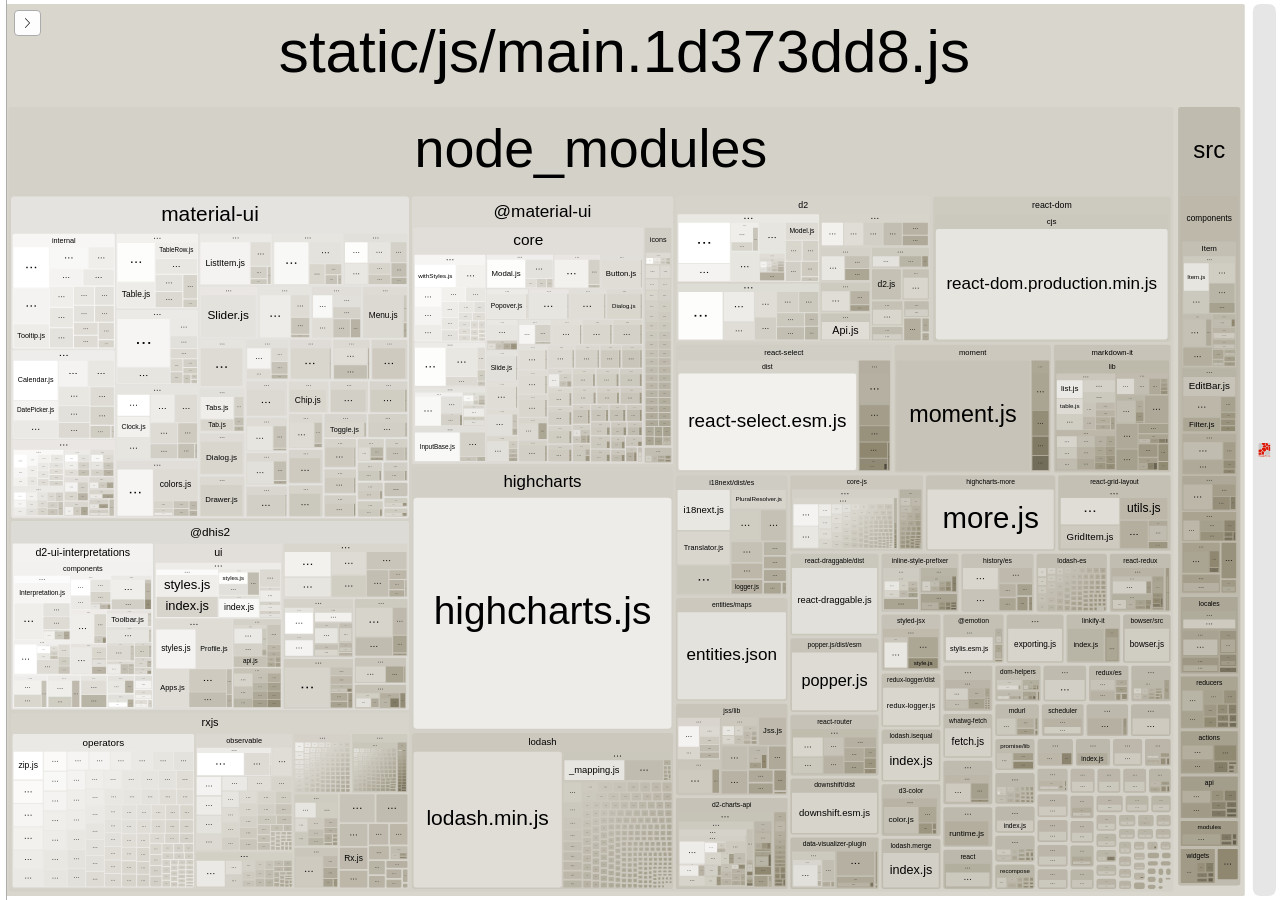
==== commit 81211c45: "b59e4bb Add data statistics on filter (#256)" ====
--- a/docs/bundleAnalyzerReport.html
+++ b/docs/bundleAnalyzerReport.html
@@ -57,7 +57,7 @@
   <body>
     <div id="app"></div>
     <script>
-      window.chartData = [{"label":"static/js/main.ed50f9ea.js","statSize":6365292,"parsedSize":2560088,"gzipSize":678707,"groups":[{"label":"node_modules","path":"./node_modules","statSize":6152132,"groups":[{"label":"react","path":"./node_modules/react","statSize":7021,"groups":[{"id":0,"label":"index.js","path":"./node_modules/react/index.js","statSize":190,"parsedSize":46,"gzipSize":66},{"label":"cjs","path":"./node_modules/react/cjs","statSize":6831,"groups":[{"id":789,"label":"react.production.min.js","path":"./node_modules/react/cjs/react.production.min.js","statSize":6831,"parsedSize":6503,"gzipSize":2637}],"parsedSize":6503,"gzipSize":2637}],"parsedSize":6549,"gzipSize":2647},{"label":"prop-types","path":"./node_modules/prop-types","statSize":2645,"groups":[{"id":1,"label":"index.js","path":"./node_modules/prop-types/index.js","statSize":710,"parsedSize":35,"gzipSize":55},{"id":794,"label":"factoryWithThrowingShims.js","path":"./node_modules/prop-types/factoryWithThrowingShims.js","statSize":1621,"parsedSize":651,"gzipSize":399},{"label":"lib","path":"./node_modules/prop-types/lib","statSize":314,"groups":[{"id":795,"label":"ReactPropTypesSecret.js","path":"./node_modules/prop-types/lib/ReactPropTypesSecret.js","statSize":314,"parsedSize":86,"gzipSize":106}],"parsedSize":86,"gzipSize":106}],"parsedSize":772,"gzipSize":466},{"label":"@babel/runtime/helpers","path":"./node_modules/@babel/runtime/helpers","statSize":7989,"groups":[{"id":2,"label":"interopRequireDefault.js","path":"./node_modules/@babel/runtime/helpers/interopRequireDefault.js","statSize":145,"parsedSize":77,"gzipSize":90},{"id":12,"label":"extends.js","path":"./node_modules/@babel/runtime/helpers/extends.js","statSize":427,"parsedSize":244,"gzipSize":183},{"id":13,"label":"objectWithoutProperties.js","path":"./node_modules/@babel/runtime/helpers/objectWithoutProperties.js","statSize":665,"parsedSize":282,"gzipSize":217},{"id":21,"label":"defineProperty.js","path":"./node_modules/@babel/runtime/helpers/defineProperty.js","statSize":289,"parsedSize":146,"gzipSize":134},{"id":29,"label":"classCallCheck.js","path":"./node_modules/@babel/runtime/helpers/classCallCheck.js","statSize":196,"parsedSize":120,"gzipSize":118},{"id":30,"label":"createClass.js","path":"./node_modules/@babel/runtime/helpers/createClass.js","statSize":596,"parsedSize":249,"gzipSize":190},{"id":31,"label":"possibleConstructorReturn.js","path":"./node_modules/@babel/runtime/helpers/possibleConstructorReturn.js","statSize":343,"parsedSize":122,"gzipSize":121},{"id":32,"label":"getPrototypeOf.js","path":"./node_modules/@babel/runtime/helpers/getPrototypeOf.js","statSize":267,"parsedSize":166,"gzipSize":115},{"id":33,"label":"inherits.js","path":"./node_modules/@babel/runtime/helpers/inherits.js","statSize":505,"parsedSize":270,"gzipSize":209},{"id":112,"label":"typeof.js","path":"./node_modules/@babel/runtime/helpers/typeof.js","statSize":817,"parsedSize":500,"gzipSize":184},{"id":134,"label":"assertThisInitialized.js","path":"./node_modules/@babel/runtime/helpers/assertThisInitialized.js","statSize":219,"parsedSize":149,"gzipSize":135},{"label":"esm","path":"./node_modules/@babel/runtime/helpers/esm","statSize":1143,"groups":[{"id":257,"label":"extends.js","path":"./node_modules/@babel/runtime/helpers/esm/extends.js","statSize":397,"parsedSize":243,"gzipSize":187},{"id":258,"label":"objectWithoutPropertiesLoose.js","path":"./node_modules/@babel/runtime/helpers/esm/objectWithoutPropertiesLoose.js","statSize":350,"parsedSize":169,"gzipSize":156},{"id":411,"label":"inheritsLoose.js","path":"./node_modules/@babel/runtime/helpers/esm/inheritsLoose.js","statSize":204,"parsedSize":130,"gzipSize":115},{"id":796,"label":"assertThisInitialized.js","path":"./node_modules/@babel/runtime/helpers/esm/assertThisInitialized.js","statSize":192,"parsedSize":158,"gzipSize":139}],"parsedSize":700,"gzipSize":364},{"id":546,"label":"inheritsLoose.js","path":"./node_modules/@babel/runtime/helpers/inheritsLoose.js","statSize":223,"parsedSize":121,"gzipSize":105},{"id":579,"label":"toConsumableArray.js","path":"./node_modules/@babel/runtime/helpers/toConsumableArray.js","statSize":321,"parsedSize":99,"gzipSize":100},{"id":818,"label":"objectWithoutPropertiesLoose.js","path":"./node_modules/@babel/runtime/helpers/objectWithoutPropertiesLoose.js","statSize":384,"parsedSize":160,"gzipSize":147},{"id":868,"label":"interopRequireWildcard.js","path":"./node_modules/@babel/runtime/helpers/interopRequireWildcard.js","statSize":640,"parsedSize":323,"gzipSize":216},{"id":869,"label":"setPrototypeOf.js","path":"./node_modules/@babel/runtime/helpers/setPrototypeOf.js","statSize":237,"parsedSize":129,"gzipSize":110},{"id":1366,"label":"arrayWithoutHoles.js","path":"./node_modules/@babel/runtime/helpers/arrayWithoutHoles.js","statSize":227,"parsedSize":130,"gzipSize":120},{"id":1367,"label":"iterableToArray.js","path":"./node_modules/@babel/runtime/helpers/iterableToArray.js","statSize":200,"parsedSize":151,"gzipSize":141},{"id":1368,"label":"nonIterableSpread.js","path":"./node_modules/@babel/runtime/helpers/nonIterableSpread.js","statSize":145,"parsedSize":110,"gzipSize":116}],"parsedSize":4248,"gzipSize":1202},{"label":"rxjs","path":"./node_modules/rxjs","statSize":902428,"groups":[{"id":3,"label":"Observable.js","path":"./node_modules/rxjs/Observable.js","statSize":13196,"parsedSize":1628,"gzipSize":630},{"id":17,"label":"Subscriber.js","path":"./node_modules/rxjs/Subscriber.js","statSize":10264,"parsedSize":3387,"gzipSize":995},{"id":25,"label":"OuterSubscriber.js","path":"./node_modules/rxjs/OuterSubscriber.js","statSize":1107,"parsedSize":534,"gzipSize":301},{"label":"util","path":"./node_modules/rxjs/util","statSize":28129,"groups":[{"id":26,"label":"subscribeToResult.js","path":"./node_modules/rxjs/util/subscribeToResult.js","statSize":3031,"parsedSize":1209,"gzipSize":631},{"id":46,"label":"errorObject.js","path":"./node_modules/rxjs/util/errorObject.js","statSize":177,"parsedSize":50,"gzipSize":70},{"id":50,"label":"tryCatch.js","path":"./node_modules/rxjs/util/tryCatch.js","statSize":422,"parsedSize":180,"gzipSize":147},{"id":53,"label":"root.js","path":"./node_modules/rxjs/util/root.js","statSize":885,"parsedSize":357,"gzipSize":223},{"id":71,"label":"isScheduler.js","path":"./node_modules/rxjs/util/isScheduler.js","statSize":178,"parsedSize":100,"gzipSize":100},{"id":75,"label":"isArray.js","path":"./node_modules/rxjs/util/isArray.js","statSize":146,"parsedSize":104,"gzipSize":107},{"id":161,"label":"isNumeric.js","path":"./node_modules/rxjs/util/isNumeric.js","statSize":501,"parsedSize":111,"gzipSize":121},{"id":168,"label":"ArgumentOutOfRangeError.js","path":"./node_modules/rxjs/util/ArgumentOutOfRangeError.js","statSize":1025,"parsedSize":429,"gzipSize":274},{"id":221,"label":"isFunction.js","path":"./node_modules/rxjs/util/isFunction.js","statSize":148,"parsedSize":86,"gzipSize":89},{"id":224,"label":"ObjectUnsubscribedError.js","path":"./node_modules/rxjs/util/ObjectUnsubscribedError.js","statSize":955,"parsedSize":427,"gzipSize":268},{"id":225,"label":"isDate.js","path":"./node_modules/rxjs/util/isDate.js","statSize":152,"parsedSize":91,"gzipSize":100},{"id":229,"label":"EmptyError.js","path":"./node_modules/rxjs/util/EmptyError.js","statSize":850,"parsedSize":405,"gzipSize":266},{"id":351,"label":"pipe.js","path":"./node_modules/rxjs/util/pipe.js","statSize":611,"parsedSize":261,"gzipSize":189},{"id":352,"label":"noop.js","path":"./node_modules/rxjs/util/noop.js","statSize":117,"parsedSize":52,"gzipSize":67},{"id":581,"label":"isObject.js","path":"./node_modules/rxjs/util/isObject.js","statSize":151,"parsedSize":92,"gzipSize":102},{"id":582,"label":"UnsubscriptionError.js","path":"./node_modules/rxjs/util/UnsubscriptionError.js","statSize":1068,"parsedSize":553,"gzipSize":335},{"id":586,"label":"isArrayLike.js","path":"./node_modules/rxjs/util/isArrayLike.js","statSize":137,"parsedSize":93,"gzipSize":104},{"id":587,"label":"isPromise.js","path":"./node_modules/rxjs/util/isPromise.js","statSize":207,"parsedSize":127,"gzipSize":110},{"id":601,"label":"identity.js","path":"./node_modules/rxjs/util/identity.js","statSize":118,"parsedSize":65,"gzipSize":80},{"id":665,"label":"TimeoutError.js","path":"./node_modules/rxjs/util/TimeoutError.js","statSize":776,"parsedSize":406,"gzipSize":265},{"id":778,"label":"applyMixins.js","path":"./node_modules/rxjs/util/applyMixins.js","statSize":508,"parsedSize":215,"gzipSize":173},{"id":1385,"label":"toSubscriber.js","path":"./node_modules/rxjs/util/toSubscriber.js","statSize":760,"parsedSize":251,"gzipSize":167},{"id":1392,"label":"Set.js","path":"./node_modules/rxjs/util/Set.js","statSize":1055,"parsedSize":450,"gzipSize":264},{"id":1393,"label":"Map.js","path":"./node_modules/rxjs/util/Map.js","statSize":211,"parsedSize":104,"gzipSize":111},{"id":1394,"label":"MapPolyfill.js","path":"./node_modules/rxjs/util/MapPolyfill.js","statSize":1329,"parsedSize":697,"gzipSize":303},{"id":1395,"label":"FastMap.js","path":"./node_modules/rxjs/util/FastMap.js","statSize":851,"parsedSize":435,"gzipSize":226},{"id":1396,"label":"not.js","path":"./node_modules/rxjs/util/not.js","statSize":269,"parsedSize":137,"gzipSize":121},{"id":1923,"label":"assign.js","path":"./node_modules/rxjs/util/assign.js","statSize":677,"parsedSize":303,"gzipSize":222},{"id":2085,"label":"Immediate.js","path":"./node_modules/rxjs/util/Immediate.js","statSize":9114,"parsedSize":3834,"gzipSize":1153},{"id":2137,"label":"AnimationFrame.js","path":"./node_modules/rxjs/util/AnimationFrame.js","statSize":1700,"parsedSize":1014,"gzipSize":259}],"parsedSize":12638,"gzipSize":3339},{"label":"scheduler","path":"./node_modules/rxjs/scheduler","statSize":30283,"groups":[{"id":35,"label":"async.js","path":"./node_modules/rxjs/scheduler/async.js","statSize":1482,"parsedSize":95,"gzipSize":102},{"id":162,"label":"AsyncAction.js","path":"./node_modules/rxjs/scheduler/AsyncAction.js","statSize":5746,"parsedSize":1544,"gzipSize":650},{"id":163,"label":"AsyncScheduler.js","path":"./node_modules/rxjs/scheduler/AsyncScheduler.js","statSize":1713,"parsedSize":617,"gzipSize":369},{"id":639,"label":"queue.js","path":"./node_modules/rxjs/scheduler/queue.js","statSize":2033,"parsedSize":97,"gzipSize":103},{"id":772,"label":"asap.js","path":"./node_modules/rxjs/scheduler/asap.js","statSize":1669,"parsedSize":94,"gzipSize":102},{"id":779,"label":"VirtualTimeScheduler.js","path":"./node_modules/rxjs/scheduler/VirtualTimeScheduler.js","statSize":4160,"parsedSize":1531,"gzipSize":683},{"id":1387,"label":"Action.js","path":"./node_modules/rxjs/scheduler/Action.js","statSize":1638,"parsedSize":383,"gzipSize":257},{"id":1397,"label":"QueueAction.js","path":"./node_modules/rxjs/scheduler/QueueAction.js","statSize":1945,"parsedSize":794,"gzipSize":387},{"id":1398,"label":"QueueScheduler.js","path":"./node_modules/rxjs/scheduler/QueueScheduler.js","statSize":629,"parsedSize":336,"gzipSize":242},{"id":2084,"label":"AsapAction.js","path":"./node_modules/rxjs/scheduler/AsapAction.js","statSize":2563,"parsedSize":815,"gzipSize":414},{"id":2087,"label":"AsapScheduler.js","path":"./node_modules/rxjs/scheduler/AsapScheduler.js","statSize":1298,"parsedSize":597,"gzipSize":376},{"id":2135,"label":"animationFrame.js","path":"./node_modules/rxjs/scheduler/animationFrame.js","statSize":1304,"parsedSize":124,"gzipSize":111},{"id":2136,"label":"AnimationFrameAction.js","path":"./node_modules/rxjs/scheduler/AnimationFrameAction.js","statSize":2725,"parsedSize":850,"gzipSize":416},{"id":2138,"label":"AnimationFrameScheduler.js","path":"./node_modules/rxjs/scheduler/AnimationFrameScheduler.js","statSize":1378,"parsedSize":607,"gzipSize":383}],"parsedSize":8484,"gzipSize":1666},{"id":44,"label":"Subject.js","path":"./node_modules/rxjs/Subject.js","statSize":5687,"parsedSize":2411,"gzipSize":765},{"id":45,"label":"Subscription.js","path":"./node_modules/rxjs/Subscription.js","statSize":8183,"parsedSize":1880,"gzipSize":787},{"label":"observable","path":"./node_modules/rxjs/observable","statSize":167156,"groups":[{"id":87,"label":"ArrayObservable.js","path":"./node_modules/rxjs/observable/ArrayObservable.js","statSize":4613,"parsedSize":1075,"gzipSize":581},{"id":88,"label":"EmptyObservable.js","path":"./node_modules/rxjs/observable/EmptyObservable.js","statSize":3009,"parsedSize":546,"gzipSize":309},{"id":165,"label":"concat.js","path":"./node_modules/rxjs/observable/concat.js","statSize":4954,"parsedSize":256,"gzipSize":212},{"id":230,"label":"merge.js","path":"./node_modules/rxjs/observable/merge.js","statSize":3894,"parsedSize":427,"gzipSize":300},{"id":353,"label":"timer.js","path":"./node_modules/rxjs/observable/timer.js","statSize":159,"parsedSize":76,"gzipSize":93},{"id":355,"label":"ScalarObservable.js","path":"./node_modules/rxjs/observable/ScalarObservable.js","statSize":1916,"parsedSize":749,"gzipSize":402},{"id":366,"label":"race.js","path":"./node_modules/rxjs/observable/race.js","statSize":3193,"parsedSize":1290,"gzipSize":618},{"id":597,"label":"of.js","path":"./node_modules/rxjs/observable/of.js","statSize":149,"parsedSize":67,"gzipSize":86},{"id":598,"label":"from.js","path":"./node_modules/rxjs/observable/from.js","statSize":153,"parsedSize":73,"gzipSize":91},{"id":599,"label":"FromObservable.js","path":"./node_modules/rxjs/observable/FromObservable.js","statSize":5073,"parsedSize":1069,"gzipSize":531},{"id":600,"label":"PromiseObservable.js","path":"./node_modules/rxjs/observable/PromiseObservable.js","statSize":4713,"parsedSize":1203,"gzipSize":511},{"id":630,"label":"ConnectableObservable.js","path":"./node_modules/rxjs/observable/ConnectableObservable.js","statSize":6958,"parsedSize":2411,"gzipSize":799},{"label":"dom","path":"./node_modules/rxjs/observable/dom","statSize":26067,"groups":[{"id":771,"label":"AjaxObservable.js","path":"./node_modules/rxjs/observable/dom/AjaxObservable.js","statSize":16316,"parsedSize":5709,"gzipSize":2034},{"id":1919,"label":"ajax.js","path":"./node_modules/rxjs/observable/dom/ajax.js","statSize":153,"parsedSize":73,"gzipSize":91},{"id":1921,"label":"webSocket.js","path":"./node_modules/rxjs/observable/dom/webSocket.js","statSize":171,"parsedSize":81,"gzipSize":94},{"id":1922,"label":"WebSocketSubject.js","path":"./node_modules/rxjs/observable/dom/WebSocketSubject.js","statSize":9427,"parsedSize":3139,"gzipSize":1163}],"parsedSize":9002,"gzipSize":2916},{"id":1386,"label":"TimerObservable.js","path":"./node_modules/rxjs/observable/TimerObservable.js","statSize":4499,"parsedSize":944,"gzipSize":513},{"id":1390,"label":"IteratorObservable.js","path":"./node_modules/rxjs/observable/IteratorObservable.js","statSize":5066,"parsedSize":2029,"gzipSize":841},{"id":1391,"label":"ArrayLikeObservable.js","path":"./node_modules/rxjs/observable/ArrayLikeObservable.js","statSize":2599,"parsedSize":945,"gzipSize":513},{"id":1861,"label":"bindCallback.js","path":"./node_modules/rxjs/observable/bindCallback.js","statSize":205,"parsedSize":91,"gzipSize":102},{"id":1862,"label":"BoundCallbackObservable.js","path":"./node_modules/rxjs/observable/BoundCallbackObservable.js","statSize":13127,"parsedSize":1955,"gzipSize":815},{"id":1864,"label":"bindNodeCallback.js","path":"./node_modules/rxjs/observable/bindNodeCallback.js","statSize":229,"parsedSize":99,"gzipSize":107},{"id":1865,"label":"BoundNodeCallbackObservable.js","path":"./node_modules/rxjs/observable/BoundNodeCallbackObservable.js","statSize":12432,"parsedSize":2070,"gzipSize":869},{"id":1867,"label":"combineLatest.js","path":"./node_modules/rxjs/observable/combineLatest.js","statSize":6590,"parsedSize":375,"gzipSize":268},{"id":1870,"label":"defer.js","path":"./node_modules/rxjs/observable/defer.js","statSize":159,"parsedSize":76,"gzipSize":93},{"id":1871,"label":"DeferObservable.js","path":"./node_modules/rxjs/observable/DeferObservable.js","statSize":4026,"parsedSize":772,"gzipSize":384},{"id":1873,"label":"empty.js","path":"./node_modules/rxjs/observable/empty.js","statSize":159,"parsedSize":74,"gzipSize":91},{"id":1875,"label":"forkJoin.js","path":"./node_modules/rxjs/observable/forkJoin.js","statSize":177,"parsedSize":82,"gzipSize":96},{"id":1876,"label":"ForkJoinObservable.js","path":"./node_modules/rxjs/observable/ForkJoinObservable.js","statSize":8893,"parsedSize":1449,"gzipSize":709},{"id":1879,"label":"fromEvent.js","path":"./node_modules/rxjs/observable/fromEvent.js","statSize":183,"parsedSize":84,"gzipSize":97},{"id":1880,"label":"FromEventObservable.js","path":"./node_modules/rxjs/observable/FromEventObservable.js","statSize":10503,"parsedSize":1716,"gzipSize":748},{"id":1882,"label":"fromEventPattern.js","path":"./node_modules/rxjs/observable/fromEventPattern.js","statSize":225,"parsedSize":98,"gzipSize":104},{"id":1883,"label":"FromEventPatternObservable.js","path":"./node_modules/rxjs/observable/FromEventPatternObservable.js","statSize":4603,"parsedSize":955,"gzipSize":488},{"id":1885,"label":"fromPromise.js","path":"./node_modules/rxjs/observable/fromPromise.js","statSize":179,"parsedSize":83,"gzipSize":96},{"id":1887,"label":"generate.js","path":"./node_modules/rxjs/observable/generate.js","statSize":177,"parsedSize":82,"gzipSize":95},{"id":1888,"label":"GenerateObservable.js","path":"./node_modules/rxjs/observable/GenerateObservable.js","statSize":4750,"parsedSize":1581,"gzipSize":655},{"id":1890,"label":"if.js","path":"./node_modules/rxjs/observable/if.js","statSize":142,"parsedSize":71,"gzipSize":91},{"id":1891,"label":"IfObservable.js","path":"./node_modules/rxjs/observable/IfObservable.js","statSize":2331,"parsedSize":896,"gzipSize":434},{"id":1893,"label":"interval.js","path":"./node_modules/rxjs/observable/interval.js","statSize":177,"parsedSize":82,"gzipSize":94},{"id":1894,"label":"IntervalObservable.js","path":"./node_modules/rxjs/observable/IntervalObservable.js","statSize":3587,"parsedSize":851,"gzipSize":448},{"id":1898,"label":"never.js","path":"./node_modules/rxjs/observable/never.js","statSize":159,"parsedSize":76,"gzipSize":93},{"id":1899,"label":"NeverObservable.js","path":"./node_modules/rxjs/observable/NeverObservable.js","statSize":2180,"parsedSize":408,"gzipSize":261},{"id":1902,"label":"onErrorResumeNext.js","path":"./node_modules/rxjs/observable/onErrorResumeNext.js","statSize":201,"parsedSize":88,"gzipSize":92},{"id":1904,"label":"pairs.js","path":"./node_modules/rxjs/observable/pairs.js","statSize":159,"parsedSize":76,"gzipSize":93},{"id":1905,"label":"PairsObservable.js","path":"./node_modules/rxjs/observable/PairsObservable.js","statSize":2897,"parsedSize":810,"gzipSize":452},{"id":1907,"label":"range.js","path":"./node_modules/rxjs/observable/range.js","statSize":159,"parsedSize":76,"gzipSize":93},{"id":1908,"label":"RangeObservable.js","path":"./node_modules/rxjs/observable/RangeObservable.js","statSize":3508,"parsedSize":853,"gzipSize":456},{"id":1910,"label":"using.js","path":"./node_modules/rxjs/observable/using.js","statSize":159,"parsedSize":76,"gzipSize":93},{"id":1911,"label":"UsingObservable.js","path":"./node_modules/rxjs/observable/UsingObservable.js","statSize":2316,"parsedSize":877,"gzipSize":426},{"id":1913,"label":"throw.js","path":"./node_modules/rxjs/observable/throw.js","statSize":160,"parsedSize":77,"gzipSize":97},{"id":1914,"label":"ErrorObservable.js","path":"./node_modules/rxjs/observable/ErrorObservable.js","statSize":3160,"parsedSize":620,"gzipSize":344},{"id":1917,"label":"zip.js","path":"./node_modules/rxjs/observable/zip.js","statSize":117,"parsedSize":60,"gzipSize":77},{"id":2083,"label":"SubscribeOnObservable.js","path":"./node_modules/rxjs/observable/SubscribeOnObservable.js","statSize":2112,"parsedSize":853,"gzipSize":434}],"parsedSize":40654,"gzipSize":8787},{"label":"operators","path":"./node_modules/rxjs/operators","statSize":375369,"groups":[{"id":102,"label":"multicast.js","path":"./node_modules/rxjs/operators/multicast.js","statSize":2608,"parsedSize":524,"gzipSize":290},{"id":167,"label":"mergeMap.js","path":"./node_modules/rxjs/operators/mergeMap.js","statSize":6653,"parsedSize":1874,"gzipSize":721},{"id":169,"label":"map.js","path":"./node_modules/rxjs/operators/map.js","statSize":3357,"parsedSize":878,"gzipSize":464},{"id":170,"label":"reduce.js","path":"./node_modules/rxjs/operators/reduce.js","statSize":3237,"parsedSize":288,"gzipSize":194},{"id":226,"label":"combineLatest.js","path":"./node_modules/rxjs/operators/combineLatest.js","statSize":6071,"parsedSize":1615,"gzipSize":736},{"id":227,"label":"observeOn.js","path":"./node_modules/rxjs/operators/observeOn.js","statSize":5696,"parsedSize":1265,"gzipSize":513},{"id":228,"label":"mergeAll.js","path":"./node_modules/rxjs/operators/mergeAll.js","statSize":2324,"parsedSize":156,"gzipSize":160},{"id":233,"label":"throttle.js","path":"./node_modules/rxjs/operators/throttle.js","statSize":5917,"parsedSize":1857,"gzipSize":668},{"id":234,"label":"zip.js","path":"./node_modules/rxjs/operators/zip.js","statSize":9493,"parsedSize":3522,"gzipSize":1186},{"id":354,"label":"audit.js","path":"./node_modules/rxjs/operators/audit.js","statSize":4735,"parsedSize":1205,"gzipSize":546},{"id":356,"label":"concatAll.js","path":"./node_modules/rxjs/operators/concatAll.js","statSize":2036,"parsedSize":90,"gzipSize":102},{"id":357,"label":"concatMap.js","path":"./node_modules/rxjs/operators/concatMap.js","statSize":3032,"parsedSize":97,"gzipSize":105},{"id":358,"label":"defaultIfEmpty.js","path":"./node_modules/rxjs/operators/defaultIfEmpty.js","statSize":3009,"parsedSize":771,"gzipSize":375},{"id":359,"label":"distinctUntilChanged.js","path":"./node_modules/rxjs/operators/distinctUntilChanged.js","statSize":4124,"parsedSize":1073,"gzipSize":493},{"id":360,"label":"filter.js","path":"./node_modules/rxjs/operators/filter.js","statSize":3612,"parsedSize":759,"gzipSize":386},{"id":361,"label":"find.js","path":"./node_modules/rxjs/operators/find.js","statSize":3847,"parsedSize":1185,"gzipSize":547},{"id":362,"label":"scan.js","path":"./node_modules/rxjs/operators/scan.js","statSize":4364,"parsedSize":1120,"gzipSize":517},{"id":363,"label":"takeLast.js","path":"./node_modules/rxjs/operators/takeLast.js","statSize":4024,"parsedSize":957,"gzipSize":508},{"id":364,"label":"refCount.js","path":"./node_modules/rxjs/operators/refCount.js","statSize":3412,"parsedSize":934,"gzipSize":431},{"id":365,"label":"onErrorResumeNext.js","path":"./node_modules/rxjs/operators/onErrorResumeNext.js","statSize":6007,"parsedSize":1314,"gzipSize":537},{"id":367,"label":"switchMap.js","path":"./node_modules/rxjs/operators/switchMap.js","statSize":5983,"parsedSize":1504,"gzipSize":586},{"id":368,"label":"timestamp.js","path":"./node_modules/rxjs/operators/timestamp.js","statSize":779,"parsedSize":242,"gzipSize":177},{"id":588,"label":"auditTime.js","path":"./node_modules/rxjs/operators/auditTime.js","statSize":2406,"parsedSize":161,"gzipSize":137},{"id":589,"label":"buffer.js","path":"./node_modules/rxjs/operators/buffer.js","statSize":2924,"parsedSize":742,"gzipSize":384},{"id":590,"label":"bufferCount.js","path":"./node_modules/rxjs/operators/bufferCount.js","statSize":5454,"parsedSize":1472,"gzipSize":575},{"id":591,"label":"bufferTime.js","path":"./node_modules/rxjs/operators/bufferTime.js","statSize":8675,"parsedSize":2827,"gzipSize":1035},{"id":592,"label":"bufferToggle.js","path":"./node_modules/rxjs/operators/bufferToggle.js","statSize":6327,"parsedSize":1905,"gzipSize":728},{"id":593,"label":"bufferWhen.js","path":"./node_modules/rxjs/operators/bufferWhen.js","statSize":4782,"parsedSize":1412,"gzipSize":575},{"id":594,"label":"catchError.js","path":"./node_modules/rxjs/operators/catchError.js","statSize":4041,"parsedSize":811,"gzipSize":422},{"id":595,"label":"combineAll.js","path":"./node_modules/rxjs/operators/combineAll.js","statSize":285,"parsedSize":137,"gzipSize":127},{"id":596,"label":"concat.js","path":"./node_modules/rxjs/operators/concat.js","statSize":2553,"parsedSize":236,"gzipSize":179},{"id":602,"label":"concatMapTo.js","path":"./node_modules/rxjs/operators/concatMapTo.js","statSize":2923,"parsedSize":117,"gzipSize":107},{"id":603,"label":"count.js","path":"./node_modules/rxjs/operators/count.js","statSize":4031,"parsedSize":933,"gzipSize":431},{"id":604,"label":"debounce.js","path":"./node_modules/rxjs/operators/debounce.js","statSize":5213,"parsedSize":1383,"gzipSize":535},{"id":605,"label":"debounceTime.js","path":"./node_modules/rxjs/operators/debounceTime.js","statSize":4818,"parsedSize":1266,"gzipSize":514},{"id":606,"label":"delay.js","path":"./node_modules/rxjs/operators/delay.js","statSize":5275,"parsedSize":1634,"gzipSize":711},{"id":607,"label":"delayWhen.js","path":"./node_modules/rxjs/operators/delayWhen.js","statSize":7989,"parsedSize":2369,"gzipSize":769},{"id":608,"label":"dematerialize.js","path":"./node_modules/rxjs/operators/dematerialize.js","statSize":2886,"parsedSize":539,"gzipSize":311},{"id":609,"label":"distinct.js","path":"./node_modules/rxjs/operators/distinct.js","statSize":4798,"parsedSize":1148,"gzipSize":526},{"id":610,"label":"distinctUntilKeyChanged.js","path":"./node_modules/rxjs/operators/distinctUntilKeyChanged.js","statSize":2401,"parsedSize":166,"gzipSize":141},{"id":611,"label":"elementAt.js","path":"./node_modules/rxjs/operators/elementAt.js","statSize":3849,"parsedSize":932,"gzipSize":458},{"id":612,"label":"every.js","path":"./node_modules/rxjs/operators/every.js","statSize":2767,"parsedSize":990,"gzipSize":449},{"id":613,"label":"exhaust.js","path":"./node_modules/rxjs/operators/exhaust.js","statSize":3519,"parsedSize":880,"gzipSize":408},{"id":614,"label":"exhaustMap.js","path":"./node_modules/rxjs/operators/exhaustMap.js","statSize":5956,"parsedSize":1495,"gzipSize":587},{"id":615,"label":"expand.js","path":"./node_modules/rxjs/operators/expand.js","statSize":6300,"parsedSize":1909,"gzipSize":801},{"id":616,"label":"finalize.js","path":"./node_modules/rxjs/operators/finalize.js","statSize":1648,"parsedSize":551,"gzipSize":318},{"id":617,"label":"findIndex.js","path":"./node_modules/rxjs/operators/findIndex.js","statSize":1686,"parsedSize":141,"gzipSize":133},{"id":618,"label":"first.js","path":"./node_modules/rxjs/operators/first.js","statSize":5804,"parsedSize":1630,"gzipSize":613},{"id":619,"label":"groupBy.js","path":"./node_modules/rxjs/operators/groupBy.js","statSize":10212,"parsedSize":2839,"gzipSize":958},{"id":620,"label":"ignoreElements.js","path":"./node_modules/rxjs/operators/ignoreElements.js","statSize":1683,"parsedSize":538,"gzipSize":317},{"id":621,"label":"isEmpty.js","path":"./node_modules/rxjs/operators/isEmpty.js","statSize":1449,"parsedSize":673,"gzipSize":351},{"id":622,"label":"last.js","path":"./node_modules/rxjs/operators/last.js","statSize":4376,"parsedSize":1541,"gzipSize":579},{"id":623,"label":"mapTo.js","path":"./node_modules/rxjs/operators/mapTo.js","statSize":2212,"parsedSize":580,"gzipSize":321},{"id":624,"label":"materialize.js","path":"./node_modules/rxjs/operators/materialize.js","statSize":3772,"parsedSize":786,"gzipSize":382},{"id":625,"label":"max.js","path":"./node_modules/rxjs/operators/max.js","statSize":1494,"parsedSize":176,"gzipSize":138},{"id":626,"label":"merge.js","path":"./node_modules/rxjs/operators/merge.js","statSize":2545,"parsedSize":232,"gzipSize":180},{"id":627,"label":"mergeMapTo.js","path":"./node_modules/rxjs/operators/mergeMapTo.js","statSize":6587,"parsedSize":1872,"gzipSize":741},{"id":628,"label":"mergeScan.js","path":"./node_modules/rxjs/operators/mergeScan.js","statSize":4927,"parsedSize":1690,"gzipSize":702},{"id":629,"label":"min.js","path":"./node_modules/rxjs/operators/min.js","statSize":1499,"parsedSize":176,"gzipSize":138},{"id":631,"label":"pairwise.js","path":"./node_modules/rxjs/operators/pairwise.js","statSize":2703,"parsedSize":600,"gzipSize":334},{"id":632,"label":"partition.js","path":"./node_modules/rxjs/operators/partition.js","statSize":2469,"parsedSize":151,"gzipSize":128},{"id":633,"label":"pluck.js","path":"./node_modules/rxjs/operators/pluck.js","statSize":1889,"parsedSize":369,"gzipSize":250},{"id":634,"label":"publish.js","path":"./node_modules/rxjs/operators/publish.js","statSize":1123,"parsedSize":160,"gzipSize":135},{"id":635,"label":"publishBehavior.js","path":"./node_modules/rxjs/operators/publishBehavior.js","statSize":461,"parsedSize":153,"gzipSize":139},{"id":637,"label":"publishLast.js","path":"./node_modules/rxjs/operators/publishLast.js","statSize":313,"parsedSize":142,"gzipSize":135},{"id":638,"label":"publishReplay.js","path":"./node_modules/rxjs/operators/publishReplay.js","statSize":728,"parsedSize":253,"gzipSize":184},{"id":640,"label":"race.js","path":"./node_modules/rxjs/operators/race.js","statSize":1126,"parsedSize":247,"gzipSize":199},{"id":641,"label":"repeat.js","path":"./node_modules/rxjs/operators/repeat.js","statSize":2490,"parsedSize":843,"gzipSize":445},{"id":642,"label":"repeatWhen.js","path":"./node_modules/rxjs/operators/repeatWhen.js","statSize":4706,"parsedSize":1892,"gzipSize":653},{"id":643,"label":"retry.js","path":"./node_modules/rxjs/operators/retry.js","statSize":2614,"parsedSize":777,"gzipSize":406},{"id":644,"label":"retryWhen.js","path":"./node_modules/rxjs/operators/retryWhen.js","statSize":4289,"parsedSize":1497,"gzipSize":594},{"id":645,"label":"sample.js","path":"./node_modules/rxjs/operators/sample.js","statSize":3322,"parsedSize":867,"gzipSize":427},{"id":646,"label":"sampleTime.js","path":"./node_modules/rxjs/operators/sampleTime.js","statSize":3623,"parsedSize":932,"gzipSize":458},{"id":647,"label":"sequenceEqual.js","path":"./node_modules/rxjs/operators/sequenceEqual.js","statSize":6227,"parsedSize":1683,"gzipSize":645},{"id":648,"label":"share.js","path":"./node_modules/rxjs/operators/share.js","statSize":1023,"parsedSize":175,"gzipSize":146},{"id":649,"label":"shareReplay.js","path":"./node_modules/rxjs/operators/shareReplay.js","statSize":1463,"parsedSize":438,"gzipSize":253},{"id":650,"label":"single.js","path":"./node_modules/rxjs/operators/single.js","statSize":3366,"parsedSize":1175,"gzipSize":532},{"id":651,"label":"skip.js","path":"./node_modules/rxjs/operators/skip.js","statSize":1666,"parsedSize":608,"gzipSize":333},{"id":652,"label":"skipLast.js","path":"./node_modules/rxjs/operators/skipLast.js","statSize":3321,"parsedSize":850,"gzipSize":444},{"id":653,"label":"skipUntil.js","path":"./node_modules/rxjs/operators/skipUntil.js","statSize":2690,"parsedSize":958,"gzipSize":433},{"id":654,"label":"skipWhile.js","path":"./node_modules/rxjs/operators/skipWhile.js","statSize":2376,"parsedSize":824,"gzipSize":411},{"id":655,"label":"startWith.js","path":"./node_modules/rxjs/operators/startWith.js","statSize":1815,"parsedSize":385,"gzipSize":266},{"id":656,"label":"switchAll.js","path":"./node_modules/rxjs/operators/switchAll.js","statSize":250,"parsedSize":109,"gzipSize":117},{"id":657,"label":"switchMapTo.js","path":"./node_modules/rxjs/operators/switchMapTo.js","statSize":5453,"parsedSize":1390,"gzipSize":561},{"id":658,"label":"take.js","path":"./node_modules/rxjs/operators/take.js","statSize":3153,"parsedSize":776,"gzipSize":425},{"id":659,"label":"takeUntil.js","path":"./node_modules/rxjs/operators/takeUntil.js","statSize":2920,"parsedSize":679,"gzipSize":361},{"id":660,"label":"takeWhile.js","path":"./node_modules/rxjs/operators/takeWhile.js","statSize":3524,"parsedSize":793,"gzipSize":409},{"id":661,"label":"tap.js","path":"./node_modules/rxjs/operators/tap.js","statSize":4464,"parsedSize":1141,"gzipSize":453},{"id":662,"label":"throttleTime.js","path":"./node_modules/rxjs/operators/throttleTime.js","statSize":4764,"parsedSize":1369,"gzipSize":569},{"id":663,"label":"timeInterval.js","path":"./node_modules/rxjs/operators/timeInterval.js","statSize":1888,"parsedSize":821,"gzipSize":415},{"id":664,"label":"timeout.js","path":"./node_modules/rxjs/operators/timeout.js","statSize":6621,"parsedSize":1318,"gzipSize":549},{"id":666,"label":"timeoutWith.js","path":"./node_modules/rxjs/operators/timeoutWith.js","statSize":6306,"parsedSize":1372,"gzipSize":571},{"id":667,"label":"toArray.js","path":"./node_modules/rxjs/operators/toArray.js","statSize":317,"parsedSize":138,"gzipSize":127},{"id":668,"label":"window.js","path":"./node_modules/rxjs/operators/window.js","statSize":4312,"parsedSize":1214,"gzipSize":507},{"id":669,"label":"windowCount.js","path":"./node_modules/rxjs/operators/windowCount.js","statSize":5464,"parsedSize":1417,"gzipSize":599},{"id":670,"label":"windowTime.js","path":"./node_modules/rxjs/operators/windowTime.js","statSize":6708,"parsedSize":2875,"gzipSize":1055},{"id":671,"label":"windowToggle.js","path":"./node_modules/rxjs/operators/windowToggle.js","statSize":7241,"parsedSize":2172,"gzipSize":826},{"id":672,"label":"windowWhen.js","path":"./node_modules/rxjs/operators/windowWhen.js","statSize":5120,"parsedSize":1595,"gzipSize":607},{"id":673,"label":"withLatestFrom.js","path":"./node_modules/rxjs/operators/withLatestFrom.js","statSize":5262,"parsedSize":1377,"gzipSize":658},{"id":674,"label":"zipAll.js","path":"./node_modules/rxjs/operators/zipAll.js","statSize":218,"parsedSize":123,"gzipSize":121},{"id":2082,"label":"subscribeOn.js","path":"./node_modules/rxjs/operators/subscribeOn.js","statSize":1195,"parsedSize":323,"gzipSize":208}],"parsedSize":99100,"gzipSize":14687},{"label":"symbol","path":"./node_modules/rxjs/symbol","statSize":2420,"groups":[{"id":164,"label":"iterator.js","path":"./node_modules/rxjs/symbol/iterator.js","statSize":1339,"parsedSize":504,"gzipSize":296},{"id":222,"label":"rxSubscriber.js","path":"./node_modules/rxjs/symbol/rxSubscriber.js","statSize":363,"parsedSize":192,"gzipSize":138},{"id":223,"label":"observable.js","path":"./node_modules/rxjs/symbol/observable.js","statSize":718,"parsedSize":257,"gzipSize":168}],"parsedSize":953,"gzipSize":415},{"id":166,"label":"Notification.js","path":"./node_modules/rxjs/Notification.js","statSize":4763,"parsedSize":1104,"gzipSize":410},{"id":231,"label":"AsyncSubject.js","path":"./node_modules/rxjs/AsyncSubject.js","statSize":1834,"parsedSize":916,"gzipSize":408},{"id":232,"label":"ReplaySubject.js","path":"./node_modules/rxjs/ReplaySubject.js","statSize":3897,"parsedSize":1497,"gzipSize":738},{"id":254,"label":"Rx.js","path":"./node_modules/rxjs/Rx.js","statSize":9790,"parsedSize":2349,"gzipSize":861},{"id":583,"label":"Observer.js","path":"./node_modules/rxjs/Observer.js","statSize":193,"parsedSize":117,"gzipSize":105},{"id":584,"label":"SubjectSubscription.js","path":"./node_modules/rxjs/SubjectSubscription.js","statSize":1401,"parsedSize":599,"gzipSize":348},{"id":585,"label":"operators.js","path":"./node_modules/rxjs/operators.js","statSize":9751,"parsedSize":3781,"gzipSize":1370},{"id":636,"label":"BehaviorSubject.js","path":"./node_modules/rxjs/BehaviorSubject.js","statSize":1703,"parsedSize":792,"gzipSize":408},{"label":"operator","path":"./node_modules/rxjs/operator","statSize":180463,"groups":[{"id":775,"label":"timeInterval.js","path":"./node_modules/rxjs/operator/timeInterval.js","statSize":552,"parsedSize":166,"gzipSize":141},{"id":1925,"label":"buffer.js","path":"./node_modules/rxjs/operator/buffer.js","statSize":1409,"parsedSize":92,"gzipSize":97},{"id":1927,"label":"bufferCount.js","path":"./node_modules/rxjs/operator/bufferCount.js","statSize":2069,"parsedSize":127,"gzipSize":121},{"id":1929,"label":"bufferTime.js","path":"./node_modules/rxjs/operator/bufferTime.js","statSize":2824,"parsedSize":327,"gzipSize":232},{"id":1931,"label":"bufferToggle.js","path":"./node_modules/rxjs/operator/bufferToggle.js","statSize":1963,"parsedSize":108,"gzipSize":106},{"id":1933,"label":"bufferWhen.js","path":"./node_modules/rxjs/operator/bufferWhen.js","statSize":1608,"parsedSize":100,"gzipSize":105},{"id":1935,"label":"catch.js","path":"./node_modules/rxjs/operator/catch.js","statSize":2049,"parsedSize":96,"gzipSize":104},{"id":1937,"label":"combineAll.js","path":"./node_modules/rxjs/operator/combineAll.js","statSize":2152,"parsedSize":100,"gzipSize":105},{"id":1939,"label":"combineLatest.js","path":"./node_modules/rxjs/operator/combineLatest.js","statSize":2435,"parsedSize":178,"gzipSize":156},{"id":1941,"label":"concat.js","path":"./node_modules/rxjs/operator/concat.js","statSize":2493,"parsedSize":197,"gzipSize":166},{"id":1943,"label":"concatAll.js","path":"./node_modules/rxjs/operator/concatAll.js","statSize":2092,"parsedSize":96,"gzipSize":101},{"id":1945,"label":"concatMap.js","path":"./node_modules/rxjs/operator/concatMap.js","statSize":3050,"parsedSize":102,"gzipSize":103},{"id":1947,"label":"concatMapTo.js","path":"./node_modules/rxjs/operator/concatMapTo.js","statSize":2924,"parsedSize":106,"gzipSize":105},{"id":1949,"label":"count.js","path":"./node_modules/rxjs/operator/count.js","statSize":2238,"parsedSize":90,"gzipSize":97},{"id":1951,"label":"dematerialize.js","path":"./node_modules/rxjs/operator/dematerialize.js","statSize":1819,"parsedSize":104,"gzipSize":104},{"id":1953,"label":"debounce.js","path":"./node_modules/rxjs/operator/debounce.js","statSize":2326,"parsedSize":96,"gzipSize":101},{"id":1955,"label":"debounceTime.js","path":"./node_modules/rxjs/operator/debounceTime.js","statSize":2524,"parsedSize":140,"gzipSize":131},{"id":1957,"label":"defaultIfEmpty.js","path":"./node_modules/rxjs/operator/defaultIfEmpty.js","statSize":1590,"parsedSize":129,"gzipSize":126},{"id":1959,"label":"delay.js","path":"./node_modules/rxjs/operator/delay.js","statSize":2009,"parsedSize":126,"gzipSize":123},{"id":1961,"label":"delayWhen.js","path":"./node_modules/rxjs/operator/delayWhen.js","statSize":2505,"parsedSize":102,"gzipSize":103},{"id":1963,"label":"distinct.js","path":"./node_modules/rxjs/operator/distinct.js","statSize":2368,"parsedSize":100,"gzipSize":101},{"id":1965,"label":"distinctUntilChanged.js","path":"./node_modules/rxjs/operator/distinctUntilChanged.js","statSize":1809,"parsedSize":124,"gzipSize":113},{"id":1967,"label":"distinctUntilKeyChanged.js","path":"./node_modules/rxjs/operator/distinctUntilKeyChanged.js","statSize":2361,"parsedSize":130,"gzipSize":117},{"id":1969,"label":"do.js","path":"./node_modules/rxjs/operator/do.js","statSize":2177,"parsedSize":94,"gzipSize":97},{"id":1971,"label":"exhaust.js","path":"./node_modules/rxjs/operator/exhaust.js","statSize":1787,"parsedSize":92,"gzipSize":98},{"id":1973,"label":"exhaustMap.js","path":"./node_modules/rxjs/operator/exhaustMap.js","statSize":2635,"parsedSize":104,"gzipSize":104},{"id":1975,"label":"expand.js","path":"./node_modules/rxjs/operator/expand.js","statSize":2586,"parsedSize":202,"gzipSize":164},{"id":1977,"label":"elementAt.js","path":"./node_modules/rxjs/operator/elementAt.js","statSize":1944,"parsedSize":102,"gzipSize":103},{"id":1979,"label":"filter.js","path":"./node_modules/rxjs/operator/filter.js","statSize":1994,"parsedSize":96,"gzipSize":99},{"id":1981,"label":"finally.js","path":"./node_modules/rxjs/operator/finally.js","statSize":597,"parsedSize":96,"gzipSize":105},{"id":1983,"label":"find.js","path":"./node_modules/rxjs/operator/find.js","statSize":1541,"parsedSize":92,"gzipSize":97},{"id":1985,"label":"findIndex.js","path":"./node_modules/rxjs/operator/findIndex.js","statSize":1638,"parsedSize":102,"gzipSize":103},{"id":1987,"label":"first.js","path":"./node_modules/rxjs/operator/first.js","statSize":2509,"parsedSize":98,"gzipSize":97},{"id":1989,"label":"groupBy.js","path":"./node_modules/rxjs/operator/groupBy.js","statSize":3069,"parsedSize":146,"gzipSize":125},{"id":1991,"label":"ignoreElements.js","path":"./node_modules/rxjs/operator/ignoreElements.js","statSize":601,"parsedSize":106,"gzipSize":105},{"id":1993,"label":"isEmpty.js","path":"./node_modules/rxjs/operator/isEmpty.js","statSize":451,"parsedSize":92,"gzipSize":100},{"id":1995,"label":"audit.js","path":"./node_modules/rxjs/operator/audit.js","statSize":2061,"parsedSize":90,"gzipSize":98},{"id":1997,"label":"auditTime.js","path":"./node_modules/rxjs/operator/auditTime.js","statSize":2354,"parsedSize":134,"gzipSize":129},{"id":1999,"label":"last.js","path":"./node_modules/rxjs/operator/last.js","statSize":1223,"parsedSize":96,"gzipSize":96},{"id":2001,"label":"let.js","path":"./node_modules/rxjs/operator/let.js","statSize":211,"parsedSize":71,"gzipSize":86},{"id":2003,"label":"every.js","path":"./node_modules/rxjs/operator/every.js","statSize":903,"parsedSize":94,"gzipSize":98},{"id":2005,"label":"map.js","path":"./node_modules/rxjs/operator/map.js","statSize":1650,"parsedSize":90,"gzipSize":97},{"id":2007,"label":"mapTo.js","path":"./node_modules/rxjs/operator/mapTo.js","statSize":1164,"parsedSize":90,"gzipSize":99},{"id":2009,"label":"materialize.js","path":"./node_modules/rxjs/operator/materialize.js","statSize":2201,"parsedSize":100,"gzipSize":102},{"id":2011,"label":"max.js","path":"./node_modules/rxjs/operator/max.js","statSize":1339,"parsedSize":86,"gzipSize":97},{"id":2013,"label":"merge.js","path":"./node_modules/rxjs/operator/merge.js","statSize":2485,"parsedSize":193,"gzipSize":165},{"id":2015,"label":"mergeAll.js","path":"./node_modules/rxjs/operator/mergeAll.js","statSize":2268,"parsedSize":137,"gzipSize":144},{"id":2017,"label":"mergeMap.js","path":"./node_modules/rxjs/operator/mergeMap.js","statSize":2770,"parsedSize":145,"gzipSize":142},{"id":2019,"label":"mergeMapTo.js","path":"./node_modules/rxjs/operator/mergeMapTo.js","statSize":2431,"parsedSize":149,"gzipSize":144},{"id":2021,"label":"mergeScan.js","path":"./node_modules/rxjs/operator/mergeScan.js","statSize":1492,"parsedSize":147,"gzipSize":142},{"id":2023,"label":"min.js","path":"./node_modules/rxjs/operator/min.js","statSize":1344,"parsedSize":86,"gzipSize":97},{"id":2025,"label":"multicast.js","path":"./node_modules/rxjs/operator/multicast.js","statSize":6354,"parsedSize":102,"gzipSize":102},{"id":2027,"label":"observeOn.js","path":"./node_modules/rxjs/operator/observeOn.js","statSize":3217,"parsedSize":120,"gzipSize":119},{"id":2029,"label":"onErrorResumeNext.js","path":"./node_modules/rxjs/operator/onErrorResumeNext.js","statSize":3374,"parsedSize":186,"gzipSize":161},{"id":2031,"label":"pairwise.js","path":"./node_modules/rxjs/operator/pairwise.js","statSize":1545,"parsedSize":94,"gzipSize":99},{"id":2033,"label":"partition.js","path":"./node_modules/rxjs/operator/partition.js","statSize":2344,"parsedSize":102,"gzipSize":100},{"id":2035,"label":"pluck.js","path":"./node_modules/rxjs/operator/pluck.js","statSize":1338,"parsedSize":162,"gzipSize":149},{"id":2037,"label":"publish.js","path":"./node_modules/rxjs/operator/publish.js","statSize":968,"parsedSize":94,"gzipSize":100},{"id":2039,"label":"publishBehavior.js","path":"./node_modules/rxjs/operator/publishBehavior.js","statSize":370,"parsedSize":110,"gzipSize":107},{"id":2041,"label":"publishReplay.js","path":"./node_modules/rxjs/operator/publishReplay.js","statSize":578,"parsedSize":118,"gzipSize":109},{"id":2043,"label":"publishLast.js","path":"./node_modules/rxjs/operator/publishLast.js","statSize":361,"parsedSize":100,"gzipSize":104},{"id":2045,"label":"race.js","path":"./node_modules/rxjs/operator/race.js","statSize":891,"parsedSize":189,"gzipSize":165},{"id":2047,"label":"reduce.js","path":"./node_modules/rxjs/operator/reduce.js","statSize":2785,"parsedSize":134,"gzipSize":121},{"id":2049,"label":"repeat.js","path":"./node_modules/rxjs/operator/repeat.js","statSize":705,"parsedSize":111,"gzipSize":111},{"id":2051,"label":"repeatWhen.js","path":"./node_modules/rxjs/operator/repeatWhen.js","statSize":993,"parsedSize":100,"gzipSize":104},{"id":2053,"label":"retry.js","path":"./node_modules/rxjs/operator/retry.js","statSize":1146,"parsedSize":109,"gzipSize":113},{"id":2055,"label":"retryWhen.js","path":"./node_modules/rxjs/operator/retryWhen.js","statSize":1000,"parsedSize":98,"gzipSize":102},{"id":2057,"label":"sample.js","path":"./node_modules/rxjs/operator/sample.js","statSize":1568,"parsedSize":92,"gzipSize":99},{"id":2059,"label":"sampleTime.js","path":"./node_modules/rxjs/operator/sampleTime.js","statSize":1903,"parsedSize":136,"gzipSize":131},{"id":2061,"label":"scan.js","path":"./node_modules/rxjs/operator/scan.js","statSize":1841,"parsedSize":128,"gzipSize":121},{"id":2063,"label":"sequenceEqual.js","path":"./node_modules/rxjs/operator/sequenceEqual.js","statSize":2390,"parsedSize":110,"gzipSize":106},{"id":2065,"label":"share.js","path":"./node_modules/rxjs/operator/share.js","statSize":1146,"parsedSize":88,"gzipSize":96},{"id":2067,"label":"shareReplay.js","path":"./node_modules/rxjs/operator/shareReplay.js","statSize":338,"parsedSize":110,"gzipSize":103},{"id":2069,"label":"single.js","path":"./node_modules/rxjs/operator/single.js","statSize":1007,"parsedSize":92,"gzipSize":98},{"id":2071,"label":"skip.js","path":"./node_modules/rxjs/operator/skip.js","statSize":555,"parsedSize":88,"gzipSize":98},{"id":2073,"label":"skipLast.js","path":"./node_modules/rxjs/operator/skipLast.js","statSize":1312,"parsedSize":96,"gzipSize":102},{"id":2075,"label":"skipUntil.js","path":"./node_modules/rxjs/operator/skipUntil.js","statSize":775,"parsedSize":98,"gzipSize":103},{"id":2077,"label":"skipWhile.js","path":"./node_modules/rxjs/operator/skipWhile.js","statSize":772,"parsedSize":98,"gzipSize":103},{"id":2079,"label":"startWith.js","path":"./node_modules/rxjs/operator/startWith.js","statSize":969,"parsedSize":170,"gzipSize":152},{"id":2081,"label":"subscribeOn.js","path":"./node_modules/rxjs/operator/subscribeOn.js","statSize":694,"parsedSize":125,"gzipSize":120},{"id":2089,"label":"switch.js","path":"./node_modules/rxjs/operator/switch.js","statSize":2083,"parsedSize":94,"gzipSize":103},{"id":2091,"label":"switchMap.js","path":"./node_modules/rxjs/operator/switchMap.js","statSize":2692,"parsedSize":102,"gzipSize":103},{"id":2093,"label":"switchMapTo.js","path":"./node_modules/rxjs/operator/switchMapTo.js","statSize":2356,"parsedSize":106,"gzipSize":105},{"id":2095,"label":"take.js","path":"./node_modules/rxjs/operator/take.js","statSize":1456,"parsedSize":88,"gzipSize":97},{"id":2097,"label":"takeLast.js","path":"./node_modules/rxjs/operator/takeLast.js","statSize":1783,"parsedSize":96,"gzipSize":102},{"id":2099,"label":"takeUntil.js","path":"./node_modules/rxjs/operator/takeUntil.js","statSize":1509,"parsedSize":98,"gzipSize":103},{"id":2101,"label":"takeWhile.js","path":"./node_modules/rxjs/operator/takeWhile.js","statSize":1871,"parsedSize":98,"gzipSize":103},{"id":2103,"label":"throttle.js","path":"./node_modules/rxjs/operator/throttle.js","statSize":2196,"parsedSize":140,"gzipSize":128},{"id":2105,"label":"throttleTime.js","path":"./node_modules/rxjs/operator/throttleTime.js","statSize":2293,"parsedSize":193,"gzipSize":156},{"id":2108,"label":"timeout.js","path":"./node_modules/rxjs/operator/timeout.js","statSize":3634,"parsedSize":130,"gzipSize":125},{"id":2110,"label":"timeoutWith.js","path":"./node_modules/rxjs/operator/timeoutWith.js","statSize":3112,"parsedSize":142,"gzipSize":128},{"id":2112,"label":"timestamp.js","path":"./node_modules/rxjs/operator/timestamp.js","statSize":470,"parsedSize":130,"gzipSize":126},{"id":2114,"label":"toArray.js","path":"./node_modules/rxjs/operator/toArray.js","statSize":928,"parsedSize":92,"gzipSize":98},{"id":2117,"label":"window.js","path":"./node_modules/rxjs/operator/window.js","statSize":1690,"parsedSize":92,"gzipSize":97},{"id":2119,"label":"windowCount.js","path":"./node_modules/rxjs/operator/windowCount.js","statSize":2512,"parsedSize":124,"gzipSize":118},{"id":2121,"label":"windowTime.js","path":"./node_modules/rxjs/operator/windowTime.js","statSize":1031,"parsedSize":399,"gzipSize":238},{"id":2123,"label":"windowToggle.js","path":"./node_modules/rxjs/operator/windowToggle.js","statSize":1984,"parsedSize":108,"gzipSize":106},{"id":2125,"label":"windowWhen.js","path":"./node_modules/rxjs/operator/windowWhen.js","statSize":1917,"parsedSize":100,"gzipSize":105},{"id":2127,"label":"withLatestFrom.js","path":"./node_modules/rxjs/operator/withLatestFrom.js","statSize":2343,"parsedSize":180,"gzipSize":159},{"id":2129,"label":"zip.js","path":"./node_modules/rxjs/operator/zip.js","statSize":452,"parsedSize":163,"gzipSize":151},{"id":2131,"label":"zipAll.js","path":"./node_modules/rxjs/operator/zipAll.js","statSize":318,"parsedSize":92,"gzipSize":100}],"parsedSize":12193,"gzipSize":1980},{"label":"testing","path":"./node_modules/rxjs/testing","statSize":15302,"groups":[{"id":776,"label":"SubscriptionLoggable.js","path":"./node_modules/rxjs/testing/SubscriptionLoggable.js","statSize":868,"parsedSize":419,"gzipSize":216},{"id":777,"label":"SubscriptionLog.js","path":"./node_modules/rxjs/testing/SubscriptionLog.js","statSize":436,"parsedSize":183,"gzipSize":158},{"id":2132,"label":"TestScheduler.js","path":"./node_modules/rxjs/testing/TestScheduler.js","statSize":10135,"parsedSize":4324,"gzipSize":1439},{"id":2133,"label":"ColdObservable.js","path":"./node_modules/rxjs/testing/ColdObservable.js","statSize":1936,"parsedSize":835,"gzipSize":451},{"id":2134,"label":"HotObservable.js","path":"./node_modules/rxjs/testing/HotObservable.js","statSize":1927,"parsedSize":802,"gzipSize":442}],"parsedSize":6563,"gzipSize":1848},{"id":1388,"label":"Scheduler.js","path":"./node_modules/rxjs/Scheduler.js","statSize":1885,"parsedSize":306,"gzipSize":189},{"id":1389,"label":"InnerSubscriber.js","path":"./node_modules/rxjs/InnerSubscriber.js","statSize":1289,"parsedSize":665,"gzipSize":335},{"label":"add","path":"./node_modules/rxjs/add","statSize":28363,"groups":[{"label":"observable","path":"./node_modules/rxjs/add/observable","statSize":5551,"groups":[{"id":1860,"label":"bindCallback.js","path":"./node_modules/rxjs/add/observable/bindCallback.js","statSize":233,"parsedSize":91,"gzipSize":98},{"id":1863,"label":"bindNodeCallback.js","path":"./node_modules/rxjs/add/observable/bindNodeCallback.js","statSize":257,"parsedSize":99,"gzipSize":102},{"id":1866,"label":"combineLatest.js","path":"./node_modules/rxjs/add/observable/combineLatest.js","statSize":239,"parsedSize":93,"gzipSize":99},{"id":1868,"label":"concat.js","path":"./node_modules/rxjs/add/observable/concat.js","statSize":197,"parsedSize":78,"gzipSize":91},{"id":1869,"label":"defer.js","path":"./node_modules/rxjs/add/observable/defer.js","statSize":191,"parsedSize":77,"gzipSize":91},{"id":1872,"label":"empty.js","path":"./node_modules/rxjs/add/observable/empty.js","statSize":191,"parsedSize":77,"gzipSize":91},{"id":1874,"label":"forkJoin.js","path":"./node_modules/rxjs/add/observable/forkJoin.js","statSize":209,"parsedSize":83,"gzipSize":94},{"id":1877,"label":"from.js","path":"./node_modules/rxjs/add/observable/from.js","statSize":185,"parsedSize":74,"gzipSize":89},{"id":1878,"label":"fromEvent.js","path":"./node_modules/rxjs/add/observable/fromEvent.js","statSize":215,"parsedSize":85,"gzipSize":95},{"id":1881,"label":"fromEventPattern.js","path":"./node_modules/rxjs/add/observable/fromEventPattern.js","statSize":257,"parsedSize":99,"gzipSize":102},{"id":1884,"label":"fromPromise.js","path":"./node_modules/rxjs/add/observable/fromPromise.js","statSize":227,"parsedSize":89,"gzipSize":96},{"id":1886,"label":"generate.js","path":"./node_modules/rxjs/add/observable/generate.js","statSize":209,"parsedSize":83,"gzipSize":94},{"id":1889,"label":"if.js","path":"./node_modules/rxjs/add/observable/if.js","statSize":174,"parsedSize":72,"gzipSize":90},{"id":1892,"label":"interval.js","path":"./node_modules/rxjs/add/observable/interval.js","statSize":209,"parsedSize":83,"gzipSize":92},{"id":1895,"label":"merge.js","path":"./node_modules/rxjs/add/observable/merge.js","statSize":191,"parsedSize":76,"gzipSize":90},{"id":1896,"label":"race.js","path":"./node_modules/rxjs/add/observable/race.js","statSize":185,"parsedSize":74,"gzipSize":88},{"id":1897,"label":"never.js","path":"./node_modules/rxjs/add/observable/never.js","statSize":191,"parsedSize":77,"gzipSize":91},{"id":1900,"label":"of.js","path":"./node_modules/rxjs/add/observable/of.js","statSize":173,"parsedSize":70,"gzipSize":87},{"id":1901,"label":"onErrorResumeNext.js","path":"./node_modules/rxjs/add/observable/onErrorResumeNext.js","statSize":263,"parsedSize":101,"gzipSize":103},{"id":1903,"label":"pairs.js","path":"./node_modules/rxjs/add/observable/pairs.js","statSize":191,"parsedSize":77,"gzipSize":91},{"id":1906,"label":"range.js","path":"./node_modules/rxjs/add/observable/range.js","statSize":191,"parsedSize":77,"gzipSize":91},{"id":1909,"label":"using.js","path":"./node_modules/rxjs/add/observable/using.js","statSize":191,"parsedSize":77,"gzipSize":91},{"id":1912,"label":"throw.js","path":"./node_modules/rxjs/add/observable/throw.js","statSize":192,"parsedSize":78,"gzipSize":93},{"id":1915,"label":"timer.js","path":"./node_modules/rxjs/add/observable/timer.js","statSize":191,"parsedSize":76,"gzipSize":89},{"id":1916,"label":"zip.js","path":"./node_modules/rxjs/add/observable/zip.js","statSize":179,"parsedSize":73,"gzipSize":89},{"label":"dom","path":"./node_modules/rxjs/add/observable/dom","statSize":420,"groups":[{"id":1918,"label":"ajax.js","path":"./node_modules/rxjs/add/observable/dom/ajax.js","statSize":195,"parsedSize":75,"gzipSize":90},{"id":1920,"label":"webSocket.js","path":"./node_modules/rxjs/add/observable/dom/webSocket.js","statSize":225,"parsedSize":85,"gzipSize":95}],"parsedSize":160,"gzipSize":112}],"parsedSize":2199,"gzipSize":430},{"label":"operator","path":"./node_modules/rxjs/add/operator","statSize":22812,"groups":[{"id":1924,"label":"buffer.js","path":"./node_modules/rxjs/add/operator/buffer.js","statSize":205,"parsedSize":89,"gzipSize":102},{"id":1926,"label":"bufferCount.js","path":"./node_modules/rxjs/add/operator/bufferCount.js","statSize":235,"parsedSize":99,"gzipSize":107},{"id":1928,"label":"bufferTime.js","path":"./node_modules/rxjs/add/operator/bufferTime.js","statSize":229,"parsedSize":97,"gzipSize":106},{"id":1930,"label":"bufferToggle.js","path":"./node_modules/rxjs/add/operator/bufferToggle.js","statSize":241,"parsedSize":101,"gzipSize":108},{"id":1932,"label":"bufferWhen.js","path":"./node_modules/rxjs/add/operator/bufferWhen.js","statSize":229,"parsedSize":97,"gzipSize":106},{"id":1934,"label":"catch.js","path":"./node_modules/rxjs/add/operator/catch.js","statSize":259,"parsedSize":127,"gzipSize":109},{"id":1936,"label":"combineAll.js","path":"./node_modules/rxjs/add/operator/combineAll.js","statSize":229,"parsedSize":97,"gzipSize":106},{"id":1938,"label":"combineLatest.js","path":"./node_modules/rxjs/add/operator/combineLatest.js","statSize":247,"parsedSize":103,"gzipSize":108},{"id":1940,"label":"concat.js","path":"./node_modules/rxjs/add/operator/concat.js","statSize":205,"parsedSize":89,"gzipSize":102},{"id":1942,"label":"concatAll.js","path":"./node_modules/rxjs/add/operator/concatAll.js","statSize":223,"parsedSize":95,"gzipSize":105},{"id":1944,"label":"concatMap.js","path":"./node_modules/rxjs/add/operator/concatMap.js","statSize":223,"parsedSize":95,"gzipSize":105},{"id":1946,"label":"concatMapTo.js","path":"./node_modules/rxjs/add/operator/concatMapTo.js","statSize":235,"parsedSize":99,"gzipSize":107},{"id":1948,"label":"count.js","path":"./node_modules/rxjs/add/operator/count.js","statSize":199,"parsedSize":87,"gzipSize":101},{"id":1950,"label":"dematerialize.js","path":"./node_modules/rxjs/add/operator/dematerialize.js","statSize":247,"parsedSize":103,"gzipSize":108},{"id":1952,"label":"debounce.js","path":"./node_modules/rxjs/add/operator/debounce.js","statSize":217,"parsedSize":93,"gzipSize":103},{"id":1954,"label":"debounceTime.js","path":"./node_modules/rxjs/add/operator/debounceTime.js","statSize":241,"parsedSize":101,"gzipSize":107},{"id":1956,"label":"defaultIfEmpty.js","path":"./node_modules/rxjs/add/operator/defaultIfEmpty.js","statSize":253,"parsedSize":105,"gzipSize":110},{"id":1958,"label":"delay.js","path":"./node_modules/rxjs/add/operator/delay.js","statSize":199,"parsedSize":87,"gzipSize":101},{"id":1960,"label":"delayWhen.js","path":"./node_modules/rxjs/add/operator/delayWhen.js","statSize":223,"parsedSize":95,"gzipSize":105},{"id":1962,"label":"distinct.js","path":"./node_modules/rxjs/add/operator/distinct.js","statSize":217,"parsedSize":93,"gzipSize":103},{"id":1964,"label":"distinctUntilChanged.js","path":"./node_modules/rxjs/add/operator/distinctUntilChanged.js","statSize":289,"parsedSize":117,"gzipSize":116},{"id":1966,"label":"distinctUntilKeyChanged.js","path":"./node_modules/rxjs/add/operator/distinctUntilKeyChanged.js","statSize":307,"parsedSize":123,"gzipSize":119},{"id":1968,"label":"do.js","path":"./node_modules/rxjs/add/operator/do.js","statSize":232,"parsedSize":115,"gzipSize":106},{"id":1970,"label":"exhaust.js","path":"./node_modules/rxjs/add/operator/exhaust.js","statSize":211,"parsedSize":91,"gzipSize":103},{"id":1972,"label":"exhaustMap.js","path":"./node_modules/rxjs/add/operator/exhaustMap.js","statSize":229,"parsedSize":97,"gzipSize":106},{"id":1974,"label":"expand.js","path":"./node_modules/rxjs/add/operator/expand.js","statSize":205,"parsedSize":89,"gzipSize":102},{"id":1976,"label":"elementAt.js","path":"./node_modules/rxjs/add/operator/elementAt.js","statSize":223,"parsedSize":95,"gzipSize":105},{"id":1978,"label":"filter.js","path":"./node_modules/rxjs/add/operator/filter.js","statSize":205,"parsedSize":89,"gzipSize":102},{"id":1980,"label":"finally.js","path":"./node_modules/rxjs/add/operator/finally.js","statSize":277,"parsedSize":135,"gzipSize":111},{"id":1982,"label":"find.js","path":"./node_modules/rxjs/add/operator/find.js","statSize":193,"parsedSize":85,"gzipSize":100},{"id":1984,"label":"findIndex.js","path":"./node_modules/rxjs/add/operator/findIndex.js","statSize":223,"parsedSize":95,"gzipSize":105},{"id":1986,"label":"first.js","path":"./node_modules/rxjs/add/operator/first.js","statSize":199,"parsedSize":87,"gzipSize":101},{"id":1988,"label":"groupBy.js","path":"./node_modules/rxjs/add/operator/groupBy.js","statSize":211,"parsedSize":91,"gzipSize":103},{"id":1990,"label":"ignoreElements.js","path":"./node_modules/rxjs/add/operator/ignoreElements.js","statSize":253,"parsedSize":105,"gzipSize":109},{"id":1992,"label":"isEmpty.js","path":"./node_modules/rxjs/add/operator/isEmpty.js","statSize":211,"parsedSize":91,"gzipSize":103},{"id":1994,"label":"audit.js","path":"./node_modules/rxjs/add/operator/audit.js","statSize":199,"parsedSize":87,"gzipSize":101},{"id":1996,"label":"auditTime.js","path":"./node_modules/rxjs/add/operator/auditTime.js","statSize":223,"parsedSize":95,"gzipSize":105},{"id":1998,"label":"last.js","path":"./node_modules/rxjs/add/operator/last.js","statSize":193,"parsedSize":85,"gzipSize":100},{"id":2000,"label":"let.js","path":"./node_modules/rxjs/add/operator/let.js","statSize":252,"parsedSize":130,"gzipSize":111},{"id":2002,"label":"every.js","path":"./node_modules/rxjs/add/operator/every.js","statSize":199,"parsedSize":87,"gzipSize":100},{"id":2004,"label":"map.js","path":"./node_modules/rxjs/add/operator/map.js","statSize":187,"parsedSize":83,"gzipSize":99},{"id":2006,"label":"mapTo.js","path":"./node_modules/rxjs/add/operator/mapTo.js","statSize":199,"parsedSize":87,"gzipSize":101},{"id":2008,"label":"materialize.js","path":"./node_modules/rxjs/add/operator/materialize.js","statSize":235,"parsedSize":99,"gzipSize":106},{"id":2010,"label":"max.js","path":"./node_modules/rxjs/add/operator/max.js","statSize":187,"parsedSize":83,"gzipSize":99},{"id":2012,"label":"merge.js","path":"./node_modules/rxjs/add/operator/merge.js","statSize":199,"parsedSize":87,"gzipSize":101},{"id":2014,"label":"mergeAll.js","path":"./node_modules/rxjs/add/operator/mergeAll.js","statSize":217,"parsedSize":93,"gzipSize":104},{"id":2016,"label":"mergeMap.js","path":"./node_modules/rxjs/add/operator/mergeMap.js","statSize":282,"parsedSize":135,"gzipSize":113},{"id":2018,"label":"mergeMapTo.js","path":"./node_modules/rxjs/add/operator/mergeMapTo.js","statSize":300,"parsedSize":143,"gzipSize":118},{"id":2020,"label":"mergeScan.js","path":"./node_modules/rxjs/add/operator/mergeScan.js","statSize":223,"parsedSize":95,"gzipSize":105},{"id":2022,"label":"min.js","path":"./node_modules/rxjs/add/operator/min.js","statSize":187,"parsedSize":83,"gzipSize":99},{"id":2024,"label":"multicast.js","path":"./node_modules/rxjs/add/operator/multicast.js","statSize":223,"parsedSize":95,"gzipSize":104},{"id":2026,"label":"observeOn.js","path":"./node_modules/rxjs/add/operator/observeOn.js","statSize":223,"parsedSize":95,"gzipSize":102},{"id":2028,"label":"onErrorResumeNext.js","path":"./node_modules/rxjs/add/operator/onErrorResumeNext.js","statSize":271,"parsedSize":111,"gzipSize":111},{"id":2030,"label":"pairwise.js","path":"./node_modules/rxjs/add/operator/pairwise.js","statSize":217,"parsedSize":93,"gzipSize":103},{"id":2032,"label":"partition.js","path":"./node_modules/rxjs/add/operator/partition.js","statSize":223,"parsedSize":95,"gzipSize":102},{"id":2034,"label":"pluck.js","path":"./node_modules/rxjs/add/operator/pluck.js","statSize":199,"parsedSize":87,"gzipSize":100},{"id":2036,"label":"publish.js","path":"./node_modules/rxjs/add/operator/publish.js","statSize":211,"parsedSize":91,"gzipSize":102},{"id":2038,"label":"publishBehavior.js","path":"./node_modules/rxjs/add/operator/publishBehavior.js","statSize":259,"parsedSize":107,"gzipSize":110},{"id":2040,"label":"publishReplay.js","path":"./node_modules/rxjs/add/operator/publishReplay.js","statSize":247,"parsedSize":103,"gzipSize":108},{"id":2042,"label":"publishLast.js","path":"./node_modules/rxjs/add/operator/publishLast.js","statSize":235,"parsedSize":99,"gzipSize":106},{"id":2044,"label":"race.js","path":"./node_modules/rxjs/add/operator/race.js","statSize":193,"parsedSize":85,"gzipSize":100},{"id":2046,"label":"reduce.js","path":"./node_modules/rxjs/add/operator/reduce.js","statSize":205,"parsedSize":89,"gzipSize":102},{"id":2048,"label":"repeat.js","path":"./node_modules/rxjs/add/operator/repeat.js","statSize":205,"parsedSize":89,"gzipSize":102},{"id":2050,"label":"repeatWhen.js","path":"./node_modules/rxjs/add/operator/repeatWhen.js","statSize":229,"parsedSize":97,"gzipSize":106},{"id":2052,"label":"retry.js","path":"./node_modules/rxjs/add/operator/retry.js","statSize":199,"parsedSize":87,"gzipSize":101},{"id":2054,"label":"retryWhen.js","path":"./node_modules/rxjs/add/operator/retryWhen.js","statSize":223,"parsedSize":95,"gzipSize":105},{"id":2056,"label":"sample.js","path":"./node_modules/rxjs/add/operator/sample.js","statSize":205,"parsedSize":89,"gzipSize":102},{"id":2058,"label":"sampleTime.js","path":"./node_modules/rxjs/add/operator/sampleTime.js","statSize":229,"parsedSize":97,"gzipSize":106},{"id":2060,"label":"scan.js","path":"./node_modules/rxjs/add/operator/scan.js","statSize":193,"parsedSize":85,"gzipSize":100},{"id":2062,"label":"sequenceEqual.js","path":"./node_modules/rxjs/add/operator/sequenceEqual.js","statSize":247,"parsedSize":103,"gzipSize":108},{"id":2064,"label":"share.js","path":"./node_modules/rxjs/add/operator/share.js","statSize":199,"parsedSize":87,"gzipSize":101},{"id":2066,"label":"shareReplay.js","path":"./node_modules/rxjs/add/operator/shareReplay.js","statSize":235,"parsedSize":99,"gzipSize":107},{"id":2068,"label":"single.js","path":"./node_modules/rxjs/add/operator/single.js","statSize":205,"parsedSize":89,"gzipSize":102},{"id":2070,"label":"skip.js","path":"./node_modules/rxjs/add/operator/skip.js","statSize":193,"parsedSize":85,"gzipSize":100},{"id":2072,"label":"skipLast.js","path":"./node_modules/rxjs/add/operator/skipLast.js","statSize":217,"parsedSize":93,"gzipSize":104},{"id":2074,"label":"skipUntil.js","path":"./node_modules/rxjs/add/operator/skipUntil.js","statSize":223,"parsedSize":95,"gzipSize":105},{"id":2076,"label":"skipWhile.js","path":"./node_modules/rxjs/add/operator/skipWhile.js","statSize":223,"parsedSize":95,"gzipSize":105},{"id":2078,"label":"startWith.js","path":"./node_modules/rxjs/add/operator/startWith.js","statSize":223,"parsedSize":95,"gzipSize":105},{"id":2080,"label":"subscribeOn.js","path":"./node_modules/rxjs/add/operator/subscribeOn.js","statSize":235,"parsedSize":99,"gzipSize":107},{"id":2088,"label":"switch.js","path":"./node_modules/rxjs/add/operator/switch.js","statSize":268,"parsedSize":131,"gzipSize":110},{"id":2090,"label":"switchMap.js","path":"./node_modules/rxjs/add/operator/switchMap.js","statSize":223,"parsedSize":95,"gzipSize":105},{"id":2092,"label":"switchMapTo.js","path":"./node_modules/rxjs/add/operator/switchMapTo.js","statSize":235,"parsedSize":99,"gzipSize":107},{"id":2094,"label":"take.js","path":"./node_modules/rxjs/add/operator/take.js","statSize":193,"parsedSize":85,"gzipSize":100},{"id":2096,"label":"takeLast.js","path":"./node_modules/rxjs/add/operator/takeLast.js","statSize":217,"parsedSize":93,"gzipSize":104},{"id":2098,"label":"takeUntil.js","path":"./node_modules/rxjs/add/operator/takeUntil.js","statSize":223,"parsedSize":95,"gzipSize":105},{"id":2100,"label":"takeWhile.js","path":"./node_modules/rxjs/add/operator/takeWhile.js","statSize":223,"parsedSize":95,"gzipSize":105},{"id":2102,"label":"throttle.js","path":"./node_modules/rxjs/add/operator/throttle.js","statSize":217,"parsedSize":93,"gzipSize":103},{"id":2104,"label":"throttleTime.js","path":"./node_modules/rxjs/add/operator/throttleTime.js","statSize":241,"parsedSize":101,"gzipSize":107},{"id":2106,"label":"timeInterval.js","path":"./node_modules/rxjs/add/operator/timeInterval.js","statSize":241,"parsedSize":100,"gzipSize":105},{"id":2107,"label":"timeout.js","path":"./node_modules/rxjs/add/operator/timeout.js","statSize":211,"parsedSize":91,"gzipSize":103},{"id":2109,"label":"timeoutWith.js","path":"./node_modules/rxjs/add/operator/timeoutWith.js","statSize":235,"parsedSize":99,"gzipSize":107},{"id":2111,"label":"timestamp.js","path":"./node_modules/rxjs/add/operator/timestamp.js","statSize":223,"parsedSize":95,"gzipSize":104},{"id":2113,"label":"toArray.js","path":"./node_modules/rxjs/add/operator/toArray.js","statSize":211,"parsedSize":91,"gzipSize":103},{"id":2115,"label":"toPromise.js","path":"./node_modules/rxjs/add/operator/toPromise.js","statSize":167,"parsedSize":15,"gzipSize":35},{"id":2116,"label":"window.js","path":"./node_modules/rxjs/add/operator/window.js","statSize":205,"parsedSize":89,"gzipSize":102},{"id":2118,"label":"windowCount.js","path":"./node_modules/rxjs/add/operator/windowCount.js","statSize":235,"parsedSize":99,"gzipSize":107},{"id":2120,"label":"windowTime.js","path":"./node_modules/rxjs/add/operator/windowTime.js","statSize":229,"parsedSize":97,"gzipSize":106},{"id":2122,"label":"windowToggle.js","path":"./node_modules/rxjs/add/operator/windowToggle.js","statSize":241,"parsedSize":101,"gzipSize":108},{"id":2124,"label":"windowWhen.js","path":"./node_modules/rxjs/add/operator/windowWhen.js","statSize":229,"parsedSize":97,"gzipSize":106},{"id":2126,"label":"withLatestFrom.js","path":"./node_modules/rxjs/add/operator/withLatestFrom.js","statSize":253,"parsedSize":105,"gzipSize":110},{"id":2128,"label":"zip.js","path":"./node_modules/rxjs/add/operator/zip.js","statSize":192,"parsedSize":88,"gzipSize":102},{"id":2130,"label":"zipAll.js","path":"./node_modules/rxjs/add/operator/zipAll.js","statSize":205,"parsedSize":89,"gzipSize":102}],"parsedSize":9801,"gzipSize":1272}],"parsedSize":12000,"gzipSize":1579}],"parsedSize":214551,"gzipSize":36637},{"label":"babel-runtime","path":"./node_modules/babel-runtime","statSize":9484,"groups":[{"label":"helpers","path":"./node_modules/babel-runtime/helpers","statSize":8104,"groups":[{"id":4,"label":"classCallCheck.js","path":"./node_modules/babel-runtime/helpers/classCallCheck.js","statSize":208,"parsedSize":148,"gzipSize":138},{"id":5,"label":"createClass.js","path":"./node_modules/babel-runtime/helpers/createClass.js","statSize":904,"parsedSize":358,"gzipSize":247},{"id":7,"label":"possibleConstructorReturn.js","path":"./node_modules/babel-runtime/helpers/possibleConstructorReturn.js","statSize":542,"parsedSize":332,"gzipSize":233},{"id":8,"label":"inherits.js","path":"./node_modules/babel-runtime/helpers/inherits.js","statSize":1110,"parsedSize":498,"gzipSize":319},{"id":9,"label":"extends.js","path":"./node_modules/babel-runtime/helpers/extends.js","statSize":544,"parsedSize":280,"gzipSize":214},{"id":11,"label":"objectWithoutProperties.js","path":"./node_modules/babel-runtime/helpers/objectWithoutProperties.js","statSize":280,"parsedSize":175,"gzipSize":162},{"id":93,"label":"toConsumableArray.js","path":"./node_modules/babel-runtime/helpers/toConsumableArray.js","statSize":466,"parsedSize":244,"gzipSize":181},{"id":94,"label":"slicedToArray.js","path":"./node_modules/babel-runtime/helpers/slicedToArray.js","statSize":1204,"parsedSize":556,"gzipSize":367},{"id":105,"label":"asyncToGenerator.js","path":"./node_modules/babel-runtime/helpers/asyncToGenerator.js","statSize":906,"parsedSize":410,"gzipSize":249},{"id":140,"label":"typeof.js","path":"./node_modules/babel-runtime/helpers/typeof.js","statSize":1069,"parsedSize":623,"gzipSize":237},{"id":147,"label":"defineProperty.js","path":"./node_modules/babel-runtime/helpers/defineProperty.js","statSize":540,"parsedSize":234,"gzipSize":176},{"id":447,"label":"toArray.js","path":"./node_modules/babel-runtime/helpers/toArray.js","statSize":331,"parsedSize":179,"gzipSize":144}],"parsedSize":4037,"gzipSize":1168},{"label":"core-js","path":"./node_modules/babel-runtime/core-js","statSize":1331,"groups":[{"label":"object","path":"./node_modules/babel-runtime/core-js/object","statSize":591,"groups":[{"id":6,"label":"get-prototype-of.js","path":"./node_modules/babel-runtime/core-js/object/get-prototype-of.js","statSize":104,"parsedSize":57,"gzipSize":77},{"id":59,"label":"assign.js","path":"./node_modules/babel-runtime/core-js/object/assign.js","statSize":94,"parsedSize":57,"gzipSize":77},{"id":275,"label":"keys.js","path":"./node_modules/babel-runtime/core-js/object/keys.js","statSize":92,"parsedSize":57,"gzipSize":77},{"id":436,"label":"define-property.js","path":"./node_modules/babel-runtime/core-js/object/define-property.js","statSize":103,"parsedSize":57,"gzipSize":77},{"id":906,"label":"set-prototype-of.js","path":"./node_modules/babel-runtime/core-js/object/set-prototype-of.js","statSize":104,"parsedSize":57,"gzipSize":77},{"id":910,"label":"create.js","path":"./node_modules/babel-runtime/core-js/object/create.js","statSize":94,"parsedSize":57,"gzipSize":77}],"parsedSize":342,"gzipSize":102},{"id":171,"label":"promise.js","path":"./node_modules/babel-runtime/core-js/promise.js","statSize":88,"parsedSize":58,"gzipSize":78},{"id":278,"label":"symbol.js","path":"./node_modules/babel-runtime/core-js/symbol.js","statSize":87,"parsedSize":57,"gzipSize":77},{"label":"array","path":"./node_modules/babel-runtime/core-js/array","statSize":91,"groups":[{"id":282,"label":"from.js","path":"./node_modules/babel-runtime/core-js/array/from.js","statSize":91,"parsedSize":57,"gzipSize":77}],"parsedSize":57,"gzipSize":77},{"label":"symbol","path":"./node_modules/babel-runtime/core-js/symbol","statSize":96,"groups":[{"id":890,"label":"iterator.js","path":"./node_modules/babel-runtime/core-js/symbol/iterator.js","statSize":96,"parsedSize":57,"gzipSize":77}],"parsedSize":57,"gzipSize":77},{"id":1027,"label":"is-iterable.js","path":"./node_modules/babel-runtime/core-js/is-iterable.js","statSize":92,"parsedSize":58,"gzipSize":78},{"id":1030,"label":"get-iterator.js","path":"./node_modules/babel-runtime/core-js/get-iterator.js","statSize":93,"parsedSize":58,"gzipSize":78},{"label":"number","path":"./node_modules/babel-runtime/core-js/number","statSize":98,"groups":[{"id":1271,"label":"is-integer.js","path":"./node_modules/babel-runtime/core-js/number/is-integer.js","statSize":98,"parsedSize":58,"gzipSize":78}],"parsedSize":58,"gzipSize":78},{"label":"json","path":"./node_modules/babel-runtime/core-js/json","statSize":95,"groups":[{"id":1563,"label":"stringify.js","path":"./node_modules/babel-runtime/core-js/json/stringify.js","statSize":95,"parsedSize":58,"gzipSize":78}],"parsedSize":58,"gzipSize":78}],"parsedSize":803,"gzipSize":137},{"label":"regenerator","path":"./node_modules/babel-runtime/regenerator","statSize":49,"groups":[{"id":104,"label":"index.js","path":"./node_modules/babel-runtime/regenerator/index.js","statSize":49,"parsedSize":34,"gzipSize":54}],"parsedSize":34,"gzipSize":54}],"parsedSize":4874,"gzipSize":1248},{"label":"simple-assign","path":"./node_modules/simple-assign","statSize":281,"groups":[{"id":10,"label":"index.js","path":"./node_modules/simple-assign/index.js","statSize":281,"parsedSize":171,"gzipSize":151}],"parsedSize":171,"gzipSize":151},{"label":"material-ui","path":"./node_modules/material-ui","statSize":1050053,"groups":[{"label":"SvgIcon","path":"./node_modules/material-ui/SvgIcon","statSize":5667,"groups":[{"id":14,"label":"index.js","path":"./node_modules/material-ui/SvgIcon/index.js","statSize":332,"parsedSize":183,"gzipSize":156},{"id":927,"label":"SvgIcon.js","path":"./node_modules/material-ui/SvgIcon/SvgIcon.js","statSize":5335,"parsedSize":1602,"gzipSize":827}],"parsedSize":1785,"gzipSize":858},{"label":"styles","path":"./node_modules/material-ui/styles","statSize":32113,"groups":[{"id":23,"label":"transitions.js","path":"./node_modules/material-ui/styles/transitions.js","statSize":1052,"parsedSize":520,"gzipSize":330},{"id":195,"label":"colors.js","path":"./node_modules/material-ui/styles/colors.js","statSize":12733,"parsedSize":6056,"gzipSize":1932},{"id":471,"label":"getMuiTheme.js","path":"./node_modules/material-ui/styles/getMuiTheme.js","statSize":13085,"parsedSize":7445,"gzipSize":2111},{"id":989,"label":"MuiThemeProvider.js","path":"./node_modules/material-ui/styles/MuiThemeProvider.js","statSize":2142,"parsedSize":671,"gzipSize":388},{"label":"baseThemes","path":"./node_modules/material-ui/styles/baseThemes","statSize":1470,"groups":[{"id":991,"label":"lightBaseTheme.js","path":"./node_modules/material-ui/styles/baseThemes/lightBaseTheme.js","statSize":1470,"parsedSize":668,"gzipSize":373}],"parsedSize":668,"gzipSize":373},{"id":992,"label":"spacing.js","path":"./node_modules/material-ui/styles/spacing.js","statSize":409,"parsedSize":353,"gzipSize":224},{"id":993,"label":"zIndex.js","path":"./node_modules/material-ui/styles/zIndex.js","statSize":276,"parsedSize":222,"gzipSize":185},{"id":1020,"label":"typography.js","path":"./node_modules/material-ui/styles/typography.js","statSize":946,"parsedSize":535,"gzipSize":292}],"parsedSize":16470,"gzipSize":4939},{"label":"utils","path":"./node_modules/material-ui/utils","statSize":40987,"groups":[{"id":57,"label":"propTypes.js","path":"./node_modules/material-ui/utils/propTypes.js","statSize":987,"parsedSize":626,"gzipSize":318},{"id":85,"label":"colorManipulator.js","path":"./node_modules/material-ui/utils/colorManipulator.js","statSize":7617,"parsedSize":1932,"gzipSize":879},{"id":92,"label":"autoPrefix.js","path":"./node_modules/material-ui/utils/autoPrefix.js","statSize":171,"parsedSize":118,"gzipSize":120},{"id":191,"label":"events.js","path":"./node_modules/material-ui/utils/events.js","statSize":1062,"parsedSize":531,"gzipSize":310},{"id":448,"label":"dom.js","path":"./node_modules/material-ui/utils/dom.js","statSize":514,"parsedSize":325,"gzipSize":236},{"id":450,"label":"childUtils.js","path":"./node_modules/material-ui/utils/childUtils.js","statSize":835,"parsedSize":389,"gzipSize":245},{"id":994,"label":"autoprefixer.js","path":"./node_modules/material-ui/utils/autoprefixer.js","statSize":2424,"parsedSize":686,"gzipSize":411},{"id":1002,"label":"autoprefixerDynamic.js","path":"./node_modules/material-ui/utils/autoprefixerDynamic.js","statSize":14174,"parsedSize":10772,"gzipSize":2616},{"id":1010,"label":"autoprefixerStatic.js","path":"./node_modules/material-ui/utils/autoprefixerStatic.js","statSize":5036,"parsedSize":3592,"gzipSize":1021},{"id":1018,"label":"callOnce.js","path":"./node_modules/material-ui/utils/callOnce.js","statSize":708,"parsedSize":149,"gzipSize":139},{"id":1019,"label":"rtl.js","path":"./node_modules/material-ui/utils/rtl.js","statSize":2751,"parsedSize":1155,"gzipSize":586},{"id":1047,"label":"withWidth.js","path":"./node_modules/material-ui/utils/withWidth.js","statSize":4708,"parsedSize":1474,"gzipSize":744}],"parsedSize":21749,"gzipSize":5854},{"label":"Paper","path":"./node_modules/material-ui/Paper","statSize":5004,"groups":[{"id":58,"label":"index.js","path":"./node_modules/material-ui/Paper/index.js","statSize":322,"parsedSize":183,"gzipSize":156},{"id":928,"label":"Paper.js","path":"./node_modules/material-ui/Paper/Paper.js","statSize":4682,"parsedSize":1394,"gzipSize":755}],"parsedSize":1577,"gzipSize":792},{"label":"internal","path":"./node_modules/material-ui/internal","statSize":113025,"groups":[{"id":65,"label":"EnhancedButton.js","path":"./node_modules/material-ui/internal/EnhancedButton.js","statSize":13456,"parsedSize":5281,"gzipSize":1914},{"id":280,"label":"FocusRipple.js","path":"./node_modules/material-ui/internal/FocusRipple.js","statSize":6146,"parsedSize":2340,"gzipSize":1084},{"id":286,"label":"ClickAwayListener.js","path":"./node_modules/material-ui/internal/ClickAwayListener.js","statSize":3900,"parsedSize":1469,"gzipSize":674},{"id":293,"label":"EnhancedSwitch.js","path":"./node_modules/material-ui/internal/EnhancedSwitch.js","statSize":15565,"parsedSize":6112,"gzipSize":2189},{"id":294,"label":"SlideIn.js","path":"./node_modules/material-ui/internal/SlideIn.js","statSize":4277,"parsedSize":1382,"gzipSize":724},{"id":443,"label":"TouchRipple.js","path":"./node_modules/material-ui/internal/TouchRipple.js","statSize":10271,"parsedSize":3480,"gzipSize":1425},{"id":449,"label":"Tooltip.js","path":"./node_modules/material-ui/internal/Tooltip.js","statSize":8105,"parsedSize":3573,"gzipSize":1415},{"id":453,"label":"RenderToLayer.js","path":"./node_modules/material-ui/internal/RenderToLayer.js","statSize":5293,"parsedSize":2204,"gzipSize":905},{"id":466,"label":"Overlay.js","path":"./node_modules/material-ui/internal/Overlay.js","statSize":4470,"parsedSize":1632,"gzipSize":806},{"id":914,"label":"ScaleIn.js","path":"./node_modules/material-ui/internal/ScaleIn.js","statSize":3908,"parsedSize":1153,"gzipSize":613},{"id":917,"label":"ScaleInChild.js","path":"./node_modules/material-ui/internal/ScaleInChild.js","statSize":5134,"parsedSize":1995,"gzipSize":834},{"id":921,"label":"CircleRipple.js","path":"./node_modules/material-ui/internal/CircleRipple.js","statSize":5506,"parsedSize":2081,"gzipSize":900},{"id":972,"label":"SlideInChild.js","path":"./node_modules/material-ui/internal/SlideInChild.js","statSize":5142,"parsedSize":1981,"gzipSize":843},{"id":975,"label":"AutoLockScrolling.js","path":"./node_modules/material-ui/internal/AutoLockScrolling.js","statSize":3615,"parsedSize":1277,"gzipSize":614},{"id":980,"label":"ClearFix.js","path":"./node_modules/material-ui/internal/ClearFix.js","statSize":1605,"parsedSize":544,"gzipSize":350},{"id":981,"label":"BeforeAfterWrapper.js","path":"./node_modules/material-ui/internal/BeforeAfterWrapper.js","statSize":5548,"parsedSize":1304,"gzipSize":605},{"id":1041,"label":"ExpandTransition.js","path":"./node_modules/material-ui/internal/ExpandTransition.js","statSize":4868,"parsedSize":1537,"gzipSize":725},{"id":1042,"label":"ExpandTransitionChild.js","path":"./node_modules/material-ui/internal/ExpandTransitionChild.js","statSize":6216,"parsedSize":2363,"gzipSize":928}],"parsedSize":41708,"gzipSize":8649},{"label":"IconButton","path":"./node_modules/material-ui/IconButton","statSize":12410,"groups":[{"id":79,"label":"index.js","path":"./node_modules/material-ui/IconButton/index.js","statSize":347,"parsedSize":183,"gzipSize":156},{"id":913,"label":"IconButton.js","path":"./node_modules/material-ui/IconButton/IconButton.js","statSize":12063,"parsedSize":3893,"gzipSize":1533}],"parsedSize":4076,"gzipSize":1565},{"label":"TextField","path":"./node_modules/material-ui/TextField","statSize":36797,"groups":[{"id":84,"label":"index.js","path":"./node_modules/material-ui/TextField/index.js","statSize":342,"parsedSize":183,"gzipSize":156},{"id":931,"label":"TextField.js","path":"./node_modules/material-ui/TextField/TextField.js","statSize":19369,"parsedSize":6661,"gzipSize":2468},{"id":932,"label":"EnhancedTextarea.js","path":"./node_modules/material-ui/TextField/EnhancedTextarea.js","statSize":8327,"parsedSize":3190,"gzipSize":1333},{"id":934,"label":"TextFieldHint.js","path":"./node_modules/material-ui/TextField/TextFieldHint.js","statSize":1765,"parsedSize":544,"gzipSize":356},{"id":935,"label":"TextFieldLabel.js","path":"./node_modules/material-ui/TextField/TextFieldLabel.js","statSize":2934,"parsedSize":819,"gzipSize":496},{"id":936,"label":"TextFieldUnderline.js","path":"./node_modules/material-ui/TextField/TextFieldUnderline.js","statSize":4060,"parsedSize":1497,"gzipSize":652}],"parsedSize":12894,"gzipSize":3883},{"label":"Popover","path":"./node_modules/material-ui/Popover","statSize":26183,"groups":[{"id":119,"label":"Popover.js","path":"./node_modules/material-ui/Popover/Popover.js","statSize":15832,"parsedSize":5992,"gzipSize":2154},{"id":295,"label":"PopoverAnimationVertical.js","path":"./node_modules/material-ui/Popover/PopoverAnimationVertical.js","statSize":4389,"parsedSize":1445,"gzipSize":800},{"id":477,"label":"index.js","path":"./node_modules/material-ui/Popover/index.js","statSize":654,"parsedSize":296,"gzipSize":203},{"id":940,"label":"PopoverAnimationDefault.js","path":"./node_modules/material-ui/Popover/PopoverAnimationDefault.js","statSize":5308,"parsedSize":1945,"gzipSize":900}],"parsedSize":9678,"gzipSize":2843},{"label":"FlatButton","path":"./node_modules/material-ui/FlatButton","statSize":15554,"groups":[{"id":120,"label":"index.js","path":"./node_modules/material-ui/FlatButton/index.js","statSize":347,"parsedSize":183,"gzipSize":156},{"id":965,"label":"FlatButton.js","path":"./node_modules/material-ui/FlatButton/FlatButton.js","statSize":12574,"parsedSize":3273,"gzipSize":1501},{"id":966,"label":"FlatButtonLabel.js","path":"./node_modules/material-ui/FlatButton/FlatButtonLabel.js","statSize":2633,"parsedSize":911,"gzipSize":521}],"parsedSize":4367,"gzipSize":1782},{"label":"DatePicker","path":"./node_modules/material-ui/DatePicker","statSize":84741,"groups":[{"id":145,"label":"dateUtils.js","path":"./node_modules/material-ui/DatePicker/dateUtils.js","statSize":6070,"parsedSize":2864,"gzipSize":1121},{"id":960,"label":"index.js","path":"./node_modules/material-ui/DatePicker/index.js","statSize":347,"parsedSize":183,"gzipSize":156},{"id":961,"label":"DatePicker.js","path":"./node_modules/material-ui/DatePicker/DatePicker.js","statSize":14060,"parsedSize":3699,"gzipSize":1500},{"id":962,"label":"DatePickerDialog.js","path":"./node_modules/material-ui/DatePicker/DatePickerDialog.js","statSize":8977,"parsedSize":3208,"gzipSize":1402},{"id":963,"label":"Calendar.js","path":"./node_modules/material-ui/DatePicker/Calendar.js","statSize":16418,"parsedSize":7436,"gzipSize":2234},{"id":964,"label":"CalendarActionButtons.js","path":"./node_modules/material-ui/DatePicker/CalendarActionButtons.js","statSize":3173,"parsedSize":1100,"gzipSize":599},{"id":967,"label":"CalendarMonth.js","path":"./node_modules/material-ui/DatePicker/CalendarMonth.js","statSize":5086,"parsedSize":1967,"gzipSize":933},{"id":968,"label":"DayButton.js","path":"./node_modules/material-ui/DatePicker/DayButton.js","statSize":6394,"parsedSize":2482,"gzipSize":1177},{"id":969,"label":"CalendarYear.js","path":"./node_modules/material-ui/DatePicker/CalendarYear.js","statSize":5820,"parsedSize":2038,"gzipSize":1023},{"id":970,"label":"YearButton.js","path":"./node_modules/material-ui/DatePicker/YearButton.js","statSize":5114,"parsedSize":1900,"gzipSize":995},{"id":971,"label":"CalendarToolbar.js","path":"./node_modules/material-ui/DatePicker/CalendarToolbar.js","statSize":5595,"parsedSize":2191,"gzipSize":976},{"id":973,"label":"DateDisplay.js","path":"./node_modules/material-ui/DatePicker/DateDisplay.js","statSize":7687,"parsedSize":3274,"gzipSize":1348}],"parsedSize":32342,"gzipSize":7580},{"label":"Dialog","path":"./node_modules/material-ui/Dialog","statSize":20930,"groups":[{"id":146,"label":"index.js","path":"./node_modules/material-ui/Dialog/index.js","statSize":327,"parsedSize":183,"gzipSize":156},{"id":974,"label":"Dialog.js","path":"./node_modules/material-ui/Dialog/Dialog.js","statSize":20603,"parsedSize":6729,"gzipSize":2280}],"parsedSize":6912,"gzipSize":2311},{"label":"TimePicker","path":"./node_modules/material-ui/TimePicker","statSize":54671,"groups":[{"id":148,"label":"timeUtils.js","path":"./node_modules/material-ui/TimePicker/timeUtils.js","statSize":2386,"parsedSize":1104,"gzipSize":557},{"id":487,"label":"ClockNumber.js","path":"./node_modules/material-ui/TimePicker/ClockNumber.js","statSize":4085,"parsedSize":1681,"gzipSize":945},{"id":488,"label":"ClockPointer.js","path":"./node_modules/material-ui/TimePicker/ClockPointer.js","statSize":4191,"parsedSize":1724,"gzipSize":911},{"id":1054,"label":"index.js","path":"./node_modules/material-ui/TimePicker/index.js","statSize":347,"parsedSize":184,"gzipSize":157},{"id":1055,"label":"TimePicker.js","path":"./node_modules/material-ui/TimePicker/TimePicker.js","statSize":9406,"parsedSize":2923,"gzipSize":1253},{"id":1056,"label":"TimePickerDialog.js","path":"./node_modules/material-ui/TimePicker/TimePickerDialog.js","statSize":6533,"parsedSize":2404,"gzipSize":1114},{"id":1057,"label":"Clock.js","path":"./node_modules/material-ui/TimePicker/Clock.js","statSize":6878,"parsedSize":2942,"gzipSize":1204},{"id":1058,"label":"TimeDisplay.js","path":"./node_modules/material-ui/TimePicker/TimeDisplay.js","statSize":7723,"parsedSize":2894,"gzipSize":1233},{"id":1059,"label":"ClockHours.js","path":"./node_modules/material-ui/TimePicker/ClockHours.js","statSize":6836,"parsedSize":3008,"gzipSize":1310},{"id":1060,"label":"ClockMinutes.js","path":"./node_modules/material-ui/TimePicker/ClockMinutes.js","statSize":6286,"parsedSize":2700,"gzipSize":1202}],"parsedSize":21564,"gzipSize":5551},{"label":"Menu","path":"./node_modules/material-ui/Menu","statSize":24355,"groups":[{"id":192,"label":"Menu.js","path":"./node_modules/material-ui/Menu/Menu.js","statSize":22814,"parsedSize":7746,"gzipSize":2760},{"id":451,"label":"index.js","path":"./node_modules/material-ui/Menu/index.js","statSize":519,"parsedSize":258,"gzipSize":190},{"id":938,"label":"menuUtils.js","path":"./node_modules/material-ui/Menu/menuUtils.js","statSize":1022,"parsedSize":483,"gzipSize":296}],"parsedSize":8487,"gzipSize":2934},{"label":"Divider","path":"./node_modules/material-ui/Divider","statSize":2220,"groups":[{"id":193,"label":"index.js","path":"./node_modules/material-ui/Divider/index.js","statSize":332,"parsedSize":183,"gzipSize":157},{"id":945,"label":"Divider.js","path":"./node_modules/material-ui/Divider/Divider.js","statSize":1888,"parsedSize":659,"gzipSize":425}],"parsedSize":842,"gzipSize":461},{"label":"List","path":"./node_modules/material-ui/List","statSize":38055,"groups":[{"id":194,"label":"index.js","path":"./node_modules/material-ui/List/index.js","statSize":713,"parsedSize":318,"gzipSize":220},{"id":287,"label":"List.js","path":"./node_modules/material-ui/List/List.js","statSize":3184,"parsedSize":939,"gzipSize":562},{"id":290,"label":"ListItem.js","path":"./node_modules/material-ui/List/ListItem.js","statSize":27041,"parsedSize":9474,"gzipSize":3002},{"id":470,"label":"makeSelectable.js","path":"./node_modules/material-ui/List/makeSelectable.js","statSize":5848,"parsedSize":2267,"gzipSize":1000},{"id":944,"label":"NestedList.js","path":"./node_modules/material-ui/List/NestedList.js","statSize":1269,"parsedSize":433,"gzipSize":294}],"parsedSize":13431,"gzipSize":3941},{"label":"Table","path":"./node_modules/material-ui/Table","statSize":64528,"groups":[{"id":196,"label":"TableRowColumn.js","path":"./node_modules/material-ui/Table/TableRowColumn.js","statSize":5520,"parsedSize":1890,"gzipSize":897},{"id":299,"label":"TableHeaderColumn.js","path":"./node_modules/material-ui/Table/TableHeaderColumn.js","statSize":6217,"parsedSize":1954,"gzipSize":975},{"id":483,"label":"TableBody.js","path":"./node_modules/material-ui/Table/TableBody.js","statSize":17481,"parsedSize":6268,"gzipSize":2130},{"id":484,"label":"TableFooter.js","path":"./node_modules/material-ui/Table/TableFooter.js","statSize":4935,"parsedSize":1497,"gzipSize":793},{"id":485,"label":"TableHeader.js","path":"./node_modules/material-ui/Table/TableHeader.js","statSize":7716,"parsedSize":2787,"gzipSize":1123},{"id":486,"label":"TableRow.js","path":"./node_modules/material-ui/Table/TableRow.js","statSize":9095,"parsedSize":2842,"gzipSize":1111},{"id":1052,"label":"index.js","path":"./node_modules/material-ui/Table/index.js","statSize":1445,"parsedSize":545,"gzipSize":291},{"id":1053,"label":"Table.js","path":"./node_modules/material-ui/Table/Table.js","statSize":12119,"parsedSize":4095,"gzipSize":1414}],"parsedSize":21878,"gzipSize":5058},{"label":"FontIcon","path":"./node_modules/material-ui/FontIcon","statSize":5381,"groups":[{"id":285,"label":"index.js","path":"./node_modules/material-ui/FontIcon/index.js","statSize":337,"parsedSize":183,"gzipSize":155},{"id":922,"label":"FontIcon.js","path":"./node_modules/material-ui/FontIcon/FontIcon.js","statSize":5044,"parsedSize":1730,"gzipSize":847}],"parsedSize":1913,"gzipSize":879},{"label":"MenuItem","path":"./node_modules/material-ui/MenuItem","statSize":13108,"groups":[{"id":288,"label":"index.js","path":"./node_modules/material-ui/MenuItem/index.js","statSize":337,"parsedSize":183,"gzipSize":156},{"id":289,"label":"MenuItem.js","path":"./node_modules/material-ui/MenuItem/MenuItem.js","statSize":12771,"parsedSize":4303,"gzipSize":1747}],"parsedSize":4486,"gzipSize":1774},{"label":"Avatar","path":"./node_modules/material-ui/Avatar","statSize":5280,"groups":[{"id":291,"label":"index.js","path":"./node_modules/material-ui/Avatar/index.js","statSize":327,"parsedSize":183,"gzipSize":156},{"id":946,"label":"Avatar.js","path":"./node_modules/material-ui/Avatar/Avatar.js","statSize":4953,"parsedSize":1515,"gzipSize":776}],"parsedSize":1698,"gzipSize":810},{"label":"Checkbox","path":"./node_modules/material-ui/Checkbox","statSize":9852,"groups":[{"id":292,"label":"index.js","path":"./node_modules/material-ui/Checkbox/index.js","statSize":337,"parsedSize":183,"gzipSize":156},{"id":955,"label":"Checkbox.js","path":"./node_modules/material-ui/Checkbox/Checkbox.js","statSize":9515,"parsedSize":3282,"gzipSize":1286}],"parsedSize":3465,"gzipSize":1315},{"label":"RaisedButton","path":"./node_modules/material-ui/RaisedButton","statSize":16529,"groups":[{"id":298,"label":"index.js","path":"./node_modules/material-ui/RaisedButton/index.js","statSize":357,"parsedSize":184,"gzipSize":157},{"id":1024,"label":"RaisedButton.js","path":"./node_modules/material-ui/RaisedButton/RaisedButton.js","statSize":16172,"parsedSize":5182,"gzipSize":1961}],"parsedSize":5366,"gzipSize":1991},{"label":"Subheader","path":"./node_modules/material-ui/Subheader","statSize":2463,"groups":[{"id":452,"label":"index.js","path":"./node_modules/material-ui/Subheader/index.js","statSize":342,"parsedSize":183,"gzipSize":156},{"id":937,"label":"Subheader.js","path":"./node_modules/material-ui/Subheader/Subheader.js","statSize":2121,"parsedSize":711,"gzipSize":457}],"parsedSize":894,"gzipSize":494},{"label":"BottomNavigation","path":"./node_modules/material-ui/BottomNavigation","statSize":6304,"groups":[{"id":454,"label":"BottomNavigationItem.js","path":"./node_modules/material-ui/BottomNavigation/BottomNavigationItem.js","statSize":3049,"parsedSize":1077,"gzipSize":585},{"id":949,"label":"index.js","path":"./node_modules/material-ui/BottomNavigation/index.js","statSize":698,"parsedSize":306,"gzipSize":202},{"id":950,"label":"BottomNavigation.js","path":"./node_modules/material-ui/BottomNavigation/BottomNavigation.js","statSize":2557,"parsedSize":874,"gzipSize":507}],"parsedSize":2257,"gzipSize":835},{"label":"Card","path":"./node_modules/material-ui/Card","statSize":39030,"groups":[{"id":455,"label":"CardExpandable.js","path":"./node_modules/material-ui/Card/CardExpandable.js","statSize":3257,"parsedSize":1042,"gzipSize":554},{"id":456,"label":"CardHeader.js","path":"./node_modules/material-ui/Card/CardHeader.js","statSize":7118,"parsedSize":2076,"gzipSize":944},{"id":457,"label":"CardTitle.js","path":"./node_modules/material-ui/Card/CardTitle.js","statSize":5476,"parsedSize":1553,"gzipSize":744},{"id":458,"label":"CardMedia.js","path":"./node_modules/material-ui/Card/CardMedia.js","statSize":6868,"parsedSize":2253,"gzipSize":922},{"id":459,"label":"CardText.js","path":"./node_modules/material-ui/Card/CardText.js","statSize":3553,"parsedSize":1030,"gzipSize":585},{"id":460,"label":"CardActions.js","path":"./node_modules/material-ui/Card/CardActions.js","statSize":3884,"parsedSize":1163,"gzipSize":616},{"id":951,"label":"index.js","path":"./node_modules/material-ui/Card/index.js","statSize":1374,"parsedSize":524,"gzipSize":289},{"id":952,"label":"Card.js","path":"./node_modules/material-ui/Card/Card.js","statSize":7500,"parsedSize":2248,"gzipSize":1018}],"parsedSize":11889,"gzipSize":2648},{"label":"Chip","path":"./node_modules/material-ui/Chip","statSize":11988,"groups":[{"id":461,"label":"index.js","path":"./node_modules/material-ui/Chip/index.js","statSize":317,"parsedSize":183,"gzipSize":156},{"id":958,"label":"Chip.js","path":"./node_modules/material-ui/Chip/Chip.js","statSize":11671,"parsedSize":4497,"gzipSize":1649}],"parsedSize":4680,"gzipSize":1679},{"label":"svg-icons","path":"./node_modules/material-ui/svg-icons","statSize":53979,"groups":[{"label":"navigation","path":"./node_modules/material-ui/svg-icons/navigation","statSize":12761,"groups":[{"id":462,"label":"cancel.js","path":"./node_modules/material-ui/svg-icons/navigation/cancel.js","statSize":986,"parsedSize":534,"gzipSize":340},{"id":464,"label":"chevron-left.js","path":"./node_modules/material-ui/svg-icons/navigation/chevron-left.js","statSize":896,"parsedSize":409,"gzipSize":290},{"id":465,"label":"chevron-right.js","path":"./node_modules/material-ui/svg-icons/navigation/chevron-right.js","statSize":905,"parsedSize":411,"gzipSize":298},{"id":923,"label":"menu.js","path":"./node_modules/material-ui/svg-icons/navigation/menu.js","statSize":840,"parsedSize":402,"gzipSize":282},{"id":941,"label":"check.js","path":"./node_modules/material-ui/svg-icons/navigation/check.js","statSize":852,"parsedSize":407,"gzipSize":290},{"id":942,"label":"expand-less.js","path":"./node_modules/material-ui/svg-icons/navigation/expand-less.js","statSize":889,"parsedSize":409,"gzipSize":292},{"id":943,"label":"expand-more.js","path":"./node_modules/material-ui/svg-icons/navigation/expand-more.js","statSize":887,"parsedSize":407,"gzipSize":293},{"id":979,"label":"arrow-drop-down.js","path":"./node_modules/material-ui/svg-icons/navigation/arrow-drop-down.js","statSize":881,"parsedSize":380,"gzipSize":272},{"id":1278,"label":"apps.js","path":"./node_modules/material-ui/svg-icons/navigation/apps.js","statSize":928,"parsedSize":490,"gzipSize":312},{"id":1279,"label":"arrow-downward.js","path":"./node_modules/material-ui/svg-icons/navigation/arrow-downward.js","statSize":929,"parsedSize":428,"gzipSize":309},{"id":1281,"label":"arrow-upward.js","path":"./node_modules/material-ui/svg-icons/navigation/arrow-upward.js","statSize":910,"parsedSize":423,"gzipSize":304},{"id":1284,"label":"close.js","path":"./node_modules/material-ui/svg-icons/navigation/close.js","statSize":904,"parsedSize":459,"gzipSize":304},{"id":1302,"label":"more-vert.js","path":"./node_modules/material-ui/svg-icons/navigation/more-vert.js","statSize":972,"parsedSize":506,"gzipSize":307},{"id":1303,"label":"more-horiz.js","path":"./node_modules/material-ui/svg-icons/navigation/more-horiz.js","statSize":982,"parsedSize":509,"gzipSize":300}],"parsedSize":6174,"gzipSize":859},{"label":"hardware","path":"./node_modules/material-ui/svg-icons/hardware","statSize":1843,"groups":[{"id":953,"label":"keyboard-arrow-up.js","path":"./node_modules/material-ui/svg-icons/hardware/keyboard-arrow-up.js","statSize":913,"parsedSize":412,"gzipSize":298},{"id":954,"label":"keyboard-arrow-down.js","path":"./node_modules/material-ui/svg-icons/hardware/keyboard-arrow-down.js","statSize":930,"parsedSize":415,"gzipSize":301}],"parsedSize":827,"gzipSize":339},{"label":"toggle","path":"./node_modules/material-ui/svg-icons/toggle","statSize":5832,"groups":[{"id":956,"label":"check-box-outline-blank.js","path":"./node_modules/material-ui/svg-icons/toggle/check-box-outline-blank.js","statSize":981,"parsedSize":459,"gzipSize":325},{"id":957,"label":"check-box.js","path":"./node_modules/material-ui/svg-icons/toggle/check-box.js","statSize":926,"parsedSize":488,"gzipSize":342},{"id":1022,"label":"radio-button-unchecked.js","path":"./node_modules/material-ui/svg-icons/toggle/radio-button-unchecked.js","statSize":1015,"parsedSize":493,"gzipSize":330},{"id":1023,"label":"radio-button-checked.js","path":"./node_modules/material-ui/svg-icons/toggle/radio-button-checked.js","statSize":1056,"parsedSize":548,"gzipSize":359},{"id":1311,"label":"star.js","path":"./node_modules/material-ui/svg-icons/toggle/star.js","statSize":851,"parsedSize":441,"gzipSize":313},{"id":1312,"label":"star-border.js","path":"./node_modules/material-ui/svg-icons/toggle/star-border.js","statSize":1003,"parsedSize":551,"gzipSize":376}],"parsedSize":2980,"gzipSize":651},{"label":"action","path":"./node_modules/material-ui/svg-icons/action","statSize":14412,"groups":[{"id":1039,"label":"check-circle.js","path":"./node_modules/material-ui/svg-icons/action/check-circle.js","statSize":936,"parsedSize":477,"gzipSize":328},{"id":1287,"label":"delete.js","path":"./node_modules/material-ui/svg-icons/action/delete.js","statSize":856,"parsedSize":432,"gzipSize":312},{"id":1288,"label":"description.js","path":"./node_modules/material-ui/svg-icons/action/description.js","statSize":945,"parsedSize":486,"gzipSize":337},{"id":1289,"label":"done.js","path":"./node_modules/material-ui/svg-icons/action/done.js","statSize":813,"parsedSize":403,"gzipSize":284},{"id":1292,"label":"extension.js","path":"./node_modules/material-ui/svg-icons/action/extension.js","statSize":1095,"parsedSize":650,"gzipSize":411},{"id":1296,"label":"info.js","path":"./node_modules/material-ui/svg-icons/action/info.js","statSize":859,"parsedSize":449,"gzipSize":311},{"id":1297,"label":"info-outline.js","path":"./node_modules/material-ui/svg-icons/action/info-outline.js","statSize":975,"parsedSize":516,"gzipSize":347},{"id":1299,"label":"list.js","path":"./node_modules/material-ui/svg-icons/action/list.js","statSize":849,"parsedSize":439,"gzipSize":296},{"id":1300,"label":"launch.js","path":"./node_modules/material-ui/svg-icons/action/launch.js","statSize":909,"parsedSize":485,"gzipSize":345},{"id":1308,"label":"room.js","path":"./node_modules/material-ui/svg-icons/action/room.js","statSize":917,"parsedSize":507,"gzipSize":335},{"id":1309,"label":"search.js","path":"./node_modules/material-ui/svg-icons/action/search.js","statSize":1013,"parsedSize":589,"gzipSize":385},{"id":1313,"label":"thumb-up.js","path":"./node_modules/material-ui/svg-icons/action/thumb-up.js","statSize":1004,"parsedSize":573,"gzipSize":402},{"id":1314,"label":"view-list.js","path":"./node_modules/material-ui/svg-icons/action/view-list.js","statSize":881,"parsedSize":443,"gzipSize":298},{"id":1315,"label":"visibility.js","path":"./node_modules/material-ui/svg-icons/action/visibility.js","statSize":1020,"parsedSize":568,"gzipSize":370},{"id":1316,"label":"visibility-off.js","path":"./node_modules/material-ui/svg-icons/action/visibility-off.js","statSize":1340,"parsedSize":867,"gzipSize":546}],"parsedSize":7884,"gzipSize":1601},{"label":"content","path":"./node_modules/material-ui/svg-icons/content","statSize":5360,"groups":[{"id":1277,"label":"add.js","path":"./node_modules/material-ui/svg-icons/content/add.js","statSize":798,"parsedSize":388,"gzipSize":280},{"id":1283,"label":"clear.js","path":"./node_modules/material-ui/svg-icons/content/clear.js","statSize":880,"parsedSize":456,"gzipSize":301},{"id":1285,"label":"create.js","path":"./node_modules/material-ui/svg-icons/content/create.js","statSize":936,"parsedSize":505,"gzipSize":338},{"id":1293,"label":"font-download.js","path":"./node_modules/material-ui/svg-icons/content/font-download.js","statSize":1000,"parsedSize":527,"gzipSize":371},{"id":1307,"label":"reply.js","path":"./node_modules/material-ui/svg-icons/content/reply.js","statSize":835,"parsedSize":411,"gzipSize":294},{"id":1321,"label":"add-circle.js","path":"./node_modules/material-ui/svg-icons/content/add-circle.js","statSize":911,"parsedSize":459,"gzipSize":320}],"parsedSize":2746,"gzipSize":651},{"id":1280,"label":"navigation-arrow-drop-right.js","path":"./node_modules/material-ui/svg-icons/navigation-arrow-drop-right.js","statSize":891,"parsedSize":385,"gzipSize":277},{"label":"communication","path":"./node_modules/material-ui/svg-icons/communication","statSize":2949,"groups":[{"id":1282,"label":"business.js","path":"./node_modules/material-ui/svg-icons/communication/business.js","statSize":1052,"parsedSize":565,"gzipSize":348},{"id":1291,"label":"email.js","path":"./node_modules/material-ui/svg-icons/communication/email.js","statSize":936,"parsedSize":470,"gzipSize":328},{"id":1301,"label":"message.js","path":"./node_modules/material-ui/svg-icons/communication/message.js","statSize":961,"parsedSize":481,"gzipSize":332}],"parsedSize":1516,"gzipSize":479},{"label":"image","path":"./node_modules/material-ui/svg-icons/image","statSize":1903,"groups":[{"id":1286,"label":"crop-free.js","path":"./node_modules/material-ui/svg-icons/image/crop-free.js","statSize":924,"parsedSize":493,"gzipSize":344},{"id":1295,"label":"grid-on.js","path":"./node_modules/material-ui/svg-icons/image/grid-on.js","statSize":979,"parsedSize":562,"gzipSize":334}],"parsedSize":1055,"gzipSize":415},{"label":"editor","path":"./node_modules/material-ui/svg-icons/editor","statSize":2648,"groups":[{"id":1290,"label":"drag-handle.js","path":"./node_modules/material-ui/svg-icons/editor/drag-handle.js","statSize":842,"parsedSize":390,"gzipSize":282},{"id":1298,"label":"insert-chart.js","path":"./node_modules/material-ui/svg-icons/editor/insert-chart.js","statSize":940,"parsedSize":481,"gzipSize":334},{"id":1310,"label":"show-chart.js","path":"./node_modules/material-ui/svg-icons/editor/show-chart.js","statSize":866,"parsedSize":421,"gzipSize":303}],"parsedSize":1292,"gzipSize":431},{"label":"social","path":"./node_modules/material-ui/svg-icons/social","statSize":4339,"groups":[{"id":1294,"label":"group.js","path":"./node_modules/material-ui/svg-icons/social/group.js","statSize":1060,"parsedSize":643,"gzipSize":394},{"id":1305,"label":"person.js","path":"./node_modules/material-ui/svg-icons/social/person.js","statSize":888,"parsedSize":464,"gzipSize":320},{"id":1306,"label":"public.js","path":"./node_modules/material-ui/svg-icons/social/public.js","statSize":1079,"parsedSize":655,"gzipSize":433},{"id":1317,"label":"sentiment-dissatisfied.js","path":"./node_modules/material-ui/svg-icons/social/sentiment-dissatisfied.js","statSize":1312,"parsedSize":745,"gzipSize":434}],"parsedSize":2507,"gzipSize":802},{"label":"av","path":"./node_modules/material-ui/svg-icons/av","statSize":1041,"groups":[{"id":1304,"label":"not-interested.js","path":"./node_modules/material-ui/svg-icons/av/not-interested.js","statSize":1041,"parsedSize":596,"gzipSize":395}],"parsedSize":596,"gzipSize":395}],"parsedSize":27962,"gzipSize":3729},{"label":"CircularProgress","path":"./node_modules/material-ui/CircularProgress","statSize":8723,"groups":[{"id":463,"label":"CircularProgress.js","path":"./node_modules/material-ui/CircularProgress/CircularProgress.js","statSize":8346,"parsedSize":3336,"gzipSize":1317},{"id":959,"label":"index.js","path":"./node_modules/material-ui/CircularProgress/index.js","statSize":377,"parsedSize":183,"gzipSize":156}],"parsedSize":3519,"gzipSize":1353},{"label":"DropDownMenu","path":"./node_modules/material-ui/DropDownMenu","statSize":19520,"groups":[{"id":467,"label":"index.js","path":"./node_modules/material-ui/DropDownMenu/index.js","statSize":592,"parsedSize":274,"gzipSize":202},{"id":978,"label":"DropDownMenu.js","path":"./node_modules/material-ui/DropDownMenu/DropDownMenu.js","statSize":18928,"parsedSize":5874,"gzipSize":2363}],"parsedSize":6148,"gzipSize":2421},{"label":"FloatingActionButton","path":"./node_modules/material-ui/FloatingActionButton","statSize":13501,"groups":[{"id":468,"label":"index.js","path":"./node_modules/material-ui/FloatingActionButton/index.js","statSize":397,"parsedSize":183,"gzipSize":156},{"id":982,"label":"FloatingActionButton.js","path":"./node_modules/material-ui/FloatingActionButton/FloatingActionButton.js","statSize":13104,"parsedSize":4500,"gzipSize":1657}],"parsedSize":4683,"gzipSize":1687},{"label":"GridList","path":"./node_modules/material-ui/GridList","statSize":15081,"groups":[{"id":469,"label":"GridTile.js","path":"./node_modules/material-ui/GridList/GridTile.js","statSize":10096,"parsedSize":3315,"gzipSize":1380},{"id":983,"label":"index.js","path":"./node_modules/material-ui/GridList/index.js","statSize":550,"parsedSize":266,"gzipSize":195},{"id":984,"label":"GridList.js","path":"./node_modules/material-ui/GridList/GridList.js","statSize":4435,"parsedSize":1348,"gzipSize":723}],"parsedSize":4929,"gzipSize":1751},{"label":"RadioButton","path":"./node_modules/material-ui/RadioButton","statSize":16952,"groups":[{"id":478,"label":"RadioButton.js","path":"./node_modules/material-ui/RadioButton/RadioButton.js","statSize":8792,"parsedSize":2814,"gzipSize":1151},{"id":479,"label":"RadioButtonGroup.js","path":"./node_modules/material-ui/RadioButton/RadioButtonGroup.js","statSize":7530,"parsedSize":2380,"gzipSize":1002},{"id":1021,"label":"index.js","path":"./node_modules/material-ui/RadioButton/index.js","statSize":630,"parsedSize":288,"gzipSize":197}],"parsedSize":5482,"gzipSize":1834},{"label":"Stepper","path":"./node_modules/material-ui/Stepper","statSize":28771,"groups":[{"id":480,"label":"StepLabel.js","path":"./node_modules/material-ui/Stepper/StepLabel.js","statSize":5222,"parsedSize":1775,"gzipSize":856},{"id":1037,"label":"Step.js","path":"./node_modules/material-ui/Stepper/Step.js","statSize":4859,"parsedSize":1485,"gzipSize":784},{"id":1038,"label":"StepButton.js","path":"./node_modules/material-ui/Stepper/StepButton.js","statSize":6889,"parsedSize":2175,"gzipSize":992},{"id":1040,"label":"StepContent.js","path":"./node_modules/material-ui/Stepper/StepContent.js","statSize":5017,"parsedSize":1509,"gzipSize":767},{"id":1043,"label":"Stepper.js","path":"./node_modules/material-ui/Stepper/Stepper.js","statSize":4866,"parsedSize":1512,"gzipSize":777},{"id":1044,"label":"StepConnector.js","path":"./node_modules/material-ui/Stepper/StepConnector.js","statSize":1918,"parsedSize":878,"gzipSize":479}],"parsedSize":9334,"gzipSize":2757},{"label":"Snackbar","path":"./node_modules/material-ui/Snackbar","statSize":15582,"groups":[{"id":481,"label":"index.js","path":"./node_modules/material-ui/Snackbar/index.js","statSize":337,"parsedSize":184,"gzipSize":157},{"id":1045,"label":"Snackbar.js","path":"./node_modules/material-ui/Snackbar/Snackbar.js","statSize":10090,"parsedSize":3407,"gzipSize":1336},{"id":1046,"label":"SnackbarBody.js","path":"./node_modules/material-ui/Snackbar/SnackbarBody.js","statSize":5155,"parsedSize":1579,"gzipSize":832}],"parsedSize":5170,"gzipSize":1867},{"label":"Tabs","path":"./node_modules/material-ui/Tabs","statSize":21773,"groups":[{"id":482,"label":"Tab.js","path":"./node_modules/material-ui/Tabs/Tab.js","statSize":6392,"parsedSize":1887,"gzipSize":962},{"id":1048,"label":"index.js","path":"./node_modules/material-ui/Tabs/index.js","statSize":483,"parsedSize":249,"gzipSize":189},{"id":1049,"label":"Tabs.js","path":"./node_modules/material-ui/Tabs/Tabs.js","statSize":10817,"parsedSize":3631,"gzipSize":1383},{"id":1050,"label":"TabTemplate.js","path":"./node_modules/material-ui/Tabs/TabTemplate.js","statSize":1165,"parsedSize":425,"gzipSize":306},{"id":1051,"label":"InkBar.js","path":"./node_modules/material-ui/Tabs/InkBar.js","statSize":2916,"parsedSize":984,"gzipSize":573}],"parsedSize":7176,"gzipSize":2230},{"label":"Toolbar","path":"./node_modules/material-ui/Toolbar","statSize":18307,"groups":[{"id":489,"label":"ToolbarGroup.js","path":"./node_modules/material-ui/Toolbar/ToolbarGroup.js","statSize":6770,"parsedSize":2519,"gzipSize":1113},{"id":490,"label":"ToolbarSeparator.js","path":"./node_modules/material-ui/Toolbar/ToolbarSeparator.js","statSize":3330,"parsedSize":1062,"gzipSize":601},{"id":491,"label":"ToolbarTitle.js","path":"./node_modules/material-ui/Toolbar/ToolbarTitle.js","statSize":3472,"parsedSize":1109,"gzipSize":640},{"id":1063,"label":"index.js","path":"./node_modules/material-ui/Toolbar/index.js","statSize":960,"parsedSize":393,"gzipSize":238},{"id":1064,"label":"Toolbar.js","path":"./node_modules/material-ui/Toolbar/Toolbar.js","statSize":3775,"parsedSize":1208,"gzipSize":684}],"parsedSize":6291,"gzipSize":1623},{"id":876,"label":"index.es.js","path":"./node_modules/material-ui/index.es.js","statSize":5205,"parsedSize":1298,"gzipSize":533},{"label":"AppBar","path":"./node_modules/material-ui/AppBar","statSize":13781,"groups":[{"id":877,"label":"index.js","path":"./node_modules/material-ui/AppBar/index.js","statSize":327,"parsedSize":183,"gzipSize":155},{"id":878,"label":"AppBar.js","path":"./node_modules/material-ui/AppBar/AppBar.js","statSize":13454,"parsedSize":4171,"gzipSize":1631}],"parsedSize":4354,"gzipSize":1660},{"label":"AutoComplete","path":"./node_modules/material-ui/AutoComplete","statSize":22209,"groups":[{"id":929,"label":"index.js","path":"./node_modules/material-ui/AutoComplete/index.js","statSize":357,"parsedSize":183,"gzipSize":155},{"id":930,"label":"AutoComplete.js","path":"./node_modules/material-ui/AutoComplete/AutoComplete.js","statSize":21852,"parsedSize":7626,"gzipSize":2802}],"parsedSize":7809,"gzipSize":2824},{"label":"Badge","path":"./node_modules/material-ui/Badge","statSize":5347,"groups":[{"id":947,"label":"index.js","path":"./node_modules/material-ui/Badge/index.js","statSize":322,"parsedSize":183,"gzipSize":157},{"id":948,"label":"Badge.js","path":"./node_modules/material-ui/Badge/Badge.js","statSize":5025,"parsedSize":1609,"gzipSize":822}],"parsedSize":1792,"gzipSize":851},{"label":"Drawer","path":"./node_modules/material-ui/Drawer","statSize":16981,"groups":[{"id":976,"label":"index.js","path":"./node_modules/material-ui/Drawer/index.js","statSize":327,"parsedSize":183,"gzipSize":155},{"id":977,"label":"Drawer.js","path":"./node_modules/material-ui/Drawer/Drawer.js","statSize":16654,"parsedSize":6533,"gzipSize":2222}],"parsedSize":6716,"gzipSize":2251},{"label":"IconMenu","path":"./node_modules/material-ui/IconMenu","statSize":14119,"groups":[{"id":985,"label":"index.js","path":"./node_modules/material-ui/IconMenu/index.js","statSize":560,"parsedSize":266,"gzipSize":195},{"id":986,"label":"IconMenu.js","path":"./node_modules/material-ui/IconMenu/IconMenu.js","statSize":13559,"parsedSize":4199,"gzipSize":1658}],"parsedSize":4465,"gzipSize":1709},{"label":"LinearProgress","path":"./node_modules/material-ui/LinearProgress","statSize":7532,"groups":[{"id":987,"label":"index.js","path":"./node_modules/material-ui/LinearProgress/index.js","statSize":367,"parsedSize":183,"gzipSize":155},{"id":988,"label":"LinearProgress.js","path":"./node_modules/material-ui/LinearProgress/LinearProgress.js","statSize":7165,"parsedSize":2830,"gzipSize":1225}],"parsedSize":3013,"gzipSize":1255},{"label":"RefreshIndicator","path":"./node_modules/material-ui/RefreshIndicator","statSize":13559,"groups":[{"id":1025,"label":"index.js","path":"./node_modules/material-ui/RefreshIndicator/index.js","statSize":377,"parsedSize":184,"gzipSize":157},{"id":1026,"label":"RefreshIndicator.js","path":"./node_modules/material-ui/RefreshIndicator/RefreshIndicator.js","statSize":13182,"parsedSize":5207,"gzipSize":1833}],"parsedSize":5391,"gzipSize":1865},{"label":"SelectField","path":"./node_modules/material-ui/SelectField","statSize":11223,"groups":[{"id":1033,"label":"index.js","path":"./node_modules/material-ui/SelectField/index.js","statSize":352,"parsedSize":184,"gzipSize":157},{"id":1034,"label":"SelectField.js","path":"./node_modules/material-ui/SelectField/SelectField.js","statSize":10871,"parsedSize":2479,"gzipSize":1059}],"parsedSize":2663,"gzipSize":1091},{"label":"Slider","path":"./node_modules/material-ui/Slider","statSize":30060,"groups":[{"id":1035,"label":"index.js","path":"./node_modules/material-ui/Slider/index.js","statSize":327,"parsedSize":184,"gzipSize":157},{"id":1036,"label":"Slider.js","path":"./node_modules/material-ui/Slider/Slider.js","statSize":29733,"parsedSize":10725,"gzipSize":3500}],"parsedSize":10909,"gzipSize":3529},{"label":"Toggle","path":"./node_modules/material-ui/Toggle","statSize":10673,"groups":[{"id":1061,"label":"index.js","path":"./node_modules/material-ui/Toggle/index.js","statSize":327,"parsedSize":184,"gzipSize":157},{"id":1062,"label":"Toggle.js","path":"./node_modules/material-ui/Toggle/Toggle.js","statSize":10346,"parsedSize":3593,"gzipSize":1443}],"parsedSize":3777,"gzipSize":1475}],"parsedSize":389289,"gzipSize":82155},{"label":"recompose","path":"./node_modules/recompose","statSize":8790,"groups":[{"id":15,"label":"pure.js","path":"./node_modules/recompose/pure.js","statSize":999,"parsedSize":264,"gzipSize":185},{"id":91,"label":"shallowEqual.js","path":"./node_modules/recompose/shallowEqual.js","statSize":297,"parsedSize":133,"gzipSize":125},{"id":143,"label":"setDisplayName.js","path":"./node_modules/recompose/setDisplayName.js","statSize":397,"parsedSize":177,"gzipSize":148},{"id":144,"label":"wrapDisplayName.js","path":"./node_modules/recompose/wrapDisplayName.js","statSize":445,"parsedSize":176,"gzipSize":145},{"id":476,"label":"compose.js","path":"./node_modules/recompose/compose.js","statSize":486,"parsedSize":278,"gzipSize":191},{"id":687,"label":"mapProps.js","path":"./node_modules/recompose/mapProps.js","statSize":874,"parsedSize":254,"gzipSize":181},{"id":924,"label":"shouldUpdate.js","path":"./node_modules/recompose/shouldUpdate.js","statSize":2260,"parsedSize":1027,"gzipSize":529},{"id":925,"label":"setStatic.js","path":"./node_modules/recompose/setStatic.js","statSize":307,"parsedSize":114,"gzipSize":109},{"id":926,"label":"getDisplayName.js","path":"./node_modules/recompose/getDisplayName.js","statSize":315,"parsedSize":155,"gzipSize":143},{"id":1446,"label":"getContext.js","path":"./node_modules/recompose/getContext.js","statSize":1225,"parsedSize":442,"gzipSize":292},{"id":1447,"label":"withProps.js","path":"./node_modules/recompose/withProps.js","statSize":1185,"parsedSize":426,"gzipSize":285}],"parsedSize":3446,"gzipSize":1025},{"label":"classnames","path":"./node_modules/classnames","statSize":2377,"groups":[{"id":16,"label":"index.js","path":"./node_modules/classnames/index.js","statSize":1198,"parsedSize":493,"gzipSize":315},{"id":1228,"label":"bind.js","path":"./node_modules/classnames/bind.js","statSize":1179,"parsedSize":501,"gzipSize":317}],"parsedSize":994,"gzipSize":362},{"label":"@material-ui","path":"./node_modules/@material-ui","statSize":662971,"groups":[{"label":"core","path":"./node_modules/@material-ui/core","statSize":620763,"groups":[{"label":"styles","path":"./node_modules/@material-ui/core/styles","statSize":80569,"groups":[{"id":18,"label":"withStyles.js","path":"./node_modules/@material-ui/core/styles/withStyles.js","statSize":14870,"parsedSize":4376,"gzipSize":1577},{"id":24,"label":"index.js","path":"./node_modules/@material-ui/core/styles/index.js","statSize":1651,"parsedSize":808,"gzipSize":266},{"id":111,"label":"colorManipulator.js","path":"./node_modules/@material-ui/core/styles/colorManipulator.js","statSize":9007,"parsedSize":2202,"gzipSize":940},{"id":113,"label":"transitions.js","path":"./node_modules/@material-ui/core/styles/transitions.js","statSize":4613,"parsedSize":1276,"gzipSize":639},{"id":185,"label":"withTheme.js","path":"./node_modules/@material-ui/core/styles/withTheme.js","statSize":4429,"parsedSize":1327,"gzipSize":606},{"id":260,"label":"createMuiTheme.js","path":"./node_modules/@material-ui/core/styles/createMuiTheme.js","statSize":4570,"parsedSize":987,"gzipSize":522},{"id":264,"label":"themeListener.js","path":"./node_modules/@material-ui/core/styles/themeListener.js","statSize":998,"parsedSize":396,"gzipSize":261},{"id":421,"label":"createGenerateClassName.js","path":"./node_modules/@material-ui/core/styles/createGenerateClassName.js","statSize":2458,"parsedSize":532,"gzipSize":355},{"id":422,"label":"jssPreset.js","path":"./node_modules/@material-ui/core/styles/jssPreset.js","statSize":1241,"parsedSize":358,"gzipSize":230},{"id":430,"label":"mergeClasses.js","path":"./node_modules/@material-ui/core/styles/mergeClasses.js","statSize":2161,"parsedSize":407,"gzipSize":287},{"id":821,"label":"createBreakpoints.js","path":"./node_modules/@material-ui/core/styles/createBreakpoints.js","statSize":2342,"parsedSize":902,"gzipSize":488},{"id":822,"label":"createMixins.js","path":"./node_modules/@material-ui/core/styles/createMixins.js","statSize":1260,"parsedSize":589,"gzipSize":332},{"id":823,"label":"createPalette.js","path":"./node_modules/@material-ui/core/styles/createPalette.js","statSize":7884,"parsedSize":2431,"gzipSize":952},{"id":829,"label":"createTypography.js","path":"./node_modules/@material-ui/core/styles/createTypography.js","statSize":7720,"parsedSize":3125,"gzipSize":1112},{"id":835,"label":"shadows.js","path":"./node_modules/@material-ui/core/styles/shadows.js","statSize":2564,"parsedSize":1651,"gzipSize":544},{"id":836,"label":"shape.js","path":"./node_modules/@material-ui/core/styles/shape.js","statSize":190,"parsedSize":134,"gzipSize":134},{"id":837,"label":"spacing.js","path":"./node_modules/@material-ui/core/styles/spacing.js","statSize":355,"parsedSize":126,"gzipSize":128},{"id":838,"label":"zIndex.js","path":"./node_modules/@material-ui/core/styles/zIndex.js","statSize":377,"parsedSize":199,"gzipSize":180},{"id":867,"label":"MuiThemeProvider.js","path":"./node_modules/@material-ui/core/styles/MuiThemeProvider.js","statSize":7769,"parsedSize":2096,"gzipSize":784},{"id":871,"label":"createStyles.js","path":"./node_modules/@material-ui/core/styles/createStyles.js","statSize":163,"parsedSize":113,"gzipSize":118},{"id":872,"label":"reactJssContext.js","path":"./node_modules/@material-ui/core/styles/reactJssContext.js","statSize":422,"parsedSize":256,"gzipSize":221},{"id":873,"label":"multiKeyStore.js","path":"./node_modules/@material-ui/core/styles/multiKeyStore.js","statSize":717,"parsedSize":298,"gzipSize":199},{"id":874,"label":"getStylesCreator.js","path":"./node_modules/@material-ui/core/styles/getStylesCreator.js","statSize":2016,"parsedSize":493,"gzipSize":314},{"id":875,"label":"getThemeProps.js","path":"./node_modules/@material-ui/core/styles/getThemeProps.js","statSize":792,"parsedSize":266,"gzipSize":197}],"parsedSize":25348,"gzipSize":7312},{"label":"node_modules","path":"./node_modules/@material-ui/core/node_modules","statSize":43625,"groups":[{"label":"warning","path":"./node_modules/@material-ui/core/node_modules/warning","statSize":1772,"groups":[{"id":39,"label":"warning.js","path":"./node_modules/@material-ui/core/node_modules/warning/warning.js","statSize":1772,"parsedSize":60,"gzipSize":74}],"parsedSize":60,"gzipSize":74},{"label":"react-transition-group","path":"./node_modules/@material-ui/core/node_modules/react-transition-group","statSize":31691,"groups":[{"id":160,"label":"Transition.js","path":"./node_modules/@material-ui/core/node_modules/react-transition-group/Transition.js","statSize":18512,"parsedSize":4294,"gzipSize":1552},{"label":"utils","path":"./node_modules/@material-ui/core/node_modules/react-transition-group/utils","statSize":6141,"groups":[{"id":1354,"label":"PropTypes.js","path":"./node_modules/@material-ui/core/node_modules/react-transition-group/utils/PropTypes.js","statSize":1148,"parsedSize":166,"gzipSize":133},{"id":1370,"label":"ChildMapping.js","path":"./node_modules/@material-ui/core/node_modules/react-transition-group/utils/ChildMapping.js","statSize":4993,"parsedSize":1362,"gzipSize":599}],"parsedSize":1528,"gzipSize":655},{"id":1369,"label":"TransitionGroup.js","path":"./node_modules/@material-ui/core/node_modules/react-transition-group/TransitionGroup.js","statSize":7038,"parsedSize":2058,"gzipSize":963}],"parsedSize":7880,"gzipSize":2568},{"label":"deepmerge/dist","path":"./node_modules/@material-ui/core/node_modules/deepmerge/dist","statSize":3120,"groups":[{"id":181,"label":"umd.js","path":"./node_modules/@material-ui/core/node_modules/deepmerge/dist/umd.js","statSize":3120,"parsedSize":1228,"gzipSize":558}],"parsedSize":1228,"gzipSize":558},{"label":"recompose","path":"./node_modules/@material-ui/core/node_modules/recompose","statSize":4155,"groups":[{"id":236,"label":"pure.js","path":"./node_modules/@material-ui/core/node_modules/recompose/pure.js","statSize":878,"parsedSize":230,"gzipSize":170},{"id":684,"label":"setDisplayName.js","path":"./node_modules/@material-ui/core/node_modules/recompose/setDisplayName.js","statSize":406,"parsedSize":158,"gzipSize":143},{"id":685,"label":"wrapDisplayName.js","path":"./node_modules/@material-ui/core/node_modules/recompose/wrapDisplayName.js","statSize":444,"parsedSize":157,"gzipSize":139},{"id":1437,"label":"shouldUpdate.js","path":"./node_modules/@material-ui/core/node_modules/recompose/shouldUpdate.js","statSize":1400,"parsedSize":433,"gzipSize":267},{"id":1438,"label":"setStatic.js","path":"./node_modules/@material-ui/core/node_modules/recompose/setStatic.js","statSize":360,"parsedSize":135,"gzipSize":118},{"id":1439,"label":"getDisplayName.js","path":"./node_modules/@material-ui/core/node_modules/recompose/getDisplayName.js","statSize":367,"parsedSize":176,"gzipSize":152},{"id":1440,"label":"shallowEqual.js","path":"./node_modules/@material-ui/core/node_modules/recompose/shallowEqual.js","statSize":300,"parsedSize":113,"gzipSize":112}],"parsedSize":1402,"gzipSize":443},{"label":"hoist-non-react-statics/dist","path":"./node_modules/@material-ui/core/node_modules/hoist-non-react-statics/dist","statSize":2887,"groups":[{"id":265,"label":"hoist-non-react-statics.cjs.js","path":"./node_modules/@material-ui/core/node_modules/hoist-non-react-statics/dist/hoist-non-react-statics.cjs.js","statSize":2887,"parsedSize":982,"gzipSize":495}],"parsedSize":982,"gzipSize":495}],"parsedSize":11552,"gzipSize":3572},{"label":"utils","path":"./node_modules/@material-ui/core/utils","statSize":4567,"groups":[{"id":63,"label":"helpers.js","path":"./node_modules/@material-ui/core/utils/helpers.js","statSize":2600,"parsedSize":888,"gzipSize":501},{"id":81,"label":"ownerDocument.js","path":"./node_modules/@material-ui/core/utils/ownerDocument.js","statSize":247,"parsedSize":165,"gzipSize":149},{"id":99,"label":"reactHelpers.js","path":"./node_modules/@material-ui/core/utils/reactHelpers.js","statSize":1169,"parsedSize":547,"gzipSize":306},{"id":217,"label":"ownerWindow.js","path":"./node_modules/@material-ui/core/utils/ownerWindow.js","statSize":551,"parsedSize":276,"gzipSize":211}],"parsedSize":1876,"gzipSize":776},{"label":"Paper","path":"./node_modules/@material-ui/core/Paper","statSize":3549,"groups":[{"id":82,"label":"index.js","path":"./node_modules/@material-ui/core/Paper/index.js","statSize":347,"parsedSize":190,"gzipSize":157},{"id":1355,"label":"Paper.js","path":"./node_modules/@material-ui/core/Paper/Paper.js","statSize":3202,"parsedSize":856,"gzipSize":471}],"parsedSize":1046,"gzipSize":520},{"label":"Typography","path":"./node_modules/@material-ui/core/Typography","statSize":11721,"groups":[{"id":100,"label":"index.js","path":"./node_modules/@material-ui/core/Typography/index.js","statSize":362,"parsedSize":190,"gzipSize":157},{"id":1357,"label":"Typography.js","path":"./node_modules/@material-ui/core/Typography/Typography.js","statSize":11359,"parsedSize":2869,"gzipSize":1164}],"parsedSize":3059,"gzipSize":1212},{"label":"Button","path":"./node_modules/@material-ui/core/Button","statSize":16273,"groups":[{"id":101,"label":"index.js","path":"./node_modules/@material-ui/core/Button/index.js","statSize":350,"parsedSize":190,"gzipSize":157},{"id":1360,"label":"Button.js","path":"./node_modules/@material-ui/core/Button/Button.js","statSize":15923,"parsedSize":5596,"gzipSize":1570}],"parsedSize":5786,"gzipSize":1616},{"label":"FormControl","path":"./node_modules/@material-ui/core/FormControl","statSize":10666,"groups":[{"id":103,"label":"withFormControlContext.js","path":"./node_modules/@material-ui/core/FormControl/withFormControlContext.js","statSize":1185,"parsedSize":355,"gzipSize":234},{"id":131,"label":"formControlState.js","path":"./node_modules/@material-ui/core/FormControl/formControlState.js","statSize":489,"parsedSize":244,"gzipSize":198},{"id":374,"label":"FormControlContext.js","path":"./node_modules/@material-ui/core/FormControl/FormControlContext.js","statSize":413,"parsedSize":164,"gzipSize":149},{"id":1427,"label":"index.js","path":"./node_modules/@material-ui/core/FormControl/index.js","statSize":365,"parsedSize":190,"gzipSize":157},{"id":1428,"label":"FormControl.js","path":"./node_modules/@material-ui/core/FormControl/FormControl.js","statSize":8214,"parsedSize":2426,"gzipSize":1102}],"parsedSize":3379,"gzipSize":1316},{"label":"IconButton","path":"./node_modules/@material-ui/core/IconButton","statSize":6392,"groups":[{"id":130,"label":"index.js","path":"./node_modules/@material-ui/core/IconButton/index.js","statSize":362,"parsedSize":190,"gzipSize":157},{"id":1399,"label":"IconButton.js","path":"./node_modules/@material-ui/core/IconButton/IconButton.js","statSize":6030,"parsedSize":1832,"gzipSize":784}],"parsedSize":2022,"gzipSize":828},{"label":"SvgIcon","path":"./node_modules/@material-ui/core/SvgIcon","statSize":6282,"groups":[{"id":157,"label":"index.js","path":"./node_modules/@material-ui/core/SvgIcon/index.js","statSize":353,"parsedSize":190,"gzipSize":156},{"id":1257,"label":"SvgIcon.js","path":"./node_modules/@material-ui/core/SvgIcon/SvgIcon.js","statSize":5929,"parsedSize":1573,"gzipSize":773}],"parsedSize":1763,"gzipSize":821},{"label":"transitions","path":"./node_modules/@material-ui/core/transitions","statSize":572,"groups":[{"id":219,"label":"utils.js","path":"./node_modules/@material-ui/core/transitions/utils.js","statSize":572,"parsedSize":321,"gzipSize":235}],"parsedSize":321,"gzipSize":235},{"label":"CircularProgress","path":"./node_modules/@material-ui/core/CircularProgress","statSize":8962,"groups":[{"id":220,"label":"index.js","path":"./node_modules/@material-ui/core/CircularProgress/index.js","statSize":380,"parsedSize":190,"gzipSize":156},{"id":1380,"label":"CircularProgress.js","path":"./node_modules/@material-ui/core/CircularProgress/CircularProgress.js","statSize":8582,"parsedSize":2853,"gzipSize":1164}],"parsedSize":3043,"gzipSize":1213},{"label":"MenuItem","path":"./node_modules/@material-ui/core/MenuItem","statSize":3727,"groups":[{"id":235,"label":"index.js","path":"./node_modules/@material-ui/core/MenuItem/index.js","statSize":356,"parsedSize":190,"gzipSize":156},{"id":1405,"label":"MenuItem.js","path":"./node_modules/@material-ui/core/MenuItem/MenuItem.js","statSize":3371,"parsedSize":1000,"gzipSize":555}],"parsedSize":1190,"gzipSize":604},{"label":"Popper","path":"./node_modules/@material-ui/core/Popper","statSize":10238,"groups":[{"id":237,"label":"index.js","path":"./node_modules/@material-ui/core/Popper/index.js","statSize":350,"parsedSize":190,"gzipSize":156},{"id":1442,"label":"Popper.js","path":"./node_modules/@material-ui/core/Popper/Popper.js","statSize":9888,"parsedSize":2846,"gzipSize":1164}],"parsedSize":3036,"gzipSize":1210},{"label":"Dialog","path":"./node_modules/@material-ui/core/Dialog","statSize":14415,"groups":[{"id":344,"label":"index.js","path":"./node_modules/@material-ui/core/Dialog/index.js","statSize":350,"parsedSize":190,"gzipSize":157},{"id":1336,"label":"Dialog.js","path":"./node_modules/@material-ui/core/Dialog/Dialog.js","statSize":14065,"parsedSize":4298,"gzipSize":1553}],"parsedSize":4488,"gzipSize":1591},{"label":"DialogTitle","path":"./node_modules/@material-ui/core/DialogTitle","statSize":2703,"groups":[{"id":345,"label":"index.js","path":"./node_modules/@material-ui/core/DialogTitle/index.js","statSize":365,"parsedSize":190,"gzipSize":158},{"id":1356,"label":"DialogTitle.js","path":"./node_modules/@material-ui/core/DialogTitle/DialogTitle.js","statSize":2338,"parsedSize":699,"gzipSize":413}],"parsedSize":889,"gzipSize":461},{"label":"DialogContent","path":"./node_modules/@material-ui/core/DialogContent","statSize":2272,"groups":[{"id":346,"label":"index.js","path":"./node_modules/@material-ui/core/DialogContent/index.js","statSize":371,"parsedSize":190,"gzipSize":157},{"id":1358,"label":"DialogContent.js","path":"./node_modules/@material-ui/core/DialogContent/DialogContent.js","statSize":1901,"parsedSize":592,"gzipSize":383}],"parsedSize":782,"gzipSize":432},{"label":"DialogActions","path":"./node_modules/@material-ui/core/DialogActions","statSize":2776,"groups":[{"id":347,"label":"index.js","path":"./node_modules/@material-ui/core/DialogActions/index.js","statSize":371,"parsedSize":190,"gzipSize":158},{"id":1359,"label":"DialogActions.js","path":"./node_modules/@material-ui/core/DialogActions/DialogActions.js","statSize":2405,"parsedSize":746,"gzipSize":449}],"parsedSize":936,"gzipSize":497},{"label":"ButtonBase","path":"./node_modules/@material-ui/core/ButtonBase","statSize":37773,"groups":[{"id":348,"label":"index.js","path":"./node_modules/@material-ui/core/ButtonBase/index.js","statSize":362,"parsedSize":190,"gzipSize":157},{"id":1361,"label":"ButtonBase.js","path":"./node_modules/@material-ui/core/ButtonBase/ButtonBase.js","statSize":17582,"parsedSize":5710,"gzipSize":1966},{"id":1364,"label":"focusVisible.js","path":"./node_modules/@material-ui/core/ButtonBase/focusVisible.js","statSize":2595,"parsedSize":862,"gzipSize":475},{"id":1365,"label":"TouchRipple.js","path":"./node_modules/@material-ui/core/ButtonBase/TouchRipple.js","statSize":11408,"parsedSize":4375,"gzipSize":1730},{"id":1371,"label":"Ripple.js","path":"./node_modules/@material-ui/core/ButtonBase/Ripple.js","statSize":4793,"parsedSize":1418,"gzipSize":676},{"id":1372,"label":"createRippleHandler.js","path":"./node_modules/@material-ui/core/ButtonBase/createRippleHandler.js","statSize":1033,"parsedSize":434,"gzipSize":271}],"parsedSize":12989,"gzipSize":3922},{"label":"ClickAwayListener","path":"./node_modules/@material-ui/core/ClickAwayListener","statSize":5703,"groups":[{"id":349,"label":"index.js","path":"./node_modules/@material-ui/core/ClickAwayListener/index.js","statSize":383,"parsedSize":190,"gzipSize":157},{"id":1375,"label":"ClickAwayListener.js","path":"./node_modules/@material-ui/core/ClickAwayListener/ClickAwayListener.js","statSize":5320,"parsedSize":1504,"gzipSize":703}],"parsedSize":1694,"gzipSize":743},{"label":"Popover","path":"./node_modules/@material-ui/core/Popover","statSize":21074,"groups":[{"id":369,"label":"index.js","path":"./node_modules/@material-ui/core/Popover/index.js","statSize":353,"parsedSize":190,"gzipSize":156},{"id":1400,"label":"Popover.js","path":"./node_modules/@material-ui/core/Popover/Popover.js","statSize":20721,"parsedSize":5039,"gzipSize":1996}],"parsedSize":5229,"gzipSize":2044},{"label":"List","path":"./node_modules/@material-ui/core/List","statSize":4434,"groups":[{"id":370,"label":"ListContext.js","path":"./node_modules/@material-ui/core/List/ListContext.js","statSize":401,"parsedSize":166,"gzipSize":150},{"id":682,"label":"index.js","path":"./node_modules/@material-ui/core/List/index.js","statSize":344,"parsedSize":190,"gzipSize":157},{"id":1436,"label":"List.js","path":"./node_modules/@material-ui/core/List/List.js","statSize":3689,"parsedSize":980,"gzipSize":504}],"parsedSize":1336,"gzipSize":580},{"label":"TextField","path":"./node_modules/@material-ui/core/TextField","statSize":12401,"groups":[{"id":371,"label":"index.js","path":"./node_modules/@material-ui/core/TextField/index.js","statSize":359,"parsedSize":190,"gzipSize":156},{"id":1414,"label":"TextField.js","path":"./node_modules/@material-ui/core/TextField/TextField.js","statSize":12042,"parsedSize":2413,"gzipSize":1092}],"parsedSize":2603,"gzipSize":1133},{"label":"Input","path":"./node_modules/@material-ui/core/Input","statSize":9536,"groups":[{"id":372,"label":"index.js","path":"./node_modules/@material-ui/core/Input/index.js","statSize":347,"parsedSize":190,"gzipSize":156},{"id":1415,"label":"Input.js","path":"./node_modules/@material-ui/core/Input/Input.js","statSize":9189,"parsedSize":1859,"gzipSize":831}],"parsedSize":2049,"gzipSize":876},{"label":"InputBase","path":"./node_modules/@material-ui/core/InputBase","statSize":33464,"groups":[{"id":373,"label":"index.js","path":"./node_modules/@material-ui/core/InputBase/index.js","statSize":359,"parsedSize":190,"gzipSize":157},{"id":375,"label":"utils.js","path":"./node_modules/@material-ui/core/InputBase/utils.js","statSize":1349,"parsedSize":381,"gzipSize":252},{"id":1416,"label":"InputBase.js","path":"./node_modules/@material-ui/core/InputBase/InputBase.js","statSize":22637,"parsedSize":6519,"gzipSize":2381},{"id":1417,"label":"Textarea.js","path":"./node_modules/@material-ui/core/InputBase/Textarea.js","statSize":9119,"parsedSize":3079,"gzipSize":1217}],"parsedSize":10169,"gzipSize":3302},{"label":"Modal","path":"./node_modules/@material-ui/core/Modal","statSize":27412,"groups":[{"id":571,"label":"index.js","path":"./node_modules/@material-ui/core/Modal/index.js","statSize":554,"parsedSize":291,"gzipSize":181},{"id":573,"label":"ModalManager.js","path":"./node_modules/@material-ui/core/Modal/ModalManager.js","statSize":6845,"parsedSize":2621,"gzipSize":964},{"id":577,"label":"manageAriaHidden.js","path":"./node_modules/@material-ui/core/Modal/manageAriaHidden.js","statSize":915,"parsedSize":476,"gzipSize":310},{"id":1337,"label":"Modal.js","path":"./node_modules/@material-ui/core/Modal/Modal.js","statSize":17898,"parsedSize":5426,"gzipSize":1856},{"id":1349,"label":"isOverflowing.js","path":"./node_modules/@material-ui/core/Modal/isOverflowing.js","statSize":1200,"parsedSize":505,"gzipSize":329}],"parsedSize":9319,"gzipSize":2992},{"label":"Portal","path":"./node_modules/@material-ui/core/Portal","statSize":5484,"groups":[{"id":572,"label":"index.js","path":"./node_modules/@material-ui/core/Portal/index.js","statSize":350,"parsedSize":190,"gzipSize":157},{"id":1340,"label":"Portal.js","path":"./node_modules/@material-ui/core/Portal/Portal.js","statSize":5134,"parsedSize":1640,"gzipSize":674}],"parsedSize":1830,"gzipSize":719},{"label":"Fade","path":"./node_modules/@material-ui/core/Fade","statSize":5636,"groups":[{"id":578,"label":"index.js","path":"./node_modules/@material-ui/core/Fade/index.js","statSize":344,"parsedSize":190,"gzipSize":156},{"id":1353,"label":"Fade.js","path":"./node_modules/@material-ui/core/Fade/Fade.js","statSize":5292,"parsedSize":1672,"gzipSize":720}],"parsedSize":1862,"gzipSize":760},{"label":"Divider","path":"./node_modules/@material-ui/core/Divider","statSize":4583,"groups":[{"id":580,"label":"index.js","path":"./node_modules/@material-ui/core/Divider/index.js","statSize":353,"parsedSize":190,"gzipSize":156},{"id":1382,"label":"Divider.js","path":"./node_modules/@material-ui/core/Divider/Divider.js","statSize":4230,"parsedSize":1097,"gzipSize":583}],"parsedSize":1287,"gzipSize":628},{"label":"ListItem","path":"./node_modules/@material-ui/core/ListItem","statSize":12180,"groups":[{"id":679,"label":"index.js","path":"./node_modules/@material-ui/core/ListItem/index.js","statSize":356,"parsedSize":190,"gzipSize":157},{"id":1406,"label":"ListItem.js","path":"./node_modules/@material-ui/core/ListItem/ListItem.js","statSize":10529,"parsedSize":2876,"gzipSize":1199},{"id":1407,"label":"MergeListContext.js","path":"./node_modules/@material-ui/core/ListItem/MergeListContext.js","statSize":1295,"parsedSize":391,"gzipSize":251}],"parsedSize":3457,"gzipSize":1329},{"label":"ListItemText","path":"./node_modules/@material-ui/core/ListItemText","statSize":6104,"groups":[{"id":680,"label":"index.js","path":"./node_modules/@material-ui/core/ListItemText/index.js","statSize":368,"parsedSize":190,"gzipSize":156},{"id":1410,"label":"ListItemText.js","path":"./node_modules/@material-ui/core/ListItemText/ListItemText.js","statSize":5736,"parsedSize":1673,"gzipSize":748}],"parsedSize":1863,"gzipSize":793},{"label":"Menu","path":"./node_modules/@material-ui/core/Menu","statSize":9071,"groups":[{"id":681,"label":"Menu.js","path":"./node_modules/@material-ui/core/Menu/Menu.js","statSize":8727,"parsedSize":2649,"gzipSize":1128},{"id":1656,"label":"index.js","path":"./node_modules/@material-ui/core/Menu/index.js","statSize":344,"parsedSize":189,"gzipSize":156}],"parsedSize":2838,"gzipSize":1165},{"label":"internal","path":"./node_modules/@material-ui/core/internal","statSize":12621,"groups":[{"label":"svg-icons","path":"./node_modules/@material-ui/core/internal/svg-icons","statSize":3408,"groups":[{"id":683,"label":"ArrowDropDown.js","path":"./node_modules/@material-ui/core/internal/svg-icons/ArrowDropDown.js","statSize":769,"parsedSize":319,"gzipSize":235},{"id":1478,"label":"CheckBoxOutlineBlank.js","path":"./node_modules/@material-ui/core/internal/svg-icons/CheckBoxOutlineBlank.js","statSize":887,"parsedSize":395,"gzipSize":282},{"id":1479,"label":"CheckBox.js","path":"./node_modules/@material-ui/core/internal/svg-icons/CheckBox.js","statSize":856,"parsedSize":436,"gzipSize":311},{"id":1480,"label":"IndeterminateCheckBox.js","path":"./node_modules/@material-ui/core/internal/svg-icons/IndeterminateCheckBox.js","statSize":896,"parsedSize":398,"gzipSize":285}],"parsedSize":1548,"gzipSize":374},{"id":1477,"label":"SwitchBase.js","path":"./node_modules/@material-ui/core/internal/SwitchBase.js","statSize":9213,"parsedSize":2460,"gzipSize":1111}],"parsedSize":4008,"gzipSize":1350},{"label":"NativeSelect","path":"./node_modules/@material-ui/core/NativeSelect","statSize":10369,"groups":[{"id":686,"label":"NativeSelectInput.js","path":"./node_modules/@material-ui/core/NativeSelect/NativeSelectInput.js","statSize":3743,"parsedSize":831,"gzipSize":426},{"id":1441,"label":"NativeSelect.js","path":"./node_modules/@material-ui/core/NativeSelect/NativeSelect.js","statSize":6626,"parsedSize":1830,"gzipSize":907}],"parsedSize":2661,"gzipSize":1122},{"label":"colors","path":"./node_modules/@material-ui/core/colors","statSize":1905,"groups":[{"id":824,"label":"indigo.js","path":"./node_modules/@material-ui/core/colors/indigo.js","statSize":428,"parsedSize":318,"gzipSize":233},{"id":825,"label":"pink.js","path":"./node_modules/@material-ui/core/colors/pink.js","statSize":424,"parsedSize":318,"gzipSize":234},{"id":826,"label":"grey.js","path":"./node_modules/@material-ui/core/colors/grey.js","statSize":424,"parsedSize":318,"gzipSize":207},{"id":827,"label":"red.js","path":"./node_modules/@material-ui/core/colors/red.js","statSize":422,"parsedSize":318,"gzipSize":231},{"id":828,"label":"common.js","path":"./node_modules/@material-ui/core/colors/common.js","statSize":207,"parsedSize":145,"gzipSize":142}],"parsedSize":1417,"gzipSize":475},{"label":"RootRef","path":"./node_modules/@material-ui/core/RootRef","statSize":4016,"groups":[{"id":1338,"label":"index.js","path":"./node_modules/@material-ui/core/RootRef/index.js","statSize":353,"parsedSize":190,"gzipSize":156},{"id":1339,"label":"RootRef.js","path":"./node_modules/@material-ui/core/RootRef/RootRef.js","statSize":3663,"parsedSize":932,"gzipSize":407}],"parsedSize":1122,"gzipSize":449},{"label":"Backdrop","path":"./node_modules/@material-ui/core/Backdrop","statSize":3458,"groups":[{"id":1351,"label":"index.js","path":"./node_modules/@material-ui/core/Backdrop/index.js","statSize":356,"parsedSize":190,"gzipSize":156},{"id":1352,"label":"Backdrop.js","path":"./node_modules/@material-ui/core/Backdrop/Backdrop.js","statSize":3102,"parsedSize":879,"gzipSize":497}],"parsedSize":1069,"gzipSize":547},{"label":"NoSsr","path":"./node_modules/@material-ui/core/NoSsr","statSize":4463,"groups":[{"id":1362,"label":"index.js","path":"./node_modules/@material-ui/core/NoSsr/index.js","statSize":347,"parsedSize":190,"gzipSize":157},{"id":1363,"label":"NoSsr.js","path":"./node_modules/@material-ui/core/NoSsr/NoSsr.js","statSize":4116,"parsedSize":956,"gzipSize":494}],"parsedSize":1146,"gzipSize":536},{"label":"Snackbar","path":"./node_modules/@material-ui/core/Snackbar","statSize":16125,"groups":[{"id":1373,"label":"index.js","path":"./node_modules/@material-ui/core/Snackbar/index.js","statSize":356,"parsedSize":190,"gzipSize":157},{"id":1374,"label":"Snackbar.js","path":"./node_modules/@material-ui/core/Snackbar/Snackbar.js","statSize":15769,"parsedSize":4869,"gzipSize":1723}],"parsedSize":5059,"gzipSize":1762},{"label":"Slide","path":"./node_modules/@material-ui/core/Slide","statSize":10689,"groups":[{"id":1376,"label":"index.js","path":"./node_modules/@material-ui/core/Slide/index.js","statSize":347,"parsedSize":190,"gzipSize":157},{"id":1377,"label":"Slide.js","path":"./node_modules/@material-ui/core/Slide/Slide.js","statSize":10342,"parsedSize":3709,"gzipSize":1325}],"parsedSize":3899,"gzipSize":1370},{"label":"SnackbarContent","path":"./node_modules/@material-ui/core/SnackbarContent","statSize":3890,"groups":[{"id":1378,"label":"index.js","path":"./node_modules/@material-ui/core/SnackbarContent/index.js","statSize":377,"parsedSize":190,"gzipSize":158},{"id":1379,"label":"SnackbarContent.js","path":"./node_modules/@material-ui/core/SnackbarContent/SnackbarContent.js","statSize":3513,"parsedSize":1270,"gzipSize":681}],"parsedSize":1460,"gzipSize":730},{"label":"Grow","path":"./node_modules/@material-ui/core/Grow","statSize":7533,"groups":[{"id":1401,"label":"index.js","path":"./node_modules/@material-ui/core/Grow/index.js","statSize":344,"parsedSize":190,"gzipSize":156},{"id":1402,"label":"Grow.js","path":"./node_modules/@material-ui/core/Grow/Grow.js","statSize":7189,"parsedSize":2402,"gzipSize":1033}],"parsedSize":2592,"gzipSize":1078},{"label":"ListItemIcon","path":"./node_modules/@material-ui/core/ListItemIcon","statSize":2411,"groups":[{"id":1408,"label":"index.js","path":"./node_modules/@material-ui/core/ListItemIcon/index.js","statSize":368,"parsedSize":190,"gzipSize":156},{"id":1409,"label":"ListItemIcon.js","path":"./node_modules/@material-ui/core/ListItemIcon/ListItemIcon.js","statSize":2043,"parsedSize":571,"gzipSize":363}],"parsedSize":761,"gzipSize":411},{"label":"FilledInput","path":"./node_modules/@material-ui/core/FilledInput","statSize":10633,"groups":[{"id":1418,"label":"index.js","path":"./node_modules/@material-ui/core/FilledInput/index.js","statSize":365,"parsedSize":190,"gzipSize":156},{"id":1419,"label":"FilledInput.js","path":"./node_modules/@material-ui/core/FilledInput/FilledInput.js","statSize":10268,"parsedSize":2536,"gzipSize":967}],"parsedSize":2726,"gzipSize":1011},{"label":"OutlinedInput","path":"./node_modules/@material-ui/core/OutlinedInput","statSize":13171,"groups":[{"id":1420,"label":"index.js","path":"./node_modules/@material-ui/core/OutlinedInput/index.js","statSize":371,"parsedSize":190,"gzipSize":156},{"id":1421,"label":"OutlinedInput.js","path":"./node_modules/@material-ui/core/OutlinedInput/OutlinedInput.js","statSize":8789,"parsedSize":1705,"gzipSize":783},{"id":1422,"label":"NotchedOutline.js","path":"./node_modules/@material-ui/core/OutlinedInput/NotchedOutline.js","statSize":4011,"parsedSize":1473,"gzipSize":747}],"parsedSize":3368,"gzipSize":1324},{"label":"InputLabel","path":"./node_modules/@material-ui/core/InputLabel","statSize":7682,"groups":[{"id":1423,"label":"index.js","path":"./node_modules/@material-ui/core/InputLabel/index.js","statSize":362,"parsedSize":190,"gzipSize":156},{"id":1424,"label":"InputLabel.js","path":"./node_modules/@material-ui/core/InputLabel/InputLabel.js","statSize":7320,"parsedSize":2193,"gzipSize":885}],"parsedSize":2383,"gzipSize":927},{"label":"FormLabel","path":"./node_modules/@material-ui/core/FormLabel","statSize":5405,"groups":[{"id":1425,"label":"index.js","path":"./node_modules/@material-ui/core/FormLabel/index.js","statSize":359,"parsedSize":190,"gzipSize":157},{"id":1426,"label":"FormLabel.js","path":"./node_modules/@material-ui/core/FormLabel/FormLabel.js","statSize":5046,"parsedSize":1553,"gzipSize":692}],"parsedSize":1743,"gzipSize":738},{"label":"FormHelperText","path":"./node_modules/@material-ui/core/FormHelperText","statSize":5899,"groups":[{"id":1429,"label":"index.js","path":"./node_modules/@material-ui/core/FormHelperText/index.js","statSize":374,"parsedSize":190,"gzipSize":157},{"id":1430,"label":"FormHelperText.js","path":"./node_modules/@material-ui/core/FormHelperText/FormHelperText.js","statSize":5525,"parsedSize":1560,"gzipSize":708}],"parsedSize":1750,"gzipSize":752},{"label":"Select","path":"./node_modules/@material-ui/core/Select","statSize":24313,"groups":[{"id":1431,"label":"index.js","path":"./node_modules/@material-ui/core/Select/index.js","statSize":350,"parsedSize":190,"gzipSize":156},{"id":1432,"label":"Select.js","path":"./node_modules/@material-ui/core/Select/Select.js","statSize":7497,"parsedSize":1470,"gzipSize":703},{"id":1433,"label":"SelectInput.js","path":"./node_modules/@material-ui/core/Select/SelectInput.js","statSize":16466,"parsedSize":4831,"gzipSize":2018}],"parsedSize":6491,"gzipSize":2519},{"label":"MenuList","path":"./node_modules/@material-ui/core/MenuList","statSize":7924,"groups":[{"id":1434,"label":"index.js","path":"./node_modules/@material-ui/core/MenuList/index.js","statSize":356,"parsedSize":190,"gzipSize":157},{"id":1435,"label":"MenuList.js","path":"./node_modules/@material-ui/core/MenuList/MenuList.js","statSize":7568,"parsedSize":2916,"gzipSize":1124}],"parsedSize":3106,"gzipSize":1166},{"label":"LinearProgress","path":"./node_modules/@material-ui/core/LinearProgress","statSize":12280,"groups":[{"id":1466,"label":"index.js","path":"./node_modules/@material-ui/core/LinearProgress/index.js","statSize":374,"parsedSize":190,"gzipSize":157},{"id":1467,"label":"LinearProgress.js","path":"./node_modules/@material-ui/core/LinearProgress/LinearProgress.js","statSize":11906,"parsedSize":4354,"gzipSize":1312}],"parsedSize":4544,"gzipSize":1360},{"label":"Checkbox","path":"./node_modules/@material-ui/core/Checkbox","statSize":6433,"groups":[{"id":1475,"label":"index.js","path":"./node_modules/@material-ui/core/Checkbox/index.js","statSize":356,"parsedSize":190,"gzipSize":157},{"id":1476,"label":"Checkbox.js","path":"./node_modules/@material-ui/core/Checkbox/Checkbox.js","statSize":6077,"parsedSize":1437,"gzipSize":616}],"parsedSize":1627,"gzipSize":659},{"label":"Card","path":"./node_modules/@material-ui/core/Card","statSize":2202,"groups":[{"id":1570,"label":"index.js","path":"./node_modules/@material-ui/core/Card/index.js","statSize":344,"parsedSize":190,"gzipSize":156},{"id":1571,"label":"Card.js","path":"./node_modules/@material-ui/core/Card/Card.js","statSize":1858,"parsedSize":534,"gzipSize":333}],"parsedSize":724,"gzipSize":384},{"label":"CardHeader","path":"./node_modules/@material-ui/core/CardHeader","statSize":5363,"groups":[{"id":1572,"label":"index.js","path":"./node_modules/@material-ui/core/CardHeader/index.js","statSize":362,"parsedSize":190,"gzipSize":157},{"id":1573,"label":"CardHeader.js","path":"./node_modules/@material-ui/core/CardHeader/CardHeader.js","statSize":5001,"parsedSize":1527,"gzipSize":687}],"parsedSize":1717,"gzipSize":734},{"label":"CardContent","path":"./node_modules/@material-ui/core/CardContent","statSize":2293,"groups":[{"id":1574,"label":"index.js","path":"./node_modules/@material-ui/core/CardContent/index.js","statSize":365,"parsedSize":190,"gzipSize":156},{"id":1575,"label":"CardContent.js","path":"./node_modules/@material-ui/core/CardContent/CardContent.js","statSize":1928,"parsedSize":553,"gzipSize":343}],"parsedSize":743,"gzipSize":394},{"label":"Collapse","path":"./node_modules/@material-ui/core/Collapse","statSize":10298,"groups":[{"id":1576,"label":"index.js","path":"./node_modules/@material-ui/core/Collapse/index.js","statSize":356,"parsedSize":190,"gzipSize":156},{"id":1577,"label":"Collapse.js","path":"./node_modules/@material-ui/core/Collapse/Collapse.js","statSize":9942,"parsedSize":3357,"gzipSize":1209}],"parsedSize":3547,"gzipSize":1248},{"label":"Avatar","path":"./node_modules/@material-ui/core/Avatar","statSize":5223,"groups":[{"id":1650,"label":"index.js","path":"./node_modules/@material-ui/core/Avatar/index.js","statSize":350,"parsedSize":190,"gzipSize":157},{"id":1651,"label":"Avatar.js","path":"./node_modules/@material-ui/core/Avatar/Avatar.js","statSize":4873,"parsedSize":1391,"gzipSize":731}],"parsedSize":1581,"gzipSize":782}],"parsedSize":190285,"gzipSize":44187},{"label":"icons","path":"./node_modules/@material-ui/icons","statSize":36530,"groups":[{"label":"utils","path":"./node_modules/@material-ui/icons/utils","statSize":743,"groups":[{"id":19,"label":"createSvgIcon.js","path":"./node_modules/@material-ui/icons/utils/createSvgIcon.js","statSize":743,"parsedSize":324,"gzipSize":232}],"parsedSize":324,"gzipSize":232},{"id":213,"label":"NotInterested.js","path":"./node_modules/@material-ui/icons/NotInterested.js","statSize":849,"parsedSize":566,"gzipSize":364},{"id":330,"label":"Public.js","path":"./node_modules/@material-ui/icons/Public.js","statSize":904,"parsedSize":621,"gzipSize":395},{"id":342,"label":"Launch.js","path":"./node_modules/@material-ui/icons/Launch.js","statSize":734,"parsedSize":451,"gzipSize":308},{"id":396,"label":"Delete.js","path":"./node_modules/@material-ui/icons/Delete.js","statSize":681,"parsedSize":398,"gzipSize":276},{"id":545,"label":"ViewList.js","path":"./node_modules/@material-ui/icons/ViewList.js","statSize":692,"parsedSize":409,"gzipSize":266},{"label":"node_modules/recompose","path":"./node_modules/@material-ui/icons/node_modules/recompose","statSize":4155,"groups":[{"id":547,"label":"setDisplayName.js","path":"./node_modules/@material-ui/icons/node_modules/recompose/setDisplayName.js","statSize":406,"parsedSize":158,"gzipSize":142},{"id":548,"label":"wrapDisplayName.js","path":"./node_modules/@material-ui/icons/node_modules/recompose/wrapDisplayName.js","statSize":444,"parsedSize":157,"gzipSize":138},{"id":1252,"label":"pure.js","path":"./node_modules/@material-ui/icons/node_modules/recompose/pure.js","statSize":878,"parsedSize":230,"gzipSize":169},{"id":1253,"label":"shouldUpdate.js","path":"./node_modules/@material-ui/icons/node_modules/recompose/shouldUpdate.js","statSize":1400,"parsedSize":433,"gzipSize":266},{"id":1254,"label":"setStatic.js","path":"./node_modules/@material-ui/icons/node_modules/recompose/setStatic.js","statSize":360,"parsedSize":135,"gzipSize":118},{"id":1255,"label":"getDisplayName.js","path":"./node_modules/@material-ui/icons/node_modules/recompose/getDisplayName.js","statSize":367,"parsedSize":176,"gzipSize":152},{"id":1256,"label":"shallowEqual.js","path":"./node_modules/@material-ui/icons/node_modules/recompose/shallowEqual.js","statSize":300,"parsedSize":113,"gzipSize":112}],"parsedSize":1402,"gzipSize":439},{"id":549,"label":"InsertChart.js","path":"./node_modules/@material-ui/icons/InsertChart.js","statSize":730,"parsedSize":447,"gzipSize":297},{"id":550,"label":"Person.js","path":"./node_modules/@material-ui/icons/Person.js","statSize":713,"parsedSize":430,"gzipSize":286},{"id":564,"label":"Star.js","path":"./node_modules/@material-ui/icons/Star.js","statSize":770,"parsedSize":471,"gzipSize":285},{"id":565,"label":"Clear.js","path":"./node_modules/@material-ui/icons/Clear.js","statSize":704,"parsedSize":421,"gzipSize":266},{"id":677,"label":"Create.js","path":"./node_modules/@material-ui/icons/Create.js","statSize":752,"parsedSize":469,"gzipSize":302},{"id":678,"label":"Visibility.js","path":"./node_modules/@material-ui/icons/Visibility.js","statSize":817,"parsedSize":534,"gzipSize":335},{"id":741,"label":"Share.js","path":"./node_modules/@material-ui/icons/Share.js","statSize":962,"parsedSize":679,"gzipSize":408},{"id":1258,"label":"Extension.js","path":"./node_modules/@material-ui/icons/Extension.js","statSize":899,"parsedSize":616,"gzipSize":374},{"id":1259,"label":"Description.js","path":"./node_modules/@material-ui/icons/Description.js","statSize":735,"parsedSize":452,"gzipSize":304},{"id":1260,"label":"FontDownload.js","path":"./node_modules/@material-ui/icons/FontDownload.js","statSize":777,"parsedSize":494,"gzipSize":333},{"id":1261,"label":"Email.js","path":"./node_modules/@material-ui/icons/Email.js","statSize":712,"parsedSize":429,"gzipSize":288},{"id":1262,"label":"CropFree.js","path":"./node_modules/@material-ui/icons/CropFree.js","statSize":743,"parsedSize":460,"gzipSize":306},{"id":1328,"label":"Search.js","path":"./node_modules/@material-ui/icons/Search.js","statSize":838,"parsedSize":555,"gzipSize":349},{"id":1404,"label":"Done.js","path":"./node_modules/@material-ui/icons/Done.js","statSize":652,"parsedSize":369,"gzipSize":250},{"id":1448,"label":"Group.js","path":"./node_modules/@material-ui/icons/Group.js","statSize":892,"parsedSize":609,"gzipSize":358},{"id":1449,"label":"Business.js","path":"./node_modules/@material-ui/icons/Business.js","statSize":807,"parsedSize":524,"gzipSize":307},{"id":1450,"label":"StarBorder.js","path":"./node_modules/@material-ui/icons/StarBorder.js","statSize":800,"parsedSize":517,"gzipSize":338},{"id":1468,"label":"Stop.js","path":"./node_modules/@material-ui/icons/Stop.js","statSize":615,"parsedSize":332,"gzipSize":229},{"id":1472,"label":"Folder.js","path":"./node_modules/@material-ui/icons/Folder.js","statSize":695,"parsedSize":412,"gzipSize":274},{"id":1473,"label":"FolderOpen.js","path":"./node_modules/@material-ui/icons/FolderOpen.js","statSize":715,"parsedSize":432,"gzipSize":288},{"id":1481,"label":"CheckBox.js","path":"./node_modules/@material-ui/icons/CheckBox.js","statSize":737,"parsedSize":454,"gzipSize":307},{"id":1482,"label":"CheckBoxOutlineBlank.js","path":"./node_modules/@material-ui/icons/CheckBoxOutlineBlank.js","statSize":708,"parsedSize":425,"gzipSize":287},{"id":1485,"label":"Info.js","path":"./node_modules/@material-ui/icons/Info.js","statSize":698,"parsedSize":415,"gzipSize":278},{"id":1490,"label":"InfoOutlined.js","path":"./node_modules/@material-ui/icons/InfoOutlined.js","statSize":814,"parsedSize":519,"gzipSize":310},{"id":1568,"label":"Notifications.js","path":"./node_modules/@material-ui/icons/Notifications.js","statSize":691,"parsedSize":424,"gzipSize":302},{"id":1569,"label":"AddAlert.js","path":"./node_modules/@material-ui/icons/AddAlert.js","statSize":868,"parsedSize":585,"gzipSize":382},{"id":1578,"label":"ExpandMore.js","path":"./node_modules/@material-ui/icons/ExpandMore.js","statSize":652,"parsedSize":369,"gzipSize":255},{"id":1643,"label":"ChevronLeft.js","path":"./node_modules/@material-ui/icons/ChevronLeft.js","statSize":654,"parsedSize":371,"gzipSize":254},{"id":1652,"label":"FormatBold.js","path":"./node_modules/@material-ui/icons/FormatBold.js","statSize":837,"parsedSize":554,"gzipSize":341},{"id":1653,"label":"FormatItalic.js","path":"./node_modules/@material-ui/icons/FormatItalic.js","statSize":658,"parsedSize":375,"gzipSize":257},{"id":1654,"label":"InsertEmoticon.js","path":"./node_modules/@material-ui/icons/InsertEmoticon.js","statSize":965,"parsedSize":682,"gzipSize":399},{"id":1655,"label":"InsertLink.js","path":"./node_modules/@material-ui/icons/InsertLink.js","statSize":819,"parsedSize":536,"gzipSize":340},{"id":1670,"label":"VisibilityOff.js","path":"./node_modules/@material-ui/icons/VisibilityOff.js","statSize":1155,"parsedSize":872,"gzipSize":510},{"id":1671,"label":"ThumbUp.js","path":"./node_modules/@material-ui/icons/ThumbUp.js","statSize":806,"parsedSize":523,"gzipSize":354},{"id":1672,"label":"Reply.js","path":"./node_modules/@material-ui/icons/Reply.js","statSize":659,"parsedSize":376,"gzipSize":261},{"id":1691,"label":"Message.js","path":"./node_modules/@material-ui/icons/Message.js","statSize":723,"parsedSize":440,"gzipSize":290}],"parsedSize":21743,"gzipSize":3966},{"label":"utils","path":"./node_modules/@material-ui/utils","statSize":5678,"groups":[{"id":22,"label":"index.es.js","path":"./node_modules/@material-ui/utils/index.es.js","statSize":479,"parsedSize":421,"gzipSize":237},{"id":830,"label":"componentPropType.js","path":"./node_modules/@material-ui/utils/componentPropType.js","statSize":2020,"parsedSize":221,"gzipSize":182},{"id":831,"label":"chainPropTypes.js","path":"./node_modules/@material-ui/utils/chainPropTypes.js","statSize":467,"parsedSize":162,"gzipSize":138},{"id":832,"label":"exactProp.js","path":"./node_modules/@material-ui/utils/exactProp.js","statSize":1433,"parsedSize":234,"gzipSize":184},{"id":833,"label":"getDisplayName.js","path":"./node_modules/@material-ui/utils/getDisplayName.js","statSize":889,"parsedSize":350,"gzipSize":261},{"id":834,"label":"ponyfillGlobal.js","path":"./node_modules/@material-ui/utils/ponyfillGlobal.js","statSize":390,"parsedSize":239,"gzipSize":181}],"parsedSize":1627,"gzipSize":572}],"parsedSize":213655,"gzipSize":48527},{"label":"react-dom","path":"./node_modules/react-dom","statSize":109404,"groups":[{"id":20,"label":"index.js","path":"./node_modules/react-dom/index.js","statSize":1363,"parsedSize":253,"gzipSize":178},{"label":"cjs","path":"./node_modules/react-dom/cjs","statSize":108041,"groups":[{"id":790,"label":"react-dom.production.min.js","path":"./node_modules/react-dom/cjs/react-dom.production.min.js","statSize":108041,"parsedSize":106339,"gzipSize":33670}],"parsedSize":106339,"gzipSize":33670}],"parsedSize":106592,"gzipSize":33724},{"label":"markdown-it","path":"./node_modules/markdown-it","statSize":155094,"groups":[{"label":"lib","path":"./node_modules/markdown-it/lib","statSize":155042,"groups":[{"label":"common","path":"./node_modules/markdown-it/lib/common","statSize":9176,"groups":[{"id":27,"label":"utils.js","path":"./node_modules/markdown-it/lib/common/utils.js","statSize":7151,"parsedSize":2428,"gzipSize":1181},{"id":723,"label":"entities.js","path":"./node_modules/markdown-it/lib/common/entities.js","statSize":142,"parsedSize":47,"gzipSize":67},{"id":728,"label":"html_re.js","path":"./node_modules/markdown-it/lib/common/html_re.js","statSize":1047,"parsedSize":439,"gzipSize":293},{"id":1616,"label":"html_blocks.js","path":"./node_modules/markdown-it/lib/common/html_blocks.js","statSize":836,"parsedSize":528,"gzipSize":283}],"parsedSize":3442,"gzipSize":1646},{"id":392,"label":"ruler.js","path":"./node_modules/markdown-it/lib/ruler.js","statSize":8651,"parsedSize":2025,"gzipSize":604},{"id":393,"label":"token.js","path":"./node_modules/markdown-it/lib/token.js","statSize":3650,"parsedSize":797,"gzipSize":355},{"label":"rules_inline","path":"./node_modules/markdown-it/lib/rules_inline","statSize":29142,"groups":[{"id":729,"label":"strikethrough.js","path":"./node_modules/markdown-it/lib/rules_inline/strikethrough.js","statSize":2635,"parsedSize":1028,"gzipSize":505},{"id":730,"label":"emphasis.js","path":"./node_modules/markdown-it/lib/rules_inline/emphasis.js","statSize":3543,"parsedSize":1038,"gzipSize":495},{"id":1620,"label":"text.js","path":"./node_modules/markdown-it/lib/rules_inline/text.js","statSize":2125,"parsedSize":417,"gzipSize":247},{"id":1621,"label":"newline.js","path":"./node_modules/markdown-it/lib/rules_inline/newline.js","statSize":1088,"parsedSize":450,"gzipSize":261},{"id":1622,"label":"escape.js","path":"./node_modules/markdown-it/lib/rules_inline/escape.js","statSize":1078,"parsedSize":500,"gzipSize":332},{"id":1623,"label":"backticks.js","path":"./node_modules/markdown-it/lib/rules_inline/backticks.js","statSize":1120,"parsedSize":465,"gzipSize":301},{"id":1624,"label":"link.js","path":"./node_modules/markdown-it/lib/rules_inline/link.js","statSize":3880,"parsedSize":1201,"gzipSize":578},{"id":1625,"label":"image.js","path":"./node_modules/markdown-it/lib/rules_inline/image.js","statSize":3862,"parsedSize":1260,"gzipSize":586},{"id":1626,"label":"autolink.js","path":"./node_modules/markdown-it/lib/rules_inline/autolink.js","statSize":2004,"parsedSize":1020,"gzipSize":443},{"id":1627,"label":"html_inline.js","path":"./node_modules/markdown-it/lib/rules_inline/html_inline.js","statSize":1013,"parsedSize":412,"gzipSize":294},{"id":1628,"label":"entity.js","path":"./node_modules/markdown-it/lib/rules_inline/entity.js","statSize":1432,"parsedSize":605,"gzipSize":366},{"id":1629,"label":"balance_pairs.js","path":"./node_modules/markdown-it/lib/rules_inline/balance_pairs.js","statSize":1162,"parsedSize":404,"gzipSize":264},{"id":1630,"label":"text_collapse.js","path":"./node_modules/markdown-it/lib/rules_inline/text_collapse.js","statSize":768,"parsedSize":276,"gzipSize":188},{"id":1631,"label":"state_inline.js","path":"./node_modules/markdown-it/lib/rules_inline/state_inline.js","statSize":3432,"parsedSize":1118,"gzipSize":547}],"parsedSize":10194,"gzipSize":3266},{"id":1584,"label":"index.js","path":"./node_modules/markdown-it/lib/index.js","statSize":17879,"parsedSize":2908,"gzipSize":1098},{"label":"helpers","path":"./node_modules/markdown-it/lib/helpers","statSize":3929,"groups":[{"id":1592,"label":"index.js","path":"./node_modules/markdown-it/lib/helpers/index.js","statSize":243,"parsedSize":110,"gzipSize":100},{"id":1593,"label":"parse_link_label.js","path":"./node_modules/markdown-it/lib/helpers/parse_link_label.js","statSize":1013,"parsedSize":297,"gzipSize":222},{"id":1594,"label":"parse_link_destination.js","path":"./node_modules/markdown-it/lib/helpers/parse_link_destination.js","statSize":1598,"parsedSize":519,"gzipSize":321},{"id":1595,"label":"parse_link_title.js","path":"./node_modules/markdown-it/lib/helpers/parse_link_title.js","statSize":1075,"parsedSize":385,"gzipSize":259}],"parsedSize":1311,"gzipSize":565},{"id":1596,"label":"renderer.js","path":"./node_modules/markdown-it/lib/renderer.js","statSize":8930,"parsedSize":2415,"gzipSize":972},{"id":1597,"label":"parser_core.js","path":"./node_modules/markdown-it/lib/parser_core.js","statSize":1184,"parsedSize":406,"gzipSize":276},{"label":"rules_core","path":"./node_modules/markdown-it/lib/rules_core","statSize":13709,"groups":[{"id":1598,"label":"normalize.js","path":"./node_modules/markdown-it/lib/rules_core/normalize.js","statSize":350,"parsedSize":170,"gzipSize":150},{"id":1599,"label":"block.js","path":"./node_modules/markdown-it/lib/rules_core/block.js","statSize":360,"parsedSize":205,"gzipSize":171},{"id":1600,"label":"inline.js","path":"./node_modules/markdown-it/lib/rules_core/inline.js","statSize":308,"parsedSize":177,"gzipSize":154},{"id":1601,"label":"linkify.js","path":"./node_modules/markdown-it/lib/rules_core/linkify.js","statSize":3993,"parsedSize":1415,"gzipSize":673},{"id":1602,"label":"replacements.js","path":"./node_modules/markdown-it/lib/rules_core/replacements.js","statSize":2744,"parsedSize":1100,"gzipSize":476},{"id":1603,"label":"smartquotes.js","path":"./node_modules/markdown-it/lib/rules_core/smartquotes.js","statSize":5605,"parsedSize":1727,"gzipSize":830},{"id":1604,"label":"state_core.js","path":"./node_modules/markdown-it/lib/rules_core/state_core.js","statSize":349,"parsedSize":158,"gzipSize":141}],"parsedSize":4952,"gzipSize":1869},{"id":1605,"label":"parser_block.js","path":"./node_modules/markdown-it/lib/parser_block.js","statSize":3466,"parsedSize":1153,"gzipSize":542},{"label":"rules_block","path":"./node_modules/markdown-it/lib/rules_block","statSize":45934,"groups":[{"id":1606,"label":"table.js","path":"./node_modules/markdown-it/lib/rules_block/table.js","statSize":5730,"parsedSize":2157,"gzipSize":873},{"id":1607,"label":"code.js","path":"./node_modules/markdown-it/lib/rules_block/code.js","statSize":721,"parsedSize":304,"gzipSize":228},{"id":1608,"label":"fence.js","path":"./node_modules/markdown-it/lib/rules_block/fence.js","statSize":2447,"parsedSize":733,"gzipSize":419},{"id":1609,"label":"blockquote.js","path":"./node_modules/markdown-it/lib/rules_block/blockquote.js","statSize":8013,"parsedSize":2022,"gzipSize":749},{"id":1610,"label":"hr.js","path":"./node_modules/markdown-it/lib/rules_block/hr.js","statSize":1123,"parsedSize":427,"gzipSize":302},{"id":1611,"label":"list.js","path":"./node_modules/markdown-it/lib/rules_block/list.js","statSize":8701,"parsedSize":2433,"gzipSize":1105},{"id":1612,"label":"reference.js","path":"./node_modules/markdown-it/lib/rules_block/reference.js","statSize":5321,"parsedSize":1615,"gzipSize":746},{"id":1613,"label":"heading.js","path":"./node_modules/markdown-it/lib/rules_block/heading.js","statSize":1545,"parsedSize":683,"gzipSize":393},{"id":1614,"label":"lheading.js","path":"./node_modules/markdown-it/lib/rules_block/lheading.js","statSize":2539,"parsedSize":857,"gzipSize":486},{"id":1615,"label":"html_block.js","path":"./node_modules/markdown-it/lib/rules_block/html_block.js","statSize":2278,"parsedSize":899,"gzipSize":537},{"id":1617,"label":"paragraph.js","path":"./node_modules/markdown-it/lib/rules_block/paragraph.js","statSize":1574,"parsedSize":546,"gzipSize":340},{"id":1618,"label":"state_block.js","path":"./node_modules/markdown-it/lib/rules_block/state_block.js","statSize":5942,"parsedSize":2036,"gzipSize":811}],"parsedSize":14712,"gzipSize":4641},{"id":1619,"label":"parser_inline.js","path":"./node_modules/markdown-it/lib/parser_inline.js","statSize":4498,"parsedSize":1315,"gzipSize":634},{"label":"presets","path":"./node_modules/markdown-it/lib/presets","statSize":4894,"groups":[{"id":1635,"label":"default.js","path":"./node_modules/markdown-it/lib/presets/default.js","statSize":1313,"parsedSize":234,"gzipSize":193},{"id":1636,"label":"zero.js","path":"./node_modules/markdown-it/lib/presets/zero.js","statSize":1661,"parsedSize":343,"gzipSize":248},{"id":1637,"label":"commonmark.js","path":"./node_modules/markdown-it/lib/presets/commonmark.js","statSize":1920,"parsedSize":531,"gzipSize":329}],"parsedSize":1108,"gzipSize":368}],"parsedSize":46738,"gzipSize":13990},{"id":1583,"label":"index.js","path":"./node_modules/markdown-it/index.js","statSize":52,"parsedSize":47,"gzipSize":67}],"parsedSize":46785,"gzipSize":13997},{"label":"warning","path":"./node_modules/warning","statSize":1807,"groups":[{"id":34,"label":"browser.js","path":"./node_modules/warning/browser.js","statSize":1807,"parsedSize":60,"gzipSize":74}],"parsedSize":60,"gzipSize":74},{"label":"core-js","path":"./node_modules/core-js","statSize":76580,"groups":[{"label":"library","path":"./node_modules/core-js/library","statSize":64501,"groups":[{"label":"modules","path":"./node_modules/core-js/library/modules","statSize":62173,"groups":[{"id":36,"label":"_core.js","path":"./node_modules/core-js/library/modules/_core.js","statSize":122,"parsedSize":78,"gzipSize":95},{"id":54,"label":"_global.js","path":"./node_modules/core-js/library/modules/_global.js","statSize":369,"parsedSize":186,"gzipSize":147},{"id":55,"label":"_wks.js","path":"./node_modules/core-js/library/modules/_wks.js","statSize":358,"parsedSize":166,"gzipSize":154},{"id":60,"label":"_export.js","path":"./node_modules/core-js/library/modules/_export.js","statSize":2349,"parsedSize":750,"gzipSize":452},{"id":72,"label":"_an-object.js","path":"./node_modules/core-js/library/modules/_an-object.js","statSize":154,"parsedSize":109,"gzipSize":117},{"id":77,"label":"_object-dp.js","path":"./node_modules/core-js/library/modules/_object-dp.js","statSize":600,"parsedSize":278,"gzipSize":216},{"id":78,"label":"_is-object.js","path":"./node_modules/core-js/library/modules/_is-object.js","statSize":110,"parsedSize":94,"gzipSize":91},{"id":83,"label":"_descriptors.js","path":"./node_modules/core-js/library/modules/_descriptors.js","statSize":184,"parsedSize":116,"gzipSize":112},{"id":89,"label":"_hide.js","path":"./node_modules/core-js/library/modules/_hide.js","statSize":286,"parsedSize":126,"gzipSize":105},{"id":90,"label":"_has.js","path":"./node_modules/core-js/library/modules/_has.js","statSize":120,"parsedSize":82,"gzipSize":88},{"id":115,"label":"_ctx.js","path":"./node_modules/core-js/library/modules/_ctx.js","statSize":520,"parsedSize":291,"gzipSize":158},{"id":116,"label":"_fails.js","path":"./node_modules/core-js/library/modules/_fails.js","statSize":104,"parsedSize":72,"gzipSize":77},{"id":117,"label":"_to-iobject.js","path":"./node_modules/core-js/library/modules/_to-iobject.js","statSize":217,"parsedSize":76,"gzipSize":86},{"id":118,"label":"_iterators.js","path":"./node_modules/core-js/library/modules/_iterators.js","statSize":21,"parsedSize":27,"gzipSize":47},{"id":135,"label":"_property-desc.js","path":"./node_modules/core-js/library/modules/_property-desc.js","statSize":173,"parsedSize":109,"gzipSize":102},{"id":136,"label":"_object-keys.js","path":"./node_modules/core-js/library/modules/_object-keys.js","statSize":222,"parsedSize":88,"gzipSize":99},{"id":137,"label":"_cof.js","path":"./node_modules/core-js/library/modules/_cof.js","statSize":106,"parsedSize":84,"gzipSize":96},{"id":138,"label":"_library.js","path":"./node_modules/core-js/library/modules/_library.js","statSize":23,"parsedSize":27,"gzipSize":47},{"id":139,"label":"_to-object.js","path":"./node_modules/core-js/library/modules/_to-object.js","statSize":132,"parsedSize":72,"gzipSize":84},{"id":141,"label":"es6.string.iterator.js","path":"./node_modules/core-js/library/modules/es6.string.iterator.js","statSize":531,"parsedSize":238,"gzipSize":174},{"id":186,"label":"_a-function.js","path":"./node_modules/core-js/library/modules/_a-function.js","statSize":125,"parsedSize":111,"gzipSize":108},{"id":187,"label":"_uid.js","path":"./node_modules/core-js/library/modules/_uid.js","statSize":162,"parsedSize":127,"gzipSize":133},{"id":188,"label":"_object-pie.js","path":"./node_modules/core-js/library/modules/_object-pie.js","statSize":37,"parsedSize":42,"gzipSize":62},{"id":189,"label":"_set-to-string-tag.js","path":"./node_modules/core-js/library/modules/_set-to-string-tag.js","statSize":262,"parsedSize":149,"gzipSize":142},{"id":190,"label":"web.dom.iterable.js","path":"./node_modules/core-js/library/modules/web.dom.iterable.js","statSize":969,"parsedSize":620,"gzipSize":389},{"id":266,"label":"_dom-create.js","path":"./node_modules/core-js/library/modules/_dom-create.js","statSize":289,"parsedSize":126,"gzipSize":120},{"id":267,"label":"_to-primitive.js","path":"./node_modules/core-js/library/modules/_to-primitive.js","statSize":655,"parsedSize":330,"gzipSize":186},{"id":268,"label":"_defined.js","path":"./node_modules/core-js/library/modules/_defined.js","statSize":162,"parsedSize":103,"gzipSize":113},{"id":269,"label":"_to-length.js","path":"./node_modules/core-js/library/modules/_to-length.js","statSize":215,"parsedSize":101,"gzipSize":111},{"id":270,"label":"_to-integer.js","path":"./node_modules/core-js/library/modules/_to-integer.js","statSize":161,"parsedSize":100,"gzipSize":107},{"id":271,"label":"_shared-key.js","path":"./node_modules/core-js/library/modules/_shared-key.js","statSize":159,"parsedSize":94,"gzipSize":102},{"id":272,"label":"_shared.js","path":"./node_modules/core-js/library/modules/_shared.js","statSize":427,"parsedSize":276,"gzipSize":223},{"id":273,"label":"_enum-bug-keys.js","path":"./node_modules/core-js/library/modules/_enum-bug-keys.js","statSize":160,"parsedSize":131,"gzipSize":129},{"id":274,"label":"_object-gops.js","path":"./node_modules/core-js/library/modules/_object-gops.js","statSize":42,"parsedSize":47,"gzipSize":67},{"id":276,"label":"_object-create.js","path":"./node_modules/core-js/library/modules/_object-create.js","statSize":1505,"parsedSize":480,"gzipSize":340},{"id":277,"label":"_wks-ext.js","path":"./node_modules/core-js/library/modules/_wks-ext.js","statSize":31,"parsedSize":26,"gzipSize":46},{"id":279,"label":"_wks-define.js","path":"./node_modules/core-js/library/modules/_wks-define.js","statSize":417,"parsedSize":180,"gzipSize":156},{"id":283,"label":"core.get-iterator-method.js","path":"./node_modules/core-js/library/modules/core.get-iterator-method.js","statSize":297,"parsedSize":156,"gzipSize":148},{"id":284,"label":"_classof.js","path":"./node_modules/core-js/library/modules/_classof.js","statSize":718,"parsedSize":332,"gzipSize":238},{"id":376,"label":"_new-promise-capability.js","path":"./node_modules/core-js/library/modules/_new-promise-capability.js","statSize":504,"parsedSize":252,"gzipSize":194},{"id":431,"label":"_ie8-dom-define.js","path":"./node_modules/core-js/library/modules/_ie8-dom-define.js","statSize":199,"parsedSize":135,"gzipSize":130},{"id":432,"label":"_object-keys-internal.js","path":"./node_modules/core-js/library/modules/_object-keys-internal.js","statSize":537,"parsedSize":215,"gzipSize":189},{"id":433,"label":"_iobject.js","path":"./node_modules/core-js/library/modules/_iobject.js","statSize":289,"parsedSize":138,"gzipSize":138},{"id":434,"label":"_object-sap.js","path":"./node_modules/core-js/library/modules/_object-sap.js","statSize":370,"parsedSize":162,"gzipSize":144},{"id":435,"label":"_object-gpo.js","path":"./node_modules/core-js/library/modules/_object-gpo.js","statSize":493,"parsedSize":261,"gzipSize":189},{"id":437,"label":"_iter-define.js","path":"./node_modules/core-js/library/modules/_iter-define.js","statSize":2779,"parsedSize":882,"gzipSize":546},{"id":438,"label":"_redefine.js","path":"./node_modules/core-js/library/modules/_redefine.js","statSize":37,"parsedSize":32,"gzipSize":52},{"id":439,"label":"_html.js","path":"./node_modules/core-js/library/modules/_html.js","statSize":101,"parsedSize":68,"gzipSize":78},{"id":440,"label":"_object-gopn.js","path":"./node_modules/core-js/library/modules/_object-gopn.js","statSize":288,"parsedSize":126,"gzipSize":130},{"id":441,"label":"_object-gopd.js","path":"./node_modules/core-js/library/modules/_object-gopd.js","statSize":577,"parsedSize":224,"gzipSize":186},{"id":442,"label":"es6.object.to-string.js","path":"./node_modules/core-js/library/modules/es6.object.to-string.js","statSize":0,"parsedSize":15,"gzipSize":35},{"id":444,"label":"_iter-call.js","path":"./node_modules/core-js/library/modules/_iter-call.js","statSize":410,"parsedSize":149,"gzipSize":140},{"id":445,"label":"_is-array-iter.js","path":"./node_modules/core-js/library/modules/_is-array-iter.js","statSize":279,"parsedSize":133,"gzipSize":133},{"id":446,"label":"_iter-detect.js","path":"./node_modules/core-js/library/modules/_iter-detect.js","statSize":645,"parsedSize":297,"gzipSize":193},{"id":689,"label":"_species-constructor.js","path":"./node_modules/core-js/library/modules/_species-constructor.js","statSize":348,"parsedSize":152,"gzipSize":141},{"id":690,"label":"_task.js","path":"./node_modules/core-js/library/modules/_task.js","statSize":2484,"parsedSize":958,"gzipSize":540},{"id":691,"label":"_perform.js","path":"./node_modules/core-js/library/modules/_perform.js","statSize":132,"parsedSize":87,"gzipSize":86},{"id":692,"label":"_promise-resolve.js","path":"./node_modules/core-js/library/modules/_promise-resolve.js","statSize":397,"parsedSize":157,"gzipSize":139},{"id":880,"label":"es6.object.assign.js","path":"./node_modules/core-js/library/modules/es6.object.assign.js","statSize":162,"parsedSize":64,"gzipSize":84},{"id":881,"label":"_object-assign.js","path":"./node_modules/core-js/library/modules/_object-assign.js","statSize":1195,"parsedSize":471,"gzipSize":340},{"id":882,"label":"_array-includes.js","path":"./node_modules/core-js/library/modules/_array-includes.js","statSize":924,"parsedSize":249,"gzipSize":192},{"id":883,"label":"_to-absolute-index.js","path":"./node_modules/core-js/library/modules/_to-absolute-index.js","statSize":223,"parsedSize":110,"gzipSize":112},{"id":885,"label":"es6.object.keys.js","path":"./node_modules/core-js/library/modules/es6.object.keys.js","statSize":225,"parsedSize":100,"gzipSize":95},{"id":887,"label":"es6.object.get-prototype-of.js","path":"./node_modules/core-js/library/modules/es6.object.get-prototype-of.js","statSize":273,"parsedSize":110,"gzipSize":105},{"id":889,"label":"es6.object.define-property.js","path":"./node_modules/core-js/library/modules/es6.object.define-property.js","statSize":217,"parsedSize":80,"gzipSize":100},{"id":892,"label":"_string-at.js","path":"./node_modules/core-js/library/modules/_string-at.js","statSize":620,"parsedSize":298,"gzipSize":228},{"id":893,"label":"_iter-create.js","path":"./node_modules/core-js/library/modules/_iter-create.js","statSize":526,"parsedSize":193,"gzipSize":160},{"id":894,"label":"_object-dps.js","path":"./node_modules/core-js/library/modules/_object-dps.js","statSize":404,"parsedSize":172,"gzipSize":158},{"id":895,"label":"es6.array.iterator.js","path":"./node_modules/core-js/library/modules/es6.array.iterator.js","statSize":1116,"parsedSize":358,"gzipSize":241},{"id":896,"label":"_add-to-unscopables.js","path":"./node_modules/core-js/library/modules/_add-to-unscopables.js","statSize":46,"parsedSize":37,"gzipSize":51},{"id":897,"label":"_iter-step.js","path":"./node_modules/core-js/library/modules/_iter-step.js","statSize":86,"parsedSize":64,"gzipSize":73},{"id":899,"label":"es6.symbol.js","path":"./node_modules/core-js/library/modules/es6.symbol.js","statSize":8851,"parsedSize":3223,"gzipSize":1580},{"id":900,"label":"_meta.js","path":"./node_modules/core-js/library/modules/_meta.js","statSize":1558,"parsedSize":566,"gzipSize":344},{"id":901,"label":"_enum-keys.js","path":"./node_modules/core-js/library/modules/_enum-keys.js","statSize":469,"parsedSize":170,"gzipSize":155},{"id":902,"label":"_is-array.js","path":"./node_modules/core-js/library/modules/_is-array.js","statSize":147,"parsedSize":87,"gzipSize":92},{"id":903,"label":"_object-gopn-ext.js","path":"./node_modules/core-js/library/modules/_object-gopn-ext.js","statSize":604,"parsedSize":289,"gzipSize":213},{"id":904,"label":"es7.symbol.async-iterator.js","path":"./node_modules/core-js/library/modules/es7.symbol.async-iterator.js","statSize":43,"parsedSize":40,"gzipSize":60},{"id":905,"label":"es7.symbol.observable.js","path":"./node_modules/core-js/library/modules/es7.symbol.observable.js","statSize":40,"parsedSize":37,"gzipSize":57},{"id":908,"label":"es6.object.set-prototype-of.js","path":"./node_modules/core-js/library/modules/es6.object.set-prototype-of.js","statSize":160,"parsedSize":72,"gzipSize":91},{"id":909,"label":"_set-proto.js","path":"./node_modules/core-js/library/modules/_set-proto.js","statSize":906,"parsedSize":400,"gzipSize":281},{"id":912,"label":"es6.object.create.js","path":"./node_modules/core-js/library/modules/es6.object.create.js","statSize":162,"parsedSize":60,"gzipSize":80},{"id":919,"label":"es6.array.from.js","path":"./node_modules/core-js/library/modules/es6.array.from.js","statSize":1635,"parsedSize":543,"gzipSize":362},{"id":920,"label":"_create-property.js","path":"./node_modules/core-js/library/modules/_create-property.js","statSize":271,"parsedSize":107,"gzipSize":108},{"id":1029,"label":"core.is-iterable.js","path":"./node_modules/core-js/library/modules/core.is-iterable.js","statSize":373,"parsedSize":177,"gzipSize":163},{"id":1032,"label":"core.get-iterator.js","path":"./node_modules/core-js/library/modules/core.get-iterator.js","statSize":296,"parsedSize":172,"gzipSize":154},{"id":1273,"label":"es6.number.is-integer.js","path":"./node_modules/core-js/library/modules/es6.number.is-integer.js","statSize":145,"parsedSize":64,"gzipSize":84},{"id":1274,"label":"_is-integer.js","path":"./node_modules/core-js/library/modules/_is-integer.js","statSize":206,"parsedSize":99,"gzipSize":106},{"id":1456,"label":"es6.promise.js","path":"./node_modules/core-js/library/modules/es6.promise.js","statSize":9812,"parsedSize":3208,"gzipSize":1490},{"id":1457,"label":"_an-instance.js","path":"./node_modules/core-js/library/modules/_an-instance.js","statSize":237,"parsedSize":138,"gzipSize":134},{"id":1458,"label":"_for-of.js","path":"./node_modules/core-js/library/modules/_for-of.js","statSize":1176,"parsedSize":439,"gzipSize":321},{"id":1459,"label":"_invoke.js","path":"./node_modules/core-js/library/modules/_invoke.js","statSize":701,"parsedSize":341,"gzipSize":169},{"id":1460,"label":"_microtask.js","path":"./node_modules/core-js/library/modules/_microtask.js","statSize":1982,"parsedSize":664,"gzipSize":406},{"id":1461,"label":"_user-agent.js","path":"./node_modules/core-js/library/modules/_user-agent.js","statSize":127,"parsedSize":71,"gzipSize":91},{"id":1462,"label":"_redefine-all.js","path":"./node_modules/core-js/library/modules/_redefine-all.js","statSize":217,"parsedSize":109,"gzipSize":106},{"id":1463,"label":"_set-species.js","path":"./node_modules/core-js/library/modules/_set-species.js","statSize":435,"parsedSize":215,"gzipSize":179},{"id":1464,"label":"es7.promise.finally.js","path":"./node_modules/core-js/library/modules/es7.promise.finally.js","statSize":763,"parsedSize":314,"gzipSize":195},{"id":1465,"label":"es7.promise.try.js","path":"./node_modules/core-js/library/modules/es7.promise.try.js","statSize":477,"parsedSize":164,"gzipSize":150}],"parsedSize":25118,"gzipSize":9039},{"label":"fn","path":"./node_modules/core-js/library/fn","statSize":2328,"groups":[{"label":"object","path":"./node_modules/core-js/library/fn/object","statSize":847,"groups":[{"id":879,"label":"assign.js","path":"./node_modules/core-js/library/fn/object/assign.js","statSize":107,"parsedSize":53,"gzipSize":73},{"id":884,"label":"keys.js","path":"./node_modules/core-js/library/fn/object/keys.js","statSize":103,"parsedSize":51,"gzipSize":71},{"id":886,"label":"get-prototype-of.js","path":"./node_modules/core-js/library/fn/object/get-prototype-of.js","statSize":125,"parsedSize":61,"gzipSize":81},{"id":888,"label":"define-property.js","path":"./node_modules/core-js/library/fn/object/define-property.js","statSize":215,"parsedSize":100,"gzipSize":102},{"id":907,"label":"set-prototype-of.js","path":"./node_modules/core-js/library/fn/object/set-prototype-of.js","statSize":125,"parsedSize":61,"gzipSize":81},{"id":911,"label":"create.js","path":"./node_modules/core-js/library/fn/object/create.js","statSize":172,"parsedSize":88,"gzipSize":96}],"parsedSize":414,"gzipSize":166},{"label":"symbol","path":"./node_modules/core-js/library/fn/symbol","statSize":395,"groups":[{"id":891,"label":"iterator.js","path":"./node_modules/core-js/library/fn/symbol/iterator.js","statSize":155,"parsedSize":61,"gzipSize":79},{"id":898,"label":"index.js","path":"./node_modules/core-js/library/fn/symbol/index.js","statSize":240,"parsedSize":67,"gzipSize":80}],"parsedSize":128,"gzipSize":111},{"label":"array","path":"./node_modules/core-js/library/fn/array","statSize":147,"groups":[{"id":918,"label":"from.js","path":"./node_modules/core-js/library/fn/array/from.js","statSize":147,"parsedSize":57,"gzipSize":77}],"parsedSize":57,"gzipSize":77},{"id":1028,"label":"is-iterable.js","path":"./node_modules/core-js/library/fn/is-iterable.js","statSize":140,"parsedSize":48,"gzipSize":65},{"id":1031,"label":"get-iterator.js","path":"./node_modules/core-js/library/fn/get-iterator.js","statSize":141,"parsedSize":48,"gzipSize":65},{"label":"number","path":"./node_modules/core-js/library/fn/number","statSize":114,"groups":[{"id":1272,"label":"is-integer.js","path":"./node_modules/core-js/library/fn/number/is-integer.js","statSize":114,"parsedSize":57,"gzipSize":77}],"parsedSize":57,"gzipSize":77},{"id":1455,"label":"promise.js","path":"./node_modules/core-js/library/fn/promise.js","statSize":298,"parsedSize":85,"gzipSize":87},{"label":"json","path":"./node_modules/core-js/library/fn/json","statSize":246,"groups":[{"id":1564,"label":"stringify.js","path":"./node_modules/core-js/library/fn/json/stringify.js","statSize":246,"parsedSize":135,"gzipSize":126}],"parsedSize":135,"gzipSize":126}],"parsedSize":972,"gzipSize":336}],"parsedSize":26090,"gzipSize":9239},{"label":"modules","path":"./node_modules/core-js/modules","statSize":11967,"groups":[{"id":175,"label":"_global.js","path":"./node_modules/core-js/modules/_global.js","statSize":369,"parsedSize":186,"gzipSize":147},{"id":246,"label":"_core.js","path":"./node_modules/core-js/modules/_core.js","statSize":122,"parsedSize":78,"gzipSize":95},{"id":247,"label":"_is-object.js","path":"./node_modules/core-js/modules/_is-object.js","statSize":110,"parsedSize":94,"gzipSize":91},{"id":397,"label":"_hide.js","path":"./node_modules/core-js/modules/_hide.js","statSize":286,"parsedSize":130,"gzipSize":106},{"id":398,"label":"_descriptors.js","path":"./node_modules/core-js/modules/_descriptors.js","statSize":184,"parsedSize":116,"gzipSize":113},{"id":751,"label":"_fails.js","path":"./node_modules/core-js/modules/_fails.js","statSize":104,"parsedSize":72,"gzipSize":77},{"id":752,"label":"_uid.js","path":"./node_modules/core-js/modules/_uid.js","statSize":162,"parsedSize":127,"gzipSize":133},{"id":753,"label":"_shared.js","path":"./node_modules/core-js/modules/_shared.js","statSize":427,"parsedSize":279,"gzipSize":224},{"id":754,"label":"_ctx.js","path":"./node_modules/core-js/modules/_ctx.js","statSize":520,"parsedSize":292,"gzipSize":159},{"id":755,"label":"_cof.js","path":"./node_modules/core-js/modules/_cof.js","statSize":106,"parsedSize":84,"gzipSize":96},{"id":756,"label":"_wks.js","path":"./node_modules/core-js/modules/_wks.js","statSize":358,"parsedSize":167,"gzipSize":153},{"id":1699,"label":"es6.array.find-index.js","path":"./node_modules/core-js/modules/es6.array.find-index.js","statSize":547,"parsedSize":226,"gzipSize":191},{"id":1700,"label":"_export.js","path":"./node_modules/core-js/modules/_export.js","statSize":1601,"parsedSize":482,"gzipSize":326},{"id":1701,"label":"_object-dp.js","path":"./node_modules/core-js/modules/_object-dp.js","statSize":600,"parsedSize":283,"gzipSize":215},{"id":1702,"label":"_an-object.js","path":"./node_modules/core-js/modules/_an-object.js","statSize":154,"parsedSize":110,"gzipSize":120},{"id":1703,"label":"_ie8-dom-define.js","path":"./node_modules/core-js/modules/_ie8-dom-define.js","statSize":199,"parsedSize":137,"gzipSize":133},{"id":1704,"label":"_dom-create.js","path":"./node_modules/core-js/modules/_dom-create.js","statSize":289,"parsedSize":128,"gzipSize":122},{"id":1705,"label":"_to-primitive.js","path":"./node_modules/core-js/modules/_to-primitive.js","statSize":655,"parsedSize":331,"gzipSize":189},{"id":1706,"label":"_property-desc.js","path":"./node_modules/core-js/modules/_property-desc.js","statSize":173,"parsedSize":109,"gzipSize":102},{"id":1707,"label":"_redefine.js","path":"./node_modules/core-js/modules/_redefine.js","statSize":1050,"parsedSize":460,"gzipSize":288},{"id":1708,"label":"_has.js","path":"./node_modules/core-js/modules/_has.js","statSize":120,"parsedSize":82,"gzipSize":88},{"id":1709,"label":"_function-to-string.js","path":"./node_modules/core-js/modules/_function-to-string.js","statSize":87,"parsedSize":80,"gzipSize":86},{"id":1710,"label":"_library.js","path":"./node_modules/core-js/modules/_library.js","statSize":24,"parsedSize":27,"gzipSize":47},{"id":1711,"label":"_a-function.js","path":"./node_modules/core-js/modules/_a-function.js","statSize":125,"parsedSize":111,"gzipSize":108},{"id":1712,"label":"_array-methods.js","path":"./node_modules/core-js/modules/_array-methods.js","statSize":1494,"parsedSize":439,"gzipSize":299},{"id":1713,"label":"_iobject.js","path":"./node_modules/core-js/modules/_iobject.js","statSize":289,"parsedSize":138,"gzipSize":138},{"id":1714,"label":"_to-object.js","path":"./node_modules/core-js/modules/_to-object.js","statSize":132,"parsedSize":73,"gzipSize":85},{"id":1715,"label":"_defined.js","path":"./node_modules/core-js/modules/_defined.js","statSize":162,"parsedSize":103,"gzipSize":113},{"id":1716,"label":"_to-length.js","path":"./node_modules/core-js/modules/_to-length.js","statSize":215,"parsedSize":102,"gzipSize":112},{"id":1717,"label":"_to-integer.js","path":"./node_modules/core-js/modules/_to-integer.js","statSize":161,"parsedSize":100,"gzipSize":107},{"id":1718,"label":"_array-species-create.js","path":"./node_modules/core-js/modules/_array-species-create.js","statSize":223,"parsedSize":75,"gzipSize":86},{"id":1719,"label":"_array-species-constructor.js","path":"./node_modules/core-js/modules/_array-species-constructor.js","statSize":475,"parsedSize":233,"gzipSize":186},{"id":1720,"label":"_is-array.js","path":"./node_modules/core-js/modules/_is-array.js","statSize":147,"parsedSize":87,"gzipSize":92},{"id":1721,"label":"_add-to-unscopables.js","path":"./node_modules/core-js/modules/_add-to-unscopables.js","statSize":297,"parsedSize":125,"gzipSize":131}],"parsedSize":5666,"gzipSize":2114},{"label":"fn/array","path":"./node_modules/core-js/fn/array","statSize":112,"groups":[{"id":1698,"label":"find-index.js","path":"./node_modules/core-js/fn/array/find-index.js","statSize":112,"parsedSize":57,"gzipSize":77}],"parsedSize":57,"gzipSize":77}],"parsedSize":31813,"gzipSize":10220},{"label":"@dhis2","path":"./node_modules/@dhis2","statSize":501298,"groups":[{"label":"d2-i18n","path":"./node_modules/@dhis2/d2-i18n","statSize":357,"groups":[{"id":37,"label":"index.js","path":"./node_modules/@dhis2/d2-i18n/index.js","statSize":357,"parsedSize":245,"gzipSize":189}],"parsedSize":245,"gzipSize":189},{"label":"ui","path":"./node_modules/@dhis2/ui","statSize":117067,"groups":[{"label":"core","path":"./node_modules/@dhis2/ui/core","statSize":40616,"groups":[{"id":69,"label":"colors.js","path":"./node_modules/@dhis2/ui/core/colors.js","statSize":2482,"parsedSize":1826,"gzipSize":759},{"label":"Card","path":"./node_modules/@dhis2/ui/core/Card","statSize":1469,"groups":[{"id":327,"label":"index.js","path":"./node_modules/@dhis2/ui/core/Card/index.js","statSize":1469,"parsedSize":903,"gzipSize":505}],"parsedSize":903,"gzipSize":505},{"label":"Divider","path":"./node_modules/@dhis2/ui/core/Divider","statSize":1315,"groups":[{"id":538,"label":"index.js","path":"./node_modules/@dhis2/ui/core/Divider/index.js","statSize":1315,"parsedSize":740,"gzipSize":444}],"parsedSize":740,"gzipSize":444},{"label":"Menu","path":"./node_modules/@dhis2/ui/core/Menu","statSize":7964,"groups":[{"id":539,"label":"index.js","path":"./node_modules/@dhis2/ui/core/Menu/index.js","statSize":2845,"parsedSize":1471,"gzipSize":654},{"id":540,"label":"MenuItem.js","path":"./node_modules/@dhis2/ui/core/Menu/MenuItem.js","statSize":3149,"parsedSize":1763,"gzipSize":718},{"id":541,"label":"styles.js","path":"./node_modules/@dhis2/ui/core/Menu/styles.js","statSize":1970,"parsedSize":1887,"gzipSize":621}],"parsedSize":5121,"gzipSize":1531},{"label":"Logo","path":"./node_modules/@dhis2/ui/core/Logo","statSize":5516,"groups":[{"id":1219,"label":"index.js","path":"./node_modules/@dhis2/ui/core/Logo/index.js","statSize":5516,"parsedSize":4417,"gzipSize":1743}],"parsedSize":4417,"gzipSize":1743},{"label":"InputField","path":"./node_modules/@dhis2/ui/core/InputField","statSize":19620,"groups":[{"id":1222,"label":"index.js","path":"./node_modules/@dhis2/ui/core/InputField/index.js","statSize":11987,"parsedSize":7204,"gzipSize":2206},{"id":1225,"label":"styles.js","path":"./node_modules/@dhis2/ui/core/InputField/styles.js","statSize":7633,"parsedSize":7343,"gzipSize":1300}],"parsedSize":14547,"gzipSize":3332},{"label":"Help","path":"./node_modules/@dhis2/ui/core/Help","statSize":2250,"groups":[{"id":1223,"label":"index.js","path":"./node_modules/@dhis2/ui/core/Help/index.js","statSize":2250,"parsedSize":1470,"gzipSize":634}],"parsedSize":1470,"gzipSize":634}],"parsedSize":29024,"gzipSize":7182},{"label":"widgets/HeaderBar","path":"./node_modules/@dhis2/ui/widgets/HeaderBar","statSize":44931,"groups":[{"id":210,"label":"styles.js","path":"./node_modules/@dhis2/ui/widgets/HeaderBar/styles.js","statSize":7669,"parsedSize":7525,"gzipSize":1499},{"id":533,"label":"HeaderBar.js","path":"./node_modules/@dhis2/ui/widgets/HeaderBar/HeaderBar.js","statSize":4673,"parsedSize":2715,"gzipSize":860},{"id":1214,"label":"index.js","path":"./node_modules/@dhis2/ui/widgets/HeaderBar/index.js","statSize":587,"parsedSize":347,"gzipSize":193},{"id":1220,"label":"NotificationIcon.js","path":"./node_modules/@dhis2/ui/widgets/HeaderBar/NotificationIcon.js","statSize":1373,"parsedSize":690,"gzipSize":377},{"id":1221,"label":"Apps.js","path":"./node_modules/@dhis2/ui/widgets/HeaderBar/Apps.js","statSize":10762,"parsedSize":6041,"gzipSize":1950},{"id":1237,"label":"Profile.js","path":"./node_modules/@dhis2/ui/widgets/HeaderBar/Profile.js","statSize":12053,"parsedSize":6817,"gzipSize":2087},{"id":1245,"label":"HeaderBar.Container.js","path":"./node_modules/@dhis2/ui/widgets/HeaderBar/HeaderBar.Container.js","statSize":7814,"parsedSize":4094,"gzipSize":1675}],"parsedSize":28229,"gzipSize":5853},{"label":"utils","path":"./node_modules/@dhis2/ui/utils","statSize":19931,"groups":[{"id":328,"label":"html.js","path":"./node_modules/@dhis2/ui/utils/html.js","statSize":261,"parsedSize":149,"gzipSize":138},{"id":534,"label":"index.js","path":"./node_modules/@dhis2/ui/utils/index.js","statSize":2194,"parsedSize":1316,"gzipSize":263},{"id":535,"label":"api.js","path":"./node_modules/@dhis2/ui/utils/api.js","statSize":1885,"parsedSize":1776,"gzipSize":619},{"label":"animations","path":"./node_modules/@dhis2/ui/utils/animations","statSize":12517,"groups":[{"id":536,"label":"easing.js","path":"./node_modules/@dhis2/ui/utils/animations/easing.js","statSize":585,"parsedSize":164,"gzipSize":157},{"id":1232,"label":"index.js","path":"./node_modules/@dhis2/ui/utils/animations/index.js","statSize":972,"parsedSize":542,"gzipSize":207},{"id":1233,"label":"animatedScrollTo.js","path":"./node_modules/@dhis2/ui/utils/animations/animatedScrollTo.js","statSize":5456,"parsedSize":1972,"gzipSize":863},{"id":1234,"label":"AnimatedCloseHOC.js","path":"./node_modules/@dhis2/ui/utils/animations/AnimatedCloseHOC.js","statSize":5504,"parsedSize":2426,"gzipSize":1003}],"parsedSize":5104,"gzipSize":1873},{"id":1226,"label":"url.js","path":"./node_modules/@dhis2/ui/utils/url.js","statSize":223,"parsedSize":122,"gzipSize":128},{"id":1227,"label":"css.js","path":"./node_modules/@dhis2/ui/utils/css.js","statSize":341,"parsedSize":194,"gzipSize":161},{"id":1229,"label":"rtl.js","path":"./node_modules/@dhis2/ui/utils/rtl.js","statSize":992,"parsedSize":406,"gzipSize":287},{"id":1230,"label":"math.js","path":"./node_modules/@dhis2/ui/utils/math.js","statSize":502,"parsedSize":196,"gzipSize":177},{"id":1231,"label":"timings.js","path":"./node_modules/@dhis2/ui/utils/timings.js","statSize":1016,"parsedSize":427,"gzipSize":267}],"parsedSize":9690,"gzipSize":2836},{"label":"icons","path":"./node_modules/@dhis2/ui/icons","statSize":11589,"groups":[{"id":537,"label":"Settings.js","path":"./node_modules/@dhis2/ui/icons/Settings.js","statSize":1389,"parsedSize":1112,"gzipSize":636},{"id":1224,"label":"Status.js","path":"./node_modules/@dhis2/ui/icons/Status.js","statSize":1927,"parsedSize":1290,"gzipSize":492},{"id":1235,"label":"Apps.js","path":"./node_modules/@dhis2/ui/icons/Apps.js","statSize":832,"parsedSize":563,"gzipSize":349},{"id":1236,"label":"Cancel.js","path":"./node_modules/@dhis2/ui/icons/Cancel.js","statSize":883,"parsedSize":610,"gzipSize":379},{"id":1238,"label":"Chevron.js","path":"./node_modules/@dhis2/ui/icons/Chevron.js","statSize":1362,"parsedSize":832,"gzipSize":390},{"id":1239,"label":"Info.js","path":"./node_modules/@dhis2/ui/icons/Info.js","statSize":792,"parsedSize":523,"gzipSize":350},{"id":1240,"label":"Help.js","path":"./node_modules/@dhis2/ui/icons/Help.js","statSize":974,"parsedSize":705,"gzipSize":453},{"id":1241,"label":"Exit.js","path":"./node_modules/@dhis2/ui/icons/Exit.js","statSize":873,"parsedSize":604,"gzipSize":400},{"id":1242,"label":"Account.js","path":"./node_modules/@dhis2/ui/icons/Account.js","statSize":900,"parsedSize":625,"gzipSize":411},{"id":1243,"label":"Email.js","path":"./node_modules/@dhis2/ui/icons/Email.js","statSize":825,"parsedSize":554,"gzipSize":370},{"id":1244,"label":"Message.js","path":"./node_modules/@dhis2/ui/icons/Message.js","statSize":832,"parsedSize":557,"gzipSize":364}],"parsedSize":7975,"gzipSize":1568}],"parsedSize":74918,"gzipSize":15261},{"label":"d2-ui-rich-text","path":"./node_modules/@dhis2/d2-ui-rich-text","statSize":11905,"groups":[{"id":174,"label":"index.js","path":"./node_modules/@dhis2/d2-ui-rich-text/index.js","statSize":985,"parsedSize":542,"gzipSize":233},{"label":"editor","path":"./node_modules/@dhis2/d2-ui-rich-text/editor","statSize":5253,"groups":[{"id":721,"label":"convertCtrlKey.js","path":"./node_modules/@dhis2/d2-ui-rich-text/editor/convertCtrlKey.js","statSize":2686,"parsedSize":977,"gzipSize":540},{"id":1581,"label":"Editor.js","path":"./node_modules/@dhis2/d2-ui-rich-text/editor/Editor.js","statSize":2567,"parsedSize":896,"gzipSize":503}],"parsedSize":1873,"gzipSize":929},{"label":"parser","path":"./node_modules/@dhis2/d2-ui-rich-text/parser","statSize":5667,"groups":[{"id":722,"label":"MdParser.js","path":"./node_modules/@dhis2/d2-ui-rich-text/parser/MdParser.js","statSize":3348,"parsedSize":1483,"gzipSize":702},{"id":1582,"label":"Parser.js","path":"./node_modules/@dhis2/d2-ui-rich-text/parser/Parser.js","statSize":2319,"parsedSize":796,"gzipSize":461}],"parsedSize":2279,"gzipSize":990}],"parsedSize":4694,"gzipSize":1656},{"label":"d2-ui-interpretations","path":"./node_modules/@dhis2/d2-ui-interpretations","statSize":194718,"groups":[{"label":"components","path":"./node_modules/@dhis2/d2-ui-interpretations/components","statSize":151060,"groups":[{"label":"Link","path":"./node_modules/@dhis2/d2-ui-interpretations/components/Link","statSize":1762,"groups":[{"id":243,"label":"Link.js","path":"./node_modules/@dhis2/d2-ui-interpretations/components/Link/Link.js","statSize":1513,"parsedSize":597,"gzipSize":361},{"label":"styles","path":"./node_modules/@dhis2/d2-ui-interpretations/components/Link/styles","statSize":249,"groups":[{"id":1638,"label":"Link.style.js","path":"./node_modules/@dhis2/d2-ui-interpretations/components/Link/styles/Link.style.js","statSize":249,"parsedSize":185,"gzipSize":167}],"parsedSize":185,"gzipSize":167}],"parsedSize":782,"gzipSize":426},{"label":"Avatar","path":"./node_modules/@dhis2/d2-ui-interpretations/components/Avatar","statSize":3620,"groups":[{"id":244,"label":"WithAvatar.js","path":"./node_modules/@dhis2/d2-ui-interpretations/components/Avatar/WithAvatar.js","statSize":1898,"parsedSize":888,"gzipSize":430},{"label":"styles","path":"./node_modules/@dhis2/d2-ui-interpretations/components/Avatar/styles","statSize":492,"groups":[{"id":737,"label":"Avatar.style.js","path":"./node_modules/@dhis2/d2-ui-interpretations/components/Avatar/styles/Avatar.style.js","statSize":492,"parsedSize":322,"gzipSize":246}],"parsedSize":322,"gzipSize":246},{"id":1649,"label":"UserAvatar.js","path":"./node_modules/@dhis2/d2-ui-interpretations/components/Avatar/UserAvatar.js","statSize":1230,"parsedSize":537,"gzipSize":336}],"parsedSize":1747,"gzipSize":642},{"label":"Buttons","path":"./node_modules/@dhis2/d2-ui-interpretations/components/Buttons","statSize":14704,"groups":[{"id":395,"label":"ActionButton.js","path":"./node_modules/@dhis2/d2-ui-interpretations/components/Buttons/ActionButton.js","statSize":3902,"parsedSize":1726,"gzipSize":814},{"label":"styles","path":"./node_modules/@dhis2/d2-ui-interpretations/components/Buttons/styles","statSize":1148,"groups":[{"id":748,"label":"ActionButton.style.js","path":"./node_modules/@dhis2/d2-ui-interpretations/components/Buttons/styles/ActionButton.style.js","statSize":552,"parsedSize":363,"gzipSize":280},{"id":1673,"label":"Icons.style.js","path":"./node_modules/@dhis2/d2-ui-interpretations/components/Buttons/styles/Icons.style.js","statSize":447,"parsedSize":296,"gzipSize":219},{"id":1675,"label":"ActionButtonContainer.style.js","path":"./node_modules/@dhis2/d2-ui-interpretations/components/Buttons/styles/ActionButtonContainer.style.js","statSize":149,"parsedSize":115,"gzipSize":122}],"parsedSize":774,"gzipSize":356},{"id":1668,"label":"ActionButtonContainer.js","path":"./node_modules/@dhis2/d2-ui-interpretations/components/Buttons/ActionButtonContainer.js","statSize":3433,"parsedSize":1371,"gzipSize":555},{"id":1669,"label":"Icons.js","path":"./node_modules/@dhis2/d2-ui-interpretations/components/Buttons/Icons.js","statSize":3020,"parsedSize":1507,"gzipSize":473},{"id":1674,"label":"RedirectButton.js","path":"./node_modules/@dhis2/d2-ui-interpretations/components/Buttons/RedirectButton.js","statSize":3201,"parsedSize":1204,"gzipSize":606}],"parsedSize":6582,"gzipSize":1868},{"label":"Cards","path":"./node_modules/@dhis2/d2-ui-interpretations/components/Cards","statSize":21275,"groups":[{"id":720,"label":"CollapsibleCard.js","path":"./node_modules/@dhis2/d2-ui-interpretations/components/Cards/CollapsibleCard.js","statSize":5176,"parsedSize":1678,"gzipSize":834},{"id":743,"label":"CardHeader.js","path":"./node_modules/@dhis2/d2-ui-interpretations/components/Cards/CardHeader.js","statSize":1148,"parsedSize":519,"gzipSize":326},{"id":744,"label":"CardText.js","path":"./node_modules/@dhis2/d2-ui-interpretations/components/Cards/CardText.js","statSize":1385,"parsedSize":627,"gzipSize":367},{"id":745,"label":"CardInfo.js","path":"./node_modules/@dhis2/d2-ui-interpretations/components/Cards/CardInfo.js","statSize":1736,"parsedSize":770,"gzipSize":403},{"label":"styles","path":"./node_modules/@dhis2/d2-ui-interpretations/components/Cards/styles","statSize":2854,"groups":[{"id":1579,"label":"CollapsibleCard.style.js","path":"./node_modules/@dhis2/d2-ui-interpretations/components/Cards/styles/CollapsibleCard.style.js","statSize":1090,"parsedSize":585,"gzipSize":364},{"id":1662,"label":"CardHeader.style.js","path":"./node_modules/@dhis2/d2-ui-interpretations/components/Cards/styles/CardHeader.style.js","statSize":362,"parsedSize":256,"gzipSize":216},{"id":1663,"label":"CardText.style.js","path":"./node_modules/@dhis2/d2-ui-interpretations/components/Cards/styles/CardText.style.js","statSize":815,"parsedSize":545,"gzipSize":296},{"id":1667,"label":"CardInfo.style.js","path":"./node_modules/@dhis2/d2-ui-interpretations/components/Cards/styles/CardInfo.style.js","statSize":284,"parsedSize":198,"gzipSize":181},{"id":1686,"label":"InterpretationsCard.style.js","path":"./node_modules/@dhis2/d2-ui-interpretations/components/Cards/styles/InterpretationsCard.style.js","statSize":303,"parsedSize":217,"gzipSize":192}],"parsedSize":1801,"gzipSize":698},{"id":1642,"label":"InterpretationsCard.js","path":"./node_modules/@dhis2/d2-ui-interpretations/components/Cards/InterpretationsCard.js","statSize":8976,"parsedSize":3680,"gzipSize":1202}],"parsedSize":9075,"gzipSize":2601},{"label":"DetailsPanel","path":"./node_modules/@dhis2/d2-ui-interpretations/components/DetailsPanel","statSize":12540,"groups":[{"label":"styles","path":"./node_modules/@dhis2/d2-ui-interpretations/components/DetailsPanel/styles","statSize":1145,"groups":[{"id":731,"label":"Details.style.js","path":"./node_modules/@dhis2/d2-ui-interpretations/components/DetailsPanel/styles/Details.style.js","statSize":1145,"parsedSize":725,"gzipSize":404}],"parsedSize":725,"gzipSize":404},{"id":1567,"label":"Details.js","path":"./node_modules/@dhis2/d2-ui-interpretations/components/DetailsPanel/Details.js","statSize":8142,"parsedSize":3134,"gzipSize":1305},{"id":1580,"label":"Description.js","path":"./node_modules/@dhis2/d2-ui-interpretations/components/DetailsPanel/Description.js","statSize":2022,"parsedSize":822,"gzipSize":443},{"id":1639,"label":"Item.js","path":"./node_modules/@dhis2/d2-ui-interpretations/components/DetailsPanel/Item.js","statSize":1231,"parsedSize":561,"gzipSize":345}],"parsedSize":5242,"gzipSize":1931},{"label":"Interpretation","path":"./node_modules/@dhis2/d2-ui-interpretations/components/Interpretation","statSize":41043,"groups":[{"id":733,"label":"Interpretation.js","path":"./node_modules/@dhis2/d2-ui-interpretations/components/Interpretation/Interpretation.js","statSize":13996,"parsedSize":6049,"gzipSize":1820},{"id":735,"label":"NewInterpretationField.js","path":"./node_modules/@dhis2/d2-ui-interpretations/components/Interpretation/NewInterpretationField.js","statSize":13825,"parsedSize":5722,"gzipSize":1834},{"label":"styles","path":"./node_modules/@dhis2/d2-ui-interpretations/components/Interpretation/styles","statSize":2249,"groups":[{"id":747,"label":"LikesAndReplies.style.js","path":"./node_modules/@dhis2/d2-ui-interpretations/components/Interpretation/styles/LikesAndReplies.style.js","statSize":524,"parsedSize":346,"gzipSize":268},{"id":1661,"label":"NewInterpretationField.style.js","path":"./node_modules/@dhis2/d2-ui-interpretations/components/Interpretation/styles/NewInterpretationField.style.js","statSize":979,"parsedSize":646,"gzipSize":371},{"id":1683,"label":"Interpretation.style.js","path":"./node_modules/@dhis2/d2-ui-interpretations/components/Interpretation/styles/Interpretation.style.js","statSize":746,"parsedSize":494,"gzipSize":300}],"parsedSize":1486,"gzipSize":617},{"id":1664,"label":"Likes.js","path":"./node_modules/@dhis2/d2-ui-interpretations/components/Interpretation/Likes.js","statSize":5213,"parsedSize":1839,"gzipSize":847},{"id":1666,"label":"Replies.js","path":"./node_modules/@dhis2/d2-ui-interpretations/components/Interpretation/Replies.js","statSize":5760,"parsedSize":2030,"gzipSize":934}],"parsedSize":17126,"gzipSize":4308},{"label":"Toolbar","path":"./node_modules/@dhis2/d2-ui-interpretations/components/Toolbar","statSize":8948,"groups":[{"id":738,"label":"Toolbar.js","path":"./node_modules/@dhis2/d2-ui-interpretations/components/Toolbar/Toolbar.js","statSize":8549,"parsedSize":3206,"gzipSize":1117},{"label":"styles","path":"./node_modules/@dhis2/d2-ui-interpretations/components/Toolbar/styles","statSize":399,"groups":[{"id":1658,"label":"Toolbar.style.js","path":"./node_modules/@dhis2/d2-ui-interpretations/components/Toolbar/styles/Toolbar.style.js","statSize":399,"parsedSize":263,"gzipSize":213}],"parsedSize":263,"gzipSize":213}],"parsedSize":3469,"gzipSize":1219},{"label":"TextSeparator","path":"./node_modules/@dhis2/d2-ui-interpretations/components/TextSeparator","statSize":1265,"groups":[{"id":746,"label":"TextSeparator.js","path":"./node_modules/@dhis2/d2-ui-interpretations/components/TextSeparator/TextSeparator.js","statSize":1083,"parsedSize":448,"gzipSize":312},{"label":"styles","path":"./node_modules/@dhis2/d2-ui-interpretations/components/TextSeparator/styles","statSize":182,"groups":[{"id":1665,"label":"TextSeparator.style.js","path":"./node_modules/@dhis2/d2-ui-interpretations/components/TextSeparator/styles/TextSeparator.style.js","statSize":182,"parsedSize":138,"gzipSize":137}],"parsedSize":138,"gzipSize":137}],"parsedSize":586,"gzipSize":348},{"label":"DeleteDialog","path":"./node_modules/@dhis2/d2-ui-interpretations/components/DeleteDialog","statSize":3332,"groups":[{"id":749,"label":"DeleteDialog.js","path":"./node_modules/@dhis2/d2-ui-interpretations/components/DeleteDialog/DeleteDialog.js","statSize":3074,"parsedSize":1078,"gzipSize":507},{"label":"styles","path":"./node_modules/@dhis2/d2-ui-interpretations/components/DeleteDialog/styles","statSize":258,"groups":[{"id":1680,"label":"DeleteDialog.style.js","path":"./node_modules/@dhis2/d2-ui-interpretations/components/DeleteDialog/styles/DeleteDialog.style.js","statSize":258,"parsedSize":182,"gzipSize":168}],"parsedSize":182,"gzipSize":168}],"parsedSize":1260,"gzipSize":575},{"label":"InterpretationsComponent","path":"./node_modules/@dhis2/d2-ui-interpretations/components/InterpretationsComponent","statSize":9242,"groups":[{"id":1504,"label":"InterpretationsComponent.js","path":"./node_modules/@dhis2/d2-ui-interpretations/components/InterpretationsComponent/InterpretationsComponent.js","statSize":9015,"parsedSize":3174,"gzipSize":1186},{"label":"styles","path":"./node_modules/@dhis2/d2-ui-interpretations/components/InterpretationsComponent/styles","statSize":227,"groups":[{"id":1689,"label":"InterpretationsComponent.style.js","path":"./node_modules/@dhis2/d2-ui-interpretations/components/InterpretationsComponent/styles/InterpretationsComponent.style.js","statSize":227,"parsedSize":173,"gzipSize":162}],"parsedSize":173,"gzipSize":162}],"parsedSize":3347,"gzipSize":1240},{"label":"SharingInfo","path":"./node_modules/@dhis2/d2-ui-interpretations/components/SharingInfo","statSize":5445,"groups":[{"id":1659,"label":"SharingInfo.js","path":"./node_modules/@dhis2/d2-ui-interpretations/components/SharingInfo/SharingInfo.js","statSize":5010,"parsedSize":2111,"gzipSize":875},{"label":"styles","path":"./node_modules/@dhis2/d2-ui-interpretations/components/SharingInfo/styles","statSize":435,"groups":[{"id":1660,"label":"SharingInfo.style.js","path":"./node_modules/@dhis2/d2-ui-interpretations/components/SharingInfo/styles/SharingInfo.style.js","statSize":435,"parsedSize":287,"gzipSize":227}],"parsedSize":287,"gzipSize":227}],"parsedSize":2398,"gzipSize":989},{"label":"Lists","path":"./node_modules/@dhis2/d2-ui-interpretations/components/Lists","statSize":12464,"groups":[{"id":1676,"label":"CommentsList.js","path":"./node_modules/@dhis2/d2-ui-interpretations/components/Lists/CommentsList.js","statSize":8417,"parsedSize":3770,"gzipSize":1243},{"label":"styles","path":"./node_modules/@dhis2/d2-ui-interpretations/components/Lists/styles","statSize":706,"groups":[{"id":1682,"label":"CommentsList.style.js","path":"./node_modules/@dhis2/d2-ui-interpretations/components/Lists/styles/CommentsList.style.js","statSize":527,"parsedSize":357,"gzipSize":270},{"id":1685,"label":"InterpretationsList.style.js","path":"./node_modules/@dhis2/d2-ui-interpretations/components/Lists/styles/InterpretationsList.style.js","statSize":179,"parsedSize":135,"gzipSize":138}],"parsedSize":492,"gzipSize":298},{"id":1684,"label":"InterpretationsList.js","path":"./node_modules/@dhis2/d2-ui-interpretations/components/Lists/InterpretationsList.js","statSize":3341,"parsedSize":1427,"gzipSize":647}],"parsedSize":5689,"gzipSize":1813},{"label":"Comment","path":"./node_modules/@dhis2/d2-ui-interpretations/components/Comment","statSize":15420,"groups":[{"id":1677,"label":"NewCommentField.js","path":"./node_modules/@dhis2/d2-ui-interpretations/components/Comment/NewCommentField.js","statSize":9325,"parsedSize":3653,"gzipSize":1330},{"label":"styles","path":"./node_modules/@dhis2/d2-ui-interpretations/components/Comment/styles","statSize":1604,"groups":[{"id":1678,"label":"NewCommentField.style.js","path":"./node_modules/@dhis2/d2-ui-interpretations/components/Comment/styles/NewCommentField.style.js","statSize":1003,"parsedSize":661,"gzipSize":364},{"id":1681,"label":"Comment.style.js","path":"./node_modules/@dhis2/d2-ui-interpretations/components/Comment/styles/Comment.style.js","statSize":601,"parsedSize":401,"gzipSize":291}],"parsedSize":1062,"gzipSize":494},{"id":1679,"label":"Comment.js","path":"./node_modules/@dhis2/d2-ui-interpretations/components/Comment/Comment.js","statSize":4491,"parsedSize":1857,"gzipSize":723}],"parsedSize":6572,"gzipSize":2159}],"parsedSize":63875,"gzipSize":12678},{"label":"authorization","path":"./node_modules/@dhis2/d2-ui-interpretations/authorization","statSize":2771,"groups":[{"id":245,"label":"auth.js","path":"./node_modules/@dhis2/d2-ui-interpretations/authorization/auth.js","statSize":2771,"parsedSize":1043,"gzipSize":415}],"parsedSize":1043,"gzipSize":415},{"label":"models","path":"./node_modules/@dhis2/d2-ui-interpretations/models","statSize":10148,"groups":[{"id":387,"label":"interpretation.js","path":"./node_modules/@dhis2/d2-ui-interpretations/models/interpretation.js","statSize":5362,"parsedSize":1883,"gzipSize":863},{"id":389,"label":"comment.js","path":"./node_modules/@dhis2/d2-ui-interpretations/models/comment.js","statSize":4786,"parsedSize":1698,"gzipSize":644}],"parsedSize":3581,"gzipSize":1222},{"label":"api","path":"./node_modules/@dhis2/d2-ui-interpretations/api","statSize":9693,"groups":[{"id":388,"label":"api.js","path":"./node_modules/@dhis2/d2-ui-interpretations/api/api.js","statSize":1558,"parsedSize":751,"gzipSize":410},{"id":390,"label":"redirect.js","path":"./node_modules/@dhis2/d2-ui-interpretations/api/redirect.js","statSize":4010,"parsedSize":1986,"gzipSize":719},{"id":718,"label":"helpers.js","path":"./node_modules/@dhis2/d2-ui-interpretations/api/helpers.js","statSize":4125,"parsedSize":1844,"gzipSize":867}],"parsedSize":4581,"gzipSize":1639},{"label":"dateformats","path":"./node_modules/@dhis2/d2-ui-interpretations/dateformats","statSize":1406,"groups":[{"id":394,"label":"dateformatter.js","path":"./node_modules/@dhis2/d2-ui-interpretations/dateformats/dateformatter.js","statSize":1406,"parsedSize":736,"gzipSize":441}],"parsedSize":736,"gzipSize":441},{"label":"markdown","path":"./node_modules/@dhis2/d2-ui-interpretations/markdown","statSize":11980,"groups":[{"id":739,"label":"helper.js","path":"./node_modules/@dhis2/d2-ui-interpretations/markdown/helper.js","statSize":3210,"parsedSize":1338,"gzipSize":503},{"id":740,"label":"formats.js","path":"./node_modules/@dhis2/d2-ui-interpretations/markdown/formats.js","statSize":6154,"parsedSize":1963,"gzipSize":444},{"id":1657,"label":"markdownHandler.js","path":"./node_modules/@dhis2/d2-ui-interpretations/markdown/markdownHandler.js","statSize":2616,"parsedSize":1090,"gzipSize":453}],"parsedSize":4391,"gzipSize":1065},{"label":"sharing","path":"./node_modules/@dhis2/d2-ui-interpretations/sharing","statSize":4056,"groups":[{"id":742,"label":"sharing.js","path":"./node_modules/@dhis2/d2-ui-interpretations/sharing/sharing.js","statSize":2685,"parsedSize":1346,"gzipSize":462},{"id":1640,"label":"sharingText.js","path":"./node_modules/@dhis2/d2-ui-interpretations/sharing/sharingText.js","statSize":1371,"parsedSize":704,"gzipSize":359}],"parsedSize":2050,"gzipSize":655},{"id":1503,"label":"index.js","path":"./node_modules/@dhis2/d2-ui-interpretations/index.js","statSize":424,"parsedSize":167,"gzipSize":152},{"label":"translations","path":"./node_modules/@dhis2/d2-ui-interpretations/translations","statSize":842,"groups":[{"id":1641,"label":"modelNametranslator.js","path":"./node_modules/@dhis2/d2-ui-interpretations/translations/modelNametranslator.js","statSize":842,"parsedSize":462,"gzipSize":250}],"parsedSize":462,"gzipSize":250},{"label":"locales","path":"./node_modules/@dhis2/d2-ui-interpretations/locales","statSize":2338,"groups":[{"id":1687,"label":"index.js","path":"./node_modules/@dhis2/d2-ui-interpretations/locales/index.js","statSize":1095,"parsedSize":373,"gzipSize":250},{"label":"en","path":"./node_modules/@dhis2/d2-ui-interpretations/locales/en","statSize":1243,"groups":[{"id":1688,"label":"translations.json","path":"./node_modules/@dhis2/d2-ui-interpretations/locales/en/translations.json","statSize":1243,"parsedSize":1189,"gzipSize":517}],"parsedSize":1189,"gzipSize":517}],"parsedSize":1562,"gzipSize":709}],"parsedSize":82448,"gzipSize":16982},{"label":"d2-ui-core","path":"./node_modules/@dhis2/d2-ui-core","statSize":41822,"groups":[{"label":"control-bar","path":"./node_modules/@dhis2/d2-ui-core/control-bar","statSize":9546,"groups":[{"id":337,"label":"ControlBar.js","path":"./node_modules/@dhis2/d2-ui-core/control-bar/ControlBar.js","statSize":9546,"parsedSize":3581,"gzipSize":1465}],"parsedSize":3581,"gzipSize":1465},{"label":"theme","path":"./node_modules/@dhis2/d2-ui-core/theme","statSize":5852,"groups":[{"id":1177,"label":"mui3.theme.js","path":"./node_modules/@dhis2/d2-ui-core/theme/mui3.theme.js","statSize":5852,"parsedSize":2623,"gzipSize":1139}],"parsedSize":2623,"gzipSize":1139},{"label":"component-helpers","path":"./node_modules/@dhis2/d2-ui-core/component-helpers","statSize":594,"groups":[{"id":1275,"label":"utils.js","path":"./node_modules/@dhis2/d2-ui-core/component-helpers/utils.js","statSize":594,"parsedSize":257,"gzipSize":187}],"parsedSize":257,"gzipSize":187},{"label":"svg-icon","path":"./node_modules/@dhis2/d2-ui-core/svg-icon","statSize":8837,"groups":[{"id":1276,"label":"SvgIcon.js","path":"./node_modules/@dhis2/d2-ui-core/svg-icon/SvgIcon.js","statSize":8837,"parsedSize":2314,"gzipSize":1097}],"parsedSize":2314,"gzipSize":1097},{"label":"headings","path":"./node_modules/@dhis2/d2-ui-core/headings","statSize":1503,"groups":[{"id":1383,"label":"Heading.component.js","path":"./node_modules/@dhis2/d2-ui-core/headings/Heading.component.js","statSize":1503,"parsedSize":624,"gzipSize":410}],"parsedSize":624,"gzipSize":410},{"label":"tree-view","path":"./node_modules/@dhis2/d2-ui-core/tree-view","statSize":6959,"groups":[{"id":1469,"label":"TreeView.component.js","path":"./node_modules/@dhis2/d2-ui-core/tree-view/TreeView.component.js","statSize":6959,"parsedSize":2856,"gzipSize":1079}],"parsedSize":2856,"gzipSize":1079},{"label":"store","path":"./node_modules/@dhis2/d2-ui-core/store","statSize":4674,"groups":[{"id":2139,"label":"Store.js","path":"./node_modules/@dhis2/d2-ui-core/store/Store.js","statSize":4674,"parsedSize":1369,"gzipSize":628}],"parsedSize":1369,"gzipSize":628},{"label":"action","path":"./node_modules/@dhis2/d2-ui-core/action","statSize":3857,"groups":[{"id":2161,"label":"Action.js","path":"./node_modules/@dhis2/d2-ui-core/action/Action.js","statSize":3857,"parsedSize":1171,"gzipSize":571}],"parsedSize":1171,"gzipSize":571}],"parsedSize":14795,"gzipSize":5021},{"label":"d2-ui-sharing-dialog","path":"./node_modules/@dhis2/d2-ui-sharing-dialog","statSize":62373,"groups":[{"id":343,"label":"index.js","path":"./node_modules/@dhis2/d2-ui-sharing-dialog/index.js","statSize":343,"parsedSize":167,"gzipSize":152},{"id":675,"label":"utils.js","path":"./node_modules/@dhis2/d2-ui-sharing-dialog/utils.js","statSize":1792,"parsedSize":774,"gzipSize":361},{"id":676,"label":"PermissionPicker.component.js","path":"./node_modules/@dhis2/d2-ui-sharing-dialog/PermissionPicker.component.js","statSize":8843,"parsedSize":3331,"gzipSize":1094},{"id":1335,"label":"SharingDialog.component.js","path":"./node_modules/@dhis2/d2-ui-sharing-dialog/SharingDialog.component.js","statSize":13827,"parsedSize":5238,"gzipSize":1778},{"id":1381,"label":"Sharing.component.js","path":"./node_modules/@dhis2/d2-ui-sharing-dialog/Sharing.component.js","statSize":10925,"parsedSize":4068,"gzipSize":1259},{"id":1384,"label":"UserSearch.component.js","path":"./node_modules/@dhis2/d2-ui-sharing-dialog/UserSearch.component.js","statSize":8141,"parsedSize":3223,"gzipSize":1277},{"id":1403,"label":"PermissionOption.component.js","path":"./node_modules/@dhis2/d2-ui-sharing-dialog/PermissionOption.component.js","statSize":1758,"parsedSize":716,"gzipSize":364},{"id":1411,"label":"AutoComplete.component.js","path":"./node_modules/@dhis2/d2-ui-sharing-dialog/AutoComplete.component.js","statSize":8194,"parsedSize":2675,"gzipSize":1150},{"id":1444,"label":"CreatedBy.component.js","path":"./node_modules/@dhis2/d2-ui-sharing-dialog/CreatedBy.component.js","statSize":934,"parsedSize":493,"gzipSize":303},{"id":1445,"label":"Access.component.js","path":"./node_modules/@dhis2/d2-ui-sharing-dialog/Access.component.js","statSize":7616,"parsedSize":3599,"gzipSize":1209}],"parsedSize":24284,"gzipSize":5892},{"label":"d2-ui-org-unit-tree","path":"./node_modules/@dhis2/d2-ui-org-unit-tree","statSize":31785,"groups":[{"id":688,"label":"OrgUnitTree.component.js","path":"./node_modules/@dhis2/d2-ui-org-unit-tree/OrgUnitTree.component.js","statSize":22115,"parsedSize":8572,"gzipSize":2526},{"id":693,"label":"utils.js","path":"./node_modules/@dhis2/d2-ui-org-unit-tree/utils.js","statSize":2763,"parsedSize":858,"gzipSize":417},{"id":1452,"label":"index.js","path":"./node_modules/@dhis2/d2-ui-org-unit-tree/index.js","statSize":1124,"parsedSize":680,"gzipSize":258},{"label":"styles","path":"./node_modules/@dhis2/d2-ui-org-unit-tree/styles","statSize":1253,"groups":[{"id":1470,"label":"OrgUnitTree.component.styles.js","path":"./node_modules/@dhis2/d2-ui-org-unit-tree/styles/OrgUnitTree.component.styles.js","statSize":980,"parsedSize":650,"gzipSize":369},{"id":1483,"label":"OUCheckbox.component.styles.js","path":"./node_modules/@dhis2/d2-ui-org-unit-tree/styles/OUCheckbox.component.styles.js","statSize":273,"parsedSize":188,"gzipSize":174}],"parsedSize":838,"gzipSize":419},{"id":1471,"label":"OUFolderIcon.component.js","path":"./node_modules/@dhis2/d2-ui-org-unit-tree/OUFolderIcon.component.js","statSize":824,"parsedSize":337,"gzipSize":229},{"id":1474,"label":"OUCheckbox.component.js","path":"./node_modules/@dhis2/d2-ui-org-unit-tree/OUCheckbox.component.js","statSize":1485,"parsedSize":546,"gzipSize":314},{"id":1484,"label":"OrgUnitTreeMultipleRoots.component.js","path":"./node_modules/@dhis2/d2-ui-org-unit-tree/OrgUnitTreeMultipleRoots.component.js","statSize":2221,"parsedSize":889,"gzipSize":445}],"parsedSize":12720,"gzipSize":3568},{"label":"d2-ui-mentions-wrapper","path":"./node_modules/@dhis2/d2-ui-mentions-wrapper","statSize":13314,"groups":[{"id":736,"label":"index.js","path":"./node_modules/@dhis2/d2-ui-mentions-wrapper/index.js","statSize":343,"parsedSize":167,"gzipSize":152},{"id":1647,"label":"MentionsWrapper.js","path":"./node_modules/@dhis2/d2-ui-mentions-wrapper/MentionsWrapper.js","statSize":8270,"parsedSize":2992,"gzipSize":1250},{"id":1648,"label":"UserList.js","path":"./node_modules/@dhis2/d2-ui-mentions-wrapper/UserList.js","statSize":4701,"parsedSize":1819,"gzipSize":886}],"parsedSize":4978,"gzipSize":1890},{"label":"d2-ui-translation-dialog","path":"./node_modules/@dhis2/d2-ui-translation-dialog","statSize":27957,"groups":[{"id":1856,"label":"index.js","path":"./node_modules/@dhis2/d2-ui-translation-dialog/index.js","statSize":363,"parsedSize":167,"gzipSize":153},{"id":1857,"label":"TranslationDialog.component.js","path":"./node_modules/@dhis2/d2-ui-translation-dialog/TranslationDialog.component.js","statSize":4712,"parsedSize":1796,"gzipSize":739},{"id":1858,"label":"TranslationForm.component.js","path":"./node_modules/@dhis2/d2-ui-translation-dialog/TranslationForm.component.js","statSize":12678,"parsedSize":4956,"gzipSize":1705},{"id":2140,"label":"LocaleSelector.component.js","path":"./node_modules/@dhis2/d2-ui-translation-dialog/LocaleSelector.component.js","statSize":7740,"parsedSize":3074,"gzipSize":1225},{"id":2160,"label":"translationForm.actions.js","path":"./node_modules/@dhis2/d2-ui-translation-dialog/translationForm.actions.js","statSize":2464,"parsedSize":1128,"gzipSize":547}],"parsedSize":11121,"gzipSize":3308}],"parsedSize":230203,"gzipSize":49342},{"label":"react-redux","path":"./node_modules/react-redux","statSize":38776,"groups":[{"label":"es","path":"./node_modules/react-redux/es","statSize":35889,"groups":[{"id":38,"label":"index.js","path":"./node_modules/react-redux/es/index.js","statSize":229,"parsedSize":128,"gzipSize":114},{"label":"utils","path":"./node_modules/react-redux/es/utils","statSize":4941,"groups":[{"id":256,"label":"warning.js","path":"./node_modules/react-redux/es/utils/warning.js","statSize":640,"parsedSize":165,"gzipSize":131},{"id":412,"label":"PropTypes.js","path":"./node_modules/react-redux/es/utils/PropTypes.js","statSize":428,"parsedSize":369,"gzipSize":184},{"id":420,"label":"verifyPlainObject.js","path":"./node_modules/react-redux/es/utils/verifyPlainObject.js","statSize":305,"parsedSize":43,"gzipSize":63},{"id":799,"label":"Subscription.js","path":"./node_modules/react-redux/es/utils/Subscription.js","statSize":2416,"parsedSize":1052,"gzipSize":434},{"id":801,"label":"shallowEqual.js","path":"./node_modules/react-redux/es/utils/shallowEqual.js","statSize":676,"parsedSize":402,"gzipSize":250},{"id":813,"label":"isPlainObject.js","path":"./node_modules/react-redux/es/utils/isPlainObject.js","statSize":476,"parsedSize":228,"gzipSize":154}],"parsedSize":2259,"gzipSize":802},{"label":"components","path":"./node_modules/react-redux/es/components","statSize":15451,"groups":[{"id":413,"label":"connectAdvanced.js","path":"./node_modules/react-redux/es/components/connectAdvanced.js","statSize":13286,"parsedSize":3915,"gzipSize":1536},{"id":793,"label":"Provider.js","path":"./node_modules/react-redux/es/components/Provider.js","statSize":2165,"parsedSize":575,"gzipSize":347}],"parsedSize":4490,"gzipSize":1728},{"label":"connect","path":"./node_modules/react-redux/es/connect","statSize":15268,"groups":[{"id":419,"label":"wrapMapToProps.js","path":"./node_modules/react-redux/es/connect/wrapMapToProps.js","statSize":2793,"parsedSize":602,"gzipSize":267},{"id":800,"label":"connect.js","path":"./node_modules/react-redux/es/connect/connect.js","statSize":4951,"parsedSize":1326,"gzipSize":663},{"id":802,"label":"mapDispatchToProps.js","path":"./node_modules/react-redux/es/connect/mapDispatchToProps.js","statSize":915,"parsedSize":324,"gzipSize":199},{"id":814,"label":"mapStateToProps.js","path":"./node_modules/react-redux/es/connect/mapStateToProps.js","statSize":504,"parsedSize":198,"gzipSize":157},{"id":815,"label":"mergeProps.js","path":"./node_modules/react-redux/es/connect/mergeProps.js","statSize":1403,"parsedSize":385,"gzipSize":246},{"id":816,"label":"selectorFactory.js","path":"./node_modules/react-redux/es/connect/selectorFactory.js","statSize":3938,"parsedSize":879,"gzipSize":401},{"id":817,"label":"verifySubselectors.js","path":"./node_modules/react-redux/es/connect/verifySubselectors.js","statSize":764,"parsedSize":36,"gzipSize":56}],"parsedSize":3750,"gzipSize":1301}],"parsedSize":10627,"gzipSize":3451},{"label":"node_modules/hoist-non-react-statics/dist","path":"./node_modules/react-redux/node_modules/hoist-non-react-statics/dist","statSize":2887,"groups":[{"id":797,"label":"hoist-non-react-statics.cjs.js","path":"./node_modules/react-redux/node_modules/hoist-non-react-statics/dist/hoist-non-react-statics.cjs.js","statSize":2887,"parsedSize":982,"gzipSize":495}],"parsedSize":982,"gzipSize":495}],"parsedSize":11609,"gzipSize":3810},{"label":"d2","path":"./node_modules/d2","statSize":361891,"groups":[{"label":"lib","path":"./node_modules/d2/lib","statSize":10229,"groups":[{"id":41,"label":"check.js","path":"./node_modules/d2/lib/check.js","statSize":4653,"parsedSize":2145,"gzipSize":895},{"id":67,"label":"utils.js","path":"./node_modules/d2/lib/utils.js","statSize":4607,"parsedSize":1764,"gzipSize":863},{"id":1072,"label":"SchemaTypes.js","path":"./node_modules/d2/lib/SchemaTypes.js","statSize":969,"parsedSize":519,"gzipSize":388}],"parsedSize":4428,"gzipSize":1829},{"label":"api","path":"./node_modules/d2/api","statSize":17440,"groups":[{"id":47,"label":"Api.js","path":"./node_modules/d2/api/Api.js","statSize":17440,"parsedSize":5151,"gzipSize":2034}],"parsedSize":5151,"gzipSize":2034},{"id":66,"label":"d2.js","path":"./node_modules/d2/d2.js","statSize":14518,"parsedSize":3462,"gzipSize":1513},{"label":"analytics","path":"./node_modules/d2/analytics","statSize":97446,"groups":[{"id":149,"label":"AnalyticsRequest.js","path":"./node_modules/d2/analytics/AnalyticsRequest.js","statSize":5778,"parsedSize":2032,"gzipSize":865},{"id":501,"label":"AnalyticsBase.js","path":"./node_modules/d2/analytics/AnalyticsBase.js","statSize":5223,"parsedSize":1594,"gzipSize":763},{"id":1095,"label":"Analytics.js","path":"./node_modules/d2/analytics/Analytics.js","statSize":3542,"parsedSize":842,"gzipSize":469},{"id":1096,"label":"AnalyticsAggregate.js","path":"./node_modules/d2/analytics/AnalyticsAggregate.js","statSize":5444,"parsedSize":1733,"gzipSize":743},{"id":1097,"label":"AnalyticsRequestDimensionsMixin.js","path":"./node_modules/d2/analytics/AnalyticsRequestDimensionsMixin.js","statSize":8107,"parsedSize":2463,"gzipSize":1009},{"id":1098,"label":"AnalyticsRequestFiltersMixin.js","path":"./node_modules/d2/analytics/AnalyticsRequestFiltersMixin.js","statSize":7996,"parsedSize":2433,"gzipSize":1012},{"id":1099,"label":"AnalyticsRequestPropertiesMixin.js","path":"./node_modules/d2/analytics/AnalyticsRequestPropertiesMixin.js","statSize":37828,"parsedSize":9509,"gzipSize":1936},{"id":1100,"label":"AnalyticsRequestBase.js","path":"./node_modules/d2/analytics/AnalyticsRequestBase.js","statSize":5843,"parsedSize":2215,"gzipSize":906},{"id":1173,"label":"AnalyticsEvents.js","path":"./node_modules/d2/analytics/AnalyticsEvents.js","statSize":6388,"parsedSize":1823,"gzipSize":749},{"id":1174,"label":"AnalyticsResponse.js","path":"./node_modules/d2/analytics/AnalyticsResponse.js","statSize":9543,"parsedSize":4094,"gzipSize":1577},{"id":1175,"label":"AnalyticsResponseHeader.js","path":"./node_modules/d2/analytics/AnalyticsResponseHeader.js","statSize":1754,"parsedSize":836,"gzipSize":466}],"parsedSize":29574,"gzipSize":4772},{"label":"model","path":"./node_modules/d2/model","statSize":110499,"groups":[{"id":197,"label":"Model.js","path":"./node_modules/d2/model/Model.js","statSize":8297,"parsedSize":2552,"gzipSize":1036},{"id":300,"label":"ModelBase.js","path":"./node_modules/d2/model/ModelBase.js","statSize":12728,"parsedSize":3545,"gzipSize":1183},{"label":"helpers","path":"./node_modules/d2/model/helpers","statSize":9919,"groups":[{"id":301,"label":"json.js","path":"./node_modules/d2/model/helpers/json.js","statSize":4590,"parsedSize":1747,"gzipSize":754},{"id":1068,"label":"models.js","path":"./node_modules/d2/model/helpers/models.js","statSize":2648,"parsedSize":1108,"gzipSize":466},{"id":1069,"label":"attibutes.js","path":"./node_modules/d2/model/helpers/attibutes.js","statSize":2681,"parsedSize":724,"gzipSize":386}],"parsedSize":3579,"gzipSize":1290},{"id":303,"label":"ModelCollection.js","path":"./node_modules/d2/model/ModelCollection.js","statSize":9945,"parsedSize":3395,"gzipSize":1051},{"id":494,"label":"ModelValidation.js","path":"./node_modules/d2/model/ModelValidation.js","statSize":3928,"parsedSize":1462,"gzipSize":725},{"id":496,"label":"ModelDefinition.js","path":"./node_modules/d2/model/ModelDefinition.js","statSize":25997,"parsedSize":9113,"gzipSize":2910},{"id":497,"label":"ModelDefinitions.js","path":"./node_modules/d2/model/ModelDefinitions.js","statSize":4132,"parsedSize":1135,"gzipSize":594},{"label":"config","path":"./node_modules/d2/model/config","statSize":5800,"groups":[{"id":498,"label":"index.js","path":"./node_modules/d2/model/config/index.js","statSize":2780,"parsedSize":1200,"gzipSize":600},{"label":"model-defaults","path":"./node_modules/d2/model/config/model-defaults","statSize":3020,"groups":[{"id":1075,"label":"organisationUnitGroupSet.js","path":"./node_modules/d2/model/config/model-defaults/organisationUnitGroupSet.js","statSize":228,"parsedSize":132,"gzipSize":132},{"id":1076,"label":"category.js","path":"./node_modules/d2/model/config/model-defaults/category.js","statSize":212,"parsedSize":132,"gzipSize":132},{"id":1077,"label":"categoryOptionGroupSet.js","path":"./node_modules/d2/model/config/model-defaults/categoryOptionGroupSet.js","statSize":226,"parsedSize":132,"gzipSize":132},{"id":1078,"label":"dataElement.js","path":"./node_modules/d2/model/config/model-defaults/dataElement.js","statSize":241,"parsedSize":156,"gzipSize":151},{"id":1079,"label":"dataElementGroupSet.js","path":"./node_modules/d2/model/config/model-defaults/dataElementGroupSet.js","statSize":223,"parsedSize":132,"gzipSize":132},{"id":1080,"label":"dataSet.js","path":"./node_modules/d2/model/config/model-defaults/dataSet.js","statSize":272,"parsedSize":183,"gzipSize":166},{"id":1081,"label":"externalMapLayer.js","path":"./node_modules/d2/model/config/model-defaults/externalMapLayer.js","statSize":271,"parsedSize":177,"gzipSize":169},{"id":1082,"label":"validationNotificationTemplate.js","path":"./node_modules/d2/model/config/model-defaults/validationNotificationTemplate.js","statSize":326,"parsedSize":215,"gzipSize":198},{"id":1083,"label":"validationRule.js","path":"./node_modules/d2/model/config/model-defaults/validationRule.js","statSize":471,"parsedSize":329,"gzipSize":227},{"id":1084,"label":"program.js","path":"./node_modules/d2/model/config/model-defaults/program.js","statSize":250,"parsedSize":165,"gzipSize":151},{"id":1085,"label":"programNotificationTemplate.js","path":"./node_modules/d2/model/config/model-defaults/programNotificationTemplate.js","statSize":300,"parsedSize":199,"gzipSize":177}],"parsedSize":1952,"gzipSize":482}],"parsedSize":3152,"gzipSize":979},{"id":1065,"label":"index.js","path":"./node_modules/d2/model/index.js","statSize":6543,"parsedSize":341,"gzipSize":221},{"id":1071,"label":"ModelCollectionProperty.js","path":"./node_modules/d2/model/ModelCollectionProperty.js","statSize":11768,"parsedSize":3948,"gzipSize":1521},{"id":1073,"label":"Filters.js","path":"./node_modules/d2/model/Filters.js","statSize":6182,"parsedSize":1498,"gzipSize":651},{"id":1074,"label":"Filter.js","path":"./node_modules/d2/model/Filter.js","statSize":5260,"parsedSize":1350,"gzipSize":607}],"parsedSize":35070,"gzipSize":7825},{"id":302,"label":"uid.js","path":"./node_modules/d2/uid.js","statSize":2162,"parsedSize":420,"gzipSize":316},{"label":"datastore","path":"./node_modules/d2/datastore","statSize":35927,"groups":[{"id":304,"label":"BaseStoreNamespace.js","path":"./node_modules/d2/datastore/BaseStoreNamespace.js","statSize":6941,"parsedSize":2711,"gzipSize":1074},{"id":500,"label":"BaseStore.js","path":"./node_modules/d2/datastore/BaseStore.js","statSize":6586,"parsedSize":2425,"gzipSize":930},{"id":1091,"label":"UserDataStore.js","path":"./node_modules/d2/datastore/UserDataStore.js","statSize":8036,"parsedSize":2382,"gzipSize":951},{"id":1092,"label":"UserDataStoreNamespace.js","path":"./node_modules/d2/datastore/UserDataStoreNamespace.js","statSize":3083,"parsedSize":1420,"gzipSize":640},{"id":1093,"label":"DataStore.js","path":"./node_modules/d2/datastore/DataStore.js","statSize":7373,"parsedSize":2326,"gzipSize":940},{"id":1094,"label":"DataStoreNamespace.js","path":"./node_modules/d2/datastore/DataStoreNamespace.js","statSize":3908,"parsedSize":1760,"gzipSize":795}],"parsedSize":13024,"gzipSize":2184},{"label":"logger","path":"./node_modules/d2/logger","statSize":3442,"groups":[{"id":493,"label":"Logger.js","path":"./node_modules/d2/logger/Logger.js","statSize":3442,"parsedSize":1712,"gzipSize":664}],"parsedSize":1712,"gzipSize":664},{"label":"system","path":"./node_modules/d2/system","statSize":19852,"groups":[{"id":495,"label":"System.js","path":"./node_modules/d2/system/System.js","statSize":10615,"parsedSize":3031,"gzipSize":1191},{"id":1066,"label":"SystemSettings.js","path":"./node_modules/d2/system/SystemSettings.js","statSize":4558,"parsedSize":1562,"gzipSize":762},{"id":1067,"label":"SystemConfiguration.js","path":"./node_modules/d2/system/SystemConfiguration.js","statSize":4679,"parsedSize":1672,"gzipSize":769}],"parsedSize":6265,"gzipSize":1885},{"id":499,"label":"defaultConfig.js","path":"./node_modules/d2/defaultConfig.js","statSize":859,"parsedSize":252,"gzipSize":202},{"label":"pager","path":"./node_modules/d2/pager","statSize":6977,"groups":[{"id":1070,"label":"Pager.js","path":"./node_modules/d2/pager/Pager.js","statSize":6977,"parsedSize":1608,"gzipSize":691}],"parsedSize":1608,"gzipSize":691},{"label":"i18n","path":"./node_modules/d2/i18n","statSize":7678,"groups":[{"id":1086,"label":"I18n.js","path":"./node_modules/d2/i18n/I18n.js","statSize":7678,"parsedSize":3146,"gzipSize":1237}],"parsedSize":3146,"gzipSize":1237},{"id":1087,"label":"config.js","path":"./node_modules/d2/config.js","statSize":3133,"parsedSize":1510,"gzipSize":721},{"label":"current-user","path":"./node_modules/d2/current-user","statSize":24015,"groups":[{"id":1088,"label":"CurrentUser.js","path":"./node_modules/d2/current-user/CurrentUser.js","statSize":17118,"parsedSize":3291,"gzipSize":1167},{"id":1089,"label":"UserAuthorities.js","path":"./node_modules/d2/current-user/UserAuthorities.js","statSize":2251,"parsedSize":720,"gzipSize":427},{"id":1090,"label":"UserSettings.js","path":"./node_modules/d2/current-user/UserSettings.js","statSize":4646,"parsedSize":1542,"gzipSize":760}],"parsedSize":5553,"gzipSize":1660},{"label":"geofeatures","path":"./node_modules/d2/geofeatures","statSize":7714,"groups":[{"id":1176,"label":"GeoFeatures.js","path":"./node_modules/d2/geofeatures/GeoFeatures.js","statSize":7714,"parsedSize":2955,"gzipSize":1152}],"parsedSize":2955,"gzipSize":1152}],"parsedSize":114130,"gzipSize":21137},{"label":"d2-i18n","path":"./node_modules/d2-i18n","statSize":335,"groups":[{"id":43,"label":"index.js","path":"./node_modules/d2-i18n/index.js","statSize":335,"parsedSize":230,"gzipSize":186}],"parsedSize":230,"gzipSize":186},{"label":"lodash","path":"./node_modules/lodash","statSize":298980,"groups":[{"id":48,"label":"isArray.js","path":"./node_modules/lodash/isArray.js","statSize":488,"parsedSize":46,"gzipSize":62},{"id":51,"label":"_root.js","path":"./node_modules/lodash/_root.js","statSize":300,"parsedSize":133,"gzipSize":127},{"id":52,"label":"isObject.js","path":"./node_modules/lodash/isObject.js","statSize":733,"parsedSize":100,"gzipSize":103},{"id":68,"label":"isObjectLike.js","path":"./node_modules/lodash/isObjectLike.js","statSize":614,"parsedSize":75,"gzipSize":87},{"id":95,"label":"_baseGetTag.js","path":"./node_modules/lodash/_baseGetTag.js","statSize":792,"parsedSize":199,"gzipSize":175},{"id":96,"label":"_getNative.js","path":"./node_modules/lodash/_getNative.js","statSize":483,"parsedSize":102,"gzipSize":103},{"id":122,"label":"_Symbol.js","path":"./node_modules/lodash/_Symbol.js","statSize":118,"parsedSize":51,"gzipSize":71},{"id":123,"label":"isArrayLike.js","path":"./node_modules/lodash/isArrayLike.js","statSize":830,"parsedSize":99,"gzipSize":107},{"id":124,"label":"_getTag.js","path":"./node_modules/lodash/_getTag.js","statSize":1838,"parsedSize":583,"gzipSize":325},{"id":125,"label":"isSymbol.js","path":"./node_modules/lodash/isSymbol.js","statSize":682,"parsedSize":122,"gzipSize":129},{"id":126,"label":"_toKey.js","path":"./node_modules/lodash/_toKey.js","statSize":523,"parsedSize":138,"gzipSize":132},{"label":"fp","path":"./node_modules/lodash/fp","statSize":28581,"groups":[{"id":132,"label":"placeholder.js","path":"./node_modules/lodash/fp/placeholder.js","statSize":105,"parsedSize":27,"gzipSize":47},{"id":173,"label":"convert.js","path":"./node_modules/lodash/fp/convert.js","statSize":657,"parsedSize":87,"gzipSize":90},{"id":698,"label":"_baseConvert.js","path":"./node_modules/lodash/fp/_baseConvert.js","statSize":16414,"parsedSize":4285,"gzipSize":1678},{"id":732,"label":"orderBy.js","path":"./node_modules/lodash/fp/orderBy.js","statSize":159,"parsedSize":85,"gzipSize":100},{"id":734,"label":"some.js","path":"./node_modules/lodash/fp/some.js","statSize":153,"parsedSize":82,"gzipSize":98},{"id":1505,"label":"isEqual.js","path":"./node_modules/lodash/fp/isEqual.js","statSize":159,"parsedSize":84,"gzipSize":101},{"id":1506,"label":"_mapping.js","path":"./node_modules/lodash/fp/_mapping.js","statSize":9955,"parsedSize":6729,"gzipSize":2268},{"id":1507,"label":"_util.js","path":"./node_modules/lodash/fp/_util.js","statSize":524,"parsedSize":238,"gzipSize":182},{"id":1557,"label":"pick.js","path":"./node_modules/lodash/fp/pick.js","statSize":153,"parsedSize":82,"gzipSize":98},{"id":1565,"label":"isObject.js","path":"./node_modules/lodash/fp/isObject.js","statSize":189,"parsedSize":92,"gzipSize":106},{"id":1566,"label":"_falseOptions.js","path":"./node_modules/lodash/fp/_falseOptions.js","statSize":113,"parsedSize":73,"gzipSize":85}],"parsedSize":11864,"gzipSize":4075},{"id":150,"label":"keys.js","path":"./node_modules/lodash/keys.js","statSize":884,"parsedSize":95,"gzipSize":102},{"id":151,"label":"_isIndex.js","path":"./node_modules/lodash/_isIndex.js","statSize":759,"parsedSize":183,"gzipSize":171},{"id":152,"label":"identity.js","path":"./node_modules/lodash/identity.js","statSize":370,"parsedSize":49,"gzipSize":62},{"id":198,"label":"isArguments.js","path":"./node_modules/lodash/isArguments.js","statSize":1026,"parsedSize":217,"gzipSize":175},{"id":199,"label":"_ListCache.js","path":"./node_modules/lodash/_ListCache.js","statSize":869,"parsedSize":278,"gzipSize":190},{"id":200,"label":"_assocIndexOf.js","path":"./node_modules/lodash/_assocIndexOf.js","statSize":487,"parsedSize":115,"gzipSize":115},{"id":201,"label":"eq.js","path":"./node_modules/lodash/eq.js","statSize":799,"parsedSize":69,"gzipSize":77},{"id":202,"label":"_nativeCreate.js","path":"./node_modules/lodash/_nativeCreate.js","statSize":187,"parsedSize":61,"gzipSize":81},{"id":203,"label":"_getMapData.js","path":"./node_modules/lodash/_getMapData.js","statSize":400,"parsedSize":131,"gzipSize":130},{"id":204,"label":"isBuffer.js","path":"./node_modules/lodash/isBuffer.js","statSize":1114,"parsedSize":233,"gzipSize":179},{"id":205,"label":"_baseUnary.js","path":"./node_modules/lodash/_baseUnary.js","statSize":332,"parsedSize":72,"gzipSize":71},{"id":206,"label":"_isPrototype.js","path":"./node_modules/lodash/_isPrototype.js","statSize":480,"parsedSize":136,"gzipSize":123},{"id":207,"label":"_castPath.js","path":"./node_modules/lodash/_castPath.js","statSize":569,"parsedSize":116,"gzipSize":117},{"id":239,"label":"_createCtor.js","path":"./node_modules/lodash/_createCtor.js","statSize":1482,"parsedSize":474,"gzipSize":219},{"id":240,"label":"_baseCreate.js","path":"./node_modules/lodash/_baseCreate.js","statSize":686,"parsedSize":195,"gzipSize":149},{"id":241,"label":"_copyArray.js","path":"./node_modules/lodash/_copyArray.js","statSize":454,"parsedSize":108,"gzipSize":113},{"id":242,"label":"_copyObject.js","path":"./node_modules/lodash/_copyObject.js","statSize":1044,"parsedSize":212,"gzipSize":176},{"id":305,"label":"_arrayPush.js","path":"./node_modules/lodash/_arrayPush.js","statSize":437,"parsedSize":105,"gzipSize":104},{"id":306,"label":"_arrayMap.js","path":"./node_modules/lodash/_arrayMap.js","statSize":556,"parsedSize":120,"gzipSize":120},{"id":307,"label":"_baseIteratee.js","path":"./node_modules/lodash/_baseIteratee.js","statSize":895,"parsedSize":179,"gzipSize":153},{"id":308,"label":"_Stack.js","path":"./node_modules/lodash/_Stack.js","statSize":734,"parsedSize":246,"gzipSize":165},{"id":309,"label":"_Map.js","path":"./node_modules/lodash/_Map.js","statSize":195,"parsedSize":61,"gzipSize":79},{"id":310,"label":"isFunction.js","path":"./node_modules/lodash/isFunction.js","statSize":993,"parsedSize":220,"gzipSize":163},{"id":311,"label":"_MapCache.js","path":"./node_modules/lodash/_MapCache.js","statSize":869,"parsedSize":278,"gzipSize":189},{"id":312,"label":"_baseIsEqual.js","path":"./node_modules/lodash/_baseIsEqual.js","statSize":1019,"parsedSize":147,"gzipSize":132},{"id":313,"label":"_getSymbols.js","path":"./node_modules/lodash/_getSymbols.js","statSize":886,"parsedSize":217,"gzipSize":178},{"id":314,"label":"isTypedArray.js","path":"./node_modules/lodash/isTypedArray.js","statSize":695,"parsedSize":91,"gzipSize":107},{"id":315,"label":"isLength.js","path":"./node_modules/lodash/isLength.js","statSize":802,"parsedSize":108,"gzipSize":117},{"id":316,"label":"_nodeUtil.js","path":"./node_modules/lodash/_nodeUtil.js","statSize":995,"parsedSize":307,"gzipSize":211},{"id":317,"label":"_baseKeys.js","path":"./node_modules/lodash/_baseKeys.js","statSize":776,"parsedSize":206,"gzipSize":177},{"id":318,"label":"_baseGet.js","path":"./node_modules/lodash/_baseGet.js","statSize":616,"parsedSize":151,"gzipSize":146},{"id":319,"label":"_isKey.js","path":"./node_modules/lodash/_isKey.js","statSize":880,"parsedSize":274,"gzipSize":223},{"id":320,"label":"toString.js","path":"./node_modules/lodash/toString.js","statSize":580,"parsedSize":79,"gzipSize":92},{"id":321,"label":"_apply.js","path":"./node_modules/lodash/_apply.js","statSize":714,"parsedSize":207,"gzipSize":135},{"id":322,"label":"_setToString.js","path":"./node_modules/lodash/_setToString.js","statSize":392,"parsedSize":58,"gzipSize":76},{"id":338,"label":"debounce.js","path":"./node_modules/lodash/debounce.js","statSize":6069,"parsedSize":961,"gzipSize":512},{"id":379,"label":"_createWrap.js","path":"./node_modules/lodash/_createWrap.js","statSize":3714,"parsedSize":708,"gzipSize":463},{"id":380,"label":"_LazyWrapper.js","path":"./node_modules/lodash/_LazyWrapper.js","statSize":773,"parsedSize":266,"gzipSize":186},{"id":381,"label":"_baseLodash.js","path":"./node_modules/lodash/_baseLodash.js","statSize":178,"parsedSize":40,"gzipSize":54},{"id":382,"label":"_arrayEach.js","path":"./node_modules/lodash/_arrayEach.js","statSize":537,"parsedSize":111,"gzipSize":116},{"id":383,"label":"_replaceHolders.js","path":"./node_modules/lodash/_replaceHolders.js","statSize":785,"parsedSize":166,"gzipSize":150},{"id":384,"label":"_assignValue.js","path":"./node_modules/lodash/_assignValue.js","statSize":899,"parsedSize":169,"gzipSize":154},{"id":385,"label":"_getPrototype.js","path":"./node_modules/lodash/_getPrototype.js","statSize":163,"parsedSize":75,"gzipSize":91},{"id":386,"label":"_cloneArrayBuffer.js","path":"./node_modules/lodash/_cloneArrayBuffer.js","statSize":449,"parsedSize":125,"gzipSize":121},{"id":502,"label":"_baseFlatten.js","path":"./node_modules/lodash/_baseFlatten.js","statSize":1201,"parsedSize":199,"gzipSize":170},{"id":503,"label":"_freeGlobal.js","path":"./node_modules/lodash/_freeGlobal.js","statSize":173,"parsedSize":107,"gzipSize":109},{"id":504,"label":"_baseOrderBy.js","path":"./node_modules/lodash/_baseOrderBy.js","statSize":1196,"parsedSize":286,"gzipSize":196},{"id":505,"label":"_toSource.js","path":"./node_modules/lodash/_toSource.js","statSize":556,"parsedSize":157,"gzipSize":133},{"id":506,"label":"_equalArrays.js","path":"./node_modules/lodash/_equalArrays.js","statSize":2595,"parsedSize":532,"gzipSize":341},{"id":507,"label":"_arraySome.js","path":"./node_modules/lodash/_arraySome.js","statSize":594,"parsedSize":116,"gzipSize":115},{"id":508,"label":"_Uint8Array.js","path":"./node_modules/lodash/_Uint8Array.js","statSize":130,"parsedSize":55,"gzipSize":75},{"id":509,"label":"_getAllKeys.js","path":"./node_modules/lodash/_getAllKeys.js","statSize":455,"parsedSize":89,"gzipSize":99},{"id":510,"label":"_baseGetAllKeys.js","path":"./node_modules/lodash/_baseGetAllKeys.js","statSize":739,"parsedSize":102,"gzipSize":105},{"id":511,"label":"stubArray.js","path":"./node_modules/lodash/stubArray.js","statSize":390,"parsedSize":48,"gzipSize":62},{"id":512,"label":"_arrayLikeKeys.js","path":"./node_modules/lodash/_arrayLikeKeys.js","statSize":1778,"parsedSize":407,"gzipSize":289},{"id":513,"label":"_overArg.js","path":"./node_modules/lodash/_overArg.js","statSize":382,"parsedSize":77,"gzipSize":72},{"id":514,"label":"_WeakMap.js","path":"./node_modules/lodash/_WeakMap.js","statSize":207,"parsedSize":65,"gzipSize":83},{"id":515,"label":"_isStrictComparable.js","path":"./node_modules/lodash/_isStrictComparable.js","statSize":414,"parsedSize":74,"gzipSize":87},{"id":516,"label":"_matchesStrictComparable.js","path":"./node_modules/lodash/_matchesStrictComparable.js","statSize":574,"parsedSize":119,"gzipSize":111},{"id":517,"label":"_stringToPath.js","path":"./node_modules/lodash/_stringToPath.js","statSize":840,"parsedSize":290,"gzipSize":228},{"id":518,"label":"hasIn.js","path":"./node_modules/lodash/hasIn.js","statSize":753,"parsedSize":93,"gzipSize":98},{"id":519,"label":"_baseEach.js","path":"./node_modules/lodash/_baseEach.js","statSize":455,"parsedSize":59,"gzipSize":74},{"id":520,"label":"_overRest.js","path":"./node_modules/lodash/_overRest.js","statSize":1096,"parsedSize":265,"gzipSize":197},{"id":521,"label":"_defineProperty.js","path":"./node_modules/lodash/_defineProperty.js","statSize":233,"parsedSize":125,"gzipSize":124},{"id":522,"label":"_shortOut.js","path":"./node_modules/lodash/_shortOut.js","statSize":941,"parsedSize":201,"gzipSize":165},{"id":523,"label":"_isIterateeCall.js","path":"./node_modules/lodash/_isIterateeCall.js","statSize":877,"parsedSize":191,"gzipSize":164},{"id":560,"label":"isEmpty.js","path":"./node_modules/lodash/isEmpty.js","statSize":2000,"parsedSize":422,"gzipSize":280},{"id":563,"label":"toNumber.js","path":"./node_modules/lodash/toNumber.js","statSize":1572,"parsedSize":398,"gzipSize":278},{"id":699,"label":"_baseSetData.js","path":"./node_modules/lodash/_baseSetData.js","statSize":456,"parsedSize":91,"gzipSize":97},{"id":700,"label":"_metaMap.js","path":"./node_modules/lodash/_metaMap.js","statSize":143,"parsedSize":52,"gzipSize":72},{"id":701,"label":"_createHybrid.js","path":"./node_modules/lodash/_createHybrid.js","statSize":3252,"parsedSize":606,"gzipSize":419},{"id":702,"label":"_composeArgs.js","path":"./node_modules/lodash/_composeArgs.js","statSize":1323,"parsedSize":228,"gzipSize":186},{"id":703,"label":"_composeArgsRight.js","path":"./node_modules/lodash/_composeArgsRight.js","statSize":1388,"parsedSize":244,"gzipSize":191},{"id":704,"label":"_createRecurry.js","path":"./node_modules/lodash/_createRecurry.js","statSize":2117,"parsedSize":311,"gzipSize":238},{"id":705,"label":"_getData.js","path":"./node_modules/lodash/_getData.js","statSize":325,"parsedSize":86,"gzipSize":96},{"id":706,"label":"_LodashWrapper.js","path":"./node_modules/lodash/_LodashWrapper.js","statSize":611,"parsedSize":217,"gzipSize":164},{"id":707,"label":"_setData.js","path":"./node_modules/lodash/_setData.js","statSize":645,"parsedSize":57,"gzipSize":75},{"id":708,"label":"_setWrapToString.js","path":"./node_modules/lodash/_setWrapToString.js","statSize":847,"parsedSize":127,"gzipSize":120},{"id":709,"label":"_getHolder.js","path":"./node_modules/lodash/_getHolder.js","statSize":280,"parsedSize":61,"gzipSize":74},{"id":710,"label":"toInteger.js","path":"./node_modules/lodash/toInteger.js","statSize":760,"parsedSize":96,"gzipSize":105},{"id":711,"label":"_baseAssign.js","path":"./node_modules/lodash/_baseAssign.js","statSize":470,"parsedSize":88,"gzipSize":99},{"id":712,"label":"_baseAssignValue.js","path":"./node_modules/lodash/_baseAssignValue.js","statSize":625,"parsedSize":143,"gzipSize":132},{"id":713,"label":"_baseClone.js","path":"./node_modules/lodash/_baseClone.js","statSize":5613,"parsedSize":1491,"gzipSize":682},{"id":714,"label":"keysIn.js","path":"./node_modules/lodash/keysIn.js","statSize":778,"parsedSize":99,"gzipSize":105},{"id":715,"label":"_getSymbolsIn.js","path":"./node_modules/lodash/_getSymbolsIn.js","statSize":754,"parsedSize":160,"gzipSize":152},{"id":716,"label":"_flatRest.js","path":"./node_modules/lodash/_flatRest.js","statSize":457,"parsedSize":103,"gzipSize":109},{"id":717,"label":"isEqual.js","path":"./node_modules/lodash/isEqual.js","statSize":986,"parsedSize":71,"gzipSize":80},{"id":719,"label":"fp.js","path":"./node_modules/lodash/fp.js","statSize":101,"parsedSize":67,"gzipSize":86},{"id":1101,"label":"sortBy.js","path":"./node_modules/lodash/sortBy.js","statSize":1668,"parsedSize":206,"gzipSize":169},{"id":1102,"label":"_isFlattenable.js","path":"./node_modules/lodash/_isFlattenable.js","statSize":608,"parsedSize":138,"gzipSize":140},{"id":1103,"label":"_baseIsArguments.js","path":"./node_modules/lodash/_baseIsArguments.js","statSize":488,"parsedSize":106,"gzipSize":116},{"id":1104,"label":"_getRawTag.js","path":"./node_modules/lodash/_getRawTag.js","statSize":1139,"parsedSize":242,"gzipSize":193},{"id":1105,"label":"_objectToString.js","path":"./node_modules/lodash/_objectToString.js","statSize":565,"parsedSize":93,"gzipSize":102},{"id":1106,"label":"_baseMatches.js","path":"./node_modules/lodash/_baseMatches.js","statSize":710,"parsedSize":169,"gzipSize":148},{"id":1107,"label":"_baseIsMatch.js","path":"./node_modules/lodash/_baseIsMatch.js","statSize":1765,"parsedSize":389,"gzipSize":266},{"id":1108,"label":"_listCacheClear.js","path":"./node_modules/lodash/_listCacheClear.js","statSize":218,"parsedSize":68,"gzipSize":79},{"id":1109,"label":"_listCacheDelete.js","path":"./node_modules/lodash/_listCacheDelete.js","statSize":775,"parsedSize":180,"gzipSize":164},{"id":1110,"label":"_listCacheGet.js","path":"./node_modules/lodash/_listCacheGet.js","statSize":420,"parsedSize":110,"gzipSize":119},{"id":1111,"label":"_listCacheHas.js","path":"./node_modules/lodash/_listCacheHas.js","statSize":403,"parsedSize":84,"gzipSize":97},{"id":1112,"label":"_listCacheSet.js","path":"./node_modules/lodash/_listCacheSet.js","statSize":553,"parsedSize":140,"gzipSize":136},{"id":1113,"label":"_stackClear.js","path":"./node_modules/lodash/_stackClear.js","statSize":254,"parsedSize":86,"gzipSize":97},{"id":1114,"label":"_stackDelete.js","path":"./node_modules/lodash/_stackDelete.js","statSize":405,"parsedSize":100,"gzipSize":102},{"id":1115,"label":"_stackGet.js","path":"./node_modules/lodash/_stackGet.js","statSize":271,"parsedSize":68,"gzipSize":80},{"id":1116,"label":"_stackHas.js","path":"./node_modules/lodash/_stackHas.js","statSize":323,"parsedSize":68,"gzipSize":80},{"id":1117,"label":"_stackSet.js","path":"./node_modules/lodash/_stackSet.js","statSize":853,"parsedSize":267,"gzipSize":187},{"id":1118,"label":"_baseIsNative.js","path":"./node_modules/lodash/_baseIsNative.js","statSize":1417,"parsedSize":374,"gzipSize":287},{"id":1119,"label":"_isMasked.js","path":"./node_modules/lodash/_isMasked.js","statSize":564,"parsedSize":173,"gzipSize":164},{"id":1120,"label":"_coreJsData.js","path":"./node_modules/lodash/_coreJsData.js","statSize":157,"parsedSize":66,"gzipSize":86},{"id":1121,"label":"_getValue.js","path":"./node_modules/lodash/_getValue.js","statSize":325,"parsedSize":69,"gzipSize":77},{"id":1122,"label":"_mapCacheClear.js","path":"./node_modules/lodash/_mapCacheClear.js","statSize":393,"parsedSize":139,"gzipSize":132},{"id":1123,"label":"_Hash.js","path":"./node_modules/lodash/_Hash.js","statSize":747,"parsedSize":278,"gzipSize":190},{"id":1124,"label":"_hashClear.js","path":"./node_modules/lodash/_hashClear.js","statSize":281,"parsedSize":93,"gzipSize":103},{"id":1125,"label":"_hashDelete.js","path":"./node_modules/lodash/_hashDelete.js","statSize":445,"parsedSize":109,"gzipSize":109},{"id":1126,"label":"_hashGet.js","path":"./node_modules/lodash/_hashGet.js","statSize":772,"parsedSize":213,"gzipSize":180},{"id":1127,"label":"_hashHas.js","path":"./node_modules/lodash/_hashHas.js","statSize":626,"parsedSize":148,"gzipSize":145},{"id":1128,"label":"_hashSet.js","path":"./node_modules/lodash/_hashSet.js","statSize":598,"parsedSize":169,"gzipSize":153},{"id":1129,"label":"_mapCacheDelete.js","path":"./node_modules/lodash/_mapCacheDelete.js","statSize":450,"parsedSize":107,"gzipSize":113},{"id":1130,"label":"_isKeyable.js","path":"./node_modules/lodash/_isKeyable.js","statSize":430,"parsedSize":138,"gzipSize":124},{"id":1131,"label":"_mapCacheGet.js","path":"./node_modules/lodash/_mapCacheGet.js","statSize":330,"parsedSize":79,"gzipSize":92},{"id":1132,"label":"_mapCacheHas.js","path":"./node_modules/lodash/_mapCacheHas.js","statSize":382,"parsedSize":79,"gzipSize":92},{"id":1133,"label":"_mapCacheSet.js","path":"./node_modules/lodash/_mapCacheSet.js","statSize":489,"parsedSize":130,"gzipSize":117},{"id":1134,"label":"_baseIsEqualDeep.js","path":"./node_modules/lodash/_baseIsEqualDeep.js","statSize":3010,"parsedSize":622,"gzipSize":386},{"id":1135,"label":"_SetCache.js","path":"./node_modules/lodash/_SetCache.js","statSize":632,"parsedSize":204,"gzipSize":168},{"id":1136,"label":"_setCacheAdd.js","path":"./node_modules/lodash/_setCacheAdd.js","statSize":424,"parsedSize":109,"gzipSize":109},{"id":1137,"label":"_setCacheHas.js","path":"./node_modules/lodash/_setCacheHas.js","statSize":316,"parsedSize":68,"gzipSize":80},{"id":1138,"label":"_cacheHas.js","path":"./node_modules/lodash/_cacheHas.js","statSize":337,"parsedSize":58,"gzipSize":67},{"id":1139,"label":"_equalByTag.js","path":"./node_modules/lodash/_equalByTag.js","statSize":3746,"parsedSize":891,"gzipSize":491},{"id":1140,"label":"_mapToArray.js","path":"./node_modules/lodash/_mapToArray.js","statSize":363,"parsedSize":113,"gzipSize":116},{"id":1141,"label":"_setToArray.js","path":"./node_modules/lodash/_setToArray.js","statSize":345,"parsedSize":107,"gzipSize":111},{"id":1142,"label":"_equalObjects.js","path":"./node_modules/lodash/_equalObjects.js","statSize":2903,"parsedSize":676,"gzipSize":409},{"id":1143,"label":"_arrayFilter.js","path":"./node_modules/lodash/_arrayFilter.js","statSize":632,"parsedSize":134,"gzipSize":130},{"id":1144,"label":"_baseTimes.js","path":"./node_modules/lodash/_baseTimes.js","statSize":504,"parsedSize":92,"gzipSize":99},{"id":1145,"label":"stubFalse.js","path":"./node_modules/lodash/stubFalse.js","statSize":280,"parsedSize":48,"gzipSize":62},{"id":1146,"label":"_baseIsTypedArray.js","path":"./node_modules/lodash/_baseIsTypedArray.js","statSize":2222,"parsedSize":674,"gzipSize":274},{"id":1147,"label":"_nativeKeys.js","path":"./node_modules/lodash/_nativeKeys.js","statSize":204,"parsedSize":65,"gzipSize":80},{"id":1148,"label":"_DataView.js","path":"./node_modules/lodash/_DataView.js","statSize":210,"parsedSize":66,"gzipSize":84},{"id":1149,"label":"_Promise.js","path":"./node_modules/lodash/_Promise.js","statSize":207,"parsedSize":65,"gzipSize":83},{"id":1150,"label":"_Set.js","path":"./node_modules/lodash/_Set.js","statSize":195,"parsedSize":61,"gzipSize":79},{"id":1151,"label":"_getMatchData.js","path":"./node_modules/lodash/_getMatchData.js","statSize":573,"parsedSize":139,"gzipSize":131},{"id":1152,"label":"_baseMatchesProperty.js","path":"./node_modules/lodash/_baseMatchesProperty.js","statSize":1129,"parsedSize":217,"gzipSize":169},{"id":1153,"label":"get.js","path":"./node_modules/lodash/get.js","statSize":884,"parsedSize":109,"gzipSize":107},{"id":1154,"label":"_memoizeCapped.js","path":"./node_modules/lodash/_memoizeCapped.js","statSize":633,"parsedSize":136,"gzipSize":125},{"id":1155,"label":"memoize.js","path":"./node_modules/lodash/memoize.js","statSize":2224,"parsedSize":352,"gzipSize":235},{"id":1156,"label":"_baseToString.js","path":"./node_modules/lodash/_baseToString.js","statSize":1154,"parsedSize":258,"gzipSize":202},{"id":1157,"label":"_baseHasIn.js","path":"./node_modules/lodash/_baseHasIn.js","statSize":374,"parsedSize":73,"gzipSize":81},{"id":1158,"label":"_hasPath.js","path":"./node_modules/lodash/_hasPath.js","statSize":1085,"parsedSize":272,"gzipSize":219},{"id":1159,"label":"property.js","path":"./node_modules/lodash/property.js","statSize":793,"parsedSize":109,"gzipSize":110},{"id":1160,"label":"_baseProperty.js","path":"./node_modules/lodash/_baseProperty.js","statSize":360,"parsedSize":87,"gzipSize":87},{"id":1161,"label":"_basePropertyDeep.js","path":"./node_modules/lodash/_basePropertyDeep.js","statSize":391,"parsedSize":89,"gzipSize":90},{"id":1162,"label":"_baseMap.js","path":"./node_modules/lodash/_baseMap.js","statSize":668,"parsedSize":148,"gzipSize":138},{"id":1163,"label":"_baseForOwn.js","path":"./node_modules/lodash/_baseForOwn.js","statSize":456,"parsedSize":86,"gzipSize":93},{"id":1164,"label":"_baseFor.js","path":"./node_modules/lodash/_baseFor.js","statSize":593,"parsedSize":48,"gzipSize":68},{"id":1165,"label":"_createBaseFor.js","path":"./node_modules/lodash/_createBaseFor.js","statSize":648,"parsedSize":165,"gzipSize":150},{"id":1166,"label":"_createBaseEach.js","path":"./node_modules/lodash/_createBaseEach.js","statSize":886,"parsedSize":205,"gzipSize":169},{"id":1167,"label":"_baseSortBy.js","path":"./node_modules/lodash/_baseSortBy.js","statSize":543,"parsedSize":101,"gzipSize":104},{"id":1168,"label":"_compareMultiple.js","path":"./node_modules/lodash/_compareMultiple.js","statSize":1599,"parsedSize":224,"gzipSize":172},{"id":1169,"label":"_compareAscending.js","path":"./node_modules/lodash/_compareAscending.js","statSize":1343,"parsedSize":288,"gzipSize":193},{"id":1170,"label":"_baseRest.js","path":"./node_modules/lodash/_baseRest.js","statSize":559,"parsedSize":99,"gzipSize":104},{"id":1171,"label":"_baseSetToString.js","path":"./node_modules/lodash/_baseSetToString.js","statSize":641,"parsedSize":159,"gzipSize":144},{"id":1172,"label":"constant.js","path":"./node_modules/lodash/constant.js","statSize":528,"parsedSize":68,"gzipSize":68},{"id":1318,"label":"now.js","path":"./node_modules/lodash/now.js","statSize":520,"parsedSize":74,"gzipSize":88},{"id":1508,"label":"ary.js","path":"./node_modules/lodash/ary.js","statSize":857,"parsedSize":146,"gzipSize":127},{"id":1509,"label":"_createBind.js","path":"./node_modules/lodash/_createBind.js","statSize":853,"parsedSize":182,"gzipSize":150},{"id":1510,"label":"_createCurry.js","path":"./node_modules/lodash/_createCurry.js","statSize":1447,"parsedSize":381,"gzipSize":264},{"id":1511,"label":"_countHolders.js","path":"./node_modules/lodash/_countHolders.js","statSize":469,"parsedSize":93,"gzipSize":100},{"id":1512,"label":"_isLaziable.js","path":"./node_modules/lodash/_isLaziable.js","statSize":712,"parsedSize":205,"gzipSize":165},{"id":1513,"label":"noop.js","path":"./node_modules/lodash/noop.js","statSize":250,"parsedSize":40,"gzipSize":54},{"id":1514,"label":"_getFuncName.js","path":"./node_modules/lodash/_getFuncName.js","statSize":756,"parsedSize":212,"gzipSize":182},{"id":1515,"label":"_realNames.js","path":"./node_modules/lodash/_realNames.js","statSize":98,"parsedSize":35,"gzipSize":55},{"id":1516,"label":"wrapperLodash.js","path":"./node_modules/lodash/wrapperLodash.js","statSize":6942,"parsedSize":304,"gzipSize":216},{"id":1517,"label":"_wrapperClone.js","path":"./node_modules/lodash/_wrapperClone.js","statSize":658,"parsedSize":237,"gzipSize":175},{"id":1518,"label":"_getWrapDetails.js","path":"./node_modules/lodash/_getWrapDetails.js","statSize":479,"parsedSize":135,"gzipSize":136},{"id":1519,"label":"_insertWrapDetails.js","path":"./node_modules/lodash/_insertWrapDetails.js","statSize":748,"parsedSize":233,"gzipSize":188},{"id":1520,"label":"_updateWrapDetails.js","path":"./node_modules/lodash/_updateWrapDetails.js","statSize":1310,"parsedSize":277,"gzipSize":209},{"id":1521,"label":"_arrayIncludes.js","path":"./node_modules/lodash/_arrayIncludes.js","statSize":526,"parsedSize":100,"gzipSize":109},{"id":1522,"label":"_baseIndexOf.js","path":"./node_modules/lodash/_baseIndexOf.js","statSize":659,"parsedSize":111,"gzipSize":103},{"id":1523,"label":"_baseFindIndex.js","path":"./node_modules/lodash/_baseFindIndex.js","statSize":766,"parsedSize":124,"gzipSize":122},{"id":1524,"label":"_baseIsNaN.js","path":"./node_modules/lodash/_baseIsNaN.js","statSize":296,"parsedSize":53,"gzipSize":66},{"id":1525,"label":"_strictIndexOf.js","path":"./node_modules/lodash/_strictIndexOf.js","statSize":600,"parsedSize":106,"gzipSize":110},{"id":1526,"label":"_reorder.js","path":"./node_modules/lodash/_reorder.js","statSize":900,"parsedSize":169,"gzipSize":152},{"id":1527,"label":"_createPartial.js","path":"./node_modules/lodash/_createPartial.js","statSize":1382,"parsedSize":294,"gzipSize":221},{"id":1528,"label":"_mergeData.js","path":"./node_modules/lodash/_mergeData.js","statSize":3135,"parsedSize":546,"gzipSize":356},{"id":1529,"label":"toFinite.js","path":"./node_modules/lodash/toFinite.js","statSize":868,"parsedSize":170,"gzipSize":151},{"id":1530,"label":"clone.js","path":"./node_modules/lodash/clone.js","statSize":1065,"parsedSize":73,"gzipSize":86},{"id":1531,"label":"_baseAssignIn.js","path":"./node_modules/lodash/_baseAssignIn.js","statSize":482,"parsedSize":88,"gzipSize":99},{"id":1532,"label":"_baseKeysIn.js","path":"./node_modules/lodash/_baseKeysIn.js","statSize":870,"parsedSize":219,"gzipSize":191},{"id":1533,"label":"_nativeKeysIn.js","path":"./node_modules/lodash/_nativeKeysIn.js","statSize":490,"parsedSize":102,"gzipSize":110},{"id":1534,"label":"_cloneBuffer.js","path":"./node_modules/lodash/_cloneBuffer.js","statSize":1056,"parsedSize":321,"gzipSize":231},{"id":1535,"label":"_copySymbols.js","path":"./node_modules/lodash/_copySymbols.js","statSize":446,"parsedSize":85,"gzipSize":94},{"id":1536,"label":"_copySymbolsIn.js","path":"./node_modules/lodash/_copySymbolsIn.js","statSize":470,"parsedSize":85,"gzipSize":94},{"id":1537,"label":"_getAllKeysIn.js","path":"./node_modules/lodash/_getAllKeysIn.js","statSize":488,"parsedSize":89,"gzipSize":98},{"id":1538,"label":"_initCloneArray.js","path":"./node_modules/lodash/_initCloneArray.js","statSize":692,"parsedSize":208,"gzipSize":174},{"id":1539,"label":"_initCloneByTag.js","path":"./node_modules/lodash/_initCloneByTag.js","statSize":2261,"parsedSize":814,"gzipSize":359},{"id":1540,"label":"_cloneDataView.js","path":"./node_modules/lodash/_cloneDataView.js","statSize":507,"parsedSize":140,"gzipSize":131},{"id":1541,"label":"_cloneRegExp.js","path":"./node_modules/lodash/_cloneRegExp.js","statSize":439,"parsedSize":130,"gzipSize":126},{"id":1542,"label":"_cloneSymbol.js","path":"./node_modules/lodash/_cloneSymbol.js","statSize":524,"parsedSize":129,"gzipSize":127},{"id":1543,"label":"_cloneTypedArray.js","path":"./node_modules/lodash/_cloneTypedArray.js","statSize":527,"parsedSize":136,"gzipSize":130},{"id":1544,"label":"_initCloneObject.js","path":"./node_modules/lodash/_initCloneObject.js","statSize":486,"parsedSize":129,"gzipSize":126},{"id":1545,"label":"isMap.js","path":"./node_modules/lodash/isMap.js","statSize":613,"parsedSize":84,"gzipSize":100},{"id":1546,"label":"_baseIsMap.js","path":"./node_modules/lodash/_baseIsMap.js","statSize":478,"parsedSize":101,"gzipSize":112},{"id":1547,"label":"isSet.js","path":"./node_modules/lodash/isSet.js","statSize":613,"parsedSize":84,"gzipSize":101},{"id":1548,"label":"_baseIsSet.js","path":"./node_modules/lodash/_baseIsSet.js","statSize":478,"parsedSize":101,"gzipSize":112},{"id":1549,"label":"curry.js","path":"./node_modules/lodash/curry.js","statSize":1644,"parsedSize":180,"gzipSize":131},{"id":1550,"label":"isError.js","path":"./node_modules/lodash/isError.js","statSize":961,"parsedSize":224,"gzipSize":184},{"id":1551,"label":"isPlainObject.js","path":"./node_modules/lodash/isPlainObject.js","statSize":1650,"parsedSize":341,"gzipSize":240},{"id":1552,"label":"isWeakMap.js","path":"./node_modules/lodash/isWeakMap.js","statSize":631,"parsedSize":105,"gzipSize":116},{"id":1553,"label":"iteratee.js","path":"./node_modules/lodash/iteratee.js","statSize":1700,"parsedSize":108,"gzipSize":110},{"id":1554,"label":"rearg.js","path":"./node_modules/lodash/rearg.js","statSize":1023,"parsedSize":109,"gzipSize":104},{"id":1555,"label":"flatten.js","path":"./node_modules/lodash/flatten.js","statSize":489,"parsedSize":92,"gzipSize":105},{"id":1556,"label":"toPath.js","path":"./node_modules/lodash/toPath.js","statSize":804,"parsedSize":147,"gzipSize":138},{"id":1558,"label":"pick.js","path":"./node_modules/lodash/pick.js","statSize":629,"parsedSize":96,"gzipSize":102},{"id":1559,"label":"_basePick.js","path":"./node_modules/lodash/_basePick.js","statSize":501,"parsedSize":110,"gzipSize":103},{"id":1560,"label":"_basePickBy.js","path":"./node_modules/lodash/_basePickBy.js","statSize":791,"parsedSize":166,"gzipSize":152},{"id":1561,"label":"_baseSet.js","path":"./node_modules/lodash/_baseSet.js","statSize":1278,"parsedSize":296,"gzipSize":234},{"id":1562,"label":"lodash.min.js","path":"./node_modules/lodash/lodash.min.js","statSize":73229,"parsedSize":72428,"gzipSize":23754},{"id":1644,"label":"orderBy.js","path":"./node_modules/lodash/orderBy.js","statSize":1620,"parsedSize":161,"gzipSize":138},{"id":1645,"label":"some.js","path":"./node_modules/lodash/some.js","statSize":1608,"parsedSize":153,"gzipSize":136},{"id":1646,"label":"_baseSome.js","path":"./node_modules/lodash/_baseSome.js","statSize":619,"parsedSize":116,"gzipSize":107},{"id":1838,"label":"uniqueId.js","path":"./node_modules/lodash/uniqueId.js","statSize":562,"parsedSize":83,"gzipSize":94}],"parsedSize":125429,"gzipSize":38723},{"label":"react-event-listener","path":"./node_modules/react-event-listener","statSize":7090,"groups":[{"label":"dist","path":"./node_modules/react-event-listener/dist","statSize":5318,"groups":[{"id":56,"label":"react-event-listener.cjs.js","path":"./node_modules/react-event-listener/dist/react-event-listener.cjs.js","statSize":5318,"parsedSize":1798,"gzipSize":814}],"parsedSize":1798,"gzipSize":814},{"label":"node_modules/warning","path":"./node_modules/react-event-listener/node_modules/warning","statSize":1772,"groups":[{"id":933,"label":"warning.js","path":"./node_modules/react-event-listener/node_modules/warning/warning.js","statSize":1772,"parsedSize":60,"gzipSize":74}],"parsedSize":60,"gzipSize":74}],"parsedSize":1858,"gzipSize":833},{"label":"keycode","path":"./node_modules/keycode","statSize":3712,"groups":[{"id":61,"label":"index.js","path":"./node_modules/keycode/index.js","statSize":3712,"parsedSize":1484,"gzipSize":774}],"parsedSize":1484,"gzipSize":774},{"label":"invariant","path":"./node_modules/invariant","statSize":1397,"groups":[{"id":64,"label":"browser.js","path":"./node_modules/invariant/browser.js","statSize":1397,"parsedSize":381,"gzipSize":275}],"parsedSize":381,"gzipSize":275},{"label":"styled-jsx","path":"./node_modules/styled-jsx","statSize":21847,"groups":[{"id":74,"label":"style.js","path":"./node_modules/styled-jsx/style.js","statSize":41,"parsedSize":34,"gzipSize":54},{"label":"dist","path":"./node_modules/styled-jsx/dist","statSize":21806,"groups":[{"id":1215,"label":"style.js","path":"./node_modules/styled-jsx/dist/style.js","statSize":4381,"parsedSize":2071,"gzipSize":894},{"id":1216,"label":"stylesheet-registry.js","path":"./node_modules/styled-jsx/dist/stylesheet-registry.js","statSize":8377,"parsedSize":3953,"gzipSize":1399},{"label":"lib","path":"./node_modules/styled-jsx/dist/lib","statSize":9048,"groups":[{"id":1218,"label":"stylesheet.js","path":"./node_modules/styled-jsx/dist/lib/stylesheet.js","statSize":9048,"parsedSize":4849,"gzipSize":1761}],"parsedSize":4849,"gzipSize":1761}],"parsedSize":10873,"gzipSize":3193}],"parsedSize":10907,"gzipSize":3203},{"label":"d2-charts-api","path":"./node_modules/d2-charts-api","statSize":87164,"groups":[{"label":"lib","path":"./node_modules/d2-charts-api/lib","statSize":73519,"groups":[{"label":"config","path":"./node_modules/d2-charts-api/lib/config","statSize":60587,"groups":[{"label":"adapters","path":"./node_modules/d2-charts-api/lib/config/adapters","statSize":55699,"groups":[{"label":"dhis_highcharts","path":"./node_modules/d2-charts-api/lib/config/adapters/dhis_highcharts","statSize":55295,"groups":[{"id":76,"label":"type.js","path":"./node_modules/d2-charts-api/lib/config/adapters/dhis_highcharts/type.js","statSize":3081,"parsedSize":1392,"gzipSize":509},{"id":401,"label":"getFilterTitle.js","path":"./node_modules/d2-charts-api/lib/config/adapters/dhis_highcharts/getFilterTitle.js","statSize":1659,"parsedSize":521,"gzipSize":318},{"id":758,"label":"getAxisTitle.js","path":"./node_modules/d2-charts-api/lib/config/adapters/dhis_highcharts/getAxisTitle.js","statSize":928,"parsedSize":474,"gzipSize":328},{"label":"title","path":"./node_modules/d2-charts-api/lib/config/adapters/dhis_highcharts/title","statSize":2815,"groups":[{"id":762,"label":"yearOverYear.js","path":"./node_modules/d2-charts-api/lib/config/adapters/dhis_highcharts/title/yearOverYear.js","statSize":766,"parsedSize":317,"gzipSize":215},{"id":1749,"label":"index.js","path":"./node_modules/d2-charts-api/lib/config/adapters/dhis_highcharts/title/index.js","statSize":2049,"parsedSize":841,"gzipSize":510}],"parsedSize":1158,"gzipSize":576},{"id":763,"label":"getStackedData.js","path":"./node_modules/d2-charts-api/lib/config/adapters/dhis_highcharts/getStackedData.js","statSize":445,"parsedSize":234,"gzipSize":168},{"id":1734,"label":"index.js","path":"./node_modules/d2-charts-api/lib/config/adapters/dhis_highcharts/index.js","statSize":4561,"parsedSize":1713,"gzipSize":853},{"id":1735,"label":"chart.js","path":"./node_modules/d2-charts-api/lib/config/adapters/dhis_highcharts/chart.js","statSize":987,"parsedSize":560,"gzipSize":370},{"label":"xAxis","path":"./node_modules/d2-charts-api/lib/config/adapters/dhis_highcharts/xAxis","statSize":2821,"groups":[{"id":1736,"label":"index.js","path":"./node_modules/d2-charts-api/lib/config/adapters/dhis_highcharts/xAxis/index.js","statSize":1623,"parsedSize":631,"gzipSize":402},{"id":1738,"label":"yearOnYear.js","path":"./node_modules/d2-charts-api/lib/config/adapters/dhis_highcharts/xAxis/yearOnYear.js","statSize":1198,"parsedSize":392,"gzipSize":247}],"parsedSize":1023,"gzipSize":515},{"id":1737,"label":"getCategories.js","path":"./node_modules/d2-charts-api/lib/config/adapters/dhis_highcharts/getCategories.js","statSize":643,"parsedSize":296,"gzipSize":209},{"label":"yAxis","path":"./node_modules/d2-charts-api/lib/config/adapters/dhis_highcharts/yAxis","statSize":5178,"groups":[{"id":1739,"label":"index.js","path":"./node_modules/d2-charts-api/lib/config/adapters/dhis_highcharts/yAxis/index.js","statSize":3849,"parsedSize":1631,"gzipSize":744},{"id":1742,"label":"gauge.js","path":"./node_modules/d2-charts-api/lib/config/adapters/dhis_highcharts/yAxis/gauge.js","statSize":1329,"parsedSize":525,"gzipSize":361}],"parsedSize":2156,"gzipSize":926},{"label":"series","path":"./node_modules/d2-charts-api/lib/config/adapters/dhis_highcharts/series","statSize":4313,"groups":[{"id":1744,"label":"index.js","path":"./node_modules/d2-charts-api/lib/config/adapters/dhis_highcharts/series/index.js","statSize":3045,"parsedSize":984,"gzipSize":563},{"id":1747,"label":"pie.js","path":"./node_modules/d2-charts-api/lib/config/adapters/dhis_highcharts/series/pie.js","statSize":657,"parsedSize":398,"gzipSize":276},{"id":1748,"label":"gauge.js","path":"./node_modules/d2-charts-api/lib/config/adapters/dhis_highcharts/series/gauge.js","statSize":611,"parsedSize":273,"gzipSize":229}],"parsedSize":1655,"gzipSize":804},{"id":1745,"label":"getCumulativeData.js","path":"./node_modules/d2-charts-api/lib/config/adapters/dhis_highcharts/getCumulativeData.js","statSize":1387,"parsedSize":406,"gzipSize":282},{"label":"subtitle","path":"./node_modules/d2-charts-api/lib/config/adapters/dhis_highcharts/subtitle","statSize":3173,"groups":[{"id":1750,"label":"index.js","path":"./node_modules/d2-charts-api/lib/config/adapters/dhis_highcharts/subtitle/index.js","statSize":2574,"parsedSize":1008,"gzipSize":572},{"id":1751,"label":"gauge.js","path":"./node_modules/d2-charts-api/lib/config/adapters/dhis_highcharts/subtitle/gauge.js","statSize":599,"parsedSize":246,"gzipSize":195}],"parsedSize":1254,"gzipSize":634},{"id":1752,"label":"legend.js","path":"./node_modules/d2-charts-api/lib/config/adapters/dhis_highcharts/legend.js","statSize":1136,"parsedSize":576,"gzipSize":376},{"label":"pane","path":"./node_modules/d2-charts-api/lib/config/adapters/dhis_highcharts/pane","statSize":952,"groups":[{"id":1753,"label":"index.js","path":"./node_modules/d2-charts-api/lib/config/adapters/dhis_highcharts/pane/index.js","statSize":519,"parsedSize":250,"gzipSize":200},{"id":1754,"label":"gauge.js","path":"./node_modules/d2-charts-api/lib/config/adapters/dhis_highcharts/pane/gauge.js","statSize":433,"parsedSize":255,"gzipSize":208}],"parsedSize":505,"gzipSize":300},{"id":1755,"label":"noData.js","path":"./node_modules/d2-charts-api/lib/config/adapters/dhis_highcharts/noData.js","statSize":262,"parsedSize":152,"gzipSize":148},{"id":1756,"label":"getSortedConfig.js","path":"./node_modules/d2-charts-api/lib/config/adapters/dhis_highcharts/getSortedConfig.js","statSize":2161,"parsedSize":869,"gzipSize":481},{"id":1758,"label":"getTrimmedConfig.js","path":"./node_modules/d2-charts-api/lib/config/adapters/dhis_highcharts/getTrimmedConfig.js","statSize":4452,"parsedSize":1543,"gzipSize":700},{"id":1760,"label":"addTrendLines.js","path":"./node_modules/d2-charts-api/lib/config/adapters/dhis_highcharts/addTrendLines.js","statSize":14341,"parsedSize":4026,"gzipSize":1874}],"parsedSize":20513,"gzipSize":5892},{"id":1733,"label":"index.js","path":"./node_modules/d2-charts-api/lib/config/adapters/index.js","statSize":404,"parsedSize":185,"gzipSize":164}],"parsedSize":20698,"gzipSize":5920},{"id":1730,"label":"index.js","path":"./node_modules/d2-charts-api/lib/config/index.js","statSize":2500,"parsedSize":1075,"gzipSize":588},{"label":"validators","path":"./node_modules/d2-charts-api/lib/config/validators","statSize":713,"groups":[{"id":1731,"label":"index.js","path":"./node_modules/d2-charts-api/lib/config/validators/index.js","statSize":440,"parsedSize":213,"gzipSize":173},{"label":"dhis","path":"./node_modules/d2-charts-api/lib/config/validators/dhis","statSize":273,"groups":[{"id":1732,"label":"index.js","path":"./node_modules/d2-charts-api/lib/config/validators/dhis/index.js","statSize":273,"parsedSize":147,"gzipSize":142}],"parsedSize":147,"gzipSize":142}],"parsedSize":360,"gzipSize":214},{"label":"generators","path":"./node_modules/d2-charts-api/lib/config/generators","statSize":1675,"groups":[{"id":1764,"label":"index.js","path":"./node_modules/d2-charts-api/lib/config/generators/index.js","statSize":374,"parsedSize":180,"gzipSize":160},{"label":"highcharts","path":"./node_modules/d2-charts-api/lib/config/generators/highcharts","statSize":1301,"groups":[{"id":1765,"label":"index.js","path":"./node_modules/d2-charts-api/lib/config/generators/highcharts/index.js","statSize":1301,"parsedSize":415,"gzipSize":246}],"parsedSize":415,"gzipSize":246}],"parsedSize":595,"gzipSize":281}],"parsedSize":22728,"gzipSize":6385},{"id":1697,"label":"index.js","path":"./node_modules/d2-charts-api/lib/index.js","statSize":1620,"parsedSize":741,"gzipSize":408},{"label":"store","path":"./node_modules/d2-charts-api/lib/store","statSize":11048,"groups":[{"id":1722,"label":"index.js","path":"./node_modules/d2-charts-api/lib/store/index.js","statSize":1964,"parsedSize":773,"gzipSize":443},{"label":"validators","path":"./node_modules/d2-charts-api/lib/store/validators","statSize":3180,"groups":[{"id":1723,"label":"index.js","path":"./node_modules/d2-charts-api/lib/store/validators/index.js","statSize":440,"parsedSize":213,"gzipSize":172},{"label":"dhis","path":"./node_modules/d2-charts-api/lib/store/validators/dhis","statSize":2740,"groups":[{"id":1724,"label":"index.js","path":"./node_modules/d2-charts-api/lib/store/validators/dhis/index.js","statSize":2740,"parsedSize":1260,"gzipSize":499}],"parsedSize":1260,"gzipSize":499}],"parsedSize":1473,"gzipSize":546},{"label":"adapters","path":"./node_modules/d2-charts-api/lib/store/adapters","statSize":5904,"groups":[{"id":1725,"label":"index.js","path":"./node_modules/d2-charts-api/lib/store/adapters/index.js","statSize":404,"parsedSize":185,"gzipSize":165},{"label":"dhis_highcharts","path":"./node_modules/d2-charts-api/lib/store/adapters/dhis_highcharts","statSize":5500,"groups":[{"id":1726,"label":"index.js","path":"./node_modules/d2-charts-api/lib/store/adapters/dhis_highcharts/index.js","statSize":3665,"parsedSize":1304,"gzipSize":688},{"id":1727,"label":"yearOnYear.js","path":"./node_modules/d2-charts-api/lib/store/adapters/dhis_highcharts/yearOnYear.js","statSize":867,"parsedSize":284,"gzipSize":215},{"id":1728,"label":"pie.js","path":"./node_modules/d2-charts-api/lib/store/adapters/dhis_highcharts/pie.js","statSize":613,"parsedSize":320,"gzipSize":237},{"id":1729,"label":"gauge.js","path":"./node_modules/d2-charts-api/lib/store/adapters/dhis_highcharts/gauge.js","statSize":355,"parsedSize":179,"gzipSize":163}],"parsedSize":2087,"gzipSize":811}],"parsedSize":2272,"gzipSize":848}],"parsedSize":4518,"gzipSize":1432},{"label":"util/colors","path":"./node_modules/d2-charts-api/lib/util/colors","statSize":264,"groups":[{"id":1771,"label":"index.js","path":"./node_modules/d2-charts-api/lib/util/colors/index.js","statSize":264,"parsedSize":204,"gzipSize":189}],"parsedSize":204,"gzipSize":189}],"parsedSize":28191,"gzipSize":7648},{"label":"node_modules/d2-utilizr/lib","path":"./node_modules/d2-charts-api/node_modules/d2-utilizr/lib","statSize":13578,"groups":[{"id":108,"label":"isArray.js","path":"./node_modules/d2-charts-api/node_modules/d2-utilizr/lib/isArray.js","statSize":414,"parsedSize":102,"gzipSize":115},{"id":109,"label":"isString.js","path":"./node_modules/d2-charts-api/node_modules/d2-utilizr/lib/isString.js","statSize":505,"parsedSize":166,"gzipSize":151},{"id":248,"label":"objectClean.js","path":"./node_modules/d2-charts-api/node_modules/d2-utilizr/lib/objectClean.js","statSize":989,"parsedSize":321,"gzipSize":231},{"id":399,"label":"isObject.js","path":"./node_modules/d2-charts-api/node_modules/d2-utilizr/lib/isObject.js","statSize":672,"parsedSize":233,"gzipSize":178},{"id":400,"label":"arrayContains.js","path":"./node_modules/d2-charts-api/node_modules/d2-utilizr/lib/arrayContains.js","statSize":495,"parsedSize":151,"gzipSize":143},{"id":757,"label":"isEmpty.js","path":"./node_modules/d2-charts-api/node_modules/d2-utilizr/lib/isEmpty.js","statSize":1344,"parsedSize":318,"gzipSize":223},{"id":759,"label":"arraySort.js","path":"./node_modules/d2-charts-api/node_modules/d2-utilizr/lib/arraySort.js","statSize":2140,"parsedSize":650,"gzipSize":353},{"id":760,"label":"numberIsFinite.js","path":"./node_modules/d2-charts-api/node_modules/d2-utilizr/lib/numberIsFinite.js","statSize":394,"parsedSize":188,"gzipSize":163},{"id":761,"label":"isInteger.js","path":"./node_modules/d2-charts-api/node_modules/d2-utilizr/lib/isInteger.js","statSize":664,"parsedSize":172,"gzipSize":159},{"id":1740,"label":"arrayClean.js","path":"./node_modules/d2-charts-api/node_modules/d2-utilizr/lib/arrayClean.js","statSize":1203,"parsedSize":254,"gzipSize":204},{"id":1741,"label":"isNumeric.js","path":"./node_modules/d2-charts-api/node_modules/d2-utilizr/lib/isNumeric.js","statSize":778,"parsedSize":443,"gzipSize":260},{"id":1743,"label":"isNumber.js","path":"./node_modules/d2-charts-api/node_modules/d2-utilizr/lib/isNumber.js","statSize":660,"parsedSize":216,"gzipSize":174},{"id":1746,"label":"numberDecimals.js","path":"./node_modules/d2-charts-api/node_modules/d2-utilizr/lib/numberDecimals.js","statSize":916,"parsedSize":290,"gzipSize":218},{"id":1757,"label":"arrayPluck.js","path":"./node_modules/d2-charts-api/node_modules/d2-utilizr/lib/arrayPluck.js","statSize":1104,"parsedSize":177,"gzipSize":163},{"id":1759,"label":"arrayUnique.js","path":"./node_modules/d2-charts-api/node_modules/d2-utilizr/lib/arrayUnique.js","statSize":1300,"parsedSize":187,"gzipSize":172}],"parsedSize":3868,"gzipSize":961},{"id":1696,"label":"index.js","path":"./node_modules/d2-charts-api/index.js","statSize":67,"parsedSize":42,"gzipSize":62}],"parsedSize":32101,"gzipSize":8335},{"label":"i18next/dist/es","path":"./node_modules/i18next/dist/es","statSize":78869,"groups":[{"id":97,"label":"logger.js","path":"./node_modules/i18next/dist/es/logger.js","statSize":3147,"parsedSize":1792,"gzipSize":686},{"id":155,"label":"EventEmitter.js","path":"./node_modules/i18next/dist/es/EventEmitter.js","statSize":1684,"parsedSize":850,"gzipSize":405},{"id":209,"label":"utils.js","path":"./node_modules/i18next/dist/es/utils.js","statSize":2667,"parsedSize":1124,"gzipSize":579},{"id":531,"label":"index.js","path":"./node_modules/i18next/dist/es/index.js","statSize":893,"parsedSize":1092,"gzipSize":362},{"id":532,"label":"postProcessor.js","path":"./node_modules/i18next/dist/es/postProcessor.js","statSize":433,"parsedSize":231,"gzipSize":158},{"id":1205,"label":"i18next.js","path":"./node_modules/i18next/dist/es/i18next.js","statSize":14733,"parsedSize":8161,"gzipSize":2657},{"id":1206,"label":"ResourceStore.js","path":"./node_modules/i18next/dist/es/ResourceStore.js","statSize":5656,"parsedSize":3074,"gzipSize":1131},{"id":1207,"label":"Translator.js","path":"./node_modules/i18next/dist/es/Translator.js","statSize":13641,"parsedSize":6729,"gzipSize":2462},{"id":1208,"label":"LanguageUtils.js","path":"./node_modules/i18next/dist/es/LanguageUtils.js","statSize":4349,"parsedSize":2534,"gzipSize":904},{"id":1209,"label":"PluralResolver.js","path":"./node_modules/i18next/dist/es/PluralResolver.js","statSize":6928,"parsedSize":4114,"gzipSize":1486},{"id":1210,"label":"Interpolator.js","path":"./node_modules/i18next/dist/es/Interpolator.js","statSize":6729,"parsedSize":3408,"gzipSize":1263},{"id":1211,"label":"BackendConnector.js","path":"./node_modules/i18next/dist/es/BackendConnector.js","statSize":11253,"parsedSize":5703,"gzipSize":2041},{"id":1212,"label":"CacheConnector.js","path":"./node_modules/i18next/dist/es/CacheConnector.js","statSize":3615,"parsedSize":1935,"gzipSize":912},{"id":1213,"label":"defaults.js","path":"./node_modules/i18next/dist/es/defaults.js","statSize":3141,"parsedSize":1260,"gzipSize":609}],"parsedSize":42007,"gzipSize":10576},{"label":"moment","path":"./node_modules/moment","statSize":160782,"groups":[{"id":107,"label":"moment.js","path":"./node_modules/moment/moment.js","statSize":150941,"parsedSize":54328,"gzipSize":17546},{"label":"locale","path":"./node_modules/moment/locale","statSize":9841,"groups":[{"id":2168,"label":"lo.js","path":"./node_modules/moment/locale/lo.js","statSize":2292,"parsedSize":3022,"gzipSize":761},{"id":2169,"label":"sv.js","path":"./node_modules/moment/locale/sv.js","statSize":2368,"parsedSize":1197,"gzipSize":634},{"id":2170,"label":"ur.js","path":"./node_modules/moment/locale/ur.js","statSize":2509,"parsedSize":2061,"gzipSize":698},{"id":2171,"label":"vi.js","path":"./node_modules/moment/locale/vi.js","statSize":2672,"parsedSize":1570,"gzipSize":696}],"parsedSize":7850,"gzipSize":1947}],"parsedSize":62178,"gzipSize":19299},{"label":"redux/es","path":"./node_modules/redux/es","statSize":21103,"groups":[{"id":110,"label":"index.js","path":"./node_modules/redux/es/index.js","statSize":1077,"parsedSize":255,"gzipSize":141},{"id":414,"label":"createStore.js","path":"./node_modules/redux/es/createStore.js","statSize":8877,"parsedSize":1540,"gzipSize":693},{"label":"utils","path":"./node_modules/redux/es/utils","statSize":637,"groups":[{"id":417,"label":"warning.js","path":"./node_modules/redux/es/utils/warning.js","statSize":637,"parsedSize":29,"gzipSize":49}],"parsedSize":29,"gzipSize":49},{"id":418,"label":"compose.js","path":"./node_modules/redux/es/compose.js","statSize":870,"parsedSize":256,"gzipSize":174},{"id":810,"label":"combineReducers.js","path":"./node_modules/redux/es/combineReducers.js","statSize":5862,"parsedSize":1753,"gzipSize":848},{"id":811,"label":"bindActionCreators.js","path":"./node_modules/redux/es/bindActionCreators.js","statSize":1975,"parsedSize":518,"gzipSize":315},{"id":812,"label":"applyMiddleware.js","path":"./node_modules/redux/es/applyMiddleware.js","statSize":1805,"parsedSize":524,"gzipSize":310}],"parsedSize":4875,"gzipSize":1831},{"label":"jss/lib","path":"./node_modules/jss/lib","statSize":77570,"groups":[{"label":"rules","path":"./node_modules/jss/lib/rules","statSize":15403,"groups":[{"id":114,"label":"StyleRule.js","path":"./node_modules/jss/lib/rules/StyleRule.js","statSize":5450,"parsedSize":2419,"gzipSize":1048},{"id":848,"label":"SimpleRule.js","path":"./node_modules/jss/lib/rules/SimpleRule.js","statSize":1627,"parsedSize":783,"gzipSize":439},{"id":849,"label":"KeyframesRule.js","path":"./node_modules/jss/lib/rules/KeyframesRule.js","statSize":2239,"parsedSize":1114,"gzipSize":596},{"id":850,"label":"ConditionalRule.js","path":"./node_modules/jss/lib/rules/ConditionalRule.js","statSize":2741,"parsedSize":1308,"gzipSize":644},{"id":851,"label":"FontFaceRule.js","path":"./node_modules/jss/lib/rules/FontFaceRule.js","statSize":1817,"parsedSize":865,"gzipSize":474},{"id":852,"label":"ViewportRule.js","path":"./node_modules/jss/lib/rules/ViewportRule.js","statSize":1529,"parsedSize":716,"gzipSize":424}],"parsedSize":7205,"gzipSize":1508},{"id":133,"label":"RuleList.js","path":"./node_modules/jss/lib/RuleList.js","statSize":6556,"parsedSize":2562,"gzipSize":1086},{"label":"utils","path":"./node_modules/jss/lib/utils","statSize":10409,"groups":[{"id":182,"label":"toCssValue.js","path":"./node_modules/jss/lib/utils/toCssValue.js","statSize":1360,"parsedSize":483,"gzipSize":285},{"id":183,"label":"createRule.js","path":"./node_modules/jss/lib/utils/createRule.js","statSize":1101,"parsedSize":457,"gzipSize":315},{"id":261,"label":"toCss.js","path":"./node_modules/jss/lib/utils/toCss.js","statSize":2165,"parsedSize":753,"gzipSize":434},{"id":425,"label":"isObservable.js","path":"./node_modules/jss/lib/utils/isObservable.js","statSize":454,"parsedSize":212,"gzipSize":164},{"id":426,"label":"linkRule.js","path":"./node_modules/jss/lib/utils/linkRule.js","statSize":356,"parsedSize":167,"gzipSize":146},{"id":427,"label":"createGenerateClassName.js","path":"./node_modules/jss/lib/utils/createGenerateClassName.js","statSize":1495,"parsedSize":451,"gzipSize":320},{"id":840,"label":"getDynamicStyles.js","path":"./node_modules/jss/lib/utils/getDynamicStyles.js","statSize":976,"parsedSize":524,"gzipSize":299},{"id":842,"label":"cloneStyle.js","path":"./node_modules/jss/lib/utils/cloneStyle.js","statSize":1524,"parsedSize":688,"gzipSize":351},{"id":843,"label":"escape.js","path":"./node_modules/jss/lib/utils/escape.js","statSize":512,"parsedSize":145,"gzipSize":138},{"id":844,"label":"moduleId.js","path":"./node_modules/jss/lib/utils/moduleId.js","statSize":466,"parsedSize":186,"gzipSize":174}],"parsedSize":4066,"gzipSize":1296},{"id":262,"label":"sheets.js","path":"./node_modules/jss/lib/sheets.js","statSize":649,"parsedSize":170,"gzipSize":153},{"id":423,"label":"index.js","path":"./node_modules/jss/lib/index.js","statSize":2174,"parsedSize":1079,"gzipSize":375},{"id":424,"label":"SheetsRegistry.js","path":"./node_modules/jss/lib/SheetsRegistry.js","statSize":2522,"parsedSize":1131,"gzipSize":544},{"id":428,"label":"StyleSheet.js","path":"./node_modules/jss/lib/StyleSheet.js","statSize":6221,"parsedSize":2489,"gzipSize":958},{"id":841,"label":"SheetsManager.js","path":"./node_modules/jss/lib/SheetsManager.js","statSize":2683,"parsedSize":1250,"gzipSize":597},{"id":845,"label":"Jss.js","path":"./node_modules/jss/lib/Jss.js","statSize":7223,"parsedSize":3079,"gzipSize":1240},{"id":846,"label":"PluginsRegistry.js","path":"./node_modules/jss/lib/PluginsRegistry.js","statSize":3837,"parsedSize":1709,"gzipSize":671},{"label":"plugins","path":"./node_modules/jss/lib/plugins","statSize":5330,"groups":[{"id":847,"label":"rules.js","path":"./node_modules/jss/lib/plugins/rules.js","statSize":1640,"parsedSize":567,"gzipSize":342},{"id":853,"label":"observables.js","path":"./node_modules/jss/lib/plugins/observables.js","statSize":1707,"parsedSize":567,"gzipSize":338},{"id":854,"label":"functions.js","path":"./node_modules/jss/lib/plugins/functions.js","statSize":1983,"parsedSize":707,"gzipSize":412}],"parsedSize":1841,"gzipSize":730},{"label":"renderers","path":"./node_modules/jss/lib/renderers","statSize":14563,"groups":[{"id":855,"label":"DomRenderer.js","path":"./node_modules/jss/lib/renderers/DomRenderer.js","statSize":12411,"parsedSize":4715,"gzipSize":1831},{"id":856,"label":"VirtualRenderer.js","path":"./node_modules/jss/lib/renderers/VirtualRenderer.js","statSize":2152,"parsedSize":1038,"gzipSize":432}],"parsedSize":5753,"gzipSize":1940}],"parsedSize":32334,"gzipSize":6817},{"label":"inline-style-prefixer","path":"./node_modules/inline-style-prefixer","statSize":32406,"groups":[{"label":"utils","path":"./node_modules/inline-style-prefixer/utils","statSize":6813,"groups":[{"id":121,"label":"getPrefixedValue.js","path":"./node_modules/inline-style-prefixer/utils/getPrefixedValue.js","statSize":307,"parsedSize":145,"gzipSize":135},{"id":296,"label":"capitalizeString.js","path":"./node_modules/inline-style-prefixer/utils/capitalizeString.js","statSize":240,"parsedSize":168,"gzipSize":154},{"id":472,"label":"prefixValue.js","path":"./node_modules/inline-style-prefixer/utils/prefixValue.js","statSize":502,"parsedSize":199,"gzipSize":168},{"id":473,"label":"addNewValuesOnly.js","path":"./node_modules/inline-style-prefixer/utils/addNewValuesOnly.js","statSize":464,"parsedSize":244,"gzipSize":198},{"id":474,"label":"isObject.js","path":"./node_modules/inline-style-prefixer/utils/isObject.js","statSize":232,"parsedSize":170,"gzipSize":151},{"id":996,"label":"prefixProperty.js","path":"./node_modules/inline-style-prefixer/utils/prefixProperty.js","statSize":715,"parsedSize":287,"gzipSize":218},{"id":998,"label":"getBrowserInformation.js","path":"./node_modules/inline-style-prefixer/utils/getBrowserInformation.js","statSize":3739,"parsedSize":1487,"gzipSize":638},{"id":1001,"label":"getPrefixedKeyframes.js","path":"./node_modules/inline-style-prefixer/utils/getPrefixedKeyframes.js","statSize":614,"parsedSize":271,"gzipSize":200}],"parsedSize":2971,"gzipSize":936},{"label":"static","path":"./node_modules/inline-style-prefixer/static","statSize":9185,"groups":[{"id":995,"label":"createPrefixer.js","path":"./node_modules/inline-style-prefixer/static/createPrefixer.js","statSize":2043,"parsedSize":575,"gzipSize":351},{"label":"plugins","path":"./node_modules/inline-style-prefixer/static/plugins","statSize":7142,"groups":[{"id":1011,"label":"calc.js","path":"./node_modules/inline-style-prefixer/static/plugins/calc.js","statSize":675,"parsedSize":350,"gzipSize":253},{"id":1012,"label":"flex.js","path":"./node_modules/inline-style-prefixer/static/plugins/flex.js","statSize":483,"parsedSize":364,"gzipSize":225},{"id":1013,"label":"flexboxIE.js","path":"./node_modules/inline-style-prefixer/static/plugins/flexboxIE.js","statSize":735,"parsedSize":488,"gzipSize":306},{"id":1014,"label":"flexboxOld.js","path":"./node_modules/inline-style-prefixer/static/plugins/flexboxOld.js","statSize":996,"parsedSize":607,"gzipSize":358},{"id":1015,"label":"gradient.js","path":"./node_modules/inline-style-prefixer/static/plugins/gradient.js","statSize":748,"parsedSize":399,"gzipSize":263},{"id":1016,"label":"sizing.js","path":"./node_modules/inline-style-prefixer/static/plugins/sizing.js","statSize":670,"parsedSize":421,"gzipSize":264},{"id":1017,"label":"transition.js","path":"./node_modules/inline-style-prefixer/static/plugins/transition.js","statSize":2835,"parsedSize":1120,"gzipSize":561}],"parsedSize":3749,"gzipSize":1151}],"parsedSize":4324,"gzipSize":1352},{"label":"dynamic","path":"./node_modules/inline-style-prefixer/dynamic","statSize":16408,"groups":[{"id":997,"label":"createPrefixer.js","path":"./node_modules/inline-style-prefixer/dynamic/createPrefixer.js","statSize":6379,"parsedSize":2432,"gzipSize":972},{"label":"plugins","path":"./node_modules/inline-style-prefixer/dynamic/plugins","statSize":10029,"groups":[{"id":1003,"label":"calc.js","path":"./node_modules/inline-style-prefixer/dynamic/plugins/calc.js","statSize":974,"parsedSize":456,"gzipSize":312},{"id":1004,"label":"flex.js","path":"./node_modules/inline-style-prefixer/dynamic/plugins/flex.js","statSize":1033,"parsedSize":451,"gzipSize":315},{"id":1005,"label":"flexboxIE.js","path":"./node_modules/inline-style-prefixer/dynamic/plugins/flexboxIE.js","statSize":1787,"parsedSize":928,"gzipSize":532},{"id":1006,"label":"flexboxOld.js","path":"./node_modules/inline-style-prefixer/dynamic/plugins/flexboxOld.js","statSize":2428,"parsedSize":1237,"gzipSize":663},{"id":1007,"label":"gradient.js","path":"./node_modules/inline-style-prefixer/dynamic/plugins/gradient.js","statSize":1187,"parsedSize":574,"gzipSize":354},{"id":1008,"label":"sizing.js","path":"./node_modules/inline-style-prefixer/dynamic/plugins/sizing.js","statSize":1054,"parsedSize":491,"gzipSize":298},{"id":1009,"label":"transition.js","path":"./node_modules/inline-style-prefixer/dynamic/plugins/transition.js","statSize":1566,"parsedSize":685,"gzipSize":412}],"parsedSize":4822,"gzipSize":1310}],"parsedSize":7254,"gzipSize":2090}],"parsedSize":14549,"gzipSize":3392},{"label":"history/es","path":"./node_modules/history/es","statSize":32686,"groups":[{"id":127,"label":"index.js","path":"./node_modules/history/es/index.js","statSize":460,"parsedSize":301,"gzipSize":144},{"id":154,"label":"PathUtils.js","path":"./node_modules/history/es/PathUtils.js","statSize":1605,"parsedSize":912,"gzipSize":401},{"id":208,"label":"LocationUtils.js","path":"./node_modules/history/es/LocationUtils.js","statSize":2224,"parsedSize":1083,"gzipSize":559},{"id":323,"label":"createTransitionManager.js","path":"./node_modules/history/es/createTransitionManager.js","statSize":2133,"parsedSize":777,"gzipSize":432},{"id":525,"label":"DOMUtils.js","path":"./node_modules/history/es/DOMUtils.js","statSize":2258,"parsedSize":1094,"gzipSize":416},{"id":1182,"label":"createBrowserHistory.js","path":"./node_modules/history/es/createBrowserHistory.js","statSize":9230,"parsedSize":3711,"gzipSize":1503},{"id":1185,"label":"createHashHistory.js","path":"./node_modules/history/es/createHashHistory.js","statSize":9382,"parsedSize":3341,"gzipSize":1443},{"id":1186,"label":"createMemoryHistory.js","path":"./node_modules/history/es/createMemoryHistory.js","statSize":5394,"parsedSize":2460,"gzipSize":1010}],"parsedSize":13679,"gzipSize":3958},{"label":"react-router","path":"./node_modules/react-router","statSize":33962,"groups":[{"label":"node_modules/warning","path":"./node_modules/react-router/node_modules/warning","statSize":1772,"groups":[{"id":128,"label":"warning.js","path":"./node_modules/react-router/node_modules/warning/warning.js","statSize":1772,"parsedSize":60,"gzipSize":74}],"parsedSize":60,"gzipSize":74},{"label":"es","path":"./node_modules/react-router/es","statSize":32190,"groups":[{"id":325,"label":"Router.js","path":"./node_modules/react-router/es/Router.js","statSize":3804,"parsedSize":2082,"gzipSize":967},{"id":326,"label":"matchPath.js","path":"./node_modules/react-router/es/matchPath.js","statSize":2044,"parsedSize":714,"gzipSize":434},{"id":528,"label":"Route.js","path":"./node_modules/react-router/es/Route.js","statSize":5891,"parsedSize":3492,"gzipSize":1367},{"id":530,"label":"generatePath.js","path":"./node_modules/react-router/es/generatePath.js","statSize":979,"parsedSize":352,"gzipSize":233},{"id":1189,"label":"MemoryRouter.js","path":"./node_modules/react-router/es/MemoryRouter.js","statSize":2421,"parsedSize":1375,"gzipSize":732},{"id":1193,"label":"Prompt.js","path":"./node_modules/react-router/es/Prompt.js","statSize":2685,"parsedSize":1592,"gzipSize":715},{"id":1195,"label":"Redirect.js","path":"./node_modules/react-router/es/Redirect.js","statSize":3891,"parsedSize":2190,"gzipSize":994},{"id":1197,"label":"StaticRouter.js","path":"./node_modules/react-router/es/StaticRouter.js","statSize":5765,"parsedSize":2885,"gzipSize":1279},{"id":1199,"label":"Switch.js","path":"./node_modules/react-router/es/Switch.js","statSize":3278,"parsedSize":1937,"gzipSize":920},{"id":1203,"label":"withRouter.js","path":"./node_modules/react-router/es/withRouter.js","statSize":1432,"parsedSize":713,"gzipSize":404}],"parsedSize":17332,"gzipSize":3765}],"parsedSize":17392,"gzipSize":3779},{"label":"react-transition-group","path":"./node_modules/react-transition-group","statSize":12455,"groups":[{"id":142,"label":"TransitionGroup.js","path":"./node_modules/react-transition-group/TransitionGroup.js","statSize":9757,"parsedSize":4062,"gzipSize":1368},{"label":"utils","path":"./node_modules/react-transition-group/utils","statSize":2698,"groups":[{"id":916,"label":"ChildMapping.js","path":"